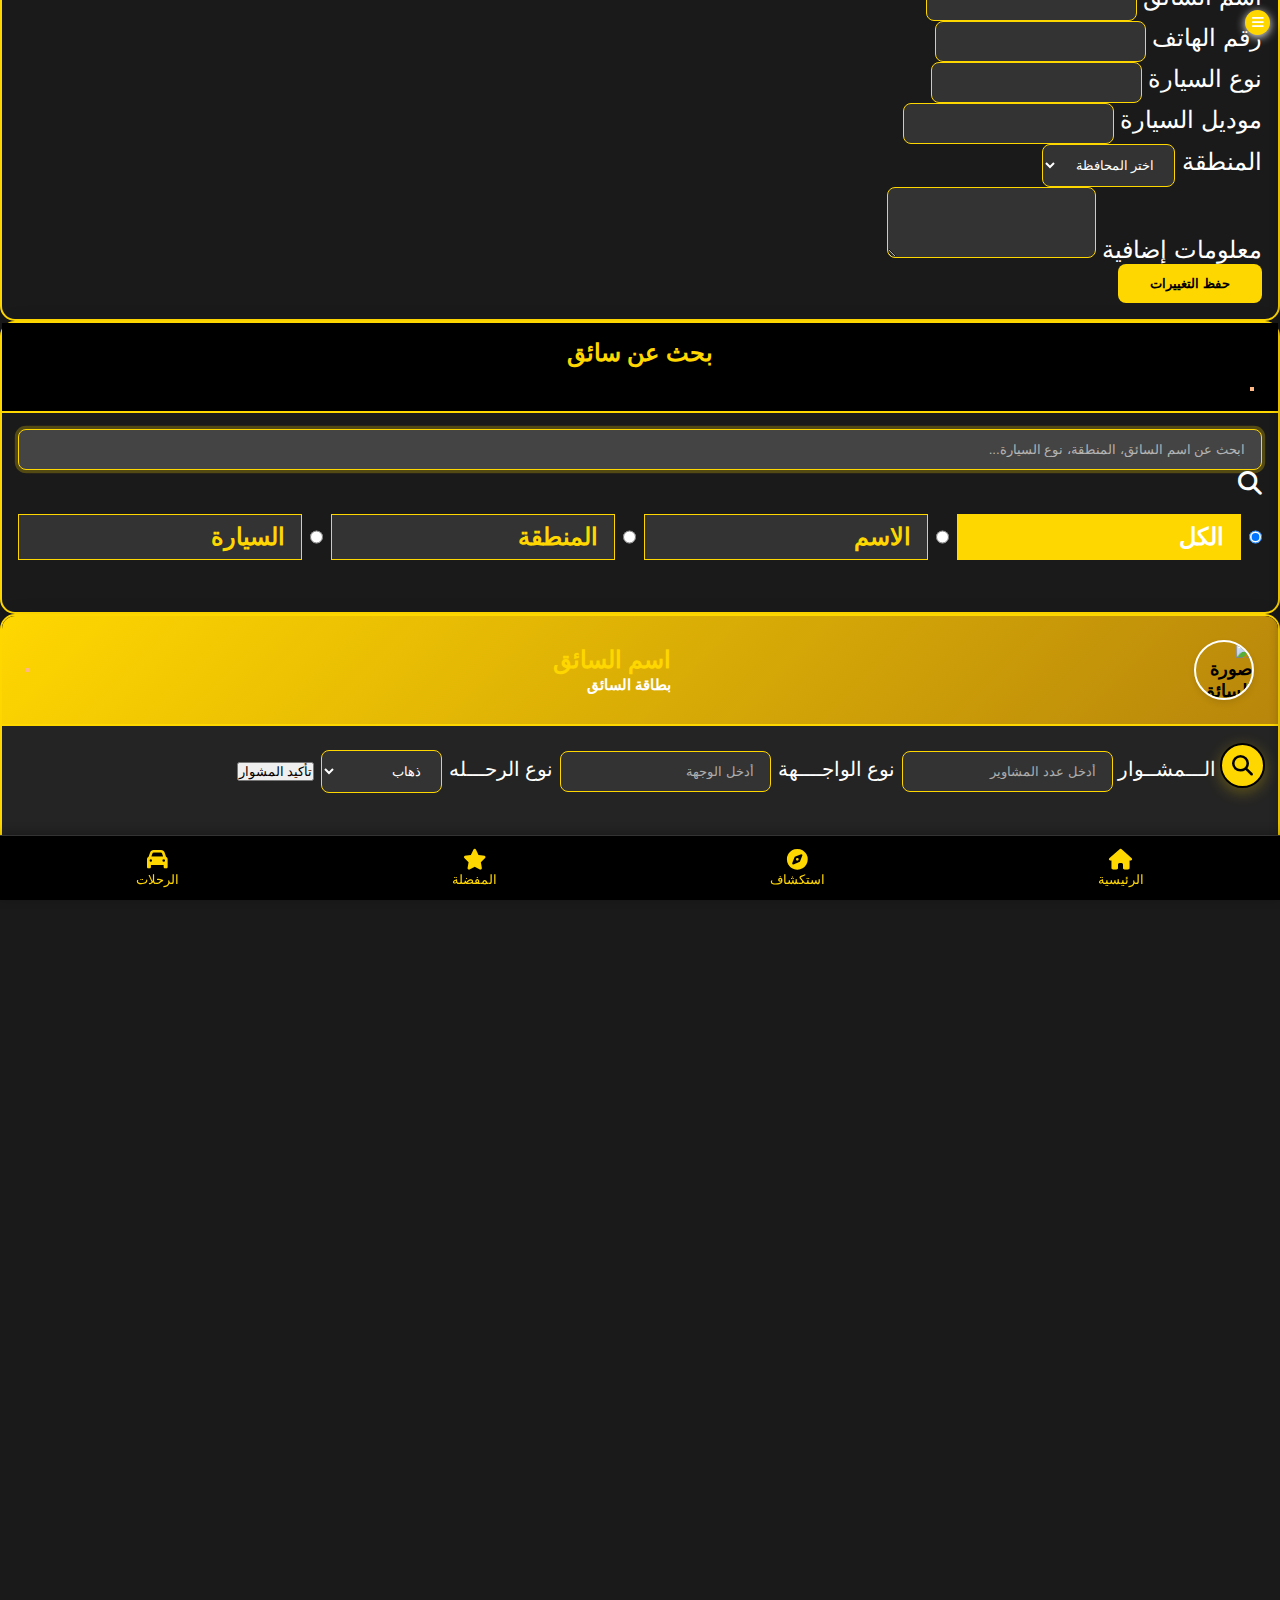
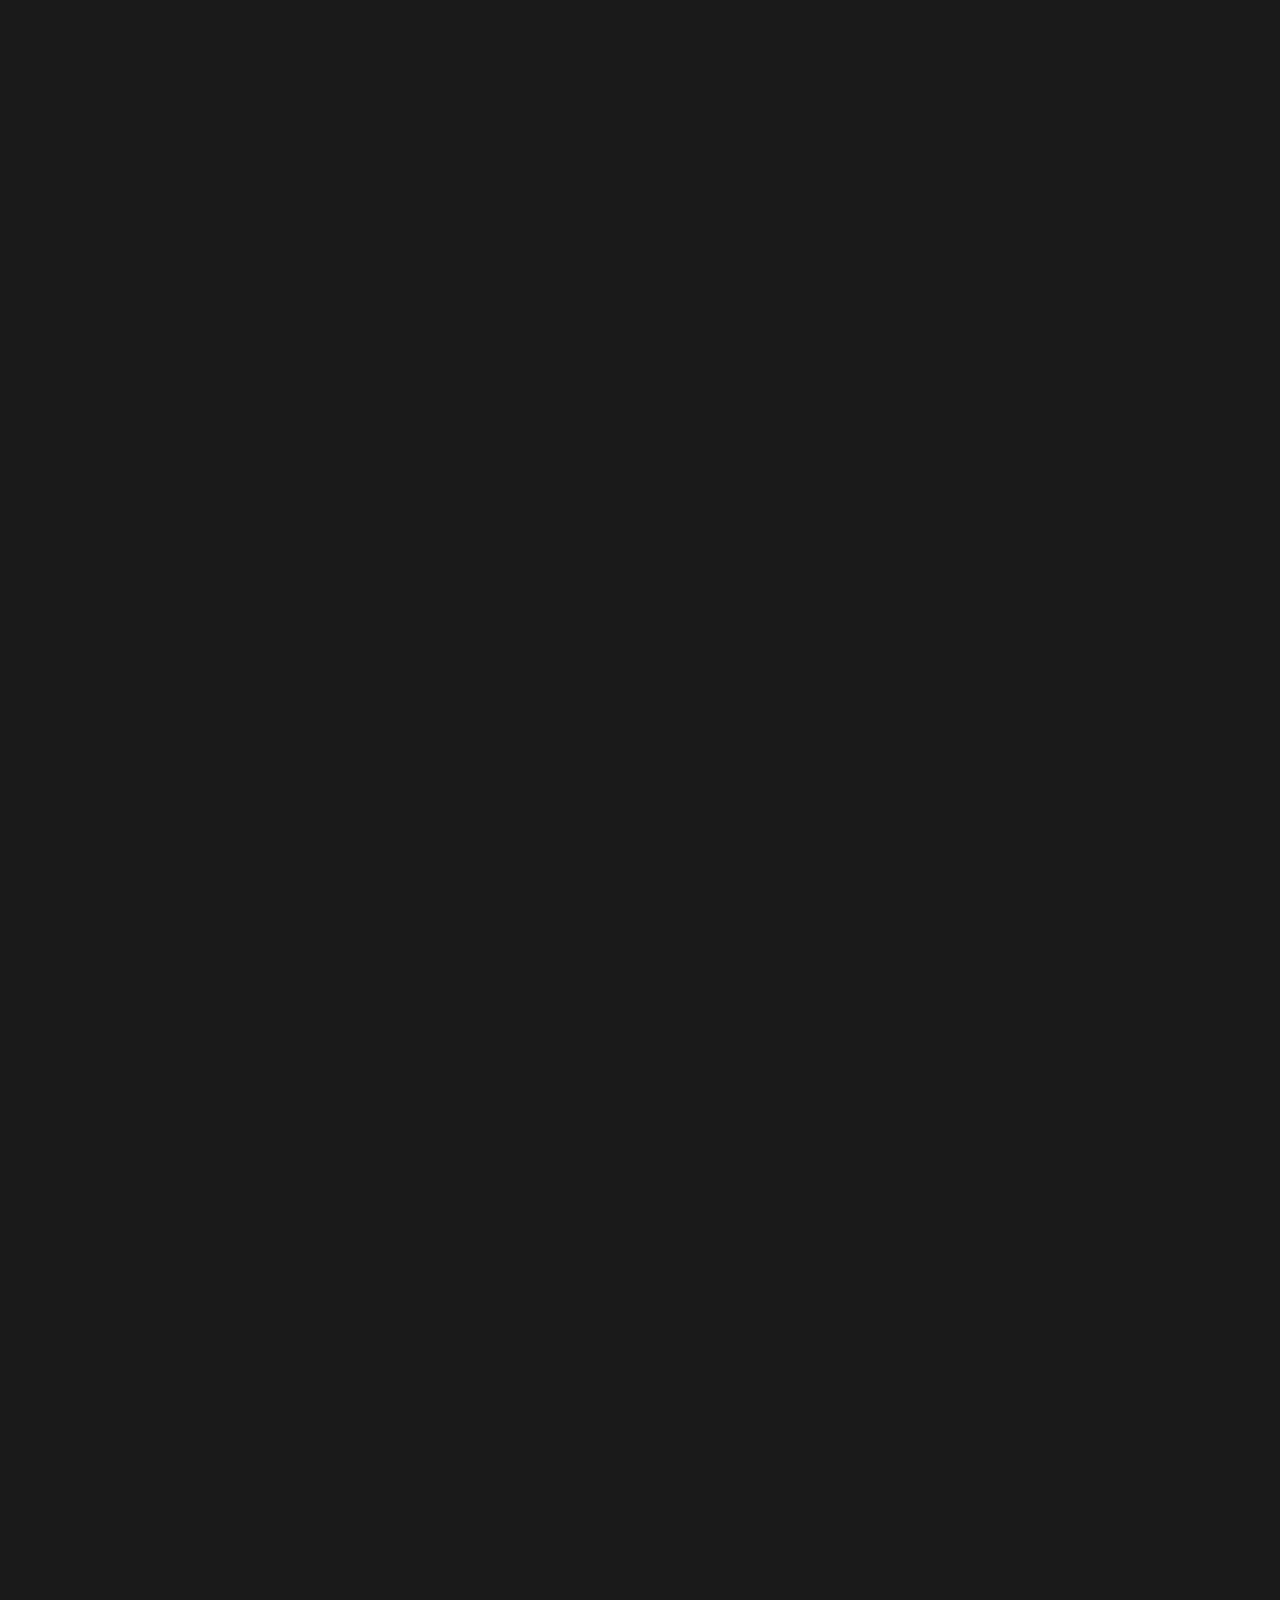
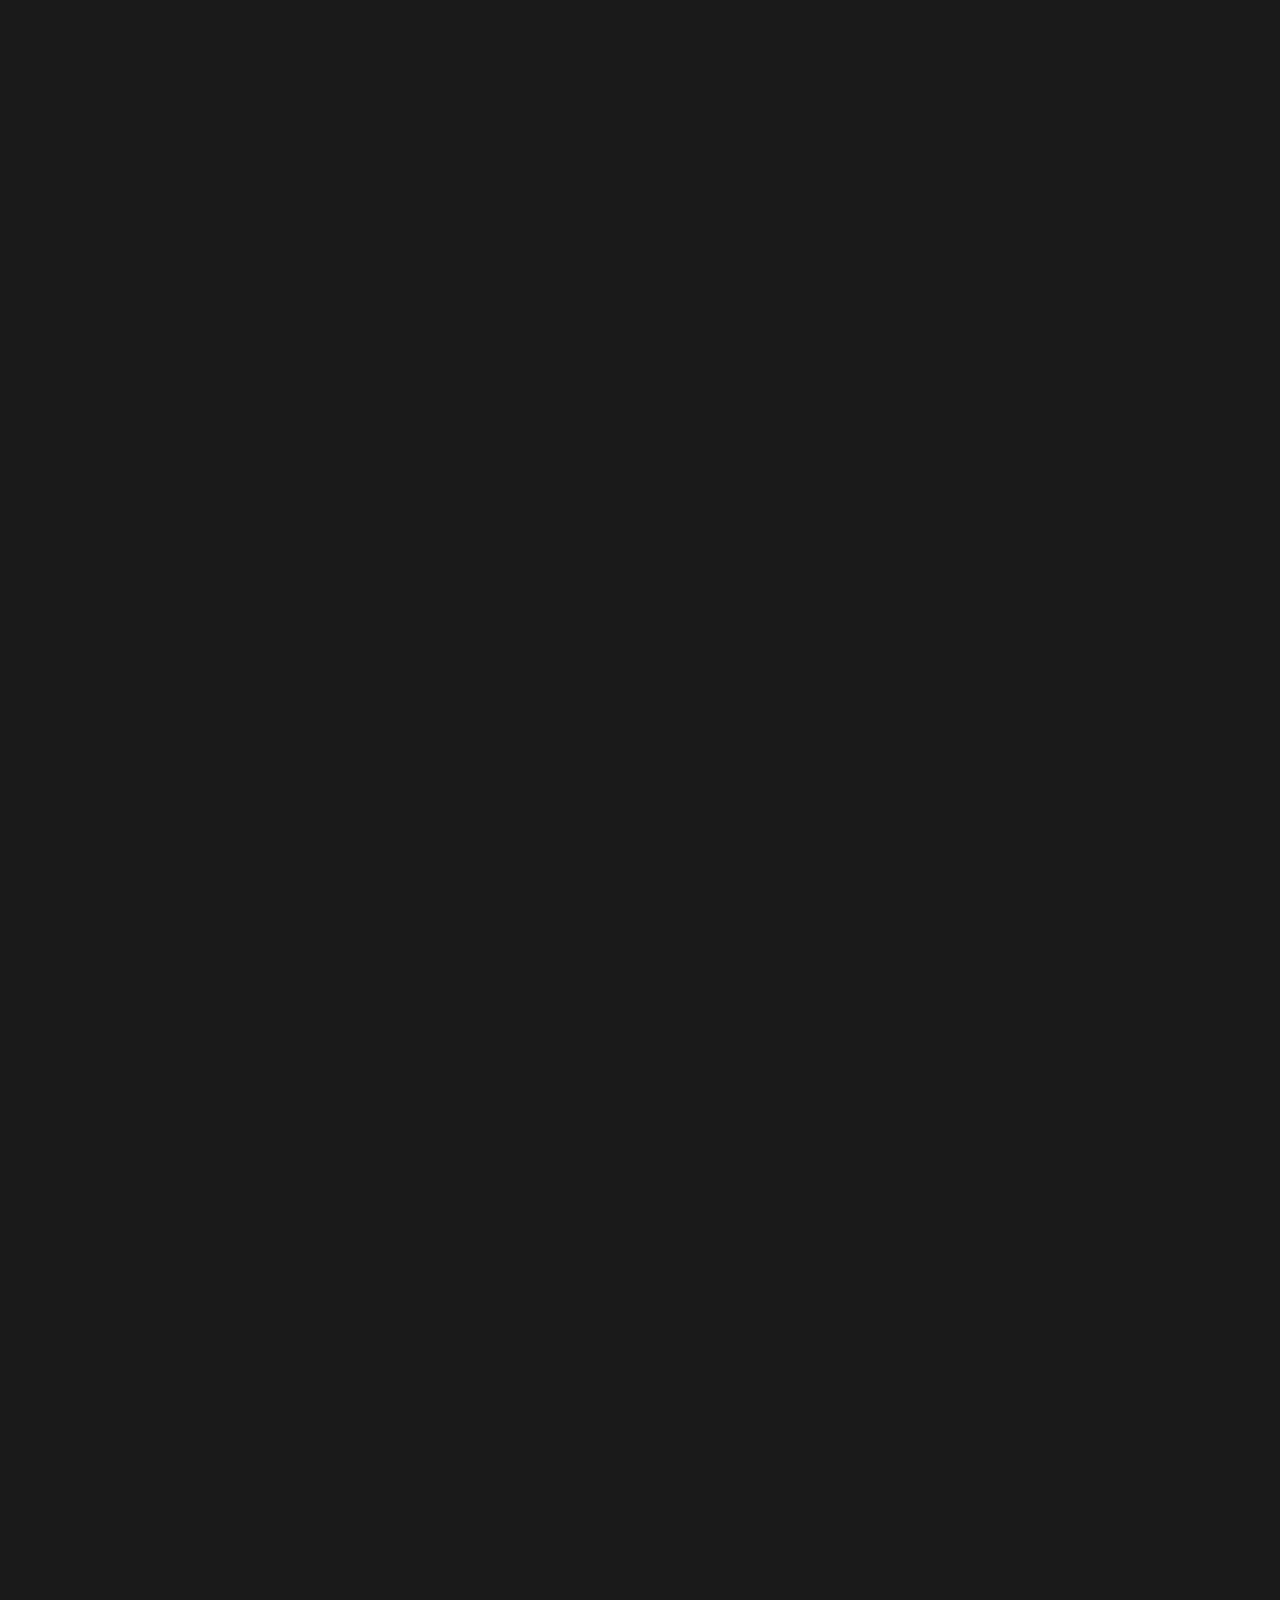
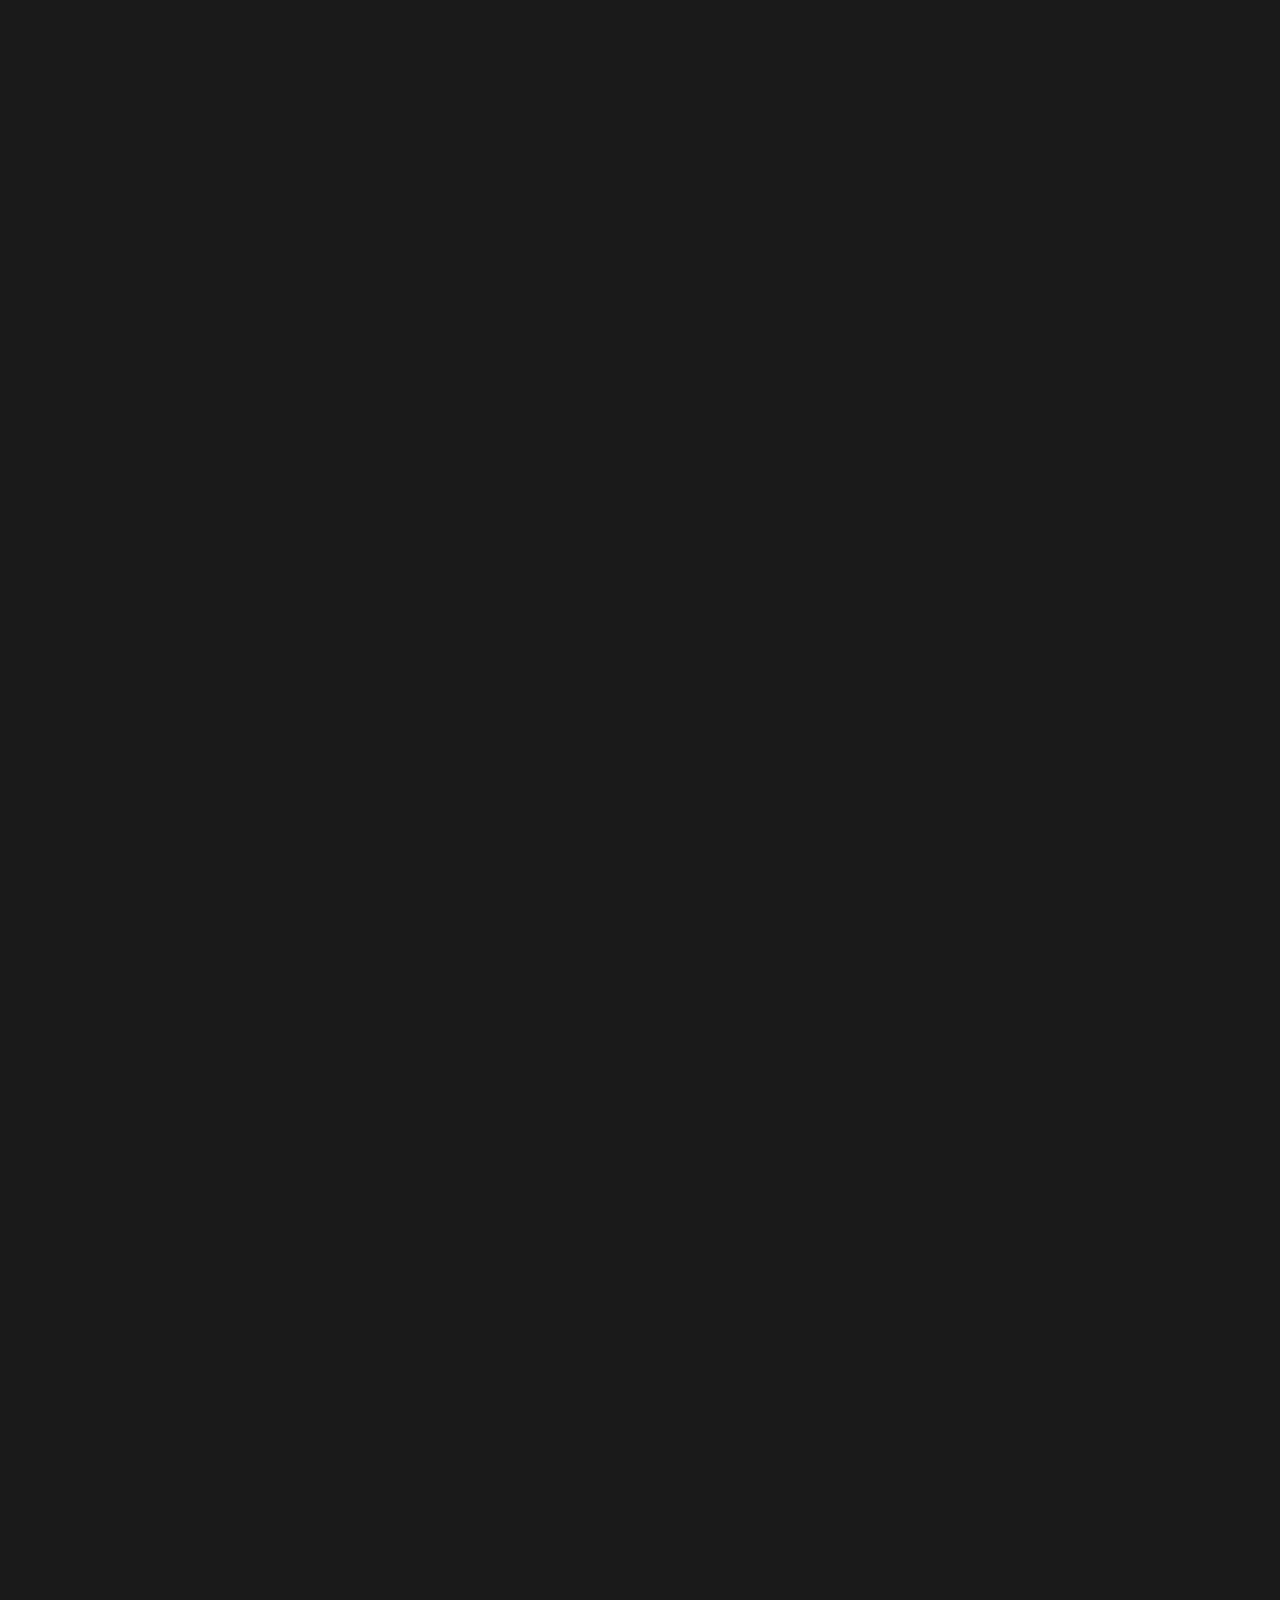
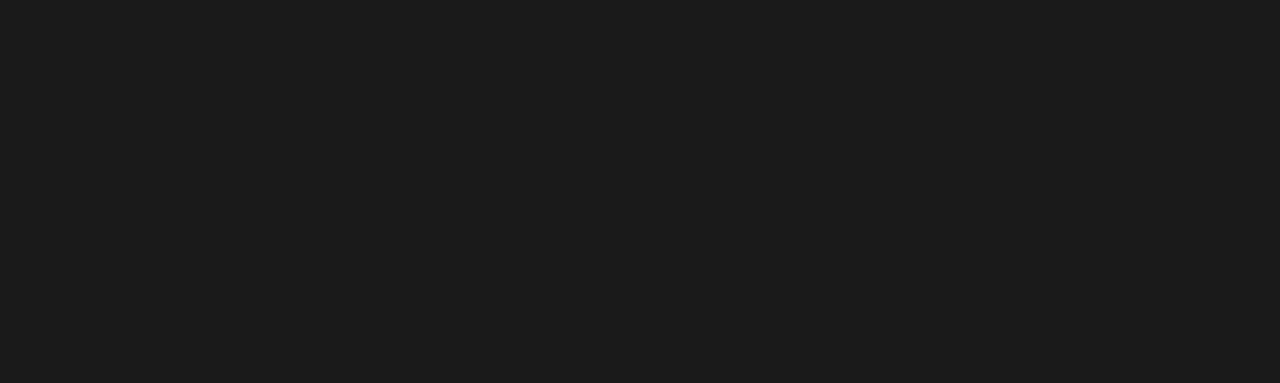
==== index.html @ 64acaef1 "Update index.html" ====
<!DOCTYPE html>
<html dir="rtl" lang="ar">

<head>
    <meta charset="UTF-8">
    <meta name="viewport" content="width=device-width, initial-scale=1.0, maximum-scale=1.0, user-scalable=no">
    <meta name="description" content="تطبيق تاكسي العراق - خدمة حجز سيارات الأجرة الأفضل في العراق">
    <meta name="keywords" content="تاكسي العراق, سيارات أجرة, حجز تاكسي, نقل, مواصلات">
    <meta name="author" content="تاكسي العراق">
    <meta name="theme-color" content="#FFD700">
    <meta name="mobile-web-app-capable" content="yes">
    <meta name="apple-mobile-web-app-capable" content="yes">
    <meta name="apple-mobile-web-app-status-bar-style" content="black-translucent">

    <title>تاكسي العراق - خدمة حجز السيارات الأولى في العراق</title>

    <!-- App Icons -->

    <!-- قبل إغلاق وسم head -->
    <link rel="stylesheet" href="https://unpkg.com/leaflet@1.9.4/dist/leaflet.css" />
    <script src="https://unpkg.com/leaflet@1.9.4/dist/leaflet.js"></script>
    <script src="https://unpkg.com/react@18/umd/react.production.min.js"></script>
    <script src="https://unpkg.com/react-dom@18/umd/react-dom.production.min.js"></script>
    <script src="https://unpkg.com/react-leaflet@4.2.1/dist/react-leaflet.min.js"></script>
    <link rel="icon" type="image/png"
        href="https://firebasestorage.googleapis.com/v0/b/messageemeapp.appspot.com/o/driver-images%2F7605a607-6cf8-4b32-aee1-fa7558c98452.png?alt=media&token=5cf9e67c-ba6e-4431-a6a0-79dede15b527">
    <link rel="apple-touch-icon" sizes="180x180"
        href="https://firebasestorage.googleapis.com/v0/b/messageemeapp.appspot.com/o/driver-images%2F7605a607-6cf8-4b32-aee1-fa7558c98452.png?alt=media&token=5cf9e67c-ba6e-4431-a6a0-79dede15b527">
    <link rel="apple-touch-startup-image"
        href="https://firebasestorage.googleapis.com/v0/b/messageemeapp.appspot.com/o/driver-images%2F7605a607-6cf8-4b32-aee1-fa7558c98452.png?alt=media&token=5cf9e67c-ba6e-4431-a6a0-79dede15b527">

    <!-- Web App Manifest -->
    <link rel="manifest" href="./manifest.json">

    <!-- External CSS Libraries -->
    <link rel="stylesheet" href="https://cdnjs.cloudflare.com/ajax/libs/bootstrap/5.3.2/css/bootstrap.rtl.min.css">
    <link rel="stylesheet" href="https://cdnjs.cloudflare.com/ajax/libs/font-awesome/6.4.0/css/all.min.css">
    <link rel="stylesheet" href="https://cdnjs.cloudflare.com/ajax/libs/animate.css/4.1.1/animate.min.css">
    <link rel="stylesheet" href="https://cdnjs.cloudflare.com/ajax/libs/leaflet/1.9.4/leaflet.css">

    <!-- App CSS -->
    <link rel="stylesheet" href="./style.css">

    <!-- Meta Tags -->
    <meta property="og:title" content="تاكسي العراق">
    <meta property="og:description" content="خدمة حجز سيارات الأجرة الأفضل في العراق">
    <meta property="og:image"
        content="https://firebasestorage.googleapis.com/v0/b/messageemeapp.appspot.com/o/driver-images%2F7605a607-6cf8-4b32-aee1-fa7558c98452.png?alt=media&token=5cf9e67c-ba6e-4431-a6a0-79dede15b527">
    <meta property="og:url" content="https://taxi-iraq.com">
    <meta name="twitter:card" content="summary_large_image">
    <meta name="twitter:title" content="تاكسي العراق">
    <meta name="twitter:description" content="خدمة حجز سيارات الأجرة الأفضل في العراق">
    <meta name="twitter:image"
        content="https://firebasestorage.googleapis.com/v0/b/messageemeapp.appspot.com/o/driver-images%2F7605a607-6cf8-4b32-aee1-fa7558c98452.png?alt=media&token=5cf9e67c-ba6e-4431-a6a0-79dede15b527">
</head>

<body>
    <!-- Content will be here -->

    <!-- External Libraries -->
    <script src="https://cdnjs.cloudflare.com/ajax/libs/bootstrap/5.3.2/js/bootstrap.bundle.min.js"></script>
    <script src="https://cdnjs.cloudflare.com/ajax/libs/leaflet/1.9.4/leaflet.js"></script>
    <script src="https://unpkg.com/babel-standalone/babel.min.js"></script>
    <script src="https://cdn.jsdelivr.net/npm/sweetalert2@11"></script>
    <script src="https://cdnjs.cloudflare.com/ajax/libs/qrcodejs/1.0.0/qrcode.min.js"></script>
    <script src="https://unpkg.com/react@18.2.0/umd/react.production.min.js"></script>
    <script src="https://unpkg.com/react-dom@18.2.0/umd/react-dom.production.min.js"></script>

    <!-- Firebase Scripts -->
    <script src="https://www.gstatic.com/firebasejs/8.10.0/firebase-app.js"></script>
    <script src="https://www.gstatic.com/firebasejs/8.10.0/firebase-database.js"></script>
    <script src="https://www.gstatic.com/firebasejs/8.10.0/firebase-storage.js"></script>
    <script src="https://www.gstatic.com/firebasejs/8.10.0/firebase-messaging.js"></script>


    <!-- App Scripts -->
    <script src="firebase-config.js"></script>
    <!-- قبل إغلاق body -->
    <script src="nearby-drivers-map.js"></script>



    <!-- Application CSS -->
    <style>
        /* نظام الألوان الأساسي */
        :root {
            --primary-color: #FFD700;
            /* اللون الذهبي الأساسي */
            --primary-dark: #B8860B;
            /* درجة داكنة من الذهبي */
            --primary-light: #FFF8DC;
            /* درجة فاتحة من الذهبي */

            --background-dark: #1a1a1a;
            /* خلفية داكنة */
            --background-light: #242424;
            /* خلفية فاتحة نسبياً */

            --text-primary: #FFFFFF;
            /* لون النص الأساسي */
            --text-secondary: #CCCCCC;
            /* لون النص الثانوي */

            --accent-success: #2ECC40;
            /* لون النجاح */
            --accent-error: #FF4136;
            /* لون الخطأ */
            --accent-warning: #FFB236;
            /* لون التحذير */

            /* المسافات والأحجام */
            --border-radius-sm: 8px;
            --border-radius-md: 12px;
            --border-radius-lg: 20px;
            --spacing-xs: 0.25rem;
            --spacing-sm: 0.5rem;
            --spacing-md: 1rem;
            --spacing-lg: 1.5rem;
        }

        /* تحسينات العنوان */
        .app-header {
            background: var(--background-dark);
            border-bottom: 2px solid var(--primary-color);
            padding: var(--spacing-md) 0;
            box-shadow: 0 2px 10px rgba(0, 0, 0, 0.3);
        }

        .app-logo {
            color: var(--primary-color);
            font-size: 1.5rem;
            font-weight: bold;
            text-decoration: none;
            display: flex;
            align-items: center;
            gap: var(--spacing-sm);
        }

        .app-logo i {
            font-size: 1.8rem;
        }

        /* تحسينات البطاقات */
        .driver-card {
            background: var(--background-light);
            border: 1px solid var(--primary-color);
            border-radius: var(--border-radius-lg);
            overflow: hidden;
            transition: transform 0.3s ease, box-shadow 0.3s ease;
        }

        .driver-card:hover {
            transform: translateY(-5px);
            box-shadow: 0 10px 20px rgba(255, 215, 0, 0.2);
        }

        .driver-info {
            padding: var(--spacing-lg);
        }

        .driver-name {
            color: var(--primary-color);
            font-size: 1.25rem;
            font-weight: bold;
            margin-bottom: var(--spacing-md);
        }

        /* تحسينات الأزرار */
        .action-btn {
            padding: var(--spacing-md) var(--spacing-lg);
            border-radius: var(--border-radius-md);
            font-weight: bold;
            transition: all 0.3s ease;
            border: none;
            cursor: pointer;
        }

        .action-btn.primary {
            background: var(--primary-color);
            color: var(--background-dark);
        }



        .action-btn.secondary {
            background: var(--background-dark);
            color: var(--primary-color);
            border: 2px solid var(--primary-color);
        }

        /* تحسينات الفلاتر */
        .location-chip {
            background: var(--background-light);
            color: var(--text-primary);
            border: 2px solid var(--primary-color);
            padding: var(--spacing-sm) var(--spacing-lg);
            border-radius: 25px;
            cursor: pointer;
            transition: all 0.3s ease;
        }

        .location-chip:hover,
        .location-chip.active {
            background: var(--primary-color);
            color: var(--background-dark);
        }

        /* تحسينات النوافذ المنبثقة */
        .modal-content {
            background: var(--background-dark);
            border: 2px solid var(--primary-color);
            border-radius: var(--border-radius-lg);
        }

        .modal-header {
            border-bottom: 1px solid var(--primary-color);
            padding: var(--spacing-lg);
        }

        .modal-title {
            color: var(--primary-color);
            font-weight: bold;
        }

        /* تحسينات النماذج */
        .form-control {
            background: var(--background-light);
            border: 1px solid var(--primary-color);
            color: var(--text-primary);
            border-radius: var(--border-radius-sm);
            padding: var(--spacing-md);
        }

        .form-control:focus {
            box-shadow: 0 0 0 2px var(--primary-color);
            border-color: var(--primary-color);
        }

        /* تحسينات الإشعارات */
        .notification-toast {
            background: var(--background-dark);
            border: 2px solid var(--primary-color);
            color: var(--text-primary);
            border-radius: var(--border-radius-md);
            padding: var(--spacing-md);
            box-shadow: 0 4px 15px rgba(0, 0, 0, 0.3);
        }

        /* تحسينات الحالة */
        .driver-status.status-active {
            color: var(--accent-success);
        }

        .driver-status.status-inactive {
            color: var(--accent-error);
        }

        /* تحسينات القوائم */
        .side-nav {
            background: var(--background-dark);
            border-left: 2px solid var(--primary-color);
        }

        .side-nav-item {
            color: var(--text-primary);
            padding: var(--spacing-md);
            transition: all 0.3s ease;
        }

        .side-nav-item:hover {
            background: var(--primary-color);
            color: var(--background-dark);
        }

        /* أنماط نافذة البحث الرئيسية */
        #searchModal .modal-content {
            background-color: #1a1a1a;
            border: 2px solid #FFD700;
            border-radius: 15px;
        }

        #searchModal .modal-header {
            border-bottom: 1px solid #FFD700;
            padding: 1rem 1.5rem;
        }

        #searchModal .modal-title {
            color: #FFD700;
            font-weight: bold;
        }

        /* أنماط حقل البحث */
        .search-input-wrapper {
            position: relative;
            margin-bottom: 1rem;
        }

        .search-input {
            background-color: #333;
            border: 2px solid #FFD700;
            color: #FFFFFF;
            padding: 0.8rem 1rem;
            border-radius: 10px;
            width: 100%;
        }

        .search-input:focus {
            outline: none;
            box-shadow: 0 0 0 2px rgba(255, 215, 0, 0.3);
        }

        .search-input::placeholder {
            color: #999;
        }

        /* أنماط خيارات البحث */
        .search-options {
            margin: 1rem 0;
        }

        .btn-group {
            width: 100%;
            gap: 0.5rem;
            display: flex;
        }

        /* تنسيق أزرار الخيارات */
        .btn-check+.btn-outline-primary {
            background-color: #333;
            color: #FFD700;
            border: 1px solid #FFD700;
            padding: 0.5rem 1rem;
            flex: 1;
            font-weight: bold;
        }

        .btn-check:checked+.btn-outline-primary {
            background-color: #FFD700;
            color: #000000;
            border-color: #FFD700;
        }

        /* تنسيق نتائج البحث */
        .search-results {
            max-height: 400px;
            overflow-y: auto;
            padding: 0.5rem;
        }

        .search-result-item {
            background-color: #000000;
            border: 1px solid #333;
            border-radius: 10px;
            padding: 1rem;
            margin-bottom: 0.8rem;
            transition: all 0.3s ease;
        }

        .search-result-item:hover {
            border-color: #FFD700;
            transform: translateY(-2px);
            box-shadow: 0 4px 12px rgba(255, 215, 0, 0.1);
        }

        /* تنسيق معلومات السائق في النتائج */
        .search-result-item .driver-info {
            display: flex;
            align-items: center;
            gap: 1rem;
        }

        .search-result-item .driver-image {
            width: 60px;
            height: 60px;
            border-radius: 50%;
            border: 2px solid #FFD700;
            object-fit: cover;
        }

        .search-result-item .driver-details {
            flex: 1;
        }

        .search-result-item .driver-name {
            color: #FFFFFF;
            font-size: 1.1rem;
            font-weight: bold;
            margin-bottom: 0.3rem;
        }

        .search-result-item .driver-meta {
            color: #CCCCCC;
            font-size: 0.9rem;
            margin-bottom: 0.2rem;
        }

        .search-result-item .driver-meta i {
            color: #FFD700;
            margin-left: 0.5rem;
        }

        /* تنسيق التمييز في نتائج البحث */
        .highlight {
            background-color: rgba(255, 215, 0, 0.3);
            padding: 0.1rem 0.3rem;
            border-radius: 3px;
            color: #FFD700;
        }

        /* تنسيق رسالة عدم وجود نتائج */
        .no-results {
            text-align: center;
            color: #FFFFFF;
            padding: 2rem;
            font-size: 1.1rem;
        }

        /* تنسيق شريط التمرير */
        .search-results::-webkit-scrollbar {
            width: 6px;
        }

        .search-results::-webkit-scrollbar-track {
            background: #333;
            border-radius: 3px;
        }

        .search-results::-webkit-scrollbar-thumb {
            background: #FFD700;
            border-radius: 3px;
        }

        /* حالة تحميل النتائج */
        .search-loading {
            text-align: center;
            padding: 2rem;
            color: #FFD700;
        }

        .search-loading .spinner-border {
            width: 3rem;
            height: 3rem;
        }

        /* Preserve original location chip styles */
        .location-chip {
            background-color: #000000 !important;
            border: 2px solid #FFD700 !important;
            color: #FFFFFF !important;
        }

        .location-chip:hover,
        .location-chip.active {
            background-color: #1a1a1a !important;
            color: #FFFFFF !important;
            border-color: #FFD700 !important;
        }

        .location-chip i {
            color: #FFD700 !important;
        }

        /* Preserve driver status styles */
        .driver-status {
            background: rgba(255, 255, 255, 0.8) !important;
        }

        .status-active {
            color: var(--success-color) !important;
        }

        .status-inactive {
            color: var(--accent-color) !important;
        }

        /* Additional preservation rules for specific components */
        .search-input,
        .form-control {
            color: #000000 !important;
        }

        .modal-header,
        .modal-footer {
            border-color: rgba(255, 215, 0, 0.2) !important;
        }

        /* Keep original colors for action buttons */
        .action-btn.primary {
            background: var(--primary-color) !important;
            color: var(--secondary-color) !important;
        }

        .action-btn.secondary {
            background: var(--secondary-color) !important;
            color: var(--primary-color) !important;
        }

        /* Registration Modal Styles */
        .modal-content {
            background-color: #1a1a1a !important;
            border: 2px solid #FFD700 !important;
            border-radius: 20px;
            box-shadow: 0 8px 30px rgba(0, 0, 0, 0.3);
        }

        .modal-header {
            background-color: #000000 !important;
            border-bottom: 2px solid #FFD700 !important;
            padding: 1.5rem;
        }

        .modal-title {
            color: #FFD700 !important;
            font-size: 1.5rem;
            font-weight: bold;
            text-align: center;
        }

        .btn-close {
            color: #FFD700 !important;
            opacity: 1 !important;
            filter: brightness(0) invert(1) sepia(1) saturate(10000%) hue-rotate(300deg);
        }

        .registration-section {
            background-color: #242424 !important;
            border: 1px solid #FFD700 !important;
            border-radius: 15px;
            padding: 20px;
            margin-bottom: 20px;
        }

        .section-title {
            color: #FFD700 !important;
            border-bottom: 2px solid #FFD700;
            padding-bottom: 10px;
            margin-bottom: 20px;
            font-weight: bold;
        }

        /* Form Controls */
        .form-label {
            color: #FFFFFF !important;
            font-weight: 500;
            margin-bottom: 0.5rem;
        }

        .form-control,
        .form-select {
            background-color: #333333 !important;
            border: 1px solid #FFD700 !important;
            color: #FFFFFF !important;
            border-radius: 10px;
        }

        .form-control:focus,
        .form-select:focus {
            background-color: #444444 !important;
            border-color: #FFD700 !important;
            box-shadow: 0 0 0 0.2rem rgba(255, 215, 0, 0.25) !important;
            color: #FFFFFF !important;
        }

        .form-control::placeholder {
            color: rgba(255, 255, 255, 0.6) !important;
        }

        /* Upload Containers */
        .user-photo-upload,
        .driver-photo-upload {
            width: 150px;
            height: 150px;
            border-radius: 50%;
            border: 2px dashed #FFD700 !important;
            background-color: #242424 !important;
            cursor: pointer;
            transition: all 0.3s ease;
        }

        .upload-placeholder {
            text-align: center;
            color: #FFD700 !important;
        }

        .upload-placeholder i {
            font-size: 2rem;
            margin-bottom: 10px;
            color: #FFD700 !important;
        }

        /* Terms Checkbox */
        .form-check-label {
            color: #FFFFFF !important;
        }

        .form-check-input {
            border-color: #FFD700 !important;
        }

        .form-check-input:checked {
            background-color: #FFD700 !important;
            border-color: #FFD700 !important;
        }

        /* Submit Button */
        .btn-primary {
            background-color: #FFD700 !important;
            border-color: #FFD700 !important;
            color: #000000 !important;
            font-weight: bold;
            padding: 0.75rem 2rem;
            border-radius: 10px;
            transition: all 0.3s ease;
        }

        .btn-primary:hover {
            background-color: #ccac00 !important;
            border-color: #ccac00 !important;
            transform: translateY(-2px);
            box-shadow: 0 5px 15px rgba(255, 215, 0, 0.3);
        }

        /* Account Type Cards */
        .account-type-card {
            background-color: #242424 !important;
            border: 2px solid #FFD700 !important;
            border-radius: 15px;
            padding: 20px;
            text-align: center;
            cursor: pointer;
            transition: all 0.3s ease;
        }

        .account-type-card:hover {
            transform: translateY(-5px);
            background-color: #333333 !important;
            box-shadow: 0 5px 15px rgba(255, 215, 0, 0.3);
        }

        .account-type-card h6 {
            color: #FFD700 !important;
            margin: 15px 0;
            font-weight: bold;
        }

        .account-type-card p {
            color: #FFFFFF !important;
        }

        .account-type-card .small {
            color: rgba(255, 255, 255, 0.8) !important;
        }

        .icon-container {
            width: 80px;
            height: 80px;
            margin: 0 auto;
            background-color: #FFD700 !important;
            border-radius: 50%;
            display: flex;
            align-items: center;
            justify-content: center;
        }

        .icon-container i {
            color: #000000 !important;
            font-size: 2rem;
        }

        /* Document Upload Sections */
        .document-upload {
            border: 2px dashed #FFD700 !important;
            background-color: #242424 !important;
            border-radius: 10px;
            padding: 20px;
            text-align: center;
            cursor: pointer;
            transition: all 0.3s ease;
        }

        .document-upload:hover {
            background-color: #333333 !important;
            border-color: #FFD700 !important;
        }

        /* Links */
        .modal-body a {
            color: #FFD700 !important;
            text-decoration: none;
        }

        .modal-body a:hover {
            color: #ccac00 !important;
            text-decoration: underline;
        }


        /* تحديثات الخريطة */
        :root {
            --map-height: 40vh;
            /* ارتفاع الخريطة */
            --map-min-height: 50px;
            /* الحد الأدنى لارتفاع الخريطة */
            --map-margin-top: 3rem;
            /* المسافة بين شريط التايتل والخريطة */
            --map-margin-bottom: 1rem;
            /* المسافة بين الخريطة والفلاتر */
            --map-border-radius: 20px;
            /* تقويس حواف الخريطة */
            --map-shadow: 0 10px 20px rgba(141, 16, 16, 0.1);
            /* ظل الخريطة */
            --filter-margin-top: 1rem;
            /* المسافة بين الفلاتر والخريطة */
            --filter-margin-bottom: 1rem;
            /* المسافة تحت الفلاتر */
            --filter-gap: 0.5rem;
            /* الفجوة بين عناصر الفلاتر */
            --header-margin-bottom: 2rem;
            /* المسافة بين شريط التايتل والخريطة */
        }



        #map {
            height: var(--map-height);
            /* ارتفاع الخريطة */
            min-height: var(--map-min-height);
            /* الحد الأدنى للارتفاع */
            width: 100%;
            /* عرض الخريطة */
            border-radius: var(--map-border-radius);
            /* تقويس الحواف */
            margin: var(--map-margin-top) auto var(--map-margin-bottom);
            /* المسافات حول الخريطة */
            box-shadow: var(--map-shadow);
            /* الظل */
            border: 1px solid var(--secondary-color);
            /* الحدود */
            z-index: 1;
            position: relative;
            background: linear-gradient(135deg, #0e7583, #80deea);
            /* تدرج الخلفية */
        }

        /* تحديث الخريطة */
        /* تحسين مظهر حاوية الخريطة */
        #map {
            height: var(--map-height);
            min-height: var(--map-min-height);

            width: 100%;
            border: 2px solid #FFD700;
            border-radius: 20px;
            overflow: hidden;
            box-shadow: 0 4px 20px rgba(0, 0, 0, 0.2);
            margin: 20px 0;
            position: relative;
            background: linear-gradient(135deg, #1a1a1a, #2a2a2a);
        }

        /* إضافة تأثير شبه شفاف قبل تحميل الخريطة */
        #map::before {
            content: '';
            position: absolute;
            top: 0;
            left: 0;
            right: 0;
            bottom: 0;
            background: rgba(0, 0, 0, 0.1);
            z-index: 1;
            pointer-events: none;
        }

        /* تحسين مظهر عناصر التحكم بالخريطة */
        .leaflet-control-container {
            font-family: 'Cairo', sans-serif;
        }

        /* تحسين أزرار التحكم بالتكبير/التصغير */
        .leaflet-bar {
            border: none !important;
            margin: 10px !important;
        }

        .leaflet-bar a {
            background: rgba(0, 0, 0, 0.8) !important;
            color: #FFD700 !important;
            border: 2px solid #FFD700 !important;
            width: 36px !important;
            height: 36px !important;
            line-height: 36px !important;
            transition: all 0.3s ease !important;
        }

        .leaflet-bar a:hover {
            background: rgba(255, 215, 0, 0.2) !important;
            color: #FFFFFF !important;
        }

        /* تحسين مظهر التحكم بالطبقات */
        .leaflet-control-layers {
            border: 2px solid #FFD700 !important;
            border-radius: 15px !important;
            background: rgba(0, 0, 0, 0.9) !important;
            padding: 15px !important;
            backdrop-filter: blur(5px);
        }

        .leaflet-control-layers label {
            margin: 8px 0 !important;
            color: #FFFFFF !important;
        }

        /* تحسين مظهر علامات الخريطة */
        .leaflet-marker-icon {
            transition: transform 0.3s ease;
        }

        .leaflet-marker-icon:hover {
            transform: scale(1.1);
        }

        /* تحسين النوافذ المنبثقة */
        .leaflet-popup-content-wrapper {
            background: rgba(0, 0, 0, 0.9) !important;
            color: #FFFFFF !important;
            border: 2px solid #FFD700;
            border-radius: 15px !important;
            backdrop-filter: blur(10px);
        }

        .leaflet-popup-tip {
            background: #FFD700 !important;
        }

        .leaflet-popup-close-button {
            color: #FFD700 !important;
            font-size: 20px !important;
            padding: 5px !important;
        }

        /* تحسين مقياس الخريطة */
        .leaflet-control-scale {
            background: rgba(0, 0, 0, 0.8) !important;
            padding: 5px 10px !important;
            border-radius: 10px !important;
            border: 1px solid #FFD700 !important;
            color: #FFFFFF !important;
        }

        /* تحسين مظهر التحميل */
        .map-loading {
            position: absolute;
            top: 50%;
            left: 50%;
            transform: translate(-50%, -50%);
            z-index: 1000;
            background: rgba(0, 0, 0, 0.8);
            padding: 20px;
            border-radius: 15px;
            border: 2px solid #FFD700;
            color: #FFFFFF;
            display: none;
        }

        /* تحسين حالة التحميل للطبقات */
        .leaflet-tile-loading {
            animation: tileLoadingPulse 1s infinite;
        }

        @keyframes tileLoadingPulse {
            0% {
                opacity: 0.6;
            }

            50% {
                opacity: 0.8;
            }

            100% {
                opacity: 0.6;
            }
        }

        /* تحسين مظهر الحدود بين الطبقات */
        .leaflet-tile-container img {
            border: 0.5px solid rgba(255, 215, 0, 0.1);
        }

        /* تحسين مظهر الخريطة عند التفاعل */
        #map.is-dragging {
            cursor: grabbing;
        }

        /* تحسين مظهر النص على الخريطة */
        .leaflet-tooltip {
            background: rgba(0, 0, 0, 0.8) !important;
            color: #FFFFFF !important;
            border: 1px solid #FFD700 !important;
            border-radius: 10px !important;
            padding: 8px 12px !important;
        }

        /* إضافة تأثيرات تفاعلية عند التحريك */
        @media (hover: hover) {
            #map:hover {
                box-shadow: 0 6px 25px rgba(255, 215, 0, 0.2);
            }
        }

        /* تحسين التجاوب مع الشاشات المختلفة */
        @media screen and (max-width: 768px) {
            #map {
                height: 40vh;
            }

            .leaflet-control-layers {
                max-width: 90vw;
            }
        }

        @media screen and (min-width: 1200px) {
            #map {
                height: 60vh;
            }
        }

        /* المسافة بين الخريطة والعناصر الأخرى */
        .container {
            display: flex;
            flex-direction: column;
            /* ترتيب العناصر عموديًا */
            gap: 2rem;
            /* مسافة بين العناصر */
            padding: 0rem;
            /* حشوة داخلية للحاوية */
        }

        .app-header {
            margin-bottom: 3rem;
            /* مسافة بين شريط التايتل والخريطة */
        }

        /* تحسين المسافة بين الخريطة والعناصر الأخرى */
        .container {
            display: flex;
            flex-direction: column;
            gap: 0rem;
            /* مسافة بين العناصر */
        }

        /* تحسين شريط التايتل */

        /* اللوجو واسم التطبيق */
        .app-logo {
            font-size: 1.2rem;
            font-weight: bold;
            color: var(--primary-color);
            text-decoration: none;
            display: flex;
            align-items: center;
        }

        .app-logo i {
            font-size: 1.5rem;
            margin-right: 0.5rem;
            color: var(--primary-color);
        }

        /* أيقونة البحث */
        .search-icon {
            color: var(--primary-color);
            font-size: 1.2rem;
            text-decoration: none;
            transition: color 0.3s ease;
        }

        .search-icon:hover {
            color: #ffc107;
        }

        /* الأدوات الأخرى */
        .tools {
            display: flex;
            gap: 1rem;
        }

        .tools .nav-link {
            color: #fff;
            font-size: 1.2rem;
            text-decoration: none;
            transition: color 0.3s ease;
        }

        .tools .nav-link:hover {
            color: var(--primary-color);
        }



        /* اللوجو واسم التطبيق */
        .app-logo {
            display: flex;
            align-items: center;
            font-size: 1.2rem;
            font-weight: bold;
            color: var(--primary-color);
            gap: 0.5rem;
            text-decoration: none;
        }

        .app-logo i {
            font-size: 1.5rem;
            color: var(--primary-color);
        }

        /* الأدوات الثلاثة */
        .tools {
            display: flex;
            gap: 1rem;
        }

        .tools .nav-link {
            color: #fff;
            font-size: 1.2rem;
            text-decoration: none;
            transition: color 0.3s ease;
        }

        .tools .nav-link i {
            font-size: 1.2rem;
        }

        /* تحسين التناسق على الشاشات الصغيرة */
        @media (max-width: 768px) {
            .app-header {
                height: 25px;
                padding: 0 0.5rem;
            }

            .app-logo {
                font-size: 1rem;
            }

            .app-logo i {
                font-size: 1.2rem;
            }

            .tools .nav-link i {
                font-size: 1rem;
            }
        }

        .account-type-card {
            background-color: #000000;
            border: 2px solid #FFD700;
            border-radius: 15px;
            padding: 2rem;
            text-align: center;
            cursor: pointer;
            transition: all 0.3s ease;
            position: relative;
            overflow: hidden;
        }

        .account-type-card:hover {
            transform: translateY(-5px);
            box-shadow: 0 10px 25px rgba(255, 215, 0, 0.2);
            background-color: #1a1a1a;
        }

        .account-type-card .icon-container {
            width: 100px;
            height: 100px;
            margin: 0 auto 20px;
            background: #FFD700;
            border-radius: 50%;
            display: flex;
            align-items: center;
            justify-content: center;
            transition: all 0.3s ease;
        }

        .account-type-card:hover .icon-container {
            transform: scale(1.1);
            box-shadow: 0 0 30px rgba(255, 215, 0, 0.3);
        }

        .account-type-card .icon-container i {
            font-size: 3rem;
            color: #000000;
        }

        .account-type-card h6 {
            color: #FFD700;
            font-size: 1.3rem;
            margin: 15px 0;
            font-weight: bold;
        }

        .account-type-card .small {
            color: #FFFFFF;
            font-size: 1rem;
            line-height: 1.5;
        }

        #profileModal .modal-content {
            background-color: #000000;
            border: 2px solid #FFD700;
            border-radius: 20px;
        }

        #profileModal .modal-header {
            border-bottom: 1px solid #FFD700;
            padding: 1.5rem;
        }

        #profileModal .modal-title {
            color: #FFD700;
            font-size: 1.5rem;
            font-weight: bold;
            text-align: center;
            width: 100%;
        }

        #profileModal .modal-body {
            padding: 2rem;
        }

        #profileModal .btn-close {
            color: #FFD700;
            opacity: 1;
            transition: all 0.3s ease;
        }

        #profileModal .btn-close:hover {
            transform: rotate(90deg);
        }

        /* تحسين التفاعلات لجعل الخريطة أكثر جاذبية */
        #map:hover {
            transform: scale(1.02);
            /* تكبير طفيف عند التمرير */
            box-shadow: 0 6px 25px rgba(192, 19, 19, 0.856);
            /* تحسين الظلال عند التمرير */
            transition: all 0.3s ease-in-out;
        }


        /* تحديث حاوية الفلاتر مع التثبيت */
        .location-filter {
            background-color: #1a1a1a;
            /* اللون الجديد */
            padding: 0;
            /* إزالة الحشوة */
            border-radius: 10px;
            /* تقليل التقويس */
            box-shadow: 0 1px 5px rgba(0, 0, 0, 0.1);
            /* تخفيف الظلال */
            margin: 0.3rem;
            /* مسافة صغيرة للخارج */
            position: sticky;
            top: 100px;
            /* تقليل المسافة من الأعلى */
            z-index: 1000;
            overflow: hidden;
            backdrop-filter: blur(3px);
            /* تقليل تأثير التمويه */
            -webkit-backdrop-filter: blur(3px);
            border-bottom: none;
            /* إزالة الحدود */
            transition: all 0.2s ease;
        }

        /* تحسين تنسيق الفلاتر */
        .location-chips {
            display: flex;
            flex-wrap: nowrap;
            gap: 0.5rem;
            /* تقليل الفجوة بين العناصر */
            overflow-x: 0auto;
            padding: 1.0rem 0;
            /* تقليل الحشوة الرأسية */
            -webkit-overflow-scrolling: touch;
            scrollbar-width: thin;
            white-space: 1nowrap;
            margin: 0auto;
            max-width: 100%;
        }

        /* تحسين أزرار الفلتر */
        .location-chip {
            padding: 0.8rem 1.5rem;
            border-radius: 25px;
            background-color: #000000 !important;
            border: 2px solid #FFD700 !important;
            font-size: 1rem;
            font-weight: 600;
            display: inline-flex;
            align-items: center;
            justify-content: center;
            gap: 0.8rem;
            cursor: pointer;
            transition: all 0.3s ease;
            flex-shrink: 0;
            color: #FFFFFF !important;
            box-shadow: 0 2px 5px rgba(255, 215, 0, 0.2);
            min-width: 100px;
            text-align: center;
            margin: 5px;
        }

        .location-chip * {
            background-color: transparent !important;
            color: #FFFFFF !important;
        }

        .location-chip i {
            color: #FFD700 !important;
            font-size: 1.1rem;
        }

        /* تحسين الأيقونات */
        .location-chip i {
            font-size: 0.8rem;
            /* تصغير حجم الأيقونة */
            color: var(--primary-color);
            transition: all 0.2s ease;
        }

        /* تحسين حالة التحويم والتنشيط */
        .location-chip:hover,
        .location-chip.active {
            background-color: #1a1a1a;
            /* اللون الجديد */
            color: #312f2f;
            transform: translateY(-1px);
            /* تخفيف الارتفاع عند التحويم */
            box-shadow: 0 2px 10px rgba(255, 215, 0, 0.2);
        }

        .location-chip:hover i,
        .location-chip.active i {
            color: #f5f0f0;
            transform: scale(1.1);
            /* تأثير تكبير بسيط */
        }

        /* تحسين شريط التمرير */
        .location-chips::-webkit-scrollbar {
            height: 0px;
            /* تقليل ارتفاع شريط التمرير */
        }

        .location-chips::-webkit-scrollbar-track {
            background-color: #1a1a1a;
            /* اللون الجديد */
            border-radius: 10px;
        }

        .location-chips::-webkit-scrollbar-thumb {
            background-color: #1a1a1a;
            /* اللون الجديد */
            border-radius: 10px;
            border: none;
        }

        .location-chips::-webkit-scrollbar-thumb:hover {
            background-color: #1a1a1a;
            /* اللون الجديد */
        }

        /* تحسين التجاوب مع شاشات الهواتف */
        @media (max-width: 768px) {
            .location-filter {
                padding: 0;
                /* إزالة الحشوة على الشاشات الصغيرة */
                top: 10px;
                /* تقليل المسافة من الأعلى */
            }

            .location-chip {
                padding: 0.3rem 0.5rem;
                /* تقليل الأزرار أكثر */
                font-size: 0.8rem;
                /* تصغير النص */
            }

            .location-chip i {
                font-size: 0.7rem;
                /* تصغير الأيقونات */
            }
        }




        /* تحسين التناسق العام */
        .container {
            max-width: 1400px;
            margin: 0 auto;
            padding: 0 2.5rem;
        }

        body {
            padding-top: 1%;
            /* للتعويض عن الناف بار الثابت */
        }

        /* إزالة الفراغات والحشوات من الصفحة بالكامل */
        * {
            margin: 0;
            padding: 0;
            box-sizing: border-box;
        }

        /* جعل الـ body يغطي كامل الشاشة بدون فراغات */
        html,
        body {
            margin: 0;
            padding: 0;
            width: 100%;
            height: 100%;
            overflow-x: hidden;
            background-color: #1a1a1a;
            /* اللون الجديد */
        }

        /* إزالة الفراغات من أي عنصر رئيسي */






        /* تحسين التنسيق ليكون متناسقًا */
        .navbar {
            height: 50px;
            /* تقليل ارتفاع الشريط */
            display: flex;
            align-items: center;
            justify-content: space-between;
            padding: 0 1rem;
        }

        .tools .nav-link {
            padding: 0.3rem 0.5rem;
            /* تقليل الحشوات داخل الروابط */
            font-size: 1rem;
        }




        .drivers-grid {
            gap: 1rem;
            /* قلل المسافة بين البطاقات */
        }

        .location-filter {
            margin: 0.5rem 0;
            /* تقليل المسافة الخارجية */
            padding: 0.0rem 0rem;
            /* تقليل الحشوة */
        }

        body {
            font-size: 1rem;
            /* تكبير النص الأساسي */
            font-family: 'Segoe UI', Tahoma, Geneva, Verdana, sans-serif;
            /* تأكد من تناسق الخط */
        }

        h1,
        h2,
        h3,
        h4,
        h5,
        h6 {
            font-size: 1.5rem;
            /* تكبير العناوين */
            font-weight: bold;
        }

        .navbar-nav .nav-link {
            font-size: 1rem;
            /* تكبير الروابط */
        }

        .driver-name {
            font-size: 1rem;
            /* تكبير اسم السائق */
        }

        .driver-stats .stat-value {
            font-size: 1rem;
            /* تكبير القيم الإحصائية */
        }

        .driver-stats .stat-label {
            font-size: 1rem;
            /* تكبير النصوص التوضيحية */
        }

        .toast-container .custom-toast {
            font-size: 1.2rem;
            /* تكبير رسائل الإشعارات */
        }

        @media (max-width:5000px) {
            .container {
                padding: 0.5rem;
            }


            .location-chip {
                font-size: 1rem;
                padding: 0.8rem;
            }
        }


        @media (min-width: 1024px) {
            body {
                font-size: 1.5rem;
                /* حجم أكبر للخطوط على الشاشات الكبيرة */
            }

            .drivers-grid {
                display: grid;
                grid-template-columns: 1fr;
                gap: 1rem;
            }

            @media (min-width: 768px) {
                .drivers-grid {
                    grid-template-columns: repeat(2, 1fr);
                }
            }


            .location-filter {
                padding: 0rem;
                /* حشوة أكبر قليلاً */
            }
        }

        /* إزالة الحشوات والهوامش عن العناصر الأساسية */
        html,
        body {
            margin: 0;
            padding: 0;
            width: 100%;
            height: 100%;
            overflow-x: hidden;
            background-color: #1a1a1a;
            /* اللون الجديد */
        }

        /* ضبط الحاوية الرئيسية لتغطي العرض بالكامل */
        .container {
            margin: 0;
            padding: 0;
            width: 100%;
            max-width: 100%;
        }

        /* إزالة الهوامش من البطاقات أو أي عنصر إضافي */



        /* تفاعل أفضل للهواتف */
        @media (max-width: 68px) {
            .container {
                padding: 0.5rem;
            }


            .location-chip {
                font-size: 1rem;
                padding: 0.8rem;
            }
        }


        /* للشاشات الكبيرة */
        .drivers-grid {
            display: grid;
            grid-template-columns: 1fr;
            gap: 1rem;
        }

        @media (min-width: 768px) {
            .drivers-grid {
                display: grid;
                grid-template-columns: 1fr;
                gap: 1rem;
            }

            @media (min-width: 768px) {
                .drivers-grid {
                    grid-template-columns: repeat(2, 1fr);
                }
            }

        }




        /* تحسين شريط التايتل */
        .app-header {
            background-color: #1a1a1a;
            /* اللون الجديد */
            height: 50px;
            /* تقليل الارتفاع */
            padding: 0 0rem;
            /* إزالة الحشوة العلوية والسفلية */
            display: flex;
            justify-content: space-between;
            /* توزيع العناصر */
            align-items: center;
            /* توسيط العناصر عموديًا */
            box-shadow: 0 2px 5px rgba(0, 0, 0, 0.2);
            z-index: 1000;
        }

        /* اللوجو والاسم */
        .app-logo {
            display: flex;
            align-items: center;
            font-size: 1.2rem;
            /* تصغير حجم النص */
            font-weight: bold;
            color: var(--primary-color);
            text-decoration: none;
            gap: 0.5rem;
            /* مسافة بين الأيقونة والنص */
        }

        .app-logo i {
            font-size: 1.5rem;
            /* حجم أيقونة اللوجو */
            color: var(--primary-color);
        }

        /* شريط الأدوات أو العناصر */
        .navbar-nav {
            display: flex;
            align-items: center;
            gap: 1rem;
            /* مسافة بين العناصر */
            margin: 0;
            list-style: none;
            padding: 0;
        }

        .navbar-nav .nav-link {
            color: #fff;
            font-size: 1rem;
            /* حجم النص */
            padding: 0.3rem 0.5rem;
            text-decoration: none;
            transition: color 0.3s ease;
        }

        .navbar-nav .nav-link:hover {
            color: var(--primary-color);
        }

        /* إخفاء أيقونة شريط الأدوات على الشاشة الكبيرة */
        .navbar-toggler {
            display: none;
        }

        /* تحسين التناسق على الشاشات الصغيرة */
        @media (max-width: 768px) {
            .app-header {
                height: 45px;
                /* تقليل إضافي للارتفاع */
            }

            .app-logo {
                font-size: 1rem;
            }

            .app-logo i {
                font-size: 1.2rem;
            }

            .navbar-toggler {
                display: block;
                /* إظهار زر القائمة فقط على الشاشات الصغيرة */
            }

            .navbar-nav {
                display: none;
                /* إخفاء شريط الأدوات واستبداله بالزر */
            }
        }



        /* تحسينات التجاوب */
        @media (max-width: 768px) {
            .container {
                padding: 0.5rem;
            }

            .location-chip {
                font-size: 1rem;
                padding: 0.8rem;
            }
        }


        @media (min-width: 1000px) {
            .location-filter {
                padding: 1.8rem;
            }

            .location-chip {
                padding: 1.4rem 3rem;
                font-size: 1.7rem;
            }

            .location-chip i {
                font-size: 2rem;
            }
        }

        /* إضافة تأثير التثبيت عند التمرير */
        .location-filter.sticky {
            background-color: #1a1a1a;
            /* اللون الجديد */
            box-shadow: 0 4px 25px rgba(0, 0, 0, 0.15);
        }

        .drivers-grid {
            display: grid;
            grid-template-columns: 1fr;
            gap: 1rem;
        }

        @media (min-width: 768px) {
            .drivers-grid {
                grid-template-columns: repeat(2, 1fr);
            }
        }

        img {
            width: 100%;
            height: auto;
            object-fit: cover;
        }

        .location-chip:hover {
            transform: scale(1.1);
            box-shadow: 0 4px 15px rgba(255, 215, 0, 0.4);
        }

        .location-chips {
            display: flex;
            overflow-x: auto;
            gap: 1rem;
            padding: 0.5rem;
        }




        .driver-card:hover {
            transform: translateY(-5px);
            box-shadow: 0 12px 40px rgba(250, 243, 243, 0.89);
        }

        body {
            color: #FFFFFF;
            /* تغيير لون النص إلى الأبيض */
        }

        .driver-image-container {
            position: relative;
            height: 240px;
            overflow: hidden;
        }

        .driver-image {
            width: 100%;
            height: 100%;
            object-fit: cover;
            transition: var(--transition);
        }


        .status-active {
            color: var(--success-color);
        }

        .status-inactive {
            color: var(--accent-color);
        }

        .driver-info {
            padding: 1.8rem;
        }

        .driver-name {
            font-size: 1.6rem;
            margin-bottom: 0.8rem;
            color: var(--secondary-color);
            font-weight: 600;
        }

        .driver-stats {
            display: grid;
            grid-template-columns: repeat(3, 1fr);
            gap: 1.2rem;
            margin: 1.2rem 0;
            text-align: center;
            border-top: 1px solid #eee;
            border-bottom: 1px solid #eee;
            padding: 1.2rem 0;
        }

        .stat-item {
            display: flex;
            flex-direction: column;
            align-items: center;
            gap: 0.4rem;
        }

        .stat-value {
            font-size: 1.2rem;
            font-weight: bold;
            color: var(--primary-color);
        }

        .stat-label {
            font-size: 0.9rem;
            color: #666;
        }

        .driver-actions {
            display: grid;
            grid-template-columns: 1fr 1fr;
            gap: 1rem;
            padding: 1.5rem;
        }

        .action-btn {
            padding: 1rem;
            border-radius: 12px;
            border: none;
            transition: var(--transition);
            display: flex;
            align-items: center;
            justify-content: center;
            gap: 0.7rem;
            font-weight: 500;
            font-size: 1rem;
            cursor: pointer;
        }

        .action-btn.primary {
            background: var(--primary-color);
            color: var(--secondary-color);
        }

        .action-btn.secondary {
            background: var(--secondary-color);
            color: var(--primary-color);
        }

        .action-btn:hover {
            transform: translateY(-2px);
            filter: brightness(1.1);
        }



        .loading-spinner {
            position: fixed;
            top: 0;
            left: 0;
            right: 0;
            bottom: 0;
            background: rgba(255, 255, 255, 0.9);
            display: none;
            align-items: center;
            justify-content: center;
            z-index: 2000;
            backdrop-filter: blur(5px);
        }

        .spinner {
            width: 50px;
            height: 50px;
            border: 4px solid var(--primary-color);
            border-top: 4px solid transparent;
            border-radius: 50%;
            animation: spin 1s linear infinite;
        }

        .toast-container {
            position: fixed;
            top: 30px;
            right: 30px;
            z-index: 1000;
        }

        .custom-toast {
            background: white;
            border-radius: 12px;
            box-shadow: 0 4px 15px rgba(0, 0, 0, 0.1);
            padding: 1rem;
            margin-bottom: 1rem;
            min-width: 300px;
            display: flex;
            align-items: center;
            gap: 1rem;
            animation: slideIn 0.3s ease;
        }

        @keyframes slideIn {
            from {
                transform: translateX(100%);
                opacity: 0;
            }

            to {
                transform: translateX(0);
                opacity: 1;
            }
        }

        @keyframes spin {
            0% {
                transform: rotate(0deg);
            }

            100% {
                transform: rotate(360deg);
            }
        }


        .modal-content {
            border-radius: 20px;
            border: none;
            box-shadow: var(--card-shadow);
        }

        .modal-header {
            border-bottom: 1px solid #eee;
            padding: 1.5rem;
        }

        .modal-body {
            padding: 1rem;
        }

        .form-label {
            font-weight: 500;
            color: var(--secondary-color);
        }

        .form-control {
            border-radius: 10px;
            padding: 0.8rem 1rem;
            border: 1px solid #dee2e6;
            transition: var(--transition);
        }

        .form-control:focus {
            border-color: var(--primary-color);
            box-shadow: 0 0 0 3px rgba(255, 215, 0, 0.2);
        }

        /* أنماط لأزرار الحذف والتعديل */
        .driver-card-actions {
            position: absolute;
            top: 10px;
            left: 10px;
            display: flex;
            gap: 10px;
            z-index: 10;
        }

        .action-icon {
            width: 35px;
            height: 35px;
            border-radius: 50%;
            border: none;
            display: flex;
            align-items: center;
            justify-content: center;
            cursor: pointer;
            transition: all 0.3s ease;
            backdrop-filter: blur(5px);
        }

        .delete-btn {
            background: rgba(255, 59, 48, 0.9);
            color: white;
        }

        .edit-btn {
            background: rgba(255, 215, 0, 0.9);
            color: black;
        }

        .action-icon:hover {
            transform: scale(1.1);
        }

        .delete-btn:hover {
            background: rgb(255, 59, 48);
        }

        .edit-btn:hover {
            background: rgb(255, 215, 0);
        }

        .search-wrapper {
            position: relative;
        }

        .search-input-wrapper {
            position: relative;
        }

        .search-input {
            padding-right: 40px;
            border-radius: 20px;
            border: 2px solid #eee;
            transition: all 0.3s ease;
        }

        .search-input:focus {
            border-color: var(--primary-color);
            box-shadow: 0 0 0 0.2rem rgba(255, 215, 0, 0.25);
        }

        .search-results {
            max-height: 400px;
            overflow-y: auto;
            padding: 10px 0;
        }

        .search-result-item {
            padding: 15px;
            margin-bottom: 10px;
            border-radius: 10px;
            background: #fff;
            box-shadow: 0 2px 5px rgba(0, 0, 0, 0.05);
            cursor: pointer;
            transition: all 0.3s ease;
        }

        .search-result-item:hover {
            transform: translateY(-2px);
            box-shadow: 0 4px 10px rgba(0, 0, 0, 0.1);
        }

        .search-result-item .driver-info {
            display: flex;
            align-items: center;
            gap: 15px;
        }

        .search-result-item .driver-image {
            width: 60px;
            height: 60px;
            border-radius: 50%;
            object-fit: cover;
            border: 2px solid var(--primary-color);
        }

        .search-result-item .driver-details {
            flex: 1;
        }

        .search-result-item .driver-name {
            font-size: 1.1rem;
            font-weight: 600;
            margin-bottom: 5px;
            color: var(--secondary-color);
        }

        .search-result-item .driver-meta {
            font-size: 0.9rem;
            color: #666;
        }

        .highlight {
            background: rgba(255, 215, 0, 0.3);
            padding: 0 3px;
            border-radius: 3px;
        }

        /* تنسيق شريط التمرير */
        .search-results::-webkit-scrollbar {
            width: 6px;
        }

        .search-results::-webkit-scrollbar-track {
            background: #f1f1f1;
            border-radius: 10px;
        }

        .search-results::-webkit-scrollbar-thumb {
            background: var(--primary-color);
            border-radius: 10px;
        }

        .no-results {
            text-align: center;
            padding: 20px;
            color: #666;
        }

        /* تحسينات للأزرار */
        .btn-outline-primary {
            border-color: var(--primary-color);
            color: var(--secondary-color);
        }

        .btn-outline-primary:hover,
        .btn-outline-primary:focus,
        .btn-check:checked+.btn-outline-primary {
            background-color: var(--primary-color);
            border-color: var(--primary-color);
            color: var(--secondary-color);
        }

        /* تحسين تصميم نافذة المحادثة */
        /* تصميم الرسائل */
        .message {
            display: flex;
            /* استخدام التصميم المرن */
            flex-direction: column;
            /* ترتيب الرسائل عموديًا */
            margin: 5px 0;
            /* المسافة بين الرسائل */
        }

        /* فقاعات الرسائل */
        .message-bubble {
            max-width: 75%;
            /* تحديد العرض الأقصى للفقاعة */
            padding: 12px 15px;
            /* مسافة داخلية */
            border-radius: 20px;
            /* تقويس الحواف */
            font-size: 15px;
            /* حجم النص */
            word-wrap: break-word;
            /* منع تداخل النص */
            box-shadow: 0 3px 10px rgba(0, 0, 0, 0.1);
            /* إضافة ظل خفيف */
            position: relative;
            /* تحديد الموضع */
            transition: transform 0.2s ease-in-out;
            /* تأثير التحويل */
        }

        .message-bubble:hover {
            transform: scale(1.02);
            /* تكبير الفقاعة عند التحويم */
        }

        /* الرسائل المرسلة */
        .message-bubble.sent {
            background: linear-gradient(135deg, #fffffe, #f8f8f7);
            /* خلفية ذهبية متدرجة */
            color: #333;
            /* لون النص */
            margin-left: auto;
            /* توجيه الفقاعة لليمين */
            text-align: right;
            /* محاذاة النص لليمين */
            border-bottom-right-radius: 5px;
            /* تعديل الحواف السفلية */
        }

        /* الرسائل المستلمة */
        .message-bubble.received {
            background: #fffcfc;
            /* خلفية رمادية غامقة */
            color: #FFD700;
            /* نص باللون الذهبي */
            margin-right: auto;
            /* توجيه الفقاعة لليسار */
            text-align: left;
            /* محاذاة النص لليسار */
            border-bottom-left-radius: 5px;
            /* تعديل الحواف السفلية */
        }

        /* تصميم وقت الرسائل */
        .timestamp {
            font-size: 11px;
            /* حجم الخط للوقت */
            margin-top: 3px;
            /* مسافة فوق الوقت */
            color: #aaa;
            /* لون رمادي للوقت */
            text-align: right;
            /* محاذاة لليمين */
        }

        /* تحسين نافذة المحادثة */
        .chat-window {
            border-radius: 15px;
            /* تقويس الحواف */
            overflow: hidden;
            /* إخفاء الزوائد */
            box-shadow: 0 8px 25px rgba(0, 0, 0, 0.2);
            /* ظل خفيف */
            border: 2px solid #ecebe4;
            /* إطار ذهبي */
            background-color: #1e1e1e;
            /* خلفية رمادية غامقة */
        }

        /* ترويسة نافذة المحادثة */
        .chat-header {
            background: linear-gradient(135deg, #FFD700, #B8860B);
            /* خلفية متدرجة ذهبية */
            color: #333;
            /* لون النص */
            font-size: 18px;
            /* حجم الخط */
            font-weight: bold;
            /* جعل النص عريض */
            padding: 1.2rem;
            /* مسافة داخلية */
            display: flex;
            /* استخدام التصميم المرن */
            align-items: center;
            /* محاذاة عمودية للعنصر */
            justify-content: space-between;
            /* توزيع العناصر أفقياً */
            border-bottom: 2px solid #FFD700;
            /* خط ذهبي سفلي */
        }

        /* تصميم صورة السائق */
        .chat-header img {
            width: 50px;
            /* عرض الصورة */
            height: 50px;
            /* ارتفاع الصورة */
            border-radius: 50%;
            /* جعل الصورة دائرية */
            border: 2px solid #fff;
            /* إطار أبيض للصورة */
            box-shadow: 0 3px 6px rgba(0, 0, 0, 0.1);
            /* ظل خفيف */
        }

        /* محتوى الرسائل */
        .chat-body {
            background: #2e2e2e;
            /* خلفية رمادية داكنة */
            height: 450px;
            /* ارتفاع نافذة الرسائل */
            overflow-y: auto;
            /* إضافة تمرير عمودي */
            padding: 1.5rem;
            /* مسافة داخلية */
            display: flex;
            /* استخدام التصميم المرن */
            flex-direction: column;
            /* ترتيب الرسائل عموديًا */
            gap: 0.5rem;
            /* مسافة بين الرسائل */
            color: white;
            /* لون النص */
        }

        /* شريط إدخال النص */
        .chat-footer {
            background-color: #333;
            /* خلفية رمادية غامقة */
            padding: 10px;
            /* مسافة داخلية */
            border-top: 2px solid #b39e28;
            /* خط علوي ذهبي */
            display: flex;
            /* استخدام التصميم المرن */
            gap: 10px;
            /* مسافة بين العناصر */
            align-items: center;
            /* توسيط العناصر عموديًا */
        }

        .chat-input {
            flex: 1;
            /* توسعة الحقل ليشغل المساحة */
            border-radius: 30px;
            /* تقويس الحواف */
            padding: 10px;
            /* مسافة داخلية */
            border: 1px solid #FFD700;
            /* إطار ذهبي */
            background: #fff;
            /* خلفية بيضاء */
            color: #333;
            /* لون النص */
            font-size: 1rem;
            /* حجم الخط */
        }

        .chat-input:focus {
            box-shadow: 0 0 5px rgba(255, 215, 0, 0.5);
            /* تأثير مضيء عند التركيز */
        }

        /* زر الإرسال */
        .send-btn {
            border-radius: 50%;
            /* شكل دائري */
            background: linear-gradient(135deg, #FFD700, #B8860B);
            /* خلفية متدرجة ذهبية */
            color: #333;
            /* لون النص */
            width: 45px;
            /* عرض الزر */
            height: 45px;
            /* ارتفاع الزر */
            display: flex;
            /* استخدام التصميم المرن */
            align-items: center;
            /* توسيط الأيقونة */
            justify-content: center;
            /* توسيط الأيقونة */
            font-size: 1.2rem;
            /* حجم الأيقونة */
            transition: transform 0.2s ease-in-out;
            /* تأثير التحريك */
        }

        .send-btn:hover {
            transform: scale(1.1);
            /* تكبير الزر عند التحويم */
        }

        /* تأثير التوجيه للرسائل */
        .message-bubble.sent::before {
            content: '';
            /* إضافة سهم */
            position: absolute;
            bottom: 0;
            right: -10px;
            border: 10px solid transparent;
            border-top-color: #B8860B;
            /* لون السهم مطابق للخلفية */
            border-bottom: 0;
        }

        .message-bubble.received::before {
            content: '';
            /* إضافة سهم */
            position: absolute;
            bottom: 0;
            left: -10px;
            border: 10px solid transparent;
            border-top-color: #3a3a3a;
            /* لون السهم مطابق للخلفية */
            border-bottom: 0;
        }

        .stat-item[onclick] {
            transition: transform 0.2s ease;
        }

        .stat-item[onclick]:hover {
            transform: scale(1.1);
        }

        .stat-item[onclick] .stat-value {
            position: relative;
        }

        .stat-item[onclick]:hover .fa-star {
            animation: starPulse 0.5s ease infinite;
        }

        @keyframes starPulse {
            0% {
                transform: scale(1);
            }

            50% {
                transform: scale(1.2);
            }

            100% {
                transform: scale(1);
            }
        }

        .account-type-card {
            border: 2px solid #eee;
            border-radius: 15px;
            padding: 20px;
            text-align: center;
            cursor: pointer;
            transition: all 0.3s ease;
        }

        .account-type-card:hover {
            border-color: var(--primary-color);
            transform: translateY(-5px);
            box-shadow: 0 5px 15px rgba(0, 0, 0, 0.1);
        }

        .icon-container {
            width: 80px;
            height: 80px;
            margin: 0 auto;
            background: #f8f9fa;
            border-radius: 50%;
            display: flex;
            align-items: center;
            justify-content: center;
        }

        .registration-section {
            background: #f8f9fa;
            border-radius: 10px;
            padding: 20px;
            margin-bottom: 20px;
        }

        .section-title {
            color: var(--primary-color);
            margin-bottom: 20px;
            padding-bottom: 10px;
            border-bottom: 2px solid var(--primary-color);
        }

        .driver-photo-upload {
            width: 150px;
            height: 150px;
            border-radius: 50%;
            border: 2px dashed #ddd;
            margin: 0 auto;
            cursor: pointer;
            overflow: hidden;
            position: relative;
            display: flex;
            align-items: center;
            justify-content: center;
            background: #f8f9fa;
        }

        .driver-photo-upload img {
            width: 100%;
            height: 100%;
            object-fit: cover;
            display: none;
        }

        .upload-placeholder {
            text-align: center;
            color: #666;
        }

        .upload-placeholder i {
            font-size: 2rem;
            margin-bottom: 10px;
            color: var(--primary-color);
        }

        .document-upload {
            border: 2px dashed #ddd;
            border-radius: 10px;
            padding: 20px;
            text-align: center;
            cursor: pointer;
            background: white;
            height: 150px;
            display: flex;
            align-items: center;
            justify-content: center;
            position: relative;
        }

        .document-upload img {
            position: absolute;
            top: 0;
            left: 0;
            width: 100%;
            height: 100%;
            object-fit: cover;
            display: none;
        }



        /* إضافة المزيد من التنسيقات للتحسينات البصرية */
        .modal-content {
            border: none;
            border-radius: 15px;
            box-shadow: 0 10px 30px rgba(0, 0, 0, 0.1);
        }

        .modal-header {
            border-bottom: 2px solid #f8f9fa;
            padding: 1.5rem;
        }

        .form-control,
        .form-select {
            padding: 0.75rem 1rem;
            border-radius: 8px;
            border: 2px solid #eee;
            transition: all 0.3s ease;
        }

        .form-control:focus,
        .form-select:focus {
            border-color: var(--primary-color);
            box-shadow: 0 0 0 0.2rem rgba(255, 215, 0, 0.25);
        }

        .btn-primary {
            background-color: var(--primary-color);
            border: none;
            padding: 0.75rem 2rem;
            border-radius: 8px;
            font-weight: 600;
            transition: all 0.3s ease;
        }

        .btn-primary:hover {
            transform: translateY(-2px);
            box-shadow: 0 5px 15px rgba(255, 215, 0, 0.3);
        }

        .document-upload:hover {
            border-color: var(--primary-color);
        }

        .upload-placeholder span {
            display: block;
            margin-top: 5px;
            font-size: 0.9rem;
        }

        /* تنسيق أزرار شريط الأدوات */
        .tools .nav-link {
            color: var(--primary-color);
            font-size: 1.2rem;
            padding: 0.5rem 1rem;
            border-radius: 8px;
            transition: all 0.3s ease;
            text-decoration: none;
            display: flex;
            align-items: center;
        }

        .tools .nav-link:hover {
            background: rgba(255, 215, 0, 0.1);
            transform: translateY(-2px);
        }

        /* تنسيق خاص لزر الحساب */


        .registration-details {
            margin-bottom: 30px;
        }

        .registration-details .lead {
            color: var(--primary-color);
            font-size: 1.4rem;
            font-weight: 600;
            margin-bottom: 15px;
        }

        .qr-code-section {
            background: #f8f9fa;
            padding: 20px;
            border-radius: var(--border-radius);
            margin: 20px 0;
        }

        .qr-code-image {
            width: 200px;
            height: 200px;
            margin: 15px auto;
            padding: 10px;
            background: white;
            border: 2px solid var(--primary-color);
            border-radius: var(--border-radius);
        }

        .download-qr-btn {
            background: var(--primary-color);
            color: var(--secondary-color);
            border: none;
            padding: 10px 20px;
            border-radius: 20px;
            cursor: pointer;
            font-weight: 500;
            display: inline-flex;
            align-items: center;
            gap: 8px;
            transition: all 0.3s ease;
        }

        .download-qr-btn:hover {
            transform: translateY(-2px);
            box-shadow: 0 4px 15px rgba(255, 215, 0, 0.3);
        }

        .note-section {
            margin-top: 20px;
            color: var(--text-secondary);
            font-size: 0.9rem;
        }

        @keyframes scaleIn {
            from {
                transform: scale(0);
                opacity: 0;
            }

            to {
                transform: scale(1);
                opacity: 1;
            }
        }

        .success-registration-popup {
            max-width: 500px;
            padding: 20px;
        }

        /* Navigation Styles */
        .side-nav {
            position: fixed;
            top: 0;
            right: -280px;
            /* يبدأ مخفياً */
            width: 280px;
            height: 100%;
            background: #fff;
            z-index: 1000;
            transition: 0.3s;
            box-shadow: -2px 0 5px rgba(0, 0, 0, 0.1);
            direction: rtl;
        }

        .side-nav.open {
            transform: translateX(0);
        }

        .side-nav-header {
            padding: 20px;
            background: var(--secondary-color);
            color: var(--primary-color);
            display: flex;
            align-items: center;
            justify-content: space-between;
        }

        .side-nav-title {
            color: var(--primary-color);
            font-size: 1.5rem;
            font-weight: bold;
        }

        .side-nav-close {
            background: none;
            border: none;
            color: var(--primary-color);
            font-size: 1.5rem;
            cursor: pointer;
            padding: 0.5rem;
            border-radius: 50%;
            transition: all 0.3s ease;
        }

        .side-nav-close:hover {
            background: rgba(255, 215, 0, 0.1);
        }

        .side-nav-items {
            padding: 1rem;
        }

        .side-nav-item {
            display: flex;
            align-items: center;
            padding: 1rem;
            color: var(--primary-color);
            text-decoration: none;
            border-radius: 10px;
            margin-bottom: 0.5rem;
            transition: all 0.3s ease;
        }

        .side-nav-item:hover {
            background: var(--primary-color);
            color: var(--secondary-color);
        }

        .side-nav-item i {
            margin-left: 1rem;
            font-size: 1.2rem;
        }

        .bottom-nav {
            position: fixed;
            bottom: 0;
            left: 0;
            right: 0;
            height: 65px;
            background: var(--secondary-color);
            display: flex;
            justify-content: space-around;
            align-items: center;
            z-index: 1040;
            box-shadow: 0 -2px 10px rgba(0, 0, 0, 0.1);
        }

        .bottom-nav-item {
            display: flex;
            flex-direction: column;
            align-items: center;
            color: var(--primary-color);
            text-decoration: none;
            padding: 0.5rem;
            transition: all 0.3s ease;
        }

        .bottom-nav-item i {
            font-size: 1.3rem;
            margin-bottom: 0.2rem;
        }

        .bottom-nav-item span {
            font-size: 0.8rem;
        }

        .bottom-nav-item:hover {
            color: #fff;
            transform: translateY(-2px);
        }

        .nav-toggle {
            position: fixed;
            top: 1rem;
            right: 1rem;
            z-index: 1060;
            background: var(--primary-color);
            color: var(--secondary-color);
            width: 45px;
            height: 45px;
            border: none;
            border-radius: 50%;
            display: flex;
            align-items: center;
            justify-content: center;
            cursor: pointer;
            box-shadow: 0 2px 10px rgba(0, 0, 0, 0.1);
            transition: all 0.3s ease;
        }

        .nav-toggle:hover {
            transform: scale(1.1);
            box-shadow: 0 4px 15px rgba(255, 215, 0, 0.3);
        }

        .nav-backdrop {
            position: fixed;
            top: 0;
            left: 0;
            right: 0;
            bottom: 0;
            background: rgba(0, 0, 0, 0.5);
            z-index: 1045;
            opacity: 0;
            visibility: hidden;
            transition: all 0.3s ease;
        }

        .nav-backdrop.show {
            opacity: 1;
            visibility: visible;
        }

        /* تعديلات التصميم المتجاوب */
        @media (max-width: 768px) {
            .side-nav {
                width: 100%;
            }

            .bottom-nav-item span {
                font-size: 0.7rem;
            }
        }

        /* تعديل الهوامش للمحتوى الرئيسي */
        .main-content {
            padding-bottom: 70px;
            /* لتجنب تداخل المحتوى مع شريط التنقل السفلي */
        }

        /* إضافة تأثيرات حركية */
        @keyframes slideIn {
            from {
                transform: translateX(100%);
            }

            to {
                transform: translateX(0);
            }
        }

        .side-nav.open {
            animation: slideIn 0.3s ease forwards;
        }

        /* شريط الأدوات الجانبي */
        /* شريط الأدوات الجانبي */
        :root {
            --side-nav-height-top: -0%;
            /* المسافة من الأعلى */
            --side-nav-height-bottom: 0%;
            /* المسافة من الأسفل */
            --side-nav-width: 200px;
            /* عرض الشريط الجانبي */
            --side-nav-border-radius: 40px;
            /* تقويس الحواف */
            --side-nav-bg-color: var(--secondary-color);
            /* لون خلفية الشريط */
            --side-nav-shadow: -2px 0 10px rgba(0, 0, 0, 0.2);
            /* ظل الشريط */
            --backdrop-bg-color: rgba(252, 252, 252, 0);
            /* لون خلفية التمويه */
        }

        /* الشريط الجانبي */
        .side-nav {
            position: fixed;
            top: var(--side-nav-height-top);
            /* المسافة من الأعلى */
            bottom: var(--side-nav-height-bottom);
            /* المسافة من الأسفل */
            right: 0;
            /* ظهور الشريط على اليمين */
            height: calc(100% - var(--side-nav-height-top) - var(--side-nav-height-bottom));
            /* ارتفاع ديناميكي */
            width: var(--side-nav-width);
            /* عرض الشريط */
            background: var(--side-nav-bg-color);
            /* لون الخلفية */
            transform: translateX(100%);
            /* إخفاء الشريط افتراضيًا */
            transition: transform 0.3s ease-in-out;
            /* تأثير عند الفتح والإغلاق */
            z-index: 9999;
            /* ضمان الظهور فوق جميع العناصر */
            box-shadow: var(--side-nav-shadow);
            /* الظل */
            border-radius: var(--side-nav-border-radius) 0 0 var(--side-nav-border-radius);
            /* تقويس الحواف اليمنى فقط */
        }

        /* عند الفتح */
        .side-nav.open {
            transform: translateX(0);
            /* عرض الشريط */
        }

        /* الخلفية الشفافة */
        .nav-backdrop {
            position: fixed;
            top: 0;
            left: 0;
            right: 0;
            bottom: 0;
            background: var(--backdrop-bg-color);
            /* خلفية سوداء شفافة */
            z-index: 9998;
            /* أقل قليلاً من الشريط الجانبي */
            opacity: 0;
            visibility: hidden;
            transition: all 0.3s ease;
        }

        /* عند تفعيل الخلفية */
        .nav-backdrop.open {
            opacity: 1;
            visibility: visible;
        }

        /* عند الفتح */
        .nav-backdrop.show {
            opacity: 1;
            visibility: visible;
        }

        /* الفلاتر */
        .location-filter {
            position: relative;
            z-index: 999;
            /* أقل من الخلفية والشريط الجانبي */
        }

        .nav-toggle {
            position: absolute;
            /* لجعل الموضع النسبي للشريط */
            top: 10px;
            /* المسافة من أعلى الشريط */
            right: 10px;
            /* المسافة من الجانب الأيمن */
            background-color: var(--primary-color);
            /* لون الخلفية */
            color: var(--secondary-color);
            /* لون النص */
            width: 25px;
            /* عرض الزر */
            height: 25px;
            /* ارتفاع الزر */
            border: none;
            /* إزالة الحدود */
            border-radius: 50%;
            /* جعل الزر دائريًا */
            display: flex;
            /* لتوسيط الأيقونة */
            align-items: center;
            /* لتوسيط الأيقونة عموديًا */
            justify-content: center;
            /* لتوسيط الأيقونة أفقيًا */
            box-shadow: 0 2px 10px rgb(243, 241, 241);
            /* إضافة ظل */
            cursor: pointer;
            /* لتغيير المؤشر عند التمرير */
            transition: transform 0.3s ease;
            /* تأثير الانتقال */
        }

        .nav-toggle:hover {
            transform: scale(1);
            /* تكبير الزر قليلاً عند التمرير */
            box-shadow: 0 4px 15px rgba(255, 215, 0, 0.3);
            /* تحسين الظل */
        }

        /* أنماط زر إضافة السائق */
        .add-driver-btn {
            display: flex;
            align-items: center;
            gap: 0.5rem;
            /* مسافة بين الأيقونة والنص */
            padding: 0.5rem 1rem;
            /* حشوة داخلية */
            background-color: var(--primary-color);
            /* لون الخلفية الأساسي */
            color: #fff;
            /* لون النص */
            border: none;
            /* إزالة الإطار */
            border-radius: 50px;
            /* تقويس الحواف */
            font-size: 1rem;
            /* حجم النص */
            cursor: pointer;
            /* مؤشر التفاعل */
            transition: all 0.3s ease-in-out;
            /* تأثير عند التحويم */
            text-align: left;
            width: 100%;
            /* ليظهر بعرض الزر الأصلي */
        }

        .add-driver-btn:hover {

            box-shadow: 0 4px 10px rgba(0, 0, 0, 0.2);
            /* إضافة ظل */
        }

        .add-driver-btn i {
            font-size: 1.2rem;
            /* حجم الأيقونة */
            transition: transform 0.3s ease;
            /* تأثير تكبير الأيقونة */
        }

        .add-driver-btn:hover i {
            transform: scale(1.1);
            /* تكبير الأيقونة عند التحويم */
        }

        .driver-status {
            position: absolute;
            top: 1rem;
            right: 1rem;
            padding: 0.5rem 1rem;
            border-radius: 20px;
            font-size: 0.9rem;
            font-weight: 500;
            background: rgba(255, 255, 255, 0.9);
            backdrop-filter: blur(4px);
            box-shadow: 0 2px 8px rgba(0, 0, 0, 0.1);
        }

        .driver-card {
            margin: 0;
            /* أزل الفراغات الخارجية */
            padding: 0rem;
            /* حشوة داخلية بسيطة */
            gap: 0.0rem;
            /* فراغ بسيط بين العناصر داخل البطاقة */
        }

        .driver-card {
            margin-bottom: 1rem;
        }

        .driver-card {
            margin: 0;
            padding: 0.0rem;
            /* حشوة بسيطة داخلية للبطاقة */
            box-sizing: border-box;
        }

        .driver-card {
            margin-bottom: 1rem;
        }

        .driver-card {
            margin-bottom: 1rem;
        }

        .driver-card {
            background-color: #000000;
            /* اللون الجديد */
            border-radius: 20px;
            overflow: hidden;
            box-shadow: var(--card-shadow);
            transition: var(--transition);
            position: relative;
            border: 1px solid rgb(228, 212, 212);
        }

        /* تنسيق النوافذ المنبثقة */
        .dark-popup {
            background-color: #1a1a1a !important;
            color: #FFFFFF !important;
            border: 2px solid #FFD700 !important;
        }

        .text-white {
            color: #FFFFFF !important;
        }

        .swal-button-custom {
            background-color: #FFD700 !important;
            color: #000000 !important;
            border: none !important;
            font-weight: bold !important;
        }

        .swal-button-custom:hover {
            background-color: #FFC800 !important;
            transform: translateY(-2px);
        }

        .swal-button-cancel-custom {
            background-color: #333333 !important;
            color: #FFFFFF !important;
            border: 1px solid #FFD700 !important;
        }

        .swal-button-cancel-custom:hover {
            background-color: #444444 !important;
            transform: translateY(-2px);
        }

        /* تنسيق Popup الخريطة */
        .custom-popup {
            background-color: #000000 !important;
            border: 2px solid #FFD700 !important;
            border-radius: 10px !important;
            color: #FFFFFF !important;
        }

        .custom-popup .leaflet-popup-content-wrapper {
            background-color: #000000 !important;
            color: #FFFFFF !important;
            border-radius: 10px !important;
        }

        .custom-popup .leaflet-popup-content {
            color: #FFFFFF !important;
            margin: 0 !important;
            padding: 10px !important;
        }

        .custom-popup .leaflet-popup-tip {
            background-color: #000000 !important;
            border: 2px solid #FFD700 !important;
        }

        .user-photo-upload {
            width: 150px;
            height: 150px;
            border-radius: 50%;
            border: 2px dashed #FFD700;
            margin: 0 auto;
            cursor: pointer;
            overflow: hidden;
            position: relative;
            display: flex;
            align-items: center;
            justify-content: center;
            background: #1a1a1a;
        }

        .user-photo-upload img {
            width: 100%;
            height: 100%;
            object-fit: cover;
            display: none;
        }

        .user-photo-upload .upload-placeholder {
            text-align: center;
            color: #FFD700;
        }

        .user-photo-upload .upload-placeholder i {
            font-size: 2rem;
            margin-bottom: 10px;
        }

        .registration-section {
            background: #1a1a1a;
            border-radius: 10px;
            padding: 20px;
            margin-bottom: 20px;
            border: 1px solid #FFD700;
        }

        .section-title {
            color: #FFD700;
            margin-bottom: 20px;
            padding-bottom: 10px;
            border-bottom: 2px solid #FFD700;
        }

        .form-control,
        .form-select {
            background-color: #333;
            border: 1px solid #FFD700;
            color: #fff;
        }

        .form-control:focus,
        .form-select:focus {
            background-color: #444;
            border-color: #FFD700;
            box-shadow: 0 0 0 0.2rem rgba(255, 215, 0, 0.25);
            color: #fff;
        }

        .form-check-label {
            color: #fff;
        }

        .form-check-input {
            border-color: #FFD700;
        }

        .form-check-input:checked {
            background-color: #FFD700;
            border-color: #FFD700;
        }

        .btn-primary {
            background-color: #FFD700;
            border-color: #FFD700;
            color: #000;
        }

        .btn-primary:hover {
            background-color: #ccac00;
            border-color: #ccac00;
            color: #000;
        }

        .modal-content {
            background-color: #1a1a1a;
            border: 2px solid #FFD700;
            border-radius: 15px;
        }

        .modal-header {
            border-bottom: 1px solid #FFD700;
            padding: 1.5rem;
        }

        .modal-title {
            color: #FFD700;
            font-weight: bold;
        }

        .btn-close {
            color: #FFD700;
        }

        .registration-section {
            background-color: #242424;
            border: 1px solid #FFD700;
            border-radius: 10px;
            padding: 20px;
            margin-bottom: 20px;
        }

        .section-title {
            color: #FFD700;
            border-bottom: 2px solid #FFD700;
            padding-bottom: 10px;
            margin-bottom: 20px;
        }

        .form-label {
            color: #FFFFFF;
        }

        .form-control,
        .form-select {
            background-color: #333;
            border: 1px solid #FFD700;
            color: #FFFFFF;
        }

        .form-control:focus,
        .form-select:focus {
            background-color: #444;
            border-color: #FFD700;
            box-shadow: 0 0 0 0.2rem rgba(255, 215, 0, 0.25);
            color: #FFFFFF;
        }

        .form-check-label {
            color: #FFFFFF;
        }

        .form-check-input {
            border-color: #FFD700;
        }

        .form-check-input:checked {
            background-color: #FFD700;
            border-color: #FFD700;
        }

        .btn-primary {
            background-color: #FFD700;
            border-color: #FFD700;
            color: #000000;
            font-weight: bold;
        }

        .btn-primary:hover {
            background-color: #ccac00;
            border-color: #ccac00;
            color: #000000;
            transform: translateY(-2px);
        }

        /* Account Type Cards */
        .account-type-card {
            background-color: #242424;
            border: 2px solid #FFD700;
            border-radius: 15px;
            padding: 20px;
            text-align: center;
            cursor: pointer;
            transition: all 0.3s ease;
        }

        .account-type-card:hover {
            transform: translateY(-5px);
            background-color: #333;
            box-shadow: 0 5px 15px rgba(255, 215, 0, 0.3);
        }

        .account-type-card h6 {
            color: #FFD700;
            margin: 15px 0;
        }

        .account-type-card p {
            color: #FFFFFF;
        }

        .icon-container {
            width: 80px;
            height: 80px;
            margin: 0 auto;
            background: #FFD700;
            border-radius: 50%;
            display: flex;
            align-items: center;
            justify-content: center;
        }

        .icon-container i {
            color: #000000;
        }

        /* Notification Styles */
        .notification-toast {
            position: fixed;
            top: 20px;
            right: 20px;
            background: #000000;
            border: 2px solid #FFD700;
            border-radius: 10px;
            padding: 15px;
            min-width: 300px;
            box-shadow: 0 4px 15px rgba(0, 0, 0, 0.2);
            z-index: 9999;
            color: #FFFFFF;
        }

        .notification-content {
            margin-right: 20px;
        }

        .notification-title {
            font-weight: bold;
            color: #FFD700;
            margin-bottom: 5px;
        }

        .notification-body {
            font-size: 0.9rem;
        }

        .notification-close {
            position: absolute;
            top: 5px;
            right: 5px;
            background: none;
            border: none;
            color: #FFD700;
            font-size: 1.2rem;
            cursor: pointer;
            padding: 0 5px;
        }

        .notification-close:hover {
            color: #FFF;
        }

        @keyframes fadeInRight {
            from {
                opacity: 0;
                transform: translateX(100%);
            }

            to {
                opacity: 1;
                transform: translateX(0);
            }
        }

        @keyframes fadeOutRight {
            from {
                opacity: 1;
                transform: translateX(0);
            }

            to {
                opacity: 0;
                transform: translateX(100%);
            }
        }

        .animate__animated {
            animation-duration: 0.5s;
            animation-fill-mode: both;
        }

        .animate__fadeInRight {
            animation-name: fadeInRight;
        }

        .animate__fadeOutRight {
            animation-name: fadeOutRight;
        }

        .required::after {
            content: ' *';
            color: red;
        }

        #locationPickerMap {
            border-radius: 8px;
            border: 2px solid #ddd;
        }

        #notification-test {
            max-width: 600px;
            margin: 20px auto;
            padding: 20px;
            background-color: #fff;
            border-radius: 8px;
            box-shadow: 0 2px 4px rgba(0, 0, 0, 0.1);
        }

        #notification-status {
            margin-top: 15px;
            padding: 10px;
            background-color: #f8f9fa;
            border-radius: 4px;
            max-height: 300px;
            overflow-y: auto;
        }

        .status-item {
            margin: 8px 0;
            padding: 8px;
            border-radius: 4px;
            background-color: #fff;
            border-right: 3px solid #007bff;
        }

        .status-item strong {
            color: #007bff;
        }

        .status-detail {
            display: block;
            margin-top: 4px;
            font-family: monospace;
            font-size: 12px;
            word-break: break-all;
            background-color: #f8f9fa;
            padding: 4px;
            border-radius: 2px;
        }

        .test-button {
            display: block;
            width: 100%;
            padding: 12px;
            background-color: #007bff;
            color: white;
            border: none;
            border-radius: 4px;
            cursor: pointer;
            font-size: 16px;
            transition: background-color 0.3s;
        }

        .test-button:hover {
            background-color: #0056b3;
        }

        .test-button:disabled {
            background-color: #ccc;
            cursor: not-allowed;
        }

        /* أنماط الإشعارات المحسنة */
        .notification-container {
            position: fixed;
            top: 20px;
            right: 20px;
            z-index: 9999;
            display: flex;
            flex-direction: column;
            gap: 10px;
            max-width: 400px;
            width: 100%;
        }

        .notification {
            background: #FFFFFF;
            border-radius: 15px;
            padding: 20px;
            box-shadow: 0 4px 20px rgba(0, 0, 0, 0.15);
            animation: slideIn 0.5s ease forwards;
            position: relative;
            overflow: hidden;
            display: flex;
            align-items: center;
            gap: 15px;
        }

        .notification.success {
            border-right: 5px solid #2ECC40;
        }

        .notification.error {
            border-right: 5px solid #FF4136;
        }

        .notification.warning {
            border-right: 5px solid #FFB236;
        }

        .notification.info {
            border-right: 5px solid #0074D9;
        }

        .notification-icon {
            font-size: 24px;
            min-width: 40px;
            height: 40px;
            display: flex;
            align-items: center;
            justify-content: center;
            border-radius: 50%;
        }

        .notification.success .notification-icon {
            color: #2ECC40;
            background: rgba(46, 204, 64, 0.1);
        }

        .notification.error .notification-icon {
            color: #FF4136;
            background: rgba(255, 65, 54, 0.1);
        }

        .notification.warning .notification-icon {
            color: #FFB236;
            background: rgba(255, 178, 54, 0.1);
        }

        .notification.info .notification-icon {
            color: #0074D9;
            background: rgba(0, 116, 217, 0.1);
        }

        .notification-content {
            flex: 1;
        }

        .notification-title {
            font-size: 18px;
            font-weight: bold;
            color: #000000;
            margin-bottom: 5px;
        }

        .notification-message {
            color: #666666;
            font-size: 14px;
        }

        .notification-close {
            position: absolute;
            top: 10px;
            right: 10px;
            background: none;
            border: none;
            color: #999999;
            cursor: pointer;
            font-size: 18px;
            padding: 5px;
            transition: color 0.3s ease;
        }

        .notification-close:hover {
            color: #000000;
        }

        .notification-progress {
            position: absolute;
            bottom: 0;
            left: 0;
            height: 3px;
            background: #E0E0E0;
            width: 100%;
        }

        .notification-progress::before {
            content: '';
            position: absolute;
            height: 100%;
            width: 100%;
            background: currentColor;
            animation: progress 3s linear forwards;
        }

        @keyframes slideIn {
            from {
                transform: translateX(100%);
                opacity: 0;
            }

            to {
                transform: translateX(0);
                opacity: 1;
            }
        }

        @keyframes slideOut {
            from {
                transform: translateX(0);
                opacity: 1;
            }

            to {
                transform: translateX(100%);
                opacity: 0;
            }
        }

        @keyframes progress {
            from {
                width: 100%;
            }

            to {
                width: 0%;
            }
        }

        /* تصميم نافذة طلب الإذن */
        .permission-dialog {
            position: fixed;
            top: 50%;
            left: 50%;
            transform: translate(-50%, -50%);
            background: #FFFFFF;
            border-radius: 20px;
            padding: 30px;
            max-width: 500px;
            width: 90%;
            box-shadow: 0 10px 40px rgba(0, 0, 0, 0.2);
            z-index: 9999;
            text-align: center;
        }

        .permission-dialog-icon {
            font-size: 48px;
            color: #FFD700;
            margin-bottom: 20px;
        }

        .permission-dialog-title {
            font-size: 24px;
            color: #000000;
            margin-bottom: 15px;
            font-weight: bold;
        }

        .permission-dialog-message {
            color: #666666;
            margin-bottom: 25px;
            line-height: 1.6;
        }

        .permission-dialog-buttons {
            display: flex;
            gap: 15px;
            justify-content: center;
        }

        .permission-button {
            padding: 12px 30px;
            border-radius: 10px;
            font-weight: bold;
            cursor: pointer;
            transition: all 0.3s ease;
            border: none;
        }

        .permission-button.allow {
            background: #FFD700;
            color: #000000;
        }

        .permission-button.deny {
            background: #F5F5F5;
            color: #666666;
        }

        .permission-button:hover {
            transform: translateY(-2px);
            box-shadow: 0 5px 15px rgba(0, 0, 0, 0.1);
        }

        .side-nav {
            position: fixed;
            top: var(--side-nav-height-top);
            bottom: var(--side-nav-height-bottom);
            right: 0;
            height: calc(100% - var(--side-nav-height-top) - var(--side-nav-height-bottom));
            width: var(--side-nav-width);
            background: rgba(51, 51, 51, 0.95);
            /* خلفية رمادية شبه شفافة */
            transform: translateX(100%);
            transition: transform 0.3s ease-in-out;
            z-index: 9999;
            box-shadow: var(--side-nav-shadow);
            border-radius: var(--side-nav-border-radius) 0 0 var(--side-nav-border-radius);
            backdrop-filter: blur(10px);
            -webkit-backdrop-filter: blur(10px);
        }

        .bottom-nav {
            position: fixed;
            bottom: 0;
            left: 0;
            right: 0;
            height: 65px;
            background: #000000;
            display: flex;
            justify-content: space-around;
            align-items: center;
            z-index: 1040;
            box-shadow: 0 -2px 10px rgba(0, 0, 0, 0.3);
            border-top: 1px solid #333333;
        }

        /* Card text colors */
        .driver-card {
            color: #FFFFFF;
        }

        .driver-name,
        .stat-value,
        .stat-label {
            color: #FFFFFF !important;
        }

        /* Status badge styling */
        .driver-status {
            padding: 5px 15px;
            border-radius: 20px;
            font-weight: bold;
        }

        .status-active {
            background: rgba(46, 204, 64, 0.2);
            color: #2ECC40 !important;
            border: 1px solid #2ECC40;
        }

        .status-inactive {
            background: rgba(255, 65, 54, 0.2);
            color: #FF4136 !important;
            border: 1px solid #FF4136;
        }

        /* Chat modal styling */
        .chat-window {
            background: #1a1a1a;
            border: 2px solid #FFD700;
        }

        .chat-header {
            background: linear-gradient(135deg, #FFD700, #B8860B);
            color: #000000;
        }

        .chat-body {
            background: #242424;
        }

        .message-bubble {
            max-width: 75%;
            padding: 12px;
            border-radius: 15px;
        }

        .message-bubble.sent {
            background: #FFD700;
            color: #000000;
            margin-left: auto;
        }

        .message-bubble.received {
            background: #333333;
            color: #FFFFFF;
            margin-right: auto;
        }

        .chat-footer {
            background: #1a1a1a;
            border-top: 2px solid #FFD700;
        }

        .chat-input {
            background: #333333;
            border: 1px solid #FFD700;
            color: #FFFFFF;
        }

        .send-btn {
            background: #FFD700;
            color: #000000;
        }

        .timestamp {
            color: #888888;
            font-size: 0.8em;
        }

        /* Card content colors */
        .driver-card .text-muted {
            color: #FFFFFF !important;
        }

        .driver-card .text-muted i {
            color: #FFFFFF !important;
        }

        .driver-card .driver-info p {
            color: #FFFFFF !important;
        }

        /* Keep original rating/trips/km colors */
        .stat-item .stat-value i.fa-star {
            color: #FFD700 !important;
        }

        .stat-item .stat-value i.fa-route,
        .stat-item:last-child .stat-value {
            color: #FFD700 !important;
        }

        .stat-item .stat-label {
            color: #FFFFFF !important;
        }

        /* Vehicle info text */
        .driver-card .mb-2 i.fa-car,
        .driver-card .mb-0 i.fa-map-marker-alt {
            color: #FFFFFF !important;
        }

        .driver-card .mb-2,
        .driver-card .mb-0 {
            color: #FFFFFF !important;
        }

        /* تحسين أزرار الإجراءات */
        .driver-card-actions {
            position: absolute;
            top: 10px;
            left: 10px;
            display: flex;
            gap: 8px;
            z-index: 10;
        }

        .action-icon {
            width: 35px;
            height: 35px;
            border-radius: 50%;
            border: none;
            display: flex;
            align-items: center;
            justify-content: center;
            cursor: pointer;
            transition: all 0.3s ease;
            backdrop-filter: blur(5px);
            color: white;
        }

        .delete-btn {
            background: rgba(255, 59, 48, 0.9);
        }

        .edit-btn {
            background: rgba(255, 215, 0, 0.9);
        }

        .track-btn {
            background: rgba(52, 199, 89, 0.9);
        }

        .stop-track-btn {
            background: rgba(142, 142, 147, 0.9);
        }

        .action-icon:hover {
            transform: scale(1.1);
            box-shadow: 0 2px 8px rgba(0, 0, 0, 0.2);
        }

        /* مؤشر التتبع */
        .tracking-indicator {
            position: absolute;
            top: 10px;
            right: 10px;
            background: rgba(0, 0, 0, 0.7);
            color: #FFD700;
            padding: 5px 8px;
            border-radius: 20px;
            font-size: 0.8rem;
            display: none;
        }

        .tracking-indicator.active {
            display: flex;
            align-items: center;
            gap: 5px;
            animation: pulse 2s infinite;
        }

        @keyframes pulse {
            0% {
                opacity: 1;
            }

            50% {
                opacity: 0.5;
            }

            100% {
                opacity: 1;
            }
        }

        /* تحسين حالة التتبع النشط */
        .driver-card[data-tracking="true"] .tracking-indicator {
            display: flex;
        }

        .driver-card[data-tracking="true"] {
            border: 2px solid #34C759;
        }




        /* أنماط زر تحديد الموقع */
        .user-location-btn {
            width: 40px;
            height: 40px;
            background: #FFD700;
            border: none;
            border-radius: 50%;
            box-shadow: 0 2px 5px rgba(0, 0, 0, 0.2);
            cursor: pointer;
            display: flex;
            align-items: center;
            justify-content: center;
            transition: all 0.3s ease;
            margin-bottom: 10px;
        }

        .user-location-btn:hover {
            transform: scale(1.1);
            background: #ffd900;
        }

        .user-location-btn i {
            color: #000;
            font-size: 1.2rem;
        }

        /* أنماط علامة موقع المستخدم */
        .user-marker-container {
            position: relative;
            width: 100%;
            height: 100%;
        }

        .user-marker-container i {
            position: absolute;
            top: 50%;
            left: 50%;
            transform: translate(-50%, -50%);
            color: #007bff;
            font-size: 2rem;
            z-index: 2;
        }




        /* تكملة أنماط علامة موقع المستخدم */
        .pulse {
            width: 40px;
            height: 40px;
            background: rgba(0, 123, 255, 0.2);
            border-radius: 50%;
            animation: pulse 2s infinite;
        }

        @keyframes pulse {
            0% {
                transform: translate(-50%, -50%) scale(1);
                opacity: 1;
            }

            100% {
                transform: translate(-50%, -50%) scale(2);
                opacity: 0;
            }
        }

        /* أنماط علامات المسار */
        .marker-icon {
            width: 40px;
            height: 40px;
            display: flex;
            align-items: center;
            justify-content: center;
            position: relative;
        }

        .marker-icon i {
            font-size: 2rem;
            filter: drop-shadow(2px 2px 2px rgba(0, 0, 0, 0.3));
        }

        .start-marker::after,
        .end-marker::after {
            content: '';
            position: absolute;
            bottom: -5px;
            left: 50%;
            transform: translateX(-50%);
            width: 10px;
            height: 10px;
            background: inherit;
            border-radius: 50%;
            box-shadow: 0 2px 4px rgba(0, 0, 0, 0.2);
        }

        /* أنماط المسار المتحرك */
        .animated-route {
            stroke-dasharray: 8, 12;
            animation: dash 1.5s linear infinite;
        }

        @keyframes dash {
            to {
                stroke-dashoffset: -20;
            }
        }

        /* تحسين النوافذ المنبثقة */
        .route-popup {
            padding: 10px;
            text-align: center;
            min-width: 200px;
        }

        .route-popup h6 {
            color: #FFD700;
            margin: 0 0 10px 0;
            font-size: 1.1rem;
            font-weight: bold;
        }

        .route-popup p {
            margin: 5px 0;
            display: flex;
            align-items: center;
            justify-content: center;
            gap: 8px;
        }

        .route-popup i {
            color: #FFD700;
        }

        /* معلومات المسار */
        .route-info-container {
            background: rgba(0, 0, 0, 0.8);
            border-radius: 10px;
            margin: 10px;
            padding: 15px;
            color: #fff;
            max-width: 300px;
            border: 2px solid #FFD700;
        }

        .route-info {
            display: flex;
            flex-direction: column;
            gap: 10px;
        }

        .route-info h6 {
            color: #FFD700;
            margin: 0 0 10px 0;
            padding-bottom: 8px;
            border-bottom: 1px solid rgba(255, 215, 0, 0.3);
            text-align: center;
        }

        .info-item {
            display: flex;
            align-items: center;
            gap: 10px;
        }

        .info-item i {
            color: #FFD700;
            width: 20px;
            text-align: center;
        }

        /* تحسين أزرار التحكم في الخريطة */
        .leaflet-control-layers {
            border: 2px solid #FFD700 !important;
            border-radius: 10px !important;
            background: rgba(0, 0, 0, 0.8) !important;
            padding: 10px !important;
        }

        .leaflet-control-layers-base label {
            color: #fff !important;
            margin: 5px 0 !important;
        }

        .leaflet-control-layers-base input[type="radio"] {
            accent-color: #FFD700;
        }

        .leaflet-control-zoom a {
            background: rgba(0, 0, 0, 0.8) !important;
            color: #FFD700 !important;
            border: 2px solid #FFD700 !important;
        }

        .leaflet-control-zoom a:hover {
            background: rgba(255, 215, 0, 0.2) !important;
        }

        /* تحسين علامة الموقع الحالي */
        .location-popup {
            text-align: center;
            padding: 10px;
        }

        .location-popup h6 {
            color: #FFD700;
            margin: 0 0 8px 0;
        }

        .location-popup p {
            margin: 0;
            font-family: monospace;
            font-size: 0.9rem;
        }

        .location-header {
            display: flex;
            align-items: center;
            gap: 10px;
            margin-bottom: 15px;
            padding-bottom: 10px;
            border-bottom: 1px solid rgba(255, 215, 0, 0.3);
        }

        .location-header i {
            color: #FFD700;
            font-size: 1.2rem;
        }

        .user-marker-container i {
            font-size: 24px;
            color: #FFD700;
            z-index: 2;
            filter: drop-shadow(0 2px 4px rgba(0, 0, 0, 0.3));
        }


        .leaflet-popup-tip {
            background: rgba(0, 0, 0, 0.8) !important;
            border: 1px solid #FFD700;
        }



        #map {
            height: 50vh;
            width: 100%;
            border: 2px solid #FFD700;
            border-radius: 20px;
            overflow: hidden;
            box-shadow: 0 4px 20px rgba(0, 0, 0, 0.2);
            margin: 20px 0;
            position: relative;
            background: linear-gradient(135deg, #1a1a1a, #2a2a2a);
        }

        #map:hover {
            box-shadow: 0 6px 20px rgba(255, 215, 0, 0.2);
        }

        /* تحسينات التجاوب */
        @media (max-width: 768px) {
            .route-info-container {
                max-width: calc(100% - 20px);
            }

            .user-location-btn {
                width: 35px;
                height: 35px;
            }

            .route-popup {
                min-width: 150px;
            }
        }

        /* أنماط علامة موقع المستخدم */
        .user-location-marker {
            position: relative;
            width: 100%;
            height: 100%;
        }

        .user-avatar {
            position: absolute;
            top: 50%;
            left: 50%;
            transform: translate(-50%, -50%);
            width: 40px;
            height: 40px;
            background: #FFD700;
            border-radius: 50%;
            display: flex;
            align-items: center;
            justify-content: center;
            z-index: 2;
            box-shadow: 0 2px 10px rgba(0, 0, 0, 0.3);
            animation: bounceIn 0.5s ease;
        }

        .user-avatar i {
            color: #000000;
            font-size: 20px;
        }

        .accuracy-circle {
            position: absolute;
            top: 50%;
            left: 50%;
            transform: translate(-50%, -50%);
            border-radius: 50%;
            background: rgba(255, 215, 0, 0.1);
            border: 2px solid rgba(255, 215, 0, 0.3);
            opacity: 0.5;
            animation: scaleIn 1s ease;
        }

        .pulse-circle {
            position: absolute;
            top: 50%;
            left: 50%;
            transform: translate(-50%, -50%);
            width: 50px;
            height: 50px;
            background: rgba(255, 215, 0, 0.2);
            border-radius: 50%;
            animation: pulse 2s infinite;
        }

        /* أنماط النافذة المنبثقة */
        .user-location-popup {
            min-width: 280px;
            padding: 15px;
            background: rgba(0, 0, 0, 0.8);
            border-radius: 10px;
            color: #FFFFFF;
        }

        .location-header {
            display: flex;
            align-items: center;
            gap: 10px;
            margin-bottom: 15px;
            padding-bottom: 10px;
            border-bottom: 1px solid rgba(255, 215, 0, 0.3);
        }

        .location-header i {
            color: #FFD700;
            font-size: 1.2rem;
        }

        .location-header h6 {
            margin: 0;
            color: #FFD700;
            font-size: 1.1rem;
            font-weight: bold;
        }

        .location-info {
            display: flex;
            flex-direction: column;
            gap: 10px;
        }

        .info-item {
            display: flex;
            align-items: flex-start;
            gap: 8px;
        }

        .info-item i {
            color: #FFD700;
            font-size: 1rem;
            margin-top: 4px;
        }

        .info-item span {
            font-size: 0.9rem;
            line-height: 1.4;
        }

        /* تأثيرات حركية */
        @keyframes bounceIn {
            0% {
                transform: translate(-50%, -50%) scale(0);
            }

            50% {
                transform: translate(-50%, -50%) scale(1.2);
            }

            100% {
                transform: translate(-50%, -50%) scale(1);
            }
        }

        @keyframes scaleIn {
            from {
                transform: translate(-50%, -50%) scale(0);
                opacity: 0;
            }

            to {
                transform: translate(-50%, -50%) scale(1);
                opacity: 0.5;
            }
        }

        @keyframes pulse {
            0% {
                transform: translate(-50%, -50%) scale(1);
                opacity: 1;
            }

            100% {
                transform: translate(-50%, -50%) scale(2);
                opacity: 0;
            }
        }

        /* حاوية الخريطة */
        #map {
            margin-top: 20px;
            /* مسافة من العناصر العلوية */
            height: 80vh;
            width: 100%;
            border: 2px solid #FFD700;
            border-radius: 20px;
            overflow: hidden;
            box-shadow: 0 4px 20px rgba(0, 0, 0, 0.2);
        }

        /* تحسين مظهر حاوية الخريطة مع إضافة المسافات */
        /* تحسين مظهر حاوية الخريطة مع إضافة المسافات */
        #map {
            height: 60vh;
            /* ارتفاع نسبي */
            width: 100%;
            border: 2px solid #FFD700;
            border-radius: 15px;
            overflow: hidden;
            box-shadow: 0 4px 20px rgba(0, 0, 0, 0.2);
            margin: 1px 10;
            /* إضافة مسافة 50px من الأعلى والأسفل */
            position: relative;
            background: linear-gradient(135deg, #1a1a1a, #2a2a2a);
        }

        /* تحسين المسافات للشاشات الصغيرة */
        @media screen and (max-width: 768px) {
            #map {
                margin: 40px 0;
                /* مسافة أقل للشاشات الصغيرة */
                height: 50vh;
            }
        }

        /* تحسين المسافات للشاشات الكبيرة */
        @media screen and (min-width: 1200px) {
            #map {
                margin: 70px 0;
                /* مسافة أكبر للشاشات الكبيرة */
                height: 60vh;
            }
        }

        /* تأكيد على عدم وجود مسافات جانبية */
        .map-container {
            padding-left: 0;
            padding-right: 0;
        }

        /* إضافة هذه الأنماط في نهاية الملف */
        .dark-popup {
            background-color: #1a1a1a !important;
            color: #FFFFFF !important;
            border: 2px solid #FFD700 !important;
        }

        #nearbyDriversMap {
            height: 70vh;
            width: 100%;
            border-radius: 10px;
            overflow: hidden;
            margin: 0;
            padding: 0;
        }

        .loading-map {
            height: 70vh;
            display: flex;
            flex-direction: column;
            align-items: center;
            justify-content: center;
            background-color: #1a1a1a;
            color: #FFD700;
        }

        .loading-map i {
            font-size: 2rem;
            margin-bottom: 1rem;
        }

        .leaflet-popup-content-wrapper {
            background-color: #1a1a1a !important;
            color: #FFFFFF !important;
            border: 1px solid #FFD700 !important;
        }

        .leaflet-popup-tip {
            background-color: #1a1a1a !important;
            border: 1px solid #FFD700 !important;
        }

        .custom-div-icon {
            background: none;
            border: none;
        }


        /* تحسين أنماط مؤشرات الخريطة */
.custom-div-icon {
    background: transparent;
    border: none;
}

.driver-marker {
    width: 50px;
    height: 50px;
    position: relative;
    transform: translate(-50%, -50%);
}

.driver-marker img {
    width: 40px;
    height: 40px;
    border-radius: 50%;
    border: 2px solid #FFD700;
    background: #000000;
    object-fit: cover;
    box-shadow: 0 2px 8px rgba(0, 0, 0, 0.3);
}

.driver-marker i {
    position: absolute;
    bottom: -5px;
    right: -5px;
    background: #FFD700;
    color: #000000;
    width: 20px;
    height: 20px;
    border-radius: 50%;
    display: flex;
    align-items: center;
    justify-content: center;
    font-size: 12px;
    border: 2px solid #000000;
    box-shadow: 0 2px 4px rgba(0, 0, 0, 0.2);
}

/* تحسين النافذة المنبثقة للمؤشر */
.leaflet-popup-content-wrapper {
    background: rgba(0, 0, 0, 0.9);
    color: #FFFFFF;
    border: 2px solid #FFD700;
    border-radius: 15px;
    padding: 0;
    overflow: hidden;
}

.leaflet-popup-content {
    margin: 0;
    min-width: 200px;
}

.leaflet-popup-tip {
    background: #FFD700;
}

.driver-popup {
    padding: 15px;
}

.driver-popup-header {
    text-align: center;
    margin-bottom: 15px;
    padding-bottom: 10px;
    border-bottom: 1px solid rgba(255, 215, 0, 0.3);
}

.driver-popup-header img {
    width: 60px;
    height: 60px;
    border-radius: 50%;
    border: 2px solid #FFD700;
    margin-bottom: 8px;
    object-fit: cover;
}

.driver-popup-header h4 {
    color: #FFD700;
    margin: 5px 0;
    font-size: 1.1rem;
}

.driver-popup-info {
    margin-bottom: 15px;
}

.driver-popup-info p {
    margin: 5px 0;
    display: flex;
    align-items: center;
    gap: 8px;
}

.driver-popup-info i {
    color: #FFD700;
    width: 20px;
    text-align: center;
}

.driver-popup-actions {
    display: grid;
    grid-template-columns: 1fr 1fr;
    gap: 8px;
}

.driver-popup-actions button {
    padding: 8px;
    border-radius: 8px;
    border: none;
    cursor: pointer;
    font-weight: bold;
    transition: all 0.3s ease;
}

.driver-popup-actions .chat-btn {
    background: #FFD700;
    color: #000000;
}

.driver-popup-actions .book-btn {
    background: transparent;
    border: 1px solid #FFD700;
    color: #FFD700;
}

.driver-popup-actions button:hover {
    transform: translateY(-2px);
    box-shadow: 0 2px 8px rgba(0, 0, 0, 0.2);
}

/* تحسين عرض صورة السائق */
.driver-marker img.error {
    /* استخدام صورة افتراضية عند فشل تحميل الصورة */
    content: url('https://firebasestorage.googleapis.com/v0/b/messageemeapp.appspot.com/o/driver-images%2F7605a607-6cf8-4b32-aee1-fa7558c98452.png?alt=media&token=5cf9e67c-ba6e-4431-a6a0-79dede15b527');
    background:
     #333333;
}

/* أنماط المؤشرات على الخريطة */
.custom-div-icon {
    background: none;
    border: none;
}

.driver-marker {
    position: relative;
    width: 60px;
    height: 60px;
    transform: translate(-50%, -50%);
}

.marker-pulse {
    position: absolute;
    width: 100%;
    height: 100%;
    border-radius: 50%;
    transform: scale(1);
    animation: pulse 2s infinite;
}

.driver-marker.active .marker-pulse {
    border: 3px solid #2ECC40;
}

.driver-marker.inactive .marker-pulse {
    border: 3px solid #FF4136;
}

@keyframes pulse {
    0% {
        transform: scale(1);
        opacity: 1;
    }
    100% {
        transform: scale(1.5);
        opacity: 0;
    }
}

.marker-container {
    position: relative;
    width: 44px;
    height: 44px;
    margin: 8px;
}

.marker-container img {
    width: 100%;
    height: 100%;
    border-radius: 50%;
    border: 2px solid #FFD700;
    background: #000000;
    object-fit: cover;
    box-shadow: 0 2px 8px rgba(0, 0, 0, 0.3);
}

.marker-status {
    position: absolute;
    bottom: -4px;
    right: -4px;
    width: 20px;
    height: 20px;
    border-radius: 50%;
    display: flex;
    align-items: center;
    justify-content: center;
    border: 2px solid #000000;
    font-size: 10px;
    color: #000000;
    box-shadow: 0 2px 4px rgba(0, 0, 0, 0.2);
}

.marker-hover {
    transform: scale(1.1);
}

/* النافذة المنبثقة */
.custom-popup {
    padding: 0;
    background: rgba(0, 0, 0, 0.95);
    border: 2px solid #FFD700;
    border-radius: 15px;
    overflow: hidden;
}

.driver-popup {
    color: #FFFFFF;
}

.driver-popup-header {
    text-align: center;
    padding: 15px;
    position: relative;
    background: linear-gradient(to bottom, rgba(255, 215, 0, 0.1), transparent);
}

.popup-status {
    position: absolute;
    top: 10px;
    right: 10px;
    padding: 4px 8px;
    border-radius: 12px;
    font-size: 0.8rem;
    font-weight: bold;
}

.popup-status.active {
    background: rgba(46, 204, 64, 0.2);
    color: #2ECC40;
    border: 1px solid #2ECC40;
}

.popup-status.inactive {
    background: rgba(255, 65, 54, 0.2);
    color: #FF4136;
    border: 1px solid #FF4136;
}

.driver-popup-header img {
    width: 80px;
    height: 80px;
    border-radius: 50%;
    border: 3px solid #FFD700;
    margin-bottom: 10px;
    object-fit: cover;
    box-shadow: 0 4px 15px rgba(0, 0, 0, 0.3);
}

.driver-popup-header h4 {
    color: #FFD700;
    margin: 8px 0;
    font-size: 1.2rem;
}

.driver-rating {
    color: #FFD700;
    font-size: 1.1rem;
}

.stars-container {
    display: flex;
    justify-content: center;
    gap: 4px;
}

.driver-popup-info {
    padding: 15px;
    background: rgba(255, 255, 255, 0.05);
}

.info-row {
    display: flex;
    align-items: center;
    gap: 10px;
    margin-bottom: 8px;
    color: #CCCCCC;
}

.info-row i {
    color: #FFD700;
    width: 20px;
    text-align: center;
}

.driver-popup-actions {
    display: grid;
    grid-template-columns: 1fr 1fr;
    gap: 10px;
    padding: 15px;
}

.driver-popup-actions button {
    padding: 8px;
    border-radius: 8px;
    border: none;
    cursor: pointer;
    font-weight: bold;
    display: flex;
    align-items: center;
    justify-content: center;
    gap: 8px;
    position: relative;
    overflow: hidden;
}

.chat-btn {
    background: #FFD700;
    color: #000000;
}

.book-btn {
    background: transparent;
    border: 1px solid #FFD700;
    color: #FFD700;
}

.book-btn:disabled {
    opacity: 0.5;
    cursor: not-allowed;
}

.booking-notice {
    text-align: center;
    color: #FF4136;
    font-size: 0.9rem;
    padding: 8px;
    background: rgba(255, 65, 54, 0.1);
    margin-top: 10px;
}

/* تأثير Ripple */
.ripple {
    position: relative;
    overflow: hidden;
}

.ripple-effect {
    position: absolute;
    border-radius: 50%;
    background: rgba(255, 255, 255, 0.4);
    transform: scale(0);
    animation: ripple 1s linear;
    pointer-events: none;
}

@keyframes ripple {
    to {
        transform: scale(4);
        opacity: 0;
    }
}

/* تحسينات للشاشات المحمولة */
@media (max-width: 768px) {
    .custom-popup {
        width: 90vw !important;
        max-width: 320px !important;
    }

    .driver-popup-header img {
        width: 60px;
        height: 60px;
    }

    .driver-popup-header h4 {
        font-size: 1.1rem;
    }

    .info-row {
        font-size: 0.9rem;
    }
}

/* أنماط البحث عن السائقين في الجوار */
.nearby-search-btn {
    width: 45px;
    height: 45px;
    background: #FFD700;
    border: 2px solid #000000;
    border-radius: 50%;
    color: #000;
    font-size: 1.3rem;
    cursor: pointer;
    box-shadow: 0 4px 15px rgba(255, 215, 0, 0.3);
    transition: all 0.3s cubic-bezier(0.4, 0, 0.2, 1);
    margin-bottom: 12px;
    position: absolute;
    bottom: 100px;
    right: 15px;
    z-index: 1000;
    display: flex;
    align-items: center;
    justify-content: center;
    backdrop-filter: blur(5px);
}

.nearby-search-btn:hover {
    transform: scale(1.1) rotate(15deg);
    background: #FFD700;
    box-shadow: 0 6px 20px rgba(255, 215, 0, 0.4);
}

.nearby-search-btn:active {
    transform: scale(0.95);
}

.radius-control {
    position: absolute;
    bottom: 155px;
    right: 15px;
    background: rgba(0, 0, 0, 0.9);
    padding: 15px;
    border-radius: 15px;
    border: 2px solid #FFD700;
    color: #FFFFFF;
    z-index: 1000;
    width: 250px;
    backdrop-filter: blur(10px);
    box-shadow: 0 4px 20px rgba(0, 0, 0, 0.3);
    transition: all 0.3s ease;
}

.radius-control label {
    display: block;
    margin-bottom: 8px;
    font-size: 1rem;
    font-weight: 500;
    color: #FFD700;
}

.radius-control input[type="range"] {
    width: 100%;
    height: 6px;
    background: #333;
    border-radius: 3px;
    outline: none;
    margin: 10px 0;
    -webkit-appearance: none;
}

.radius-control input[type="range"]::-webkit-slider-thumb {
    -webkit-appearance: none;
    width: 20px;
    height: 20px;
    background: #FFD700;
    border: 2px solid #000;
    border-radius: 50%;
    cursor: pointer;
    transition: all 0.3s ease;
}

.radius-control input[type="range"]::-webkit-slider-thumb:hover {
    transform: scale(1.2);
    box-shadow: 0 0 10px rgba(255, 215, 0, 0.5);
}

.nearby-results {
    position: absolute;
    top: 80px;
    right: 15px;
    width: 350px;
    max-height: 75vh;
    background: rgba(0, 0, 0, 0.95);
    border: 2px solid #FFD700;
    border-radius: 20px;
    z-index: 1000;
    overflow: hidden;
    box-shadow: 0 4px 25px rgba(0, 0, 0, 0.4);
    backdrop-filter: blur(10px);
    animation: slideIn 0.3s ease-out;
}

@keyframes slideIn {
    from {
        transform: translateX(100%);
        opacity: 0;
    }
    to {
        transform: translateX(0);
        opacity: 1;
    }
}

.nearby-results-header {
    padding: 20px;
    background: linear-gradient(to right, #000000, #1a1a1a);
    border-bottom: 2px solid #FFD700;
    display: flex;
    justify-content: space-between;
    align-items: center;
}

.nearby-results-header h3 {
    color: #FFD700;
    margin: 0;
    font-size: 1.3rem;
    font-weight: bold;
    text-shadow: 0 2px 4px rgba(0, 0, 0, 0.3);
}

.nearby-results-header button {
    background: none;
    border: none;
    color: #FFD700;
    font-size: 1.2rem;
    cursor: pointer;
    padding: 5px;
    transition: all 0.3s ease;
}

.nearby-results-header button:hover {
    transform: rotate(90deg);
    color: #FFFFFF;
}

.nearby-results-content {
    padding: 20px;
    max-height: calc(75vh - 80px);
    overflow-y: auto;
}

.nearby-results-content::-webkit-scrollbar {
    width: 6px;
}

.nearby-results-content::-webkit-scrollbar-track {
    background: rgba(255, 255, 255, 0.1);
    border-radius: 3px;
}

.nearby-results-content::-webkit-scrollbar-thumb {
    background: #FFD700;
    border-radius: 3px;
}

/* تحسين بطاقات السائقين */
.driver-card {
    background: rgba(26, 26, 26, 0.9);
    border: 1px solid #FFD700;
    border-radius: 15px;
    padding: 15px;
    margin-bottom: 15px;
    transition: all 0.3s ease;
    position: relative;
    overflow: hidden;
}

.driver-card:hover {
    transform: translateY(-5px);
    box-shadow: 0 5px 15px rgba(255, 215, 0, 0.2);
    border-color: #FFFFFF;
}

.driver-card::before {
    content: '';
    position: absolute;
    top: 0;
    left: 0;
    width: 100%;
    height: 100%;
    background: linear-gradient(45deg, transparent, rgba(255, 215, 0, 0.1), transparent);
    transform: translateX(-100%);
    transition: transform 0.6s ease;
}

.driver-card:hover::before {
    transform: translateX(100%);
}

.driver-info {
    display: flex;
    align-items: center;
    gap: 15px;
    margin-bottom: 15px;
}

.driver-avatar {
    width: 60px;
    height: 60px;
    border-radius: 50%;
    border: 2px solid #FFD700;
    object-fit: cover;
    transition: all 0.3s ease;
}

.driver-card:hover .driver-avatar {
    transform: scale(1.1);
    border-color: #FFFFFF;
}

.driver-details h4 {
    color: #FFD700;
    margin: 0 0 5px 0;
    font-size: 1.1rem;
    font-weight: bold;
}

.driver-meta {
    color: #CCCCCC;
    font-size: 0.9rem;
    line-height: 1.4;
}

.driver-meta i {
    color: #FFD700;
    margin-left: 5px;
    width: 20px;
    text-align: center;
}

.driver-actions {
    display: grid;
    grid-template-columns: 1fr 1fr;
    gap: 10px;
    margin-top: 15px;
}

.driver-btn {
    padding: 10px;
    border-radius: 10px;
    border: none;
    cursor: pointer;
    font-weight: bold;
    font-size: 0.9rem;
    transition: all 0.3s ease;
    display: flex;
    align-items: center;
    justify-content: center;
    gap: 8px;
}

.chat-btn {
    background: #FFD700;
    color: #000000;
}

.chat-btn:hover {
    background: #FFFFFF;
    transform: translateY(-2px);
}

.book-btn {
    background: transparent;
    border: 1px solid #FFD700;
    color: #FFD700;
}

.book-btn:hover {
    background: #FFD700;
    color: #000000;
    transform: translateY(-2px);
}

/* حالة عدم وجود نتائج */
.no-results {
    text-align: center;
    padding: 30px;
    color: #CCCCCC;
    font-size: 1.1rem;
}

/* تحسينات للشاشات المحمولة */
@media (max-width: 768px) {
    .nearby-results {
        width: calc(100% - 30px);
        top: 70px;
    }

    .radius-control {
        width: calc(100% - 30px);
        right: 15px;
    }
}

/* أنماط بطاقة السائق على الخريطة */
.leaflet-popup-content-wrapper {
    background: rgba(0, 0, 0, 0.95) !important;
    color: #FFFFFF !important;
    border: 2px solid #FFD700 !important;
    border-radius: 20px !important;
    backdrop-filter: blur(10px);
    box-shadow: 0 8px 32px rgba(0, 0, 0, 0.3);
    padding: 0 !important;
    overflow: hidden;
}

.leaflet-popup-tip {
    background: #FFD700 !important;
}

.driver-map-card {
    width: 300px;
    padding: 0;
    position: relative;
}

.driver-card-header {
    background: #000000;
    padding: 20px;
    text-align: center;
    border-bottom: 2px solid #FFD700;
    position: relative;
}

.driver-logo {
    width: 80px;
    height: 80px;
    border-radius: 15px;
    margin: 0 auto 15px;
    border: 2px solid #FFD700;
    overflow: hidden;
    box-shadow: 0 4px 15px rgba(255, 215, 0, 0.2);
}

.driver-logo img {
    width: 100%;
    height: 100%;
    object-fit: cover;
}

.close-button {
    position: absolute;
    top: 10px;
    right: 10px;
    background: none;
    border: none;
    color: #FFD700;
    font-size: 18px;
    cursor: pointer;
    padding: 5px;
    transition: all 0.3s ease;
}

.close-button:hover {
    transform: rotate(90deg);
    color: #FFFFFF;
}

.driver-name {
    color: #FFD700;
    font-size: 1.2rem;
    font-weight: bold;
    margin: 10px 0;
}

.driver-identity {
    color: #FFFFFF;
    font-size: 1rem;
    opacity: 0.8;
}

.driver-actions {
    padding: 15px;
    display: grid;
    grid-template-columns: 1fr 1fr;
    gap: 10px;
}

.action-button {
    padding: 12px;
    border-radius: 10px;
    border: none;
    cursor: pointer;
    font-weight: bold;
    display: flex;
    align-items: center;
    justify-content: center;
    gap: 8px;
    transition: all 0.3s ease;
}

.chat-button {
    background: #FFD700;
    color: #000000;
}

.chat-button:hover {
    background: #FFFFFF;
    transform: translateY(-2px);
    box-shadow: 0 4px 12px rgba(255, 255, 255, 0.2);
}

.book-button {
    background: transparent;
    border: 2px solid #FFD700;
    color: #FFD700;
}

.book-button:hover {
    background: #FFD700;
    color: #000000;
    transform: translateY(-2px);
}

.driver-info {
    padding: 15px;
    background: rgba(255, 255, 255, 0.05);
}

.info-row {
    display: flex;
    align-items: center;
    justify-content: space-between;
    margin-bottom: 10px;
    color: #FFFFFF;
}

.info-label {
    display: flex;
    align-items: center;
    gap: 8px;
}

.info-label i {
    color: #FFD700;
    width: 20px;
    text-align: center;
}

.info-value {
    color: #FFD700;
    font-weight: bold;
}

/* تأثيرات حركية */
@keyframes fadeIn {
    from { opacity: 0; transform: translateY(-10px); }
    to { opacity: 1; transform: translateY(0); }
}

.driver-map-card {
    animation: fadeIn 0.3s ease forwards;
}

/* تجاوب مع الشاشات الصغيرة */
@media (max-width: 768px) {
    .driver-map-card {
        width: 280px;
    }

    .driver-logo {
        width: 60px;
        height: 60px;
    }

    .driver-name {
        font-size: 1.1rem;
    }
}
    </style>
    </head>

    <body>
        <!-- Header -->
        <nav class="navbar navbar-expand-lg navbar-dark app-header fixed-top">

            <div class="container">
                <a class="app-logo navbar-brand" href="#">
                    <i class="fas fa-taxi"></i>
                    تاكسي العراق
                </a>
                <!-- زر فتح الشريط الجانبي -->
                <button class="nav-toggle" onclick="toggleSideNav()">
                    <i class="fas fa-bars"></i>
                </button>
                <nav class="navbar app-header fixed-top">
                    <div class="container d-flex justify-content-between align-items-center">
                        <!-- اللوجو واسم التطبيق مع أيقونة البحث -->
                        <div class="d-flex align-items-center app-title">
                            <a class="app-logo d-flex align-items-center" href="index.html">
                                <i class="fas fa-taxi me-2"></i>
                                <span>ataxiPash</span>
                            </a>
                            <!-- أيقونة البحث بجانب الاسم -->
                            <div class="side-nav" id="sideNav">
                                <div class="side-nav-header">
                                    <h2 class="side-nav-title">تاكسي العراق</h2>
                                    <button class="side-nav-close" onclick="toggleSideNav()">×</button>
                                </div>
                               
                                <div class="side-nav-items">
                                    <a href="/" class="side-nav-item"><i class="fas fa-home"></i> الرئيسية</a>
                                    <a href="/drivers" class="side-nav-item"><i class="fas fa-users"></i> السائقين</a>
                                    <!-- زر الإضافة تحت السائقين -->


                                    <button class="add-driver-btn side-nav-item" onclick="window.location.href='add-driver.html'">
                                        <i class="fas fa-user-plus"></i> إضافة سائق
                                    </button>
                                    <a href="trips.html" class="side-nav-item"><i class="fas fa-car"></i> الرحلات</a>
                                    <a href="map.html" class="side-nav-item"><i class="fas fa-map"></i> الخريطة</a>
                                    <a href="notifications.html" class="side-nav-item"><i class="fas fa-bell"></i>
                                        الإشعارات</a>
                                    <a href="messages.html" class="side-nav-item"><i class="fas fa-envelope"></i>
                                        الرسائل</a>
                                    <a href="settings.html" class="side-nav-item"><i class="fas fa-cog"></i> الإعدادات</a>
                                </div>
                            </div>

                            <!-- شريط الأدوات السفلي -->
                            <div class="bottom-nav">
                                <a href="/" class="bottom-nav-item">
                                    <i class="fas fa-home"></i>
                                    <span>الرئيسية</span>
                                </a>
                                <a href="/explore" class="bottom-nav-item">
                                    <i class="fas fa-compass"></i>
                                    <span>استكشاف</span>
                                </a>
                                <a href="/favorites" class="bottom-nav-item">
                                    <i class="fas fa-star"></i>
                                    <span>المفضلة</span>
                                </a>
                                <a href="/trips" class="bottom-nav-item">
                                    <i class="fas fa-car"></i>
                                    <span>الرحلات</span>
                                </a>
                            </div>



                            <!-- كود الـ Backdrop للشريط الجانبي -->
                            <div class="nav-backdrop" id="navBackdrop" onclick="toggleSideNav()"></div>
    </body>


    <!-- الأدوات الأخرى (التنبيهات، حسابي) -->
    <div class="tools d-flex align-items-center">
        <!-- Search Icon -->
        <a class="nav-link" href="#" data-bs-toggle="modal" data-bs-target="#searchModal">
            <i class="fas fa-search"></i>
        </a>

        <!-- Notifications Icon -->
        <a class="nav-link" href="#" data-bs-toggle="modal" data-bs-target="#notificationsModal">
            <i class="fas fa-bell"></i>
        </a>

        <!-- Profile/Account Icon - يفتح نافذة اختيار نوع الحساب -->
        <a class="nav-link user-profile-btn" href="#" data-bs-toggle="modal" data-bs-target="#profileModal">
            <i class="fas fa-user"></i>
            <span class="ms-1 d-none d-md-inline">تسجيل</span>
        </a>
    </div>

    </nav>

    </a>
    </div>
    </div>
    </nav>

    </a>
    </li>
    </ul>
    </div>
    </div>
    </nav>

    <!-- Main Content -->
    <div class="container">
        <!-- Map View -->
        <div id="map"></div>

        <!-- Location Filter -->
        <div class="location-filter">
            <div class="location-chips" id="locationFilter">
                <span class="location-chip active" data-location="all">
                    <i class="fas fa-globe"></i>
                    الكل
                </span>
                <span class="location-chip" data-location="بغداد">
                    <i class="fas fa-map-marker-alt"></i>
                    بغداد
                </span>
                <span class="location-chip" data-location="الكرخ">
                    <i class="fas fa-map-marker-alt"></i>
                    الكرخ
                </span>
                <span class="location-chip" data-location="الرصافة">
                    <i class="fas fa-map-marker-alt"></i>
                    الرصافة
                </span>
                <span class="location-chip" data-location="البصرة">
                    <i class="fas fa-map-marker-alt"></i>
                    البصرة
                </span>
                <span class="location-chip" data-location="نينوى">
                    <i class="fas fa-map-marker-alt"></i>
                    نينوى
                </span>
                <span class="location-chip" data-location="الموصل">
                    <i class="fas fa-map-marker-alt"></i>
                    الموصل
                </span>
                <span class="location-chip" data-location="النجف">
                    <i class="fas fa-map-marker-alt"></i>
                    النجف
                </span>
                <span class="location-chip" data-location="الكوفة">
                    <i class="fas fa-map-marker-alt"></i>
                    الكوفة
                </span>
                <span class="location-chip" data-location="كربلاء">
                    <i class="fas fa-map-marker-alt"></i>
                    كربلاء
                </span>
                <span class="location-chip" data-location="الحسينية">
                    <i class="fas fa-map-marker-alt"></i>
                    الحسينية
                </span>
                <span class="location-chip" data-location="أربيل">
                    <i class="fas fa-map-marker-alt"></i>
                    أربيل
                </span>
                <span class="location-chip" data-location="كركوك">
                    <i class="fas fa-map-marker-alt"></i>
                    كركوك
                </span>
                <span class="location-chip" data-location="الأنبار">
                    <i class="fas fa-map-marker-alt"></i>
                    الأنبار
                </span>
                <span class="location-chip" data-location="الرمادي">
                    <i class="fas fa-map-marker-alt"></i>
                    الرمادي
                </span>
                <span class="location-chip" data-location="الفلوجة">
                    <i class="fas fa-map-marker-alt"></i>
                    الفلوجة
                </span>
                <span class="location-chip" data-location="بابل">
                    <i class="fas fa-map-marker-alt"></i>
                    بابل
                </span>
                <span class="location-chip" data-location="الحلة">
                    <i class="fas fa-map-marker-alt"></i>
                    الحلة
                </span>
                <span class="location-chip" data-location="المسيب">
                    <i class="fas fa-map-marker-alt"></i>
                    المسيب
                </span>
                <span class="location-chip" data-location="الهاشمية">
                    <i class="fas fa-map-marker-alt"></i>
                    الهاشمية
                </span>
                <span class="location-chip" data-location="القاسم">
                    <i class="fas fa-map-marker-alt"></i>
                    القاسم
                </span>
                <span class="location-chip" data-location="ديالى">
                    <i class="fas fa-map-marker-alt"></i>
                    ديالى
                </span>
                <span class="location-chip" data-location="بعقوبة">
                    <i class="fas fa-map-marker-alt"></i>
                    بعقوبة
                </span>
                <span class="location-chip" data-location="ذي قار">
                    <i class="fas fa-map-marker-alt"></i>
                    ذي قار
                </span>
                <span class="location-chip" data-location="الناصرية">
                    <i class="fas fa-map-marker-alt"></i>
                    الناصرية
                </span>
                <span class="location-chip" data-location="السليمانية">
                    <i class="fas fa-map-marker-alt"></i>
                    السليمانية
                </span>
                <span class="location-chip" data-location="صلاح الدين">
                    <i class="fas fa-map-marker-alt"></i>
                    صلاح الدين
                </span>
                <span class="location-chip" data-location="تكريت">
                    <i class="fas fa-map-marker-alt"></i>
                    تكريت
                </span>
                <span class="location-chip" data-location="واسط">
                    <i class="fas fa-map-marker-alt"></i>
                    واسط
                </span>
                <span class="location-chip" data-location="الكوت">
                    <i class="fas fa-map-marker-alt"></i>
                    الكوت
                </span>
                <span class="location-chip" data-location="ميسان">
                    <i class="fas fa-map-marker-alt"></i>
                    ميسان
                </span>
                <span class="location-chip" data-location="العمارة">
                    <i class="fas fa-map-marker-alt"></i>
                    العمارة
                </span>
                <span class="location-chip" data-location="المثنى">
                    <i class="fas fa-map-marker-alt"></i>
                    المثنى
                </span>
                <span class="location-chip" data-location="السماوة">
                    <i class="fas fa-map-marker-alt"></i>
                    السماوة
                </span>
                <span class="location-chip" data-location="دهوك">
                    <i class="fas fa-map-marker-alt"></i>
                    دهوك
                </span>
                <span class="location-chip" data-location="القادسية">
                    <i class="fas fa-map-marker-alt"></i>
                    القادسية
                </span>
                <span class="location-chip" data-location="الديوانية">
                    <i class="fas fa-map-marker-alt"></i>
                    الديوانية
                </span>

            </div>

        </div>

        <!-- Drivers Grid -->
        <div class="drivers-grid" id="driversGrid"></div>
    </div>



    <!-- Add Driver Modal -->
    <div class="modal fade" id="addDriverModal" tabindex="-1">
        <div class="modal-dialog modal-lg">
            <div class="modal-content">
                <div class="modal-header">
                    <h5 class="modal-title">إضافة سائق جديد</h5>
                    <button type="button" class="btn-close" data-bs-dismiss="modal"></button>
                </div>
                <div class="modal-body">

                    <form id="addDriverForm" onsubmit="handleAddDriver(event)">
                        <div class="mb-4 text-center">
                            <div class="image-upload-container"
                                onclick="document.getElementById('driverImage').click()">
                                <input type="file" id="driverImage" accept="image/*" style="display: none"
                                    onchange="handleImagePreview(event)">
                                <img id="imagePreview" src="#" alt=""
                                    style="display: none; width: 100%; height: 100%; object-fit: cover;">
                                <div class="upload-placeholder">
                                    <i class="fas fa-camera fa-2x mb-2"></i>
                                    <p>انقر لإضافة صورة</p>
                                </div>
                            </div>
                        </div>
                        <div class="col-md-12">
                            <div class="location-capture-section">
                                <label class="form-label">موقع السائق</label>
                                <div class="d-flex gap-2 mb-2">
                                    <input type="text" class="form-control" id="driverLatitude" placeholder="خط العرض"
                                        readonly>
                                    <input type="text" class="form-control" id="driverLongitude" placeholder="خط الطول"
                                        readonly>
                                </div>
                                <button type="button" class="btn btn-primary w-100" onclick="captureCurrentLocation()">
                                    <i class="fas fa-location-arrow me-2"></i>
                                    تحديد الموقع الحالي
                                </button>
                            </div>
                        </div>


                        <div class="row g-3">
                            <div class="col-md-6">
                                <label class="form-label">اسم السائق</label>
                                <input type="text" class="form-control" id="driverName" required>
                            </div>
                            <div class="col-md-6">
                                <label class="form-label">رقم الهاتف</label>
                                <input type="tel" class="form-control" id="driverPhone" required>
                            </div>
                            <div class="col-md-6">
                                <label class="form-label">نوع السيارة</label>
                                <input type="text" class="form-control" id="carType" required>
                            </div>
                            <div class="col-md-6">
                                <label class="form-label">موديل السيارة</label>
                                <input type="number" class="form-control" id="carModel" required>
                            </div>
                            <div class="col-md-12">
                                <label class="form-label">المنطقة</label>
                                <select class="form-control" id="driverLocation" required>
                                    <option value="">اختر المحافظة</option>
                                    <option value="بغداد">بغداد</option>
                                    <option value="الكرخ">الكرخ</option>
                                    <option value="الرصافة">الرصافة</option>
                                    <option value="البصرة">البصرة</option>
                                    <option value="نينوى">نينوى</option>
                                    <option value="الموصل">الموصل</option>
                                    <option value="النجف">النجف</option>
                                    <option value="الكوفة">الكوفة</option>
                                    <option value="كربلاء">كربلاء</option>
                                    <option value="الحسينية">الحسينية</option>
                                    <option value="أربيل">أربيل</option>
                                    <option value="كركوك">كركوك</option>
                                    <option value="الأنبار">الأنبار</option>
                                    <option value="الرمادي">الرمادي</option>
                                    <option value="الفلوجة">الفلوجة</option>
                                    <option value="بابل">بابل</option>
                                    <option value="الحلة">الحلة</option>
                                    <option value="المسيب">المسيب</option>
                                    <option value="الهاشمية">الهاشمية</option>
                                    <option value="القاسم">القاسم</option>
                                    <option value="ديالى">ديالى</option>
                                    <option value="بعقوبة">بعقوبة</option>
                                    <option value="ذي قار">ذي قار</option>
                                    <option value="الناصرية">الناصرية</option>
                                    <option value="السليمانية">السليمانية</option>
                                    <option value="صلاح الدين">صلاح الدين</option>
                                    <option value="تكريت">تكريت</option>
                                    <option value="واسط">واسط</option>
                                    <option value="الكوت">الكوت</option>
                                    <option value="ميسان">ميسان</option>
                                    <option value="العمارة">العمارة</option>
                                    <option value="المثنى">المثنى</option>
                                    <option value="السماوة">السماوة</option>
                                    <option value="دهوك">دهوك</option>
                                    <option value="القادسية">القادسية</option>
                                    <option value="الديوانية">الديوانية</option>



                                </select>


                            </div>
                            <div class="col-12">
                                <label class="form-label">معلومات إضافية</label>
                                <textarea class="form-control" id="driverBio" rows="3"></textarea>
                            </div>
                        </div>

                        <div class="mt-4">
                            <button type="submit" class="btn btn-primary w-100">إضافة السائق</button>
                        </div>
                    </form>
                </div>
            </div>
        </div>
    </div>


    <!-- Toast Container -->
    <div class="toast-container" id="toastContainer"></div>

    <!-- Loading Spinner -->
    <div class="loading-spinner" id="loadingSpinner">
        <div class="spinner"></div>
    </div>
    <!-- نافذة تعديل بيانات السائق -->
    <div class="modal fade" id="editDriverModal" tabindex="-1">
        <div class="modal-dialog modal-lg">
            <div class="modal-content">
                <div class="modal-header">
                    <h5 class="modal-title">تعديل بيانات السائق</h5>
                    <button type="button" class="btn-close" data-bs-dismiss="modal"></button>
                </div>
                <div class="modal-body">
                    <form id="editDriverForm" onsubmit="handleEditDriver(event)">
                        <input type="hidden" id="editDriverId">

                        <div class="mb-4 text-center">
                            <div class="image-upload-container"
                                onclick="document.getElementById('editDriverImage').click()">
                                <input type="file" id="editDriverImage" accept="image/*" style="display: none"
                                    onchange="handleEditImagePreview(event)">
                                <img id="editImagePreview" src="#" alt=""
                                    style="display: none; width: 100%; height: 200px; object-fit: cover; border-radius: 10px;">
                                <div class="upload-placeholder">
                                    <i class="fas fa-camera fa-2x mb-2"></i>
                                    <p>انقر لتغيير الصورة</p>
                                </div>
                            </div>
                        </div>

                        <div class="row g-3">
                            <div class="col-md-6">
                                <label class="form-label">اسم السائق</label>
                                <input type="text" class="form-control" id="editDriverName" required>
                            </div>
                            <div class="col-md-6">
                                <label class="form-label">رقم الهاتف</label>
                                <input type="tel" class="form-control" id="editDriverPhone" required>
                            </div>
                            <div class="col-md-6">
                                <label class="form-label">نوع السيارة</label>
                                <input type="text" class="form-control" id="editCarType" required>
                            </div>
                            <div class="col-md-6">
                                <label class="form-label">موديل السيارة</label>
                                <input type="number" class="form-control" id="editCarModel" required>
                            </div>
                            <div class="col-md-12">
                                <label class="form-label">المنطقة</label>
                                <select class="form-control" id="editDriverLocation" required>
                                    <option value="">اختر المحافظة</option>
                                    <option value="بغداد">بغداد</option>
                                    <option value="الكرخ">الكرخ</option>
                                    <option value="الرصافة">الرصافة</option>
                                    <option value="البصرة">البصرة</option>
                                    <option value="نينوى">نينوى</option>
                                    <option value="الموصل">الموصل</option>
                                    <option value="النجف">النجف</option>
                                    <option value="الكوفة">الكوفة</option>
                                    <option value="كربلاء">كربلاء</option>
                                    <option value="الحسينية">الحسينية</option>
                                    <option value="أربيل">أربيل</option>
                                    <option value="كركوك">كركوك</option>
                                    <option value="الأنبار">الأنبار</option>
                                    <option value="الرمادي">الرمادي</option>
                                    <option value="الفلوجة">الفلوجة</option>
                                    <option value="بابل">بابل</option>
                                    <option value="الحلة">الحلة</option>
                                    <option value="المسيب">المسيب</option>
                                    <option value="الهاشمية">الهاشمية</option>
                                    <option value="القاسم">القاسم</option>
                                    <option value="ديالى">ديالى</option>
                                    <option value="بعقوبة">بعقوبة</option>
                                    <option value="ذي قار">ذي قار</option>
                                    <option value="الناصرية">الناصرية</option>
                                    <option value="السليمانية">السليمانية</option>
                                    <option value="صلاح الدين">صلاح الدين</option>
                                    <option value="تكريت">تكريت</option>
                                    <option value="واسط">واسط</option>
                                    <option value="الكوت">الكوت</option>
                                    <option value="ميسان">ميسان</option>
                                    <option value="العمارة">العمارة</option>
                                    <option value="المثنى">المثنى</option>
                                    <option value="السماوة">السماوة</option>
                                    <option value="دهوك">دهوك</option>
                                    <option value="القادسية">القادسية</option>
                                    <option value="الديوانية">الديوانية</option>
                                    <!-- إضافة باقي المدن -->
                                </select>
                            </div>
                            <div class="col-12">
                                <label class="form-label">معلومات إضافية</label>
                                <textarea class="form-control" id="editDriverBio" rows="3"></textarea>
                            </div>
                        </div>

                        <div class="mt-4">
                            <button type="submit" class="btn btn-primary w-100">حفظ التغييرات</button>
                        </div>
                    </form>
                </div>
            </div>
        </div>
    </div>

    <div id="notificationStatus" class="mt-2 small text-muted"></div>
    </div>

    <div class="modal fade" id="searchModal" tabindex="-1" aria-labelledby="searchModalLabel" aria-hidden="true">
        <div class="modal-dialog">
            <div class="modal-content">
                <div class="modal-header">
                    <h5 class="modal-title" id="searchModalLabel">بحث عن سائق</h5>
                    <button type="button" class="btn-close" data-bs-dismiss="modal" aria-label="Close"></button>
                </div>
                <div class="modal-body">
                    <div class="search-wrapper">
                        <!-- حقل البحث -->
                        <div class="search-input-wrapper mb-3">
                            <div class="input-group">
                                <input type="text" class="form-control search-input" id="navbarSearchInput"
                                    placeholder="ابحث عن اسم السائق، المنطقة، نوع السيارة..." autofocus>
                                <span class="input-group-text">
                                    <i class="fas fa-search"></i>
                                </span>
                            </div>
                        </div>

                        <!-- خيارات البحث -->
                        <div class="search-options mb-3">
                            <div class="btn-group w-100" role="group">
                                <input type="radio" class="btn-check" name="searchType" id="searchAll" checked>
                                <label class="btn btn-outline-primary" for="searchAll">الكل</label>

                                <input type="radio" class="btn-check" name="searchType" id="searchName">
                                <label class="btn btn-outline-primary" for="searchName">الاسم</label>

                                <input type="radio" class="btn-check" name="searchType" id="searchLocation">
                                <label class="btn btn-outline-primary" for="searchLocation">المنطقة</label>

                                <input type="radio" class="btn-check" name="searchType" id="searchCar">
                                <label class="btn btn-outline-primary" for="searchCar">السيارة</label>
                            </div>
                        </div>

                        <!-- نتائج البحث -->
                        <div id="searchResults" class="search-results"></div>
                    </div>
                </div>
            </div>
        </div>
    </div>
    <!-- نافذة المحادثة -->
    <div class="modal fade" id="chatModal" tabindex="-1" aria-labelledby="chatModalLabel" aria-hidden="true">
        <div class="modal-dialog modal-dialog-centered modal-lg">
            <div class="modal-content chat-window">
                <!-- رأس النافذة مع صورة واسم السائق -->
                <div class="modal-header chat-header">
                    <img id="driverImage" src="https://firebasestorage.googleapis.com/v0/b/messageemeapp.appspot.com/o/driver-images%2F7605a607-6cf8-4b32-aee1-fa7558c98452.png?alt=media&token=5cf9e67c-ba6e-4431-a6a0-79dede15b527" alt="صورة السائق" class="rounded-circle me-2"
                        style="width: 60px; height: 60px;">
                    <div>
                        <h5 class="modal-title" id="driverName">اسم السائق</h5>
                        <small id="driverCardInfo" style="color: #ffffff;">بطاقة السائق</small>
                    </div>
                    <button type="button" class="btn-close" data-bs-dismiss="modal" aria-label="إغلاق"></button>

                </div>
                <!-- اختيار المشوار -->
                <div class="modal-body chat-body">
                    <div id="tripSelection" class="mb-3">
                        <small id="driverCardInfo" style="color: #ffffff;"> عدد الـــمشــوار </small>
                        <input type="number" id="tripCount" class="form-control mb-2" placeholder="أدخل عدد المشاوير"
                            min="1">

                        <small id="driverCardInfo" style="color: #ffffff;"> نوع الواجــــهة</small>

                        <input type="text" id="tripDestination" class="form-control mb-2" placeholder="أدخل الوجهة">

                        <small id="driverCardInfo" style="color: #ffffff;"> نوع الرحـــله</small>
                        <select id="tripType" class="form-control mb-3">
                            <option value="ذهاب">ذهاب</option>
                            <option value="ذهاب وعودة">ذهاب وعودة</option>
                        </select>

                        <button class="btn btn-success w-100" onclick="confirmTrip()">تأكيد المشوار</button>
                    </div>
                    <!-- منطقة الرسائل -->
                    <div id="chatMessages" class="chat-messages d-none"></div>
                </div>
                <!-- شريط الإدخال -->
                <div class="modal-footer chat-footer d-none">
                    <div class="input-group">
                        <input type="text" id="chatInput" class="form-control chat-input"
                            placeholder="اكتب رسالتك هنا...">
                        <button class="btn btn-primary send-btn" onclick="sendMessage()">
                            <i class="fas fa-paper-plane"></i>
                        </button>
                    </div>
                </div>
            </div>
        </div>
    </div>

    <div class="modal fade" id="profileModal" tabindex="-1">
        <div class="modal-dialog modal-dialog-centered">
            <div class="modal-content">
                <div class="modal-header border-0 text-center">
                    <h5 class="modal-title w-100">اختر نوع الحساب</h5>
                    <button type="button" class="btn-close" data-bs-dismiss="modal"></button>
                </div>
                <div class="modal-body py-4">
                    <div class="row g-4">
                        <div class="col-6">
                            <div class="account-type-card" onclick="openDriverRegistration()">
                                <div class="icon-container mb-3">
                                    <i class="fas fa-taxi fa-3x"></i>
                                </div>
                                <h6>تسجيل كسائق</h6>
                                <p class="small text-muted"> إلى فريق السائقين </p>
                            </div>
                        </div>
                        <div class="col-6">
                            <div class="account-type-card" onclick="openUserRegistration()">
                                <div class="icon-container mb-3">
                                    <i class="fas fa-user fa-3x"></i>
                                </div>
                                <h6>تسجيل كمستخدم</h6>
                                <p class="small text-muted">احجز رحلاتك بسهولة</p>
                            </div>
                        </div>
                    </div>
                </div>
            </div>
        </div>
    </div>

    <!-- نافذة تسجيل السائق -->
    <div class="modal fade" id="driverRegistrationModal" tabindex="-1">
        <div class="modal-dialog modal-lg modal-dialog-scrollable">
            <div class="modal-content">
                <div class="modal-header">
                    <div class="text-center w-100">
                        <img src="https://firebasestorage.googleapis.com/v0/b/messageemeapp.appspot.com/o/driver-images%2F7605a607-6cf8-4b32-aee1-fa7558c98452.png?alt=media&token=5cf9e67c-ba6e-4431-a6a0-79dede15b527"
                            alt="شعار التطبيق" style="height: 60px;">
                        <h5 class="modal-title mt-2">تسجيل سائق جديد</h5>
                    </div>
                    <button type="button" class="btn-close" data-bs-dismiss="modal"></button>
                </div>
                <div class="modal-body">
                    <form id="driverRegistrationForm" class="needs-validation" novalidate>
                        <!-- المعلومات الشخصية -->
                        <div class="registration-section mb-4">
                            <h6 class="section-title">المعلومات الشخصية</h6>
                            <div class="row g-3">
                                <div class="col-12">
                                    <div class="text-center mb-3">
                                        <div class="driver-photo-upload"
                                            onclick="document.getElementById('driverPhoto').click()">
                                            <img id="driverPhotoPreview" src="#" alt="">
                                            <div class="upload-placeholder">
                                                <i class="fas fa-camera"></i>
                                                <span>صورة شخصية</span>
                                            </div>
                                        </div>
                                        <input type="file" id="driverPhoto" accept="image/*" style="display: none;"
                                            onchange="previewDriverPhoto(this)">
                                    </div>
                                </div>
                                <div class="col-md-12">
                                    <label class="form-label">الاسم الثلاثي</label>
                                    <input type="text" class="form-control" name="fullName" required>
                                </div>
                                <div class="col-md-6">
                                    <label class="form-label">العمر</label>
                                    <input type="number" class="form-control" name="age" min="18" required>
                                </div>
                                <div class="col-md-6">
                                    <label class="form-label">رقم الهاتف</label>
                                    <input type="tel" class="form-control" name="phone" required>
                                </div>
                            </div>
                        </div>

                        <!-- معلومات المركبة -->
                        <div class="registration-section mb-4">
                            <h6 class="section-title">معلومات المركبة</h6>
                            <div class="row g-3">
                                <div class="col-md-6">
                                    <label class="form-label">نوع المركبة</label>
                                    <select class="form-select" name="vehicleType" required>
                                        <option value="">اختر نوع المركبة</option>
                                        <option value="أجرة">أجرة</option>
                                        <option value="خصوصي">خصوصي</option>
                                        <option value="باص">باص</option>
                                        <option value="صالون">صالون</option>
                                        <option value="تحميل">تحميل</option>
                                    </select>
                                </div>
                                <div class="col-md-6">
                                    <label class="form-label">موديل المركبة</label>
                                    <input type="number" class="form-control" name="vehicleModel" min="1990" required>
                                </div>
                                <div class="col-md-6">
                                    <label class="form-label">رقم المركبة</label>
                                    <input type="text" class="form-control" name="vehicleNumber" required>
                                </div>
                                <div class="col-md-6">
                                    <label class="form-label">لون المركبة</label>
                                    <input type="text" class="form-control" name="vehicleColor" required>
                                </div>
                            </div>
                        </div>

                        <!-- المستمسكات -->
                        <div class="registration-section mb-4">
                            <h6 class="section-title">المستمسكات</h6>
                            <div class="row g-3">
                                <div class="col-md-6">
                                    <label class="form-label">صورة الهوية الوجه الأمامي</label>
                                    <div class="document-upload" onclick="document.getElementById('idFront').click()">
                                        <div class="upload-placeholder">
                                            <i class="fas fa-id-card"></i>
                                            <span>اضغط للرفع</span>
                                        </div>
                                        <img id="idFrontPreview" src="#" alt="">
                                    </div>
                                    <input type="file" id="idFront" accept="image/*" style="display: none;"
                                        onchange="previewDocument(this, 'idFrontPreview')" required>
                                </div>
                                <div class="col-md-6">
                                    <label class="form-label">صورة الهوية الوجه الخلفي</label>
                                    <div class="document-upload" onclick="document.getElementById('idBack').click()">
                                        <div class="upload-placeholder">
                                            <i class="fas fa-id-card"></i>
                                            <span>اضغط للرفع</span>
                                        </div>
                                        <img id="idBackPreview" src="#" alt="">
                                    </div>
                                    <input type="file" id="idBack" accept="image/*" style="display: none;"
                                        onchange="previewDocument(this, 'idBackPreview')" required>
                                </div>
                                <div class="col-md-6">
                                    <label class="form-label">إجازة السوق الوجه الأمامي</label>
                                    <div class="document-upload"
                                        onclick="document.getElementById('licenseFront').click()">
                                        <div class="upload-placeholder">
                                            <i class="fas fa-id-card"></i>
                                            <span>اضغط للرفع</span>
                                        </div>
                                        <img id="licenseFrontPreview" src="#" alt="">
                                    </div>
                                    <input type="file" id="licenseFront" accept="image/*" style="display: none;"
                                        onchange="previewDocument(this, 'licenseFrontPreview')" required>
                                </div>
                                <div class="col-md-6">
                                    <label class="form-label">إجازة السوق الوجه الخلفي</label>
                                    <div class="document-upload"
                                        onclick="document.getElementById('licenseBack').click()">
                                        <div class="upload-placeholder">
                                            <i class="fas fa-id-card"></i>
                                            <span>اضغط للرفع</span>
                                        </div>
                                        <img id="licenseBackPreview" src="#" alt="">
                                    </div>
                                    <input type="file" id="licenseBack" accept="image/*" style="display: none;"
                                        onchange="previewDocument(this, 'licenseBackPreview')" required>
                                </div>
                            </div>
                        </div>

                        <!-- معلومات السكن -->
                        <div class="registration-section mb-4">
                            <h6 class="section-title">معلومات السكن</h6>
                            <div class="row g-3">
                                <div class="col-md-6">
                                    <label class="form-label">المحافظة</label>
                                    <select class="form-select" name="province" onchange="loadAreas(this.value)"
                                        required>
                                        <option value="">اختر المحافظة</option>
                                        <!-- سيتم ملء الخيارات بواسطة JavaScript -->
                                    </select>
                                </div>
                                <div class="col-md-6">
                                    <label class="form-label">المنطقة</label>
                                    <select class="form-select" name="area" required>
                                        <option value="">اختر المنطقة</option>
                                        <!-- سيتم ملء الخيارات بواسطة JavaScript -->
                                    </select>
                                </div>
                                <div class="col-12">
                                    <label class="form-label">العنوان التفصيلي</label>
                                    <textarea class="form-control" name="address" rows="2" required></textarea>
                                </div>
                            </div>
                        </div>

                        <div class="text-center mt-4">
                            <button type="submit" class="btn btn-primary btn-lg px-5">
                                <i class="fas fa-user-plus me-2"></i>
                                تسجيل
                            </button>
                        </div>
                    </form>
                </div>
            </div>
        </div>
    </div>
    <select id="driverLocation" class="form-control" required>
    </select>
    <div id="locationOptions">
        <!-- other elements -->
    </div>
    <!-- نافذة تسجيل المستخدم -->
    <div class="modal fade" id="userRegistrationModal" tabindex="-1">
        <div class="modal-dialog modal-lg modal-dialog-scrollable">
            <div class="modal-content">
                <div class="modal-header">
                    <div class="text-center w-100">
                        <img src="https://firebasestorage.googleapis.com/v0/b/messageemeapp.appspot.com/o/driver-images%2F7605a607-6cf8-4b32-aee1-fa7558c98452.png?alt=media&token=5cf9e67c-ba6e-4431-a6a0-79dede15b527"
                            alt="شعار التطبيق" style="height: 60px;">
                        <h5 class="modal-title mt-2">تسجيل مستخدم جديد</h5>
                    </div>
                    <button type="button" class="btn-close" data-bs-dismiss="modal"></button>
                </div>
                <div class="modal-body">
                    <form id="userRegistrationForm" class="needs-validation" novalidate>
                        <!-- المعلومات الشخصية -->
                        <div class="registration-section mb-4">
                            <h6 class="section-title">المعلومات الشخصية</h6>
                            <div class="row g-3">
                                <div class="col-12">
                                    <div class="text-center mb-3">
                                        <div class="user-photo-upload"
                                            onclick="document.getElementById('userPhoto').click()">
                                            <img id="userPhotoPreview" src="#" alt="">
                                            <div class="upload-placeholder">
                                                <i class="fas fa-camera"></i>
                                                <span>صورة شخصية</span>
                                            </div>
                                        </div>
                                        <input type="file" id="userPhoto" accept="image/*" style="display: none;"
                                            onchange="previewUserPhoto(this)">
                                    </div>
                                </div>
                                <div class="col-md-12">
                                    <label class="form-label">الاسم الثلاثي</label>
                                    <input type="text" class="form-control" name="fullName" required>
                                </div>
                                <div class="col-md-6">
                                    <label class="form-label">البريد الإلكتروني</label>
                                    <input type="email" class="form-control" name="email" required>
                                </div>
                                <div class="col-md-6">
                                    <label class="form-label">رقم الهاتف</label>
                                    <input type="tel" class="form-control" name="phone" required>
                                </div>
                                <div class="col-md-6">
                                    <label class="form-label">كلمة المرور</label>
                                    <input type="password" class="form-control" name="password" required>
                                </div>
                                <div class="col-md-6">
                                    <label class="form-label">تأكيد كلمة المرور</label>
                                    <input type="password" class="form-control" name="confirmPassword" required>
                                </div>
                            </div>
                        </div>

                        <!-- معلومات السكن -->
                        <div class="registration-section mb-4">
                            <h6 class="section-title">معلومات السكن</h6>
                            <div class="row g-3">
                                <div class="col-md-6">
                                    <label class="form-label">المحافظة</label>
                                    <select class="form-select" name="province" onchange="loadAreas(this.value)"
                                        required>
                                        <option value="">اختر المحافظة</option>
                                        <!-- سيتم ملء الخيارات عبر JavaScript -->
                                    </select>
                                </div>
                                <div class="col-md-6">
                                    <label class="form-label">المنطقة</label>
                                    <select class="form-select" name="area" required>
                                        <option value="">اختر المنطقة</option>
                                        <!-- سيتم ملء الخيارات عبر JavaScript -->
                                    </select>
                                </div>
                                <div class="col-12">
                                    <label class="form-label">العنوان التفصيلي</label>
                                    <textarea class="form-control" name="address" rows="2" required></textarea>
                                </div>
                            </div>
                        </div>

                        <!-- الشروط والأحكام -->
                        <div class="form-check mb-3">
                            <input class="form-check-input" type="checkbox" name="terms" id="terms" required>
                            <label class="form-check-label" for="terms">
                                أوافق على <a href="#" data-bs-toggle="modal" data-bs-target="#termsModal">الشروط
                                    والأحكام</a>
                            </label>
                        </div>

                        <div class="text-center mt-4">
                            <button type="submit" class="btn btn-primary btn-lg px-5">
                                <i class="fas fa-user-plus me-2"></i>
                                تسجيل
                            </button>
                        </div>
                    </form>
                </div>
            </div>
        </div>
    </div>
 <!-- إضافة قبل نهاية div#map -->
 <button id="nearbySearchBtn" class="nearby-search-btn"
 title="البحث عن السائقين في الجوار">
 <i class="fas fa-search"></i>
</button>

<div class="radius-control" style="display: none;">
 <label>نطاق البحث: <span id="radiusValue">5</span> كم</label>
 <input type="range" id="radiusSlider" min="1" max="20" value="5">
</div>

<div id="nearbyResults" class="nearby-results" style="display: none;">
 <div class="nearby-results-header">
     <h3>السائقين في الجوار</h3>
     <button class="close-results">
         <i class="fas fa-times"></i>
     </button>
 </div>
 <div class="nearby-results-content"></div>
</div>


    <!-- Scripts -->
    <script src="https://cdnjs.cloudflare.com/ajax/libs/bootstrap/5.3.2/js/bootstrap.bundle.min.js"></script>
    <script src="https://cdnjs.cloudflare.com/ajax/libs/leaflet/1.9.4/leaflet.js"></script>
    <script src="https://www.gstatic.com/firebasejs/8.10.0/firebase-app.js"></script>
    <script src="https://www.gstatic.com/firebasejs/8.10.0/firebase-database.js"></script>
    <script src="https://www.gstatic.com/firebasejs/8.10.0/firebase-storage.js"></script>



    <script src="https://www.gstatic.com/firebasejs/8.10.0/firebase-messaging.js"></script>

    <script>


        const firebaseConfig = {
            apiKey: "AIzaSyDGpAHia_wEmrhnmYjrPf1n1TrAzwEMiAI",
            authDomain: "messageemeapp.firebaseapp.com",
            databaseURL: "https://messageemeapp-default-rtdb.firebaseio.com",
            projectId: "messageemeapp",
            storageBucket: "messageemeapp.appspot.com",
            messagingSenderId: "255034474844",
            appId: "1:255034474844:web:5e3b7a6bc4b2fb94cc4199"
        };

        // Initialize Firebase
        firebase.initializeApp(firebaseConfig);

        const database = firebase.database();
        const storage = firebase.storage();
        const messaging = firebase.messaging();

        // Request notification permission
        // Enhanced notification handling
        class NotificationHandler {
            constructor() {
                this.messaging = firebase.messaging();
                this.hasPermission = false;
            }

            async initialize() {
                try {
                    // محاولة تسجيل Service Worker
                    // يجب تحديث جميع المسارات لتتضمن /Al-Pasha/
                    // مثلاً في ملف firebase-messaging-sw.js
                    if ('serviceWorker' in navigator) {
                        navigator.serviceWorker.register('https://alqasimmall.github.io/taxialpasha/firebase-messaging-sw.js', {
                            scope: 'https://alqasimmall.github.io/taxialpasha/firebase-messaging-sw.js'
                        })
                    }

                    await this.checkNotificationSupport();
                    await this.requestPermission();
                    await this.setupMessaging();
                } catch (error) {
                    console.error('Notification initialization error:', error);
                    this.handlePermissionError(error);
                }
            }

            async checkNotificationSupport() {
                if (!('Notification' in window)) {
                    throw new Error('This browser does not support notifications');
                }
            }

            async requestPermission() {
                try {
                    const permission = await Notification.requestPermission();

                    if (permission === 'granted') {
                        this.hasPermission = true;
                        return true;
                    } else if (permission === 'denied') {
                        throw new Error('notification_blocked');
                    } else {
                        throw new Error('notification_dismissed');
                    }
                } catch (error) {
                    throw error;
                }
            }

            async setupMessaging() {
                if (!this.hasPermission) return;

                try {
                    // استخدام Service Worker المسجل
                    await this.messaging.getToken({
                        vapidKey: 'BI9cpoewcZa1ftyZ_bGjO0GYa4_cT0HNja4YFd6FwLwHg5c0gQ5iSj_MJZRhMxKdgJ0-d-_rEXcpSQ_cx7GqCSc',
                        serviceWorkerRegistration: this.swRegistration
                    });

                    // إعداد معالج الرسائل
                    this.messaging.onMessage((payload) => {
                        console.log('Received foreground message:', payload);
                        this.showNotification(payload);
                    });
                } catch (error) {
                    console.error('Error setting up messaging:', error);
                    throw error;
                }
            }

            async saveTokenToDatabase(token) {
                if (!userId) return;

                try {
                    await database.ref('tokens/' + userId).set({ token: token });
                } catch (error) {
                    console.error('Error saving token:', error);
                }
            }

            setupMessageHandler() {
                this.messaging.onMessage((payload) => {
                    this.showNotification(payload);
                });
            }

            showNotification(payload) {
                if (!this.hasPermission) return;

                try {
                    // Try using the Notification API
                    new Notification(payload.notification.title, {
                        body: payload.notification.body,
                        icon: payload.notification.icon || '/default-icon.png',
                        badge: '/badge-icon.png',
                        tag: payload.data?.notificationId || 'default',
                        data: payload.data
                    });
                } catch (error) {
                    // Fallback to custom toast notification
                    this.showCustomToast(payload.notification);
                }
            }

            showCustomToast(notification) {
                const toast = document.createElement('div');
                toast.className = 'notification-toast animate__animated animate__fadeInRight';
                toast.innerHTML = `
          <div class="notification-content">
              <h4>${notification.title}</h4>
              <p>${notification.body}</p>
          </div>
          <button onclick="this.parentElement.remove()" class="close-btn">&times;</button>
      `;
                document.body.appendChild(toast);

                setTimeout(() => {
                    toast.classList.replace('animate__fadeInRight', 'animate__fadeOutRight');
                    setTimeout(() => toast.remove(), 300);
                }, 5000);
            }

            handlePermissionError(error) {
                let message;

                switch (error.message) {
                    case 'notification_blocked':
                        message = 'التنبيهات محظورة. يرجى تفعيلها من إعدادات المتصفح';
                        this.showPermissionInstructions();
                        break;
                    case 'notification_dismissed':
                        message = 'لم يتم منح إذن التنبيهات. يمكنك تفعيلها لاحقاً من الإعدادات';
                        break;
                    default:
                        message = 'حدث خطأ في إعداد التنبيهات';
                }

                showToast(message, 'warning');
            }

            showPermissionInstructions() {
                Swal.fire({
                    title: 'تفعيل التنبيهات',
                    html: `
              <div class="permission-instructions">
                  <p>لتلقي التنبيهات، يرجى اتباع الخطوات التالية:</p>
                  <ol>
                      <li>انقر على أيقونة القفل في شريط العنوان</li>
                      <li>ابحث عن إعدادات "التنبيهات"</li>
                      <li>قم بتغيير الإعداد إلى "السماح"</li>
                  </ol>
              </div>
          `,
                    icon: 'info',
                    confirmButtonText: 'فهمت'
                });
            }
        }

        // Initialize notifications
        const notificationHandler = new NotificationHandler();
        notificationHandler.initialize().catch(console.error);


        // Initialize user ID
        let userId;
        if (!localStorage.getItem('userId')) {
            userId = generateUUID();
            localStorage.setItem('userId', userId);
        } else {
            userId = localStorage.getItem('userId');
        }

        // Generate unique user ID
        function generateUUID() {
            return 'xxxxxxxx-xxxx-4xxx-yxxx-xxxxxxxxxxxx'.replace(/[xy]/g, function (c) {
                const r = (Math.random() * 16) | 0,
                    v = c === 'x' ? r : (r & 0x3) | 0x8;
                return v.toString(16);
            });
        }

        // Other application-specific logic
        let map;
        let markers = [];
        let userMarker;
        let userLocation = null;
        let markerLayer;
        let isLoadingDrivers = false; // للتحكم في حالة تحميل البيانات
        let isViewingDriverLocation = false; // لتعطيل تحديث موقع المستخدم عند عرض موقع السائق
        let currentDriverId = null;
        let currentChatDriverId = null;

        // Example: Fetch drivers from database
        function fetchDrivers() {
            if (isLoadingDrivers) return;
            isLoadingDrivers = true;

            database.ref('drivers').once('value', (snapshot) => {
                const drivers = snapshot.val();
                console.log(drivers);
                isLoadingDrivers = false;
            });
        }

        fetchDrivers(); // Load drivers on page load



        let currentDriverImage = ''; // متغير لصورة السائق
        let currentDriverName = '';  // متغير لاسم السائق
        let currentDriverCard = '';  // متغير لبطاقة السائق

        function openChatWindow(driverId, driverImage, driverName, driverCard) {
            currentChatDriverId = driverId;
            currentDriverImage = driverImage;
            currentDriverName = driverName;
            currentDriverCard = driverCard;

            // تحديث بيانات السائق في النافذة
            document.getElementById('driverImage').src = driverImage;
            document.getElementById('driverName').innerText = driverName;
            document.getElementById('driverCardInfo').innerText = `بطاقة: ${driverCard}`;

            // إعادة ضبط النافذة: إظهار إدخال الرحلة وإخفاء الرسائل
            document.getElementById('tripSelection').classList.remove('d-none');
            document.querySelector('.chat-footer').classList.add('d-none');
            document.getElementById('chatMessages').classList.add('d-none');

            // إظهار النافذة
            const chatModal = new bootstrap.Modal(document.getElementById('chatModal'));
            chatModal.show();
        }

        function confirmTrip() {
            const tripCount = document.getElementById('tripCount').value;
            const tripDestination = document.getElementById('tripDestination').value;
            const tripType = document.getElementById('tripType').value;
            const tripDays = ["الأحد", "الإثنين", "الثلاثاء"];

            if (tripCount > 0 && tripDestination) {
                const tripData = {
                    tripCount: tripCount,
                    tripDestination: tripDestination,
                    tripType: tripType,
                    tripDays: tripDays,
                    timestamp: Date.now()
                };

                // إضافة بيانات الرحلة
                database.ref(`chats/${userId}/${currentChatDriverId}/trips`).push(tripData)
                    .then(() => {
                        // تحديث عدد الرحلات للسائق
                        return database.ref(`drivers/${currentChatDriverId}`).transaction((driver) => {
                            if (driver) {
                                driver.trips = (driver.trips || 0) + 1;
                            }
                            return driver;
                        });
                    })
                    .then(() => {
                        alert('تم تأكيد الرحلة بنجاح!');
                        document.getElementById('tripSelection').classList.add('d-none');
                        document.querySelector('.chat-footer').classList.remove('d-none');
                        document.getElementById('chatMessages').classList.remove('d-none');
                        loadMessages();
                        loadDrivers(); // تحديث بطاقة السائق
                    })
                    .catch((error) => {
                        console.error("Error saving trip:", error);
                    });
            } else {
                alert('يرجى إدخال جميع البيانات بشكل صحيح.');
            }
        }

        function addRating(driverId) {
            database.ref(`drivers/${driverId}`).transaction((driver) => {
                if (driver) {
                    // زيادة التقييم تدريجياً
                    const currentRating = driver.rating || 5;
                    const tripsCount = driver.trips || 0;

                    // معادلة لحساب التقييم الجديد
                    // كلما زاد عدد الرحلات، زاد التقييم بشكل أبطأ
                    const newRating = Math.min(5, currentRating + (0.1 / Math.sqrt(tripsCount + 1)));

                    driver.rating = parseFloat(newRating.toFixed(1));
                }
                return driver;
            }).then(() => {
                showToast('تم إضافة التقييم بنجاح');
                loadDrivers(); // تحديث بطاقة السائق
            }).catch((error) => {
                console.error('Error updating rating:', error);
                showToast('حدث خطأ في تحديث التقييم', 'error');
            });
        }

        function loadTrips() {
            const tripsContainer = document.getElementById('tripsList');
            tripsContainer.innerHTML = ''; // مسح الرحلات السابقة

            database.ref(`chats/${userId}/${currentChatDriverId}/trips`).on('child_added', (snapshot) => {
                const trip = snapshot.val();
                const tripDiv = document.createElement('div');
                tripDiv.className = 'trip-details';
                tripDiv.innerHTML = `
            <p>عدد المشاوير: ${trip.tripCount}</p>
            <p>الوجهة: ${trip.tripDestination}</p>
            <p>نوع الرحلة: ${trip.tripType}</p>
            <p>الأيام: ${trip.tripDays.join(', ')}</p>
            <p>التاريخ: ${new Date(trip.timestamp).toLocaleString()}</p>
        `;
                tripsContainer.appendChild(tripDiv);
            });
        }



        function sendMessage() {
            const messageInput = document.getElementById('chatInput');
            const messageText = messageInput.value.trim();

            if (messageText) {
                database.ref(`chats/${userId}/${currentChatDriverId}/messages`).push({
                    sender: userId,
                    text: messageText,
                    timestamp: Date.now()
                });
                messageInput.value = ''; // تفريغ حقل الإدخال
            }
        }


        function loadMessages() {
            const chatBox = document.getElementById('chatMessages');
            chatBox.innerHTML = '';

            database.ref(`chats/${userId}/${currentChatDriverId}/messages`).on('child_added', (snapshot) => {
                const message = snapshot.val();
                const messageDiv = document.createElement('div');
                messageDiv.className = 'message';
                messageDiv.innerHTML = `
            <div class="message-bubble ${message.sender === userId ? 'sent' : 'received'}">
                <p>${message.text}</p>
                <span class="timestamp">${new Date(message.timestamp).toLocaleTimeString()}</span>
            </div>
        `;
                chatBox.appendChild(messageDiv);
                chatBox.scrollTop = chatBox.scrollHeight;
            });
        }


        // استدعاء نافذة المحادثة مع تحديث اسم وصورة السائق
        // استدعاء نافذة المحادثة مع تحديث اسم وصورة السائق
        function openChatWindow(driverId) {
            console.log('Opening chat for driver:', driverId); // للتأكد من وصول معرف السائق
            currentChatDriverId = driverId;
            showLoading();

            database.ref(`drivers/${driverId}`).once('value')
                .then(snapshot => {
                    const driverData = snapshot.val();
                    console.log('Driver Data:', driverData); // للتأكد من البيانات المستلمة

                    if (driverData) {
                        // الوصول المباشر إلى الصورة من البيانات الرئيسية
                        const imageUrl = driverData.imageUrl || 'https://firebasestorage.googleapis.com/v0/b/messageemeapp.appspot.com/o/driver-images%2F7605a607-6cf8-4b32-aee1-fa7558c98452.png?alt=media&token=5cf9e67c-ba6e-4431-a6a0-79dede15b527';
                        // الوصول إلى الاسم من coordinates
                        const name = driverData?.name || 'اسم غير متوفر';
                        // معلومات السيارة من البيانات الرئيسية
                        const carInfo = `${driverData.carType || ''} - ${driverData.carModel || ''}`;

                        // تحديث واجهة المستخدم
                        const chatModal = document.getElementById('chatModal');
                        if (chatModal) {
                            const driverImageElement = chatModal.querySelector('#driverImage');
                            const driverNameElement = chatModal.querySelector('#driverName');
                            const driverCardInfoElement = chatModal.querySelector('#driverCardInfo');

                            if (driverImageElement) {
                                driverImageElement.src = imageUrl;
                                console.log('Setting image URL:', imageUrl); // للتأكد من الرابط
                            }
                            if (driverNameElement) driverNameElement.textContent = name;
                            if (driverCardInfoElement) driverCardInfoElement.textContent = carInfo;

                            // إعادة تعيين حالة المحادثة
                            const tripSelection = chatModal.querySelector('#tripSelection');
                            const chatFooter = chatModal.querySelector('.chat-footer');
                            const chatMessages = chatModal.querySelector('#chatMessages');

                            if (tripSelection) tripSelection.classList.remove('d-none');
                            if (chatFooter) chatFooter.classList.add('d-none');
                            if (chatMessages) {
                                chatMessages.classList.add('d-none');
                                chatMessages.innerHTML = '';
                            }

                            // إظهار النافذة المنبثقة
                            const modalInstance = new bootstrap.Modal(chatModal);
                            modalInstance.show();
                        }
                    } else {
                        showToast('لم يتم العثور على بيانات السائق', 'error');
                    }
                })
                .catch(error => {
                    console.error('Error fetching driver data:', error);
                    showToast('حدث خطأ في تحميل بيانات السائق', 'error');
                })
                .finally(() => {
                    hideLoading();
                });
        }

        function createDriverCard(driver, driverId) {
            return `
        <div class="driver-card">
            <div class="driver-image-container">
                <img src="${driver.imageUrl || 'https://firebasestorage.googleapis.com/v0/b/messageemeapp.appspot.com/o/driver-images%2F7605a607-6cf8-4b32-aee1-fa7558c98452.png?alt=media&token=5cf9e67c-ba6e-4431-a6a0-79dede15b527'}" class="driver-image">
            </div>
            <div class="driver-info">
                <h3 class="driver-name">${driver.name || 'اسم غير متوفر'}</h3>
                <button class="btn btn-primary" onclick="openChatWindow('${driverId}')">فتح المحادثة</button>
            </div>
        </div>
    `;
        }




        function viewDriverLocation(driverId) {
            isViewingDriverLocation = true; // تعطيل تحديث موقع المستخدم

            database.ref(`drivers/${driverId}`).once('value', (snapshot) => {
                const driver = snapshot.val();
                if (driver && driver.coordinates) {
                    const { lat, lng } = driver.coordinates;

                    // تعيين موقع الخريطة إلى موقع السائق
                    map.setView([lat, lng], 15);

                    // إضافة علامة موقع السائق
                    const driverMarker = L.marker([lat, lng], {
                        icon: L.divIcon({
                            html: `<i class="fas fa-taxi" style="color: #FFD700;"></i>`,
                            className: 'driver-marker',
                            iconSize: [30, 30],
                        }),
                    }).addTo(markerLayer);

                    driverMarker.bindPopup(`
                <div style="text-align: center;">
                    <h6>${driver.name}</h6>
                    <p>${driver.carType} - ${driver.carModel}</p>
                    <button class="action-btn secondary" onclick="openChatWindow('${key}')">
    <i class="fas fa-comment"></i> مراسلة
</button>


                </div>
            `).openPopup();

                    scrollToMap();
                } else {
                    showToast('لم يتم إضافة موقع للسائق', 'error');
                }
            });

            // إعادة تفعيل تحديث موقع المستخدم بعد فترة
            setTimeout(() => {
                isViewingDriverLocation = false;
            }, 30000); // 30 ثانية
        }
        function viewDriverLocation(driverId) {
            database.ref(`drivers/${driverId}`).once('value', (snapshot) => {
                const driver = snapshot.val();
                if (driver && driver.coordinates) {
                    const { lat, lng } = driver.coordinates;
                    map.flyTo([lat, lng], 15, {
                        animate: true,
                        duration: 1.5
                    });

                    markerLayer.clearLayers();

                    const driverMarker = L.marker([lat, lng], {
                        icon: L.divIcon({
                            html: `
                        <div style="position: relative; text-align: center;">
                            <img src="${driver.imageUrl || 'https://firebasestorage.googleapis.com/v0/b/messageemeapp.appspot.com/o/driver-images%2F7605a607-6cf8-4b32-aee1-fa7558c98452.png?alt=media&token=5cf9e67c-ba6e-4431-a6a0-79dede15b527'}" 
                                 alt="صورة السائق" 
                                 style="width: 50px; height: 50px; border: 3px solid #FFD700; 
                                 border-radius: 50%; box-shadow: 0 4px 10px rgba(0,0,0,0.3);">
                            <i class="fas fa-taxi" 
                               style="position: absolute; bottom: -5px; right: 50%; transform: translateX(50%); 
                               color: #FFD700; font-size: 1.5rem;"></i>
                        </div>
                    `,
                            className: 'driver-marker',
                            iconSize: [60, 60],
                        }),
                    }).addTo(markerLayer);

                    const popupContent = `
                <div style="text-align: center; font-family: 'Segoe UI', sans-serif; min-width: 200px; background: #000000; border-radius: 10px; padding: 15px; box-shadow: 0 4px 15px rgba(0,0,0,0.3);">
                    <div class="driver-popup-header" style="margin-bottom: 10px;">
                        <img src="${driver.imageUrl || 'https://firebasestorage.googleapis.com/v0/b/messageemeapp.appspot.com/o/driver-images%2F7605a607-6cf8-4b32-aee1-fa7558c98452.png?alt=media&token=5cf9e67c-ba6e-4431-a6a0-79dede15b527'}" 
                             alt="صورة السائق" 
                             style="width: 80px; height: 80px; border-radius: 50%; border: 3px solid #FFD700; 
                             margin-bottom: 10px; box-shadow: 0 4px 10px rgba(0,0,0,0.2);">
                        <h5 style="color: #FFFFFF; font-weight: bold; margin: 8px 0;">${driver.name}</h5>
                    </div>
                    
                    <div class="driver-popup-stats" style="display: grid; grid-template-columns: repeat(2, 1fr); gap: 8px; margin-bottom: 15px;">
                        <div style="text-align: center;">
                            <div style="font-weight: bold; color: #FFD700;">
                                <i class="fas fa-star"></i> ${driver.rating ? driver.rating.toFixed(1) : '5.0'}
                            </div>
                            <div style="font-size: 0.8rem; color: #FFFFFF;">التقييم</div>
                        </div>
                        <div style="text-align: center;">
                            <div style="font-weight: bold; color: #FFD700;">
                                <i class="fas fa-route"></i> ${driver.trips || 0}
                            </div>
                            <div style="font-size: 0.8rem; color: #FFFFFF;">الرحلات</div>
                        </div>
                    </div>
                    
                    <div class="driver-popup-info" style="margin-bottom: 15px; text-align: right; color: #FFFFFF;">
                        <p style="margin: 5px 0;">
                            <i class="fas fa-car" style="color: #FFD700; margin-left: 5px;"></i>
                            ${driver.carType} - ${driver.carModel}
                        </p>
                        <p style="margin: 5px 0;">
                            <i class="fas fa-map-marker-alt" style="color: #FFD700; margin-left: 5px;"></i>
                            ${driver.location}
                        </p>
                        <p style="margin: 5px 0;">
                            <i class="fas fa-phone" style="color: #FFD700; margin-left: 5px;"></i>
                            ${driver.phone}
                        </p>
                    </div>
            
                    <div class="driver-popup-actions" style="display: grid; grid-template-columns: 1fr; gap: 8px;">
                        <button onclick="openChatWindow('${driverId}')" 
                                style="background: #FFD700; color: #333; border: none; padding: 8px 15px; 
                                border-radius: 20px; cursor: pointer; font-weight: bold; 
                                display: flex; align-items: center; justify-content: center; gap: 5px;
                                transition: all 0.3s ease;">
                            <i class="fas fa-comment"></i>
                            مراسلة السائق
                        </button>
                    </div>
                </div>
            `;


                    driverMarker.bindPopup(popupContent, {
                        maxWidth: 300,
                        className: 'custom-popup'
                    }).openPopup();

                    scrollToMap();

                    Swal.fire({
                        title: '🚖 تم تحديد موقع السائق!',
                        html: `
                    <p style="font-size: 1rem; color: #555;">
                        السائق <b>${driver.name}</b> بانتظارك.
                    </p>
                    <p style="color: #666;">هل ترغب بمراسلته الآن؟</p>
                `,
                        icon: 'success',
                        showCancelButton: true,
                        confirmButtonColor: '#FFD700',
                        cancelButtonColor: '#6c757d',
                        confirmButtonText: '📨 نعم، مراسلة السائق',
                        cancelButtonText: '❌ إغلاق',
                    }).then((result) => {
                        if (result.isConfirmed) {
                            openChatWindow(driverId);
                        }
                    });
                } else {
                    showToast('لم يتم العثور على موقع السائق.', 'error');
                }
            });
        }


        // تحسين دالة initMap لدعم تبديل الطبقات
        function initMap() {
            const defaultLocation = [33.3152, 44.3661]; // بغداد

            map = L.map('map', {
                center: defaultLocation,
                zoom: 8,
                zoomControl: false


            });

            // تعريف طبقات الخريطة المختلفة
            const layers = {
                // خريطة الشوارع الأساسية
                street: L.tileLayer('https://{s}.tile.openstreetmap.org/{z}/{x}/{y}.png', {
                    attribution: '© OpenStreetMap contributors',
                    maxZoom: 19
                }),

                // خريطة القمر الصناعي من ESRI
                satellite: L.tileLayer('https://server.arcgisonline.com/ArcGIS/rest/services/World_Imagery/MapServer/tile/{z}/{y}/{x}', {
                    attribution: '© Esri',
                    maxZoom: 19
                }),

                // خريطة التضاريس من ESRI
                terrain: L.tileLayer('https://server.arcgisonline.com/ArcGIS/rest/services/World_Topo_Map/MapServer/tile/{z}/{y}/{x}', {
                    attribution: '© Esri',
                    maxZoom: 19
                }),

                // خريطة OpenTopoMap للتضاريس (بديل)
                topoMap: L.tileLayer('https://{s}.tile.opentopomap.org/{z}/{x}/{y}.png', {
                    attribution: '© OpenTopoMap',
                    maxZoom: 17
                }),

                // خريطة ليلية من CartoDB
                dark: L.tileLayer('https://{s}.basemaps.cartocdn.com/dark_all/{z}/{x}/{y}{r}.png', {
                    attribution: '© CartoDB',
                    maxZoom: 19
                }),

                // خريطة Thunderforest Outdoors (تتطلب API key)
                outdoors: L.tileLayer('https://{s}.tile.thunderforest.com/outdoors/{z}/{x}/{y}.png?apikey=YOUR_API_KEY', {
                    attribution: '© Thunderforest',
                    maxZoom: 19
                })
            };

            // إضافة الطبقة الافتراضية
            layers.street.addTo(map);

            // إضافة زر التحكم بالطبقات مع خيارات متعددة
            L.control.layers({
                "خريطة الشوارع": layers.street,
                "قمر صناعي": layers.satellite,
                "تضاريس": layers.terrain,
                "خريطة طبوغرافية": layers.topoMap,
                "خريطة ليلية": layers.dark
            }, null, {
                position: 'topleft',
                collapsed: true,
                sortLayers: false
            }).addTo(map);

            // إضافة زر موقع المستخدم مع تصميم محسن
            const locationButton = L.control({ position: 'bottomright' });
            locationButton.onAdd = function () {
                const btn = L.DomUtil.create('button', 'user-location-btn');
                btn.innerHTML = '<i class="fas fa-location-arrow"></i>';
                btn.title = 'تحديد موقعك الحالي';
                btn.onclick = function () {
                    getCurrentLocation();
                };
                return btn;
            };
            locationButton.addTo(map);

            // إضافة زر التكبير/التصغير
            L.control.zoom({
                position: 'bottomright',
                zoomInTitle: 'تكبير',
                zoomOutTitle: 'تصغير'
            }).addTo(map);

            // إضافة مقياس الخريطة
            L.control.scale({
                position: 'bottomleft',
                metric: true,
                imperial: false,
                maxWidth: 200
            }).addTo(map);

            // إضافة طبقات الخريطة
            markerLayer = L.layerGroup().addTo(map);
            routeLayer = L.layerGroup().addTo(map);

            // إضافة مستمع لتغيير الطبقة
            map.on('baselayerchange', function (e) {
                console.log('تم تغيير نوع الخريطة إلى:', e.name);
                // يمكنك إضافة أي منطق إضافي هنا عند تغيير نوع الخريطة
            });
        }

        // دالة تحديد موقع المستخدم محسنة
        async function getCurrentLocation() {
            if (!navigator.geolocation) {
                showToast('خدمة تحديد الموقع غير متوفرة في متصفحك', 'error');
                return;
            }

            try {
                showLoading();
                const position = await new Promise((resolve, reject) => {
                    navigator.geolocation.getCurrentPosition(resolve, reject, {
                        enableHighAccuracy: true,
                        timeout: 10000,
                        maximumAge: 0
                    });
                });

                const { latitude: userLat, longitude: userLng } = position.coords;

                // الحصول على العنوان التقريبي باستخدام Nominatim
                const addressResponse = await fetch(
                    `https://nominatim.openstreetmap.org/reverse?lat=${userLat}&lon=${userLng}&format=json&accept-language=ar`
                );
                const addressData = await addressResponse.json();

                // إنشاء أيقونة محسنة للموقع
                const userIcon = L.divIcon({
                    html: `
                <div class="user-marker-container">
                    <i class="fas fa-user-circle"></i>
                    <div class="pulse"></div>
                </div>
            `,
                    className: 'user-marker',
                    iconSize: [40, 40]
                });

                // إنشاء محتوى النافذة المنبثقة المحسن
                const popupContent = `
            <div class="location-popup">
                <div class="location-header">
                    <i class="fas fa-map-marker-alt"></i>
                    <h6>موقعك الحالي</h6>
                </div>
                <div class="location-details">
                    <div class="location-address">
                        <i class="fas fa-map"></i>
                        <span>${addressData.display_name || 'العنوان غير متوفر'}</span>
                    </div>
                    <div class="location-accuracy">
                        <i class="fas fa-crosshairs"></i>
                        <span>دقة تحديد الموقع: ${Math.round(position.coords.accuracy)} متر</span>
                    </div>
                </div>
            </div>
        `;

                // تحديث أو إنشاء علامة الموقع
                if (userMarker) {
                    userMarker.setLatLng([userLat, userLng]);
                    userMarker.setPopupContent(popupContent);
                } else {
                    userMarker = L.marker([userLat, userLng], {
                        icon: userIcon,
                        zIndexOffset: 1000
                    })
                        .bindPopup(popupContent)
                        .addTo(map);
                }

                // تحريك الخريطة بتأثير حركي
                map.flyTo([userLat, userLng], 16, {
                    duration: 1.5,
                    easeLinearity: 0.25
                });

                hideLoading();
                showToast('تم تحديد موقعك بنجاح', 'success');

                // تحديث الإحداثيات في النموذج إذا كان موجوداً
                const latInput = document.getElementById('driverLatitude');
                const lngInput = document.getElementById('driverLongitude');
                if (latInput && lngInput) {
                    latInput.value = userLat;
                    lngInput.value = userLng;
                }

                return { lat: userLat, lng: userLng };
            } catch (error) {
                hideLoading();
                handleLocationError(error);
                return null;
            }
        }

        // دالة رسم المسار محدثة لاستخدام OSRM
        async function drawRoute(fromLocation, toLocation) {
            try {
                routeLayer.clearLayers();

                const start = `${fromLocation.lng},${fromLocation.lat}`;
                const end = `${toLocation.lng},${toLocation.lat}`;

                const response = await fetch(
                    `https://router.project-osrm.org/route/v1/driving/${start};${end}?overview=full&geometries=geojson`
                );

                const data = await response.json();

                if (data.code === 'Ok' && data.routes && data.routes[0]) {
                    const route = data.routes[0];
                    const coordinates = route.geometry.coordinates.map(coord => [coord[1], coord[0]]);

                    // رسم المسار مع تأثيرات حركية
                    const routeLine = L.polyline(coordinates, {
                        color: '#FFD700',
                        weight: 5,
                        opacity: 0.8,
                        lineCap: 'round',
                        lineJoin: 'round',
                        className: 'animated-route'
                    }).addTo(routeLayer);

                    // إضافة علامات البداية والنهاية مع تصميم محسن
                    const markers = {
                        start: {
                            latlng: [fromLocation.lat, fromLocation.lng],
                            icon: createMarkerIcon('start'),
                            popup: createPopupContent('نقطة الانطلاق', route.duration, 0)
                        },
                        end: {
                            latlng: [toLocation.lat, toLocation.lng],
                            icon: createMarkerIcon('end'),
                            popup: createPopupContent('نقطة الوصول', route.duration, route.distance)
                        }
                    };

                    // إضافة العلامات للخريطة
                    Object.values(markers).forEach(marker => {
                        L.marker(marker.latlng, { icon: marker.icon })
                            .bindPopup(marker.popup)
                            .addTo(routeLayer);
                    });

                    // تحريك الخريطة لإظهار المسار كاملاً
                    map.fitBounds(routeLine.getBounds(), {
                        padding: [50, 50],
                        animate: true,
                        duration: 1
                    });

                    // إضافة معلومات الرحلة
                    addRouteInfo({
                        distance: route.distance,
                        duration: route.duration,
                        startLocation: fromLocation,
                        endLocation: toLocation
                    });

                    return {
                        distance: route.distance,
                        duration: route.duration,
                        coordinates: coordinates
                    };
                }

                throw new Error('لم يتم العثور على مسار');
            } catch (error) {
                console.error('Error drawing route:', error);
                showToast('حدث خطأ في رسم المسار', 'error');
                return null;
            }
        }

        // دالة إنشاء أيقونة العلامة
        function createMarkerIcon(type) {
            const colors = {
                start: '#28a745',
                end: '#dc3545'
            };

            const icons = {
                start: 'map-marker-alt',
                end: 'flag-checkered'
            };

            return L.divIcon({
                html: `
            <div class="marker-icon ${type}-marker">
                <i class="fas fa-${icons[type]}" style="color: ${colors[type]}"></i>
            </div>
        `,
                className: '',
                iconSize: [40, 40],
                iconAnchor: [20, 40]
            });
        }

        // دالة إنشاء محتوى النافذة المنبثقة
        function createPopupContent(title, duration, distance) {
            return `
        <div class="route-popup">
            <h6>${title}</h6>
            <p><i class="fas fa-clock"></i> ${formatDuration(duration)}</p>
            ${distance ? `<p><i class="fas fa-road"></i> ${formatDistance(distance)}</p>` : ''}
        </div>
    `;
        }

        // دالة إضافة معلومات المسار
        function addRouteInfo(info) {
            const container = document.createElement('div');
            container.className = 'route-info-container';
            container.innerHTML = `
        <div class="route-info">
            <h6>معلومات الرحلة</h6>
            <div class="info-item">
                <i class="fas fa-road"></i>
                <span>المسافة: ${formatDistance(info.distance)}</span>
            </div>
            <div class="info-item">
                <i class="fas fa-clock"></i>
                <span>الوقت المتوقع: ${formatDuration(info.duration)}</span>
            </div>
            <div class="info-item">
                <i class="fas fa-money-bill-wave"></i>
                <span>التكلفة التقريبية: ${calculateFare(info.distance)} د.ع</span>
            </div>
        </div>
    `;

            // إضافة المعلومات للخريطة
            const control = L.control({ position: 'bottomleft' });
            control.onAdd = () => container;
            control.addTo(map);




        }

        // دوال مساعدة لتنسيق المسافة والوقت
        function formatDistance(meters) {
            return meters >= 1000
                ? `${(meters / 1000).toFixed(1)} كم`
                : `${Math.round(meters)} متر`;
        }

        function formatDuration(seconds) {
            const hours = Math.floor(seconds / 3600);
            const minutes = Math.floor((seconds % 3600) / 60);

            if (hours > 0) {
                return `${hours} ساعة ${minutes} دقيقة`;
            }
            return `${minutes} دقيقة`;
        }

        // دالة حساب التكلفة التقريبية
        function calculateFare(distance) {
            const baseRate = 5000; // السعر الأساسي
            const ratePerKm = 1000; // السعر لكل كيلومتر
            const distanceInKm = distance / 1000;

            return Math.round(baseRate + (distanceInKm * ratePerKm)).toLocaleString();
        }

        // دالة معالجة أخطاء تحديد الموقع
        function handleLocationError(error) {
            let message = 'حدث خطأ في تحديد الموقع';

            switch (error.code) {
                case error.PERMISSION_DENIED:
                    message = 'تم رفض الوصول إلى خدمة تحديد الموقع';
                    break;
                case error.POSITION_UNAVAILABLE:
                    message = 'معلومات الموقع غير متوفرة';
                    break;
                case error.TIMEOUT:
                    message = 'انتهت مهلة طلب تحديد الموقع';
                    break;
            }

            showToast(message, 'error');
        }
        function updateUserLocation(position) {
            const newLocation = {
                lat: position.coords.latitude,
                lng: position.coords.longitude,
            };

            // تحقق إذا تغير الموقع بما يكفي لتحديث الخريطة
            if (!userLocation || Math.abs(newLocation.lat - userLocation.lat) > 0.0001 || Math.abs(newLocation.lng - userLocation.lng) > 0.0001) {
                userLocation = newLocation;

                // تحديث علامة المستخدم فقط إذا تغير الموقع
                const userIcon = L.divIcon({
                    html: '<i class="fas fa-user-circle fa-5x" style="color: #007bff;"></i>',
                    className: 'user-marker',
                    iconSize: [30, 30],
                });

                if (!userMarker) {
                    userMarker = L.marker([userLocation.lat, userLocation.lng], { icon: userIcon })
                        .bindPopup('موقعك الحالي')
                        .addTo(map);
                } else {
                    userMarker.setLatLng([userLocation.lat, userLocation.lng]);
                }

                // تحديث الخريطة مرة واحدة فقط
                map.setView([userLocation.lat, userLocation.lng], 13);

                // تحميل السائقين إذا كان الموقع جديدًا
                loadDrivers();
            }
        }

        async function updateUserLocation(position) {
            try {
                const newLocation = {
                    lat: position.coords.latitude,
                    lng: position.coords.longitude,
                    accuracy: position.coords.accuracy
                };

                // تحقق من التغير الكبير في الموقع
                const hasSignificantChange = !userLocation ||
                    Math.abs(newLocation.lat - userLocation.lat) > 0.0001 ||
                    Math.abs(newLocation.lng - userLocation.lng) > 0.0001;

                if (hasSignificantChange) {
                    userLocation = newLocation;

                    // تحديث أيقونة المستخدم مع تأثيرات حركية
                    const userIcon = L.divIcon({
                        html: `
                        <div class="user-location-marker">
                            <div class="user-avatar">
                                <i class="fas fa-user"></i>
                            </div>
                            <div class="accuracy-circle" style="width: ${newLocation.accuracy}px; height: ${newLocation.accuracy}px;"></div>
                            <div class="pulse-circle"></div>
                        </div>
                    `,
                        className: 'user-location-icon',
                        iconSize: [40, 40],
                        iconAnchor: [20, 20]
                    });

                    // محاولة الحصول على العنوان التقريبي
                    let addressInfo = 'جاري تحديد العنوان...';
                    try {
                        const response = await fetch(
                            `https://nominatim.openstreetmap.org/reverse?lat=${newLocation.lat}&lon=${newLocation.lng}&format=json&accept-language=ar`
                        );
                        const data = await response.json();
                        addressInfo = data.display_name || 'العنوان غير متوفر';
                    } catch (error) {
                        console.error('Error fetching address:', error);
                        addressInfo = 'تعذر تحديد العنوان';
                    }

                    // إنشاء محتوى النافذة المنبثقة
                    const popupContent = `
                    <div class="user-location-popup">
                        <div class="location-header">
                            <i class="fas fa-location-arrow"></i>
                            <h6>موقعك الحالي</h6>
                        </div>
                        <div class="location-info">
                            <div class="info-item">
                                <i class="fas fa-map-marker-alt"></i>
                                <span>${addressInfo}</span>
                            </div>
                            <div class="info-item">
                                <i class="fas fa-compass"></i>
                                <span>دقة التحديد: ${Math.round(newLocation.accuracy)} متر</span>
                            </div>
                            <div class="info-item">
                                <i class="fas fa-clock"></i>
                                <span>آخر تحديث: ${new Date().toLocaleTimeString('ar-IQ')}</span>
                            </div>
                        </div>
                    </div>
                `;

                    // تحديث أو إنشاء علامة الموقع
                    if (!userMarker) {
                        userMarker = L.marker([userLocation.lat, userLocation.lng], {
                            icon: userIcon,
                            zIndexOffset: 1000
                        })
                            .bindPopup(popupContent)
                            .addTo(map);
                    } else {
                        userMarker.setIcon(userIcon);
                        userMarker.setLatLng([userLocation.lat, userLocation.lng]);
                        userMarker.getPopup().setContent(popupContent);
                    }

                    // تحريك الخريطة بتأثير سلس
                    map.flyTo([userLocation.lat, userLocation.lng], 16, {
                        duration: 1.5,
                        easeLinearity: 0.25
                    });

                    // تحديث قائمة السائقين
                    await loadDrivers();

                    // عرض إشعار نجاح التحديث
                    showToast('تم تحديث موقعك بنجاح', 'success');
                }
            } catch (error) {
                console.error('Error updating location:', error);
                showToast('حدث خطأ في تحديث الموقع', 'error');
            }
        }
        function calculateDistance(userLocation, driverLocation) {
            // التحقق من وجود الإحداثيات
            if (!userLocation || !driverLocation || !userLocation.lat || !userLocation.lng || !driverLocation.lat || !driverLocation.lng) {
                return null;
            }

            const R = 6371; // نصف قطر الأرض بالكيلومترات
            const dLat = toRad(driverLocation.lat - userLocation.lat);
            const dLon = toRad(driverLocation.lng - userLocation.lng);
            const lat1 = toRad(userLocation.lat);
            const lat2 = toRad(driverLocation.lat);

            const a = Math.sin(dLat / 2) * Math.sin(dLat / 2) +
                Math.sin(dLon / 2) * Math.sin(dLon / 2) * Math.cos(lat1) * Math.cos(lat2);
            const c = 2 * Math.atan2(Math.sqrt(a), Math.sqrt(1 - a));
            const distance = R * c;

            return Math.round(distance * 10) / 10; // تقريب إلى أقرب 0.1 كم
        }

        function toRad(degrees) {
            return degrees * Math.PI / 180;
        }

        // قاموس يحتوي على إحداثيات المحافظات والمناطق العراقية
        const locationCoordinates = {
            "بغداد": { lat: 33.3152, lng: 44.3661 },
            "الكرخ": { lat: 33.3024, lng: 44.3937 },
            "الرصافة": { lat: 33.3319, lng: 44.4445 },
            "البصرة": { lat: 30.5085, lng: 47.7804 },
            "نينوى": { lat: 36.3359, lng: 43.1194 },
            "الموصل": { lat: 36.3359, lng: 43.1194 },
            "النجف": { lat: 31.9892, lng: 44.3405 },
            "الكوفة": { lat: 32.0343, lng: 44.4019 },
            "كربلاء": { lat: 32.6101, lng: 44.0241 },
            "الحسينية": { lat: 32.6239, lng: 44.0179 },
            "أربيل": { lat: 36.1901, lng: 44.0091 },
            "كركوك": { lat: 35.4681, lng: 44.3923 },
            "الأنبار": { lat: 33.3784, lng: 43.1441 },
            "الرمادي": { lat: 33.4250, lng: 43.3001 },
            "الفلوجة": { lat: 33.3538, lng: 43.7789 },
            "بابل": { lat: 32.4680, lng: 44.4491 },
            "الحلة": { lat: 32.4689, lng: 44.4217 },
            "المسيب": { lat: 32.8471, lng: 44.2907 },
            "الهاشمية": { lat: 32.2482, lng: 44.6027 },
            "القاسم": { lat: 32.2973, lng: 44.5907 },
            "ديالى": { lat: 33.7752, lng: 44.6451 },
            "بعقوبة": { lat: 33.7474, lng: 44.6537 },
            "ذي قار": { lat: 31.0529, lng: 46.2590 },
            "الناصرية": { lat: 31.0529, lng: 46.2590 },
            "السليمانية": { lat: 35.5556, lng: 45.4350 },
            "صلاح الدين": { lat: 34.6108, lng: 43.6782 },
            "تكريت": { lat: 34.6707, lng: 43.6789 },
            "واسط": { lat: 32.5141, lng: 45.8206 },
            "الكوت": { lat: 32.5141, lng: 45.8206 },
            "ميسان": { lat: 31.8389, lng: 47.1451 },
            "العمارة": { lat: 31.8389, lng: 47.1451 },
            "المثنى": { lat: 31.3289, lng: 45.2792 },
            "السماوة": { lat: 31.3199, lng: 45.2847 },
            "دهوك": { lat: 36.8695, lng: 42.9505 },
            "القادسية": { lat: 31.9889, lng: 44.9252 },
            "الديوانية": { lat: 31.9889, lng: 44.9252 }
        };

        function getCoordinatesForLocation(location) {
            // تحقق من وجود الموقع في القاموس
            if (locationCoordinates[location]) {
                return locationCoordinates[location];
            }

            // إذا لم يتم العثور على الموقع، نرجع إحداثيات بغداد كقيمة افتراضية
            console.warn(`لم يتم العثور على إحداثيات لـ ${location}، سيتم استخدام إحداثيات بغداد`);
            return locationCoordinates["بغداد"];
        }

        // مثال على الاستخدام في دالة إضافة السائق
        async function handleAddDriver(event) {
            event.preventDefault();
            showLoading();

            try {
                const imageFile = document.getElementById('driverImage').files[0];
                if (!imageFile) {
                    throw new Error('الرجاء اختيار صورة للسائق');
                }

                // الحصول على الإحداثيات مباشرة من حقول الإدخال
                const latitude = parseFloat(document.getElementById('driverLatitude').value);
                const longitude = parseFloat(document.getElementById('driverLongitude').value);

                // التحقق من وجود الإحداثيات
                if (!latitude || !longitude) {
                    throw new Error('يرجى تحديد موقع السائق أولاً');
                }

                const imageRef = storage.ref(`drivers/${Date.now()}_${imageFile.name}`);
                const uploadTask = await imageRef.put(imageFile);
                const imageUrl = await uploadTask.ref.getDownloadURL();

                const driverData = {
                    name: document.getElementById('driverName').value,
                    phone: document.getElementById('driverPhone').value,
                    carType: document.getElementById('carType').value,
                    carModel: document.getElementById('carModel').value,
                    location: document.getElementById('driverLocation').value, // المحافظة فقط
                    coordinates: {
                        lat: latitude,
                        lng: longitude
                    },
                    bio: document.getElementById('driverBio').value,
                    imageUrl: imageUrl,
                    rating: 5,
                    trips: 0,
                    active: true,
                    createdAt: firebase.database.ServerValue.TIMESTAMP
                };

                await database.ref('drivers').push(driverData);

                // إغلاق النافذة المنبثقة بعد النجاح
                const modal = bootstrap.Modal.getInstance(document.getElementById('addDriverModal'));
                modal.hide();

                document.getElementById('addDriverForm').reset();
                showToast('تم إضافة السائق بنجاح');
                loadDrivers();
            } catch (error) {
                console.error('Error adding driver:', error);
                showToast(error.message, 'error');
            } finally {
                hideLoading();
            }
        }

        function handleLocationError(error) {
            // التعامل مع خطأ في الموقع الجغرافي
            console.error('خطأ في تحديد الموقع:', error);
            showToast('تعذر الوصول إلى موقعك الحالي. الرجاء التحقق من إعدادات الموقع.', 'error');
        }


        function createDriverCard(driver, key) {
            // تحسين حساب المسافة مع التحقق من صحة الإحداثيات
            const distance = (() => {
                if (!userLocation || !driver.coordinates ||
                    !userLocation.lat || !userLocation.lng ||
                    !driver.coordinates.lat || !driver.coordinates.lng) {
                    return null;
                }

                const R = 6371; // نصف قطر الأرض بالكيلومترات
                const dLat = toRad(driver.coordinates.lat - userLocation.lat);
                const dLon = toRad(driver.coordinates.lng - userLocation.lng);
                const lat1 = toRad(userLocation.lat);
                const lat2 = toRad(driver.coordinates.lat);

                const a = Math.sin(dLat / 2) * Math.sin(dLat / 2) +
                    Math.sin(dLon / 2) * Math.sin(dLon / 2) * Math.cos(lat1) * Math.cos(lat2);
                const c = 2 * Math.atan2(Math.sqrt(a), Math.sqrt(1 - a));
                return Math.round(R * c * 10) / 10; // تقريب إلى أقرب 0.1 كم
            })();

            // تنسيق عرض المسافة
            const distanceDisplay = distance !== null ?
                `${distance.toFixed(1)} كم` :
                'غير متوفر';

            return `
        <div class="driver-card animate__animated animate__fadeIn" style="background-color: #000000; color: #FFFFFF; border-radius: 20px; box-shadow: 0 4px 10px rgba(0, 0, 0, 0.5); overflow: hidden;">
            <div class="driver-image-container" style="position: relative;">
                <img src="${driver.imageUrl}" alt="${driver.name}" class="driver-image" style="width: 100%; height: 200px; object-fit: cover; border-bottom: 3px solid #FFD700;">
                <div class="driver-status ${driver.active ? 'status-active' : 'status-inactive'}" 
                     onclick="toggleDriverStatus('${key}', ${driver.active})"
                     style="position: absolute; top: 10px; right: 10px; padding: 5px 10px; border-radius: 20px; background: rgba(255, 255, 255, 0.8); font-weight: bold; color: ${driver.active ? '#2ECC40' : '#FF4136'};">
                    ${driver.active ? 'متاح' : 'مشغول'}
                </div>
            </div>
            <div class="driver-info" style="padding: 15px;">
                <h5 class="driver-name" style="font-size: 1.2rem; font-weight: bold; margin-bottom: 10px; color: #FFD700;">${driver.name}</h5>
                <div class="driver-stats" style="display: flex; justify-content: space-between; margin-bottom: 15px;">
                    <div class="stat-item" style="text-align: center;">
                        <div class="stat-value" style="font-weight: bold; color: #FFD700;">
                            <i class="fas fa-star"></i> ${driver.rating.toFixed(1)}
                        </div>
                        <div class="stat-label" style="font-size: 0.8rem; color: #FFFFFF;">التقييم</div>
                    </div>
                    <div class="stat-item" style="text-align: center;">
                        <div class="stat-value" style="font-weight: bold; color: #FFFFFF;">
                            <i class="fas fa-route"></i> ${driver.trips}
                        </div>
                        <div class="stat-label" style="font-size: 0.8rem; color: #FFFFFF;">الرحلات</div>
                    </div>
                    <div class="stat-item" style="text-align: center;">
                        <div class="stat-value" style="font-weight: bold; color: #FFFFFF;">
                            ${distanceDisplay}
                        </div>
                        <div class="stat-label" style="font-size: 0.8rem; color: #FFFFFF;">المسافة</div>
                    </div>
                </div>
                <div class="text-muted" style="color: #FFFFFF; margin-bottom: 15px;">
                    <p class="mb-2">
                        <i class="fas fa-car me-2" style="color: #FFD700;"></i>
                        ${driver.carType} ${driver.carModel}
                    </p>
                    <p class="mb-0">
                        <i class="fas fa-map-marker-alt me-2" style="color: #FFD700;"></i>
                        ${driver.location}
                    </p>
                </div>
            </div>
            <div class="driver-actions" style="display: flex; justify-content: space-between; padding: 10px;">
                <button class="action-btn primary" onclick="bookDriver('${key}')" 
                        style="background: #FFD700; color: #333; padding: 10px 20px; border-radius: 20px; border: none; cursor: pointer; font-weight: bold; transition: all 0.3s;">
                    <i class="fas fa-taxi"></i> حجز
                </button>
                <button class="action-btn secondary" onclick="openChatWindow('${key}')" 
                        style="background: #333; color: #FFD700; padding: 10px 20px; border-radius: 20px; border: 1px solid #FFD700; cursor: pointer; font-weight: bold; transition: all 0.3s;">
                    <i class="fas fa-comment"></i> مراسلة
                </button>
            </div>
        </div>
    `;
        }

        // دالة مساعدة لتحويل الدرجات إلى راديان
        function toRad(degrees) {
            return degrees * Math.PI / 180;
        }

        function bookDriver(driverId) {
            showLoading();
            database.ref(`drivers/${driverId}`).once('value', (snapshot) => {
                const driver = snapshot.val();
                if (driver && driver.active) {
                    setTimeout(() => {
                        hideLoading();
                        database.ref(`drivers/${driverId}`).update({
                            active: false // تعيين الحالة إلى "مشغول"
                        }).then(() => {
                            showToast(`تم إرسال طلب الحجز إلى ${driver.name}`);
                            window.location.href = `tel:${driver.phone}`;
                            loadDrivers(); // تحديث حالة السائقين في الواجهة
                        });
                    }, 1500);
                } else {
                    hideLoading();
                    showToast('السائق غير متاح حالياً', 'error');
                }
            });
        }









        function scrollToMap() {
            const mapElement = document.getElementById('map');
            if (mapElement) {
                mapElement.scrollIntoView({ behavior: 'smooth', block: 'start' });
            }
        }




        function updateRequiredTrips(driverId, count) {
            const tripCount = parseInt(count, 10);
            if (isNaN(tripCount) || tripCount < 0) {
                showToast('الرجاء إدخال عدد صحيح للمشاوير', 'error');
                return;
            }

            database.ref(`drivers/${driverId}`).update({
                requiredTrips: tripCount
            }).then(() => {
                showToast('تم تحديث عدد المشاوير بنجاح');
            }).catch((error) => {
                console.error('Error updating required trips:', error);
                showToast('حدث خطأ أثناء تحديث عدد المشاوير', 'error');
            });
        }


        function setTripCount(driverId) {
            const modal = new bootstrap.Modal(document.getElementById('tripCountModal'));
            modal.show();

            document.getElementById('tripCountForm').onsubmit = async (event) => {
                event.preventDefault();
                const tripCount = document.getElementById('tripCount').value;

                try {
                    await database.ref(`drivers/${driverId}`).update({
                        tripsRequired: parseInt(tripCount)
                    });
                    showToast('تم تحديث عدد المشاوير بنجاح');
                    modal.hide();
                } catch (error) {
                    console.error('Error updating trip count:', error);
                    showToast('حدث خطأ أثناء تحديث عدد المشاوير', 'error');
                }
            };
        }
        // تحسين دالة حساب المسافة
        function calculateDistance(point1, point2) {
            if (!point1 || !point2 || !point1.lat || !point1.lng || !point2.lat || !point2.lng) {
                return null;
            }

            // تحويل الإحداثيات إلى راديان
            const lat1 = toRadians(point1.lat);
            const lon1 = toRadians(point1.lng);
            const lat2 = toRadians(point2.lat);
            const lon2 = toRadians(point2.lng);

            // صيغة هافرساين لحساب المسافة
            const R = 6371; // نصف قطر الأرض بالكيلومترات
            const dLat = lat2 - lat1;
            const dLon = lon2 - lon1;

            const a = Math.sin(dLat / 2) * Math.sin(dLat / 2) +
                Math.cos(lat1) * Math.cos(lat2) *
                Math.sin(dLon / 2) * Math.sin(dLon / 2);

            const c = 2 * Math.atan2(Math.sqrt(a), Math.sqrt(1 - a));
            const distance = R * c;

            return distance;
        }

        // تحويل الدرجات إلى راديان
        function toRadians(degrees) {
            return degrees * (Math.PI / 180);
        }

        // تنسيق عرض المسافة
        function formatDistance(distance) {
            if (distance === null) return 'غير متوفر';
            if (distance < 1) {
                return `${Math.round(distance * 1000)} متر`;
            }
            return `${distance.toFixed(1)} كم`;
        }

        // تحديث دالة إنشاء بطاقة السائق مع المسافة المحسنة
        function createDriverCard(driver, key) {
            let distanceDisplay = 'غير متوفر';
            let distanceValue = null;

            if (userLocation && driver.coordinates) {
                distanceValue = calculateDistance(userLocation, driver.coordinates);
                distanceDisplay = formatDistance(distanceValue);
            }

            // ترتيب السائقين حسب المسافة
            const distanceClass = distanceValue !== null ?
                (distanceValue < 1 ? 'distance-near' :
                    distanceValue < 5 ? 'distance-medium' : 'distance-far') : '';

            return `
        <div class="driver-card ${distanceClass}" data-driver-id="${key}" data-distance="${distanceValue || 999999}">
            <div class="driver-image-container">
                <img src="${driver.imageUrl || 'https://firebasestorage.googleapis.com/v0/b/messageemeapp.appspot.com/o/driver-images%2F7605a607-6cf8-4b32-aee1-fa7558c98452.png?alt=media&token=5cf9e67c-ba6e-4431-a6a0-79dede15b527'}" alt="${driver.name}" class="driver-image">
                <div class="driver-status ${driver.active ? 'status-active' : 'status-inactive'}">
                    ${driver.active ? 'متاح' : 'مشغول'}
                </div>
                <div class="distance-badge ${distanceClass}">
                    <i class="fas fa-map-marker-alt"></i>
                    ${distanceDisplay}
                </div>
            </div>
            <div class="driver-info">
                <h5 class="driver-name">${driver.name}</h5>
                <div class="driver-stats">
                    <div class="stat-item">
                        <div class="stat-value">
                            <i class="fas fa-star"></i>
                            ${driver.rating ? driver.rating.toFixed(1) : '5.0'}
                        </div>
                        <div class="stat-label">التقييم</div>
                    </div>
                    <div class="stat-item">
                        <div class="stat-value">
                            <i class="fas fa-route"></i>
                            ${driver.trips || 0}
                        </div>
                        <div class="stat-label">الرحلات</div>
                    </div>
                    <div class="stat-item">
                        <div class="stat-value">
                            ${distanceDisplay}
                        </div>
                        <div class="stat-label">المسافة</div>
                    </div>
                </div>
                <div class="text-muted">
                    <p class="mb-2">
                        <i class="fas fa-car me-2"></i>
                        ${driver.carType} ${driver.carModel}
                    </p>
                    <p class="mb-0">
                        <i class="fas fa-map-marker-alt me-2"></i>
                        ${driver.location}
                    </p>
                </div>
            </div>
            <div class="driver-actions">
                <button class="action-btn primary" onclick="viewDriverLocation('${key}')">
                    <i class="fas fa-map-marker-alt"></i>
                    عرض الموقع
                </button>
                <button class="action-btn secondary" onclick="openChatWindow('${key}')">
                    <i class="fas fa-comment"></i>
                    مراسلة
                </button>
            </div>
        </div>
    `;
        }

        // تحديث دالة تحميل السائقين مع فرز حسب المسافة
        function loadDrivers(location = 'all') {
            if (isLoadingDrivers) return;
            isLoadingDrivers = true;
            showLoading();

            const driversRef = database.ref('drivers');
            driversRef.once('value')
                .then((snapshot) => {
                    const driversGrid = document.getElementById('driversGrid');
                    driversGrid.innerHTML = '';
                    markerLayer.clearLayers();

                    const driversArray = [];
                    snapshot.forEach((childSnapshot) => {
                        const driver = childSnapshot.val();
                        const key = childSnapshot.key;

                        if (location === 'all' || driver.location === location) {
                            const distance = userLocation && driver.coordinates ?
                                calculateDistance(userLocation, driver.coordinates) : 999999;

                            driversArray.push({
                                ...driver,
                                id: key,
                                distance: distance
                            });
                        }
                    });

                    // فرز السائقين حسب المسافة
                    driversArray.sort((a, b) => a.distance - b.distance);

                    // عرض السائقين
                    driversArray.forEach(driver => {
                        driversGrid.innerHTML += createDriverCard(driver, driver.id);
                        addDriverMarker(driver, driver.id);
                    });
                })
                .catch((error) => {
                    console.error('Error loading drivers:', error);
                    showToast('حدث خطأ في تحميل بيانات السائقين', 'error');
                })
                .finally(() => {
                    hideLoading();
                    isLoadingDrivers = false;
                });
        }

        // إضافة أنماط CSS للمسافات
        const styleSheet = document.createElement('style');
        styleSheet.textContent = `
    .distance-badge {
        position: absolute;
        top: 10px;
        left: 10px;
        padding: 5px 10px;
        border-radius: 15px;
        font-size: 0.8rem;
        font-weight: bold;
        display: flex;
        align-items: center;
        gap: 5px;
        backdrop-filter: blur(5px);
    }

    .distance-near .distance-badge {
        background-color: rgba(46, 204, 64, 0.9);
        color: white;
    }

    .distance-medium .distance-badge {
        background-color: rgba(255, 215, 0, 0.9);
        color: black;
    }

    .distance-far .distance-badge {
        background-color: rgba(255, 59, 48, 0.9);
        color: white;
    }
`;
        document.head.appendChild(styleSheet);

        function toRad(degrees) {
            return degrees * Math.PI / 180;
        }

        function loadDrivers(location = 'all') {
            if (isLoadingDrivers) return;
            isLoadingDrivers = true;

            showLoading();
            const driversRef = database.ref('drivers');

            driversRef.once('value')
                .then((snapshot) => {
                    const driversGrid = document.getElementById('driversGrid');
                    driversGrid.innerHTML = '';
                    markerLayer.clearLayers();

                    snapshot.forEach((childSnapshot) => {
                        const driver = childSnapshot.val();
                        if (location === 'all' || driver.location === location) {
                            driversGrid.innerHTML += createDriverCard(driver, childSnapshot.key);

                            if (driver.coordinates) {
                                const { lat, lng } = driver.coordinates;

                                // إنشاء العلامة بمعلومات السائق
                                const driverMarker = L.marker([lat, lng], {
                                    icon: L.divIcon({
                                        html: `<img src="${driver.imageUrl}" 
                                              alt="صورة السائق" 
                                              style="width: 35px; height: 35px; border-radius: 50%; border: 2px solid #FFD700;">`,
                                        className: 'driver-marker',
                                        iconSize: [40, 40],
                                    }),
                                }).addTo(markerLayer);

                                // تحديث النافذة المنبثقة
                                driverMarker.bindPopup(`
                            <div style="text-align: center;">
                                <div style="margin-bottom: 10px;">
                                    <img src="${driver.imageUrl || 'https://firebasestorage.googleapis.com/v0/b/messageemeapp.appspot.com/o/driver-images%2F7605a607-6cf8-4b32-aee1-fa7558c98452.png?alt=media&token=5cf9e67c-ba6e-4431-a6a0-79dede15b527'}" 
                                         alt="صورة السائق" 
                                         style="width: 70px; height: 70px; border-radius: 50%; border: 3px solid #FFD700; margin-bottom: 10px;">
                                    <h6 style="margin: 5px 0; font-weight: bold;">${driver.name}</h6>
                                </div>
                                
                                <div style="display: grid; grid-template-columns: repeat(2, 1fr); gap: 10px; margin-bottom: 10px;">
                                    <div>
                                        <i class="fas fa-star" style="color: #FFD700;"></i>
                                        ${driver.rating ? driver.rating.toFixed(1) : '5.0'}
                                    </div>
                                    <div>
                                        <i class="fas fa-route"></i>
                                        ${driver.trips || 0}
                                    </div>
                                </div>

                                <div style="margin-bottom: 10px;">
                                    <p style="margin: 5px 0;">🚗 ${driver.carType} - ${driver.carModel}</p>
                                    <p style="margin: 5px 0;">📍 ${driver.location}</p>
                                </div>

                                <button onclick="openChatWindow('${childSnapshot.key}')" 
                                        style="background: #FFD700; color: #333; border: none; 
                                               padding: 8px 15px; border-radius: 20px; width: 100%;
                                               cursor: pointer; display: flex; align-items: center; 
                                               justify-content: center; gap: 5px; font-weight: bold;">
                                    <i class="fas fa-comment"></i>
                                    مراسلة السائق
                                </button>
                            </div>
                        `, {
                                    maxWidth: 250
                                });
                            }
                        }
                    });

                    hideLoading();
                })
                .catch((error) => {
                    console.error('Error loading drivers:', error);
                    showToast('حدث خطأ في تحميل بيانات السائقين', 'error');
                })
                .finally(() => {
                    isLoadingDrivers = false;
                });
        }

        // تحديث دالة إنشاء بطاقة السائق
        // دالة إنشاء بطاقة السائق المحدثة
        function createDriverCard(driver, key) {
            const distance = userLocation && driver.coordinates ?
                calculateDistance(userLocation, driver.coordinates) : null;

            return `
        <div class="driver-card animate__animated animate__fadeIn" data-driver-id="${key}">
            <!-- قسم أزرار الإجراءات العلوية -->
            <div class="driver-card-actions">
              
            </div>

            <!-- صورة السائق والحالة -->
            <div class="driver-image-container">
                <img src="${driver.imageUrl}" alt="${driver.name}" class="driver-image">
                <div class="driver-status ${driver.active ? 'status-active' : 'status-inactive'}">
                    ${driver.active ? 'متاح' : 'مشغول'}
                </div>
                <!-- مؤشر التتبع -->
                <div class="tracking-indicator" id="tracking-${key}">
                    <i class="fas fa-satellite-dish fa-pulse"></i>
                </div>
            </div>

            <!-- معلومات السائق -->
            <div class="driver-info">
                <h5 class="driver-name">${driver.name}</h5>
                <div class="driver-stats">
                    <div class="stat-item" onclick="addRating('${key}')" style="cursor: pointer">
                        <div class="stat-value">
                            <i class="fas fa-star" style="color: #FFD700;"></i>
                            ${driver.rating ? driver.rating.toFixed(1) : '5.0'}
                        </div>
                        <div class="stat-label">اضغط للتقييم</div>
                    </div>
                    <div class="stat-item">
                        <div class="stat-value">
                            <i class="fas fa-route"></i>
                            ${driver.trips || 0}
                        </div>
                        <div class="stat-label">عدد الرحلات</div>
                    </div>
                    <div class="stat-item">
                        <div class="stat-value">
                            ${distance ? distance.toFixed(1) : '--'}
                        </div>
                        <div class="stat-label">كم</div>
                    </div>
                </div>
                
                <div class="text-muted">
                    <p class="mb-2">
                        <i class="fas fa-car me-2"></i>
                        ${driver.carType} ${driver.carModel}
                    </p>
                    <p class="mb-0">
                        <i class="fas fa-map-marker-alt me-2"></i>
                        ${driver.location}
                    </p>
                </div>
            </div>

            <!-- أزرار الإجراءات السفلية -->
            <div class="driver-actions">
                <button class="action-btn primary" onclick="viewDriverLocation('${key}')">
                    <i class="fas fa-map-marker-alt"></i>
                    عرض الموقع
                </button>
                <button class="action-btn secondary" onclick="openChatWindow('${key}')">
                    <i class="fas fa-comment"></i> 
                    مراسلة
                </button>
            </div>
        </div>
    `;
        }
        function startDriverLocationTracking(driverId) {
            // ... الكود السابق ...

            // تحديث حالة التتبع في البطاقة
            const driverCard = document.querySelector(`[data-driver-id="${driverId}"]`);
            if (driverCard) {
                driverCard.setAttribute('data-tracking', 'true');
                const indicator = driverCard.querySelector('.tracking-indicator');
                if (indicator) {
                    indicator.classList.add('active');
                }
            }

            showToast('تم تفعيل تتبع الموقع بنجاح', 'success');
        }

        function stopDriverLocationTracking() {
            // ... الكود السابق ...

            // إزالة حالة التتبع من جميع البطاقات
            document.querySelectorAll('.driver-card').forEach(card => {
                card.setAttribute('data-tracking', 'false');
                const indicator = card.querySelector('.tracking-indicator');
                if (indicator) {
                    indicator.classList.remove('active');
                }
            });
        }



        // دالة تأكيد الحذف مع نافذة تأكيد محسنة
        function confirmDeleteDriver(driverId) {
            // استخدام نافذة تأكيد محسنة
            Swal.fire({
                title: 'تأكيد الحذف',
                text: 'هل أنت متأكد من حذف هذا السائق؟',
                icon: 'warning',
                showCancelButton: true,
                confirmButtonColor: '#d33',
                cancelButtonColor: '#3085d6',
                confirmButtonText: 'نعم، احذف',
                cancelButtonText: 'إلغاء'
            }).then((result) => {
                if (result.isConfirmed) {
                    deleteDriver(driverId); // استدعاء دالة الحذف إذا وافق المستخدم
                }
            });
        }

        // دالة حذف السائق
        async function deleteDriver(driverId) {
            try {
                // عرض مؤشر التحميل
                showLoading();

                // الوصول إلى مرجع بيانات السائق
                const driverRef = database.ref(`drivers/${driverId}`);
                const snapshot = await driverRef.once('value');
                const driverData = snapshot.val();

                if (!driverData) {
                    // إذا لم يتم العثور على بيانات السائق
                    showToast('لم يتم العثور على السائق', 'error');
                    return;
                }

                // حذف الصورة من التخزين إذا كانت موجودة
                if (driverData.imageUrl) {
                    try {
                        const imageRef = storage.refFromURL(driverData.imageUrl);
                        await imageRef.delete();
                    } catch (error) {
                        console.error('Error deleting image:', error);
                        showToast('حدث خطأ أثناء حذف صورة السائق', 'error');
                    }
                }

                // حذف بيانات السائق من قاعدة البيانات
                await driverRef.remove();

                // إزالة بطاقة السائق من الواجهة
                const card = document.querySelector(`[data-driver-id="${driverId}"]`);
                if (card) {
                    // إضافة تأثير حذف قبل الإزالة
                    card.classList.add('animate__fadeOut');
                    setTimeout(() => card.remove(), 300);
                }

                // عرض رسالة نجاح
                showToast('تم حذف السائق بنجاح', 'success');
            } catch (error) {
                console.error('Error deleting driver:', error);
                showToast('حدث خطأ أثناء حذف السائق', 'error');
            } finally {
                // إخفاء مؤشر التحميل
                hideLoading();
            }
        }


        // دالة إظهار نافذة التعديل
        function showEditDriverModal(driverId) {
            database.ref(`drivers/${driverId}`).once('value')
                .then(snapshot => {
                    const driver = snapshot.val();
                    if (driver) {
                        document.getElementById('editDriverId').value = driverId;
                        document.getElementById('editDriverName').value = driver.name;
                        document.getElementById('editDriverPhone').value = driver.phone;
                        document.getElementById('editCarType').value = driver.carType;
                        document.getElementById('editCarModel').value = driver.carModel;
                        document.getElementById('editDriverLocation').value = driver.location;

                        if (driver.imageUrl) {
                            document.getElementById('editImagePreview').src = driver.imageUrl;
                            document.getElementById('editImagePreview').style.display = 'block';
                        }

                        const editModal = new bootstrap.Modal(document.getElementById('editDriverModal'));
                        editModal.show();
                    }
                })
                .catch(error => {
                    console.error('Error fetching driver data:', error);
                    showToast('حدث خطأ في تحميل بيانات السائق', 'error');
                });
        }

        // دالة معالجة تعديل البيانات
        async function handleEditDriver(event) {
            event.preventDefault();
            showLoading();

            try {
                const driverId = document.getElementById('editDriverId').value;
                const imageFile = document.getElementById('editDriverImage').files[0];
                let updates = {
                    name: document.getElementById('editDriverName').value,
                    phone: document.getElementById('editDriverPhone').value,
                    carType: document.getElementById('editCarType').value,
                    carModel: document.getElementById('editCarModel').value,
                    location: document.getElementById('editDriverLocation').value
                };

                if (imageFile) {
                    const imageRef = storage.ref(`drivers/${Date.now()}_${imageFile.name}`);
                    const uploadTask = await imageRef.put(imageFile);
                    updates.imageUrl = await uploadTask.ref.getDownloadURL();
                }

                await database.ref(`drivers/${driverId}`).update(updates);

                const modal = bootstrap.Modal.getInstance(document.getElementById('editDriverModal'));
                modal.hide();

                showToast('تم تحديث بيانات السائق بنجاح');
                loadDrivers();
            } catch (error) {
                console.error('Error updating driver:', error);
                showToast('حدث خطأ أثناء تحديث البيانات', 'error');
            } finally {
                hideLoading();
            }
        }

        // دوال إضافية للحذف والتعديل
        function confirmDeleteDriver(driverId) {
            Swal.fire({
                title: 'تأكيد الحذف',
                text: 'هل أنت متأكد من حذف هذا السائق؟',
                icon: 'warning',
                showCancelButton: true,
                confirmButtonColor: '#d33',
                cancelButtonColor: '#3085d6',
                confirmButtonText: 'نعم، احذف',
                cancelButtonText: 'إلغاء'
            }).then((result) => {
                if (result.isConfirmed) {
                    deleteDriver(driverId);
                }
            });
        }

        async function deleteDriver(driverId) {
            try {
                showLoading();

                // حذف بيانات السائق من قاعدة البيانات
                const driverRef = database.ref(`drivers/${driverId}`);
                const driverSnapshot = await driverRef.once('value');
                const driverData = driverSnapshot.val();

                if (driverData && driverData.imageUrl) {
                    // حذف الصورة من التخزين
                    const imageRef = storage.refFromURL(driverData.imageUrl);
                    await imageRef.delete();
                }

                // حذف البيانات
                await driverRef.remove();

                // حذف البطاقة من الواجهة مع تأثير حركي
                const driverCard = document.querySelector(`[data-driver-id="${driverId}"]`);
                if (driverCard) {
                    driverCard.classList.add('animate__fadeOut');
                    setTimeout(() => driverCard.remove(), 300);
                }

                showToast('تم حذف السائق بنجاح');
            } catch (error) {
                console.error('Error deleting driver:', error);
                showToast('حدث خطأ أثناء حذف السائق', 'error');
            } finally {
                hideLoading();
            }
        }


        function showEditDriverModal(driverId) {
            database.ref(`drivers/${driverId}`).once('value')
                .then(snapshot => {
                    const driver = snapshot.val();
                    if (driver) {
                        // ملء النموذج ببيانات السائق الحالية
                        document.getElementById('editDriverId').value = driverId;
                        document.getElementById('editDriverName').value = driver.name;
                        document.getElementById('editDriverPhone').value = driver.phone;
                        document.getElementById('editCarType').value = driver.carType;
                        document.getElementById('editCarModel').value = driver.carModel;
                        document.getElementById('editDriverLocation').value = driver.location;
                        document.getElementById('editDriverBio').value = driver.bio || '';

                        if (driver.imageUrl) {
                            document.getElementById('editImagePreview').src = driver.imageUrl;
                            document.getElementById('editImagePreview').style.display = 'block';
                            document.querySelector('#editDriverModal .upload-placeholder').style.display = 'none';
                        }

                        // عرض النافذة المنبثقة
                        const editModal = new bootstrap.Modal(document.getElementById('editDriverModal'));
                        editModal.show();
                    }
                })
                .catch(error => {
                    console.error('Error fetching driver data:', error);
                    showToast('حدث خطأ في تحميل بيانات السائق', 'error');
                });
        }

        async function handleEditDriver(event) {
            event.preventDefault();
            showLoading();

            const driverId = document.getElementById('editDriverId').value;
            const imageFile = document.getElementById('editDriverImage').files[0];

            try {
                let imageUrl;
                if (imageFile) {
                    const imageRef = storage.ref(`drivers/${Date.now()}_${imageFile.name}`);
                    const uploadTask = await imageRef.put(imageFile);
                    imageUrl = await uploadTask.ref.getDownloadURL();
                }

                const updates = {
                    name: document.getElementById('editDriverName').value,
                    phone: document.getElementById('editDriverPhone').value,
                    carType: document.getElementById('editCarType').value,
                    carModel: document.getElementById('editCarModel').value,
                    location: document.getElementById('editDriverLocation').value,
                    bio: document.getElementById('editDriverBio').value
                };

                if (imageUrl) {
                    updates.imageUrl = imageUrl;
                }

                await database.ref(`drivers/${driverId}`).update(updates);

                // إغلاق النافذة المنبثقة
                const modal = bootstrap.Modal.getInstance(document.getElementById('editDriverModal'));
                modal.hide();

                showToast('تم تحديث بيانات السائق بنجاح');
                loadDrivers(); // تحديث عرض السائقين
            } catch (error) {
                console.error('Error updating driver:', error);
                showToast('حدث خطأ أثناء تحديث البيانات', 'error');
            } finally {
                hideLoading();
            }
        }

        function handleEditImagePreview(event) {
            const file = event.target.files[0];
            if (file) {
                const reader = new FileReader();
                reader.onload = function (e) {
                    const preview = document.getElementById('editImagePreview');
                    const placeholder = document.querySelector('#editDriverModal .upload-placeholder');
                    preview.src = e.target.result;
                    preview.style.display = 'block';
                    placeholder.style.display = 'none';
                }
                reader.readAsDataURL(file);
            }
        }


        function handleImagePreview(event) {
            const file = event.target.files[0];
            if (file) {
                const reader = new FileReader();
                reader.onload = function (e) {
                    const preview = document.getElementById('imagePreview');
                    const placeholder = document.querySelector('.upload-placeholder');
                    preview.src = e.target.result;
                    preview.style.display = 'block';
                    placeholder.style.display = 'none';
                }
                reader.readAsDataURL(file);
            }
        }
        async function handleAddDriver(event) {
            event.preventDefault();
            showLoading();

            try {
                const imageFile = document.getElementById('driverImage').files[0];
                if (!imageFile) {
                    throw new Error('الرجاء اختيار صورة للسائق');
                }

                // الحصول على الإحداثيات مباشرة من حقول الإدخال
                const latitude = parseFloat(document.getElementById('driverLatitude').value);
                const longitude = parseFloat(document.getElementById('driverLongitude').value);

                // التحقق من وجود الإحداثيات
                if (!latitude || !longitude) {
                    throw new Error('يرجى تحديد موقع السائق أولاً');
                }

                const imageRef = storage.ref(`drivers/${Date.now()}_${imageFile.name}`);
                const uploadTask = await imageRef.put(imageFile);
                const imageUrl = await uploadTask.ref.getDownloadURL();

                const driverData = {
                    name: document.getElementById('driverName').value,
                    phone: document.getElementById('driverPhone').value,
                    carType: document.getElementById('carType').value,
                    carModel: document.getElementById('carModel').value,
                    location: document.getElementById('driverLocation').value, // المحافظة فقط
                    coordinates: {
                        lat: latitude,
                        lng: longitude
                    },
                    bio: document.getElementById('driverBio').value,
                    imageUrl: imageUrl,
                    rating: 5,
                    trips: 0,
                    active: true,
                    createdAt: firebase.database.ServerValue.TIMESTAMP
                };

                await database.ref('drivers').push(driverData);

                // إغلاق النافذة المنبثقة بعد النجاح
                const modal = bootstrap.Modal.getInstance(document.getElementById('addDriverModal'));
                modal.hide();

                document.getElementById('addDriverForm').reset();
                showToast('تم إضافة السائق بنجاح');
                loadDrivers();
            } catch (error) {
                console.error('Error adding driver:', error);
                showToast(error.message, 'error');
            } finally {
                hideLoading();
            }
        }

        function bookDriver(driverId) {
            showLoading();
            database.ref(`drivers/${driverId}`).once('value', (snapshot) => {
                const driver = snapshot.val();
                if (driver && driver.active) {
                    setTimeout(() => {
                        hideLoading();
                        database.ref(`drivers/${driverId}`).update({
                            active: false // تعيين الحالة إلى "مشغول"
                        }).then(() => {
                            showToast(`تم إرسال طلب الحجز إلى ${driver.name}`);
                            window.location.href = `tel:${driver.phone}`;
                            loadDrivers(); // تحديث حالة السائقين في الواجهة
                        });
                    }, 1500);
                } else {
                    hideLoading();
                    showToast('السائق غير متاح حالياً', 'error');
                }
            });
        }


        function messageDriver(driverId) {
            database.ref(`drivers/${driverId}`).once('value', (snapshot) => {
                const driver = snapshot.val();
                if (driver) {
                    const phoneNumber = driver.phone.replace(/[^0-9]/g, '');
                    window.open(`https://wa.me/${phoneNumber}`, '_blank');
                }
            });
        }

        function showToast(message, type = 'success') {
            const toast = document.createElement('div');
            toast.className = `custom-toast animate__animated animate__fadeInRight`;
            toast.innerHTML = `
                <i class="fas ${type === 'success' ? 'fa-check-circle text-success' : 'fa-exclamation-circle text-danger'} me-2"></i>
                <div>${message}</div>
            `;

            document.getElementById('toastContainer').appendChild(toast);

            setTimeout(() => {
                toast.classList.replace('animate__fadeInRight', 'animate__fadeOutRight');
                setTimeout(() => toast.remove(), 300);
            }, 3000);
        }
        function messageDriver(driverId) {
            database.ref(`drivers/${driverId}`).once('value', (snapshot) => {
                const driver = snapshot.val();

                if (driver) {
                    // تحديد السائق الحالي للدردشة
                    currentChatDriverId = driverId;

                    // فتح نافذة الدردشة
                    const chatModal = new bootstrap.Modal(document.getElementById('chatModal'));
                    document.getElementById('chatMessages').innerHTML = ''; // تفريغ الرسائل السابقة
                    loadMessages(); // تحميل الرسائل السابقة بين المستخدم والسائق
                    chatModal.show();
                } else {
                    showToast('عذراً، لا يمكن العثور على معلومات السائق.', 'error');
                }
            });
        }

        // دالة مساعدة للتحقق من صلاحيات الموقع
        function checkLocationPermission() {
            if (navigator.permissions) {
                navigator.permissions.query({ name: 'geolocation' })
                    .then(permission => {
                        if (permission.state === 'denied') {
                            showToast('يرجى تفعيل خدمة الموقع للحصول على أفضل تجربة.', 'error');
                        }
                    });
            }
        }

        // تحديث دالة updateUserLocation لتخزين الموقع الأخير
        function updateUserLocation(position) {
            userLocation = {
                lat: position.coords.latitude,
                lng: position.coords.longitude
            };

            if (!userMarker) {
                const userIcon = L.divIcon({
                    html: '<i class="fas fa-user-circle fa-2x" style="color: #007bff;"></i>',
                    className: 'user-marker',
                    iconSize: [30, 30]
                });

                userMarker = L.marker([userLocation.lat, userLocation.lng], { icon: userIcon })
                    .bindPopup('موقعك الحالي')
                    .addTo(map);
            } else {
                userMarker.setLatLng([userLocation.lat, userLocation.lng]);
            }

            // تحديث مركز الخريطة
            map.setView([userLocation.lat, userLocation.lng], map.getZoom());
        }

        function showLoading() {
            document.getElementById('loadingSpinner').style.display = 'flex';
        }

        function hideLoading() {
            document.getElementById('loadingSpinner').style.display = 'none';
        }

        function showAddDriverModal() {
            const modal = new bootstrap.Modal(document.getElementById('addDriverModal'));
            modal.show();
        }
        window.addEventListener('scroll', function () {
            const filter = document.querySelector('.location-filter');
            if (window.scrollY > 100) {
                filter.classList.add('sticky');
            } else {
                filter.classList.remove('sticky');
            }
        });


        // دالة البحث الرئيسية
        function searchDrivers(searchTerm, searchType = 'all') {
            const resultsContainer = document.getElementById('searchResults');
            resultsContainer.innerHTML = '<div class="text-center"><div class="spinner-border text-primary" role="status"></div></div>';

            if (!searchTerm.trim()) {
                resultsContainer.innerHTML = '';
                return;
            }

            const driversRef = database.ref('drivers');
            driversRef.once('value')
                .then((snapshot) => {
                    const results = [];
                    snapshot.forEach((childSnapshot) => {
                        const driver = childSnapshot.val();
                        const driverId = childSnapshot.key;

                        const searchLower = searchTerm.toLowerCase();
                        let match = false;

                        switch (searchType) {
                            case 'name':
                                match = driver.name.toLowerCase().includes(searchLower);
                                break;
                            case 'location':
                                match = driver.location.toLowerCase().includes(searchLower);
                                break;
                            case 'car':
                                match = driver.carType.toLowerCase().includes(searchLower) ||
                                    driver.carModel.toString().includes(searchLower);
                                break;
                            default:
                                match = driver.name.toLowerCase().includes(searchLower) ||
                                    driver.location.toLowerCase().includes(searchLower) ||
                                    driver.carType.toLowerCase().includes(searchLower) ||
                                    driver.carModel.toString().includes(searchLower);
                        }

                        if (match) {
                            results.push({ ...driver, id: driverId });
                        }
                    });

                    displaySearchResults(results, searchTerm);
                })
                .catch((error) => {
                    console.error("Error searching:", error);
                    resultsContainer.innerHTML = '<div class="no-results">حدث خطأ في البحث</div>';
                });
        }

        // دالة عرض نتائج البحث
        function displaySearchResults(results, searchTerm) {
            const resultsContainer = document.getElementById('searchResults');

            if (results.length === 0) {
                resultsContainer.innerHTML = '<div class="no-results">لا توجد نتائج للبحث</div>';
                return;
            }

            resultsContainer.innerHTML = results.map(driver => `
        <div class="search-result-item" onclick="handleDriverSelect('${driver.id}')">
            <div class="driver-info">
                <img src="${driver.imageUrl}" alt="${driver.name}" class="driver-image">
                <div class="driver-details">
                    <div class="driver-name">${highlightText(driver.name, searchTerm)}</div>
                    <div class="driver-meta">
                        <i class="fas fa-map-marker-alt"></i> 
                        ${highlightText(driver.location, searchTerm)}
                    </div>
                    <div class="driver-meta">
                        <i class="fas fa-car"></i> 
                        ${highlightText(driver.carType, searchTerm)} ${highlightText(driver.carModel.toString(), searchTerm)}
                    </div>
                </div>
                <div class="driver-status ${driver.active ? 'text-success' : 'text-danger'}">
                    <i class="fas fa-circle"></i>
                </div>
            </div>
        </div>
    `).join('');
        }

        // دالة تمييز نص البحث
        function highlightText(text, searchTerm) {
            if (!searchTerm) return text;
            const regex = new RegExp(`(${searchTerm})`, 'gi');
            return text.replace(regex, '<span class="highlight">$1</span>');
        }

        // دالة معالجة اختيار السائق
        function handleDriverSelect(driverId) {
            viewDriverLocation(driverId);
            const modal = bootstrap.Modal.getInstance(document.getElementById('searchModal'));
            modal.hide();
        }

        // إعداد مستمعي الأحداث
        document.addEventListener('DOMContentLoaded', () => {
            const searchInput = document.getElementById('navbarSearchInput');
            const searchTypeInputs = document.querySelectorAll('input[name="searchType"]');
            let searchTimeout;

            // مستمع حدث البحث
            searchInput.addEventListener('input', (e) => {
                clearTimeout(searchTimeout);
                searchTimeout = setTimeout(() => {
                    const searchType = document.querySelector('input[name="searchType"]:checked').id.replace('search', '').toLowerCase();
                    searchDrivers(e.target.value, searchType);
                }, 300);
            });

            // مستمع حدث تغيير نوع البحث
            searchTypeInputs.forEach(input => {
                input.addEventListener('change', () => {
                    if (searchInput.value) {
                        const searchType = input.id.replace('search', '').toLowerCase();
                        searchDrivers(searchInput.value, searchType);
                    }
                });
            });

            // تنظيف البحث عند إغلاق النافذة المنبثقة
            document.getElementById('searchModal').addEventListener('hidden.bs.modal', () => {
                searchInput.value = '';
                document.getElementById('searchResults').innerHTML = '';
                document.getElementById('searchAll').checked = true;
            });
        });



        function filterDrivers(searchTerm) {
            const driverCards = document.querySelectorAll('.driver-card');
            searchTerm = searchTerm.toLowerCase();

            driverCards.forEach(card => {
                const driverName = card.querySelector('.driver-name').textContent.toLowerCase();
                const driverLocation = card.querySelector('.text-muted').textContent.toLowerCase();

                if (driverName.includes(searchTerm) || driverLocation.includes(searchTerm)) {
                    card.style.display = 'block';
                } else {
                    card.style.display = 'none';
                }
            });
        }

        document.addEventListener('DOMContentLoaded', () => {
            // Initialize map if not already initialized
            if (!window.mapInitialized) {
                window.mapInitialized = true;
                initMap();
            }

            // Add click handlers for location chips
            const locationChips = document.querySelectorAll('.location-chip');
            locationChips.forEach((chip) => {
                chip.addEventListener('click', () => {
                    locationChips.forEach((c) => c.classList.remove('active'));
                    chip.classList.add('active');
                    const location = chip.dataset.location;
                    loadDrivers(location);
                });
            });

            // Set initial active state for 'all' chip
            const allChip = document.querySelector('.location-chip[data-location="all"]');
            if (allChip) {
                allChip.classList.add('active');
            }

            // Load all drivers immediately
            loadDrivers('all');

            // Also load drivers when Firebase is ready
            firebase.database().ref().once('value')
                .then(() => {
                    loadDrivers('all');
                })
                .catch(error => {
                    console.error('Error initializing Firebase:', error);
                });
        });

        const locationChips = document.querySelectorAll('.location-chip');
        locationChips.forEach((chip) => {
            chip.addEventListener('click', () => {
                locationChips.forEach((c) => c.classList.remove('active'));
                chip.classList.add('active');
                const location = chip.dataset.location;
                loadDrivers(location);
            });
        });

        loadDrivers(); // استدعاء التحميل الأولي للسائقين.


        // قائمة المحافظات والمناطق
        const iraqProvinces = {
            "بغداد": ["الكرخ", "الرصافة", "الأعظمية", "الكاظمية", "المنصور"],
            "البصرة": ["البصرة الجديدة", "الزبير", "أبو الخصيب", "القرنة"],
            "نينوى": ["الموصل", "تلعفر", "الحمدانية", "سنجار"],
            "أربيل": ["عنكاوا", "شقلاوة", "خبات", "سوران"],
            "النجف": ["الكوفة", "المناذرة", "المشخاب"],
            "كربلاء": ["الحسينية", "الهندية", "عين التمر"],
            "كركوك": ["دبس", "الحويجة", "داقوق"],
            "الأنبار": ["الرمادي", "الفلوجة", "هيت", "حديثة"],
            // يمكن إضافة المزيد من المحافظات والمناطق
        };

        // دالة تهيئة النماذج
        function initializeForms() {
            // ملء قائمة المحافظات
            const provinceSelect = document.querySelector('select[name="province"]');
            if (provinceSelect) {
                Object.keys(iraqProvinces).forEach(province => {
                    const option = document.createElement('option');
                    option.value = province;
                    option.textContent = province;
                    provinceSelect.appendChild(option);
                });
            }

            // إضافة مستمعي الأحداث للنماذج
            const driverRegistrationForm = document.getElementById('driverRegistrationForm');
            if (driverRegistrationForm) {
                driverRegistrationForm.addEventListener('submit', handleDriverRegistration);
            }
        }

        // دالة تحميل المناطق بناءً على المحافظة المختارة
        function loadAreas(province) {
            const areaSelect = document.querySelector('select[name="area"]');
            areaSelect.innerHTML = '<option value="">اختر المنطقة</option>';

            if (iraqProvinces[province]) {
                iraqProvinces[province].forEach(area => {
                    const option = document.createElement('option');
                    option.value = area;
                    option.textContent = area;
                    areaSelect.appendChild(option);
                });
            }
        }

        // دالة معاينة الصورة الشخصية
        function previewDriverPhoto(input) {
            const preview = document.getElementById('driverPhotoPreview');
            const placeholder = input.parentElement.querySelector('.upload-placeholder');

            if (input.files && input.files[0]) {
                const reader = new FileReader();
                reader.onload = function (e) {
                    preview.src = e.target.result;
                    preview.style.display = 'block';
                    placeholder.style.display = 'none';
                };
                reader.readAsDataURL(input.files[0]);
            }
        }

        // دالة معاينة المستندات
        function previewDocument(input, previewId) {
            const preview = document.getElementById(previewId);
            const placeholder = input.parentElement.querySelector('.upload-placeholder');

            if (input.files && input.files[0]) {
                const reader = new FileReader();
                reader.onload = function (e) {
                    preview.src = e.target.result;
                    preview.style.display = 'block';
                    placeholder.style.display = 'none';
                };
                reader.readAsDataURL(input.files[0]);
            }
        }

        // دالة التحقق من صحة المستندات
        function validateDocuments() {
            const requiredDocuments = ['idFront', 'idBack', 'licenseFront', 'licenseBack'];
            const missingDocs = [];

            for (const docId of requiredDocuments) {
                const input = document.getElementById(docId);
                if (!input || !input.files || !input.files[0]) {
                    missingDocs.push(docId);
                }
            }

            if (missingDocs.length > 0) {
                throw new Error(`يرجى رفع المستندات التالية: ${missingDocs.join(', ')}`);
            }

            return true;
        }

        // دالة معالجة تسجيل السائق
        // دالة معالجة تسجيل السائق المحسنة
        async function handleDriverRegistration(event) {
            event.preventDefault();
            showLoading();

            try {
                const formData = new FormData(event.target);
                const fullName = formData.get('fullName')?.trim();

                // التحقق من الاسم
                if (!fullName) {
                    throw new Error('يرجى إدخال الاسم الكامل');
                }

                // التحقق من طول الاسم
                if (fullName.length < 2 || fullName.length > 50) {
                    throw new Error('يجب أن يكون الاسم بين 2 و 50 حرف');
                }

                // التحقق من رقم الهاتف
                const phone = formData.get('phone')?.trim();
                if (!phone || phone.length < 10) {
                    throw new Error('يرجى إدخال رقم هاتف صحيح');
                }

                // التحقق من العمر
                const age = parseInt(formData.get('age'));
                if (!age || age < 18 || age > 70) {
                    throw new Error('يجب أن يكون العمر بين 18 و 70 سنة');
                }

                // إنشاء معرف فريد للسائق
                const driverId = `DR${Date.now()}`;

                // إعداد بيانات السائق
                const driverData = {
                    id: driverId,
                    fullName: fullName,
                    age: age,
                    phone: phone,
                    vehicleType: formData.get('vehicleType')?.trim(),
                    vehicleModel: formData.get('vehicleModel')?.trim(),
                    vehicleNumber: formData.get('vehicleNumber')?.trim(),
                    vehicleColor: formData.get('vehicleColor')?.trim(),
                    province: formData.get('province')?.trim(),
                    area: formData.get('area')?.trim(),
                    address: formData.get('address')?.trim(),
                    status: 'pending',
                    createdAt: firebase.database.ServerValue.TIMESTAMP,
                    lastUpdated: firebase.database.ServerValue.TIMESTAMP
                };

                // التحقق من الصورة الشخصية
                const photoFile = document.getElementById('driverPhoto').files[0];
                if (!photoFile) {
                    throw new Error('يرجى اختيار صورة شخصية');
                }

                // التحقق من نوع الملف
                const validImageTypes = ['image/jpeg', 'image/png', 'image/jpg'];
                if (!validImageTypes.includes(photoFile.type)) {
                    throw new Error('يرجى اختيار صورة بصيغة JPG أو PNG');
                }

                // رفع الصورة الشخصية مع إظهار نسبة التقدم
                try {
                    driverData.photoUrl = await uploadFile(photoFile, 'driver-photos');
                } catch (uploadError) {
                    throw new Error('فشل في رفع الصورة الشخصية: ' + uploadError.message);
                }

                // رفع المستندات
                const documents = {};
                const requiredDocuments = {
                    idFront: 'هوية-امامي',
                    idBack: 'هوية-خلفي',
                    licenseFront: 'اجازة-امامي',
                    licenseBack: 'اجازة-خلفي'
                };

                for (const [inputId, docName] of Object.entries(requiredDocuments)) {
                    const file = document.getElementById(inputId).files[0];
                    if (!file) {
                        throw new Error(`يرجى رفع ${docName}`);
                    }
                    if (!validImageTypes.includes(file.type)) {
                        throw new Error(`يرجى رفع ${docName} بصيغة JPG أو PNG`);
                    }
                    try {
                        documents[docName] = await uploadFile(file, 'driver-documents');
                    } catch (uploadError) {
                        throw new Error(`فشل في رفع ${docName}: ${uploadError.message}`);
                    }
                }
                driverData.documents = documents;

                // إنشاء الباركود باستخدام رقم الطلب فقط
                let qrCodeUrl;
                try {
                    qrCodeUrl = generateDriverQR({ id: driverId });
                    await validateQRCode(qrCodeUrl);
                    driverData.qrCode = qrCodeUrl;
                } catch (qrError) {
                    console.error('QR Code error:', qrError);
                    // نستمر في العملية حتى لو فشل إنشاء الباركود
                    driverData.qrCode = null;
                }

                // حفظ البيانات في Firebase
                try {
                    await database.ref('Drivers').child(driverId).set(driverData);
                } catch (dbError) {
                    console.error('Firebase error:', dbError);
                    throw new Error('حدث خطأ أثناء حفظ البيانات، يرجى المحاولة مرة أخرى');
                }

                // عرض رسالة النجاح
                await showSuccessModal(driverData, qrCodeUrl);

                // إغلاق النافذة وإعادة تعيين النموذج
                const modal = bootstrap.Modal.getInstance(document.getElementById('driverRegistrationModal'));
                if (modal) {
                    modal.hide();
                    event.target.reset();
                    resetPreviews();
                }

            } catch (error) {
                console.error('Registration error:', error);
                Swal.fire({
                    title: 'خطأ!',
                    text: error.message || 'حدث خطأ أثناء التسجيل، يرجى المحاولة مرة أخرى',
                    icon: 'error',
                    confirmButtonText: 'حسناً',
                    confirmButtonColor: '#d33'
                });
            } finally {
                hideLoading();
            }
        }

        // دالة مساعدة لإظهار نسبة التقدم أثناء رفع الملفات
        function showUploadProgress(progress) {
            const progressBar = document.querySelector('.upload-progress');
            if (progressBar) {
                progressBar.style.width = `${progress}%`;
                progressBar.textContent = `${Math.round(progress)}%`;
            }
        }
        async function uploadFile(file, folder) {
            if (!file) {
                throw new Error('لم يتم اختيار ملف');
            }

            // التحقق من حجم الملف (الحد الأقصى 5 ميجابايت)
            const maxSize = 5 * 1024 * 1024; // 5MB
            if (file.size > maxSize) {
                throw new Error('حجم الملف كبير جداً، يجب أن لا يتجاوز 5 ميجابايت');
            }

            try {
                // إنشاء اسم ملف آمن
                const safeFileName = Date.now() + '_' + file.name.replace(/[^a-zA-Z0-9._-]/g, '_');
                const fileRef = storage.ref(`${folder}/${safeFileName}`);

                // رفع الملف مع إظهار نسبة التقدم
                const uploadTask = fileRef.put(file);

                return new Promise((resolve, reject) => {
                    uploadTask.on('state_changed',
                        (snapshot) => {
                            const progress = (snapshot.bytesTransferred / snapshot.totalBytes) * 100;
                            console.log('Upload progress:', progress);
                        },
                        (error) => {
                            console.error('Upload error:', error);
                            reject(new Error('فشل في رفع الملف، يرجى المحاولة مرة أخرى'));
                        },
                        async () => {
                            try {
                                const downloadURL = await uploadTask.snapshot.ref.getDownloadURL();
                                resolve(downloadURL);
                            } catch (error) {
                                reject(new Error('فشل في الحصول على رابط الملف'));
                            }
                        }
                    );
                });
            } catch (error) {
                console.error('Error in uploadFile:', error);
                throw new Error('فشل في رفع الملف، يرجى المحاولة مرة أخرى');
            }
        }

        // دالة إعادة تعيين معاينات الصور
        function resetPreviews() {
            const previews = document.querySelectorAll('img[id$="Preview"]');
            const placeholders = document.querySelectorAll('.upload-placeholder');

            previews.forEach(preview => {
                preview.src = '#';
                preview.style.display = 'none';
            });

            placeholders.forEach(placeholder => {
                placeholder.style.display = 'flex';
            });
        }

        // دوال فتح نوافذ التسجيل
        function openDriverRegistration() {
            const profileModal = bootstrap.Modal.getInstance(document.getElementById('profileModal'));
            profileModal.hide();

            const driverModal = new bootstrap.Modal(document.getElementById('driverRegistrationModal'));
            driverModal.show();
        }

        function openUserRegistration() {
            // يمكن إضافة نافذة تسجيل المستخدم هنا
            showToast('سيتم إضافة تسجيل المستخدمين قريباً');
        }

        // تهيئة عند تحميل الصفحة
        document.addEventListener('DOMContentLoaded', initializeForms);

        function generateDriverQR(driverData) {
            try {
                // استخدام رقم الطلب فقط لإنشاء الباركود
                const requestId = driverData.id; // مثال: DR1734725935436

                const qrContainer = document.createElement('div');
                new QRCode(qrContainer, {
                    text: requestId, // استخدام رقم الطلب فقط
                    width: 128,
                    height: 128,
                    colorDark: "#000000",
                    colorLight: "#ffffff",
                    correctLevel: QRCode.CorrectLevel.L, // مستوى تصحيح منخفض لأن البيانات بسيطة
                    quietZone: 10,
                    quietZoneColor: "#ffffff"
                });

                const qrImage = qrContainer.querySelector('img');
                if (!qrImage || !qrImage.src) {
                    throw new Error('فشل في إنشاء صورة QR');
                }

                return qrImage.src;
            } catch (error) {
                console.error('خطأ في إنشاء QR code:', error);
                throw new Error('فشل في إنشاء رمز QR');
            }
        }

        // تحديث دالة عرض نافذة النجاح
        function showSuccessModal(driverData, qrCodeUrl) {
            Swal.fire({
                title: '<strong>تم تقديم طلبك بنجاح!</strong>',
                html: `
            <div class="success-registration-modal">
                <div class="success-icon">
                    <i class="fas fa-check-circle"></i>
                </div>
                <div class="registration-details">
                    <p class="lead">شكراً لك، ${driverData.fullName}</p>
                    <p>تم استلام طلبك وسيتم مراجعته من قبل فريقنا.</p>
                    <p>رقم الطلب: <strong>${driverData.id}</strong></p>
                </div>
                <div class="qr-code-section">
                    <p>الباركود الخاص بطلبك:</p>
                    <img src="${qrCodeUrl}" alt="رمز QR" class="qr-code-image">
                    <button class="download-qr-btn" onclick="downloadQRCode('${qrCodeUrl}', '${driverData.id}')">
                        <i class="fas fa-download"></i>
                        تحميل الباركود
                    </button>
                </div>
                <div class="note-section">
                    <p>* يرجى الاحتفاظ برقم الطلب والباركود للمراجعة</p>
                    <p>* يمكنك استخدام هذا الباركود لتتبع حالة طلبك</p>
                </div>
            </div>
        `,
                icon: 'success',
                confirmButtonText: 'تم',
                confirmButtonColor: '#FFD700',
                allowOutsideClick: false,
                customClass: {
                    popup: 'success-registration-popup'
                }
            });
        }

        // دالة للتحقق من صحة الباركود
        function validateQRCode(qrCodeUrl) {
            return new Promise((resolve, reject) => {
                const img = new Image();
                img.onload = () => resolve(true);
                img.onerror = () => reject(new Error('فشل في إنشاء الباركود'));
                img.src = qrCodeUrl;
            });
        }


        // دالة تحميل الباركود كصورة
        function downloadQRCode(dataUrl, driverId) {
            const link = document.createElement('a');
            link.download = `driver-qr-${driverId}.png`;
            link.href = dataUrl;
            document.body.appendChild(link);
            link.click();
            document.body.removeChild(link);
        }

        // دالة عرض نافذة النجاح
        function showSuccessModal(driverData, qrCodeUrl) {
            Swal.fire({
                title: '<strong>تم تقديم طلبك بنجاح!</strong>',
                html: `
            <div class="success-registration-modal">
                <div class="success-icon">
                    <i class="fas fa-check-circle"></i>
                </div>
                <div class="registration-details">
                    <p class="lead">شكراً لك، ${driverData.fullName}</p>
                    <p>تم استلام طلبك وسيتم مراجعته من قبل فريقنا.</p>
                    <p>رقم الطلب: <strong>${driverData.id}</strong></p>
                </div>
                <div class="qr-code-section">
                    <p>الباركود الخاص بك:</p>
                    <img src="${qrCodeUrl}" alt="رمز QR" class="qr-code-image">
                    <button class="download-qr-btn" onclick="downloadQRCode('${qrCodeUrl}', '${driverData.id}')">
                        <i class="fas fa-download"></i>
                        تحميل الباركود
                    </button>
                </div>
                <div class="note-section">
                    <p>* يرجى الاحتفاظ برقم الطلب والباركود للمراجعة</p>
                </div>
            </div>
        `,
                icon: 'success',
                confirmButtonText: 'تم',
                confirmButtonColor: '#FFD700',
                allowOutsideClick: false,
                customClass: {
                    popup: 'success-registration-popup'
                }
            });
        }

        function generateDriverQR(driverData) {
            // استخدام مكتبة QRCode.js بشكل صحيح
            const qrContainer = document.createElement('div');
            new QRCode(qrContainer, {
                text: JSON.stringify({
                    id: driverData.id,
                    name: driverData.fullName,
                    phone: driverData.phone
                }),
                width: 256,
                height: 256
            });
            return qrContainer.firstChild.toDataURL();
        }
        function submitDriverRegistration() {
            const form = document.getElementById('driverRegistrationForm');

            // التحقق من صحة البيانات أولاً
            if (!validateForm(form)) {
                return;
            }

            // معالجة التسجيل
            processRegistration(new FormData(form));
        }

        async function processRegistration(formData) {
            try {
                // معالجة البيانات على مراحل
                const basicInfo = await saveBasicInfo(formData);
                const documents = await saveDocuments(formData);

                await finalizeRegistration(basicInfo, documents);

                showSuccessMessage();
            } catch (error) {
                showErrorMessage(error);
            }
        }
        function optimizeImage(file) {
            return new Promise((resolve) => {
                const reader = new FileReader();
                reader.onload = (e) => {
                    const img = new Image();
                    img.onload = () => {
                        const canvas = document.createElement('canvas');
                        // تقليل حجم الصورة
                        const MAX_WIDTH = 800;
                        const MAX_HEIGHT = 600;
                        let width = img.width;
                        let height = img.height;

                        if (width > height) {
                            if (width > MAX_WIDTH) {
                                height *= MAX_WIDTH / width;
                                width = MAX_WIDTH;
                            }
                        } else {
                            if (height > MAX_HEIGHT) {
                                width *= MAX_HEIGHT / height;
                                height = MAX_HEIGHT;
                            }
                        }

                        canvas.width = width;
                        canvas.height = height;
                        const ctx = canvas.getContext('2d');
                        ctx.drawImage(img, 0, 0, width, height);

                        canvas.toBlob((blob) => {
                            resolve(blob);
                        }, 'image/jpeg', 0.7);
                    };
                    img.src = e.target.result;
                };
                reader.readAsDataURL(file);
            });
        }



        function displayAllDrivers() {
            const drivers = getAllDrivers(); // قم باستدعاء البيانات
            const grid = document.getElementById('driversGrid');
            grid.innerHTML = ''; // تنظيف الشبكة
            drivers.forEach(driver => {
                const card = createDriverCard(driver); // قم بإنشاء البطاقة
                grid.appendChild(card);
            });
        }
        document.addEventListener('DOMContentLoaded', function () {
            // التأكد من تحميل Firebase
            if (typeof firebase !== 'undefined') {
                // تهيئة Firebase
                firebase.initializeApp(firebaseConfig);

                // بدء تحميل البيانات
                loadDrivers();

                // تهيئة الخريطة
                if (!window.mapInitialized) {
                    window.mapInitialized = true;
                    initMap();
                }
            } else {
                console.error('Firebase not loaded');
            }
        });




        document.addEventListener('DOMContentLoaded', function () {
            displayAllDrivers(); // استدعاء الدالة التي تعرض جميع السائقين
            document.querySelector('.location-chip[data-location="all"]').classList.add('active'); // تفعيل فلتر "الكل"
        });
        function displayAllDrivers() {
            const drivers = getAllDrivers(); // استدعاء البيانات
            const grid = document.getElementById('driversGrid');
            grid.innerHTML = ''; // تنظيف المحتوى
            drivers.forEach(driver => {
                const card = createDriverCard(driver); // إنشاء بطاقة لكل سائق
                grid.appendChild(card);
            });
        }
        document.querySelectorAll('.location-chip').forEach(chip => {
            chip.addEventListener('click', function () {
                document.querySelectorAll('.location-chip').forEach(c => c.classList.remove('active'));
                this.classList.add('active');
                const location = this.getAttribute('data-location');
                if (location === 'all') {
                    displayAllDrivers(); // عرض كل السائقين
                } else {
                    filterDrivers(location); // تصفية السائقين بناءً على الموقع
                }
            });
        });

        function toggleSideNav() {
            const sideNav = document.getElementById('sideNav');
            const navBackdrop = document.getElementById('navBackdrop');
            const body = document.body;

            // Toggle الشريط الجانبي
            sideNav.classList.toggle('open');
            navBackdrop.classList.toggle('show');
            body.classList.toggle('side-nav-open'); // إضافة/إزالة تعطيل التمرير
        }
        function openUserRegistration() {
            const profileModal = bootstrap.Modal.getInstance(document.getElementById('profileModal'));
            profileModal.hide();

            const userModal = new bootstrap.Modal(document.getElementById('userRegistrationModal'));
            userModal.show();
        }

        // دالة معاينة الصورة الشخصية
        function previewUserPhoto(input) {
            const preview = document.getElementById('userPhotoPreview');
            const placeholder = input.parentElement.querySelector('.upload-placeholder');

            if (input.files && input.files[0]) {
                const reader = new FileReader();
                reader.onload = function (e) {
                    preview.src = e.target.result;
                    preview.style.display = 'block';
                    placeholder.style.display = 'none';
                }
                reader.readAsDataURL(input.files[0]);
            }
        }

        // دالة معالجة تسجيل المستخدم
        async function handleUserRegistration(event) {
            event.preventDefault();
            showLoading();

            try {
                const formData = new FormData(event.target);

                // التحقق من تطابق كلمات المرور
                if (formData.get('password') !== formData.get('confirmPassword')) {
                    throw new Error('كلمات المرور غير متطابقة');
                }

                // التحقق من الموافقة على الشروط والأحكام
                if (!formData.get('terms')) {
                    throw new Error('يجب الموافقة على الشروط والأحكام');
                }

                // إنشاء معرف فريد للمستخدم
                const userId = `USER${Date.now()}`;

                // رفع الصورة الشخصية
                let photoUrl = null;
                const photoFile = document.getElementById('userPhoto').files[0];
                if (photoFile) {
                    const imageRef = storage.ref(`users/${userId}/${Date.now()}_${photoFile.name}`);
                    const uploadTask = await imageRef.put(photoFile);
                    photoUrl = await uploadTask.ref.getDownloadURL();
                }

                // إعداد بيانات المستخدم
                const userData = {
                    id: userId,
                    fullName: formData.get('fullName'),
                    email: formData.get('email'),
                    phone: formData.get('phone'),
                    province: formData.get('province'),
                    area: formData.get('area'),
                    address: formData.get('address'),
                    photoUrl: photoUrl,
                    createdAt: firebase.database.ServerValue.TIMESTAMP
                };

                // حفظ البيانات في Firebase
                await database.ref('users').child(userId).set(userData);

                // إغلاق النافذة وإظهار رسالة النجاح
                const modal = bootstrap.Modal.getInstance(document.getElementById('userRegistrationModal'));
                modal.hide();

                Swal.fire({
                    title: 'تم التسجيل بنجاح!',
                    text: 'مرحباً بك في تطبيق تاكسي العراق',
                    icon: 'success',
                    confirmButtonColor: '#FFD700',
                    confirmButtonText: 'تم'
                });

            } catch (error) {
                console.error('Registration error:', error);
                Swal.fire({
                    title: 'خطأ!',
                    text: error.message || 'حدث خطأ أثناء التسجيل',
                    icon: 'error',
                    confirmButtonColor: '#d33',
                    confirmButtonText: 'حسناً'
                });
            } finally {
                hideLoading();
            }
        }

        // إضافة مستمع الحدث لنموذج التسجيل
        document.addEventListener('DOMContentLoaded', function () {
            const userRegistrationForm = document.getElementById('userRegistrationForm');
            if (userRegistrationForm) {
                userRegistrationForm.addEventListener('submit', handleUserRegistration);
            }
        });
        //اعدادات التنبيه بن السائق في الجوار

        class LocationNotificationSystem {
            constructor() {
                this.database = firebase.database();
                this.NOTIFICATION_DISTANCE = 500; // المسافة بالأمتار التي عندها يتم إرسال الإشعار
                this.notificationSent = new Set(); // لتجنب تكرار الإشعارات
                this.activeWatches = new Map(); // لتتبع مراقبة المواقع النشطة
            }

            // حساب المسافة بين نقطتين
            calculateDistance(lat1, lon1, lat2, lon2) {
                const R = 6371e3; // نصف قطر الأرض بالأمتار
                const φ1 = lat1 * Math.PI / 180;
                const φ2 = lat2 * Math.PI / 180;
                const Δφ = (lat2 - lat1) * Math.PI / 180;
                const Δλ = (lon2 - lon1) * Math.PI / 180;

                const a = Math.sin(Δφ / 2) * Math.sin(Δφ / 2) +
                    Math.cos(φ1) * Math.cos(φ2) *
                    Math.sin(Δλ / 2) * Math.sin(Δλ / 2);
                const c = 2 * Math.atan2(Math.sqrt(a), Math.sqrt(1 - a));

                return R * c;
            }

            // تحديث موقع السائق
            async updateDriverLocation(driverId, latitude, longitude) {
                try {
                    const locationUpdate = {
                        latitude,
                        longitude,
                        timestamp: firebase.database.ServerValue.TIMESTAMP
                    };

                    // تحديث موقع السائق في قاعدة البيانات
                    await this.database.ref(`drivers/${driverId}/location`).set(locationUpdate);

                    // تحديث موقع السائق على الخريطة إذا كان موجوداً
                    if (window.map && window.markerLayer) {
                        const driverMarker = window.markerLayer.getLayers().find(
                            layer => layer.options.driverId === driverId
                        );

                        if (driverMarker) {
                            driverMarker.setLatLng([latitude, longitude]);
                        }
                    }

                    // التحقق من الرحلات النشطة
                    this.checkActiveTrips(driverId, { latitude, longitude });
                } catch (error) {
                    console.error('Error updating driver location:', error);
                    showToast('حدث خطأ في تحديث الموقع', 'error');
                }
            }

            // التحقق من الرحلات النشطة
            async checkActiveTrips(driverId, driverLocation) {
                try {
                    const tripsRef = this.database.ref('trips');
                    const activeTrips = await tripsRef
                        .orderByChild('driverId')
                        .equalTo(driverId)
                        .once('value');

                    activeTrips.forEach(snapshot => {
                        const trip = snapshot.val();
                        if (trip.status === 'active' && trip.pickupLocation) {
                            const distance = this.calculateDistance(
                                driverLocation.latitude,
                                driverLocation.longitude,
                                trip.pickupLocation.latitude,
                                trip.pickupLocation.longitude
                            );

                            if (distance <= this.NOTIFICATION_DISTANCE && !this.notificationSent.has(trip.id)) {
                                this.sendArrivalNotification(trip.userId, trip.id, driverId);
                                this.notificationSent.add(trip.id);
                            }
                        }
                    });
                } catch (error) {
                    console.error('Error checking active trips:', error);
                }
            }

            // إرسال إشعار الوصول
            async sendArrivalNotification(userId, tripId, driverId) {
                try {
                    // الحصول على معلومات السائق
                    const driverSnapshot = await this.database.ref(`drivers/${driverId}`).once('value');
                    const driver = driverSnapshot.val();

                    // الحصول على token المستخدم
                    const userTokenSnapshot = await this.database.ref(`users/${userId}/notificationToken`).once('value');
                    const userToken = userTokenSnapshot.val();

                    if (userToken) {
                        const notification = {
                            title: "السائق في انتظارك!",
                            body: `${driver.name} وصل إلى موقعك وهو في انتظارك الآن.`,
                            icon: driver.imageUrl || '/default-driver-icon.png'
                        };

                        // تحديث حالة الرحلة
                        await this.database.ref(`trips/${tripId}`).update({
                            driverArrived: true,
                            arrivalTime: firebase.database.ServerValue.TIMESTAMP
                        });

                        // إظهار الإشعار في واجهة المستخدم
                        this.showInAppNotification(notification);

                        // إرسال إشعار عبر FCM إذا كان متاحاً
                        if (firebase.messaging && userToken) {
                            try {
                                const message = {
                                    token: userToken,
                                    notification: notification,
                                    data: {
                                        tripId: tripId,
                                        driverId: driverId,
                                        type: 'driver_arrival'
                                    }
                                };

                                await firebase.messaging().send(message);
                            } catch (fcmError) {
                                console.error('Error sending FCM notification:', fcmError);
                            }
                        }

                        // محاولة إرسال إشعار محلي
                        if ('Notification' in window && Notification.permission === 'granted') {
                            new Notification(notification.title, {
                                body: notification.body,
                                icon: notification.icon
                            });
                        }
                    }
                } catch (error) {
                    console.error('Error sending arrival notification:', error);
                }
            }

            // إظهار إشعار في واجهة المستخدم
            showInAppNotification(notification) {
                const toast = document.createElement('div');
                toast.className = 'notification-toast animate__animated animate__fadeInRight';
                toast.innerHTML = `
        <div class="notification-content">
            <div class="notification-title">${notification.title}</div>
            <div class="notification-body">${notification.body}</div>
        </div>
        <button class="notification-close" onclick="this.parentElement.remove()">×</button>
    `;

                document.body.appendChild(toast);

                // تشغيل صوت الإشعار
                const audio = new Audio('/https://github.com/AlQasimMall/taxialpasha/blob/main/%D8%A7%D9%84%D9%87%D8%A7%D8%AA%D9%81-%D8%A7%D9%84%D8%AB%D8%A7%D8%A8%D8%AA.mp3');
                audio.play().catch(error => console.log('Could not play notification sound:', error));

                // إزالة الإشعار بعد 5 ثواني
                setTimeout(() => {
                    toast.classList.replace('animate__fadeInRight', 'animate__fadeOutRight');
                    setTimeout(() => toast.remove(), 300);
                }, 5000);
            }

            // بدء تتبع موقع السائق
            startDriverLocationUpdates(driverId) {
                if (!navigator.geolocation) {
                    showToast('خدمة تحديد الموقع غير متوفرة في متصفحك', 'error');
                    return null;
                }

                const watchId = navigator.geolocation.watchPosition(
                    (position) => {
                        this.updateDriverLocation(
                            driverId,
                            position.coords.latitude,
                            position.coords.longitude
                        );
                    },
                    (error) => {
                        console.error('Geolocation error:', error);
                        showToast('حدث خطأ في تحديد موقعك', 'error');
                    },
                    {
                        enableHighAccuracy: true,
                        timeout: 10000,
                        maximumAge: 0
                    }
                );

                this.activeWatches.set(driverId, watchId);
                return watchId;
            }

            // إيقاف تتبع موقع السائق
            stopDriverLocationUpdates(driverId) {
                const watchId = this.activeWatches.get(driverId);
                if (watchId) {
                    navigator.geolocation.clearWatch(watchId);
                    this.activeWatches.delete(driverId);
                }
            }
        }

        // إنشاء نسخة عامة من نظام الإشعارات
        const locationNotificationSystem = new LocationNotificationSystem();

        // نظام الإشعارات المحسن
        // نظام الإشعارات المحسن
        class NotificationSystem {
            constructor() {
                this.container = this.createContainer();
                this.notifications = new Set();
                this.initialize();
            }

            // تهيئة نظام الإشعارات
            initialize() {
                this.checkNotificationSupport()
                    .then(() => this.requestPermission())
                    .catch(error => {
                        console.error('Notification initialization error:', error);
                    });
            }

            // إنشاء حاوية الإشعارات
            createContainer() {
                const container = document.createElement('div');
                container.className = 'notification-container';
                document.body.appendChild(container);
                return container;
            }

            // التحقق من دعم الإشعارات
            async checkNotificationSupport() {
                if (!('Notification' in window)) {
                    throw new Error('المتصفح لا يدعم الإشعارات');
                }
            }

            // طلب إذن الإشعارات
            async requestPermission() {
                if (Notification.permission === 'default') {
                    this.showPermissionDialog();
                } else if (Notification.permission === 'granted') {
                    this.show('مرحباً بك!', 'تم تفعيل الإشعارات بنجاح', 'success');
                }
            }

            // عرض نافذة طلب الإذن
            showPermissionDialog() {
                const dialog = document.createElement('div');
                dialog.className = 'permission-dialog';
                dialog.innerHTML = `
            <div class="permission-dialog-icon">
                <i class="fas fa-bell"></i>
            </div>
            <h3 class="permission-dialog-title">تفعيل الإشعارات</h3>
            <p class="permission-dialog-message">
                نود إرسال إشعارات لإبقائك على اطلاع بآخر التحديثات والعروض.
                هل تود تفعيل الإشعارات؟
            </p>
            <div class="permission-dialog-buttons">
                <button class="permission-button allow">نعم، تفعيل الإشعارات</button>
                <button class="permission-button deny">لا، شكراً</button>
            </div>
        `;

                document.body.appendChild(dialog);

                dialog.querySelector('.allow').addEventListener('click', async () => {
                    const permission = await Notification.requestPermission();
                    if (permission === 'granted') {
                        this.show('تم!', 'تم تفعيل الإشعارات بنجاح', 'success');
                    }
                    dialog.remove();
                });

                dialog.querySelector('.deny').addEventListener('click', () => {
                    dialog.remove();
                    this.show('تم الإلغاء', 'يمكنك تفعيل الإشعارات لاحقاً من الإعدادات', 'info');
                });
            }

            // عرض إشعار
            show(title, message, type = 'info', duration = 3000) {
                const notification = document.createElement('div');
                notification.className = `notification ${type}`;
                notification.innerHTML = `
            <div class="notification-icon">
                ${this.getIconForType(type)}
            </div>
            <div class="notification-content">
                <div class="notification-title">${title}</div>
                <div class="notification-message">${message}</div>
            </div>
            <button class="notification-close">&times;</button>
            <div class="notification-progress"></div>
        `;

                const closeBtn = notification.querySelector('.notification-close');
                closeBtn.addEventListener('click', () => this.close(notification));

                this.container.appendChild(notification);
                this.notifications.add(notification);

                setTimeout(() => this.close(notification), duration);

                return notification;
            }

            // إغلاق إشعار
            close(notification) {
                if (!this.notifications.has(notification)) return;

                notification.style.animation = 'slideOut 0.5s ease forwards';

                setTimeout(() => {
                    notification.remove();
                    this.notifications.delete(notification);
                }, 500);
            }

            // الحصول على أيقونة الإشعار حسب النوع
            getIconForType(type) {
                const icons = {
                    success: '<i class="fas fa-check-circle"></i>',
                    error: '<i class="fas fa-times-circle"></i>',
                    warning: '<i class="fas fa-exclamation-circle"></i>',
                    info: '<i class="fas fa-info-circle"></i>'
                };
                return icons[type] || icons.info;
            }
        }

        // إنشاء نسخة عامة من نظام الإشعارات
        const notificationSystem = new NotificationSystem();

        // دالة مختصرة لعرض الإشعارات
        function showNotification(title, message, type = 'info') {
            notificationSystem.show(title, message, type);
        }

        // مثال على الاستخدام عند تحميل الصفحة
        document.addEventListener('DOMContentLoaded', () => {
            // إشعار ترحيبي
            setTimeout(() => {
                showNotification(
                    'مرحباً بك في تاكسي العراق!',
                    'نحن سعداء بانضمامك إلينا',
                    'info'
                );
            }, 1000);

            // التحقق من حالة الاتصال
            if (navigator.onLine) {
                showNotification(
                    'متصل بالإنترنت',
                    'يمكنك الآن استخدام جميع خدمات التطبيق',
                    'success'
                );
            } else {
                showNotification(
                    'غير متصل',
                    'يرجى التحقق من اتصال الإنترنت',
                    'error'
                );
            }
        });

        // مراقبة حالة الاتصال
        window.addEventListener('online', () => {
            showNotification(
                'تم استعادة الاتصال',
                'يمكنك الآن استخدام جميع خدمات التطبيق',
                'success'
            );
        });

        window.addEventListener('offline', () => {
            showNotification(
                'انقطع الاتصال',
                'يرجى التحقق من اتصال الإنترنت',
                'error'
            );
        });
        // إضافة هذا الكود في ملف app.js
        class NotificationTester {
            constructor() {
                this.messaging = firebase.messaging();
                this.initialized = false;
            }

            async testNotifications() {
                try {
                    // التحقق من دعم الإشعارات
                    if (!('Notification' in window)) {
                        throw new Error('المتصفح لا يدعم الإشعارات');
                    }

                    // طلب الإذن
                    const permission = await Notification.requestPermission();
                    console.log('حالة إذن الإشعارات:', permission);

                    if (permission !== 'granted') {
                        throw new Error('لم يتم منح إذن الإشعارات');
                    }

                    // الحصول على التوكن
                    const token = await this.messaging.getToken({
                        vapidKey: 'BI9cpoewcZa1ftyZ_bGjO0GYa4_cT0HNja4YFd6FwLwHg5c0gQ5iSj_MJZRhMxKdgJ0-d-_rEXcpSQ_cx7GqCSc'
                    });

                    console.log('تم الحصول على التوكن:', token);

                    // حفظ التوكن في قاعدة البيانات
                    await this.saveTokenToDatabase(token);

                    // إرسال إشعار تجريبي
                    this.showTestNotification();

                    return {
                        success: true,
                        token: token,
                        message: 'تم إعداد الإشعارات بنجاح'
                    };

                } catch (error) {
                    console.error('خطأ في اختبار الإشعارات:', error);
                    return {
                        success: false,
                        error: error.message
                    };
                }
            }

            async saveTokenToDatabase(token) {
                try {
                    const userId = localStorage.getItem('userId') || 'anonymous';
                    await firebase.database().ref(`fcm_tokens/${userId}`).set({
                        token: token,
                        lastUpdated: firebase.database.ServerValue.TIMESTAMP,
                        device: {
                            userAgent: navigator.userAgent,
                            platform: navigator.platform
                        }
                    });
                    console.log('تم حفظ التوكن في قاعدة البيانات');
                } catch (error) {
                    console.error('خطأ في حفظ التوكن:', error);
                }
            }

            showTestNotification() {
                const notification = new Notification('اختبار الإشعارات', {
                    body: 'هذا إشعار تجريبي للتأكد من عمل النظام',
                    icon: '/pngwing.com.png',
                    badge: '/pngwing.com.png'
                });

                notification.onclick = () => {
                    console.log('تم النقر على الإشعار التجريبي');
                    window.focus();
                    notification.close();
                };
            }
        }



        // إضافة في نهاية الملف
        function showNearbyDriversMap() {
            // إغلاق القائمة الجانبية
            toggleSideNav();

            // عرض نافذة منبثقة تحتوي على الخريطة
            Swal.fire({
                title: 'السائقين في الجوار',
                html: '<div id="nearbyDriversMap"></div>',
                width: '90%',
                padding: '0',
                background: '#1a1a1a',
                showConfirmButton: false,
                showCloseButton: true,
                customClass: {
                    popup: 'dark-popup',
                    title: 'text-white',
                    htmlContainer: 'p-0'
                },
                didOpen: () => {
                    // تهيئة الخريطة
                    const mapContainer = document.getElementById('nearbyDriversMap');
                    const root = ReactDOM.createRoot(mapContainer);
                    root.render(React.createElement(NearbyDriversMap));
                }
            });
        }

        // تحديث دالة إنشاء مؤشر السائق
function createDriverMarker(driver) {
    // حساب حالة السائق ولون المؤشر
    const isActive = driver.active;
    const statusColor = isActive ? '#2ECC40' : '#FF4136';
    
    // إنشاء أيقونة مخصصة مع تأثيرات متحركة
    const icon = L.divIcon({
        className: 'custom-div-icon',
        html: `
            <div class="driver-marker ${isActive ? 'active' : 'inactive'}">
                <div class="marker-pulse" style="border-color: ${statusColor}"></div>
                <div class="marker-container">
                    <img src="${driver.imageUrl || 'https://firebasestorage.googleapis.com/v0/b/messageemeapp.appspot.com/o/driver-images%2F7605a607-6cf8-4b32-aee1-fa7558c98452.png?alt=media&token=5cf9e67c-ba6e-4431-a6a0-79dede15b527'}" 
                         alt="${driver.name}"
                         onerror="this.classList.add('error')">
                    <div class="marker-status" style="background-color: ${statusColor}">
                        <i class="fas fa-taxi"></i>
                    </div>
                </div>
            </div>
        `,
        iconSize: [60, 60],
        iconAnchor: [30, 30]
    });

    // إنشاء المؤشر مع معلومات إضافية
    const marker = L.marker([driver.coordinates.lat, driver.coordinates.lng], {
        icon: icon,
        title: driver.name,
        riseOnHover: true,
        zIndexOffset: isActive ? 1000 : 0
    });

    // إضافة النافذة المنبثقة المحسنة
    marker.bindPopup(`
        <div class="driver-popup">
            <div class="driver-popup-header">
                <div class="popup-status ${isActive ? 'active' : 'inactive'}">
                    ${isActive ? 'متاح الآن' : 'مشغول'}
                </div>
                <img src="${driver.imageUrl || 'https://firebasestorage.googleapis.com/v0/b/messageemeapp.appspot.com/o/driver-images%2F7605a607-6cf8-4b32-aee1-fa7558c98452.png?alt=media&token=5cf9e67c-ba6e-4431-a6a0-79dede15b527'}" 
                     alt="${driver.name}"
                     onerror="this.src='https://firebasestorage.googleapis.com/v0/b/messageemeapp.appspot.com/o/driver-images%2F7605a607-6cf8-4b32-aee1-fa7558c98452.png?alt=media&token=5cf9e67c-ba6e-4431-a6a0-79dede15b527'">
                <h4>${driver.name}</h4>
                <div class="driver-rating">
                    ${generateRatingStars(driver.rating || 5.0)}
                </div>
            </div>
            <div class="driver-popup-info">
                <div class="info-row">
                    <i class="fas fa-car"></i>
                    <span>${driver.carType} - ${driver.carModel}</span>
                </div>
                <div class="info-row">
                    <i class="fas fa-route"></i>
                    <span>${driver.distance?.toFixed(1) || '0.0'} كم</span>
                </div>
                <div class="info-row">
                    <i class="fas fa-clock"></i>
                    <span>${calculateArrivalTime(driver.distance)} دقيقة للوصول</span>
                </div>
            </div>
            <div class="driver-popup-actions">
                <button onclick="openChatWindow('${driver.id}')" class="chat-btn ripple">
                    <i class="fas fa-comment"></i>
                    <span>مراسلة</span>
                </button>
                <button onclick="bookDriver('${driver.id}')" class="book-btn ripple" 
                        ${!isActive ? 'disabled' : ''}>
                    <i class="fas fa-taxi"></i>
                    <span>حجز</span>
                </button>
            </div>
            ${!isActive ? '<div class="booking-notice">السائق مشغول حالياً</div>' : ''}
        </div>
    `, {
        className: `custom-popup ${isActive ? 'active' : 'inactive'}`,
        minWidth: 280,
        maxWidth: 320,
        autoClose: false,
        closeButton: true
    });

    // إضافة مستمعي الأحداث للتفاعل
    marker.on('mouseover', function() {
        this.getElement().classList.add('marker-hover');
    });

    marker.on('mouseout', function() {
        this.getElement().classList.remove('marker-hover');
    });

    return marker;
}

// دالة مساعدة لإنشاء نجوم التقييم
function generateRatingStars(rating) {
    const fullStars = Math.floor(rating);
    const hasHalfStar = rating % 1 >= 0.5;
    let starsHtml = '';

    for (let i = 0; i < 5; i++) {
        if (i < fullStars) {
            starsHtml += '<i class="fas fa-star"></i>';
        } else if (i === fullStars && hasHalfStar) {
            starsHtml += '<i class="fas fa-star-half-alt"></i>';
        } else {
            starsHtml += '<i class="far fa-star"></i>';
        }
    }

    return `<div class="stars-container">${starsHtml}</div>`;
}

// دالة لحساب وقت الوصول التقريبي
function calculateArrivalTime(distance) {
    // افتراض متوسط سرعة 40 كم/ساعة
    if (!distance) return '--';
    const timeInMinutes = Math.ceil((distance * 60) / 40);
    return timeInMinutes;
}

// تحسين معالج أخطاء الصور
document.addEventListener('error', function(e) {
    if (e.target.tagName.toLowerCase() === 'img') {
        const defaultImage = 'https://firebasestorage.googleapis.com/v0/b/messageemeapp.appspot.com/o/driver-images%2F7605a607-6cf8-4b32-aee1-fa7558c98452.png?alt=media&token=5cf9e67c-ba6e-4431-a6a0-79dede15b527';
        if (e.target.src !== defaultImage) {
            e.target.src = defaultImage;
            e.target.classList.add('error');
            console.warn(`Failed to load image for driver, using default avatar`);
        }
    }
}, true);

// إضافة تأثير Ripple للأزرار
document.addEventListener('click', function(e) {
    const rippleButton = e.target.closest('.ripple');
    if (rippleButton && !rippleButton.disabled) {
        const rect = rippleButton.getBoundingClientRect();
        const ripple = document.createElement('div');
        ripple.className = 'ripple-effect';
        ripple.style.left = `${e.clientX - rect.left}px`;
        ripple.style.top = `${e.clientY - rect.top}px`;
        rippleButton.appendChild(ripple);
        setTimeout(() => ripple.remove(), 1000);
    }
});
        function captureCurrentLocation() {
            // إنشاء وعد لمعالجة تحديد الموقع
            return new Promise((resolve, reject) => {
                if (!navigator.geolocation) {
                    Swal.fire({
                        icon: 'error',
                        title: 'خطأ!',
                        text: 'متصفحك لا يدعم تحديد الموقع'
                    });
                    reject('Geolocation not supported');
                    return;
                }

                // عرض مؤشر التحميل
                const loadingAlert = Swal.fire({
                    title: 'جاري تحديد موقعك...',
                    text: 'يرجى الانتظار',
                    allowOutsideClick: false,
                    allowEscapeKey: false,
                    showConfirmButton: false,
                    didOpen: () => {
                        Swal.showLoading();
                    }
                });

                navigator.geolocation.getCurrentPosition(
                    (position) => {
                        // إغلاق مؤشر التحميل فوراً
                        loadingAlert.close();

                        // تحديث حقول الإحداثيات
                        document.getElementById('driverLatitude').value = position.coords.latitude;
                        document.getElementById('driverLongitude').value = position.coords.longitude;

                        // عرض رسالة النجاح لفترة قصيرة
                        Swal.fire({
                            icon: 'success',
                            title: 'تم!',
                            text: 'تم تحديد موقعك بنجاح',
                            timer: 1500,
                            showConfirmButton: false
                        });

                        resolve(position);
                    },
                    (error) => {
                        // إغلاق مؤشر التحميل
                        loadingAlert.close();

                        let errorMessage = 'حدث خطأ في تحديد الموقع';
                        switch (error.code) {
                            case error.PERMISSION_DENIED:
                                errorMessage = 'تم رفض الوصول إلى الموقع. يرجى السماح للتطبيق باستخدام خدمة الموقع';
                                break;
                            case error.POSITION_UNAVAILABLE:
                                errorMessage = 'معلومات الموقع غير متوفرة';
                                break;
                            case error.TIMEOUT:
                                errorMessage = 'انتهت مهلة طلب الموقع';
                                break;
                        }

                        Swal.fire({
                            icon: 'error',
                            title: 'خطأ!',
                            text: errorMessage
                        });

                        reject(error);
                    },
                    {
                        enableHighAccuracy: true,
                        timeout: 10000,
                        maximumAge: 0
                    }
                );
            });
        }


        // تشغيل الاختبار عند تحميل الصفحة
        document.addEventListener('DOMContentLoaded', addTestButton);
        // إضافة متغير عالمي لتخزين معرف المراقبة
        let locationWatchId = null;

        // دالة بدء تتبع موقع السائق
        function startDriverLocationTracking(driverId) {
            if (!navigator.geolocation) {
                showToast('متصفحك لا يدعم خدمة تحديد الموقع', 'error');
                return;
            }

            // إيقاف أي تتبع سابق إذا كان موجوداً
            if (locationWatchId) {
                stopDriverLocationTracking();
            }

            // بدء مراقبة الموقع
            locationWatchId = navigator.geolocation.watchPosition(
                (position) => {
                    updateDriverLocation(driverId, position);
                },
                (error) => {
                    handleLocationError(error);
                },
                {
                    enableHighAccuracy: true,
                    timeout: 10000,
                    maximumAge: 0
                }
            );

            // تخزين معرف السائق في localStorage
            localStorage.setItem('activeDriverId', driverId);

            showToast('تم تفعيل تتبع الموقع بنجاح', 'success');
        }

        // دالة إيقاف تتبع موقع السائق
        function stopDriverLocationTracking() {
            if (locationWatchId) {
                navigator.geolocation.clearWatch(locationWatchId);
                locationWatchId = null;
                localStorage.removeItem('activeDriverId');
                showToast('تم إيقاف تتبع الموقع', 'info');
            }
        }

        // دالة تحديث موقع السائق
        async function updateDriverLocation(driverId, position) {
            try {
                const locationUpdate = {
                    coordinates: {
                        lat: position.coords.latitude,
                        lng: position.coords.longitude
                    },
                    lastUpdated: firebase.database.ServerValue.TIMESTAMP
                };

                // تحديث الموقع في قاعدة البيانات
                await database.ref(`drivers/${driverId}`).update(locationUpdate);

                // تحديث موقع السائق على الخريطة
                updateDriverMarkerOnMap(driverId, locationUpdate.coordinates);
            } catch (error) {
                console.error('Error updating driver location:', error);
                showToast('حدث خطأ في تحديث الموقع', 'error');
            }
        }

        // دالة تحديث موقع السائق على الخريطة
        function updateDriverMarkerOnMap(driverId, coordinates) {
            if (!map || !markerLayer) return;

            // البحث عن علامة السائق الحالية
            let driverMarker = markerLayer.getLayers().find(
                layer => layer.options.driverId === driverId
            );

            if (driverMarker) {
                // تحديث موقع العلامة الحالية
                driverMarker.setLatLng([coordinates.lat, coordinates.lng]);
            } else {
                // إنشاء علامة جديدة للسائق
                database.ref(`drivers/${driverId}`).once('value')
                    .then(snapshot => {
                        const driver = snapshot.val();
                        if (driver) {
                            driverMarker = L.marker([coordinates.lat, coordinates.lng], {
                                icon: L.divIcon({
                                    html: `
                                <div style="position: relative; text-align: center;">
                                    <img src="${driver.imageUrl || 'https://firebasestorage.googleapis.com/v0/b/messageemeapp.appspot.com/o/driver-images%2F7605a607-6cf8-4b32-aee1-fa7558c98452.png?alt=media&token=5cf9e67c-ba6e-4431-a6a0-79dede15b527'}" 
                                         alt="صورة السائق" 
                                         style="width: 35px; height: 35px; border-radius: 50%; border: 2px solid #FFD700;">
                                    <i class="fas fa-taxi" 
                                       style="position: absolute; bottom: -5px; right: 50%; transform: translateX(50%); 
                                       color: #FFD700; font-size: 1.2rem;"></i>
                                </div>
                            `,
                                    className: 'driver-marker',
                                    iconSize: [40, 40]
                                }),
                                driverId: driverId
                            }).addTo(markerLayer);

                            // إضافة النافذة المنبثقة
                            driverMarker.bindPopup(`
                        <div style="text-align: center;">
                            <h6>${driver.name}</h6>
                            <p>${driver.carType} - ${driver.carModel}</p>
                            <button class="btn btn-sm btn-primary" onclick="openChatWindow('${driverId}')">
                                <i class="fas fa-comment"></i> مراسلة
                            </button>
                        </div>
                    `);
                        }
                    });
            }
        }

        // تعديل دالة handleAddDriver لتفعيل التتبع المباشر
        async function handleAddDriver(event) {
            event.preventDefault();
            showLoading();

            try {
                const imageFile = document.getElementById('driverImage').files[0];
                if (!imageFile) {
                    throw new Error('الرجاء اختيار صورة للسائق');
                }

                const latitude = parseFloat(document.getElementById('driverLatitude').value);
                const longitude = parseFloat(document.getElementById('driverLongitude').value);

                if (!latitude || !longitude) {
                    throw new Error('يرجى تحديد موقع السائق أولاً');
                }

                const imageRef = storage.ref(`drivers/${Date.now()}_${imageFile.name}`);
                const uploadTask = await imageRef.put(imageFile);
                const imageUrl = await uploadTask.ref.getDownloadURL();

                const driverData = {
                    name: document.getElementById('driverName').value,
                    phone: document.getElementById('driverPhone').value,
                    carType: document.getElementById('carType').value,
                    carModel: document.getElementById('carModel').value,
                    location: document.getElementById('driverLocation').value,
                    coordinates: {
                        lat: latitude,
                        lng: longitude
                    },
                    bio: document.getElementById('driverBio').value,
                    imageUrl: imageUrl,
                    rating: 5,
                    trips: 0,
                    active: true,
                    createdAt: firebase.database.ServerValue.TIMESTAMP
                };

                // إضافة السائق إلى قاعدة البيانات
                const newDriverRef = await database.ref('drivers').push(driverData);
                const driverId = newDriverRef.key;

                // تفعيل تتبع الموقع المباشر
                startDriverLocationTracking(driverId);

                // إغلاق النافذة المنبثقة
                const modal = bootstrap.Modal.getInstance(document.getElementById('addDriverModal'));
                modal.hide();

                document.getElementById('addDriverForm').reset();
                showToast('تم إضافة السائق وتفعيل تتبع الموقع بنجاح');
                loadDrivers();
            } catch (error) {
                console.error('Error adding driver:', error);
                showToast(error.message, 'error');
            } finally {
                hideLoading();
            }
        }

        // إضافة استعادة حالة التتبع عند تحميل الصفحة
        document.addEventListener('DOMContentLoaded', () => {
            const activeDriverId = localStorage.getItem('activeDriverId');
            if (activeDriverId) {
                startDriverLocationTracking(activeDriverId);
            }
        });

    </script>
    </main>
    <!-- ربط ملف الجافا سكريبت -->
    <!-- قبل إغلاق body -->
    <script src="nearby-drivers.js"></script>


</body>

</html>

1234567890-
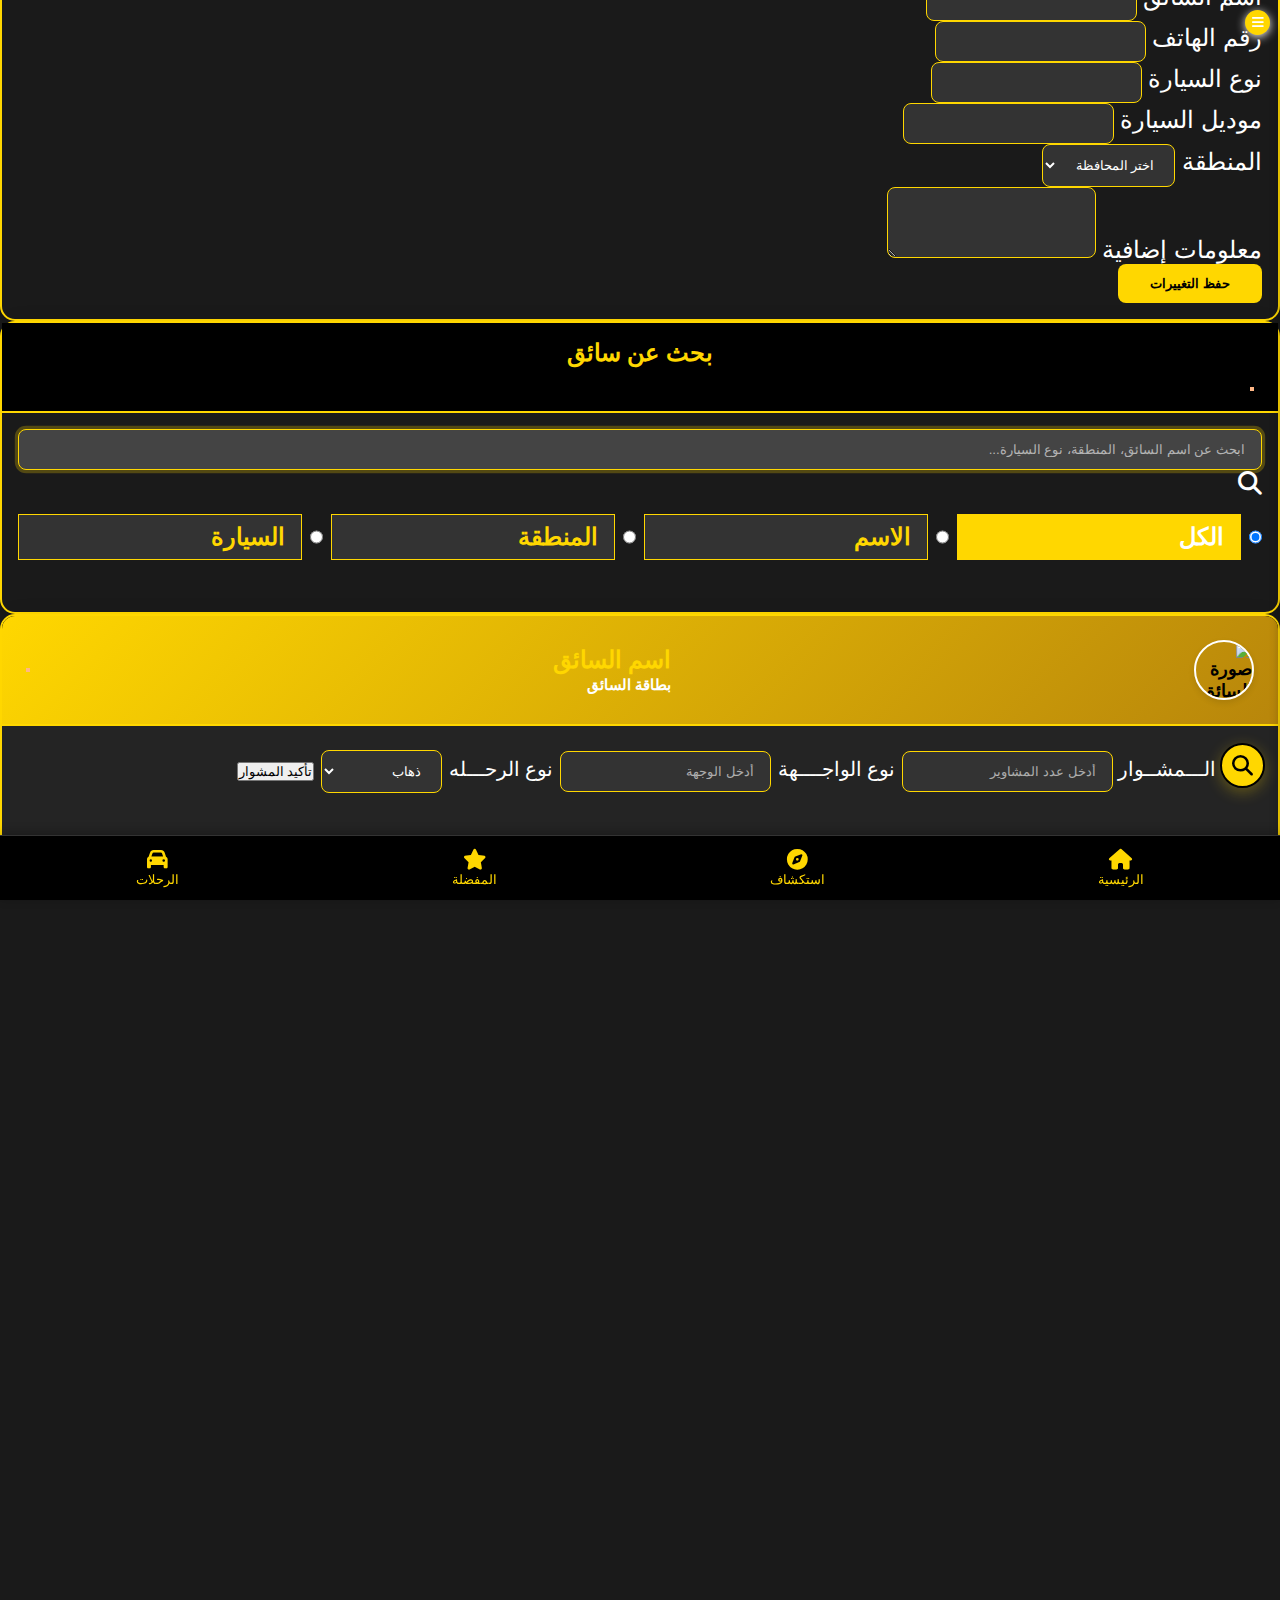
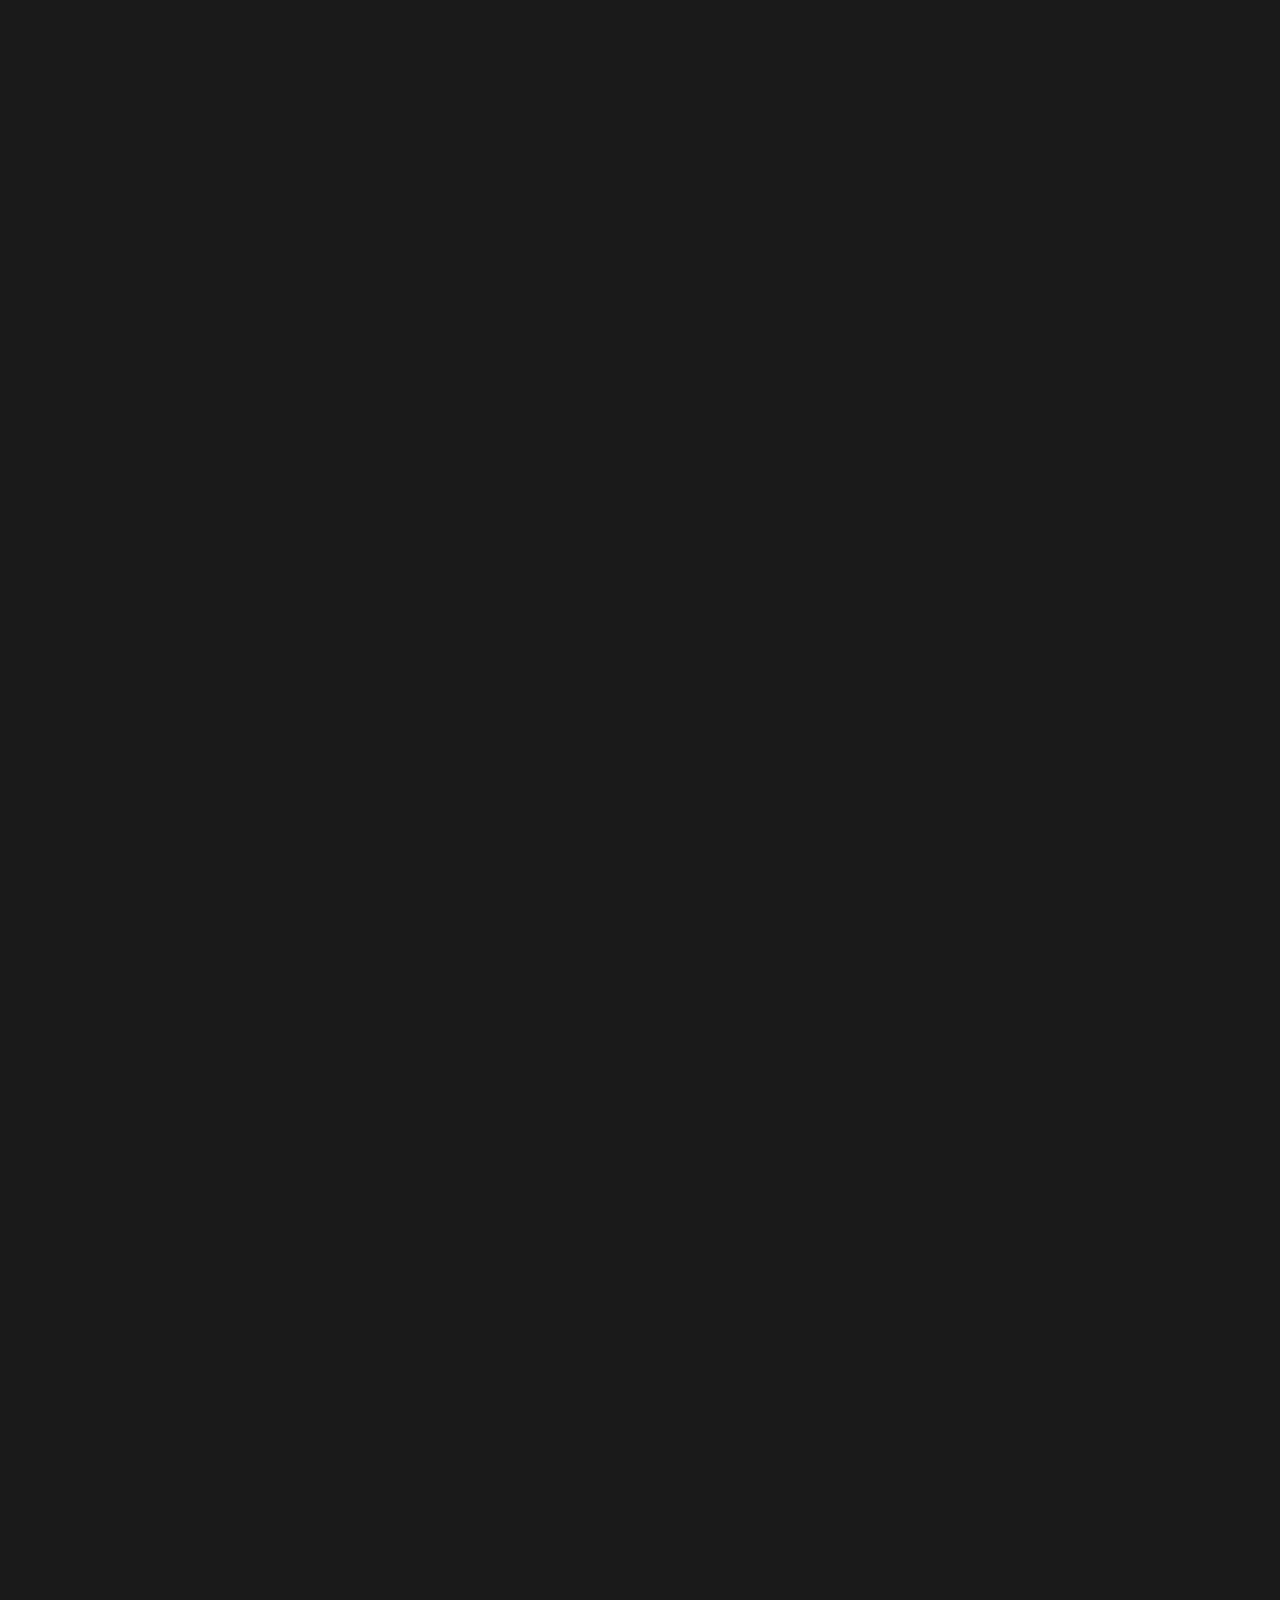
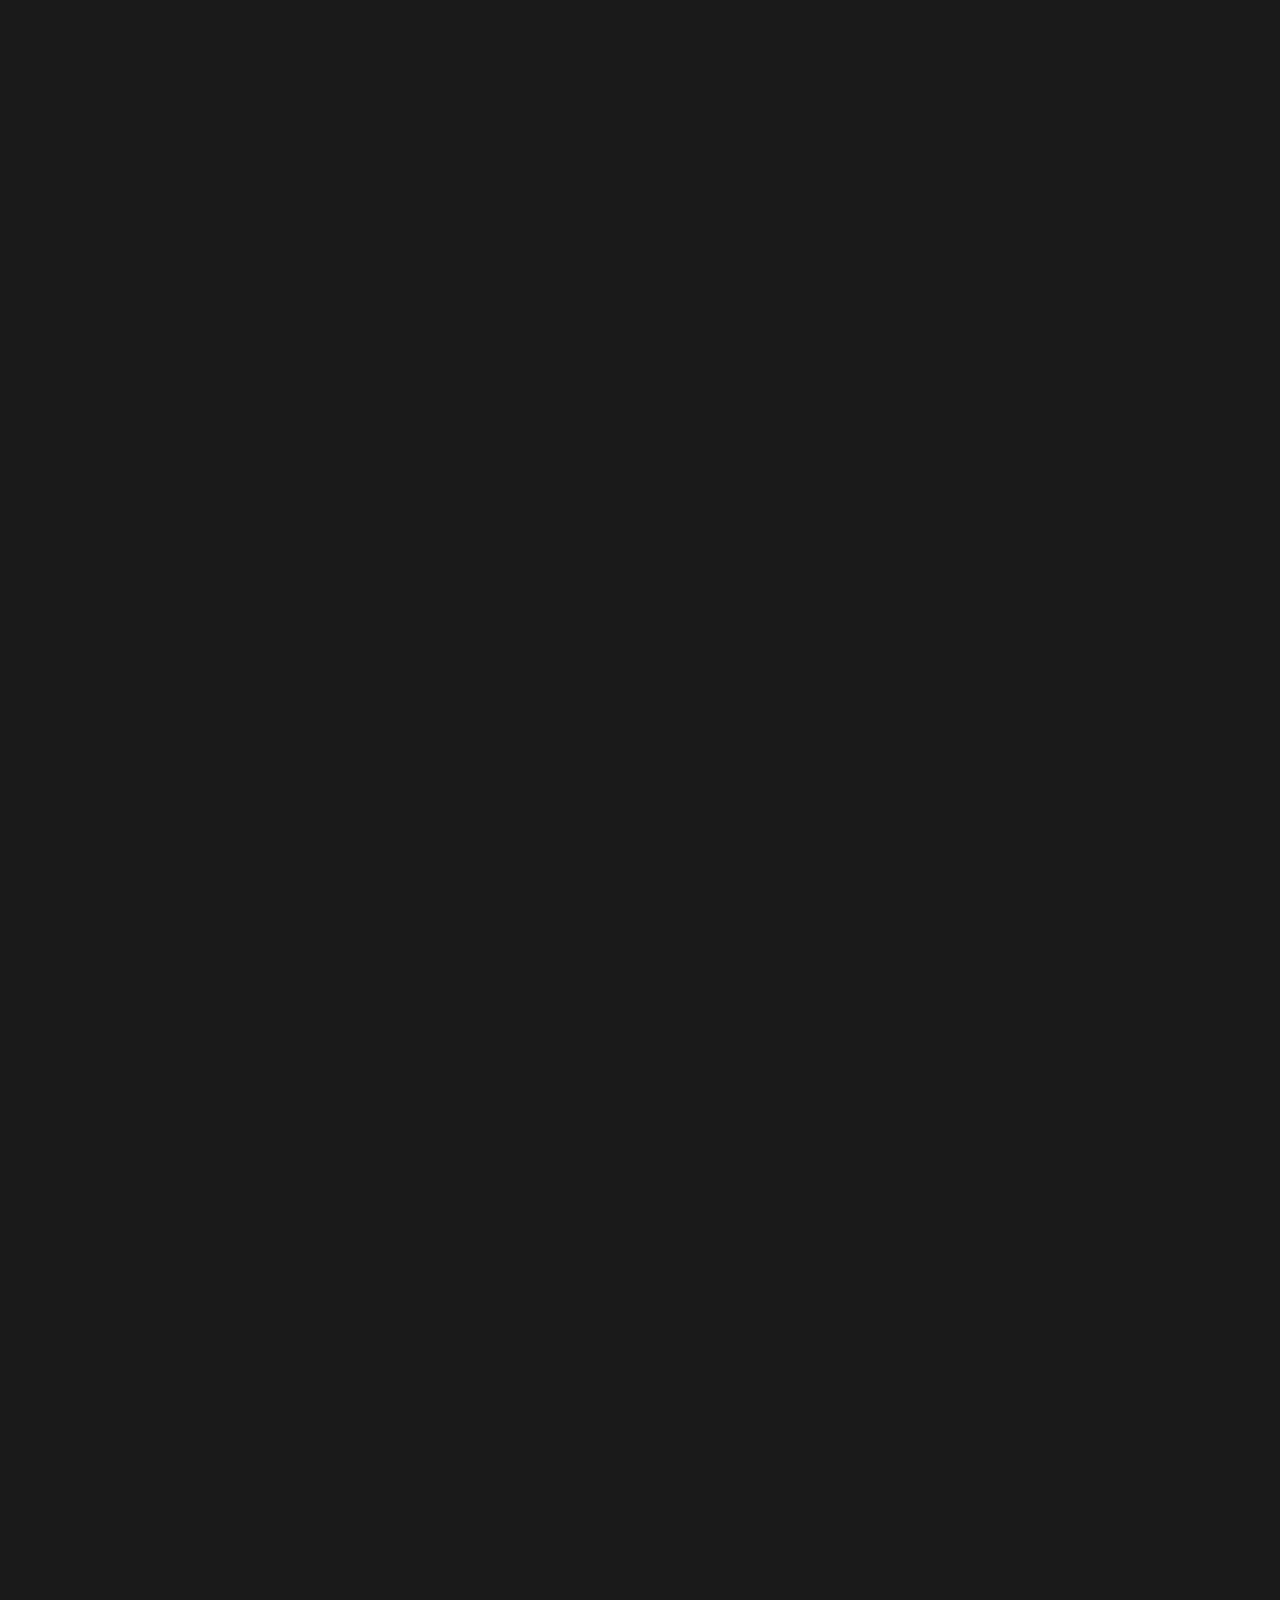
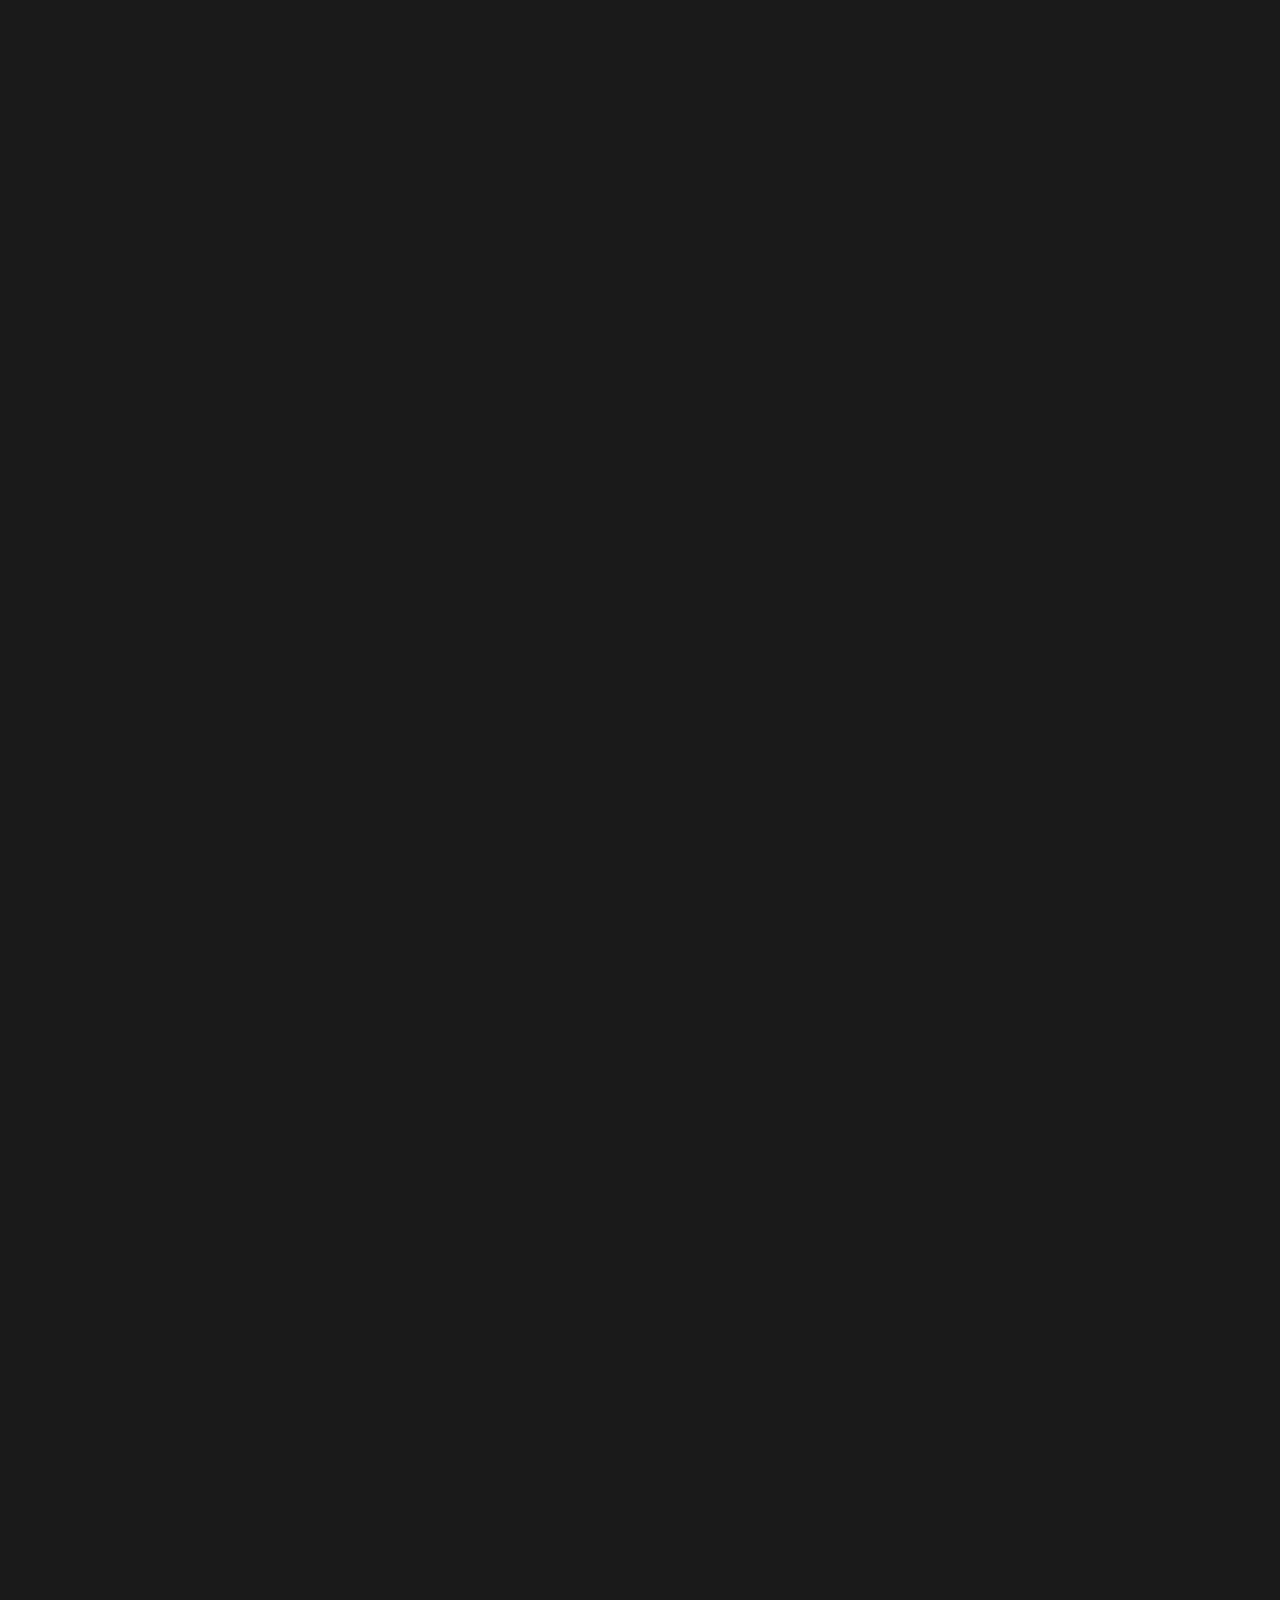
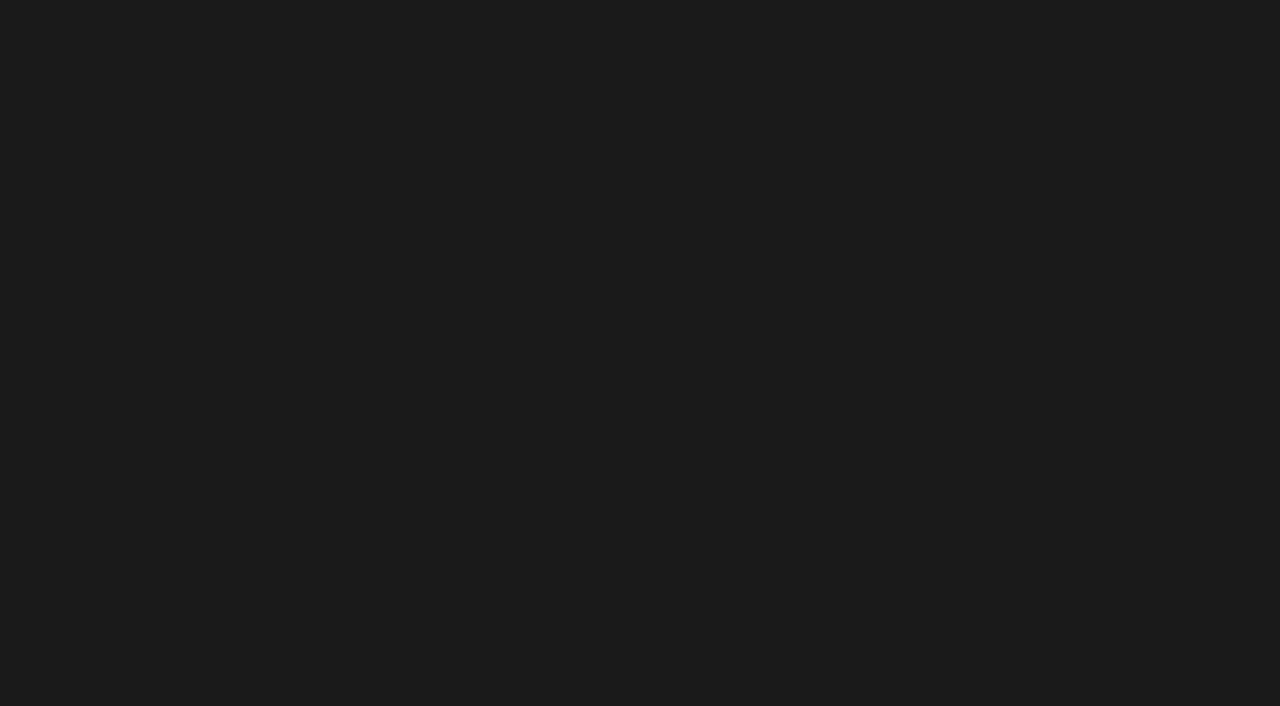
==== commit c9d17048: "Add files via upload" ====
--- a/index.html
+++ b/index.html
@@ -74,6 +74,14 @@
 
 
     <!-- App Scripts -->
+    
+    <!-- إضافة المزيد من الأصوات -->
+<audio id="notificationSound" src="notification-sound.mp3" preload="auto"></audio>
+<audio id="messageSound" src="message-sound.mp3" preload="auto"></audio>
+
+<!-- إضافة الملفات الجديدة -->
+<script type="module" src="user-auth-notifications.js"></script>
+<script type="module" src="notifications-manager.js"></script>
     <script src="firebase-config.js"></script>
     <!-- قبل إغلاق body -->
     <script src="nearby-drivers-map.js"></script>
@@ -5226,7 +5234,7 @@
         width: 280px;
     }
 
-    .driver-logo {
+     .driver-logo {
         width: 60px;
         height: 60px;
     }
@@ -5235,10 +5243,474 @@
         font-size: 1.1rem;
     }
 }
+/* أنماط البحث عن السائقين في الجوار */
+.nearby-search-btn {
+    width: 45px;
+    height: 45px;
+    background: #FFD700;
+    border: 2px solid #000000;
+    border-radius: 50%;
+    color: #000;
+    font-size: 1.3rem;
+    cursor: pointer;
+    box-shadow: 0 4px 15px rgba(255, 215, 0, 0.3);
+    transition: all 0.3s cubic-bezier(0.4, 0, 0.2, 1);
+    margin-bottom: 12px;
+    display: flex;
+    align-items: center;
+    justify-content: center;
+    backdrop-filter: blur(5px);
+}
+
+.nearby-search-btn:hover {
+    transform: scale(1.1) rotate(15deg);
+    background: #FFD700;
+    box-shadow: 0 6px 20px rgba(255, 215, 0, 0.4);
+}
+
+.radius-control {
+    background: rgba(0, 0, 0, 0.9);
+    padding: 15px;
+    border-radius: 15px;
+    border: 2px solid #FFD700;
+    color: #FFFFFF;
+    width: 250px;
+    backdrop-filter: blur(10px);
+    box-shadow: 0 4px 20px rgba(0, 0, 0, 0.3);
+    transition: all 0.3s ease;
+}
+
+.radius-control label {
+    display: block;
+    margin-bottom: 8px;
+    font-size: 1rem;
+    font-weight: 500;
+    color: #FFD700;
+}
+
+.radius-control input[type="range"] {
+    width: 100%;
+    height: 6px;
+    background: #333;
+    border-radius: 3px;
+    outline: none;
+    margin: 10px 0;
+    -webkit-appearance: none;
+}
+
+.radius-control input[type="range"]::-webkit-slider-thumb {
+    -webkit-appearance: none;
+    width: 20px;
+    height: 20px;
+    background: #FFD700;
+    border: 2px solid #000;
+    border-radius: 50%;
+    cursor: pointer;
+    transition: all 0.3s ease;
+}
+
+.radius-control input[type="range"]::-webkit-slider-thumb:hover {
+    transform: scale(1.2);
+    box-shadow: 0 0 10px rgba(255, 215, 0, 0.5);
+}
+
+/* أنماط علامات السائقين */
+.driver-marker {
+    position: relative;
+    width: 40px;
+    height: 40px;
+    transform: translate(-50%, -50%);
+}
+
+.marker-container {
+    position: relative;
+    width: 40px;
+    height: 40px;
+}
+
+.marker-container img {
+    width: 100%;
+    height: 100%;
+    border-radius: 50%;
+    border: 2px solid #FFD700;
+    object-fit: cover;
+    background: #000000;
+    box-shadow: 0 2px 8px rgba(0, 0, 0, 0.3);
+}
+
+
+/* أنماط أيقونات المستخدم */
+.user-profile-btn {
+    position: relative;
+    display: flex;
+    align-items: center;
+    gap: 8px;
+    padding: 4px;
+    border-radius: 20px;
+    transition: all 0.3s ease;
+}
+
+.user-profile-btn img {
+    width: 32px;
+    height: 32px;
+    border-radius: 50%;
+    border: 2px solid #FFD700;
+    object-fit: cover;
+    transition: all 0.3s ease;
+}
+
+.user-profile-btn:hover img {
+    transform: scale(1.1);
+    box-shadow: 0 0 10px rgba(255, 215, 0, 0.3);
+}
+
+/* أنماط معلومات المستخدم في القائمة الجانبية */
+.side-nav-user-info {
+    padding: 20px;
+    border-bottom: 1px solid rgba(255, 215, 0, 0.2);
+    margin-bottom: 20px;
+}
+
+.user-info-header {
+    display: flex;
+    align-items: center;
+    gap: 15px;
+}
+
+.user-info-header img {
+    width: 64px;
+    height: 64px;
+    border-radius: 50%;
+    border: 3px solid #FFD700;
+    object-fit: cover;
+}
+
+.user-details {
+    flex: 1;
+}
+
+.user-details h6 {
+    color: #FFD700;
+    margin: 0;
+    font-size: 1.1rem;
+    font-weight: bold;
+}
+
+.user-details span {
+    color: #FFFFFF;
+    font-size: 0.9rem;
+    opacity: 0.8;
+}
+
+/* أنماط العدادات والشارات */
+.notification-badge {
+    position: absolute;
+    top: -5px;
+    right: -5px;
+    background: #FF4136;
+    color: white;
+    border-radius: 50%;
+    width: 20px;
+    height: 20px;
+    display: flex;
+    align-items: center;
+    justify-content: center;
+    font-size: 12px;
+    font-weight: bold;
+    border: 2px solid #1a1a1a;
+    animation: pulse 2s infinite;
+}
+
+.has-badge[data-count]:after {
+    position: absolute;
+    right: -10px;
+    top: -10px;
+    content: attr(data-count);
+    font-size: 12px;
+    padding: 3px;
+    border-radius: 50%;
+    line-height: 1em;
+    color: white;
+    background: rgba(255,0,0,0.85);
+    text-align: center;
+    min-width: 20px;
+    height: 20px;
+    font-weight: bold;
+    border: 2px solid #1a1a1a;
+    font-family: sans-serif;
+    animation: badge-pulse 2s infinite;
+}
+
+@keyframes badge-pulse {
+    0% {
+        transform: scale(1);
+        opacity: 1;
+    }
+    50% {
+        transform: scale(1.2);
+        opacity: 0.8;
+    }
+    100% {
+        transform: scale(1);
+        opacity: 1;
+    }
+}
+
+/* تحسينات التفاعل */
+.side-nav-item {
+    position: relative;
+    transition: all 0.3s ease;
+}
+
+.side-nav-item:hover {
+    background: rgba(255, 215, 0, 0.1);
+}
+
+.side-nav-item.has-notification:before {
+    content: '';
+    position: absolute;
+    right: 15px;
+    top: 50%;
+    transform: translateY(-50%);
+    width: 8px;
+    height: 8px;
+    background: #FF4136;
+    border-radius: 50%;
+    animation: notification-pulse 2s infinite;
+}
+
+@keyframes notification-pulse {
+    0% {
+        transform: translateY(-50%) scale(1);
+        opacity: 1;
+    }
+    50% {
+        transform: translateY(-50%) scale(1.5);
+        opacity: 0.5;
+    }
+    100% {
+        transform: translateY(-50%) scale(1);
+        opacity: 1;
+    }
+}
+
+/* أنماط الشارات */
+.notification-badge,
+.message-badge {
+    font-size: 0.7rem;
+    padding: 0.25rem 0.5rem;
+    background-color: #FFD700 !important;
+    color: #000000;
+    border: 2px solid #000000;
+    animation: pulse 1s infinite;
+}
+
+@keyframes pulse {
+    0% { transform: translate(-50%, -50%) scale(1); }
+    50% { transform: translate(-50%, -50%) scale(1.2); }
+    100% { transform: translate(-50%, -50%) scale(1); }
+}
+
+/* أنماط صورة المستخدم في الشريط العلوي */
+.user-profile-btn img {
+    width: 35px;
+    height: 35px;
+    border-radius: 50%;
+    border: 2px solid #FFD700;
+    object-fit: cover;
+    transition: transform 0.3s ease;
+}
+
+.user-profile-btn img:hover {
+    transform: scale(1.1);
+}
+
+/* أنماط قائمة الإشعارات والرسائل */
+.notifications-list,
+.messages-list {
+    padding: 0;
+}
+
+.notification-item,
+.message-item {
+    display: flex;
+    align-items: center;
+    padding: 1rem;
+    border-bottom: 1px solid rgba(255, 215, 0, 0.1);
+    transition: background-color 0.3s ease;
+}
+
+.notification-item:hover,
+.message-item:hover {
+    background-color: rgba(255, 215, 0, 0.05);
+}
+
+.notification-item img,
+.message-item img {
+    width: 50px;
+    height: 50px;
+    border-radius: 50%;
+    margin-left: 1rem;
+    border: 2px solid #FFD700;
+    object-fit: cover;
+}
+
+.notification-content,
+.message-content {
+    flex: 1;
+}
+
+.notification-title,
+.message-sender {
+    font-weight: bold;
+    color: #FFD700;
+    margin-bottom: 0.3rem;
+}
+
+.notification-text,
+.message-text {
+    color: #FFFFFF;
+    font-size: 0.9rem;
+}
+
+.notification-time,
+.message-time {
+    font-size: 0.8rem;
+    color: #999999;
+}
+
+/* أنماط معلومات المستخدم في الشريط الجانبي */
+.side-nav-user-info {
+    padding: 1.5rem;
+    text-align: center;
+    border-bottom: 1px solid rgba(255, 215, 0, 0.2);
+}
+
+.side-nav-user-info img {
+    width: 80px;
+    height: 80px;
+    border-radius: 50%;
+    border: 3px solid #FFD700;
+    margin-bottom: 1rem;
+    object-fit: cover;
+}
+
+.side-nav-user-info h6 {
+    color: #FFD700;
+    margin-bottom: 0.3rem;
+}
+
+.side-nav-user-info .user-type {
+    color: #FFFFFF;
+    font-size: 0.9rem;
+    opacity: 0.8;
+}
+
+/* أنماط النوافذ المنبثقة */
+.modal-content {
+    background-color: #1a1a1a;
+    border: 2px solid #FFD700;
+}
+
+.modal-header {
+    border-bottom: 1px solid rgba(255, 215, 0, 0.2);
+}
+
+.modal-title {
+    color: #FFD700;
+}
+
+/* أنماط زر تسجيل الخروج */
+.logout-btn {
+    width: 100%;
+    padding: 0.8rem;
+    background: transparent;
+    border: 2px solid #FFD700;
+    color: #FFD700;
+    border-radius: 10px;
+    margin-top: 1rem;
+    transition: all 0.3s ease;
+}
+
+.logout-btn:hover {
+    background: #FFD700;
+    color: #000000;
+}
+
+/* أنماط الإشعارات غير المقروءة */
+.unread {
+    background-color: rgba(255, 215, 0, 0.1);
+}
+
+.unread::before {
+    content: '';
+    display: block;
+    width: 8px;
+    height: 8px;
+    background-color: #FFD700;
+    border-radius: 50%;
+    position: absolute;
+    right: 10px;
+    top: 50%;
+    transform: translateY(-50%);
+}
     </style>
     </head>
 
     <body>
+    
+      <body>
+    <!-- تحديث شريط الأدوات في الأعلى -->
+<div class="tools">
+    <a class="nav-link position-relative" href="#" data-bs-toggle="modal" data-bs-target="#searchModal">
+        <i class="fas fa-search"></i>
+    </a>
+
+    <a class="nav-link position-relative" href="#" data-bs-toggle="modal" data-bs-target="#notificationsModal">
+        <i class="fas fa-bell"></i>
+        <span class="notification-badge position-absolute top-0 start-100 translate-middle badge rounded-pill bg-danger" 
+              style="display: none;">0</span>
+    </a>
+
+    
+
+    <!-- زر الحساب الشخصي -->
+    <a class="nav-link user-profile-btn" href="#" data-bs-toggle="modal" data-bs-target="#profileModal">
+        <i class="fas fa-user"></i>
+        <span class="ms-1 d-none d-md-inline">تسجيل</span>
+    </a>
+</div>
+
+<!-- إضافة نوافذ الإشعارات والرسائل -->
+<!-- نافذة الإشعارات -->
+<div class="modal fade" id="notificationsModal" tabindex="-1">
+    <div class="modal-dialog modal-dialog-scrollable">
+        <div class="modal-content">
+            <div class="modal-header">
+                <h5 class="modal-title">الإشعارات</h5>
+                <button type="button" class="btn-close" data-bs-dismiss="modal"></button>
+            </div>
+            <div class="modal-body">
+                <div class="notifications-list"></div>
+            </div>
+        </div>
+    </div>
+</div>
+
+<!-- نافذة الرسائل -->
+<div class="modal fade" id="messagesModal" tabindex="-1">
+    <div class="modal-dialog modal-dialog-scrollable">
+        <div class="modal-content">
+            <div class="modal-header">
+                <h5 class="modal-title">الرسائل</h5>
+                <button type="button" class="btn-close" data-bs-dismiss="modal"></button>
+            </div>
+            <div class="modal-body">
+                <div class="messages-list"></div>
+            </div>
+        </div>
+    </div>
+</div>
         <!-- Header -->
         <nav class="navbar navbar-expand-lg navbar-dark app-header fixed-top">
 
@@ -5255,7 +5727,7 @@
                     <div class="container d-flex justify-content-between align-items-center">
                         <!-- اللوجو واسم التطبيق مع أيقونة البحث -->
                         <div class="d-flex align-items-center app-title">
-                            <a class="app-logo d-flex align-items-center" href="index.html">
+                            <a class="app-logo d-flex align-items-center" href="map.html">
                                 <i class="fas fa-taxi me-2"></i>
                                 <span>ataxiPash</span>
                             </a>
@@ -5323,6 +5795,11 @@
         <a class="nav-link" href="#" data-bs-toggle="modal" data-bs-target="#notificationsModal">
             <i class="fas fa-bell"></i>
         </a>
+        <a class="nav-link position-relative" href="#" data-bs-toggle="modal" data-bs-target="#messagesModal">
+        <i class="fas fa-envelope"></i>
+        <span class="message-badge position-absolute top-0 start-100 translate-middle badge rounded-pill bg-danger" 
+              style="display: none;">0</span>
+    </a>
 
         <!-- Profile/Account Icon - يفتح نافذة اختيار نوع الحساب -->
         <a class="nav-link user-profile-btn" href="#" data-bs-toggle="modal" data-bs-target="#profileModal">
@@ -10328,6 +10805,201 @@
                 startDriverLocationTracking(activeDriverId);
             }
         });
+        
+        // نظام إدارة الإشعارات
+class NotificationsManager {
+    constructor() {
+        this.database = firebase.database();
+        this.messageCounter = 0;
+        this.notificationCounter = 0;
+        this.notificationSound = new Audio('notification-sound.mp3');
+        this.messageSound = new Audio('message-sound.mp3');
+        this.initialize();
+    }
+
+    initialize() {
+        // تهيئة العناصر عند تحميل الصفحة
+        document.addEventListener('DOMContentLoaded', () => {
+            this.setupNotificationButtons();
+            this.setupNotificationListeners();
+        });
+    }
+
+    setupNotificationButtons() {
+        // إعداد زر الإشعارات
+        const notificationsBtn = document.querySelector('[data-bs-target="#notificationsModal"]');
+        if (notificationsBtn) {
+            notificationsBtn.innerHTML = `
+                <i class="fas fa-bell"></i>
+                <span class="notification-badge position-absolute top-0 start-100 translate-middle badge rounded-pill bg-danger" style="display: none;">0</span>
+            `;
+        }
+
+        // إعداد زر الرسائل
+        const messagesBtn = document.querySelector('[data-bs-target="#messagesModal"]');
+        if (messagesBtn) {
+            messagesBtn.innerHTML = `
+                <i class="fas fa-envelope"></i>
+                <span class="message-badge position-absolute top-0 start-100 translate-middle badge rounded-pill bg-danger" style="display: none;">0</span>
+            `;
+        }
+    }
+
+    setupNotificationListeners() {
+        // الحصول على معرف السائق من التخزين المحلي
+        const driverId = localStorage.getItem('currentDriverId');
+        if (!driverId) return;
+
+        // مراقبة الرسائل الجديدة
+        this.database.ref(`chats/${driverId}/messages`).on('child_added', (snapshot) => {
+            const message = snapshot.val();
+            if (message && !message.read) {
+                this.messageCounter++;
+                this.updateMessageBadge();
+                this.showMessageNotification(message);
+                this.messageSound.play().catch(e => console.log('Audio play failed:', e));
+            }
+        });
+
+        // مراقبة الإشعارات الجديدة
+        this.database.ref(`drivers/${driverId}/notifications`).on('child_added', (snapshot) => {
+            const notification = snapshot.val();
+            if (notification && !notification.read) {
+                this.notificationCounter++;
+                this.updateNotificationBadge();
+                this.showNotification(notification);
+                this.notificationSound.play().catch(e => console.log('Audio play failed:', e));
+            }
+        });
+    }
+
+    updateMessageBadge() {
+        const badge = document.querySelector('.message-badge');
+        if (badge) {
+            badge.textContent = this.messageCounter;
+            badge.style.display = this.messageCounter > 0 ? 'block' : 'none';
+        }
+    }
+
+    updateNotificationBadge() {
+        const badge = document.querySelector('.notification-badge');
+        if (badge) {
+            badge.textContent = this.notificationCounter;
+            badge.style.display = this.notificationCounter > 0 ? 'block' : 'none';
+        }
+    }
+
+    showMessageNotification(message) {
+        const toast = document.createElement('div');
+        toast.className = 'notification-toast animate__animated animate__fadeInRight';
+        toast.innerHTML = `
+            <div class="notification-content">
+                <div class="notification-title">رسالة جديدة</div>
+                <div class="notification-body">
+                    <strong>${message.senderName}</strong>: ${message.text}
+                </div>
+            </div>
+            <button class="notification-close" onclick="this.parentElement.remove()">&times;</button>
+        `;
+
+        document.body.appendChild(toast);
+        setTimeout(() => {
+            toast.classList.replace('animate__fadeInRight', 'animate__fadeOutRight');
+            setTimeout(() => toast.remove(), 300);
+        }, 5000);
+    }
+
+    showNotification(notification) {
+        const toast = document.createElement('div');
+        toast.className = 'notification-toast animate__animated animate__fadeInRight';
+        toast.innerHTML = `
+            <div class="notification-content">
+                <div class="notification-title">${notification.title}</div>
+                <div class="notification-body">${notification.body}</div>
+            </div>
+            <button class="notification-close" onclick="this.parentElement.remove()">&times;</button>
+        `;
+
+        document.body.appendChild(toast);
+        setTimeout(() => {
+            toast.classList.replace('animate__fadeInRight', 'animate__fadeOutRight');
+            setTimeout(() => toast.remove(), 300);
+        }, 5000);
+    }
+
+    async markMessagesAsRead(driverId) {
+        try {
+            const messagesRef = this.database.ref(`chats/${driverId}/messages`);
+            const snapshot = await messagesRef.once('value');
+            const updates = {};
+
+            snapshot.forEach(child => {
+                if (!child.val().read) {
+                    updates[`${child.key}/read`] = true;
+                }
+            });
+
+            await messagesRef.update(updates);
+            this.messageCounter = 0;
+            this.updateMessageBadge();
+        } catch (error) {
+            console.error('Error marking messages as read:', error);
+        }
+    }
+
+    async markNotificationsAsRead(driverId) {
+        try {
+            const notificationsRef = this.database.ref(`drivers/${driverId}/notifications`);
+            const snapshot = await notificationsRef.once('value');
+            const updates = {};
+
+            snapshot.forEach(child => {
+                if (!child.val().read) {
+                    updates[`${child.key}/read`] = true;
+                }
+            });
+
+            await notificationsRef.update(updates);
+            this.notificationCounter = 0;
+            this.updateNotificationBadge();
+        } catch (error) {
+            console.error('Error marking notifications as read:', error);
+        }
+    }
+
+    // إضافة رسالة جديدة
+    async addMessage(driverId, message) {
+        try {
+            const newMessageRef = this.database.ref(`chats/${driverId}/messages`).push();
+            await newMessageRef.set({
+                ...message,
+                timestamp: firebase.database.ServerValue.TIMESTAMP,
+                read: false
+            });
+        } catch (error) {
+            console.error('Error adding message:', error);
+            throw error;
+        }
+    }
+
+    // إضافة إشعار جديد
+    async addNotification(driverId, notification) {
+        try {
+            const newNotificationRef = this.database.ref(`drivers/${driverId}/notifications`).push();
+            await newNotificationRef.set({
+                ...notification,
+                timestamp: firebase.database.ServerValue.TIMESTAMP,
+                read: false
+            });
+        } catch (error) {
+            console.error('Error adding notification:', error);
+            throw error;
+        }
+    }
+}
+
+// إنشاء نسخة من مدير الإشعارات
+const notificationsManager = new NotificationsManager();
 
     </script>
     </main>
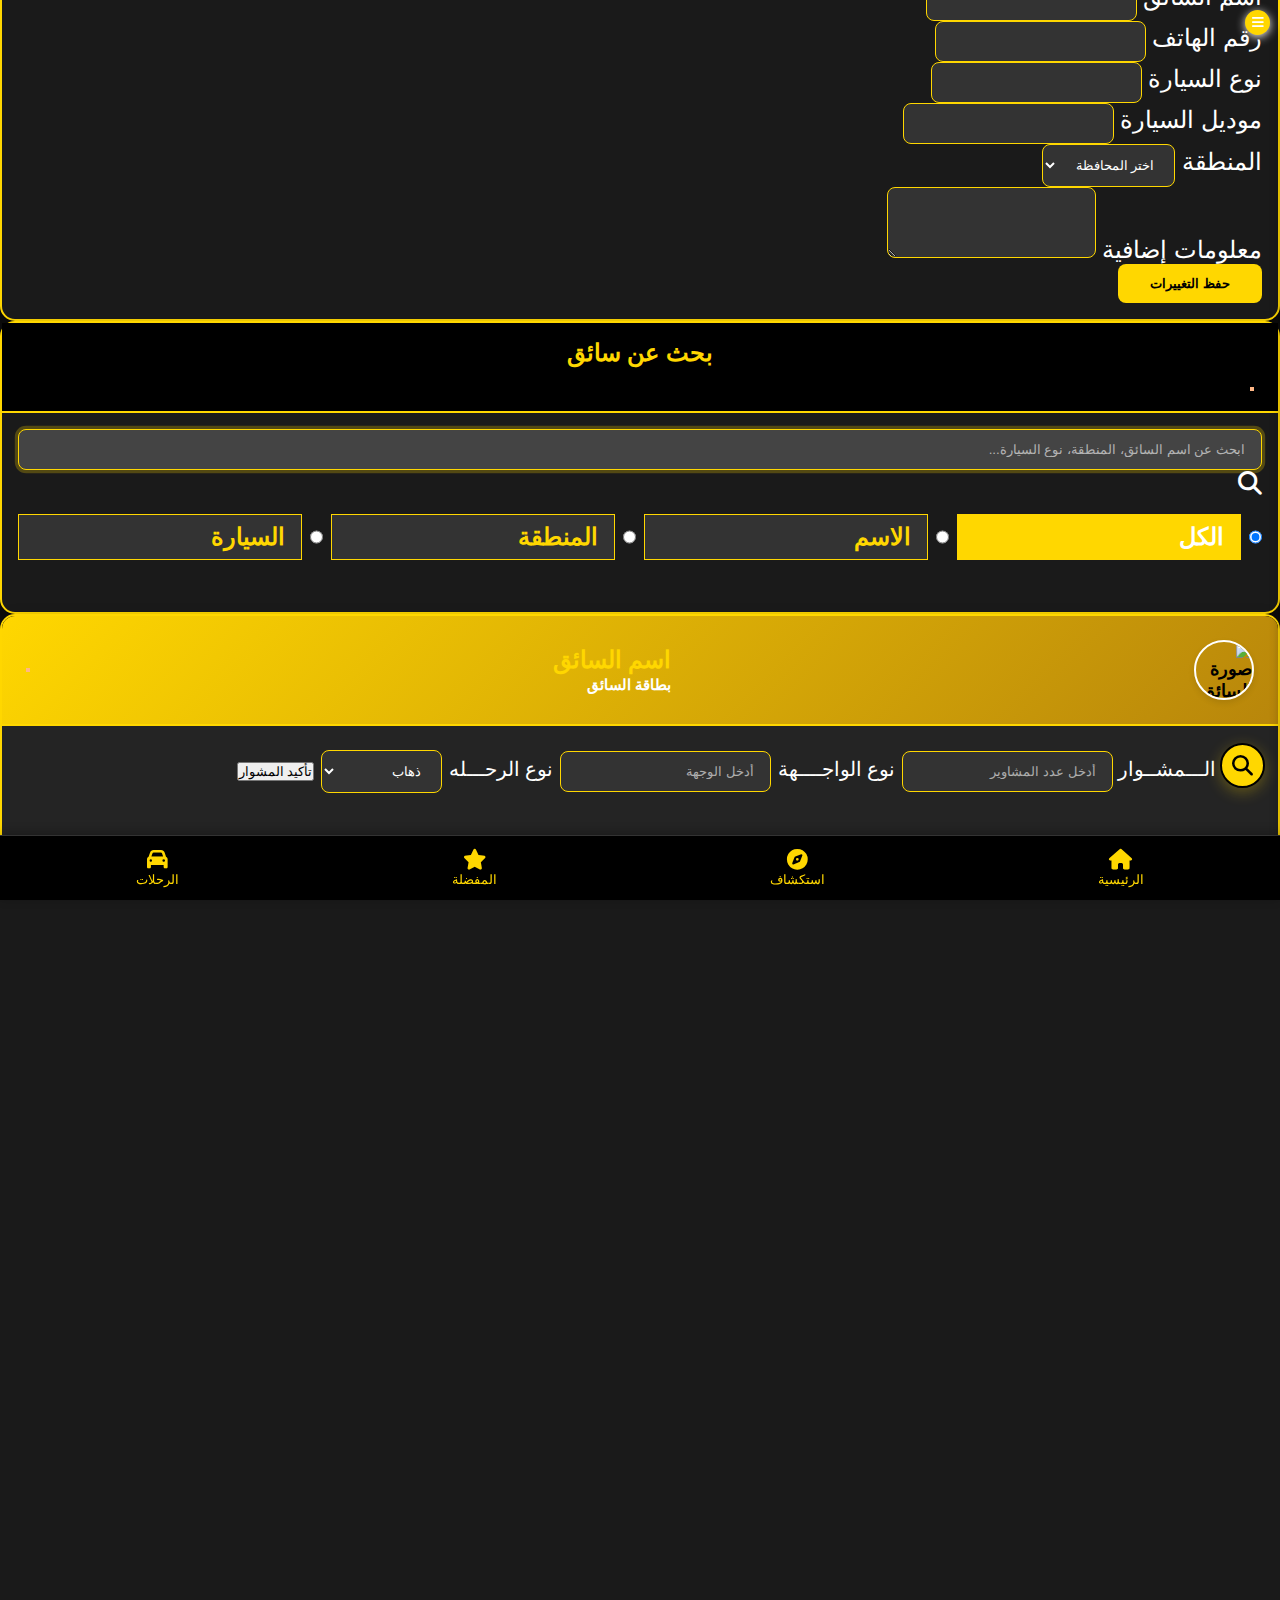
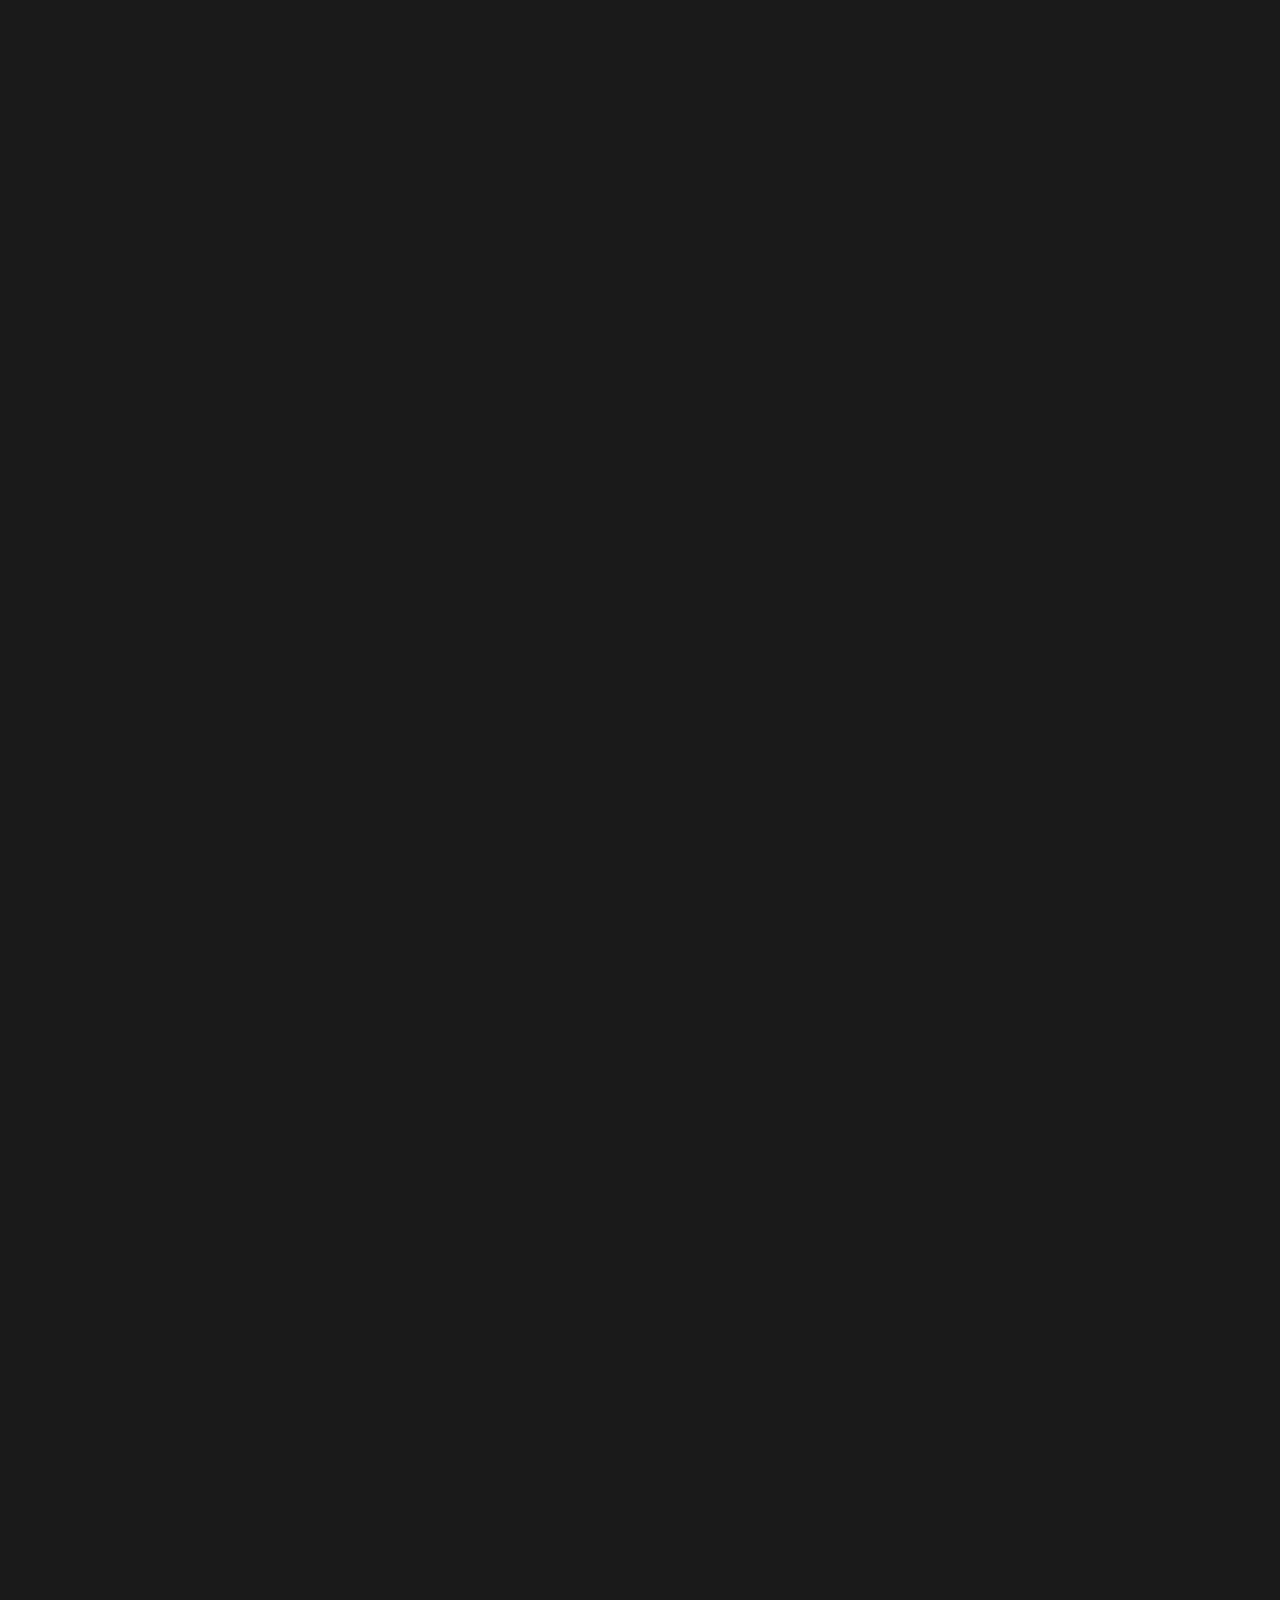
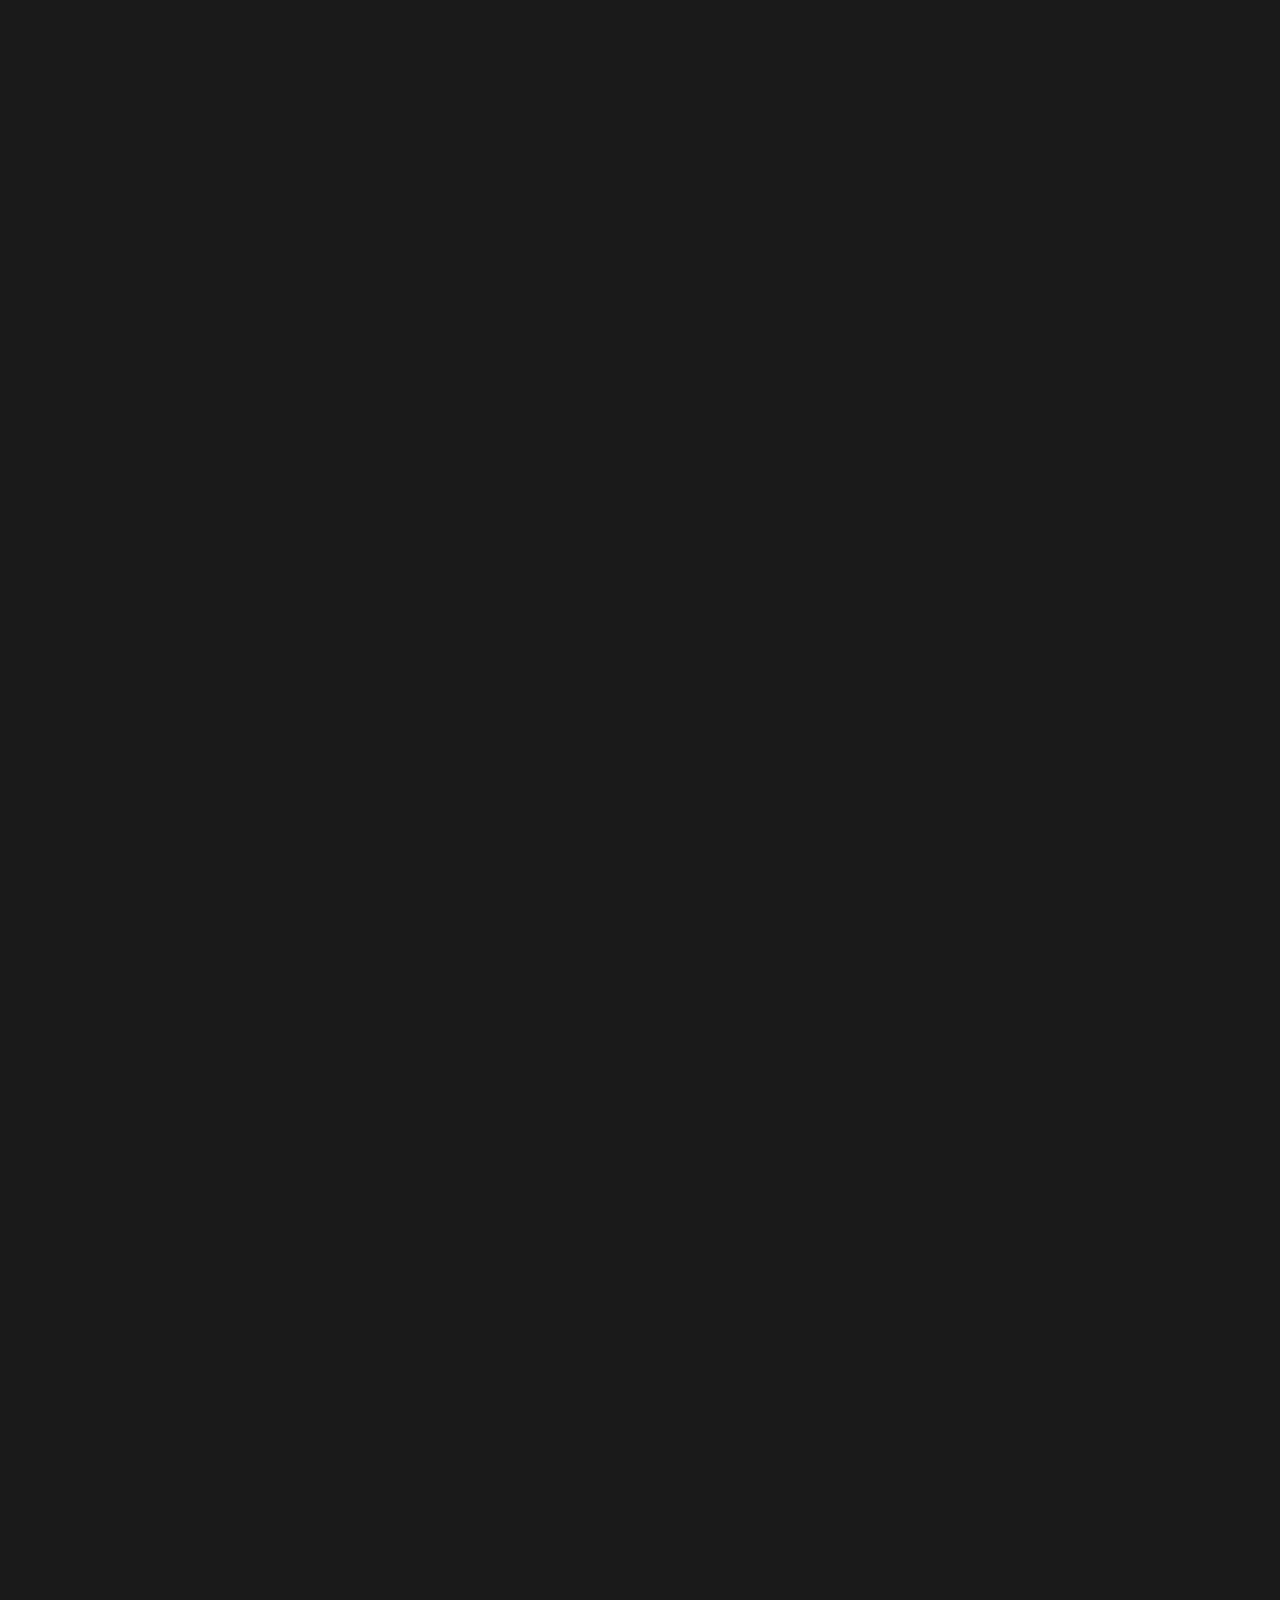
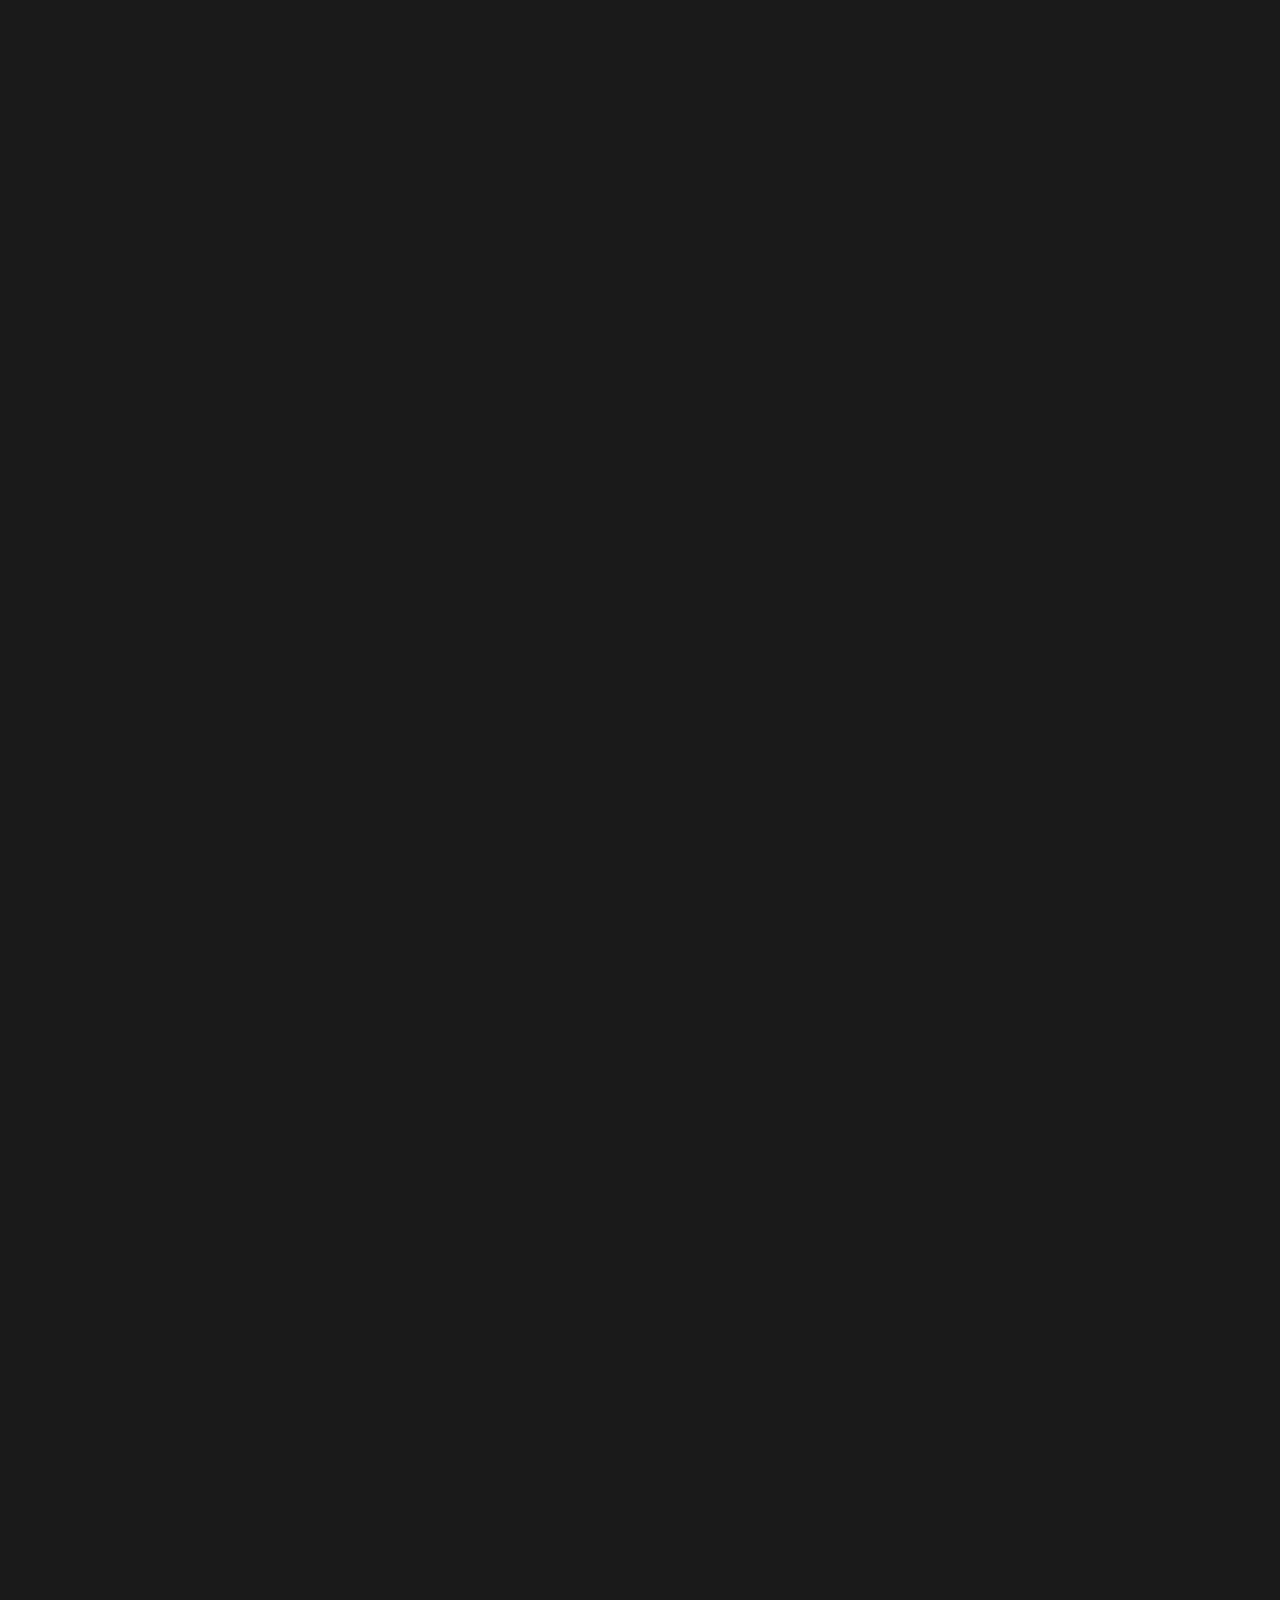
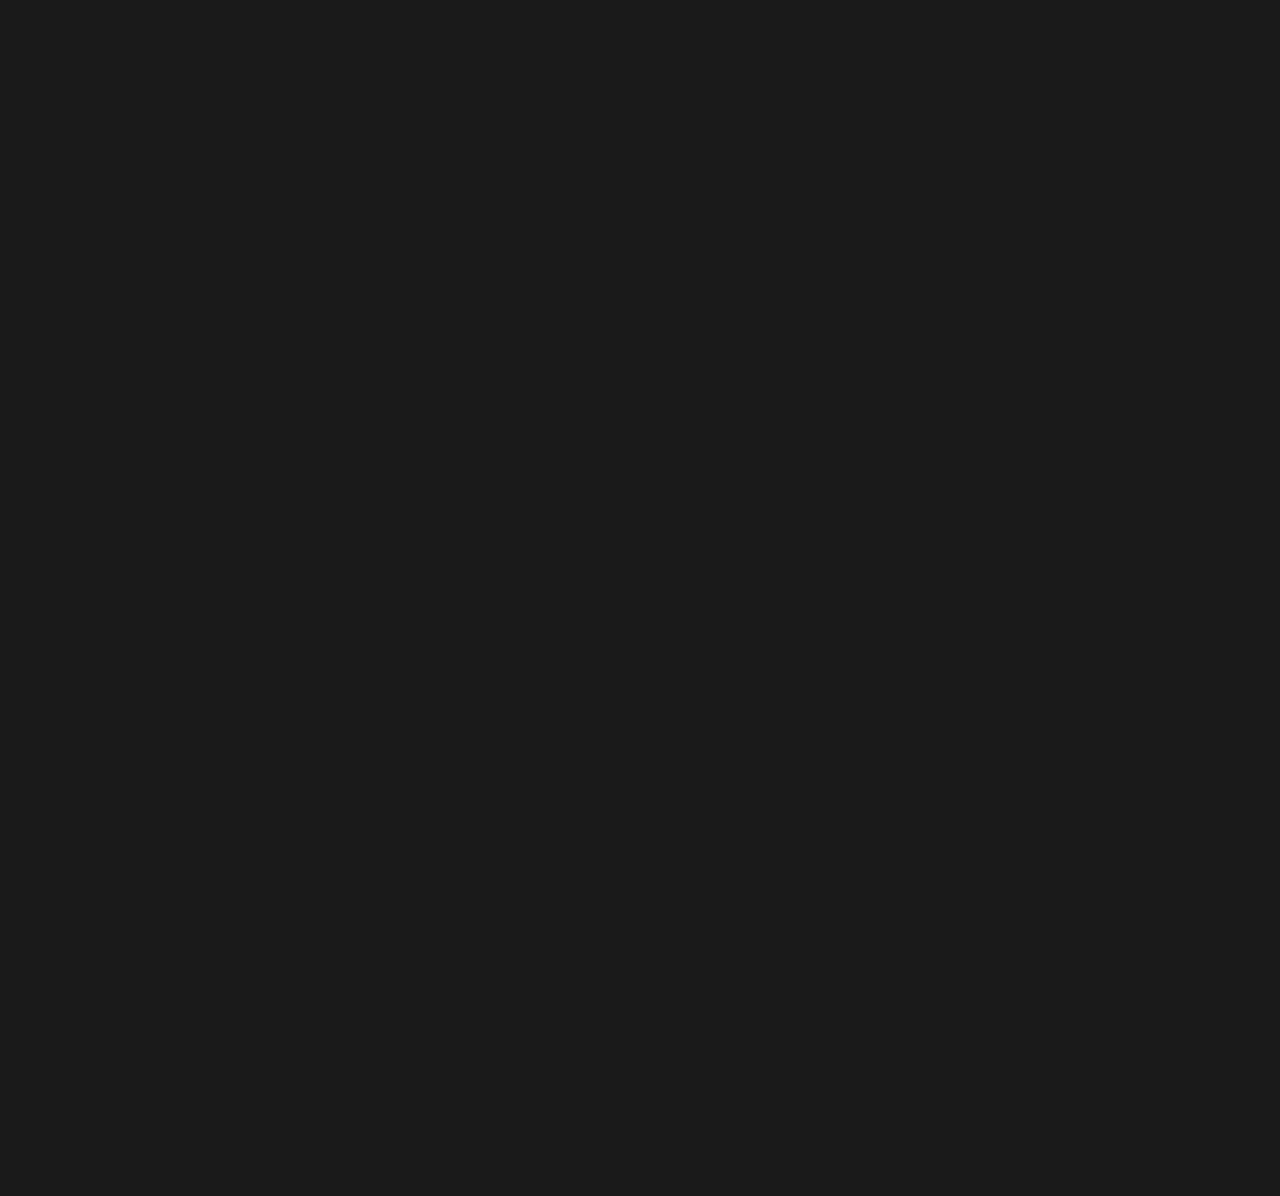
==== commit f4e5d154: "Update index.html" ====
--- a/index.html
+++ b/index.html
@@ -74,14 +74,14 @@
 
 
     <!-- App Scripts -->
-    
+
     <!-- إضافة المزيد من الأصوات -->
-<audio id="notificationSound" src="notification-sound.mp3" preload="auto"></audio>
-<audio id="messageSound" src="message-sound.mp3" preload="auto"></audio>
-
-<!-- إضافة الملفات الجديدة -->
-<script type="module" src="user-auth-notifications.js"></script>
-<script type="module" src="notifications-manager.js"></script>
+    <audio id="notificationSound" src="notification-sound.mp3" preload="auto"></audio>
+    <audio id="messageSound" src="message-sound.mp3" preload="auto"></audio>
+
+    <!-- إضافة الملفات الجديدة -->
+    <script type="module" src="user-auth-notifications.js"></script>
+    <script type="module" src="notifications-manager.js"></script>
     <script src="firebase-config.js"></script>
     <!-- قبل إغلاق body -->
     <script src="nearby-drivers-map.js"></script>
@@ -4372,2459 +4372,2652 @@
 
 
         /* تحسين أنماط مؤشرات الخريطة */
-.custom-div-icon {
-    background: transparent;
-    border: none;
-}
-
-.driver-marker {
-    width: 50px;
-    height: 50px;
-    position: relative;
-    transform: translate(-50%, -50%);
-}
-
-.driver-marker img {
-    width: 40px;
-    height: 40px;
-    border-radius: 50%;
-    border: 2px solid #FFD700;
-    background: #000000;
-    object-fit: cover;
-    box-shadow: 0 2px 8px rgba(0, 0, 0, 0.3);
-}
-
-.driver-marker i {
-    position: absolute;
-    bottom: -5px;
-    right: -5px;
-    background: #FFD700;
-    color: #000000;
-    width: 20px;
-    height: 20px;
-    border-radius: 50%;
-    display: flex;
-    align-items: center;
-    justify-content: center;
-    font-size: 12px;
-    border: 2px solid #000000;
-    box-shadow: 0 2px 4px rgba(0, 0, 0, 0.2);
-}
-
-/* تحسين النافذة المنبثقة للمؤشر */
-.leaflet-popup-content-wrapper {
-    background: rgba(0, 0, 0, 0.9);
-    color: #FFFFFF;
-    border: 2px solid #FFD700;
-    border-radius: 15px;
-    padding: 0;
-    overflow: hidden;
-}
-
-.leaflet-popup-content {
-    margin: 0;
-    min-width: 200px;
-}
-
-.leaflet-popup-tip {
-    background: #FFD700;
-}
-
-.driver-popup {
-    padding: 15px;
-}
-
-.driver-popup-header {
-    text-align: center;
-    margin-bottom: 15px;
-    padding-bottom: 10px;
-    border-bottom: 1px solid rgba(255, 215, 0, 0.3);
-}
-
-.driver-popup-header img {
-    width: 60px;
-    height: 60px;
-    border-radius: 50%;
-    border: 2px solid #FFD700;
-    margin-bottom: 8px;
-    object-fit: cover;
-}
-
-.driver-popup-header h4 {
-    color: #FFD700;
-    margin: 5px 0;
-    font-size: 1.1rem;
-}
-
-.driver-popup-info {
-    margin-bottom: 15px;
-}
-
-.driver-popup-info p {
-    margin: 5px 0;
-    display: flex;
-    align-items: center;
-    gap: 8px;
-}
-
-.driver-popup-info i {
-    color: #FFD700;
-    width: 20px;
-    text-align: center;
-}
-
-.driver-popup-actions {
-    display: grid;
-    grid-template-columns: 1fr 1fr;
-    gap: 8px;
-}
-
-.driver-popup-actions button {
-    padding: 8px;
-    border-radius: 8px;
-    border: none;
-    cursor: pointer;
-    font-weight: bold;
-    transition: all 0.3s ease;
-}
-
-.driver-popup-actions .chat-btn {
-    background: #FFD700;
-    color: #000000;
-}
-
-.driver-popup-actions .book-btn {
-    background: transparent;
-    border: 1px solid #FFD700;
-    color: #FFD700;
-}
-
-.driver-popup-actions button:hover {
-    transform: translateY(-2px);
-    box-shadow: 0 2px 8px rgba(0, 0, 0, 0.2);
-}
-
-/* تحسين عرض صورة السائق */
-.driver-marker img.error {
-    /* استخدام صورة افتراضية عند فشل تحميل الصورة */
-    content: url('https://firebasestorage.googleapis.com/v0/b/messageemeapp.appspot.com/o/driver-images%2F7605a607-6cf8-4b32-aee1-fa7558c98452.png?alt=media&token=5cf9e67c-ba6e-4431-a6a0-79dede15b527');
-    background:
-     #333333;
-}
-
-/* أنماط المؤشرات على الخريطة */
-.custom-div-icon {
-    background: none;
-    border: none;
-}
-
-.driver-marker {
-    position: relative;
-    width: 60px;
-    height: 60px;
-    transform: translate(-50%, -50%);
-}
-
-.marker-pulse {
-    position: absolute;
-    width: 100%;
-    height: 100%;
-    border-radius: 50%;
-    transform: scale(1);
-    animation: pulse 2s infinite;
-}
-
-.driver-marker.active .marker-pulse {
-    border: 3px solid #2ECC40;
-}
-
-.driver-marker.inactive .marker-pulse {
-    border: 3px solid #FF4136;
-}
-
-@keyframes pulse {
-    0% {
-        transform: scale(1);
-        opacity: 1;
-    }
-    100% {
-        transform: scale(1.5);
-        opacity: 0;
-    }
-}
-
-.marker-container {
-    position: relative;
-    width: 44px;
-    height: 44px;
-    margin: 8px;
-}
-
-.marker-container img {
-    width: 100%;
-    height: 100%;
-    border-radius: 50%;
-    border: 2px solid #FFD700;
-    background: #000000;
-    object-fit: cover;
-    box-shadow: 0 2px 8px rgba(0, 0, 0, 0.3);
-}
-
-.marker-status {
-    position: absolute;
-    bottom: -4px;
-    right: -4px;
-    width: 20px;
-    height: 20px;
-    border-radius: 50%;
-    display: flex;
-    align-items: center;
-    justify-content: center;
-    border: 2px solid #000000;
-    font-size: 10px;
-    color: #000000;
-    box-shadow: 0 2px 4px rgba(0, 0, 0, 0.2);
-}
-
-.marker-hover {
-    transform: scale(1.1);
-}
-
-/* النافذة المنبثقة */
-.custom-popup {
-    padding: 0;
-    background: rgba(0, 0, 0, 0.95);
-    border: 2px solid #FFD700;
-    border-radius: 15px;
-    overflow: hidden;
-}
-
-.driver-popup {
-    color: #FFFFFF;
-}
-
-.driver-popup-header {
-    text-align: center;
-    padding: 15px;
-    position: relative;
-    background: linear-gradient(to bottom, rgba(255, 215, 0, 0.1), transparent);
-}
-
-.popup-status {
-    position: absolute;
-    top: 10px;
-    right: 10px;
-    padding: 4px 8px;
-    border-radius: 12px;
-    font-size: 0.8rem;
-    font-weight: bold;
-}
-
-.popup-status.active {
-    background: rgba(46, 204, 64, 0.2);
-    color: #2ECC40;
-    border: 1px solid #2ECC40;
-}
-
-.popup-status.inactive {
-    background: rgba(255, 65, 54, 0.2);
-    color: #FF4136;
-    border: 1px solid #FF4136;
-}
-
-.driver-popup-header img {
-    width: 80px;
-    height: 80px;
-    border-radius: 50%;
-    border: 3px solid #FFD700;
-    margin-bottom: 10px;
-    object-fit: cover;
-    box-shadow: 0 4px 15px rgba(0, 0, 0, 0.3);
-}
-
-.driver-popup-header h4 {
-    color: #FFD700;
-    margin: 8px 0;
-    font-size: 1.2rem;
-}
-
-.driver-rating {
-    color: #FFD700;
-    font-size: 1.1rem;
-}
-
-.stars-container {
-    display: flex;
-    justify-content: center;
-    gap: 4px;
-}
-
-.driver-popup-info {
-    padding: 15px;
-    background: rgba(255, 255, 255, 0.05);
-}
-
-.info-row {
-    display: flex;
-    align-items: center;
-    gap: 10px;
-    margin-bottom: 8px;
-    color: #CCCCCC;
-}
-
-.info-row i {
-    color: #FFD700;
-    width: 20px;
-    text-align: center;
-}
-
-.driver-popup-actions {
-    display: grid;
-    grid-template-columns: 1fr 1fr;
-    gap: 10px;
-    padding: 15px;
-}
-
-.driver-popup-actions button {
-    padding: 8px;
-    border-radius: 8px;
-    border: none;
-    cursor: pointer;
-    font-weight: bold;
-    display: flex;
-    align-items: center;
-    justify-content: center;
-    gap: 8px;
-    position: relative;
-    overflow: hidden;
-}
-
-.chat-btn {
-    background: #FFD700;
-    color: #000000;
-}
-
-.book-btn {
-    background: transparent;
-    border: 1px solid #FFD700;
-    color: #FFD700;
-}
-
-.book-btn:disabled {
-    opacity: 0.5;
-    cursor: not-allowed;
-}
-
-.booking-notice {
-    text-align: center;
-    color: #FF4136;
-    font-size: 0.9rem;
-    padding: 8px;
-    background: rgba(255, 65, 54, 0.1);
-    margin-top: 10px;
-}
-
-/* تأثير Ripple */
-.ripple {
-    position: relative;
-    overflow: hidden;
-}
-
-.ripple-effect {
-    position: absolute;
-    border-radius: 50%;
-    background: rgba(255, 255, 255, 0.4);
-    transform: scale(0);
-    animation: ripple 1s linear;
-    pointer-events: none;
-}
-
-@keyframes ripple {
-    to {
-        transform: scale(4);
-        opacity: 0;
-    }
-}
-
-/* تحسينات للشاشات المحمولة */
-@media (max-width: 768px) {
-    .custom-popup {
-        width: 90vw !important;
-        max-width: 320px !important;
-    }
-
-    .driver-popup-header img {
-        width: 60px;
-        height: 60px;
-    }
-
-    .driver-popup-header h4 {
-        font-size: 1.1rem;
-    }
-
-    .info-row {
-        font-size: 0.9rem;
-    }
-}
-
-/* أنماط البحث عن السائقين في الجوار */
-.nearby-search-btn {
-    width: 45px;
-    height: 45px;
-    background: #FFD700;
-    border: 2px solid #000000;
-    border-radius: 50%;
-    color: #000;
-    font-size: 1.3rem;
-    cursor: pointer;
-    box-shadow: 0 4px 15px rgba(255, 215, 0, 0.3);
-    transition: all 0.3s cubic-bezier(0.4, 0, 0.2, 1);
-    margin-bottom: 12px;
-    position: absolute;
-    bottom: 100px;
-    right: 15px;
-    z-index: 1000;
-    display: flex;
-    align-items: center;
-    justify-content: center;
-    backdrop-filter: blur(5px);
-}
-
-.nearby-search-btn:hover {
-    transform: scale(1.1) rotate(15deg);
-    background: #FFD700;
-    box-shadow: 0 6px 20px rgba(255, 215, 0, 0.4);
-}
-
-.nearby-search-btn:active {
-    transform: scale(0.95);
-}
-
-.radius-control {
-    position: absolute;
-    bottom: 155px;
-    right: 15px;
-    background: rgba(0, 0, 0, 0.9);
-    padding: 15px;
-    border-radius: 15px;
-    border: 2px solid #FFD700;
-    color: #FFFFFF;
-    z-index: 1000;
-    width: 250px;
-    backdrop-filter: blur(10px);
-    box-shadow: 0 4px 20px rgba(0, 0, 0, 0.3);
-    transition: all 0.3s ease;
-}
-
-.radius-control label {
-    display: block;
-    margin-bottom: 8px;
-    font-size: 1rem;
-    font-weight: 500;
-    color: #FFD700;
-}
-
-.radius-control input[type="range"] {
-    width: 100%;
-    height: 6px;
-    background: #333;
-    border-radius: 3px;
-    outline: none;
-    margin: 10px 0;
-    -webkit-appearance: none;
-}
-
-.radius-control input[type="range"]::-webkit-slider-thumb {
-    -webkit-appearance: none;
-    width: 20px;
-    height: 20px;
-    background: #FFD700;
-    border: 2px solid #000;
-    border-radius: 50%;
-    cursor: pointer;
-    transition: all 0.3s ease;
-}
-
-.radius-control input[type="range"]::-webkit-slider-thumb:hover {
-    transform: scale(1.2);
-    box-shadow: 0 0 10px rgba(255, 215, 0, 0.5);
-}
-
-.nearby-results {
-    position: absolute;
-    top: 80px;
-    right: 15px;
-    width: 350px;
-    max-height: 75vh;
-    background: rgba(0, 0, 0, 0.95);
-    border: 2px solid #FFD700;
-    border-radius: 20px;
-    z-index: 1000;
-    overflow: hidden;
-    box-shadow: 0 4px 25px rgba(0, 0, 0, 0.4);
-    backdrop-filter: blur(10px);
-    animation: slideIn 0.3s ease-out;
-}
-
-@keyframes slideIn {
-    from {
-        transform: translateX(100%);
-        opacity: 0;
-    }
-    to {
-        transform: translateX(0);
-        opacity: 1;
-    }
-}
-
-.nearby-results-header {
-    padding: 20px;
-    background: linear-gradient(to right, #000000, #1a1a1a);
-    border-bottom: 2px solid #FFD700;
-    display: flex;
-    justify-content: space-between;
-    align-items: center;
-}
-
-.nearby-results-header h3 {
-    color: #FFD700;
-    margin: 0;
-    font-size: 1.3rem;
-    font-weight: bold;
-    text-shadow: 0 2px 4px rgba(0, 0, 0, 0.3);
-}
-
-.nearby-results-header button {
-    background: none;
-    border: none;
-    color: #FFD700;
-    font-size: 1.2rem;
-    cursor: pointer;
-    padding: 5px;
-    transition: all 0.3s ease;
-}
-
-.nearby-results-header button:hover {
-    transform: rotate(90deg);
-    color: #FFFFFF;
-}
-
-.nearby-results-content {
-    padding: 20px;
-    max-height: calc(75vh - 80px);
-    overflow-y: auto;
-}
-
-.nearby-results-content::-webkit-scrollbar {
-    width: 6px;
-}
-
-.nearby-results-content::-webkit-scrollbar-track {
-    background: rgba(255, 255, 255, 0.1);
-    border-radius: 3px;
-}
-
-.nearby-results-content::-webkit-scrollbar-thumb {
-    background: #FFD700;
-    border-radius: 3px;
-}
-
-/* تحسين بطاقات السائقين */
-.driver-card {
-    background: rgba(26, 26, 26, 0.9);
-    border: 1px solid #FFD700;
-    border-radius: 15px;
-    padding: 15px;
-    margin-bottom: 15px;
-    transition: all 0.3s ease;
-    position: relative;
-    overflow: hidden;
-}
-
-.driver-card:hover {
-    transform: translateY(-5px);
-    box-shadow: 0 5px 15px rgba(255, 215, 0, 0.2);
-    border-color: #FFFFFF;
-}
-
-.driver-card::before {
-    content: '';
-    position: absolute;
-    top: 0;
-    left: 0;
-    width: 100%;
-    height: 100%;
-    background: linear-gradient(45deg, transparent, rgba(255, 215, 0, 0.1), transparent);
-    transform: translateX(-100%);
-    transition: transform 0.6s ease;
-}
-
-.driver-card:hover::before {
-    transform: translateX(100%);
-}
-
-.driver-info {
-    display: flex;
-    align-items: center;
-    gap: 15px;
-    margin-bottom: 15px;
-}
-
-.driver-avatar {
-    width: 60px;
-    height: 60px;
-    border-radius: 50%;
-    border: 2px solid #FFD700;
-    object-fit: cover;
-    transition: all 0.3s ease;
-}
-
-.driver-card:hover .driver-avatar {
-    transform: scale(1.1);
-    border-color: #FFFFFF;
-}
-
-.driver-details h4 {
-    color: #FFD700;
-    margin: 0 0 5px 0;
-    font-size: 1.1rem;
-    font-weight: bold;
-}
-
-.driver-meta {
-    color: #CCCCCC;
-    font-size: 0.9rem;
-    line-height: 1.4;
-}
-
-.driver-meta i {
-    color: #FFD700;
-    margin-left: 5px;
-    width: 20px;
-    text-align: center;
-}
-
-.driver-actions {
-    display: grid;
-    grid-template-columns: 1fr 1fr;
-    gap: 10px;
-    margin-top: 15px;
-}
-
-.driver-btn {
-    padding: 10px;
-    border-radius: 10px;
-    border: none;
-    cursor: pointer;
-    font-weight: bold;
-    font-size: 0.9rem;
-    transition: all 0.3s ease;
-    display: flex;
-    align-items: center;
-    justify-content: center;
-    gap: 8px;
-}
-
-.chat-btn {
-    background: #FFD700;
-    color: #000000;
-}
-
-.chat-btn:hover {
-    background: #FFFFFF;
-    transform: translateY(-2px);
-}
-
-.book-btn {
-    background: transparent;
-    border: 1px solid #FFD700;
-    color: #FFD700;
-}
-
-.book-btn:hover {
-    background: #FFD700;
-    color: #000000;
-    transform: translateY(-2px);
-}
-
-/* حالة عدم وجود نتائج */
-.no-results {
-    text-align: center;
-    padding: 30px;
-    color: #CCCCCC;
-    font-size: 1.1rem;
-}
-
-/* تحسينات للشاشات المحمولة */
-@media (max-width: 768px) {
-    .nearby-results {
-        width: calc(100% - 30px);
-        top: 70px;
-    }
-
-    .radius-control {
-        width: calc(100% - 30px);
-        right: 15px;
-    }
-}
-
-/* أنماط بطاقة السائق على الخريطة */
-.leaflet-popup-content-wrapper {
-    background: rgba(0, 0, 0, 0.95) !important;
-    color: #FFFFFF !important;
-    border: 2px solid #FFD700 !important;
-    border-radius: 20px !important;
-    backdrop-filter: blur(10px);
-    box-shadow: 0 8px 32px rgba(0, 0, 0, 0.3);
-    padding: 0 !important;
-    overflow: hidden;
-}
-
-.leaflet-popup-tip {
-    background: #FFD700 !important;
-}
-
-.driver-map-card {
-    width: 300px;
-    padding: 0;
-    position: relative;
-}
-
-.driver-card-header {
-    background: #000000;
-    padding: 20px;
-    text-align: center;
-    border-bottom: 2px solid #FFD700;
-    position: relative;
-}
-
-.driver-logo {
-    width: 80px;
-    height: 80px;
-    border-radius: 15px;
-    margin: 0 auto 15px;
-    border: 2px solid #FFD700;
-    overflow: hidden;
-    box-shadow: 0 4px 15px rgba(255, 215, 0, 0.2);
-}
-
-.driver-logo img {
-    width: 100%;
-    height: 100%;
-    object-fit: cover;
-}
-
-.close-button {
-    position: absolute;
-    top: 10px;
-    right: 10px;
-    background: none;
-    border: none;
-    color: #FFD700;
-    font-size: 18px;
-    cursor: pointer;
-    padding: 5px;
-    transition: all 0.3s ease;
-}
-
-.close-button:hover {
-    transform: rotate(90deg);
-    color: #FFFFFF;
-}
-
-.driver-name {
-    color: #FFD700;
-    font-size: 1.2rem;
-    font-weight: bold;
-    margin: 10px 0;
-}
-
-.driver-identity {
-    color: #FFFFFF;
-    font-size: 1rem;
-    opacity: 0.8;
-}
-
-.driver-actions {
-    padding: 15px;
-    display: grid;
-    grid-template-columns: 1fr 1fr;
-    gap: 10px;
-}
-
-.action-button {
-    padding: 12px;
-    border-radius: 10px;
-    border: none;
-    cursor: pointer;
-    font-weight: bold;
-    display: flex;
-    align-items: center;
-    justify-content: center;
-    gap: 8px;
-    transition: all 0.3s ease;
-}
-
-.chat-button {
-    background: #FFD700;
-    color: #000000;
-}
-
-.chat-button:hover {
-    background: #FFFFFF;
-    transform: translateY(-2px);
-    box-shadow: 0 4px 12px rgba(255, 255, 255, 0.2);
-}
-
-.book-button {
-    background: transparent;
-    border: 2px solid #FFD700;
-    color: #FFD700;
-}
-
-.book-button:hover {
-    background: #FFD700;
-    color: #000000;
-    transform: translateY(-2px);
-}
-
-.driver-info {
-    padding: 15px;
-    background: rgba(255, 255, 255, 0.05);
-}
-
-.info-row {
-    display: flex;
-    align-items: center;
-    justify-content: space-between;
-    margin-bottom: 10px;
-    color: #FFFFFF;
-}
-
-.info-label {
-    display: flex;
-    align-items: center;
-    gap: 8px;
-}
-
-.info-label i {
-    color: #FFD700;
-    width: 20px;
-    text-align: center;
-}
-
-.info-value {
-    color: #FFD700;
-    font-weight: bold;
-}
-
-/* تأثيرات حركية */
-@keyframes fadeIn {
-    from { opacity: 0; transform: translateY(-10px); }
-    to { opacity: 1; transform: translateY(0); }
-}
-
-.driver-map-card {
-    animation: fadeIn 0.3s ease forwards;
-}
-
-/* تجاوب مع الشاشات الصغيرة */
-@media (max-width: 768px) {
-    .driver-map-card {
-        width: 280px;
-    }
-
-     .driver-logo {
-        width: 60px;
-        height: 60px;
-    }
-
-    .driver-name {
-        font-size: 1.1rem;
-    }
-}
-/* أنماط البحث عن السائقين في الجوار */
-.nearby-search-btn {
-    width: 45px;
-    height: 45px;
-    background: #FFD700;
-    border: 2px solid #000000;
-    border-radius: 50%;
-    color: #000;
-    font-size: 1.3rem;
-    cursor: pointer;
-    box-shadow: 0 4px 15px rgba(255, 215, 0, 0.3);
-    transition: all 0.3s cubic-bezier(0.4, 0, 0.2, 1);
-    margin-bottom: 12px;
-    display: flex;
-    align-items: center;
-    justify-content: center;
-    backdrop-filter: blur(5px);
-}
-
-.nearby-search-btn:hover {
-    transform: scale(1.1) rotate(15deg);
-    background: #FFD700;
-    box-shadow: 0 6px 20px rgba(255, 215, 0, 0.4);
-}
-
-.radius-control {
-    background: rgba(0, 0, 0, 0.9);
-    padding: 15px;
-    border-radius: 15px;
-    border: 2px solid #FFD700;
-    color: #FFFFFF;
-    width: 250px;
-    backdrop-filter: blur(10px);
-    box-shadow: 0 4px 20px rgba(0, 0, 0, 0.3);
-    transition: all 0.3s ease;
-}
-
-.radius-control label {
-    display: block;
-    margin-bottom: 8px;
-    font-size: 1rem;
-    font-weight: 500;
-    color: #FFD700;
-}
-
-.radius-control input[type="range"] {
-    width: 100%;
-    height: 6px;
-    background: #333;
-    border-radius: 3px;
-    outline: none;
-    margin: 10px 0;
-    -webkit-appearance: none;
-}
-
-.radius-control input[type="range"]::-webkit-slider-thumb {
-    -webkit-appearance: none;
-    width: 20px;
-    height: 20px;
-    background: #FFD700;
-    border: 2px solid #000;
-    border-radius: 50%;
-    cursor: pointer;
-    transition: all 0.3s ease;
-}
-
-.radius-control input[type="range"]::-webkit-slider-thumb:hover {
-    transform: scale(1.2);
-    box-shadow: 0 0 10px rgba(255, 215, 0, 0.5);
-}
-
-/* أنماط علامات السائقين */
-.driver-marker {
-    position: relative;
-    width: 40px;
-    height: 40px;
-    transform: translate(-50%, -50%);
-}
-
-.marker-container {
-    position: relative;
-    width: 40px;
-    height: 40px;
-}
-
-.marker-container img {
-    width: 100%;
-    height: 100%;
-    border-radius: 50%;
-    border: 2px solid #FFD700;
-    object-fit: cover;
-    background: #000000;
-    box-shadow: 0 2px 8px rgba(0, 0, 0, 0.3);
-}
-
-
-/* أنماط أيقونات المستخدم */
-.user-profile-btn {
-    position: relative;
-    display: flex;
-    align-items: center;
-    gap: 8px;
-    padding: 4px;
-    border-radius: 20px;
-    transition: all 0.3s ease;
-}
-
-.user-profile-btn img {
-    width: 32px;
-    height: 32px;
-    border-radius: 50%;
-    border: 2px solid #FFD700;
-    object-fit: cover;
-    transition: all 0.3s ease;
-}
-
-.user-profile-btn:hover img {
-    transform: scale(1.1);
-    box-shadow: 0 0 10px rgba(255, 215, 0, 0.3);
-}
-
-/* أنماط معلومات المستخدم في القائمة الجانبية */
-.side-nav-user-info {
-    padding: 20px;
-    border-bottom: 1px solid rgba(255, 215, 0, 0.2);
-    margin-bottom: 20px;
-}
-
-.user-info-header {
-    display: flex;
-    align-items: center;
-    gap: 15px;
-}
-
-.user-info-header img {
-    width: 64px;
-    height: 64px;
-    border-radius: 50%;
-    border: 3px solid #FFD700;
-    object-fit: cover;
-}
-
-.user-details {
-    flex: 1;
-}
-
-.user-details h6 {
-    color: #FFD700;
-    margin: 0;
-    font-size: 1.1rem;
-    font-weight: bold;
-}
-
-.user-details span {
-    color: #FFFFFF;
-    font-size: 0.9rem;
-    opacity: 0.8;
-}
-
-/* أنماط العدادات والشارات */
-.notification-badge {
-    position: absolute;
-    top: -5px;
-    right: -5px;
-    background: #FF4136;
-    color: white;
-    border-radius: 50%;
-    width: 20px;
-    height: 20px;
-    display: flex;
-    align-items: center;
-    justify-content: center;
-    font-size: 12px;
-    font-weight: bold;
-    border: 2px solid #1a1a1a;
-    animation: pulse 2s infinite;
-}
-
-.has-badge[data-count]:after {
-    position: absolute;
-    right: -10px;
-    top: -10px;
-    content: attr(data-count);
-    font-size: 12px;
-    padding: 3px;
-    border-radius: 50%;
-    line-height: 1em;
-    color: white;
-    background: rgba(255,0,0,0.85);
-    text-align: center;
-    min-width: 20px;
-    height: 20px;
-    font-weight: bold;
-    border: 2px solid #1a1a1a;
-    font-family: sans-serif;
-    animation: badge-pulse 2s infinite;
-}
-
-@keyframes badge-pulse {
-    0% {
-        transform: scale(1);
-        opacity: 1;
-    }
-    50% {
-        transform: scale(1.2);
-        opacity: 0.8;
-    }
-    100% {
-        transform: scale(1);
-        opacity: 1;
-    }
-}
-
-/* تحسينات التفاعل */
-.side-nav-item {
-    position: relative;
-    transition: all 0.3s ease;
-}
-
-.side-nav-item:hover {
-    background: rgba(255, 215, 0, 0.1);
-}
-
-.side-nav-item.has-notification:before {
-    content: '';
-    position: absolute;
-    right: 15px;
-    top: 50%;
-    transform: translateY(-50%);
-    width: 8px;
-    height: 8px;
-    background: #FF4136;
-    border-radius: 50%;
-    animation: notification-pulse 2s infinite;
-}
-
-@keyframes notification-pulse {
-    0% {
-        transform: translateY(-50%) scale(1);
-        opacity: 1;
-    }
-    50% {
-        transform: translateY(-50%) scale(1.5);
-        opacity: 0.5;
-    }
-    100% {
-        transform: translateY(-50%) scale(1);
-        opacity: 1;
-    }
-}
-
-/* أنماط الشارات */
-.notification-badge,
-.message-badge {
-    font-size: 0.7rem;
-    padding: 0.25rem 0.5rem;
-    background-color: #FFD700 !important;
-    color: #000000;
-    border: 2px solid #000000;
-    animation: pulse 1s infinite;
-}
-
-@keyframes pulse {
-    0% { transform: translate(-50%, -50%) scale(1); }
-    50% { transform: translate(-50%, -50%) scale(1.2); }
-    100% { transform: translate(-50%, -50%) scale(1); }
-}
-
-/* أنماط صورة المستخدم في الشريط العلوي */
-.user-profile-btn img {
-    width: 35px;
-    height: 35px;
-    border-radius: 50%;
-    border: 2px solid #FFD700;
-    object-fit: cover;
-    transition: transform 0.3s ease;
-}
-
-.user-profile-btn img:hover {
-    transform: scale(1.1);
-}
-
-/* أنماط قائمة الإشعارات والرسائل */
-.notifications-list,
-.messages-list {
-    padding: 0;
-}
-
-.notification-item,
-.message-item {
-    display: flex;
-    align-items: center;
-    padding: 1rem;
-    border-bottom: 1px solid rgba(255, 215, 0, 0.1);
-    transition: background-color 0.3s ease;
-}
-
-.notification-item:hover,
-.message-item:hover {
-    background-color: rgba(255, 215, 0, 0.05);
-}
-
-.notification-item img,
-.message-item img {
-    width: 50px;
-    height: 50px;
-    border-radius: 50%;
-    margin-left: 1rem;
-    border: 2px solid #FFD700;
-    object-fit: cover;
-}
-
-.notification-content,
-.message-content {
-    flex: 1;
-}
-
-.notification-title,
-.message-sender {
-    font-weight: bold;
-    color: #FFD700;
-    margin-bottom: 0.3rem;
-}
-
-.notification-text,
-.message-text {
-    color: #FFFFFF;
-    font-size: 0.9rem;
-}
-
-.notification-time,
-.message-time {
-    font-size: 0.8rem;
-    color: #999999;
-}
-
-/* أنماط معلومات المستخدم في الشريط الجانبي */
-.side-nav-user-info {
-    padding: 1.5rem;
-    text-align: center;
-    border-bottom: 1px solid rgba(255, 215, 0, 0.2);
-}
-
-.side-nav-user-info img {
-    width: 80px;
-    height: 80px;
-    border-radius: 50%;
-    border: 3px solid #FFD700;
-    margin-bottom: 1rem;
-    object-fit: cover;
-}
-
-.side-nav-user-info h6 {
-    color: #FFD700;
-    margin-bottom: 0.3rem;
-}
-
-.side-nav-user-info .user-type {
-    color: #FFFFFF;
-    font-size: 0.9rem;
-    opacity: 0.8;
-}
-
-/* أنماط النوافذ المنبثقة */
-.modal-content {
-    background-color: #1a1a1a;
-    border: 2px solid #FFD700;
-}
-
-.modal-header {
-    border-bottom: 1px solid rgba(255, 215, 0, 0.2);
-}
-
-.modal-title {
-    color: #FFD700;
-}
-
-/* أنماط زر تسجيل الخروج */
-.logout-btn {
-    width: 100%;
-    padding: 0.8rem;
-    background: transparent;
-    border: 2px solid #FFD700;
-    color: #FFD700;
-    border-radius: 10px;
-    margin-top: 1rem;
-    transition: all 0.3s ease;
-}
-
-.logout-btn:hover {
-    background: #FFD700;
-    color: #000000;
-}
-
-/* أنماط الإشعارات غير المقروءة */
-.unread {
-    background-color: rgba(255, 215, 0, 0.1);
-}
-
-.unread::before {
-    content: '';
-    display: block;
-    width: 8px;
-    height: 8px;
-    background-color: #FFD700;
-    border-radius: 50%;
-    position: absolute;
-    right: 10px;
-    top: 50%;
-    transform: translateY(-50%);
-}
+        .custom-div-icon {
+            background: transparent;
+            border: none;
+        }
+
+        .driver-marker {
+            width: 50px;
+            height: 50px;
+            position: relative;
+            transform: translate(-50%, -50%);
+        }
+
+        .driver-marker img {
+            width: 40px;
+            height: 40px;
+            border-radius: 50%;
+            border: 2px solid #FFD700;
+            background: #000000;
+            object-fit: cover;
+            box-shadow: 0 2px 8px rgba(0, 0, 0, 0.3);
+        }
+
+        .driver-marker i {
+            position: absolute;
+            bottom: -5px;
+            right: -5px;
+            background: #FFD700;
+            color: #000000;
+            width: 20px;
+            height: 20px;
+            border-radius: 50%;
+            display: flex;
+            align-items: center;
+            justify-content: center;
+            font-size: 12px;
+            border: 2px solid #000000;
+            box-shadow: 0 2px 4px rgba(0, 0, 0, 0.2);
+        }
+
+        /* تحسين النافذة المنبثقة للمؤشر */
+        .leaflet-popup-content-wrapper {
+            background: rgba(0, 0, 0, 0.9);
+            color: #FFFFFF;
+            border: 2px solid #FFD700;
+            border-radius: 15px;
+            padding: 0;
+            overflow: hidden;
+        }
+
+        .leaflet-popup-content {
+            margin: 0;
+            min-width: 200px;
+        }
+
+        .leaflet-popup-tip {
+            background: #FFD700;
+        }
+
+        .driver-popup {
+            padding: 15px;
+        }
+
+        .driver-popup-header {
+            text-align: center;
+            margin-bottom: 15px;
+            padding-bottom: 10px;
+            border-bottom: 1px solid rgba(255, 215, 0, 0.3);
+        }
+
+        .driver-popup-header img {
+            width: 60px;
+            height: 60px;
+            border-radius: 50%;
+            border: 2px solid #FFD700;
+            margin-bottom: 8px;
+            object-fit: cover;
+        }
+
+        .driver-popup-header h4 {
+            color: #FFD700;
+            margin: 5px 0;
+            font-size: 1.1rem;
+        }
+
+        .driver-popup-info {
+            margin-bottom: 15px;
+        }
+
+        .driver-popup-info p {
+            margin: 5px 0;
+            display: flex;
+            align-items: center;
+            gap: 8px;
+        }
+
+        .driver-popup-info i {
+            color: #FFD700;
+            width: 20px;
+            text-align: center;
+        }
+
+        .driver-popup-actions {
+            display: grid;
+            grid-template-columns: 1fr 1fr;
+            gap: 8px;
+        }
+
+        .driver-popup-actions button {
+            padding: 8px;
+            border-radius: 8px;
+            border: none;
+            cursor: pointer;
+            font-weight: bold;
+            transition: all 0.3s ease;
+        }
+
+        .driver-popup-actions .chat-btn {
+            background: #FFD700;
+            color: #000000;
+        }
+
+        .driver-popup-actions .book-btn {
+            background: transparent;
+            border: 1px solid #FFD700;
+            color: #FFD700;
+        }
+
+        .driver-popup-actions button:hover {
+            transform: translateY(-2px);
+            box-shadow: 0 2px 8px rgba(0, 0, 0, 0.2);
+        }
+
+        /* تحسين عرض صورة السائق */
+        .driver-marker img.error {
+            /* استخدام صورة افتراضية عند فشل تحميل الصورة */
+            content: url('https://firebasestorage.googleapis.com/v0/b/messageemeapp.appspot.com/o/driver-images%2F7605a607-6cf8-4b32-aee1-fa7558c98452.png?alt=media&token=5cf9e67c-ba6e-4431-a6a0-79dede15b527');
+            background:
+                #333333;
+        }
+
+        /* أنماط المؤشرات على الخريطة */
+        .custom-div-icon {
+            background: none;
+            border: none;
+        }
+
+        .driver-marker {
+            position: relative;
+            width: 60px;
+            height: 60px;
+            transform: translate(-50%, -50%);
+        }
+
+        .marker-pulse {
+            position: absolute;
+            width: 100%;
+            height: 100%;
+            border-radius: 50%;
+            transform: scale(1);
+            animation: pulse 2s infinite;
+        }
+
+        .driver-marker.active .marker-pulse {
+            border: 3px solid #2ECC40;
+        }
+
+        .driver-marker.inactive .marker-pulse {
+            border: 3px solid #FF4136;
+        }
+
+        @keyframes pulse {
+            0% {
+                transform: scale(1);
+                opacity: 1;
+            }
+
+            100% {
+                transform: scale(1.5);
+                opacity: 0;
+            }
+        }
+
+        .marker-container {
+            position: relative;
+            width: 44px;
+            height: 44px;
+            margin: 8px;
+        }
+
+        .marker-container img {
+            width: 100%;
+            height: 100%;
+            border-radius: 50%;
+            border: 2px solid #FFD700;
+            background: #000000;
+            object-fit: cover;
+            box-shadow: 0 2px 8px rgba(0, 0, 0, 0.3);
+        }
+
+        .marker-status {
+            position: absolute;
+            bottom: -4px;
+            right: -4px;
+            width: 20px;
+            height: 20px;
+            border-radius: 50%;
+            display: flex;
+            align-items: center;
+            justify-content: center;
+            border: 2px solid #000000;
+            font-size: 10px;
+            color: #000000;
+            box-shadow: 0 2px 4px rgba(0, 0, 0, 0.2);
+        }
+
+        .marker-hover {
+            transform: scale(1.1);
+        }
+
+        /* النافذة المنبثقة */
+        .custom-popup {
+            padding: 0;
+            background: rgba(0, 0, 0, 0.95);
+            border: 2px solid #FFD700;
+            border-radius: 15px;
+            overflow: hidden;
+        }
+
+        .driver-popup {
+            color: #FFFFFF;
+        }
+
+        .driver-popup-header {
+            text-align: center;
+            padding: 15px;
+            position: relative;
+            background: linear-gradient(to bottom, rgba(255, 215, 0, 0.1), transparent);
+        }
+
+        .popup-status {
+            position: absolute;
+            top: 10px;
+            right: 10px;
+            padding: 4px 8px;
+            border-radius: 12px;
+            font-size: 0.8rem;
+            font-weight: bold;
+        }
+
+        .popup-status.active {
+            background: rgba(46, 204, 64, 0.2);
+            color: #2ECC40;
+            border: 1px solid #2ECC40;
+        }
+
+        .popup-status.inactive {
+            background: rgba(255, 65, 54, 0.2);
+            color: #FF4136;
+            border: 1px solid #FF4136;
+        }
+
+        .driver-popup-header img {
+            width: 80px;
+            height: 80px;
+            border-radius: 50%;
+            border: 3px solid #FFD700;
+            margin-bottom: 10px;
+            object-fit: cover;
+            box-shadow: 0 4px 15px rgba(0, 0, 0, 0.3);
+        }
+
+        .driver-popup-header h4 {
+            color: #FFD700;
+            margin: 8px 0;
+            font-size: 1.2rem;
+        }
+
+        .driver-rating {
+            color: #FFD700;
+            font-size: 1.1rem;
+        }
+
+        .stars-container {
+            display: flex;
+            justify-content: center;
+            gap: 4px;
+        }
+
+        .driver-popup-info {
+            padding: 15px;
+            background: rgba(255, 255, 255, 0.05);
+        }
+
+        .info-row {
+            display: flex;
+            align-items: center;
+            gap: 10px;
+            margin-bottom: 8px;
+            color: #CCCCCC;
+        }
+
+        .info-row i {
+            color: #FFD700;
+            width: 20px;
+            text-align: center;
+        }
+
+        .driver-popup-actions {
+            display: grid;
+            grid-template-columns: 1fr 1fr;
+            gap: 10px;
+            padding: 15px;
+        }
+
+        .driver-popup-actions button {
+            padding: 8px;
+            border-radius: 8px;
+            border: none;
+            cursor: pointer;
+            font-weight: bold;
+            display: flex;
+            align-items: center;
+            justify-content: center;
+            gap: 8px;
+            position: relative;
+            overflow: hidden;
+        }
+
+        .chat-btn {
+            background: #FFD700;
+            color: #000000;
+        }
+
+        .book-btn {
+            background: transparent;
+            border: 1px solid #FFD700;
+            color: #FFD700;
+        }
+
+        .book-btn:disabled {
+            opacity: 0.5;
+            cursor: not-allowed;
+        }
+
+        .booking-notice {
+            text-align: center;
+            color: #FF4136;
+            font-size: 0.9rem;
+            padding: 8px;
+            background: rgba(255, 65, 54, 0.1);
+            margin-top: 10px;
+        }
+
+        /* تأثير Ripple */
+        .ripple {
+            position: relative;
+            overflow: hidden;
+        }
+
+        .ripple-effect {
+            position: absolute;
+            border-radius: 50%;
+            background: rgba(255, 255, 255, 0.4);
+            transform: scale(0);
+            animation: ripple 1s linear;
+            pointer-events: none;
+        }
+
+        @keyframes ripple {
+            to {
+                transform: scale(4);
+                opacity: 0;
+            }
+        }
+
+        /* تحسينات للشاشات المحمولة */
+        @media (max-width: 768px) {
+            .custom-popup {
+                width: 90vw !important;
+                max-width: 320px !important;
+            }
+
+            .driver-popup-header img {
+                width: 60px;
+                height: 60px;
+            }
+
+            .driver-popup-header h4 {
+                font-size: 1.1rem;
+            }
+
+            .info-row {
+                font-size: 0.9rem;
+            }
+        }
+
+        /* أنماط البحث عن السائقين في الجوار */
+        .nearby-search-btn {
+            width: 45px;
+            height: 45px;
+            background: #FFD700;
+            border: 2px solid #000000;
+            border-radius: 50%;
+            color: #000;
+            font-size: 1.3rem;
+            cursor: pointer;
+            box-shadow: 0 4px 15px rgba(255, 215, 0, 0.3);
+            transition: all 0.3s cubic-bezier(0.4, 0, 0.2, 1);
+            margin-bottom: 12px;
+            position: absolute;
+            bottom: 100px;
+            right: 15px;
+            z-index: 1000;
+            display: flex;
+            align-items: center;
+            justify-content: center;
+            backdrop-filter: blur(5px);
+        }
+
+        .nearby-search-btn:hover {
+            transform: scale(1.1) rotate(15deg);
+            background: #FFD700;
+            box-shadow: 0 6px 20px rgba(255, 215, 0, 0.4);
+        }
+
+        .nearby-search-btn:active {
+            transform: scale(0.95);
+        }
+
+        .radius-control {
+            position: absolute;
+            bottom: 155px;
+            right: 15px;
+            background: rgba(0, 0, 0, 0.9);
+            padding: 15px;
+            border-radius: 15px;
+            border: 2px solid #FFD700;
+            color: #FFFFFF;
+            z-index: 1000;
+            width: 250px;
+            backdrop-filter: blur(10px);
+            box-shadow: 0 4px 20px rgba(0, 0, 0, 0.3);
+            transition: all 0.3s ease;
+        }
+
+        .radius-control label {
+            display: block;
+            margin-bottom: 8px;
+            font-size: 1rem;
+            font-weight: 500;
+            color: #FFD700;
+        }
+
+        .radius-control input[type="range"] {
+            width: 100%;
+            height: 6px;
+            background: #333;
+            border-radius: 3px;
+            outline: none;
+            margin: 10px 0;
+            appearance: none;
+            appearance: none;
+            -webkit-appearance: none;
+        }
+
+        .radius-control input[type="range"]::-webkit-slider-thumb {
+            -webkit-appearance: none;
+            width: 20px;
+            height: 20px;
+            background: #FFD700;
+            border: 2px solid #000;
+            border-radius: 50%;
+            cursor: pointer;
+            transition: all 0.3s ease;
+        }
+
+        .radius-control input[type="range"]::-webkit-slider-thumb:hover {
+            transform: scale(1.2);
+            box-shadow: 0 0 10px rgba(255, 215, 0, 0.5);
+        }
+
+        .nearby-results {
+            position: absolute;
+            top: 80px;
+            right: 15px;
+            width: 350px;
+            max-height: 75vh;
+            background: rgba(0, 0, 0, 0.95);
+            border: 2px solid #FFD700;
+            border-radius: 20px;
+            z-index: 1000;
+            overflow: hidden;
+            box-shadow: 0 4px 25px rgba(0, 0, 0, 0.4);
+            backdrop-filter: blur(10px);
+            animation: slideIn 0.3s ease-out;
+        }
+
+        @keyframes slideIn {
+            from {
+                transform: translateX(100%);
+                opacity: 0;
+            }
+
+            to {
+                transform: translateX(0);
+                opacity: 1;
+            }
+        }
+
+        .nearby-results-header {
+            padding: 20px;
+            background: linear-gradient(to right, #000000, #1a1a1a);
+            border-bottom: 2px solid #FFD700;
+            display: flex;
+            justify-content: space-between;
+            align-items: center;
+        }
+
+        .nearby-results-header h3 {
+            color: #FFD700;
+            margin: 0;
+            font-size: 1.3rem;
+            font-weight: bold;
+            text-shadow: 0 2px 4px rgba(0, 0, 0, 0.3);
+        }
+
+        .nearby-results-header button {
+            background: none;
+            border: none;
+            color: #FFD700;
+            font-size: 1.2rem;
+            cursor: pointer;
+            padding: 5px;
+            transition: all 0.3s ease;
+        }
+
+        .nearby-results-header button:hover {
+            transform: rotate(90deg);
+            color: #FFFFFF;
+        }
+
+        .nearby-results-content {
+            padding: 20px;
+            max-height: calc(75vh - 80px);
+            overflow-y: auto;
+        }
+
+        .nearby-results-content::-webkit-scrollbar {
+            width: 6px;
+        }
+
+        .nearby-results-content::-webkit-scrollbar-track {
+            background: rgba(255, 255, 255, 0.1);
+            border-radius: 3px;
+        }
+
+        .nearby-results-content::-webkit-scrollbar-thumb {
+            background: #FFD700;
+            border-radius: 3px;
+        }
+
+        /* تحسين بطاقات السائقين */
+        .driver-card {
+            background: rgba(26, 26, 26, 0.9);
+            border: 1px solid #FFD700;
+            border-radius: 15px;
+            padding: 15px;
+            margin-bottom: 15px;
+            transition: all 0.3s ease;
+            position: relative;
+            overflow: hidden;
+        }
+
+        .driver-card:hover {
+            transform: translateY(-5px);
+            box-shadow: 0 5px 15px rgba(255, 215, 0, 0.2);
+            border-color: #FFFFFF;
+        }
+
+        .driver-card::before {
+            content: '';
+            position: absolute;
+            top: 0;
+            left: 0;
+            width: 100%;
+            height: 100%;
+            background: linear-gradient(45deg, transparent, rgba(255, 215, 0, 0.1), transparent);
+            transform: translateX(-100%);
+            transition: transform 0.6s ease;
+        }
+
+        .driver-card:hover::before {
+            transform: translateX(100%);
+        }
+
+        .driver-info {
+            display: flex;
+            align-items: center;
+            gap: 15px;
+            margin-bottom: 15px;
+        }
+
+        .driver-avatar {
+            width: 60px;
+            height: 60px;
+            border-radius: 50%;
+            border: 2px solid #FFD700;
+            object-fit: cover;
+            transition: all 0.3s ease;
+        }
+
+        .driver-card:hover .driver-avatar {
+            transform: scale(1.1);
+            border-color: #FFFFFF;
+        }
+
+        .driver-details h4 {
+            color: #FFD700;
+            margin: 0 0 5px 0;
+            font-size: 1.1rem;
+            font-weight: bold;
+        }
+
+        .driver-meta {
+            color: #CCCCCC;
+            font-size: 0.9rem;
+            line-height: 1.4;
+        }
+
+        .driver-meta i {
+            color: #FFD700;
+            margin-left: 5px;
+            width: 20px;
+            text-align: center;
+        }
+
+        .driver-actions {
+            display: grid;
+            grid-template-columns: 1fr 1fr;
+            gap: 10px;
+            margin-top: 15px;
+        }
+
+        .driver-btn {
+            padding: 10px;
+            border-radius: 10px;
+            border: none;
+            cursor: pointer;
+            font-weight: bold;
+            font-size: 0.9rem;
+            transition: all 0.3s ease;
+            display: flex;
+            align-items: center;
+            justify-content: center;
+            gap: 8px;
+        }
+
+        .chat-btn {
+            background: #FFD700;
+            color: #000000;
+        }
+
+        .chat-btn:hover {
+            background: #FFFFFF;
+            transform: translateY(-2px);
+        }
+
+        .book-btn {
+            background: transparent;
+            border: 1px solid #FFD700;
+            color: #FFD700;
+        }
+
+        .book-btn:hover {
+            background: #FFD700;
+            color: #000000;
+            transform: translateY(-2px);
+        }
+
+        /* حالة عدم وجود نتائج */
+        .no-results {
+            text-align: center;
+            padding: 30px;
+            color: #CCCCCC;
+            font-size: 1.1rem;
+        }
+
+        /* تحسينات للشاشات المحمولة */
+        @media (max-width: 768px) {
+            .nearby-results {
+                width: calc(100% - 30px);
+                top: 70px;
+            }
+
+            .radius-control {
+                width: calc(100% - 30px);
+                right: 15px;
+            }
+        }
+
+        /* أنماط بطاقة السائق على الخريطة */
+        .leaflet-popup-content-wrapper {
+            background: rgba(0, 0, 0, 0.95) !important;
+            color: #FFFFFF !important;
+            border: 2px solid #FFD700 !important;
+            border-radius: 20px !important;
+            backdrop-filter: blur(10px);
+            box-shadow: 0 8px 32px rgba(0, 0, 0, 0.3);
+            padding: 0 !important;
+            overflow: hidden;
+        }
+
+        .leaflet-popup-tip {
+            background: #FFD700 !important;
+        }
+
+        .driver-map-card {
+            width: 300px;
+            padding: 0;
+            position: relative;
+        }
+
+        .driver-card-header {
+            background: #000000;
+            padding: 20px;
+            text-align: center;
+            border-bottom: 2px solid #FFD700;
+            position: relative;
+        }
+
+        .driver-logo {
+            width: 80px;
+            height: 80px;
+            border-radius: 15px;
+            margin: 0 auto 15px;
+            border: 2px solid #FFD700;
+            overflow: hidden;
+            box-shadow: 0 4px 15px rgba(255, 215, 0, 0.2);
+        }
+
+        .driver-logo img {
+            width: 100%;
+            height: 100%;
+            object-fit: cover;
+        }
+
+        .close-button {
+            position: absolute;
+            top: 10px;
+            right: 10px;
+            background: none;
+            border: none;
+            color: #FFD700;
+            font-size: 18px;
+            cursor: pointer;
+            padding: 5px;
+            transition: all 0.3s ease;
+        }
+
+        .close-button:hover {
+            transform: rotate(90deg);
+            color: #FFFFFF;
+        }
+
+        .driver-name {
+            color: #FFD700;
+            font-size: 1.2rem;
+            font-weight: bold;
+            margin: 10px 0;
+        }
+
+        .driver-identity {
+            color: #FFFFFF;
+            font-size: 1rem;
+            opacity: 0.8;
+        }
+
+        .driver-actions {
+            padding: 15px;
+            display: grid;
+            grid-template-columns: 1fr 1fr;
+            gap: 10px;
+        }
+
+        .action-button {
+            padding: 12px;
+            border-radius: 10px;
+            border: none;
+            cursor: pointer;
+            font-weight: bold;
+            display: flex;
+            align-items: center;
+            justify-content: center;
+            gap: 8px;
+            transition: all 0.3s ease;
+        }
+
+        .chat-button {
+            background: #FFD700;
+            color: #000000;
+        }
+
+        .chat-button:hover {
+            background: #FFFFFF;
+            transform: translateY(-2px);
+            box-shadow: 0 4px 12px rgba(255, 255, 255, 0.2);
+        }
+
+        .book-button {
+            background: transparent;
+            border: 2px solid #FFD700;
+            color: #FFD700;
+        }
+
+        .book-button:hover {
+            background: #FFD700;
+            color: #000000;
+            transform: translateY(-2px);
+        }
+
+        .driver-info {
+            padding: 15px;
+            background: rgba(255, 255, 255, 0.05);
+        }
+
+        .info-row {
+            display: flex;
+            align-items: center;
+            justify-content: space-between;
+            margin-bottom: 10px;
+            color: #FFFFFF;
+        }
+
+        .info-label {
+            display: flex;
+            align-items: center;
+            gap: 8px;
+        }
+
+        .info-label i {
+            color: #FFD700;
+            width: 20px;
+            text-align: center;
+        }
+
+        .info-value {
+            color: #FFD700;
+            font-weight: bold;
+        }
+
+        /* تأثيرات حركية */
+        @keyframes fadeIn {
+            from {
+                opacity: 0;
+                transform: translateY(-10px);
+            }
+
+            to {
+                opacity: 1;
+                transform: translateY(0);
+            }
+        }
+
+        .driver-map-card {
+            animation: fadeIn 0.3s ease forwards;
+        }
+
+        /* تجاوب مع الشاشات الصغيرة */
+        @media (max-width: 768px) {
+            .driver-map-card {
+                width: 280px;
+            }
+
+            .driver-logo {
+                width: 60px;
+                height: 60px;
+            }
+
+            .driver-name {
+                font-size: 1.1rem;
+            }
+        }
+
+        /* أنماط البحث عن السائقين في الجوار */
+        .nearby-search-btn {
+            width: 45px;
+            height: 45px;
+            background: #FFD700;
+            border: 2px solid #000000;
+            border-radius: 50%;
+            color: #000;
+            font-size: 1.3rem;
+            cursor: pointer;
+            box-shadow: 0 4px 15px rgba(255, 215, 0, 0.3);
+            transition: all 0.3s cubic-bezier(0.4, 0, 0.2, 1);
+            margin-bottom: 12px;
+            display: flex;
+            align-items: center;
+            justify-content: center;
+            backdrop-filter: blur(5px);
+        }
+
+        .nearby-search-btn:hover {
+            transform: scale(1.1) rotate(15deg);
+            background: #FFD700;
+            box-shadow: 0 6px 20px rgba(255, 215, 0, 0.4);
+        }
+
+        .radius-control {
+            background: rgba(0, 0, 0, 0.9);
+            padding: 15px;
+            border-radius: 15px;
+            border: 2px solid #FFD700;
+            color: #FFFFFF;
+            width: 250px;
+            backdrop-filter: blur(10px);
+            box-shadow: 0 4px 20px rgba(0, 0, 0, 0.3);
+            transition: all 0.3s ease;
+        }
+
+        .radius-control label {
+            display: block;
+            margin-bottom: 8px;
+            font-size: 1rem;
+            font-weight: 500;
+            color: #FFD700;
+        }
+
+        .radius-control input[type="range"] {
+            width: 100%;
+            height: 6px;
+            background: #333;
+            border-radius: 3px;
+            outline: none;
+            margin: 10px 0;
+           
+        }
+
+        .radius-control input[type="range"]::-webkit-slider-thumb {
+            -webkit-appearance: none;
+            width: 20px;
+            height: 20px;
+            background: #FFD700;
+            border: 2px solid #000;
+            border-radius: 50%;
+            cursor: pointer;
+            transition: all 0.3s ease;
+        }
+
+        .radius-control input[type="range"]::-webkit-slider-thumb:hover {
+            transform: scale(1.2);
+            box-shadow: 0 0 10px rgba(255, 215, 0, 0.5);
+        }
+
+        /* أنماط علامات السائقين */
+        .driver-marker {
+            position: relative;
+            width: 40px;
+            height: 40px;
+            transform: translate(-50%, -50%);
+        }
+
+        .marker-container {
+            position: relative;
+            width: 40px;
+            height: 40px;
+        }
+
+        .marker-container img {
+            width: 100%;
+            height: 100%;
+            border-radius: 50%;
+            border: 2px solid #FFD700;
+            object-fit: cover;
+            background: #000000;
+            box-shadow: 0 2px 8px rgba(0, 0, 0, 0.3);
+        }
+
+
+        /* أنماط أيقونات المستخدم */
+        .user-profile-btn {
+            position: relative;
+            display: flex;
+            align-items: center;
+            gap: 8px;
+            padding: 4px;
+            border-radius: 20px;
+            transition: all 0.3s ease;
+        }
+
+        .user-profile-btn img {
+            width: 32px;
+            height: 32px;
+            border-radius: 50%;
+            border: 2px solid #FFD700;
+            object-fit: cover;
+            transition: all 0.3s ease;
+        }
+
+        .user-profile-btn:hover img {
+            transform: scale(1.1);
+            box-shadow: 0 0 10px rgba(255, 215, 0, 0.3);
+        }
+
+
+
+        /* أنماط معلومات المستخدم في القائمة الجانبية */
+        .side-nav-user-info {
+            padding: 20px;
+            border-bottom: 1px solid rgba(255, 215, 0, 0.2);
+            margin-bottom: 20px;
+        }
+
+        .user-info-header {
+            display: flex;
+            align-items: center;
+            gap: 15px;
+        }
+
+        .user-info-header img {
+            width: 64px;
+            height: 64px;
+            border-radius: 50%;
+            border: 3px solid #FFD700;
+            object-fit: cover;
+        }
+
+        .user-details {
+            flex: 1;
+        }
+
+        .user-details h6 {
+            color: #FFD700;
+            margin: 0;
+            font-size: 1.1rem;
+            font-weight: bold;
+        }
+
+        .user-details span {
+            color: #FFFFFF;
+            font-size: 0.9rem;
+            opacity: 0.8;
+        }
+
+        /* أنماط العدادات والشارات */
+        .notification-badge {
+            position: absolute;
+            top: -5px;
+            right: -5px;
+            background: #FF4136;
+            color: white;
+            border-radius: 50%;
+            width: 20px;
+            height: 20px;
+            display: flex;
+            align-items: center;
+            justify-content: center;
+            font-size: 12px;
+            font-weight: bold;
+            border: 2px solid #1a1a1a;
+            animation: pulse 2s infinite;
+        }
+
+        .has-badge[data-count]:after {
+            position: absolute;
+            right: -10px;
+            top: -10px;
+            content: attr(data-count);
+            font-size: 12px;
+            padding: 3px;
+            border-radius: 50%;
+            line-height: 1em;
+            color: white;
+            background: rgba(255, 0, 0, 0.85);
+            text-align: center;
+            min-width: 20px;
+            height: 20px;
+            font-weight: bold;
+            border: 2px solid #1a1a1a;
+            font-family: sans-serif;
+            animation: badge-pulse 2s infinite;
+        }
+
+        @keyframes badge-pulse {
+            0% {
+                transform: scale(1);
+                opacity: 1;
+            }
+
+            50% {
+                transform: scale(1.2);
+                opacity: 0.8;
+            }
+
+            100% {
+                transform: scale(1);
+                opacity: 1;
+            }
+        }
+
+        /* تحسينات التفاعل */
+        .side-nav-item {
+            position: relative;
+            transition: all 0.3s ease;
+        }
+
+        .side-nav-item:hover {
+            background: rgba(255, 215, 0, 0.1);
+        }
+
+        .side-nav-item.has-notification:before {
+            content: '';
+            position: absolute;
+            right: 15px;
+            top: 50%;
+            transform: translateY(-50%);
+            width: 8px;
+            height: 8px;
+            background: #FF4136;
+            border-radius: 50%;
+            animation: notification-pulse 2s infinite;
+        }
+
+        @keyframes notification-pulse {
+            0% {
+                transform: translateY(-50%) scale(1);
+                opacity: 1;
+            }
+
+            50% {
+                transform: translateY(-50%) scale(1.5);
+                opacity: 0.5;
+            }
+
+            100% {
+                transform: translateY(-50%) scale(1);
+                opacity: 1;
+            }
+        }
+
+        /* أنماط الشارات */
+        .notification-badge,
+        .message-badge {
+            font-size: 0.7rem;
+            padding: 0.25rem 0.5rem;
+            background-color: #FFD700 !important;
+            color: #000000;
+            border: 2px solid #000000;
+            animation: pulse 1s infinite;
+        }
+
+        @keyframes pulse {
+            0% {
+                transform: translate(-50%, -50%) scale(1);
+            }
+
+            50% {
+                transform: translate(-50%, -50%) scale(1.2);
+            }
+
+            100% {
+                transform: translate(-50%, -50%) scale(1);
+            }
+        }
+
+        /* أنماط صورة المستخدم في الشريط العلوي */
+        .user-profile-btn img {
+            width: 35px;
+            height: 35px;
+            border-radius: 50%;
+            border: 2px solid #FFD700;
+            object-fit: cover;
+            transition: transform 0.3s ease;
+        }
+
+        .user-profile-btn img:hover {
+            transform: scale(1.1);
+        }
+
+        /* أنماط قائمة الإشعارات والرسائل */
+        .notifications-list,
+        .messages-list {
+            padding: 0;
+        }
+
+        .notification-item,
+        .message-item {
+            display: flex;
+            align-items: center;
+            padding: 1rem;
+            border-bottom: 1px solid rgba(255, 215, 0, 0.1);
+            transition: background-color 0.3s ease;
+        }
+
+        .notification-item:hover,
+        .message-item:hover {
+            background-color: rgba(255, 215, 0, 0.05);
+        }
+
+        .notification-item img,
+        .message-item img {
+            width: 50px;
+            height: 50px;
+            border-radius: 50%;
+            margin-left: 1rem;
+            border: 2px solid #FFD700;
+            object-fit: cover;
+        }
+
+        .notification-content,
+        .message-content {
+            flex: 1;
+        }
+
+        .notification-title,
+        .message-sender {
+            font-weight: bold;
+            color: #FFD700;
+            margin-bottom: 0.3rem;
+        }
+
+        .notification-text,
+        .message-text {
+            color: #FFFFFF;
+            font-size: 0.9rem;
+        }
+
+        .notification-time,
+        .message-time {
+            font-size: 0.8rem;
+            color: #999999;
+        }
+
+        /* أنماط معلومات المستخدم في الشريط الجانبي */
+        .side-nav-user-info {
+            padding: 1.5rem;
+            text-align: center;
+            border-bottom: 1px solid rgba(255, 215, 0, 0.2);
+        }
+
+        .side-nav-user-info img {
+            width: 80px;
+            height: 80px;
+            border-radius: 50%;
+            border: 3px solid #FFD700;
+            margin-bottom: 1rem;
+            object-fit: cover;
+        }
+
+        .side-nav-user-info h6 {
+            color: #FFD700;
+            margin-bottom: 0.3rem;
+        }
+
+        .side-nav-user-info .user-type {
+            color: #FFFFFF;
+            font-size: 0.9rem;
+            opacity: 0.8;
+        }
+
+        /* أنماط النوافذ المنبثقة */
+        .modal-content {
+            background-color: #1a1a1a;
+            border: 2px solid #FFD700;
+        }
+
+        .modal-header {
+            border-bottom: 1px solid rgba(255, 215, 0, 0.2);
+        }
+
+        .modal-title {
+            color: #FFD700;
+        }
+
+        /* أنماط زر تسجيل الخروج */
+        .logout-btn {
+            width: 100%;
+            padding: 0.8rem;
+            background: transparent;
+            border: 2px solid #FFD700;
+            color: #FFD700;
+            border-radius: 10px;
+            margin-top: 1rem;
+            transition: all 0.3s ease;
+        }
+
+        .logout-btn:hover {
+            background: #FFD700;
+            color: #000000;
+        }
+
+        /* أنماط الإشعارات غير المقروءة */
+        .unread {
+            background-color: rgba(255, 215, 0, 0.1);
+        }
+
+        .unread::before {
+            content: '';
+            display: block;
+            width: 8px;
+            height: 8px;
+            background-color: #FFD700;
+            border-radius: 50%;
+            position: absolute;
+            right: 10px;
+            top: 50%;
+            transform: translateY(-50%);
+        }
+
+
+        /* أنماط الملف الشخصي في الشريط الجانبي */
+        .side-nav-user-info {
+            padding: 20px;
+            border-bottom: 1px solid rgba(255, 215, 0, 0.2);
+            text-align: center;
+        }
+
+        .side-nav-user-info img {
+            width: 80px;
+            height: 80px;
+            border-radius: 50%;
+            border: 3px solid #FFD700;
+            margin-bottom: 10px;
+            object-fit: cover;
+        }
+
+        .side-nav-user-info h6 {
+            color: #FFD700;
+            margin: 0;
+            font-size: 1.1rem;
+        }
+
+        .side-nav-user-info .user-type {
+            color: #FFFFFF;
+            font-size: 0.9rem;
+            opacity: 0.8;
+            display: block;
+            margin-top: 5px;
+        }
+
+        /* أنماط زر الملف الشخصي في الشريط العلوي */
+        .user-profile-btn {
+            display: flex;
+            align-items: center;
+            gap: 8px;
+            padding: 4px;
+            border-radius: 20px;
+            transition: all 0.3s ease;
+        }
+
+        .user-profile-btn img {
+            width: 32px;
+            height: 32px;
+            border-radius: 50%;
+            border: 2px solid #FFD700;
+            object-fit: cover;
+        }
+
+        /* تحسينات النوافذ المنبثقة */
+        .modal {
+            background: rgba(0, 0, 0, 0.5);
+        }
+
+        .modal-content {
+            border: none;
+            border-radius: 15px;
+            box-shadow: 0 5px 15px rgba(0, 0, 0, 0.3);
+        }
+
+        /* تحسينات زر الملف الشخصي */
+        .user-profile-btn {
+            position: relative;
+            border: none;
+            background: transparent;
+            padding: 5px 10px;
+            border-radius: 20px;
+            transition: all 0.3s ease;
+        }
+
+        .user-profile-btn:hover {
+            background: rgba(255, 215, 0, 0.1);
+        }
+
+        .user-profile-btn img {
+            width: 35px;
+            height: 35px;
+            border-radius: 50%;
+            border: 2px solid #FFD700;
+            object-fit: cover;
+        }
+
+        /* تحسينات القائمة المنسدلة */
+        .dropdown-menu {
+            background-color: #1a1a1a;
+            border: 1px solid #FFD700;
+            border-radius: 10px;
+            margin-top: 10px;
+        }
+
+        .dropdown-item {
+            color: #FFFFFF;
+            padding: 8px 20px;
+            transition: all 0.3s ease;
+        }
+
+        .dropdown-item:hover {
+            background-color: #FFD700;
+            color: #000000;
+        }
+
+        .dropdown-divider {
+            border-color: rgba(255, 215, 0, 0.2);
+        }
     </style>
     </head>
 
     <body>
-    
-      <body>
-    <!-- تحديث شريط الأدوات في الأعلى -->
-<div class="tools">
-    <a class="nav-link position-relative" href="#" data-bs-toggle="modal" data-bs-target="#searchModal">
-        <i class="fas fa-search"></i>
-    </a>
-
-    <a class="nav-link position-relative" href="#" data-bs-toggle="modal" data-bs-target="#notificationsModal">
-        <i class="fas fa-bell"></i>
-        <span class="notification-badge position-absolute top-0 start-100 translate-middle badge rounded-pill bg-danger" 
-              style="display: none;">0</span>
-    </a>
-
-    
-
-    <!-- زر الحساب الشخصي -->
-    <a class="nav-link user-profile-btn" href="#" data-bs-toggle="modal" data-bs-target="#profileModal">
-        <i class="fas fa-user"></i>
-        <span class="ms-1 d-none d-md-inline">تسجيل</span>
-    </a>
-</div>
-
-<!-- إضافة نوافذ الإشعارات والرسائل -->
-<!-- نافذة الإشعارات -->
-<div class="modal fade" id="notificationsModal" tabindex="-1">
-    <div class="modal-dialog modal-dialog-scrollable">
-        <div class="modal-content">
-            <div class="modal-header">
-                <h5 class="modal-title">الإشعارات</h5>
-                <button type="button" class="btn-close" data-bs-dismiss="modal"></button>
+
+        <body>
+            <!-- تحديث شريط الأدوات في الأعلى -->
+            <div class="tools">
+                <a class="nav-link position-relative" href="#" data-bs-toggle="modal" data-bs-target="#searchModal">
+                    <i class="fas fa-search"></i>
+                </a>
+
+                <a class="nav-link position-relative" href="#" data-bs-toggle="modal"
+                    data-bs-target="#notificationsModal">
+                    <i class="fas fa-bell"></i>
+                    <span
+                        class="notification-badge position-absolute top-0 start-100 translate-middle badge rounded-pill bg-danger"
+                        style="display: none;">0</span>
+                </a>
+
+
+
+                <!-- زر الحساب الشخصي -->
+                <a class="nav-link user-profile-btn" href="#" data-bs-toggle="modal" data-bs-target="#profileModal">
+                    <i class="fas fa-user"></i>
+                    <span class="ms-1 d-none d-md-inline">تسجيل</span>
+                </a>
             </div>
-            <div class="modal-body">
-                <div class="notifications-list"></div>
+
+            <!-- إضافة نوافذ الإشعارات والرسائل -->
+            <!-- نافذة الإشعارات -->
+            <div class="modal fade" id="notificationsModal" tabindex="-1">
+                <div class="modal-dialog modal-dialog-scrollable">
+                    <div class="modal-content">
+                        <div class="modal-header">
+                            <h5 class="modal-title">الإشعارات</h5>
+                            <button type="button" class="btn-close" data-bs-dismiss="modal"></button>
+                        </div>
+                        <div class="modal-body">
+                            <div class="notifications-list"></div>
+                        </div>
+                    </div>
+                </div>
             </div>
+
+            <!-- نافذة الرسائل -->
+            <div class="modal fade" id="messagesModal" tabindex="-1">
+                <div class="modal-dialog modal-dialog-scrollable">
+                    <div class="modal-content">
+                        <div class="modal-header">
+                            <h5 class="modal-title">الرسائل</h5>
+                            <button type="button" class="btn-close" data-bs-dismiss="modal"></button>
+                        </div>
+                        <div class="modal-body">
+                            <div class="messages-list"></div>
+                        </div>
+                    </div>
+                </div>
+            </div>
+            <!-- Header -->
+            <nav class="navbar navbar-expand-lg navbar-dark app-header fixed-top">
+
+                <div class="container">
+                    <a class="app-logo navbar-brand" href="#">
+                        <i class="fas fa-taxi"></i>
+                        تاكسي العراق
+                    </a>
+                    <!-- زر فتح الشريط الجانبي -->
+                    <button class="nav-toggle" onclick="toggleSideNav()">
+                        <i class="fas fa-bars"></i>
+                    </button>
+                    <nav class="navbar app-header fixed-top">
+                        <div class="container d-flex justify-content-between align-items-center">
+                            <!-- اللوجو واسم التطبيق مع أيقونة البحث -->
+                            <div class="d-flex align-items-center app-title">
+                                <a class="app-logo d-flex align-items-center" href="map.html">
+                                    <i class="fas fa-taxi me-2"></i>
+                                    <span>ataxiPash</span>
+                                </a>
+                                <!-- أيقونة البحث بجانب الاسم -->
+                                <div class="side-nav" id="sideNav">
+                                    <div class="side-nav-header">
+                                        <h2 class="side-nav-title">تاكسي العراق</h2>
+                                        <button class="side-nav-close" onclick="toggleSideNav()">×</button>
+                                    </div>
+
+                                    <div class="side-nav-items">
+                                        <a href="/" class="side-nav-item"><i class="fas fa-home"></i> الرئيسية</a>
+                                        <a href="/drivers" class="side-nav-item"><i class="fas fa-users"></i>
+                                            السائقين</a>
+                                        <!-- زر الإضافة تحت السائقين -->
+
+
+                                        <button class="add-driver-btn side-nav-item"
+                                            onclick="window.location.href='add-driver.html'">
+                                            <i class="fas fa-user-plus"></i> إضافة سائق
+                                        </button>
+                                        <a href="trips.html" class="side-nav-item"><i class="fas fa-car"></i>
+                                            الرحلات</a>
+                                        <a href="map.html" class="side-nav-item"><i class="fas fa-map"></i> الخريطة</a>
+                                        <a href="notifications.html" class="side-nav-item"><i class="fas fa-bell"></i>
+                                            الإشعارات</a>
+                                        <a href="messages.html" class="side-nav-item"><i class="fas fa-envelope"></i>
+                                            الرسائل</a>
+                                        <a href="settings.html" class="side-nav-item"><i class="fas fa-cog"></i>
+                                            الإعدادات</a>
+                                    </div>
+
+                                    <!-- إضافة زر تسجيل الخروج في الشريط الجانبي -->
+                                    <div class="side-nav-footer">
+                                        <button onclick="handleLogout()" class="logout-btn">
+                                            <i class="fas fa-sign-out-alt"></i>
+                                            تسجيل الخروج
+                                        </button>
+                                    </div>
+                                </div>
+
+                                <!-- شريط الأدوات السفلي -->
+                                <div class="bottom-nav">
+                                    <a href="/" class="bottom-nav-item">
+                                        <i class="fas fa-home"></i>
+                                        <span>الرئيسية</span>
+                                    </a>
+                                    <a href="/explore" class="bottom-nav-item">
+                                        <i class="fas fa-compass"></i>
+                                        <span>استكشاف</span>
+                                    </a>
+                                    <a href="/favorites" class="bottom-nav-item">
+                                        <i class="fas fa-star"></i>
+                                        <span>المفضلة</span>
+                                    </a>
+                                    <a href="/trips" class="bottom-nav-item">
+                                        <i class="fas fa-car"></i>
+                                        <span>الرحلات</span>
+                                    </a>
+                                </div>
+
+
+
+                                <!-- كود الـ Backdrop للشريط الجانبي -->
+                                <div class="nav-backdrop" id="navBackdrop" onclick="toggleSideNav()"></div>
+        </body>
+
+
+        <!-- الأدوات الأخرى (التنبيهات، حسابي) -->
+        <div class="tools d-flex align-items-center">
+            <!-- Search Icon -->
+            <a class="nav-link" href="#" data-bs-toggle="modal" data-bs-target="#searchModal">
+                <i class="fas fa-search"></i>
+            </a>
+
+            <!-- Notifications Icon -->
+            <a class="nav-link" href="#" data-bs-toggle="modal" data-bs-target="#notificationsModal">
+                <i class="fas fa-bell"></i>
+            </a>
+            <a class="nav-link position-relative" href="#" data-bs-toggle="modal" data-bs-target="#messagesModal">
+                <i class="fas fa-envelope"></i>
+                <span
+                    class="message-badge position-absolute top-0 start-100 translate-middle badge rounded-pill bg-danger"
+                    style="display: none;">0</span>
+            </a>
+
+            <!-- Profile/Account Icon - يفتح نافذة اختيار نوع الحساب -->
+            <a class="nav-link user-profile-btn" href="#" data-bs-toggle="modal" data-bs-target="#profileModal">
+                <i class="fas fa-user"></i>
+                <span class="ms-1 d-none d-md-inline">تسجيل</span>
+            </a>
         </div>
-    </div>
-</div>
-
-<!-- نافذة الرسائل -->
-<div class="modal fade" id="messagesModal" tabindex="-1">
-    <div class="modal-dialog modal-dialog-scrollable">
-        <div class="modal-content">
-            <div class="modal-header">
-                <h5 class="modal-title">الرسائل</h5>
-                <button type="button" class="btn-close" data-bs-dismiss="modal"></button>
+
+        </nav>
+
+        </a>
+        </div>
+        </div>
+        </nav>
+
+        </a>
+        </li>
+        </ul>
+        </div>
+        </div>
+        </nav>
+
+        <!-- Main Content -->
+        <div class="container">
+            <!-- Map View -->
+            <div id="map"></div>
+
+            <!-- Location Filter -->
+            <div class="location-filter">
+                <div class="location-chips" id="locationFilter">
+                    <span class="location-chip active" data-location="all">
+                        <i class="fas fa-globe"></i>
+                        الكل
+                    </span>
+                    <span class="location-chip" data-location="بغداد">
+                        <i class="fas fa-map-marker-alt"></i>
+                        بغداد
+                    </span>
+                    <span class="location-chip" data-location="الكرخ">
+                        <i class="fas fa-map-marker-alt"></i>
+                        الكرخ
+                    </span>
+                    <span class="location-chip" data-location="الرصافة">
+                        <i class="fas fa-map-marker-alt"></i>
+                        الرصافة
+                    </span>
+                    <span class="location-chip" data-location="البصرة">
+                        <i class="fas fa-map-marker-alt"></i>
+                        البصرة
+                    </span>
+                    <span class="location-chip" data-location="نينوى">
+                        <i class="fas fa-map-marker-alt"></i>
+                        نينوى
+                    </span>
+                    <span class="location-chip" data-location="الموصل">
+                        <i class="fas fa-map-marker-alt"></i>
+                        الموصل
+                    </span>
+                    <span class="location-chip" data-location="النجف">
+                        <i class="fas fa-map-marker-alt"></i>
+                        النجف
+                    </span>
+                    <span class="location-chip" data-location="الكوفة">
+                        <i class="fas fa-map-marker-alt"></i>
+                        الكوفة
+                    </span>
+                    <span class="location-chip" data-location="كربلاء">
+                        <i class="fas fa-map-marker-alt"></i>
+                        كربلاء
+                    </span>
+                    <span class="location-chip" data-location="الحسينية">
+                        <i class="fas fa-map-marker-alt"></i>
+                        الحسينية
+                    </span>
+                    <span class="location-chip" data-location="أربيل">
+                        <i class="fas fa-map-marker-alt"></i>
+                        أربيل
+                    </span>
+                    <span class="location-chip" data-location="كركوك">
+                        <i class="fas fa-map-marker-alt"></i>
+                        كركوك
+                    </span>
+                    <span class="location-chip" data-location="الأنبار">
+                        <i class="fas fa-map-marker-alt"></i>
+                        الأنبار
+                    </span>
+                    <span class="location-chip" data-location="الرمادي">
+                        <i class="fas fa-map-marker-alt"></i>
+                        الرمادي
+                    </span>
+                    <span class="location-chip" data-location="الفلوجة">
+                        <i class="fas fa-map-marker-alt"></i>
+                        الفلوجة
+                    </span>
+                    <span class="location-chip" data-location="بابل">
+                        <i class="fas fa-map-marker-alt"></i>
+                        بابل
+                    </span>
+                    <span class="location-chip" data-location="الحلة">
+                        <i class="fas fa-map-marker-alt"></i>
+                        الحلة
+                    </span>
+                    <span class="location-chip" data-location="المسيب">
+                        <i class="fas fa-map-marker-alt"></i>
+                        المسيب
+                    </span>
+                    <span class="location-chip" data-location="الهاشمية">
+                        <i class="fas fa-map-marker-alt"></i>
+                        الهاشمية
+                    </span>
+                    <span class="location-chip" data-location="القاسم">
+                        <i class="fas fa-map-marker-alt"></i>
+                        القاسم
+                    </span>
+                    <span class="location-chip" data-location="ديالى">
+                        <i class="fas fa-map-marker-alt"></i>
+                        ديالى
+                    </span>
+                    <span class="location-chip" data-location="بعقوبة">
+                        <i class="fas fa-map-marker-alt"></i>
+                        بعقوبة
+                    </span>
+                    <span class="location-chip" data-location="ذي قار">
+                        <i class="fas fa-map-marker-alt"></i>
+                        ذي قار
+                    </span>
+                    <span class="location-chip" data-location="الناصرية">
+                        <i class="fas fa-map-marker-alt"></i>
+                        الناصرية
+                    </span>
+                    <span class="location-chip" data-location="السليمانية">
+                        <i class="fas fa-map-marker-alt"></i>
+                        السليمانية
+                    </span>
+                    <span class="location-chip" data-location="صلاح الدين">
+                        <i class="fas fa-map-marker-alt"></i>
+                        صلاح الدين
+                    </span>
+                    <span class="location-chip" data-location="تكريت">
+                        <i class="fas fa-map-marker-alt"></i>
+                        تكريت
+                    </span>
+                    <span class="location-chip" data-location="واسط">
+                        <i class="fas fa-map-marker-alt"></i>
+                        واسط
+                    </span>
+                    <span class="location-chip" data-location="الكوت">
+                        <i class="fas fa-map-marker-alt"></i>
+                        الكوت
+                    </span>
+                    <span class="location-chip" data-location="ميسان">
+                        <i class="fas fa-map-marker-alt"></i>
+                        ميسان
+                    </span>
+                    <span class="location-chip" data-location="العمارة">
+                        <i class="fas fa-map-marker-alt"></i>
+                        العمارة
+                    </span>
+                    <span class="location-chip" data-location="المثنى">
+                        <i class="fas fa-map-marker-alt"></i>
+                        المثنى
+                    </span>
+                    <span class="location-chip" data-location="السماوة">
+                        <i class="fas fa-map-marker-alt"></i>
+                        السماوة
+                    </span>
+                    <span class="location-chip" data-location="دهوك">
+                        <i class="fas fa-map-marker-alt"></i>
+                        دهوك
+                    </span>
+                    <span class="location-chip" data-location="القادسية">
+                        <i class="fas fa-map-marker-alt"></i>
+                        القادسية
+                    </span>
+                    <span class="location-chip" data-location="الديوانية">
+                        <i class="fas fa-map-marker-alt"></i>
+                        الديوانية
+                    </span>
+
+                </div>
+
             </div>
-            <div class="modal-body">
-                <div class="messages-list"></div>
-            </div>
+
+            <!-- Drivers Grid -->
+            <div class="drivers-grid" id="driversGrid"></div>
         </div>
-    </div>
-</div>
-        <!-- Header -->
-        <nav class="navbar navbar-expand-lg navbar-dark app-header fixed-top">
-
-            <div class="container">
-                <a class="app-logo navbar-brand" href="#">
-                    <i class="fas fa-taxi"></i>
-                    تاكسي العراق
-                </a>
-                <!-- زر فتح الشريط الجانبي -->
-                <button class="nav-toggle" onclick="toggleSideNav()">
-                    <i class="fas fa-bars"></i>
-                </button>
-                <nav class="navbar app-header fixed-top">
-                    <div class="container d-flex justify-content-between align-items-center">
-                        <!-- اللوجو واسم التطبيق مع أيقونة البحث -->
-                        <div class="d-flex align-items-center app-title">
-                            <a class="app-logo d-flex align-items-center" href="map.html">
-                                <i class="fas fa-taxi me-2"></i>
-                                <span>ataxiPash</span>
-                            </a>
-                            <!-- أيقونة البحث بجانب الاسم -->
-                            <div class="side-nav" id="sideNav">
-                                <div class="side-nav-header">
-                                    <h2 class="side-nav-title">تاكسي العراق</h2>
-                                    <button class="side-nav-close" onclick="toggleSideNav()">×</button>
-                                </div>
-                               
-                                <div class="side-nav-items">
-                                    <a href="/" class="side-nav-item"><i class="fas fa-home"></i> الرئيسية</a>
-                                    <a href="/drivers" class="side-nav-item"><i class="fas fa-users"></i> السائقين</a>
-                                    <!-- زر الإضافة تحت السائقين -->
-
-
-                                    <button class="add-driver-btn side-nav-item" onclick="window.location.href='add-driver.html'">
-                                        <i class="fas fa-user-plus"></i> إضافة سائق
-                                    </button>
-                                    <a href="trips.html" class="side-nav-item"><i class="fas fa-car"></i> الرحلات</a>
-                                    <a href="map.html" class="side-nav-item"><i class="fas fa-map"></i> الخريطة</a>
-                                    <a href="notifications.html" class="side-nav-item"><i class="fas fa-bell"></i>
-                                        الإشعارات</a>
-                                    <a href="messages.html" class="side-nav-item"><i class="fas fa-envelope"></i>
-                                        الرسائل</a>
-                                    <a href="settings.html" class="side-nav-item"><i class="fas fa-cog"></i> الإعدادات</a>
+
+
+
+        <!-- Add Driver زر اضافة السائقين من قبل الادمنModal -->
+        <div class="modal fade" id="addDriverModal" tabindex="-1">
+            <div class="modal-dialog modal-lg">
+                <div class="modal-content">
+                    <div class="modal-header">
+                        <h5 class="modal-title">إضافة سائق جديد</h5>
+                        <button type="button" class="btn-close" data-bs-dismiss="modal"></button>
+                    </div>
+                    <div class="modal-body">
+
+                        <form id="addDriverForm" onsubmit="handleAddDriver(event)">
+                            <div class="mb-4 text-center">
+                                <div class="image-upload-container"
+                                    onclick="document.getElementById('driverImage').click()">
+                                    <input type="file" id="driverImage" accept="image/*" style="display: none"
+                                        onchange="handleImagePreview(event)">
+                                    <img id="imagePreview" src="#" alt=""
+                                        style="display: none; width: 100%; height: 100%; object-fit: cover;">
+                                    <div class="upload-placeholder">
+                                        <i class="fas fa-camera fa-2x mb-2"></i>
+                                        <p>انقر لإضافة صورة</p>
+                                    </div>
                                 </div>
                             </div>
-
-                            <!-- شريط الأدوات السفلي -->
-                            <div class="bottom-nav">
-                                <a href="/" class="bottom-nav-item">
-                                    <i class="fas fa-home"></i>
-                                    <span>الرئيسية</span>
-                                </a>
-                                <a href="/explore" class="bottom-nav-item">
-                                    <i class="fas fa-compass"></i>
-                                    <span>استكشاف</span>
-                                </a>
-                                <a href="/favorites" class="bottom-nav-item">
-                                    <i class="fas fa-star"></i>
-                                    <span>المفضلة</span>
-                                </a>
-                                <a href="/trips" class="bottom-nav-item">
-                                    <i class="fas fa-car"></i>
-                                    <span>الرحلات</span>
-                                </a>
-                            </div>
-
-
-
-                            <!-- كود الـ Backdrop للشريط الجانبي -->
-                            <div class="nav-backdrop" id="navBackdrop" onclick="toggleSideNav()"></div>
-    </body>
-
-
-    <!-- الأدوات الأخرى (التنبيهات، حسابي) -->
-    <div class="tools d-flex align-items-center">
-        <!-- Search Icon -->
-        <a class="nav-link" href="#" data-bs-toggle="modal" data-bs-target="#searchModal">
-            <i class="fas fa-search"></i>
-        </a>
-
-        <!-- Notifications Icon -->
-        <a class="nav-link" href="#" data-bs-toggle="modal" data-bs-target="#notificationsModal">
-            <i class="fas fa-bell"></i>
-        </a>
-        <a class="nav-link position-relative" href="#" data-bs-toggle="modal" data-bs-target="#messagesModal">
-        <i class="fas fa-envelope"></i>
-        <span class="message-badge position-absolute top-0 start-100 translate-middle badge rounded-pill bg-danger" 
-              style="display: none;">0</span>
-    </a>
-
-        <!-- Profile/Account Icon - يفتح نافذة اختيار نوع الحساب -->
-        <a class="nav-link user-profile-btn" href="#" data-bs-toggle="modal" data-bs-target="#profileModal">
-            <i class="fas fa-user"></i>
-            <span class="ms-1 d-none d-md-inline">تسجيل</span>
-        </a>
-    </div>
-
-    </nav>
-
-    </a>
-    </div>
-    </div>
-    </nav>
-
-    </a>
-    </li>
-    </ul>
-    </div>
-    </div>
-    </nav>
-
-    <!-- Main Content -->
-    <div class="container">
-        <!-- Map View -->
-        <div id="map"></div>
-
-        <!-- Location Filter -->
-        <div class="location-filter">
-            <div class="location-chips" id="locationFilter">
-                <span class="location-chip active" data-location="all">
-                    <i class="fas fa-globe"></i>
-                    الكل
-                </span>
-                <span class="location-chip" data-location="بغداد">
-                    <i class="fas fa-map-marker-alt"></i>
-                    بغداد
-                </span>
-                <span class="location-chip" data-location="الكرخ">
-                    <i class="fas fa-map-marker-alt"></i>
-                    الكرخ
-                </span>
-                <span class="location-chip" data-location="الرصافة">
-                    <i class="fas fa-map-marker-alt"></i>
-                    الرصافة
-                </span>
-                <span class="location-chip" data-location="البصرة">
-                    <i class="fas fa-map-marker-alt"></i>
-                    البصرة
-                </span>
-                <span class="location-chip" data-location="نينوى">
-                    <i class="fas fa-map-marker-alt"></i>
-                    نينوى
-                </span>
-                <span class="location-chip" data-location="الموصل">
-                    <i class="fas fa-map-marker-alt"></i>
-                    الموصل
-                </span>
-                <span class="location-chip" data-location="النجف">
-                    <i class="fas fa-map-marker-alt"></i>
-                    النجف
-                </span>
-                <span class="location-chip" data-location="الكوفة">
-                    <i class="fas fa-map-marker-alt"></i>
-                    الكوفة
-                </span>
-                <span class="location-chip" data-location="كربلاء">
-                    <i class="fas fa-map-marker-alt"></i>
-                    كربلاء
-                </span>
-                <span class="location-chip" data-location="الحسينية">
-                    <i class="fas fa-map-marker-alt"></i>
-                    الحسينية
-                </span>
-                <span class="location-chip" data-location="أربيل">
-                    <i class="fas fa-map-marker-alt"></i>
-                    أربيل
-                </span>
-                <span class="location-chip" data-location="كركوك">
-                    <i class="fas fa-map-marker-alt"></i>
-                    كركوك
-                </span>
-                <span class="location-chip" data-location="الأنبار">
-                    <i class="fas fa-map-marker-alt"></i>
-                    الأنبار
-                </span>
-                <span class="location-chip" data-location="الرمادي">
-                    <i class="fas fa-map-marker-alt"></i>
-                    الرمادي
-                </span>
-                <span class="location-chip" data-location="الفلوجة">
-                    <i class="fas fa-map-marker-alt"></i>
-                    الفلوجة
-                </span>
-                <span class="location-chip" data-location="بابل">
-                    <i class="fas fa-map-marker-alt"></i>
-                    بابل
-                </span>
-                <span class="location-chip" data-location="الحلة">
-                    <i class="fas fa-map-marker-alt"></i>
-                    الحلة
-                </span>
-                <span class="location-chip" data-location="المسيب">
-                    <i class="fas fa-map-marker-alt"></i>
-                    المسيب
-                </span>
-                <span class="location-chip" data-location="الهاشمية">
-                    <i class="fas fa-map-marker-alt"></i>
-                    الهاشمية
-                </span>
-                <span class="location-chip" data-location="القاسم">
-                    <i class="fas fa-map-marker-alt"></i>
-                    القاسم
-                </span>
-                <span class="location-chip" data-location="ديالى">
-                    <i class="fas fa-map-marker-alt"></i>
-                    ديالى
-                </span>
-                <span class="location-chip" data-location="بعقوبة">
-                    <i class="fas fa-map-marker-alt"></i>
-                    بعقوبة
-                </span>
-                <span class="location-chip" data-location="ذي قار">
-                    <i class="fas fa-map-marker-alt"></i>
-                    ذي قار
-                </span>
-                <span class="location-chip" data-location="الناصرية">
-                    <i class="fas fa-map-marker-alt"></i>
-                    الناصرية
-                </span>
-                <span class="location-chip" data-location="السليمانية">
-                    <i class="fas fa-map-marker-alt"></i>
-                    السليمانية
-                </span>
-                <span class="location-chip" data-location="صلاح الدين">
-                    <i class="fas fa-map-marker-alt"></i>
-                    صلاح الدين
-                </span>
-                <span class="location-chip" data-location="تكريت">
-                    <i class="fas fa-map-marker-alt"></i>
-                    تكريت
-                </span>
-                <span class="location-chip" data-location="واسط">
-                    <i class="fas fa-map-marker-alt"></i>
-                    واسط
-                </span>
-                <span class="location-chip" data-location="الكوت">
-                    <i class="fas fa-map-marker-alt"></i>
-                    الكوت
-                </span>
-                <span class="location-chip" data-location="ميسان">
-                    <i class="fas fa-map-marker-alt"></i>
-                    ميسان
-                </span>
-                <span class="location-chip" data-location="العمارة">
-                    <i class="fas fa-map-marker-alt"></i>
-                    العمارة
-                </span>
-                <span class="location-chip" data-location="المثنى">
-                    <i class="fas fa-map-marker-alt"></i>
-                    المثنى
-                </span>
-                <span class="location-chip" data-location="السماوة">
-                    <i class="fas fa-map-marker-alt"></i>
-                    السماوة
-                </span>
-                <span class="location-chip" data-location="دهوك">
-                    <i class="fas fa-map-marker-alt"></i>
-                    دهوك
-                </span>
-                <span class="location-chip" data-location="القادسية">
-                    <i class="fas fa-map-marker-alt"></i>
-                    القادسية
-                </span>
-                <span class="location-chip" data-location="الديوانية">
-                    <i class="fas fa-map-marker-alt"></i>
-                    الديوانية
-                </span>
-
-            </div>
-
-        </div>
-
-        <!-- Drivers Grid -->
-        <div class="drivers-grid" id="driversGrid"></div>
-    </div>
-
-
-
-    <!-- Add Driver Modal -->
-    <div class="modal fade" id="addDriverModal" tabindex="-1">
-        <div class="modal-dialog modal-lg">
-            <div class="modal-content">
-                <div class="modal-header">
-                    <h5 class="modal-title">إضافة سائق جديد</h5>
-                    <button type="button" class="btn-close" data-bs-dismiss="modal"></button>
-                </div>
-                <div class="modal-body">
-
-                    <form id="addDriverForm" onsubmit="handleAddDriver(event)">
-                        <div class="mb-4 text-center">
-                            <div class="image-upload-container"
-                                onclick="document.getElementById('driverImage').click()">
-                                <input type="file" id="driverImage" accept="image/*" style="display: none"
-                                    onchange="handleImagePreview(event)">
-                                <img id="imagePreview" src="#" alt=""
-                                    style="display: none; width: 100%; height: 100%; object-fit: cover;">
-                                <div class="upload-placeholder">
-                                    <i class="fas fa-camera fa-2x mb-2"></i>
-                                    <p>انقر لإضافة صورة</p>
+                            <div class="col-md-12">
+                                <div class="location-capture-section">
+                                    <label class="form-label">موقع السائق</label>
+                                    <div class="d-flex gap-2 mb-2">
+                                        <input type="text" class="form-control" id="driverLatitude"
+                                            placeholder="خط العرض" readonly>
+                                        <input type="text" class="form-control" id="driverLongitude"
+                                            placeholder="خط الطول" readonly>
+                                    </div>
+                                    <button type="button" class="btn btn-primary w-100"
+                                        onclick="captureCurrentLocation()">
+                                        <i class="fas fa-location-arrow me-2"></i>
+                                        تحديد الموقع الحالي
+                                    </button>
                                 </div>
                             </div>
-                        </div>
-                        <div class="col-md-12">
-                            <div class="location-capture-section">
-                                <label class="form-label">موقع السائق</label>
-                                <div class="d-flex gap-2 mb-2">
-                                    <input type="text" class="form-control" id="driverLatitude" placeholder="خط العرض"
-                                        readonly>
-                                    <input type="text" class="form-control" id="driverLongitude" placeholder="خط الطول"
-                                        readonly>
+
+
+                            <div class="row g-3">
+                                <div class="col-md-6">
+                                    <label class="form-label">اسم السائق</label>
+                                    <input type="text" class="form-control" id="driverName" required>
                                 </div>
-                                <button type="button" class="btn btn-primary w-100" onclick="captureCurrentLocation()">
-                                    <i class="fas fa-location-arrow me-2"></i>
-                                    تحديد الموقع الحالي
-                                </button>
-                            </div>
-                        </div>
-
-
-                        <div class="row g-3">
-                            <div class="col-md-6">
-                                <label class="form-label">اسم السائق</label>
-                                <input type="text" class="form-control" id="driverName" required>
-                            </div>
-                            <div class="col-md-6">
-                                <label class="form-label">رقم الهاتف</label>
-                                <input type="tel" class="form-control" id="driverPhone" required>
-                            </div>
-                            <div class="col-md-6">
-                                <label class="form-label">نوع السيارة</label>
-                                <input type="text" class="form-control" id="carType" required>
-                            </div>
-                            <div class="col-md-6">
-                                <label class="form-label">موديل السيارة</label>
-                                <input type="number" class="form-control" id="carModel" required>
-                            </div>
-                            <div class="col-md-12">
-                                <label class="form-label">المنطقة</label>
-                                <select class="form-control" id="driverLocation" required>
-                                    <option value="">اختر المحافظة</option>
-                                    <option value="بغداد">بغداد</option>
-                                    <option value="الكرخ">الكرخ</option>
-                                    <option value="الرصافة">الرصافة</option>
-                                    <option value="البصرة">البصرة</option>
-                                    <option value="نينوى">نينوى</option>
-                                    <option value="الموصل">الموصل</option>
-                                    <option value="النجف">النجف</option>
-                                    <option value="الكوفة">الكوفة</option>
-                                    <option value="كربلاء">كربلاء</option>
-                                    <option value="الحسينية">الحسينية</option>
-                                    <option value="أربيل">أربيل</option>
-                                    <option value="كركوك">كركوك</option>
-                                    <option value="الأنبار">الأنبار</option>
-                                    <option value="الرمادي">الرمادي</option>
-                                    <option value="الفلوجة">الفلوجة</option>
-                                    <option value="بابل">بابل</option>
-                                    <option value="الحلة">الحلة</option>
-                                    <option value="المسيب">المسيب</option>
-                                    <option value="الهاشمية">الهاشمية</option>
-                                    <option value="القاسم">القاسم</option>
-                                    <option value="ديالى">ديالى</option>
-                                    <option value="بعقوبة">بعقوبة</option>
-                                    <option value="ذي قار">ذي قار</option>
-                                    <option value="الناصرية">الناصرية</option>
-                                    <option value="السليمانية">السليمانية</option>
-                                    <option value="صلاح الدين">صلاح الدين</option>
-                                    <option value="تكريت">تكريت</option>
-                                    <option value="واسط">واسط</option>
-                                    <option value="الكوت">الكوت</option>
-                                    <option value="ميسان">ميسان</option>
-                                    <option value="العمارة">العمارة</option>
-                                    <option value="المثنى">المثنى</option>
-                                    <option value="السماوة">السماوة</option>
-                                    <option value="دهوك">دهوك</option>
-                                    <option value="القادسية">القادسية</option>
-                                    <option value="الديوانية">الديوانية</option>
-
-
-
-                                </select>
-
-
-                            </div>
-                            <div class="col-12">
-                                <label class="form-label">معلومات إضافية</label>
-                                <textarea class="form-control" id="driverBio" rows="3"></textarea>
-                            </div>
-                        </div>
-
-                        <div class="mt-4">
-                            <button type="submit" class="btn btn-primary w-100">إضافة السائق</button>
-                        </div>
-                    </form>
-                </div>
-            </div>
-        </div>
-    </div>
-
-
-    <!-- Toast Container -->
-    <div class="toast-container" id="toastContainer"></div>
-
-    <!-- Loading Spinner -->
-    <div class="loading-spinner" id="loadingSpinner">
-        <div class="spinner"></div>
-    </div>
-    <!-- نافذة تعديل بيانات السائق -->
-    <div class="modal fade" id="editDriverModal" tabindex="-1">
-        <div class="modal-dialog modal-lg">
-            <div class="modal-content">
-                <div class="modal-header">
-                    <h5 class="modal-title">تعديل بيانات السائق</h5>
-                    <button type="button" class="btn-close" data-bs-dismiss="modal"></button>
-                </div>
-                <div class="modal-body">
-                    <form id="editDriverForm" onsubmit="handleEditDriver(event)">
-                        <input type="hidden" id="editDriverId">
-
-                        <div class="mb-4 text-center">
-                            <div class="image-upload-container"
-                                onclick="document.getElementById('editDriverImage').click()">
-                                <input type="file" id="editDriverImage" accept="image/*" style="display: none"
-                                    onchange="handleEditImagePreview(event)">
-                                <img id="editImagePreview" src="#" alt=""
-                                    style="display: none; width: 100%; height: 200px; object-fit: cover; border-radius: 10px;">
-                                <div class="upload-placeholder">
-                                    <i class="fas fa-camera fa-2x mb-2"></i>
-                                    <p>انقر لتغيير الصورة</p>
+                                <div class="col-md-6">
+                                    <label class="form-label">رقم الهاتف</label>
+                                    <input type="tel" class="form-control" id="driverPhone" required>
+                                </div>
+                                <div class="col-md-6">
+                                    <label class="form-label">نوع السيارة</label>
+                                    <input type="text" class="form-control" id="carType" required>
+                                </div>
+                                <div class="col-md-6">
+                                    <label class="form-label">موديل السيارة</label>
+                                    <input type="number" class="form-control" id="carModel" required>
+                                </div>
+                                <div class="col-md-12">
+                                    <label class="form-label">المنطقة</label>
+                                    <select class="form-control" id="driverLocation" required>
+                                        <option value="">اختر المحافظة</option>
+                                        <option value="بغداد">بغداد</option>
+                                        <option value="الكرخ">الكرخ</option>
+                                        <option value="الرصافة">الرصافة</option>
+                                        <option value="البصرة">البصرة</option>
+                                        <option value="نينوى">نينوى</option>
+                                        <option value="الموصل">الموصل</option>
+                                        <option value="النجف">النجف</option>
+                                        <option value="الكوفة">الكوفة</option>
+                                        <option value="كربلاء">كربلاء</option>
+                                        <option value="الحسينية">الحسينية</option>
+                                        <option value="أربيل">أربيل</option>
+                                        <option value="كركوك">كركوك</option>
+                                        <option value="الأنبار">الأنبار</option>
+                                        <option value="الرمادي">الرمادي</option>
+                                        <option value="الفلوجة">الفلوجة</option>
+                                        <option value="بابل">بابل</option>
+                                        <option value="الحلة">الحلة</option>
+                                        <option value="المسيب">المسيب</option>
+                                        <option value="الهاشمية">الهاشمية</option>
+                                        <option value="القاسم">القاسم</option>
+                                        <option value="ديالى">ديالى</option>
+                                        <option value="بعقوبة">بعقوبة</option>
+                                        <option value="ذي قار">ذي قار</option>
+                                        <option value="الناصرية">الناصرية</option>
+                                        <option value="السليمانية">السليمانية</option>
+                                        <option value="صلاح الدين">صلاح الدين</option>
+                                        <option value="تكريت">تكريت</option>
+                                        <option value="واسط">واسط</option>
+                                        <option value="الكوت">الكوت</option>
+                                        <option value="ميسان">ميسان</option>
+                                        <option value="العمارة">العمارة</option>
+                                        <option value="المثنى">المثنى</option>
+                                        <option value="السماوة">السماوة</option>
+                                        <option value="دهوك">دهوك</option>
+                                        <option value="القادسية">القادسية</option>
+                                        <option value="الديوانية">الديوانية</option>
+
+
+
+                                    </select>
+
+
+                                </div>
+                                <div class="col-12">
+                                    <label class="form-label">معلومات إضافية</label>
+                                    <textarea class="form-control" id="driverBio" rows="3"></textarea>
                                 </div>
                             </div>
-                        </div>
-
-                        <div class="row g-3">
-                            <div class="col-md-6">
-                                <label class="form-label">اسم السائق</label>
-                                <input type="text" class="form-control" id="editDriverName" required>
+
+                            <div class="mt-4">
+                                <button type="submit" class="btn btn-primary w-100">إضافة السائق</button>
                             </div>
-                            <div class="col-md-6">
-                                <label class="form-label">رقم الهاتف</label>
-                                <input type="tel" class="form-control" id="editDriverPhone" required>
-                            </div>
-                            <div class="col-md-6">
-                                <label class="form-label">نوع السيارة</label>
-                                <input type="text" class="form-control" id="editCarType" required>
-                            </div>
-                            <div class="col-md-6">
-                                <label class="form-label">موديل السيارة</label>
-                                <input type="number" class="form-control" id="editCarModel" required>
-                            </div>
-                            <div class="col-md-12">
-                                <label class="form-label">المنطقة</label>
-                                <select class="form-control" id="editDriverLocation" required>
-                                    <option value="">اختر المحافظة</option>
-                                    <option value="بغداد">بغداد</option>
-                                    <option value="الكرخ">الكرخ</option>
-                                    <option value="الرصافة">الرصافة</option>
-                                    <option value="البصرة">البصرة</option>
-                                    <option value="نينوى">نينوى</option>
-                                    <option value="الموصل">الموصل</option>
-                                    <option value="النجف">النجف</option>
-                                    <option value="الكوفة">الكوفة</option>
-                                    <option value="كربلاء">كربلاء</option>
-                                    <option value="الحسينية">الحسينية</option>
-                                    <option value="أربيل">أربيل</option>
-                                    <option value="كركوك">كركوك</option>
-                                    <option value="الأنبار">الأنبار</option>
-                                    <option value="الرمادي">الرمادي</option>
-                                    <option value="الفلوجة">الفلوجة</option>
-                                    <option value="بابل">بابل</option>
-                                    <option value="الحلة">الحلة</option>
-                                    <option value="المسيب">المسيب</option>
-                                    <option value="الهاشمية">الهاشمية</option>
-                                    <option value="القاسم">القاسم</option>
-                                    <option value="ديالى">ديالى</option>
-                                    <option value="بعقوبة">بعقوبة</option>
-                                    <option value="ذي قار">ذي قار</option>
-                                    <option value="الناصرية">الناصرية</option>
-                                    <option value="السليمانية">السليمانية</option>
-                                    <option value="صلاح الدين">صلاح الدين</option>
-                                    <option value="تكريت">تكريت</option>
-                                    <option value="واسط">واسط</option>
-                                    <option value="الكوت">الكوت</option>
-                                    <option value="ميسان">ميسان</option>
-                                    <option value="العمارة">العمارة</option>
-                                    <option value="المثنى">المثنى</option>
-                                    <option value="السماوة">السماوة</option>
-                                    <option value="دهوك">دهوك</option>
-                                    <option value="القادسية">القادسية</option>
-                                    <option value="الديوانية">الديوانية</option>
-                                    <!-- إضافة باقي المدن -->
-                                </select>
-                            </div>
-                            <div class="col-12">
-                                <label class="form-label">معلومات إضافية</label>
-                                <textarea class="form-control" id="editDriverBio" rows="3"></textarea>
-                            </div>
-                        </div>
-
-                        <div class="mt-4">
-                            <button type="submit" class="btn btn-primary w-100">حفظ التغييرات</button>
-                        </div>
-                    </form>
-                </div>
-            </div>
-        </div>
-    </div>
-
-    <div id="notificationStatus" class="mt-2 small text-muted"></div>
-    </div>
-
-    <div class="modal fade" id="searchModal" tabindex="-1" aria-labelledby="searchModalLabel" aria-hidden="true">
-        <div class="modal-dialog">
-            <div class="modal-content">
-                <div class="modal-header">
-                    <h5 class="modal-title" id="searchModalLabel">بحث عن سائق</h5>
-                    <button type="button" class="btn-close" data-bs-dismiss="modal" aria-label="Close"></button>
-                </div>
-                <div class="modal-body">
-                    <div class="search-wrapper">
-                        <!-- حقل البحث -->
-                        <div class="search-input-wrapper mb-3">
-                            <div class="input-group">
-                                <input type="text" class="form-control search-input" id="navbarSearchInput"
-                                    placeholder="ابحث عن اسم السائق، المنطقة، نوع السيارة..." autofocus>
-                                <span class="input-group-text">
-                                    <i class="fas fa-search"></i>
-                                </span>
-                            </div>
-                        </div>
-
-                        <!-- خيارات البحث -->
-                        <div class="search-options mb-3">
-                            <div class="btn-group w-100" role="group">
-                                <input type="radio" class="btn-check" name="searchType" id="searchAll" checked>
-                                <label class="btn btn-outline-primary" for="searchAll">الكل</label>
-
-                                <input type="radio" class="btn-check" name="searchType" id="searchName">
-                                <label class="btn btn-outline-primary" for="searchName">الاسم</label>
-
-                                <input type="radio" class="btn-check" name="searchType" id="searchLocation">
-                                <label class="btn btn-outline-primary" for="searchLocation">المنطقة</label>
-
-                                <input type="radio" class="btn-check" name="searchType" id="searchCar">
-                                <label class="btn btn-outline-primary" for="searchCar">السيارة</label>
-                            </div>
-                        </div>
-
-                        <!-- نتائج البحث -->
-                        <div id="searchResults" class="search-results"></div>
+                        </form>
                     </div>
                 </div>
             </div>
         </div>
-    </div>
-    <!-- نافذة المحادثة -->
-    <div class="modal fade" id="chatModal" tabindex="-1" aria-labelledby="chatModalLabel" aria-hidden="true">
-        <div class="modal-dialog modal-dialog-centered modal-lg">
-            <div class="modal-content chat-window">
-                <!-- رأس النافذة مع صورة واسم السائق -->
-                <div class="modal-header chat-header">
-                    <img id="driverImage" src="https://firebasestorage.googleapis.com/v0/b/messageemeapp.appspot.com/o/driver-images%2F7605a607-6cf8-4b32-aee1-fa7558c98452.png?alt=media&token=5cf9e67c-ba6e-4431-a6a0-79dede15b527" alt="صورة السائق" class="rounded-circle me-2"
-                        style="width: 60px; height: 60px;">
-                    <div>
-                        <h5 class="modal-title" id="driverName">اسم السائق</h5>
-                        <small id="driverCardInfo" style="color: #ffffff;">بطاقة السائق</small>
+
+
+        <!-- Toast Container -->
+        <div class="toast-container" id="toastContainer"></div>
+
+        <!-- Loading Spinner -->
+        <div class="loading-spinner" id="loadingSpinner">
+            <div class="spinner"></div>
+        </div>
+        <!-- نافذة تعديل بيانات السائق -->
+        <div class="modal fade" id="editDriverModal" tabindex="-1">
+            <div class="modal-dialog modal-lg">
+                <div class="modal-content">
+                    <div class="modal-header">
+                        <h5 class="modal-title">تعديل بيانات السائق</h5>
+                        <button type="button" class="btn-close" data-bs-dismiss="modal"></button>
                     </div>
-                    <button type="button" class="btn-close" data-bs-dismiss="modal" aria-label="إغلاق"></button>
-
-                </div>
-                <!-- اختيار المشوار -->
-                <div class="modal-body chat-body">
-                    <div id="tripSelection" class="mb-3">
-                        <small id="driverCardInfo" style="color: #ffffff;"> عدد الـــمشــوار </small>
-                        <input type="number" id="tripCount" class="form-control mb-2" placeholder="أدخل عدد المشاوير"
-                            min="1">
-
-                        <small id="driverCardInfo" style="color: #ffffff;"> نوع الواجــــهة</small>
-
-                        <input type="text" id="tripDestination" class="form-control mb-2" placeholder="أدخل الوجهة">
-
-                        <small id="driverCardInfo" style="color: #ffffff;"> نوع الرحـــله</small>
-                        <select id="tripType" class="form-control mb-3">
-                            <option value="ذهاب">ذهاب</option>
-                            <option value="ذهاب وعودة">ذهاب وعودة</option>
-                        </select>
-
-                        <button class="btn btn-success w-100" onclick="confirmTrip()">تأكيد المشوار</button>
-                    </div>
-                    <!-- منطقة الرسائل -->
-                    <div id="chatMessages" class="chat-messages d-none"></div>
-                </div>
-                <!-- شريط الإدخال -->
-                <div class="modal-footer chat-footer d-none">
-                    <div class="input-group">
-                        <input type="text" id="chatInput" class="form-control chat-input"
-                            placeholder="اكتب رسالتك هنا...">
-                        <button class="btn btn-primary send-btn" onclick="sendMessage()">
-                            <i class="fas fa-paper-plane"></i>
-                        </button>
+                    <div class="modal-body">
+                        <form id="editDriverForm" onsubmit="handleEditDriver(event)">
+                            <input type="hidden" id="editDriverId">
+
+                            <div class="mb-4 text-center">
+                                <div class="image-upload-container"
+                                    onclick="document.getElementById('editDriverImage').click()">
+                                    <input type="file" id="editDriverImage" accept="image/*" style="display: none"
+                                        onchange="handleEditImagePreview(event)">
+                                    <img id="editImagePreview" src="#" alt=""
+                                        style="display: none; width: 100%; height: 200px; object-fit: cover; border-radius: 10px;">
+                                    <div class="upload-placeholder">
+                                        <i class="fas fa-camera fa-2x mb-2"></i>
+                                        <p>انقر لتغيير الصورة</p>
+                                    </div>
+                                </div>
+                            </div>
+
+                            <div class="row g-3">
+                                <div class="col-md-6">
+                                    <label class="form-label">اسم السائق</label>
+                                    <input type="text" class="form-control" id="editDriverName" required>
+                                </div>
+                                <div class="col-md-6">
+                                    <label class="form-label">رقم الهاتف</label>
+                                    <input type="tel" class="form-control" id="editDriverPhone" required>
+                                </div>
+                                <div class="col-md-6">
+                                    <label class="form-label">نوع السيارة</label>
+                                    <input type="text" class="form-control" id="editCarType" required>
+                                </div>
+                                <div class="col-md-6">
+                                    <label class="form-label">موديل السيارة</label>
+                                    <input type="number" class="form-control" id="editCarModel" required>
+                                </div>
+                                <div class="col-md-12">
+                                    <label class="form-label">المنطقة</label>
+                                    <select class="form-control" id="editDriverLocation" required>
+                                        <option value="">اختر المحافظة</option>
+                                        <option value="بغداد">بغداد</option>
+                                        <option value="الكرخ">الكرخ</option>
+                                        <option value="الرصافة">الرصافة</option>
+                                        <option value="البصرة">البصرة</option>
+                                        <option value="نينوى">نينوى</option>
+                                        <option value="الموصل">الموصل</option>
+                                        <option value="النجف">النجف</option>
+                                        <option value="الكوفة">الكوفة</option>
+                                        <option value="كربلاء">كربلاء</option>
+                                        <option value="الحسينية">الحسينية</option>
+                                        <option value="أربيل">أربيل</option>
+                                        <option value="كركوك">كركوك</option>
+                                        <option value="الأنبار">الأنبار</option>
+                                        <option value="الرمادي">الرمادي</option>
+                                        <option value="الفلوجة">الفلوجة</option>
+                                        <option value="بابل">بابل</option>
+                                        <option value="الحلة">الحلة</option>
+                                        <option value="المسيب">المسيب</option>
+                                        <option value="الهاشمية">الهاشمية</option>
+                                        <option value="القاسم">القاسم</option>
+                                        <option value="ديالى">ديالى</option>
+                                        <option value="بعقوبة">بعقوبة</option>
+                                        <option value="ذي قار">ذي قار</option>
+                                        <option value="الناصرية">الناصرية</option>
+                                        <option value="السليمانية">السليمانية</option>
+                                        <option value="صلاح الدين">صلاح الدين</option>
+                                        <option value="تكريت">تكريت</option>
+                                        <option value="واسط">واسط</option>
+                                        <option value="الكوت">الكوت</option>
+                                        <option value="ميسان">ميسان</option>
+                                        <option value="العمارة">العمارة</option>
+                                        <option value="المثنى">المثنى</option>
+                                        <option value="السماوة">السماوة</option>
+                                        <option value="دهوك">دهوك</option>
+                                        <option value="القادسية">القادسية</option>
+                                        <option value="الديوانية">الديوانية</option>
+                                        <!-- إضافة باقي المدن -->
+                                    </select>
+                                </div>
+                                <div class="col-12">
+                                    <label class="form-label">معلومات إضافية</label>
+                                    <textarea class="form-control" id="editDriverBio" rows="3"></textarea>
+                                </div>
+                            </div>
+
+                            <div class="mt-4">
+                                <button type="submit" class="btn btn-primary w-100">حفظ التغييرات</button>
+                            </div>
+                        </form>
                     </div>
                 </div>
             </div>
         </div>
-    </div>
-
-    <div class="modal fade" id="profileModal" tabindex="-1">
-        <div class="modal-dialog modal-dialog-centered">
-            <div class="modal-content">
-                <div class="modal-header border-0 text-center">
-                    <h5 class="modal-title w-100">اختر نوع الحساب</h5>
-                    <button type="button" class="btn-close" data-bs-dismiss="modal"></button>
+
+        <div id="notificationStatus" class="mt-2 small text-muted"></div>
+        </div>
+
+        <div class="modal fade" id="searchModal" tabindex="-1" aria-labelledby="searchModalLabel" aria-hidden="true">
+            <div class="modal-dialog">
+                <div class="modal-content">
+                    <div class="modal-header">
+                        <h5 class="modal-title" id="searchModalLabel">بحث عن سائق</h5>
+                        <button type="button" class="btn-close" data-bs-dismiss="modal" aria-label="Close"></button>
+                    </div>
+                    <div class="modal-body">
+                        <div class="search-wrapper">
+                            <!-- حقل البحث -->
+                            <div class="search-input-wrapper mb-3">
+                                <div class="input-group">
+                                    <input type="text" class="form-control search-input" id="navbarSearchInput"
+                                        placeholder="ابحث عن اسم السائق، المنطقة، نوع السيارة..." autofocus>
+                                    <span class="input-group-text">
+                                        <i class="fas fa-search"></i>
+                                    </span>
+                                </div>
+                            </div>
+
+                            <!-- خيارات البحث -->
+                            <div class="search-options mb-3">
+                                <div class="btn-group w-100" role="group">
+                                    <input type="radio" class="btn-check" name="searchType" id="searchAll" checked>
+                                    <label class="btn btn-outline-primary" for="searchAll">الكل</label>
+
+                                    <input type="radio" class="btn-check" name="searchType" id="searchName">
+                                    <label class="btn btn-outline-primary" for="searchName">الاسم</label>
+
+                                    <input type="radio" class="btn-check" name="searchType" id="searchLocation">
+                                    <label class="btn btn-outline-primary" for="searchLocation">المنطقة</label>
+
+                                    <input type="radio" class="btn-check" name="searchType" id="searchCar">
+                                    <label class="btn btn-outline-primary" for="searchCar">السيارة</label>
+                                </div>
+                            </div>
+
+                            <!-- نتائج البحث -->
+                            <div id="searchResults" class="search-results"></div>
+                        </div>
+                    </div>
                 </div>
-                <div class="modal-body py-4">
-                    <div class="row g-4">
-                        <div class="col-6">
-                            <div class="account-type-card" onclick="openDriverRegistration()">
-                                <div class="icon-container mb-3">
-                                    <i class="fas fa-taxi fa-3x"></i>
+            </div>
+        </div>
+        <!-- نافذة المحادثة -->
+        <div class="modal fade" id="chatModal" tabindex="-1" aria-labelledby="chatModalLabel" aria-hidden="true">
+            <div class="modal-dialog modal-dialog-centered modal-lg">
+                <div class="modal-content chat-window">
+                    <!-- رأس النافذة مع صورة واسم السائق -->
+                    <div class="modal-header chat-header">
+                        <img id="driverImage"
+                            src="https://firebasestorage.googleapis.com/v0/b/messageemeapp.appspot.com/o/driver-images%2F7605a607-6cf8-4b32-aee1-fa7558c98452.png?alt=media&token=5cf9e67c-ba6e-4431-a6a0-79dede15b527"
+                            alt="صورة السائق" class="rounded-circle me-2" style="width: 60px; height: 60px;">
+                        <div>
+                            <h5 class="modal-title" id="driverName">اسم السائق</h5>
+                            <small id="driverCardInfo" style="color: #ffffff;">بطاقة السائق</small>
+                        </div>
+                        <button type="button" class="btn-close" data-bs-dismiss="modal" aria-label="إغلاق"></button>
+
+                    </div>
+                    <!-- اختيار المشوار -->
+                    <div class="modal-body chat-body">
+                        <div id="tripSelection" class="mb-3">
+                            <small id="driverCardInfo" style="color: #ffffff;"> عدد الـــمشــوار </small>
+                            <input type="number" id="tripCount" class="form-control mb-2"
+                                placeholder="أدخل عدد المشاوير" min="1">
+
+                            <small id="driverCardInfo" style="color: #ffffff;"> نوع الواجــــهة</small>
+
+                            <input type="text" id="tripDestination" class="form-control mb-2" placeholder="أدخل الوجهة">
+
+                            <small id="driverCardInfo" style="color: #ffffff;"> نوع الرحـــله</small>
+                            <select id="tripType" class="form-control mb-3">
+                                <option value="ذهاب">ذهاب</option>
+                                <option value="ذهاب وعودة">ذهاب وعودة</option>
+                            </select>
+
+                            <button class="btn btn-success w-100" onclick="confirmTrip()">تأكيد المشوار</button>
+                        </div>
+                        <!-- منطقة الرسائل -->
+                        <div id="chatMessages" class="chat-messages d-none"></div>
+                    </div>
+                    <!-- شريط الإدخال -->
+                    <div class="modal-footer chat-footer d-none">
+                        <div class="input-group">
+                            <input type="text" id="chatInput" class="form-control chat-input"
+                                placeholder="اكتب رسالتك هنا...">
+                            <button class="btn btn-primary send-btn" onclick="sendMessage()">
+                                <i class="fas fa-paper-plane"></i>
+                            </button>
+                        </div>
+                    </div>
+                </div>
+            </div>
+        </div>
+        <!-- تعديل نافذة اختيار نوع الحساب -->
+        <div class="modal fade" id="profileModal" tabindex="-1">
+            <div class="modal-dialog modal-dialog-centered">
+                <div class="modal-content">
+                    <div class="modal-header border-0 text-center">
+                        <h5 class="modal-title w-100">اختر العملية</h5>
+                        <button type="button" class="btn-close" data-bs-dismiss="modal"></button>
+                    </div>
+                    <div class="modal-body py-4">
+                        <div class="row g-4">
+                            <!-- زر تسجيل الدخول -->
+                            <div class="col-12 mb-3">
+                                <div class="account-type-card" onclick="openLoginModal()">
+                                    <div class="icon-container mb-3">
+                                        <i class="fas fa-sign-in-alt fa-3x"></i>
+                                    </div>
+                                    <h6>تسجيل الدخول</h6>
+                                    <p class="small text-muted">لديك حساب بالفعل؟ سجل دخولك</p>
                                 </div>
-                                <h6>تسجيل كسائق</h6>
-                                <p class="small text-muted"> إلى فريق السائقين </p>
                             </div>
-                        </div>
-                        <div class="col-6">
-                            <div class="account-type-card" onclick="openUserRegistration()">
-                                <div class="icon-container mb-3">
-                                    <i class="fas fa-user fa-3x"></i>
+                            <!-- زر انشاء حساب -->
+                            <div class="col-12">
+                                <div class="account-type-card" onclick="openUserRegistration()">
+                                    <div class="icon-container mb-3">
+                                        <i class="fas fa-user fa-3x"></i>
+                                    </div>
+                                    <h6>انشاء حساب</h6>
+                                    <p class="small text-muted">احجز رحلاتك بسهولة</p>
                                 </div>
-                                <h6>تسجيل كمستخدم</h6>
-                                <p class="small text-muted">احجز رحلاتك بسهولة</p>
+                            </div>
+                            <!-- زر إضافة سائق -->
+                            <div class="col-12">
+                                <div class="account-type-card" onclick="showAddDriverModal()">
+                                    <div class="icon-container mb-3">
+                                        <i class="fas fa-user-plus fa-3x"></i>
+                                    </div>
+                                    <h6>إضافة سائق</h6>
+                                    <p class="small text-muted">أضف سائق جديد إلى النظام</p>
+                                </div>
                             </div>
                         </div>
                     </div>
                 </div>
             </div>
         </div>
+
+<!-- نافذة تسجيل الدخول -->
+<div class="modal fade" id="loginModal" tabindex="-1">
+    <div class="modal-dialog modal-dialog-centered">
+        <div class="modal-content">
+            <div class="modal-header">
+                <h5 class="modal-title">تسجيل الدخول</h5>
+                <button type="button" class="btn-close" data-bs-dismiss="modal"></button>
+            </div>
+            <div class="modal-body">
+                <form id="loginForm" onsubmit="handleLogin(event)">
+                    <div class="mb-3">
+                        <label class="form-label">البريد الإلكتروني</label>
+                        <input type="email" class="form-control" name="email" required>
+                    </div>
+                    <div class="mb-3">
+                        <label class="form-label">كلمة المرور</label>
+                        <input type="password" class="form-control" name="password" required>
+                    </div>
+                    <div class="text-center">
+                        <button type="submit" class="btn btn-primary w-100">
+                            <i class="fas fa-sign-in-alt me-2"></i>
+                            تسجيل الدخول
+                        </button>
+                    </div>
+                </form>
+            </div>
+        </div>
     </div>
-
-    <!-- نافذة تسجيل السائق -->
-    <div class="modal fade" id="driverRegistrationModal" tabindex="-1">
-        <div class="modal-dialog modal-lg modal-dialog-scrollable">
-            <div class="modal-content">
-                <div class="modal-header">
-                    <div class="text-center w-100">
-                        <img src="https://firebasestorage.googleapis.com/v0/b/messageemeapp.appspot.com/o/driver-images%2F7605a607-6cf8-4b32-aee1-fa7558c98452.png?alt=media&token=5cf9e67c-ba6e-4431-a6a0-79dede15b527"
-                            alt="شعار التطبيق" style="height: 60px;">
-                        <h5 class="modal-title mt-2">تسجيل سائق جديد</h5>
+</div>
+
+        <!-- نافذة تسجيل السائق -->
+        <div class="modal fade" id="driverRegistrationModal" tabindex="-1">
+            <div class="modal-dialog modal-lg modal-dialog-scrollable">
+                <div class="modal-content">
+                    <div class="modal-header">
+                        <div class="text-center w-100">
+                            <img src="https://firebasestorage.googleapis.com/v0/b/messageemeapp.appspot.com/o/driver-images%2F7605a607-6cf8-4b32-aee1-fa7558c98452.png?alt=media&token=5cf9e67c-ba6e-4431-a6a0-79dede15b527"
+                                alt="شعار التطبيق" style="height: 60px;">
+                            <h5 class="modal-title mt-2">تسجيل سائق جديد</h5>
+                        </div>
+                        <button type="button" class="btn-close" data-bs-dismiss="modal"></button>
                     </div>
-                    <button type="button" class="btn-close" data-bs-dismiss="modal"></button>
-                </div>
-                <div class="modal-body">
-                    <form id="driverRegistrationForm" class="needs-validation" novalidate>
-                        <!-- المعلومات الشخصية -->
-                        <div class="registration-section mb-4">
-                            <h6 class="section-title">المعلومات الشخصية</h6>
-                            <div class="row g-3">
-                                <div class="col-12">
-                                    <div class="text-center mb-3">
-                                        <div class="driver-photo-upload"
-                                            onclick="document.getElementById('driverPhoto').click()">
-                                            <img id="driverPhotoPreview" src="#" alt="">
-                                            <div class="upload-placeholder">
-                                                <i class="fas fa-camera"></i>
-                                                <span>صورة شخصية</span>
+                    <div class="modal-body">
+                        <form id="driverRegistrationForm" class="needs-validation" novalidate>
+                            <!-- المعلومات الشخصية -->
+                            <div class="registration-section mb-4">
+                                <h6 class="section-title">المعلومات الشخصية</h6>
+                                <div class="row g-3">
+                                    <div class="col-12">
+                                        <div class="text-center mb-3">
+                                            <div class="driver-photo-upload"
+                                                onclick="document.getElementById('driverPhoto').click()">
+                                                <img id="driverPhotoPreview" src="#" alt="">
+                                                <div class="upload-placeholder">
+                                                    <i class="fas fa-camera"></i>
+                                                    <span>صورة شخصية</span>
+                                                </div>
                                             </div>
+                                            <input type="file" id="driverPhoto" accept="image/*" style="display: none;"
+                                                onchange="previewDriverPhoto(this)">
                                         </div>
-                                        <input type="file" id="driverPhoto" accept="image/*" style="display: none;"
-                                            onchange="previewDriverPhoto(this)">
+                                    </div>
+                                    <div class="col-md-12">
+                                        <label class="form-label">الاسم الثلاثي</label>
+                                        <input type="text" class="form-control" name="fullName" required>
+                                    </div>
+                                    <div class="col-md-6">
+                                        <label class="form-label">العمر</label>
+                                        <input type="number" class="form-control" name="age" min="18" required>
+                                    </div>
+                                    <div class="col-md-6">
+                                        <label class="form-label">رقم الهاتف</label>
+                                        <input type="tel" class="form-control" name="phone" required>
                                     </div>
                                 </div>
-                                <div class="col-md-12">
-                                    <label class="form-label">الاسم الثلاثي</label>
-                                    <input type="text" class="form-control" name="fullName" required>
-                                </div>
-                                <div class="col-md-6">
-                                    <label class="form-label">العمر</label>
-                                    <input type="number" class="form-control" name="age" min="18" required>
-                                </div>
-                                <div class="col-md-6">
-                                    <label class="form-label">رقم الهاتف</label>
-                                    <input type="tel" class="form-control" name="phone" required>
+                            </div>
+
+                            <!-- معلومات المركبة -->
+                            <div class="registration-section mb-4">
+                                <h6 class="section-title">معلومات المركبة</h6>
+                                <div class="row g-3">
+                                    <div class="col-md-6">
+                                        <label class="form-label">نوع المركبة</label>
+                                        <select class="form-select" name="vehicleType" required>
+                                            <option value="">اختر نوع المركبة</option>
+                                            <option value="أجرة">أجرة</option>
+                                            <option value="خصوصي">خصوصي</option>
+                                            <option value="باص">باص</option>
+                                            <option value="صالون">صالون</option>
+                                            <option value="تحميل">تحميل</option>
+                                        </select>
+                                    </div>
+                                    <div class="col-md-6">
+                                        <label class="form-label">موديل المركبة</label>
+                                        <input type="number" class="form-control" name="vehicleModel" min="1990"
+                                            required>
+                                    </div>
+                                    <div class="col-md-6">
+                                        <label class="form-label">رقم المركبة</label>
+                                        <input type="text" class="form-control" name="vehicleNumber" required>
+                                    </div>
+                                    <div class="col-md-6">
+                                        <label class="form-label">لون المركبة</label>
+                                        <input type="text" class="form-control" name="vehicleColor" required>
+                                    </div>
                                 </div>
                             </div>
-                        </div>
-
-                        <!-- معلومات المركبة -->
-                        <div class="registration-section mb-4">
-                            <h6 class="section-title">معلومات المركبة</h6>
-                            <div class="row g-3">
-                                <div class="col-md-6">
-                                    <label class="form-label">نوع المركبة</label>
-                                    <select class="form-select" name="vehicleType" required>
-                                        <option value="">اختر نوع المركبة</option>
-                                        <option value="أجرة">أجرة</option>
-                                        <option value="خصوصي">خصوصي</option>
-                                        <option value="باص">باص</option>
-                                        <option value="صالون">صالون</option>
-                                        <option value="تحميل">تحميل</option>
-                                    </select>
-                                </div>
-                                <div class="col-md-6">
-                                    <label class="form-label">موديل المركبة</label>
-                                    <input type="number" class="form-control" name="vehicleModel" min="1990" required>
-                                </div>
-                                <div class="col-md-6">
-                                    <label class="form-label">رقم المركبة</label>
-                                    <input type="text" class="form-control" name="vehicleNumber" required>
-                                </div>
-                                <div class="col-md-6">
-                                    <label class="form-label">لون المركبة</label>
-                                    <input type="text" class="form-control" name="vehicleColor" required>
+
+                            <!-- المستمسكات -->
+                            <div class="registration-section mb-4">
+                                <h6 class="section-title">المستمسكات</h6>
+                                <div class="row g-3">
+                                    <div class="col-md-6">
+                                        <label class="form-label">صورة الهوية الوجه الأمامي</label>
+                                        <div class="document-upload"
+                                            onclick="document.getElementById('idFront').click()">
+                                            <div class="upload-placeholder">
+                                                <i class="fas fa-id-card"></i>
+                                                <span>اضغط للرفع</span>
+                                            </div>
+                                            <img id="idFrontPreview" src="#" alt="">
+                                        </div>
+                                        <input type="file" id="idFront" accept="image/*" style="display: none;"
+                                            onchange="previewDocument(this, 'idFrontPreview')" required>
+                                    </div>
+                                    <div class="col-md-6">
+                                        <label class="form-label">صورة الهوية الوجه الخلفي</label>
+                                        <div class="document-upload"
+                                            onclick="document.getElementById('idBack').click()">
+                                            <div class="upload-placeholder">
+                                                <i class="fas fa-id-card"></i>
+                                                <span>اضغط للرفع</span>
+                                            </div>
+                                            <img id="idBackPreview" src="#" alt="">
+                                        </div>
+                                        <input type="file" id="idBack" accept="image/*" style="display: none;"
+                                            onchange="previewDocument(this, 'idBackPreview')" required>
+                                    </div>
+                                    <div class="col-md-6">
+                                        <label class="form-label">إجازة السوق الوجه الأمامي</label>
+                                        <div class="document-upload"
+                                            onclick="document.getElementById('licenseFront').click()">
+                                            <div class="upload-placeholder">
+                                                <i class="fas fa-id-card"></i>
+                                                <span>اضغط للرفع</span>
+                                            </div>
+                                            <img id="licenseFrontPreview" src="#" alt="">
+                                        </div>
+                                        <input type="file" id="licenseFront" accept="image/*" style="display: none;"
+                                            onchange="previewDocument(this, 'licenseFrontPreview')" required>
+                                    </div>
+                                    <div class="col-md-6">
+                                        <label class="form-label">إجازة السوق الوجه الخلفي</label>
+                                        <div class="document-upload"
+                                            onclick="document.getElementById('licenseBack').click()">
+                                            <div class="upload-placeholder">
+                                                <i class="fas fa-id-card"></i>
+                                                <span>اضغط للرفع</span>
+                                            </div>
+                                            <img id="licenseBackPreview" src="#" alt="">
+                                        </div>
+                                        <input type="file" id="licenseBack" accept="image/*" style="display: none;"
+                                            onchange="previewDocument(this, 'licenseBackPreview')" required>
+                                    </div>
                                 </div>
                             </div>
-                        </div>
-
-                        <!-- المستمسكات -->
-                        <div class="registration-section mb-4">
-                            <h6 class="section-title">المستمسكات</h6>
-                            <div class="row g-3">
-                                <div class="col-md-6">
-                                    <label class="form-label">صورة الهوية الوجه الأمامي</label>
-                                    <div class="document-upload" onclick="document.getElementById('idFront').click()">
-                                        <div class="upload-placeholder">
-                                            <i class="fas fa-id-card"></i>
-                                            <span>اضغط للرفع</span>
-                                        </div>
-                                        <img id="idFrontPreview" src="#" alt="">
+
+                            <!-- معلومات السكن -->
+                            <div class="registration-section mb-4">
+                                <h6 class="section-title">معلومات السكن</h6>
+                                <div class="row g-3">
+                                    <div class="col-md-6">
+                                        <label class="form-label">المحافظة</label>
+                                        <select class="form-select" name="province" onchange="loadAreas(this.value)"
+                                            required>
+                                            <option value="">اختر المحافظة</option>
+                                            <!-- سيتم ملء الخيارات بواسطة JavaScript -->
+                                        </select>
                                     </div>
-                                    <input type="file" id="idFront" accept="image/*" style="display: none;"
-                                        onchange="previewDocument(this, 'idFrontPreview')" required>
-                                </div>
-                                <div class="col-md-6">
-                                    <label class="form-label">صورة الهوية الوجه الخلفي</label>
-                                    <div class="document-upload" onclick="document.getElementById('idBack').click()">
-                                        <div class="upload-placeholder">
-                                            <i class="fas fa-id-card"></i>
-                                            <span>اضغط للرفع</span>
-                                        </div>
-                                        <img id="idBackPreview" src="#" alt="">
+                                    <div class="col-md-6">
+                                        <label class="form-label">المنطقة</label>
+                                        <select class="form-select" name="area" required>
+                                            <option value="">اختر المنطقة</option>
+                                            <!-- سيتم ملء الخيارات بواسطة JavaScript -->
+                                        </select>
                                     </div>
-                                    <input type="file" id="idBack" accept="image/*" style="display: none;"
-                                        onchange="previewDocument(this, 'idBackPreview')" required>
-                                </div>
-                                <div class="col-md-6">
-                                    <label class="form-label">إجازة السوق الوجه الأمامي</label>
-                                    <div class="document-upload"
-                                        onclick="document.getElementById('licenseFront').click()">
-                                        <div class="upload-placeholder">
-                                            <i class="fas fa-id-card"></i>
-                                            <span>اضغط للرفع</span>
-                                        </div>
-                                        <img id="licenseFrontPreview" src="#" alt="">
+                                    <div class="col-12">
+                                        <label class="form-label">العنوان التفصيلي</label>
+                                        <textarea class="form-control" name="address" rows="2" required></textarea>
                                     </div>
-                                    <input type="file" id="licenseFront" accept="image/*" style="display: none;"
-                                        onchange="previewDocument(this, 'licenseFrontPreview')" required>
-                                </div>
-                                <div class="col-md-6">
-                                    <label class="form-label">إجازة السوق الوجه الخلفي</label>
-                                    <div class="document-upload"
-                                        onclick="document.getElementById('licenseBack').click()">
-                                        <div class="upload-placeholder">
-                                            <i class="fas fa-id-card"></i>
-                                            <span>اضغط للرفع</span>
-                                        </div>
-                                        <img id="licenseBackPreview" src="#" alt="">
-                                    </div>
-                                    <input type="file" id="licenseBack" accept="image/*" style="display: none;"
-                                        onchange="previewDocument(this, 'licenseBackPreview')" required>
                                 </div>
                             </div>
-                        </div>
-
-                        <!-- معلومات السكن -->
-                        <div class="registration-section mb-4">
-                            <h6 class="section-title">معلومات السكن</h6>
-                            <div class="row g-3">
-                                <div class="col-md-6">
-                                    <label class="form-label">المحافظة</label>
-                                    <select class="form-select" name="province" onchange="loadAreas(this.value)"
-                                        required>
-                                        <option value="">اختر المحافظة</option>
-                                        <!-- سيتم ملء الخيارات بواسطة JavaScript -->
-                                    </select>
-                                </div>
-                                <div class="col-md-6">
-                                    <label class="form-label">المنطقة</label>
-                                    <select class="form-select" name="area" required>
-                                        <option value="">اختر المنطقة</option>
-                                        <!-- سيتم ملء الخيارات بواسطة JavaScript -->
-                                    </select>
-                                </div>
-                                <div class="col-12">
-                                    <label class="form-label">العنوان التفصيلي</label>
-                                    <textarea class="form-control" name="address" rows="2" required></textarea>
-                                </div>
+
+                            <div class="text-center mt-4">
+                                <button type="submit" class="btn btn-primary btn-lg px-5">
+                                    <i class="fas fa-user-plus me-2"></i>
+                                    تسجيل
+                                </button>
                             </div>
-                        </div>
-
-                        <div class="text-center mt-4">
-                            <button type="submit" class="btn btn-primary btn-lg px-5">
-                                <i class="fas fa-user-plus me-2"></i>
-                                تسجيل
-                            </button>
-                        </div>
-                    </form>
+                        </form>
+                    </div>
                 </div>
             </div>
         </div>
-    </div>
-    <select id="driverLocation" class="form-control" required>
-    </select>
-    <div id="locationOptions">
-        <!-- other elements -->
-    </div>
-    <!-- نافذة تسجيل المستخدم -->
-    <div class="modal fade" id="userRegistrationModal" tabindex="-1">
-        <div class="modal-dialog modal-lg modal-dialog-scrollable">
-            <div class="modal-content">
-                <div class="modal-header">
-                    <div class="text-center w-100">
-                        <img src="https://firebasestorage.googleapis.com/v0/b/messageemeapp.appspot.com/o/driver-images%2F7605a607-6cf8-4b32-aee1-fa7558c98452.png?alt=media&token=5cf9e67c-ba6e-4431-a6a0-79dede15b527"
-                            alt="شعار التطبيق" style="height: 60px;">
-                        <h5 class="modal-title mt-2">تسجيل مستخدم جديد</h5>
+        <select id="driverLocation" class="form-control" required>
+        </select>
+        <div id="locationOptions">
+            <!-- other elements -->
+        </div>
+        <!-- نافذة تسجيل المستخدم -->
+        <div class="modal fade" id="userRegistrationModal" tabindex="-1">
+            <div class="modal-dialog modal-lg modal-dialog-scrollable">
+                <div class="modal-content">
+                    <div class="modal-header">
+                        <div class="text-center w-100">
+                            <img src="https://firebasestorage.googleapis.com/v0/b/messageemeapp.appspot.com/o/driver-images%2F7605a607-6cf8-4b32-aee1-fa7558c98452.png?alt=media&token=5cf9e67c-ba6e-4431-a6a0-79dede15b527"
+                                alt="شعار التطبيق" style="height: 60px;">
+                            <h5 class="modal-title mt-2">تسجيل مستخدم جديد</h5>
+                        </div>
+                        <button type="button" class="btn-close" data-bs-dismiss="modal"></button>
                     </div>
-                    <button type="button" class="btn-close" data-bs-dismiss="modal"></button>
-                </div>
-                <div class="modal-body">
-                    <form id="userRegistrationForm" class="needs-validation" novalidate>
-                        <!-- المعلومات الشخصية -->
-                        <div class="registration-section mb-4">
-                            <h6 class="section-title">المعلومات الشخصية</h6>
-                            <div class="row g-3">
-                                <div class="col-12">
-                                    <div class="text-center mb-3">
-                                        <div class="user-photo-upload"
-                                            onclick="document.getElementById('userPhoto').click()">
-                                            <img id="userPhotoPreview" src="#" alt="">
-                                            <div class="upload-placeholder">
-                                                <i class="fas fa-camera"></i>
-                                                <span>صورة شخصية</span>
+                    <div class="modal-body">
+                        <form id="userRegistrationForm" class="needs-validation" novalidate>
+                            <!-- المعلومات الشخصية -->
+                            <div class="registration-section mb-4">
+                                <h6 class="section-title">المعلومات الشخصية</h6>
+                                <div class="row g-3">
+                                    <div class="col-12">
+                                        <div class="text-center mb-3">
+                                            <div class="user-photo-upload"
+                                                onclick="document.getElementById('userPhoto').click()">
+                                                <img id="userPhotoPreview" src="#" alt="">
+                                                <div class="upload-placeholder">
+                                                    <i class="fas fa-camera"></i>
+                                                    <span>صورة شخصية</span>
+                                                </div>
                                             </div>
+                                            <input type="file" id="userPhoto" accept="image/*" style="display: none;"
+                                                onchange="previewUserPhoto(this)">
                                         </div>
-                                        <input type="file" id="userPhoto" accept="image/*" style="display: none;"
-                                            onchange="previewUserPhoto(this)">
+                                    </div>
+                                    <div class="col-md-12">
+                                        <label class="form-label">الاسم الثلاثي</label>
+                                        <input type="text" class="form-control" name="fullName" required>
+                                    </div>
+                                    <div class="col-md-6">
+                                        <label class="form-label">البريد الإلكتروني</label>
+                                        <input type="email" class="form-control" name="email" required>
+                                    </div>
+                                    <div class="col-md-6">
+                                        <label class="form-label">رقم الهاتف</label>
+                                        <input type="tel" class="form-control" name="phone" required>
+                                    </div>
+                                    <div class="col-md-6">
+                                        <label class="form-label">كلمة المرور</label>
+                                        <input type="password" class="form-control" name="password" required>
+                                    </div>
+                                    <div class="col-md-6">
+                                        <label class="form-label">تأكيد كلمة المرور</label>
+                                        <input type="password" class="form-control" name="confirmPassword" required>
                                     </div>
                                 </div>
-                                <div class="col-md-12">
-                                    <label class="form-label">الاسم الثلاثي</label>
-                                    <input type="text" class="form-control" name="fullName" required>
-                                </div>
-                                <div class="col-md-6">
-                                    <label class="form-label">البريد الإلكتروني</label>
-                                    <input type="email" class="form-control" name="email" required>
-                                </div>
-                                <div class="col-md-6">
-                                    <label class="form-label">رقم الهاتف</label>
-                                    <input type="tel" class="form-control" name="phone" required>
-                                </div>
-                                <div class="col-md-6">
-                                    <label class="form-label">كلمة المرور</label>
-                                    <input type="password" class="form-control" name="password" required>
-                                </div>
-                                <div class="col-md-6">
-                                    <label class="form-label">تأكيد كلمة المرور</label>
-                                    <input type="password" class="form-control" name="confirmPassword" required>
+                            </div>
+
+                            <!-- معلومات السكن -->
+                            <div class="registration-section mb-4">
+                                <h6 class="section-title">معلومات السكن</h6>
+                                <div class="row g-3">
+                                    <div class="col-md-6">
+                                        <label class="form-label">المحافظة</label>
+                                        <select class="form-select" name="province" onchange="loadAreas(this.value)"
+                                            required>
+                                            <option value="">اختر المحافظة</option>
+                                            <!-- سيتم ملء الخيارات عبر JavaScript -->
+                                        </select>
+                                    </div>
+                                    <div class="col-md-6">
+                                        <label class="form-label">المنطقة</label>
+                                        <select class="form-select" name="area" required>
+                                            <option value="">اختر المنطقة</option>
+                                            <!-- سيتم ملء الخيارات عبر JavaScript -->
+                                        </select>
+                                    </div>
+                                    <div class="col-12">
+                                        <label class="form-label">العنوان التفصيلي</label>
+                                        <textarea class="form-control" name="address" rows="2" required></textarea>
+                                    </div>
                                 </div>
                             </div>
-                        </div>
-
-                        <!-- معلومات السكن -->
-                        <div class="registration-section mb-4">
-                            <h6 class="section-title">معلومات السكن</h6>
-                            <div class="row g-3">
-                                <div class="col-md-6">
-                                    <label class="form-label">المحافظة</label>
-                                    <select class="form-select" name="province" onchange="loadAreas(this.value)"
-                                        required>
-                                        <option value="">اختر المحافظة</option>
-                                        <!-- سيتم ملء الخيارات عبر JavaScript -->
-                                    </select>
-                                </div>
-                                <div class="col-md-6">
-                                    <label class="form-label">المنطقة</label>
-                                    <select class="form-select" name="area" required>
-                                        <option value="">اختر المنطقة</option>
-                                        <!-- سيتم ملء الخيارات عبر JavaScript -->
-                                    </select>
-                                </div>
-                                <div class="col-12">
-                                    <label class="form-label">العنوان التفصيلي</label>
-                                    <textarea class="form-control" name="address" rows="2" required></textarea>
-                                </div>
+
+                            <!-- الشروط والأحكام -->
+                            <div class="form-check mb-3">
+                                <input class="form-check-input" type="checkbox" name="terms" id="terms" required>
+                                <label class="form-check-label" for="terms">
+                                    أوافق على <a href="#" data-bs-toggle="modal" data-bs-target="#termsModal">الشروط
+                                        والأحكام</a>
+                                </label>
                             </div>
-                        </div>
-
-                        <!-- الشروط والأحكام -->
-                        <div class="form-check mb-3">
-                            <input class="form-check-input" type="checkbox" name="terms" id="terms" required>
-                            <label class="form-check-label" for="terms">
-                                أوافق على <a href="#" data-bs-toggle="modal" data-bs-target="#termsModal">الشروط
-                                    والأحكام</a>
-                            </label>
-                        </div>
-
-                        <div class="text-center mt-4">
-                            <button type="submit" class="btn btn-primary btn-lg px-5">
-                                <i class="fas fa-user-plus me-2"></i>
-                                تسجيل
-                            </button>
-                        </div>
-                    </form>
+
+                            <div class="text-center mt-4">
+                                <button type="submit" class="btn btn-primary btn-lg px-5">
+                                    <i class="fas fa-user-plus me-2"></i>
+                                    تسجيل
+                                </button>
+                            </div>
+                        </form>
+                    </div>
                 </div>
             </div>
         </div>
-    </div>
- <!-- إضافة قبل نهاية div#map -->
- <button id="nearbySearchBtn" class="nearby-search-btn"
- title="البحث عن السائقين في الجوار">
- <i class="fas fa-search"></i>
-</button>
-
-<div class="radius-control" style="display: none;">
- <label>نطاق البحث: <span id="radiusValue">5</span> كم</label>
- <input type="range" id="radiusSlider" min="1" max="20" value="5">
-</div>
-
-<div id="nearbyResults" class="nearby-results" style="display: none;">
- <div class="nearby-results-header">
-     <h3>السائقين في الجوار</h3>
-     <button class="close-results">
-         <i class="fas fa-times"></i>
-     </button>
- </div>
- <div class="nearby-results-content"></div>
-</div>
-
-
-    <!-- Scripts -->
-    <script src="https://cdnjs.cloudflare.com/ajax/libs/bootstrap/5.3.2/js/bootstrap.bundle.min.js"></script>
-    <script src="https://cdnjs.cloudflare.com/ajax/libs/leaflet/1.9.4/leaflet.js"></script>
-    <script src="https://www.gstatic.com/firebasejs/8.10.0/firebase-app.js"></script>
-    <script src="https://www.gstatic.com/firebasejs/8.10.0/firebase-database.js"></script>
-    <script src="https://www.gstatic.com/firebasejs/8.10.0/firebase-storage.js"></script>
-
-
-
-    <script src="https://www.gstatic.com/firebasejs/8.10.0/firebase-messaging.js"></script>
-
-    <script>
-
-
-        const firebaseConfig = {
-            apiKey: "AIzaSyDGpAHia_wEmrhnmYjrPf1n1TrAzwEMiAI",
-            authDomain: "messageemeapp.firebaseapp.com",
-            databaseURL: "https://messageemeapp-default-rtdb.firebaseio.com",
-            projectId: "messageemeapp",
-            storageBucket: "messageemeapp.appspot.com",
-            messagingSenderId: "255034474844",
-            appId: "1:255034474844:web:5e3b7a6bc4b2fb94cc4199"
-        };
-
-        // Initialize Firebase
-        firebase.initializeApp(firebaseConfig);
-
-        const database = firebase.database();
-        const storage = firebase.storage();
-        const messaging = firebase.messaging();
-
-        // Request notification permission
-        // Enhanced notification handling
-        class NotificationHandler {
-            constructor() {
-                this.messaging = firebase.messaging();
-                this.hasPermission = false;
-            }
-
-            async initialize() {
-                try {
-                    // محاولة تسجيل Service Worker
-                    // يجب تحديث جميع المسارات لتتضمن /Al-Pasha/
-                    // مثلاً في ملف firebase-messaging-sw.js
-                    if ('serviceWorker' in navigator) {
-                        navigator.serviceWorker.register('https://alqasimmall.github.io/taxialpasha/firebase-messaging-sw.js', {
-                            scope: 'https://alqasimmall.github.io/taxialpasha/firebase-messaging-sw.js'
-                        })
+        <!-- إضافة قبل نهاية div#map -->
+        <button id="nearbySearchBtn" class="nearby-search-btn" title="البحث عن السائقين في الجوار">
+            <i class="fas fa-search"></i>
+        </button>
+
+        <div class="radius-control" style="display: none;">
+            <label>نطاق البحث: <span id="radiusValue">5</span> كم</label>
+            <input type="range" id="radiusSlider" min="1" max="20" value="5">
+        </div>
+
+        <div id="nearbyResults" class="nearby-results" style="display: none;">
+            <div class="nearby-results-header">
+                <h3>السائقين في الجوار</h3>
+                <button class="close-results">
+                    <i class="fas fa-times"></i>
+                </button>
+            </div>
+            <div class="nearby-results-content"></div>
+        </div>
+
+
+        <!-- Scripts -->
+        <script src="https://cdnjs.cloudflare.com/ajax/libs/bootstrap/5.3.2/js/bootstrap.bundle.min.js"></script>
+        <script src="https://cdnjs.cloudflare.com/ajax/libs/leaflet/1.9.4/leaflet.js"></script>
+        <script src="https://www.gstatic.com/firebasejs/8.10.0/firebase-app.js"></script>
+        <script src="https://www.gstatic.com/firebasejs/8.10.0/firebase-database.js"></script>
+        <script src="https://www.gstatic.com/firebasejs/8.10.0/firebase-storage.js"></script>
+        <script src="https://www.gstatic.com/firebasejs/8.10.0/firebase-auth.js"></script>
+
+
+
+        <script src="https://www.gstatic.com/firebasejs/8.10.0/firebase-messaging.js"></script>
+
+        <script>
+
+
+            const firebaseConfig = {
+                apiKey: "AIzaSyDGpAHia_wEmrhnmYjrPf1n1TrAzwEMiAI",
+                authDomain: "messageemeapp.firebaseapp.com",
+                databaseURL: "https://messageemeapp-default-rtdb.firebaseio.com",
+                projectId: "messageemeapp",
+                storageBucket: "messageemeapp.appspot.com",
+                messagingSenderId: "255034474844",
+                appId: "1:255034474844:web:5e3b7a6bc4b2fb94cc4199"
+            };
+
+            // Initialize Firebase
+            firebase.initializeApp(firebaseConfig);
+
+            const database = firebase.database();
+            const storage = firebase.storage();
+            const messaging = firebase.messaging();
+
+            // Request notification permission
+            // Enhanced notification handling
+            class NotificationHandler {
+                constructor() {
+                    this.messaging = firebase.messaging();
+                    this.hasPermission = false;
+                }
+
+                async initialize() {
+                    try {
+                        // محاولة تسجيل Service Worker
+                        // يجب تحديث جميع المسارات لتتضمن /Al-Pasha/
+                        // مثلاً في ملف firebase-messaging-sw.js
+                        if ('serviceWorker' in navigator) {
+                            navigator.serviceWorker.register('https://alqasimmall.github.io/taxialpasha/firebase-messaging-sw.js', {
+                                scope: 'https://alqasimmall.github.io/taxialpasha/firebase-messaging-sw.js'
+                            })
+                        }
+
+                        await this.checkNotificationSupport();
+                        await this.requestPermission();
+                        await this.setupMessaging();
+                    } catch (error) {
+                        console.error('Notification initialization error:', error);
+                        this.handlePermissionError(error);
                     }
-
-                    await this.checkNotificationSupport();
-                    await this.requestPermission();
-                    await this.setupMessaging();
-                } catch (error) {
-                    console.error('Notification initialization error:', error);
-                    this.handlePermissionError(error);
-                }
-            }
-
-            async checkNotificationSupport() {
-                if (!('Notification' in window)) {
-                    throw new Error('This browser does not support notifications');
-                }
-            }
-
-            async requestPermission() {
-                try {
-                    const permission = await Notification.requestPermission();
-
-                    if (permission === 'granted') {
-                        this.hasPermission = true;
-                        return true;
-                    } else if (permission === 'denied') {
-                        throw new Error('notification_blocked');
-                    } else {
-                        throw new Error('notification_dismissed');
+                }
+
+                async checkNotificationSupport() {
+                    if (!('Notification' in window)) {
+                        throw new Error('This browser does not support notifications');
                     }
-                } catch (error) {
-                    throw error;
-                }
-            }
-
-            async setupMessaging() {
-                if (!this.hasPermission) return;
-
-                try {
-                    // استخدام Service Worker المسجل
-                    await this.messaging.getToken({
-                        vapidKey: 'BI9cpoewcZa1ftyZ_bGjO0GYa4_cT0HNja4YFd6FwLwHg5c0gQ5iSj_MJZRhMxKdgJ0-d-_rEXcpSQ_cx7GqCSc',
-                        serviceWorkerRegistration: this.swRegistration
-                    });
-
-                    // إعداد معالج الرسائل
+                }
+
+                async requestPermission() {
+                    try {
+                        const permission = await Notification.requestPermission();
+
+                        if (permission === 'granted') {
+                            this.hasPermission = true;
+                            return true;
+                        } else if (permission === 'denied') {
+                            throw new Error('notification_blocked');
+                        } else {
+                            throw new Error('notification_dismissed');
+                        }
+                    } catch (error) {
+                        throw error;
+                    }
+                }
+
+                async setupMessaging() {
+                    if (!this.hasPermission) return;
+
+                    try {
+                        // استخدام Service Worker المسجل
+                        await this.messaging.getToken({
+                            vapidKey: 'BI9cpoewcZa1ftyZ_bGjO0GYa4_cT0HNja4YFd6FwLwHg5c0gQ5iSj_MJZRhMxKdgJ0-d-_rEXcpSQ_cx7GqCSc',
+                            serviceWorkerRegistration: this.swRegistration
+                        });
+
+                        // إعداد معالج الرسائل
+                        this.messaging.onMessage((payload) => {
+                            console.log('Received foreground message:', payload);
+                            this.showNotification(payload);
+                        });
+                    } catch (error) {
+                        console.error('Error setting up messaging:', error);
+                        throw error;
+                    }
+                }
+
+                async saveTokenToDatabase(token) {
+                    if (!userId) return;
+
+                    try {
+                        await database.ref('tokens/' + userId).set({ token: token });
+                    } catch (error) {
+                        console.error('Error saving token:', error);
+                    }
+                }
+
+                setupMessageHandler() {
                     this.messaging.onMessage((payload) => {
-                        console.log('Received foreground message:', payload);
                         this.showNotification(payload);
                     });
-                } catch (error) {
-                    console.error('Error setting up messaging:', error);
-                    throw error;
-                }
-            }
-
-            async saveTokenToDatabase(token) {
-                if (!userId) return;
-
-                try {
-                    await database.ref('tokens/' + userId).set({ token: token });
-                } catch (error) {
-                    console.error('Error saving token:', error);
-                }
-            }
-
-            setupMessageHandler() {
-                this.messaging.onMessage((payload) => {
-                    this.showNotification(payload);
-                });
-            }
-
-            showNotification(payload) {
-                if (!this.hasPermission) return;
-
-                try {
-                    // Try using the Notification API
-                    new Notification(payload.notification.title, {
-                        body: payload.notification.body,
-                        icon: payload.notification.icon || '/default-icon.png',
-                        badge: '/badge-icon.png',
-                        tag: payload.data?.notificationId || 'default',
-                        data: payload.data
-                    });
-                } catch (error) {
-                    // Fallback to custom toast notification
-                    this.showCustomToast(payload.notification);
-                }
-            }
-
-            showCustomToast(notification) {
-                const toast = document.createElement('div');
-                toast.className = 'notification-toast animate__animated animate__fadeInRight';
-                toast.innerHTML = `
+                }
+
+                showNotification(payload) {
+                    if (!this.hasPermission) return;
+
+                    try {
+                        // Try using the Notification API
+                        new Notification(payload.notification.title, {
+                            body: payload.notification.body,
+                            icon: payload.notification.icon || '/default-icon.png',
+                            badge: '/badge-icon.png',
+                            tag: payload.data?.notificationId || 'default',
+                            data: payload.data
+                        });
+                    } catch (error) {
+                        // Fallback to custom toast notification
+                        this.showCustomToast(payload.notification);
+                    }
+                }
+
+                showCustomToast(notification) {
+                    const toast = document.createElement('div');
+                    toast.className = 'notification-toast animate__animated animate__fadeInRight';
+                    toast.innerHTML = `
           <div class="notification-content">
               <h4>${notification.title}</h4>
               <p>${notification.body}</p>
           </div>
           <button onclick="this.parentElement.remove()" class="close-btn">&times;</button>
       `;
-                document.body.appendChild(toast);
-
-                setTimeout(() => {
-                    toast.classList.replace('animate__fadeInRight', 'animate__fadeOutRight');
-                    setTimeout(() => toast.remove(), 300);
-                }, 5000);
-            }
-
-            handlePermissionError(error) {
-                let message;
-
-                switch (error.message) {
-                    case 'notification_blocked':
-                        message = 'التنبيهات محظورة. يرجى تفعيلها من إعدادات المتصفح';
-                        this.showPermissionInstructions();
-                        break;
-                    case 'notification_dismissed':
-                        message = 'لم يتم منح إذن التنبيهات. يمكنك تفعيلها لاحقاً من الإعدادات';
-                        break;
-                    default:
-                        message = 'حدث خطأ في إعداد التنبيهات';
-                }
-
-                showToast(message, 'warning');
-            }
-
-            showPermissionInstructions() {
-                Swal.fire({
-                    title: 'تفعيل التنبيهات',
-                    html: `
+                    document.body.appendChild(toast);
+
+                    setTimeout(() => {
+                        toast.classList.replace('animate__fadeInRight', 'animate__fadeOutRight');
+                        setTimeout(() => toast.remove(), 300);
+                    }, 5000);
+                }
+
+                handlePermissionError(error) {
+                    let message;
+
+                    switch (error.message) {
+                        case 'notification_blocked':
+                            message = 'التنبيهات محظورة. يرجى تفعيلها من إعدادات المتصفح';
+                            this.showPermissionInstructions();
+                            break;
+                        case 'notification_dismissed':
+                            message = 'لم يتم منح إذن التنبيهات. يمكنك تفعيلها لاحقاً من الإعدادات';
+                            break;
+                        default:
+                            message = 'حدث خطأ في إعداد التنبيهات';
+                    }
+
+                    showToast(message, 'warning');
+                }
+
+                showPermissionInstructions() {
+                    Swal.fire({
+                        title: 'تفعيل التنبيهات',
+                        html: `
               <div class="permission-instructions">
                   <p>لتلقي التنبيهات، يرجى اتباع الخطوات التالية:</p>
                   <ol>
@@ -6834,273 +7027,273 @@
                   </ol>
               </div>
           `,
-                    icon: 'info',
-                    confirmButtonText: 'فهمت'
+                        icon: 'info',
+                        confirmButtonText: 'فهمت'
+                    });
+                }
+            }
+
+            // Initialize notifications
+            const notificationHandler = new NotificationHandler();
+            notificationHandler.initialize().catch(console.error);
+
+
+            // Initialize user ID
+            let userId;
+            if (!localStorage.getItem('userId')) {
+                userId = generateUUID();
+                localStorage.setItem('userId', userId);
+            } else {
+                userId = localStorage.getItem('userId');
+            }
+
+            // Generate unique user ID
+            function generateUUID() {
+                return 'xxxxxxxx-xxxx-4xxx-yxxx-xxxxxxxxxxxx'.replace(/[xy]/g, function (c) {
+                    const r = (Math.random() * 16) | 0,
+                        v = c === 'x' ? r : (r & 0x3) | 0x8;
+                    return v.toString(16);
                 });
             }
-        }
-
-        // Initialize notifications
-        const notificationHandler = new NotificationHandler();
-        notificationHandler.initialize().catch(console.error);
-
-
-        // Initialize user ID
-        let userId;
-        if (!localStorage.getItem('userId')) {
-            userId = generateUUID();
-            localStorage.setItem('userId', userId);
-        } else {
-            userId = localStorage.getItem('userId');
-        }
-
-        // Generate unique user ID
-        function generateUUID() {
-            return 'xxxxxxxx-xxxx-4xxx-yxxx-xxxxxxxxxxxx'.replace(/[xy]/g, function (c) {
-                const r = (Math.random() * 16) | 0,
-                    v = c === 'x' ? r : (r & 0x3) | 0x8;
-                return v.toString(16);
-            });
-        }
-
-        // Other application-specific logic
-        let map;
-        let markers = [];
-        let userMarker;
-        let userLocation = null;
-        let markerLayer;
-        let isLoadingDrivers = false; // للتحكم في حالة تحميل البيانات
-        let isViewingDriverLocation = false; // لتعطيل تحديث موقع المستخدم عند عرض موقع السائق
-        let currentDriverId = null;
-        let currentChatDriverId = null;
-
-        // Example: Fetch drivers from database
-        function fetchDrivers() {
-            if (isLoadingDrivers) return;
-            isLoadingDrivers = true;
-
-            database.ref('drivers').once('value', (snapshot) => {
-                const drivers = snapshot.val();
-                console.log(drivers);
-                isLoadingDrivers = false;
-            });
-        }
-
-        fetchDrivers(); // Load drivers on page load
-
-
-
-        let currentDriverImage = ''; // متغير لصورة السائق
-        let currentDriverName = '';  // متغير لاسم السائق
-        let currentDriverCard = '';  // متغير لبطاقة السائق
-
-        function openChatWindow(driverId, driverImage, driverName, driverCard) {
-            currentChatDriverId = driverId;
-            currentDriverImage = driverImage;
-            currentDriverName = driverName;
-            currentDriverCard = driverCard;
-
-            // تحديث بيانات السائق في النافذة
-            document.getElementById('driverImage').src = driverImage;
-            document.getElementById('driverName').innerText = driverName;
-            document.getElementById('driverCardInfo').innerText = `بطاقة: ${driverCard}`;
-
-            // إعادة ضبط النافذة: إظهار إدخال الرحلة وإخفاء الرسائل
-            document.getElementById('tripSelection').classList.remove('d-none');
-            document.querySelector('.chat-footer').classList.add('d-none');
-            document.getElementById('chatMessages').classList.add('d-none');
-
-            // إظهار النافذة
-            const chatModal = new bootstrap.Modal(document.getElementById('chatModal'));
-            chatModal.show();
-        }
-
-        function confirmTrip() {
-            const tripCount = document.getElementById('tripCount').value;
-            const tripDestination = document.getElementById('tripDestination').value;
-            const tripType = document.getElementById('tripType').value;
-            const tripDays = ["الأحد", "الإثنين", "الثلاثاء"];
-
-            if (tripCount > 0 && tripDestination) {
-                const tripData = {
-                    tripCount: tripCount,
-                    tripDestination: tripDestination,
-                    tripType: tripType,
-                    tripDays: tripDays,
-                    timestamp: Date.now()
-                };
-
-                // إضافة بيانات الرحلة
-                database.ref(`chats/${userId}/${currentChatDriverId}/trips`).push(tripData)
-                    .then(() => {
-                        // تحديث عدد الرحلات للسائق
-                        return database.ref(`drivers/${currentChatDriverId}`).transaction((driver) => {
-                            if (driver) {
-                                driver.trips = (driver.trips || 0) + 1;
-                            }
-                            return driver;
+
+            // Other application-specific logic
+            let map;
+            let markers = [];
+            let userMarker;
+            let userLocation = null;
+            let markerLayer;
+            let isLoadingDrivers = false; // للتحكم في حالة تحميل البيانات
+            let isViewingDriverLocation = false; // لتعطيل تحديث موقع المستخدم عند عرض موقع السائق
+            let currentDriverId = null;
+            let currentChatDriverId = null;
+
+            // Example: Fetch drivers from database
+            function fetchDrivers() {
+                if (isLoadingDrivers) return;
+                isLoadingDrivers = true;
+
+                database.ref('drivers').once('value', (snapshot) => {
+                    const drivers = snapshot.val();
+                    console.log(drivers);
+                    isLoadingDrivers = false;
+                });
+            }
+
+            fetchDrivers(); // Load drivers on page load
+
+
+
+            let currentDriverImage = ''; // متغير لصورة السائق
+            let currentDriverName = '';  // متغير لاسم السائق
+            let currentDriverCard = '';  // متغير لبطاقة السائق
+
+            function openChatWindow(driverId, driverImage, driverName, driverCard) {
+                currentChatDriverId = driverId;
+                currentDriverImage = driverImage;
+                currentDriverName = driverName;
+                currentDriverCard = driverCard;
+
+                // تحديث بيانات السائق في النافذة
+                document.getElementById('driverImage').src = driverImage;
+                document.getElementById('driverName').innerText = driverName;
+                document.getElementById('driverCardInfo').innerText = `بطاقة: ${driverCard}`;
+
+                // إعادة ضبط النافذة: إظهار إدخال الرحلة وإخفاء الرسائل
+                document.getElementById('tripSelection').classList.remove('d-none');
+                document.querySelector('.chat-footer').classList.add('d-none');
+                document.getElementById('chatMessages').classList.add('d-none');
+
+                // إظهار النافذة
+                const chatModal = new bootstrap.Modal(document.getElementById('chatModal'));
+                chatModal.show();
+            }
+
+            function confirmTrip() {
+                const tripCount = document.getElementById('tripCount').value;
+                const tripDestination = document.getElementById('tripDestination').value;
+                const tripType = document.getElementById('tripType').value;
+                const tripDays = ["الأحد", "الإثنين", "الثلاثاء"];
+
+                if (tripCount > 0 && tripDestination) {
+                    const tripData = {
+                        tripCount: tripCount,
+                        tripDestination: tripDestination,
+                        tripType: tripType,
+                        tripDays: tripDays,
+                        timestamp: Date.now()
+                    };
+
+                    // إضافة بيانات الرحلة
+                    database.ref(`chats/${userId}/${currentChatDriverId}/trips`).push(tripData)
+                        .then(() => {
+                            // تحديث عدد الرحلات للسائق
+                            return database.ref(`drivers/${currentChatDriverId}`).transaction((driver) => {
+                                if (driver) {
+                                    driver.trips = (driver.trips || 0) + 1;
+                                }
+                                return driver;
+                            });
+                        })
+                        .then(() => {
+                            alert('تم تأكيد الرحلة بنجاح!');
+                            document.getElementById('tripSelection').classList.add('d-none');
+                            document.querySelector('.chat-footer').classList.remove('d-none');
+                            document.getElementById('chatMessages').classList.remove('d-none');
+                            loadMessages();
+                            loadDrivers(); // تحديث بطاقة السائق
+                        })
+                        .catch((error) => {
+                            console.error("Error saving trip:", error);
                         });
-                    })
-                    .then(() => {
-                        alert('تم تأكيد الرحلة بنجاح!');
-                        document.getElementById('tripSelection').classList.add('d-none');
-                        document.querySelector('.chat-footer').classList.remove('d-none');
-                        document.getElementById('chatMessages').classList.remove('d-none');
-                        loadMessages();
-                        loadDrivers(); // تحديث بطاقة السائق
-                    })
-                    .catch((error) => {
-                        console.error("Error saving trip:", error);
-                    });
-            } else {
-                alert('يرجى إدخال جميع البيانات بشكل صحيح.');
-            }
-        }
-
-        function addRating(driverId) {
-            database.ref(`drivers/${driverId}`).transaction((driver) => {
-                if (driver) {
-                    // زيادة التقييم تدريجياً
-                    const currentRating = driver.rating || 5;
-                    const tripsCount = driver.trips || 0;
-
-                    // معادلة لحساب التقييم الجديد
-                    // كلما زاد عدد الرحلات، زاد التقييم بشكل أبطأ
-                    const newRating = Math.min(5, currentRating + (0.1 / Math.sqrt(tripsCount + 1)));
-
-                    driver.rating = parseFloat(newRating.toFixed(1));
-                }
-                return driver;
-            }).then(() => {
-                showToast('تم إضافة التقييم بنجاح');
-                loadDrivers(); // تحديث بطاقة السائق
-            }).catch((error) => {
-                console.error('Error updating rating:', error);
-                showToast('حدث خطأ في تحديث التقييم', 'error');
-            });
-        }
-
-        function loadTrips() {
-            const tripsContainer = document.getElementById('tripsList');
-            tripsContainer.innerHTML = ''; // مسح الرحلات السابقة
-
-            database.ref(`chats/${userId}/${currentChatDriverId}/trips`).on('child_added', (snapshot) => {
-                const trip = snapshot.val();
-                const tripDiv = document.createElement('div');
-                tripDiv.className = 'trip-details';
-                tripDiv.innerHTML = `
+                } else {
+                    alert('يرجى إدخال جميع البيانات بشكل صحيح.');
+                }
+            }
+
+            function addRating(driverId) {
+                database.ref(`drivers/${driverId}`).transaction((driver) => {
+                    if (driver) {
+                        // زيادة التقييم تدريجياً
+                        const currentRating = driver.rating || 5;
+                        const tripsCount = driver.trips || 0;
+
+                        // معادلة لحساب التقييم الجديد
+                        // كلما زاد عدد الرحلات، زاد التقييم بشكل أبطأ
+                        const newRating = Math.min(5, currentRating + (0.1 / Math.sqrt(tripsCount + 1)));
+
+                        driver.rating = parseFloat(newRating.toFixed(1));
+                    }
+                    return driver;
+                }).then(() => {
+                    showToast('تم إضافة التقييم بنجاح');
+                    loadDrivers(); // تحديث بطاقة السائق
+                }).catch((error) => {
+                    console.error('Error updating rating:', error);
+                    showToast('حدث خطأ في تحديث التقييم', 'error');
+                });
+            }
+
+            function loadTrips() {
+                const tripsContainer = document.getElementById('tripsList');
+                tripsContainer.innerHTML = ''; // مسح الرحلات السابقة
+
+                database.ref(`chats/${userId}/${currentChatDriverId}/trips`).on('child_added', (snapshot) => {
+                    const trip = snapshot.val();
+                    const tripDiv = document.createElement('div');
+                    tripDiv.className = 'trip-details';
+                    tripDiv.innerHTML = `
             <p>عدد المشاوير: ${trip.tripCount}</p>
             <p>الوجهة: ${trip.tripDestination}</p>
             <p>نوع الرحلة: ${trip.tripType}</p>
             <p>الأيام: ${trip.tripDays.join(', ')}</p>
             <p>التاريخ: ${new Date(trip.timestamp).toLocaleString()}</p>
         `;
-                tripsContainer.appendChild(tripDiv);
-            });
-        }
-
-
-
-        function sendMessage() {
-            const messageInput = document.getElementById('chatInput');
-            const messageText = messageInput.value.trim();
-
-            if (messageText) {
-                database.ref(`chats/${userId}/${currentChatDriverId}/messages`).push({
-                    sender: userId,
-                    text: messageText,
-                    timestamp: Date.now()
+                    tripsContainer.appendChild(tripDiv);
                 });
-                messageInput.value = ''; // تفريغ حقل الإدخال
-            }
-        }
-
-
-        function loadMessages() {
-            const chatBox = document.getElementById('chatMessages');
-            chatBox.innerHTML = '';
-
-            database.ref(`chats/${userId}/${currentChatDriverId}/messages`).on('child_added', (snapshot) => {
-                const message = snapshot.val();
-                const messageDiv = document.createElement('div');
-                messageDiv.className = 'message';
-                messageDiv.innerHTML = `
+            }
+
+
+
+            function sendMessage() {
+                const messageInput = document.getElementById('chatInput');
+                const messageText = messageInput.value.trim();
+
+                if (messageText) {
+                    database.ref(`chats/${userId}/${currentChatDriverId}/messages`).push({
+                        sender: userId,
+                        text: messageText,
+                        timestamp: Date.now()
+                    });
+                    messageInput.value = ''; // تفريغ حقل الإدخال
+                }
+            }
+
+
+            function loadMessages() {
+                const chatBox = document.getElementById('chatMessages');
+                chatBox.innerHTML = '';
+
+                database.ref(`chats/${userId}/${currentChatDriverId}/messages`).on('child_added', (snapshot) => {
+                    const message = snapshot.val();
+                    const messageDiv = document.createElement('div');
+                    messageDiv.className = 'message';
+                    messageDiv.innerHTML = `
             <div class="message-bubble ${message.sender === userId ? 'sent' : 'received'}">
                 <p>${message.text}</p>
                 <span class="timestamp">${new Date(message.timestamp).toLocaleTimeString()}</span>
             </div>
         `;
-                chatBox.appendChild(messageDiv);
-                chatBox.scrollTop = chatBox.scrollHeight;
-            });
-        }
-
-
-        // استدعاء نافذة المحادثة مع تحديث اسم وصورة السائق
-        // استدعاء نافذة المحادثة مع تحديث اسم وصورة السائق
-        function openChatWindow(driverId) {
-            console.log('Opening chat for driver:', driverId); // للتأكد من وصول معرف السائق
-            currentChatDriverId = driverId;
-            showLoading();
-
-            database.ref(`drivers/${driverId}`).once('value')
-                .then(snapshot => {
-                    const driverData = snapshot.val();
-                    console.log('Driver Data:', driverData); // للتأكد من البيانات المستلمة
-
-                    if (driverData) {
-                        // الوصول المباشر إلى الصورة من البيانات الرئيسية
-                        const imageUrl = driverData.imageUrl || 'https://firebasestorage.googleapis.com/v0/b/messageemeapp.appspot.com/o/driver-images%2F7605a607-6cf8-4b32-aee1-fa7558c98452.png?alt=media&token=5cf9e67c-ba6e-4431-a6a0-79dede15b527';
-                        // الوصول إلى الاسم من coordinates
-                        const name = driverData?.name || 'اسم غير متوفر';
-                        // معلومات السيارة من البيانات الرئيسية
-                        const carInfo = `${driverData.carType || ''} - ${driverData.carModel || ''}`;
-
-                        // تحديث واجهة المستخدم
-                        const chatModal = document.getElementById('chatModal');
-                        if (chatModal) {
-                            const driverImageElement = chatModal.querySelector('#driverImage');
-                            const driverNameElement = chatModal.querySelector('#driverName');
-                            const driverCardInfoElement = chatModal.querySelector('#driverCardInfo');
-
-                            if (driverImageElement) {
-                                driverImageElement.src = imageUrl;
-                                console.log('Setting image URL:', imageUrl); // للتأكد من الرابط
+                    chatBox.appendChild(messageDiv);
+                    chatBox.scrollTop = chatBox.scrollHeight;
+                });
+            }
+
+
+            // استدعاء نافذة المحادثة مع تحديث اسم وصورة السائق
+            // استدعاء نافذة المحادثة مع تحديث اسم وصورة السائق
+            function openChatWindow(driverId) {
+                console.log('Opening chat for driver:', driverId); // للتأكد من وصول معرف السائق
+                currentChatDriverId = driverId;
+                showLoading();
+
+                database.ref(`drivers/${driverId}`).once('value')
+                    .then(snapshot => {
+                        const driverData = snapshot.val();
+                        console.log('Driver Data:', driverData); // للتأكد من البيانات المستلمة
+
+                        if (driverData) {
+                            // الوصول المباشر إلى الصورة من البيانات الرئيسية
+                            const imageUrl = driverData.imageUrl || 'https://firebasestorage.googleapis.com/v0/b/messageemeapp.appspot.com/o/driver-images%2F7605a607-6cf8-4b32-aee1-fa7558c98452.png?alt=media&token=5cf9e67c-ba6e-4431-a6a0-79dede15b527';
+                            // الوصول إلى الاسم من coordinates
+                            const name = driverData?.name || 'اسم غير متوفر';
+                            // معلومات السيارة من البيانات الرئيسية
+                            const carInfo = `${driverData.carType || ''} - ${driverData.carModel || ''}`;
+
+                            // تحديث واجهة المستخدم
+                            const chatModal = document.getElementById('chatModal');
+                            if (chatModal) {
+                                const driverImageElement = chatModal.querySelector('#driverImage');
+                                const driverNameElement = chatModal.querySelector('#driverName');
+                                const driverCardInfoElement = chatModal.querySelector('#driverCardInfo');
+
+                                if (driverImageElement) {
+                                    driverImageElement.src = imageUrl;
+                                    console.log('Setting image URL:', imageUrl); // للتأكد من الرابط
+                                }
+                                if (driverNameElement) driverNameElement.textContent = name;
+                                if (driverCardInfoElement) driverCardInfoElement.textContent = carInfo;
+
+                                // إعادة تعيين حالة المحادثة
+                                const tripSelection = chatModal.querySelector('#tripSelection');
+                                const chatFooter = chatModal.querySelector('.chat-footer');
+                                const chatMessages = chatModal.querySelector('#chatMessages');
+
+                                if (tripSelection) tripSelection.classList.remove('d-none');
+                                if (chatFooter) chatFooter.classList.add('d-none');
+                                if (chatMessages) {
+                                    chatMessages.classList.add('d-none');
+                                    chatMessages.innerHTML = '';
+                                }
+
+                                // إظهار النافذة المنبثقة
+                                const modalInstance = new bootstrap.Modal(chatModal);
+                                modalInstance.show();
                             }
-                            if (driverNameElement) driverNameElement.textContent = name;
-                            if (driverCardInfoElement) driverCardInfoElement.textContent = carInfo;
-
-                            // إعادة تعيين حالة المحادثة
-                            const tripSelection = chatModal.querySelector('#tripSelection');
-                            const chatFooter = chatModal.querySelector('.chat-footer');
-                            const chatMessages = chatModal.querySelector('#chatMessages');
-
-                            if (tripSelection) tripSelection.classList.remove('d-none');
-                            if (chatFooter) chatFooter.classList.add('d-none');
-                            if (chatMessages) {
-                                chatMessages.classList.add('d-none');
-                                chatMessages.innerHTML = '';
-                            }
-
-                            // إظهار النافذة المنبثقة
-                            const modalInstance = new bootstrap.Modal(chatModal);
-                            modalInstance.show();
+                        } else {
+                            showToast('لم يتم العثور على بيانات السائق', 'error');
                         }
-                    } else {
-                        showToast('لم يتم العثور على بيانات السائق', 'error');
-                    }
-                })
-                .catch(error => {
-                    console.error('Error fetching driver data:', error);
-                    showToast('حدث خطأ في تحميل بيانات السائق', 'error');
-                })
-                .finally(() => {
-                    hideLoading();
-                });
-        }
-
-        function createDriverCard(driver, driverId) {
-            return `
+                    })
+                    .catch(error => {
+                        console.error('Error fetching driver data:', error);
+                        showToast('حدث خطأ في تحميل بيانات السائق', 'error');
+                    })
+                    .finally(() => {
+                        hideLoading();
+                    });
+            }
+
+            function createDriverCard(driver, driverId) {
+                return `
         <div class="driver-card">
             <div class="driver-image-container">
                 <img src="${driver.imageUrl || 'https://firebasestorage.googleapis.com/v0/b/messageemeapp.appspot.com/o/driver-images%2F7605a607-6cf8-4b32-aee1-fa7558c98452.png?alt=media&token=5cf9e67c-ba6e-4431-a6a0-79dede15b527'}" class="driver-image">
@@ -7111,32 +7304,32 @@
             </div>
         </div>
     `;
-        }
-
-
-
-
-        function viewDriverLocation(driverId) {
-            isViewingDriverLocation = true; // تعطيل تحديث موقع المستخدم
-
-            database.ref(`drivers/${driverId}`).once('value', (snapshot) => {
-                const driver = snapshot.val();
-                if (driver && driver.coordinates) {
-                    const { lat, lng } = driver.coordinates;
-
-                    // تعيين موقع الخريطة إلى موقع السائق
-                    map.setView([lat, lng], 15);
-
-                    // إضافة علامة موقع السائق
-                    const driverMarker = L.marker([lat, lng], {
-                        icon: L.divIcon({
-                            html: `<i class="fas fa-taxi" style="color: #FFD700;"></i>`,
-                            className: 'driver-marker',
-                            iconSize: [30, 30],
-                        }),
-                    }).addTo(markerLayer);
-
-                    driverMarker.bindPopup(`
+            }
+
+
+
+
+            function viewDriverLocation(driverId) {
+                isViewingDriverLocation = true; // تعطيل تحديث موقع المستخدم
+
+                database.ref(`drivers/${driverId}`).once('value', (snapshot) => {
+                    const driver = snapshot.val();
+                    if (driver && driver.coordinates) {
+                        const { lat, lng } = driver.coordinates;
+
+                        // تعيين موقع الخريطة إلى موقع السائق
+                        map.setView([lat, lng], 15);
+
+                        // إضافة علامة موقع السائق
+                        const driverMarker = L.marker([lat, lng], {
+                            icon: L.divIcon({
+                                html: `<i class="fas fa-taxi" style="color: #FFD700;"></i>`,
+                                className: 'driver-marker',
+                                iconSize: [30, 30],
+                            }),
+                        }).addTo(markerLayer);
+
+                        driverMarker.bindPopup(`
                 <div style="text-align: center;">
                     <h6>${driver.name}</h6>
                     <p>${driver.carType} - ${driver.carModel}</p>
@@ -7148,32 +7341,32 @@
                 </div>
             `).openPopup();
 
-                    scrollToMap();
-                } else {
-                    showToast('لم يتم إضافة موقع للسائق', 'error');
-                }
-            });
-
-            // إعادة تفعيل تحديث موقع المستخدم بعد فترة
-            setTimeout(() => {
-                isViewingDriverLocation = false;
-            }, 30000); // 30 ثانية
-        }
-        function viewDriverLocation(driverId) {
-            database.ref(`drivers/${driverId}`).once('value', (snapshot) => {
-                const driver = snapshot.val();
-                if (driver && driver.coordinates) {
-                    const { lat, lng } = driver.coordinates;
-                    map.flyTo([lat, lng], 15, {
-                        animate: true,
-                        duration: 1.5
-                    });
-
-                    markerLayer.clearLayers();
-
-                    const driverMarker = L.marker([lat, lng], {
-                        icon: L.divIcon({
-                            html: `
+                        scrollToMap();
+                    } else {
+                        showToast('لم يتم إضافة موقع للسائق', 'error');
+                    }
+                });
+
+                // إعادة تفعيل تحديث موقع المستخدم بعد فترة
+                setTimeout(() => {
+                    isViewingDriverLocation = false;
+                }, 30000); // 30 ثانية
+            }
+            function viewDriverLocation(driverId) {
+                database.ref(`drivers/${driverId}`).once('value', (snapshot) => {
+                    const driver = snapshot.val();
+                    if (driver && driver.coordinates) {
+                        const { lat, lng } = driver.coordinates;
+                        map.flyTo([lat, lng], 15, {
+                            animate: true,
+                            duration: 1.5
+                        });
+
+                        markerLayer.clearLayers();
+
+                        const driverMarker = L.marker([lat, lng], {
+                            icon: L.divIcon({
+                                html: `
                         <div style="position: relative; text-align: center;">
                             <img src="${driver.imageUrl || 'https://firebasestorage.googleapis.com/v0/b/messageemeapp.appspot.com/o/driver-images%2F7605a607-6cf8-4b32-aee1-fa7558c98452.png?alt=media&token=5cf9e67c-ba6e-4431-a6a0-79dede15b527'}" 
                                  alt="صورة السائق" 
@@ -7184,12 +7377,12 @@
                                color: #FFD700; font-size: 1.5rem;"></i>
                         </div>
                     `,
-                            className: 'driver-marker',
-                            iconSize: [60, 60],
-                        }),
-                    }).addTo(markerLayer);
-
-                    const popupContent = `
+                                className: 'driver-marker',
+                                iconSize: [60, 60],
+                            }),
+                        }).addTo(markerLayer);
+
+                        const popupContent = `
                 <div style="text-align: center; font-family: 'Segoe UI', sans-serif; min-width: 200px; background: #000000; border-radius: 10px; padding: 15px; box-shadow: 0 4px 15px rgba(0,0,0,0.3);">
                     <div class="driver-popup-header" style="margin-bottom: 10px;">
                         <img src="${driver.imageUrl || 'https://firebasestorage.googleapis.com/v0/b/messageemeapp.appspot.com/o/driver-images%2F7605a607-6cf8-4b32-aee1-fa7558c98452.png?alt=media&token=5cf9e67c-ba6e-4431-a6a0-79dede15b527'}" 
@@ -7243,184 +7436,184 @@
             `;
 
 
-                    driverMarker.bindPopup(popupContent, {
-                        maxWidth: 300,
-                        className: 'custom-popup'
-                    }).openPopup();
-
-                    scrollToMap();
-
-                    Swal.fire({
-                        title: '🚖 تم تحديد موقع السائق!',
-                        html: `
+                        driverMarker.bindPopup(popupContent, {
+                            maxWidth: 300,
+                            className: 'custom-popup'
+                        }).openPopup();
+
+                        scrollToMap();
+
+                        Swal.fire({
+                            title: '🚖 تم تحديد موقع السائق!',
+                            html: `
                     <p style="font-size: 1rem; color: #555;">
                         السائق <b>${driver.name}</b> بانتظارك.
                     </p>
                     <p style="color: #666;">هل ترغب بمراسلته الآن؟</p>
                 `,
-                        icon: 'success',
-                        showCancelButton: true,
-                        confirmButtonColor: '#FFD700',
-                        cancelButtonColor: '#6c757d',
-                        confirmButtonText: '📨 نعم، مراسلة السائق',
-                        cancelButtonText: '❌ إغلاق',
-                    }).then((result) => {
-                        if (result.isConfirmed) {
-                            openChatWindow(driverId);
-                        }
+                            icon: 'success',
+                            showCancelButton: true,
+                            confirmButtonColor: '#FFD700',
+                            cancelButtonColor: '#6c757d',
+                            confirmButtonText: '📨 نعم، مراسلة السائق',
+                            cancelButtonText: '❌ إغلاق',
+                        }).then((result) => {
+                            if (result.isConfirmed) {
+                                openChatWindow(driverId);
+                            }
+                        });
+                    } else {
+                        showToast('لم يتم العثور على موقع السائق.', 'error');
+                    }
+                });
+            }
+
+
+            // تحسين دالة initMap لدعم تبديل الطبقات
+            function initMap() {
+                const defaultLocation = [33.3152, 44.3661]; // بغداد
+
+                map = L.map('map', {
+                    center: defaultLocation,
+                    zoom: 8,
+                    zoomControl: false
+
+
+                });
+
+                // تعريف طبقات الخريطة المختلفة
+                const layers = {
+                    // خريطة الشوارع الأساسية
+                    street: L.tileLayer('https://{s}.tile.openstreetmap.org/{z}/{x}/{y}.png', {
+                        attribution: '© OpenStreetMap contributors',
+                        maxZoom: 19
+                    }),
+
+                    // خريطة القمر الصناعي من ESRI
+                    satellite: L.tileLayer('https://server.arcgisonline.com/ArcGIS/rest/services/World_Imagery/MapServer/tile/{z}/{y}/{x}', {
+                        attribution: '© Esri',
+                        maxZoom: 19
+                    }),
+
+                    // خريطة التضاريس من ESRI
+                    terrain: L.tileLayer('https://server.arcgisonline.com/ArcGIS/rest/services/World_Topo_Map/MapServer/tile/{z}/{y}/{x}', {
+                        attribution: '© Esri',
+                        maxZoom: 19
+                    }),
+
+                    // خريطة OpenTopoMap للتضاريس (بديل)
+                    topoMap: L.tileLayer('https://{s}.tile.opentopomap.org/{z}/{x}/{y}.png', {
+                        attribution: '© OpenTopoMap',
+                        maxZoom: 17
+                    }),
+
+                    // خريطة ليلية من CartoDB
+                    dark: L.tileLayer('https://{s}.basemaps.cartocdn.com/dark_all/{z}/{x}/{y}{r}.png', {
+                        attribution: '© CartoDB',
+                        maxZoom: 19
+                    }),
+
+                    // خريطة Thunderforest Outdoors (تتطلب API key)
+                    outdoors: L.tileLayer('https://{s}.tile.thunderforest.com/outdoors/{z}/{x}/{y}.png?apikey=YOUR_API_KEY', {
+                        attribution: '© Thunderforest',
+                        maxZoom: 19
+                    })
+                };
+
+                // إضافة الطبقة الافتراضية
+                layers.street.addTo(map);
+
+                // إضافة زر التحكم بالطبقات مع خيارات متعددة
+                L.control.layers({
+                    "خريطة الشوارع": layers.street,
+                    "قمر صناعي": layers.satellite,
+                    "تضاريس": layers.terrain,
+                    "خريطة طبوغرافية": layers.topoMap,
+                    "خريطة ليلية": layers.dark
+                }, null, {
+                    position: 'topleft',
+                    collapsed: true,
+                    sortLayers: false
+                }).addTo(map);
+
+                // إضافة زر موقع المستخدم مع تصميم محسن
+                const locationButton = L.control({ position: 'bottomright' });
+                locationButton.onAdd = function () {
+                    const btn = L.DomUtil.create('button', 'user-location-btn');
+                    btn.innerHTML = '<i class="fas fa-location-arrow"></i>';
+                    btn.title = 'تحديد موقعك الحالي';
+                    btn.onclick = function () {
+                        getCurrentLocation();
+                    };
+                    return btn;
+                };
+                locationButton.addTo(map);
+
+                // إضافة زر التكبير/التصغير
+                L.control.zoom({
+                    position: 'bottomright',
+                    zoomInTitle: 'تكبير',
+                    zoomOutTitle: 'تصغير'
+                }).addTo(map);
+
+                // إضافة مقياس الخريطة
+                L.control.scale({
+                    position: 'bottomleft',
+                    metric: true,
+                    imperial: false,
+                    maxWidth: 200
+                }).addTo(map);
+
+                // إضافة طبقات الخريطة
+                markerLayer = L.layerGroup().addTo(map);
+                routeLayer = L.layerGroup().addTo(map);
+
+                // إضافة مستمع لتغيير الطبقة
+                map.on('baselayerchange', function (e) {
+                    console.log('تم تغيير نوع الخريطة إلى:', e.name);
+                    // يمكنك إضافة أي منطق إضافي هنا عند تغيير نوع الخريطة
+                });
+            }
+
+            // دالة تحديد موقع المستخدم محسنة
+            async function getCurrentLocation() {
+                if (!navigator.geolocation) {
+                    showToast('خدمة تحديد الموقع غير متوفرة في متصفحك', 'error');
+                    return;
+                }
+
+                try {
+                    showLoading();
+                    const position = await new Promise((resolve, reject) => {
+                        navigator.geolocation.getCurrentPosition(resolve, reject, {
+                            enableHighAccuracy: true,
+                            timeout: 10000,
+                            maximumAge: 0
+                        });
                     });
-                } else {
-                    showToast('لم يتم العثور على موقع السائق.', 'error');
-                }
-            });
-        }
-
-
-        // تحسين دالة initMap لدعم تبديل الطبقات
-        function initMap() {
-            const defaultLocation = [33.3152, 44.3661]; // بغداد
-
-            map = L.map('map', {
-                center: defaultLocation,
-                zoom: 8,
-                zoomControl: false
-
-
-            });
-
-            // تعريف طبقات الخريطة المختلفة
-            const layers = {
-                // خريطة الشوارع الأساسية
-                street: L.tileLayer('https://{s}.tile.openstreetmap.org/{z}/{x}/{y}.png', {
-                    attribution: '© OpenStreetMap contributors',
-                    maxZoom: 19
-                }),
-
-                // خريطة القمر الصناعي من ESRI
-                satellite: L.tileLayer('https://server.arcgisonline.com/ArcGIS/rest/services/World_Imagery/MapServer/tile/{z}/{y}/{x}', {
-                    attribution: '© Esri',
-                    maxZoom: 19
-                }),
-
-                // خريطة التضاريس من ESRI
-                terrain: L.tileLayer('https://server.arcgisonline.com/ArcGIS/rest/services/World_Topo_Map/MapServer/tile/{z}/{y}/{x}', {
-                    attribution: '© Esri',
-                    maxZoom: 19
-                }),
-
-                // خريطة OpenTopoMap للتضاريس (بديل)
-                topoMap: L.tileLayer('https://{s}.tile.opentopomap.org/{z}/{x}/{y}.png', {
-                    attribution: '© OpenTopoMap',
-                    maxZoom: 17
-                }),
-
-                // خريطة ليلية من CartoDB
-                dark: L.tileLayer('https://{s}.basemaps.cartocdn.com/dark_all/{z}/{x}/{y}{r}.png', {
-                    attribution: '© CartoDB',
-                    maxZoom: 19
-                }),
-
-                // خريطة Thunderforest Outdoors (تتطلب API key)
-                outdoors: L.tileLayer('https://{s}.tile.thunderforest.com/outdoors/{z}/{x}/{y}.png?apikey=YOUR_API_KEY', {
-                    attribution: '© Thunderforest',
-                    maxZoom: 19
-                })
-            };
-
-            // إضافة الطبقة الافتراضية
-            layers.street.addTo(map);
-
-            // إضافة زر التحكم بالطبقات مع خيارات متعددة
-            L.control.layers({
-                "خريطة الشوارع": layers.street,
-                "قمر صناعي": layers.satellite,
-                "تضاريس": layers.terrain,
-                "خريطة طبوغرافية": layers.topoMap,
-                "خريطة ليلية": layers.dark
-            }, null, {
-                position: 'topleft',
-                collapsed: true,
-                sortLayers: false
-            }).addTo(map);
-
-            // إضافة زر موقع المستخدم مع تصميم محسن
-            const locationButton = L.control({ position: 'bottomright' });
-            locationButton.onAdd = function () {
-                const btn = L.DomUtil.create('button', 'user-location-btn');
-                btn.innerHTML = '<i class="fas fa-location-arrow"></i>';
-                btn.title = 'تحديد موقعك الحالي';
-                btn.onclick = function () {
-                    getCurrentLocation();
-                };
-                return btn;
-            };
-            locationButton.addTo(map);
-
-            // إضافة زر التكبير/التصغير
-            L.control.zoom({
-                position: 'bottomright',
-                zoomInTitle: 'تكبير',
-                zoomOutTitle: 'تصغير'
-            }).addTo(map);
-
-            // إضافة مقياس الخريطة
-            L.control.scale({
-                position: 'bottomleft',
-                metric: true,
-                imperial: false,
-                maxWidth: 200
-            }).addTo(map);
-
-            // إضافة طبقات الخريطة
-            markerLayer = L.layerGroup().addTo(map);
-            routeLayer = L.layerGroup().addTo(map);
-
-            // إضافة مستمع لتغيير الطبقة
-            map.on('baselayerchange', function (e) {
-                console.log('تم تغيير نوع الخريطة إلى:', e.name);
-                // يمكنك إضافة أي منطق إضافي هنا عند تغيير نوع الخريطة
-            });
-        }
-
-        // دالة تحديد موقع المستخدم محسنة
-        async function getCurrentLocation() {
-            if (!navigator.geolocation) {
-                showToast('خدمة تحديد الموقع غير متوفرة في متصفحك', 'error');
-                return;
-            }
-
-            try {
-                showLoading();
-                const position = await new Promise((resolve, reject) => {
-                    navigator.geolocation.getCurrentPosition(resolve, reject, {
-                        enableHighAccuracy: true,
-                        timeout: 10000,
-                        maximumAge: 0
-                    });
-                });
-
-                const { latitude: userLat, longitude: userLng } = position.coords;
-
-                // الحصول على العنوان التقريبي باستخدام Nominatim
-                const addressResponse = await fetch(
-                    `https://nominatim.openstreetmap.org/reverse?lat=${userLat}&lon=${userLng}&format=json&accept-language=ar`
-                );
-                const addressData = await addressResponse.json();
-
-                // إنشاء أيقونة محسنة للموقع
-                const userIcon = L.divIcon({
-                    html: `
+
+                    const { latitude: userLat, longitude: userLng } = position.coords;
+
+                    // الحصول على العنوان التقريبي باستخدام Nominatim
+                    const addressResponse = await fetch(
+                        `https://nominatim.openstreetmap.org/reverse?lat=${userLat}&lon=${userLng}&format=json&accept-language=ar`
+                    );
+                    const addressData = await addressResponse.json();
+
+                    // إنشاء أيقونة محسنة للموقع
+                    const userIcon = L.divIcon({
+                        html: `
                 <div class="user-marker-container">
                     <i class="fas fa-user-circle"></i>
                     <div class="pulse"></div>
                 </div>
             `,
-                    className: 'user-marker',
-                    iconSize: [40, 40]
-                });
-
-                // إنشاء محتوى النافذة المنبثقة المحسن
-                const popupContent = `
+                        className: 'user-marker',
+                        iconSize: [40, 40]
+                    });
+
+                    // إنشاء محتوى النافذة المنبثقة المحسن
+                    const popupContent = `
             <div class="location-popup">
                 <div class="location-header">
                     <i class="fas fa-map-marker-alt"></i>
@@ -7439,163 +7632,163 @@
             </div>
         `;
 
-                // تحديث أو إنشاء علامة الموقع
-                if (userMarker) {
-                    userMarker.setLatLng([userLat, userLng]);
-                    userMarker.setPopupContent(popupContent);
-                } else {
-                    userMarker = L.marker([userLat, userLng], {
-                        icon: userIcon,
-                        zIndexOffset: 1000
-                    })
-                        .bindPopup(popupContent)
-                        .addTo(map);
-                }
-
-                // تحريك الخريطة بتأثير حركي
-                map.flyTo([userLat, userLng], 16, {
-                    duration: 1.5,
-                    easeLinearity: 0.25
-                });
-
-                hideLoading();
-                showToast('تم تحديد موقعك بنجاح', 'success');
-
-                // تحديث الإحداثيات في النموذج إذا كان موجوداً
-                const latInput = document.getElementById('driverLatitude');
-                const lngInput = document.getElementById('driverLongitude');
-                if (latInput && lngInput) {
-                    latInput.value = userLat;
-                    lngInput.value = userLng;
-                }
-
-                return { lat: userLat, lng: userLng };
-            } catch (error) {
-                hideLoading();
-                handleLocationError(error);
-                return null;
-            }
-        }
-
-        // دالة رسم المسار محدثة لاستخدام OSRM
-        async function drawRoute(fromLocation, toLocation) {
-            try {
-                routeLayer.clearLayers();
-
-                const start = `${fromLocation.lng},${fromLocation.lat}`;
-                const end = `${toLocation.lng},${toLocation.lat}`;
-
-                const response = await fetch(
-                    `https://router.project-osrm.org/route/v1/driving/${start};${end}?overview=full&geometries=geojson`
-                );
-
-                const data = await response.json();
-
-                if (data.code === 'Ok' && data.routes && data.routes[0]) {
-                    const route = data.routes[0];
-                    const coordinates = route.geometry.coordinates.map(coord => [coord[1], coord[0]]);
-
-                    // رسم المسار مع تأثيرات حركية
-                    const routeLine = L.polyline(coordinates, {
-                        color: '#FFD700',
-                        weight: 5,
-                        opacity: 0.8,
-                        lineCap: 'round',
-                        lineJoin: 'round',
-                        className: 'animated-route'
-                    }).addTo(routeLayer);
-
-                    // إضافة علامات البداية والنهاية مع تصميم محسن
-                    const markers = {
-                        start: {
-                            latlng: [fromLocation.lat, fromLocation.lng],
-                            icon: createMarkerIcon('start'),
-                            popup: createPopupContent('نقطة الانطلاق', route.duration, 0)
-                        },
-                        end: {
-                            latlng: [toLocation.lat, toLocation.lng],
-                            icon: createMarkerIcon('end'),
-                            popup: createPopupContent('نقطة الوصول', route.duration, route.distance)
-                        }
-                    };
-
-                    // إضافة العلامات للخريطة
-                    Object.values(markers).forEach(marker => {
-                        L.marker(marker.latlng, { icon: marker.icon })
-                            .bindPopup(marker.popup)
-                            .addTo(routeLayer);
+                    // تحديث أو إنشاء علامة الموقع
+                    if (userMarker) {
+                        userMarker.setLatLng([userLat, userLng]);
+                        userMarker.setPopupContent(popupContent);
+                    } else {
+                        userMarker = L.marker([userLat, userLng], {
+                            icon: userIcon,
+                            zIndexOffset: 1000
+                        })
+                            .bindPopup(popupContent)
+                            .addTo(map);
+                    }
+
+                    // تحريك الخريطة بتأثير حركي
+                    map.flyTo([userLat, userLng], 16, {
+                        duration: 1.5,
+                        easeLinearity: 0.25
                     });
 
-                    // تحريك الخريطة لإظهار المسار كاملاً
-                    map.fitBounds(routeLine.getBounds(), {
-                        padding: [50, 50],
-                        animate: true,
-                        duration: 1
-                    });
-
-                    // إضافة معلومات الرحلة
-                    addRouteInfo({
-                        distance: route.distance,
-                        duration: route.duration,
-                        startLocation: fromLocation,
-                        endLocation: toLocation
-                    });
-
-                    return {
-                        distance: route.distance,
-                        duration: route.duration,
-                        coordinates: coordinates
-                    };
-                }
-
-                throw new Error('لم يتم العثور على مسار');
-            } catch (error) {
-                console.error('Error drawing route:', error);
-                showToast('حدث خطأ في رسم المسار', 'error');
-                return null;
-            }
-        }
-
-        // دالة إنشاء أيقونة العلامة
-        function createMarkerIcon(type) {
-            const colors = {
-                start: '#28a745',
-                end: '#dc3545'
-            };
-
-            const icons = {
-                start: 'map-marker-alt',
-                end: 'flag-checkered'
-            };
-
-            return L.divIcon({
-                html: `
+                    hideLoading();
+                    showToast('تم تحديد موقعك بنجاح', 'success');
+
+                    // تحديث الإحداثيات في النموذج إذا كان موجوداً
+                    const latInput = document.getElementById('driverLatitude');
+                    const lngInput = document.getElementById('driverLongitude');
+                    if (latInput && lngInput) {
+                        latInput.value = userLat;
+                        lngInput.value = userLng;
+                    }
+
+                    return { lat: userLat, lng: userLng };
+                } catch (error) {
+                    hideLoading();
+                    handleLocationError(error);
+                    return null;
+                }
+            }
+
+            // دالة رسم المسار محدثة لاستخدام OSRM
+            async function drawRoute(fromLocation, toLocation) {
+                try {
+                    routeLayer.clearLayers();
+
+                    const start = `${fromLocation.lng},${fromLocation.lat}`;
+                    const end = `${toLocation.lng},${toLocation.lat}`;
+
+                    const response = await fetch(
+                        `https://router.project-osrm.org/route/v1/driving/${start};${end}?overview=full&geometries=geojson`
+                    );
+
+                    const data = await response.json();
+
+                    if (data.code === 'Ok' && data.routes && data.routes[0]) {
+                        const route = data.routes[0];
+                        const coordinates = route.geometry.coordinates.map(coord => [coord[1], coord[0]]);
+
+                        // رسم المسار مع تأثيرات حركية
+                        const routeLine = L.polyline(coordinates, {
+                            color: '#FFD700',
+                            weight: 5,
+                            opacity: 0.8,
+                            lineCap: 'round',
+                            lineJoin: 'round',
+                            className: 'animated-route'
+                        }).addTo(routeLayer);
+
+                        // إضافة علامات البداية والنهاية مع تصميم محسن
+                        const markers = {
+                            start: {
+                                latlng: [fromLocation.lat, fromLocation.lng],
+                                icon: createMarkerIcon('start'),
+                                popup: createPopupContent('نقطة الانطلاق', route.duration, 0)
+                            },
+                            end: {
+                                latlng: [toLocation.lat, toLocation.lng],
+                                icon: createMarkerIcon('end'),
+                                popup: createPopupContent('نقطة الوصول', route.duration, route.distance)
+                            }
+                        };
+
+                        // إضافة العلامات للخريطة
+                        Object.values(markers).forEach(marker => {
+                            L.marker(marker.latlng, { icon: marker.icon })
+                                .bindPopup(marker.popup)
+                                .addTo(routeLayer);
+                        });
+
+                        // تحريك الخريطة لإظهار المسار كاملاً
+                        map.fitBounds(routeLine.getBounds(), {
+                            padding: [50, 50],
+                            animate: true,
+                            duration: 1
+                        });
+
+                        // إضافة معلومات الرحلة
+                        addRouteInfo({
+                            distance: route.distance,
+                            duration: route.duration,
+                            startLocation: fromLocation,
+                            endLocation: toLocation
+                        });
+
+                        return {
+                            distance: route.distance,
+                            duration: route.duration,
+                            coordinates: coordinates
+                        };
+                    }
+
+                    throw new Error('لم يتم العثور على مسار');
+                } catch (error) {
+                    console.error('Error drawing route:', error);
+                    showToast('حدث خطأ في رسم المسار', 'error');
+                    return null;
+                }
+            }
+
+            // دالة إنشاء أيقونة العلامة
+            function createMarkerIcon(type) {
+                const colors = {
+                    start: '#28a745',
+                    end: '#dc3545'
+                };
+
+                const icons = {
+                    start: 'map-marker-alt',
+                    end: 'flag-checkered'
+                };
+
+                return L.divIcon({
+                    html: `
             <div class="marker-icon ${type}-marker">
                 <i class="fas fa-${icons[type]}" style="color: ${colors[type]}"></i>
             </div>
         `,
-                className: '',
-                iconSize: [40, 40],
-                iconAnchor: [20, 40]
-            });
-        }
-
-        // دالة إنشاء محتوى النافذة المنبثقة
-        function createPopupContent(title, duration, distance) {
-            return `
+                    className: '',
+                    iconSize: [40, 40],
+                    iconAnchor: [20, 40]
+                });
+            }
+
+            // دالة إنشاء محتوى النافذة المنبثقة
+            function createPopupContent(title, duration, distance) {
+                return `
         <div class="route-popup">
             <h6>${title}</h6>
             <p><i class="fas fa-clock"></i> ${formatDuration(duration)}</p>
             ${distance ? `<p><i class="fas fa-road"></i> ${formatDistance(distance)}</p>` : ''}
         </div>
     `;
-        }
-
-        // دالة إضافة معلومات المسار
-        function addRouteInfo(info) {
-            const container = document.createElement('div');
-            container.className = 'route-info-container';
-            container.innerHTML = `
+            }
+
+            // دالة إضافة معلومات المسار
+            function addRouteInfo(info) {
+                const container = document.createElement('div');
+                container.className = 'route-info-container';
+                container.innerHTML = `
         <div class="route-info">
             <h6>معلومات الرحلة</h6>
             <div class="info-item">
@@ -7613,112 +7806,112 @@
         </div>
     `;
 
-            // إضافة المعلومات للخريطة
-            const control = L.control({ position: 'bottomleft' });
-            control.onAdd = () => container;
-            control.addTo(map);
-
-
-
-
-        }
-
-        // دوال مساعدة لتنسيق المسافة والوقت
-        function formatDistance(meters) {
-            return meters >= 1000
-                ? `${(meters / 1000).toFixed(1)} كم`
-                : `${Math.round(meters)} متر`;
-        }
-
-        function formatDuration(seconds) {
-            const hours = Math.floor(seconds / 3600);
-            const minutes = Math.floor((seconds % 3600) / 60);
-
-            if (hours > 0) {
-                return `${hours} ساعة ${minutes} دقيقة`;
-            }
-            return `${minutes} دقيقة`;
-        }
-
-        // دالة حساب التكلفة التقريبية
-        function calculateFare(distance) {
-            const baseRate = 5000; // السعر الأساسي
-            const ratePerKm = 1000; // السعر لكل كيلومتر
-            const distanceInKm = distance / 1000;
-
-            return Math.round(baseRate + (distanceInKm * ratePerKm)).toLocaleString();
-        }
-
-        // دالة معالجة أخطاء تحديد الموقع
-        function handleLocationError(error) {
-            let message = 'حدث خطأ في تحديد الموقع';
-
-            switch (error.code) {
-                case error.PERMISSION_DENIED:
-                    message = 'تم رفض الوصول إلى خدمة تحديد الموقع';
-                    break;
-                case error.POSITION_UNAVAILABLE:
-                    message = 'معلومات الموقع غير متوفرة';
-                    break;
-                case error.TIMEOUT:
-                    message = 'انتهت مهلة طلب تحديد الموقع';
-                    break;
-            }
-
-            showToast(message, 'error');
-        }
-        function updateUserLocation(position) {
-            const newLocation = {
-                lat: position.coords.latitude,
-                lng: position.coords.longitude,
-            };
-
-            // تحقق إذا تغير الموقع بما يكفي لتحديث الخريطة
-            if (!userLocation || Math.abs(newLocation.lat - userLocation.lat) > 0.0001 || Math.abs(newLocation.lng - userLocation.lng) > 0.0001) {
-                userLocation = newLocation;
-
-                // تحديث علامة المستخدم فقط إذا تغير الموقع
-                const userIcon = L.divIcon({
-                    html: '<i class="fas fa-user-circle fa-5x" style="color: #007bff;"></i>',
-                    className: 'user-marker',
-                    iconSize: [30, 30],
-                });
-
-                if (!userMarker) {
-                    userMarker = L.marker([userLocation.lat, userLocation.lng], { icon: userIcon })
-                        .bindPopup('موقعك الحالي')
-                        .addTo(map);
-                } else {
-                    userMarker.setLatLng([userLocation.lat, userLocation.lng]);
-                }
-
-                // تحديث الخريطة مرة واحدة فقط
-                map.setView([userLocation.lat, userLocation.lng], 13);
-
-                // تحميل السائقين إذا كان الموقع جديدًا
-                loadDrivers();
-            }
-        }
-
-        async function updateUserLocation(position) {
-            try {
+                // إضافة المعلومات للخريطة
+                const control = L.control({ position: 'bottomleft' });
+                control.onAdd = () => container;
+                control.addTo(map);
+
+
+
+
+            }
+
+            // دوال مساعدة لتنسيق المسافة والوقت
+            function formatDistance(meters) {
+                return meters >= 1000
+                    ? `${(meters / 1000).toFixed(1)} كم`
+                    : `${Math.round(meters)} متر`;
+            }
+
+            function formatDuration(seconds) {
+                const hours = Math.floor(seconds / 3600);
+                const minutes = Math.floor((seconds % 3600) / 60);
+
+                if (hours > 0) {
+                    return `${hours} ساعة ${minutes} دقيقة`;
+                }
+                return `${minutes} دقيقة`;
+            }
+
+            // دالة حساب التكلفة التقريبية
+            function calculateFare(distance) {
+                const baseRate = 5000; // السعر الأساسي
+                const ratePerKm = 1000; // السعر لكل كيلومتر
+                const distanceInKm = distance / 1000;
+
+                return Math.round(baseRate + (distanceInKm * ratePerKm)).toLocaleString();
+            }
+
+            // دالة معالجة أخطاء تحديد الموقع
+            function handleLocationError(error) {
+                let message = 'حدث خطأ في تحديد الموقع';
+
+                switch (error.code) {
+                    case error.PERMISSION_DENIED:
+                        message = 'تم رفض الوصول إلى خدمة تحديد الموقع';
+                        break;
+                    case error.POSITION_UNAVAILABLE:
+                        message = 'معلومات الموقع غير متوفرة';
+                        break;
+                    case error.TIMEOUT:
+                        message = 'انتهت مهلة طلب تحديد الموقع';
+                        break;
+                }
+
+                showToast(message, 'error');
+            }
+            function updateUserLocation(position) {
                 const newLocation = {
                     lat: position.coords.latitude,
                     lng: position.coords.longitude,
-                    accuracy: position.coords.accuracy
                 };
 
-                // تحقق من التغير الكبير في الموقع
-                const hasSignificantChange = !userLocation ||
-                    Math.abs(newLocation.lat - userLocation.lat) > 0.0001 ||
-                    Math.abs(newLocation.lng - userLocation.lng) > 0.0001;
-
-                if (hasSignificantChange) {
+                // تحقق إذا تغير الموقع بما يكفي لتحديث الخريطة
+                if (!userLocation || Math.abs(newLocation.lat - userLocation.lat) > 0.0001 || Math.abs(newLocation.lng - userLocation.lng) > 0.0001) {
                     userLocation = newLocation;
 
-                    // تحديث أيقونة المستخدم مع تأثيرات حركية
+                    // تحديث علامة المستخدم فقط إذا تغير الموقع
                     const userIcon = L.divIcon({
-                        html: `
+                        html: '<i class="fas fa-user-circle fa-5x" style="color: #007bff;"></i>',
+                        className: 'user-marker',
+                        iconSize: [30, 30],
+                    });
+
+                    if (!userMarker) {
+                        userMarker = L.marker([userLocation.lat, userLocation.lng], { icon: userIcon })
+                            .bindPopup('موقعك الحالي')
+                            .addTo(map);
+                    } else {
+                        userMarker.setLatLng([userLocation.lat, userLocation.lng]);
+                    }
+
+                    // تحديث الخريطة مرة واحدة فقط
+                    map.setView([userLocation.lat, userLocation.lng], 13);
+
+                    // تحميل السائقين إذا كان الموقع جديدًا
+                    loadDrivers();
+                }
+            }
+
+            async function updateUserLocation(position) {
+                try {
+                    const newLocation = {
+                        lat: position.coords.latitude,
+                        lng: position.coords.longitude,
+                        accuracy: position.coords.accuracy
+                    };
+
+                    // تحقق من التغير الكبير في الموقع
+                    const hasSignificantChange = !userLocation ||
+                        Math.abs(newLocation.lat - userLocation.lat) > 0.0001 ||
+                        Math.abs(newLocation.lng - userLocation.lng) > 0.0001;
+
+                    if (hasSignificantChange) {
+                        userLocation = newLocation;
+
+                        // تحديث أيقونة المستخدم مع تأثيرات حركية
+                        const userIcon = L.divIcon({
+                            html: `
                         <div class="user-location-marker">
                             <div class="user-avatar">
                                 <i class="fas fa-user"></i>
@@ -7727,26 +7920,26 @@
                             <div class="pulse-circle"></div>
                         </div>
                     `,
-                        className: 'user-location-icon',
-                        iconSize: [40, 40],
-                        iconAnchor: [20, 20]
-                    });
-
-                    // محاولة الحصول على العنوان التقريبي
-                    let addressInfo = 'جاري تحديد العنوان...';
-                    try {
-                        const response = await fetch(
-                            `https://nominatim.openstreetmap.org/reverse?lat=${newLocation.lat}&lon=${newLocation.lng}&format=json&accept-language=ar`
-                        );
-                        const data = await response.json();
-                        addressInfo = data.display_name || 'العنوان غير متوفر';
-                    } catch (error) {
-                        console.error('Error fetching address:', error);
-                        addressInfo = 'تعذر تحديد العنوان';
-                    }
-
-                    // إنشاء محتوى النافذة المنبثقة
-                    const popupContent = `
+                            className: 'user-location-icon',
+                            iconSize: [40, 40],
+                            iconAnchor: [20, 20]
+                        });
+
+                        // محاولة الحصول على العنوان التقريبي
+                        let addressInfo = 'جاري تحديد العنوان...';
+                        try {
+                            const response = await fetch(
+                                `https://nominatim.openstreetmap.org/reverse?lat=${newLocation.lat}&lon=${newLocation.lng}&format=json&accept-language=ar`
+                            );
+                            const data = await response.json();
+                            addressInfo = data.display_name || 'العنوان غير متوفر';
+                        } catch (error) {
+                            console.error('Error fetching address:', error);
+                            addressInfo = 'تعذر تحديد العنوان';
+                        }
+
+                        // إنشاء محتوى النافذة المنبثقة
+                        const popupContent = `
                     <div class="user-location-popup">
                         <div class="location-header">
                             <i class="fas fa-location-arrow"></i>
@@ -7769,205 +7962,205 @@
                     </div>
                 `;
 
-                    // تحديث أو إنشاء علامة الموقع
-                    if (!userMarker) {
-                        userMarker = L.marker([userLocation.lat, userLocation.lng], {
-                            icon: userIcon,
-                            zIndexOffset: 1000
-                        })
-                            .bindPopup(popupContent)
-                            .addTo(map);
-                    } else {
-                        userMarker.setIcon(userIcon);
-                        userMarker.setLatLng([userLocation.lat, userLocation.lng]);
-                        userMarker.getPopup().setContent(popupContent);
+                        // تحديث أو إنشاء علامة الموقع
+                        if (!userMarker) {
+                            userMarker = L.marker([userLocation.lat, userLocation.lng], {
+                                icon: userIcon,
+                                zIndexOffset: 1000
+                            })
+                                .bindPopup(popupContent)
+                                .addTo(map);
+                        } else {
+                            userMarker.setIcon(userIcon);
+                            userMarker.setLatLng([userLocation.lat, userLocation.lng]);
+                            userMarker.getPopup().setContent(popupContent);
+                        }
+
+                        // تحريك الخريطة بتأثير سلس
+                        map.flyTo([userLocation.lat, userLocation.lng], 16, {
+                            duration: 1.5,
+                            easeLinearity: 0.25
+                        });
+
+                        // تحديث قائمة السائقين
+                        await loadDrivers();
+
+                        // عرض إشعار نجاح التحديث
+                        showToast('تم تحديث موقعك بنجاح', 'success');
                     }
-
-                    // تحريك الخريطة بتأثير سلس
-                    map.flyTo([userLocation.lat, userLocation.lng], 16, {
-                        duration: 1.5,
-                        easeLinearity: 0.25
-                    });
-
-                    // تحديث قائمة السائقين
-                    await loadDrivers();
-
-                    // عرض إشعار نجاح التحديث
-                    showToast('تم تحديث موقعك بنجاح', 'success');
-                }
-            } catch (error) {
-                console.error('Error updating location:', error);
-                showToast('حدث خطأ في تحديث الموقع', 'error');
-            }
-        }
-        function calculateDistance(userLocation, driverLocation) {
-            // التحقق من وجود الإحداثيات
-            if (!userLocation || !driverLocation || !userLocation.lat || !userLocation.lng || !driverLocation.lat || !driverLocation.lng) {
-                return null;
-            }
-
-            const R = 6371; // نصف قطر الأرض بالكيلومترات
-            const dLat = toRad(driverLocation.lat - userLocation.lat);
-            const dLon = toRad(driverLocation.lng - userLocation.lng);
-            const lat1 = toRad(userLocation.lat);
-            const lat2 = toRad(driverLocation.lat);
-
-            const a = Math.sin(dLat / 2) * Math.sin(dLat / 2) +
-                Math.sin(dLon / 2) * Math.sin(dLon / 2) * Math.cos(lat1) * Math.cos(lat2);
-            const c = 2 * Math.atan2(Math.sqrt(a), Math.sqrt(1 - a));
-            const distance = R * c;
-
-            return Math.round(distance * 10) / 10; // تقريب إلى أقرب 0.1 كم
-        }
-
-        function toRad(degrees) {
-            return degrees * Math.PI / 180;
-        }
-
-        // قاموس يحتوي على إحداثيات المحافظات والمناطق العراقية
-        const locationCoordinates = {
-            "بغداد": { lat: 33.3152, lng: 44.3661 },
-            "الكرخ": { lat: 33.3024, lng: 44.3937 },
-            "الرصافة": { lat: 33.3319, lng: 44.4445 },
-            "البصرة": { lat: 30.5085, lng: 47.7804 },
-            "نينوى": { lat: 36.3359, lng: 43.1194 },
-            "الموصل": { lat: 36.3359, lng: 43.1194 },
-            "النجف": { lat: 31.9892, lng: 44.3405 },
-            "الكوفة": { lat: 32.0343, lng: 44.4019 },
-            "كربلاء": { lat: 32.6101, lng: 44.0241 },
-            "الحسينية": { lat: 32.6239, lng: 44.0179 },
-            "أربيل": { lat: 36.1901, lng: 44.0091 },
-            "كركوك": { lat: 35.4681, lng: 44.3923 },
-            "الأنبار": { lat: 33.3784, lng: 43.1441 },
-            "الرمادي": { lat: 33.4250, lng: 43.3001 },
-            "الفلوجة": { lat: 33.3538, lng: 43.7789 },
-            "بابل": { lat: 32.4680, lng: 44.4491 },
-            "الحلة": { lat: 32.4689, lng: 44.4217 },
-            "المسيب": { lat: 32.8471, lng: 44.2907 },
-            "الهاشمية": { lat: 32.2482, lng: 44.6027 },
-            "القاسم": { lat: 32.2973, lng: 44.5907 },
-            "ديالى": { lat: 33.7752, lng: 44.6451 },
-            "بعقوبة": { lat: 33.7474, lng: 44.6537 },
-            "ذي قار": { lat: 31.0529, lng: 46.2590 },
-            "الناصرية": { lat: 31.0529, lng: 46.2590 },
-            "السليمانية": { lat: 35.5556, lng: 45.4350 },
-            "صلاح الدين": { lat: 34.6108, lng: 43.6782 },
-            "تكريت": { lat: 34.6707, lng: 43.6789 },
-            "واسط": { lat: 32.5141, lng: 45.8206 },
-            "الكوت": { lat: 32.5141, lng: 45.8206 },
-            "ميسان": { lat: 31.8389, lng: 47.1451 },
-            "العمارة": { lat: 31.8389, lng: 47.1451 },
-            "المثنى": { lat: 31.3289, lng: 45.2792 },
-            "السماوة": { lat: 31.3199, lng: 45.2847 },
-            "دهوك": { lat: 36.8695, lng: 42.9505 },
-            "القادسية": { lat: 31.9889, lng: 44.9252 },
-            "الديوانية": { lat: 31.9889, lng: 44.9252 }
-        };
-
-        function getCoordinatesForLocation(location) {
-            // تحقق من وجود الموقع في القاموس
-            if (locationCoordinates[location]) {
-                return locationCoordinates[location];
-            }
-
-            // إذا لم يتم العثور على الموقع، نرجع إحداثيات بغداد كقيمة افتراضية
-            console.warn(`لم يتم العثور على إحداثيات لـ ${location}، سيتم استخدام إحداثيات بغداد`);
-            return locationCoordinates["بغداد"];
-        }
-
-        // مثال على الاستخدام في دالة إضافة السائق
-        async function handleAddDriver(event) {
-            event.preventDefault();
-            showLoading();
-
-            try {
-                const imageFile = document.getElementById('driverImage').files[0];
-                if (!imageFile) {
-                    throw new Error('الرجاء اختيار صورة للسائق');
-                }
-
-                // الحصول على الإحداثيات مباشرة من حقول الإدخال
-                const latitude = parseFloat(document.getElementById('driverLatitude').value);
-                const longitude = parseFloat(document.getElementById('driverLongitude').value);
-
+                } catch (error) {
+                    console.error('Error updating location:', error);
+                    showToast('حدث خطأ في تحديث الموقع', 'error');
+                }
+            }
+            function calculateDistance(userLocation, driverLocation) {
                 // التحقق من وجود الإحداثيات
-                if (!latitude || !longitude) {
-                    throw new Error('يرجى تحديد موقع السائق أولاً');
-                }
-
-                const imageRef = storage.ref(`drivers/${Date.now()}_${imageFile.name}`);
-                const uploadTask = await imageRef.put(imageFile);
-                const imageUrl = await uploadTask.ref.getDownloadURL();
-
-                const driverData = {
-                    name: document.getElementById('driverName').value,
-                    phone: document.getElementById('driverPhone').value,
-                    carType: document.getElementById('carType').value,
-                    carModel: document.getElementById('carModel').value,
-                    location: document.getElementById('driverLocation').value, // المحافظة فقط
-                    coordinates: {
-                        lat: latitude,
-                        lng: longitude
-                    },
-                    bio: document.getElementById('driverBio').value,
-                    imageUrl: imageUrl,
-                    rating: 5,
-                    trips: 0,
-                    active: true,
-                    createdAt: firebase.database.ServerValue.TIMESTAMP
-                };
-
-                await database.ref('drivers').push(driverData);
-
-                // إغلاق النافذة المنبثقة بعد النجاح
-                const modal = bootstrap.Modal.getInstance(document.getElementById('addDriverModal'));
-                modal.hide();
-
-                document.getElementById('addDriverForm').reset();
-                showToast('تم إضافة السائق بنجاح');
-                loadDrivers();
-            } catch (error) {
-                console.error('Error adding driver:', error);
-                showToast(error.message, 'error');
-            } finally {
-                hideLoading();
-            }
-        }
-
-        function handleLocationError(error) {
-            // التعامل مع خطأ في الموقع الجغرافي
-            console.error('خطأ في تحديد الموقع:', error);
-            showToast('تعذر الوصول إلى موقعك الحالي. الرجاء التحقق من إعدادات الموقع.', 'error');
-        }
-
-
-        function createDriverCard(driver, key) {
-            // تحسين حساب المسافة مع التحقق من صحة الإحداثيات
-            const distance = (() => {
-                if (!userLocation || !driver.coordinates ||
-                    !userLocation.lat || !userLocation.lng ||
-                    !driver.coordinates.lat || !driver.coordinates.lng) {
+                if (!userLocation || !driverLocation || !userLocation.lat || !userLocation.lng || !driverLocation.lat || !driverLocation.lng) {
                     return null;
                 }
 
                 const R = 6371; // نصف قطر الأرض بالكيلومترات
-                const dLat = toRad(driver.coordinates.lat - userLocation.lat);
-                const dLon = toRad(driver.coordinates.lng - userLocation.lng);
+                const dLat = toRad(driverLocation.lat - userLocation.lat);
+                const dLon = toRad(driverLocation.lng - userLocation.lng);
                 const lat1 = toRad(userLocation.lat);
-                const lat2 = toRad(driver.coordinates.lat);
+                const lat2 = toRad(driverLocation.lat);
 
                 const a = Math.sin(dLat / 2) * Math.sin(dLat / 2) +
                     Math.sin(dLon / 2) * Math.sin(dLon / 2) * Math.cos(lat1) * Math.cos(lat2);
                 const c = 2 * Math.atan2(Math.sqrt(a), Math.sqrt(1 - a));
-                return Math.round(R * c * 10) / 10; // تقريب إلى أقرب 0.1 كم
-            })();
-
-            // تنسيق عرض المسافة
-            const distanceDisplay = distance !== null ?
-                `${distance.toFixed(1)} كم` :
-                'غير متوفر';
-
-            return `
+                const distance = R * c;
+
+                return Math.round(distance * 10) / 10; // تقريب إلى أقرب 0.1 كم
+            }
+
+            function toRad(degrees) {
+                return degrees * Math.PI / 180;
+            }
+
+            // قاموس يحتوي على إحداثيات المحافظات والمناطق العراقية
+            const locationCoordinates = {
+                "بغداد": { lat: 33.3152, lng: 44.3661 },
+                "الكرخ": { lat: 33.3024, lng: 44.3937 },
+                "الرصافة": { lat: 33.3319, lng: 44.4445 },
+                "البصرة": { lat: 30.5085, lng: 47.7804 },
+                "نينوى": { lat: 36.3359, lng: 43.1194 },
+                "الموصل": { lat: 36.3359, lng: 43.1194 },
+                "النجف": { lat: 31.9892, lng: 44.3405 },
+                "الكوفة": { lat: 32.0343, lng: 44.4019 },
+                "كربلاء": { lat: 32.6101, lng: 44.0241 },
+                "الحسينية": { lat: 32.6239, lng: 44.0179 },
+                "أربيل": { lat: 36.1901, lng: 44.0091 },
+                "كركوك": { lat: 35.4681, lng: 44.3923 },
+                "الأنبار": { lat: 33.3784, lng: 43.1441 },
+                "الرمادي": { lat: 33.4250, lng: 43.3001 },
+                "الفلوجة": { lat: 33.3538, lng: 43.7789 },
+                "بابل": { lat: 32.4680, lng: 44.4491 },
+                "الحلة": { lat: 32.4689, lng: 44.4217 },
+                "المسيب": { lat: 32.8471, lng: 44.2907 },
+                "الهاشمية": { lat: 32.2482, lng: 44.6027 },
+                "القاسم": { lat: 32.2973, lng: 44.5907 },
+                "ديالى": { lat: 33.7752, lng: 44.6451 },
+                "بعقوبة": { lat: 33.7474, lng: 44.6537 },
+                "ذي قار": { lat: 31.0529, lng: 46.2590 },
+                "الناصرية": { lat: 31.0529, lng: 46.2590 },
+                "السليمانية": { lat: 35.5556, lng: 45.4350 },
+                "صلاح الدين": { lat: 34.6108, lng: 43.6782 },
+                "تكريت": { lat: 34.6707, lng: 43.6789 },
+                "واسط": { lat: 32.5141, lng: 45.8206 },
+                "الكوت": { lat: 32.5141, lng: 45.8206 },
+                "ميسان": { lat: 31.8389, lng: 47.1451 },
+                "العمارة": { lat: 31.8389, lng: 47.1451 },
+                "المثنى": { lat: 31.3289, lng: 45.2792 },
+                "السماوة": { lat: 31.3199, lng: 45.2847 },
+                "دهوك": { lat: 36.8695, lng: 42.9505 },
+                "القادسية": { lat: 31.9889, lng: 44.9252 },
+                "الديوانية": { lat: 31.9889, lng: 44.9252 }
+            };
+
+            function getCoordinatesForLocation(location) {
+                // تحقق من وجود الموقع في القاموس
+                if (locationCoordinates[location]) {
+                    return locationCoordinates[location];
+                }
+
+                // إذا لم يتم العثور على الموقع، نرجع إحداثيات بغداد كقيمة افتراضية
+                console.warn(`لم يتم العثور على إحداثيات لـ ${location}، سيتم استخدام إحداثيات بغداد`);
+                return locationCoordinates["بغداد"];
+            }
+
+            // مثال على الاستخدام في دالة إضافة السائق
+            async function handleAddDriver(event) {
+                event.preventDefault();
+                showLoading();
+
+                try {
+                    const imageFile = document.getElementById('driverImage').files[0];
+                    if (!imageFile) {
+                        throw new Error('الرجاء اختيار صورة للسائق');
+                    }
+
+                    // الحصول على الإحداثيات مباشرة من حقول الإدخال
+                    const latitude = parseFloat(document.getElementById('driverLatitude').value);
+                    const longitude = parseFloat(document.getElementById('driverLongitude').value);
+
+                    // التحقق من وجود الإحداثيات
+                    if (!latitude || !longitude) {
+                        throw new Error('يرجى تحديد موقع السائق أولاً');
+                    }
+
+                    const imageRef = storage.ref(`drivers/${Date.now()}_${imageFile.name}`);
+                    const uploadTask = await imageRef.put(imageFile);
+                    const imageUrl = await uploadTask.ref.getDownloadURL();
+
+                    const driverData = {
+                        name: document.getElementById('driverName').value,
+                        phone: document.getElementById('driverPhone').value,
+                        carType: document.getElementById('carType').value,
+                        carModel: document.getElementById('carModel').value,
+                        location: document.getElementById('driverLocation').value, // المحافظة فقط
+                        coordinates: {
+                            lat: latitude,
+                            lng: longitude
+                        },
+                        bio: document.getElementById('driverBio').value,
+                        imageUrl: imageUrl,
+                        rating: 5,
+                        trips: 0,
+                        active: true,
+                        createdAt: firebase.database.ServerValue.TIMESTAMP
+                    };
+
+                    await database.ref('drivers').push(driverData);
+
+                    // إغلاق النافذة المنبثقة بعد النجاح
+                    const modal = bootstrap.Modal.getInstance(document.getElementById('addDriverModal'));
+                    modal.hide();
+
+                    document.getElementById('addDriverForm').reset();
+                    showToast('تم إضافة السائق بنجاح');
+                    loadDrivers();
+                } catch (error) {
+                    console.error('Error adding driver:', error);
+                    showToast(error.message, 'error');
+                } finally {
+                    hideLoading();
+                }
+            }
+
+            function handleLocationError(error) {
+                // التعامل مع خطأ في الموقع الجغرافي
+                console.error('خطأ في تحديد الموقع:', error);
+                showToast('تعذر الوصول إلى موقعك الحالي. الرجاء التحقق من إعدادات الموقع.', 'error');
+            }
+
+
+            function createDriverCard(driver, key) {
+                // تحسين حساب المسافة مع التحقق من صحة الإحداثيات
+                const distance = (() => {
+                    if (!userLocation || !driver.coordinates ||
+                        !userLocation.lat || !userLocation.lng ||
+                        !driver.coordinates.lat || !driver.coordinates.lng) {
+                        return null;
+                    }
+
+                    const R = 6371; // نصف قطر الأرض بالكيلومترات
+                    const dLat = toRad(driver.coordinates.lat - userLocation.lat);
+                    const dLon = toRad(driver.coordinates.lng - userLocation.lng);
+                    const lat1 = toRad(userLocation.lat);
+                    const lat2 = toRad(driver.coordinates.lat);
+
+                    const a = Math.sin(dLat / 2) * Math.sin(dLat / 2) +
+                        Math.sin(dLon / 2) * Math.sin(dLon / 2) * Math.cos(lat1) * Math.cos(lat2);
+                    const c = 2 * Math.atan2(Math.sqrt(a), Math.sqrt(1 - a));
+                    return Math.round(R * c * 10) / 10; // تقريب إلى أقرب 0.1 كم
+                })();
+
+                // تنسيق عرض المسافة
+                const distanceDisplay = distance !== null ?
+                    `${distance.toFixed(1)} كم` :
+                    'غير متوفر';
+
+                return `
         <div class="driver-card animate__animated animate__fadeIn" style="background-color: #000000; color: #FFFFFF; border-radius: 20px; box-shadow: 0 4px 10px rgba(0, 0, 0, 0.5); overflow: hidden;">
             <div class="driver-image-container" style="position: relative;">
                 <img src="${driver.imageUrl}" alt="${driver.name}" class="driver-image" style="width: 100%; height: 200px; object-fit: cover; border-bottom: 3px solid #FFD700;">
@@ -8022,148 +8215,148 @@
             </div>
         </div>
     `;
-        }
-
-        // دالة مساعدة لتحويل الدرجات إلى راديان
-        function toRad(degrees) {
-            return degrees * Math.PI / 180;
-        }
-
-        function bookDriver(driverId) {
-            showLoading();
-            database.ref(`drivers/${driverId}`).once('value', (snapshot) => {
-                const driver = snapshot.val();
-                if (driver && driver.active) {
-                    setTimeout(() => {
+            }
+
+            // دالة مساعدة لتحويل الدرجات إلى راديان
+            function toRad(degrees) {
+                return degrees * Math.PI / 180;
+            }
+
+            function bookDriver(driverId) {
+                showLoading();
+                database.ref(`drivers/${driverId}`).once('value', (snapshot) => {
+                    const driver = snapshot.val();
+                    if (driver && driver.active) {
+                        setTimeout(() => {
+                            hideLoading();
+                            database.ref(`drivers/${driverId}`).update({
+                                active: false // تعيين الحالة إلى "مشغول"
+                            }).then(() => {
+                                showToast(`تم إرسال طلب الحجز إلى ${driver.name}`);
+                                window.location.href = `tel:${driver.phone}`;
+                                loadDrivers(); // تحديث حالة السائقين في الواجهة
+                            });
+                        }, 1500);
+                    } else {
                         hideLoading();
-                        database.ref(`drivers/${driverId}`).update({
-                            active: false // تعيين الحالة إلى "مشغول"
-                        }).then(() => {
-                            showToast(`تم إرسال طلب الحجز إلى ${driver.name}`);
-                            window.location.href = `tel:${driver.phone}`;
-                            loadDrivers(); // تحديث حالة السائقين في الواجهة
+                        showToast('السائق غير متاح حالياً', 'error');
+                    }
+                });
+            }
+
+
+
+
+
+
+
+
+
+            function scrollToMap() {
+                const mapElement = document.getElementById('map');
+                if (mapElement) {
+                    mapElement.scrollIntoView({ behavior: 'smooth', block: 'start' });
+                }
+            }
+
+
+
+
+            function updateRequiredTrips(driverId, count) {
+                const tripCount = parseInt(count, 10);
+                if (isNaN(tripCount) || tripCount < 0) {
+                    showToast('الرجاء إدخال عدد صحيح للمشاوير', 'error');
+                    return;
+                }
+
+                database.ref(`drivers/${driverId}`).update({
+                    requiredTrips: tripCount
+                }).then(() => {
+                    showToast('تم تحديث عدد المشاوير بنجاح');
+                }).catch((error) => {
+                    console.error('Error updating required trips:', error);
+                    showToast('حدث خطأ أثناء تحديث عدد المشاوير', 'error');
+                });
+            }
+
+
+            function setTripCount(driverId) {
+                const modal = new bootstrap.Modal(document.getElementById('tripCountModal'));
+                modal.show();
+
+                document.getElementById('tripCountForm').onsubmit = async (event) => {
+                    event.preventDefault();
+                    const tripCount = document.getElementById('tripCount').value;
+
+                    try {
+                        await database.ref(`drivers/${driverId}`).update({
+                            tripsRequired: parseInt(tripCount)
                         });
-                    }, 1500);
-                } else {
-                    hideLoading();
-                    showToast('السائق غير متاح حالياً', 'error');
-                }
-            });
-        }
-
-
-
-
-
-
-
-
-
-        function scrollToMap() {
-            const mapElement = document.getElementById('map');
-            if (mapElement) {
-                mapElement.scrollIntoView({ behavior: 'smooth', block: 'start' });
-            }
-        }
-
-
-
-
-        function updateRequiredTrips(driverId, count) {
-            const tripCount = parseInt(count, 10);
-            if (isNaN(tripCount) || tripCount < 0) {
-                showToast('الرجاء إدخال عدد صحيح للمشاوير', 'error');
-                return;
-            }
-
-            database.ref(`drivers/${driverId}`).update({
-                requiredTrips: tripCount
-            }).then(() => {
-                showToast('تم تحديث عدد المشاوير بنجاح');
-            }).catch((error) => {
-                console.error('Error updating required trips:', error);
-                showToast('حدث خطأ أثناء تحديث عدد المشاوير', 'error');
-            });
-        }
-
-
-        function setTripCount(driverId) {
-            const modal = new bootstrap.Modal(document.getElementById('tripCountModal'));
-            modal.show();
-
-            document.getElementById('tripCountForm').onsubmit = async (event) => {
-                event.preventDefault();
-                const tripCount = document.getElementById('tripCount').value;
-
-                try {
-                    await database.ref(`drivers/${driverId}`).update({
-                        tripsRequired: parseInt(tripCount)
-                    });
-                    showToast('تم تحديث عدد المشاوير بنجاح');
-                    modal.hide();
-                } catch (error) {
-                    console.error('Error updating trip count:', error);
-                    showToast('حدث خطأ أثناء تحديث عدد المشاوير', 'error');
-                }
-            };
-        }
-        // تحسين دالة حساب المسافة
-        function calculateDistance(point1, point2) {
-            if (!point1 || !point2 || !point1.lat || !point1.lng || !point2.lat || !point2.lng) {
-                return null;
-            }
-
-            // تحويل الإحداثيات إلى راديان
-            const lat1 = toRadians(point1.lat);
-            const lon1 = toRadians(point1.lng);
-            const lat2 = toRadians(point2.lat);
-            const lon2 = toRadians(point2.lng);
-
-            // صيغة هافرساين لحساب المسافة
-            const R = 6371; // نصف قطر الأرض بالكيلومترات
-            const dLat = lat2 - lat1;
-            const dLon = lon2 - lon1;
-
-            const a = Math.sin(dLat / 2) * Math.sin(dLat / 2) +
-                Math.cos(lat1) * Math.cos(lat2) *
-                Math.sin(dLon / 2) * Math.sin(dLon / 2);
-
-            const c = 2 * Math.atan2(Math.sqrt(a), Math.sqrt(1 - a));
-            const distance = R * c;
-
-            return distance;
-        }
-
-        // تحويل الدرجات إلى راديان
-        function toRadians(degrees) {
-            return degrees * (Math.PI / 180);
-        }
-
-        // تنسيق عرض المسافة
-        function formatDistance(distance) {
-            if (distance === null) return 'غير متوفر';
-            if (distance < 1) {
-                return `${Math.round(distance * 1000)} متر`;
-            }
-            return `${distance.toFixed(1)} كم`;
-        }
-
-        // تحديث دالة إنشاء بطاقة السائق مع المسافة المحسنة
-        function createDriverCard(driver, key) {
-            let distanceDisplay = 'غير متوفر';
-            let distanceValue = null;
-
-            if (userLocation && driver.coordinates) {
-                distanceValue = calculateDistance(userLocation, driver.coordinates);
-                distanceDisplay = formatDistance(distanceValue);
-            }
-
-            // ترتيب السائقين حسب المسافة
-            const distanceClass = distanceValue !== null ?
-                (distanceValue < 1 ? 'distance-near' :
-                    distanceValue < 5 ? 'distance-medium' : 'distance-far') : '';
-
-            return `
+                        showToast('تم تحديث عدد المشاوير بنجاح');
+                        modal.hide();
+                    } catch (error) {
+                        console.error('Error updating trip count:', error);
+                        showToast('حدث خطأ أثناء تحديث عدد المشاوير', 'error');
+                    }
+                };
+            }
+            // تحسين دالة حساب المسافة
+            function calculateDistance(point1, point2) {
+                if (!point1 || !point2 || !point1.lat || !point1.lng || !point2.lat || !point2.lng) {
+                    return null;
+                }
+
+                // تحويل الإحداثيات إلى راديان
+                const lat1 = toRadians(point1.lat);
+                const lon1 = toRadians(point1.lng);
+                const lat2 = toRadians(point2.lat);
+                const lon2 = toRadians(point2.lng);
+
+                // صيغة هافرساين لحساب المسافة
+                const R = 6371; // نصف قطر الأرض بالكيلومترات
+                const dLat = lat2 - lat1;
+                const dLon = lon2 - lon1;
+
+                const a = Math.sin(dLat / 2) * Math.sin(dLat / 2) +
+                    Math.cos(lat1) * Math.cos(lat2) *
+                    Math.sin(dLon / 2) * Math.sin(dLon / 2);
+
+                const c = 2 * Math.atan2(Math.sqrt(a), Math.sqrt(1 - a));
+                const distance = R * c;
+
+                return distance;
+            }
+
+            // تحويل الدرجات إلى راديان
+            function toRadians(degrees) {
+                return degrees * (Math.PI / 180);
+            }
+
+            // تنسيق عرض المسافة
+            function formatDistance(distance) {
+                if (distance === null) return 'غير متوفر';
+                if (distance < 1) {
+                    return `${Math.round(distance * 1000)} متر`;
+                }
+                return `${distance.toFixed(1)} كم`;
+            }
+
+            // تحديث دالة إنشاء بطاقة السائق مع المسافة المحسنة
+            function createDriverCard(driver, key) {
+                let distanceDisplay = 'غير متوفر';
+                let distanceValue = null;
+
+                if (userLocation && driver.coordinates) {
+                    distanceValue = calculateDistance(userLocation, driver.coordinates);
+                    distanceDisplay = formatDistance(distanceValue);
+                }
+
+                // ترتيب السائقين حسب المسافة
+                const distanceClass = distanceValue !== null ?
+                    (distanceValue < 1 ? 'distance-near' :
+                        distanceValue < 5 ? 'distance-medium' : 'distance-far') : '';
+
+                return `
         <div class="driver-card ${distanceClass}" data-driver-id="${key}" data-distance="${distanceValue || 999999}">
             <div class="driver-image-container">
                 <img src="${driver.imageUrl || 'https://firebasestorage.googleapis.com/v0/b/messageemeapp.appspot.com/o/driver-images%2F7605a607-6cf8-4b32-aee1-fa7558c98452.png?alt=media&token=5cf9e67c-ba6e-4431-a6a0-79dede15b527'}" alt="${driver.name}" class="driver-image">
@@ -8222,60 +8415,60 @@
             </div>
         </div>
     `;
-        }
-
-        // تحديث دالة تحميل السائقين مع فرز حسب المسافة
-        function loadDrivers(location = 'all') {
-            if (isLoadingDrivers) return;
-            isLoadingDrivers = true;
-            showLoading();
-
-            const driversRef = database.ref('drivers');
-            driversRef.once('value')
-                .then((snapshot) => {
-                    const driversGrid = document.getElementById('driversGrid');
-                    driversGrid.innerHTML = '';
-                    markerLayer.clearLayers();
-
-                    const driversArray = [];
-                    snapshot.forEach((childSnapshot) => {
-                        const driver = childSnapshot.val();
-                        const key = childSnapshot.key;
-
-                        if (location === 'all' || driver.location === location) {
-                            const distance = userLocation && driver.coordinates ?
-                                calculateDistance(userLocation, driver.coordinates) : 999999;
-
-                            driversArray.push({
-                                ...driver,
-                                id: key,
-                                distance: distance
-                            });
-                        }
+            }
+
+            // تحديث دالة تحميل السائقين مع فرز حسب المسافة
+            function loadDrivers(location = 'all') {
+                if (isLoadingDrivers) return;
+                isLoadingDrivers = true;
+                showLoading();
+
+                const driversRef = database.ref('drivers');
+                driversRef.once('value')
+                    .then((snapshot) => {
+                        const driversGrid = document.getElementById('driversGrid');
+                        driversGrid.innerHTML = '';
+                        markerLayer.clearLayers();
+
+                        const driversArray = [];
+                        snapshot.forEach((childSnapshot) => {
+                            const driver = childSnapshot.val();
+                            const key = childSnapshot.key;
+
+                            if (location === 'all' || driver.location === location) {
+                                const distance = userLocation && driver.coordinates ?
+                                    calculateDistance(userLocation, driver.coordinates) : 999999;
+
+                                driversArray.push({
+                                    ...driver,
+                                    id: key,
+                                    distance: distance
+                                });
+                            }
+                        });
+
+                        // فرز السائقين حسب المسافة
+                        driversArray.sort((a, b) => a.distance - b.distance);
+
+                        // عرض السائقين
+                        driversArray.forEach(driver => {
+                            driversGrid.innerHTML += createDriverCard(driver, driver.id);
+                            addDriverMarker(driver, driver.id);
+                        });
+                    })
+                    .catch((error) => {
+                        console.error('Error loading drivers:', error);
+                        showToast('حدث خطأ في تحميل بيانات السائقين', 'error');
+                    })
+                    .finally(() => {
+                        hideLoading();
+                        isLoadingDrivers = false;
                     });
-
-                    // فرز السائقين حسب المسافة
-                    driversArray.sort((a, b) => a.distance - b.distance);
-
-                    // عرض السائقين
-                    driversArray.forEach(driver => {
-                        driversGrid.innerHTML += createDriverCard(driver, driver.id);
-                        addDriverMarker(driver, driver.id);
-                    });
-                })
-                .catch((error) => {
-                    console.error('Error loading drivers:', error);
-                    showToast('حدث خطأ في تحميل بيانات السائقين', 'error');
-                })
-                .finally(() => {
-                    hideLoading();
-                    isLoadingDrivers = false;
-                });
-        }
-
-        // إضافة أنماط CSS للمسافات
-        const styleSheet = document.createElement('style');
-        styleSheet.textContent = `
+            }
+
+            // إضافة أنماط CSS للمسافات
+            const styleSheet = document.createElement('style');
+            styleSheet.textContent = `
     .distance-badge {
         position: absolute;
         top: 10px;
@@ -8305,46 +8498,46 @@
         color: white;
     }
 `;
-        document.head.appendChild(styleSheet);
-
-        function toRad(degrees) {
-            return degrees * Math.PI / 180;
-        }
-
-        function loadDrivers(location = 'all') {
-            if (isLoadingDrivers) return;
-            isLoadingDrivers = true;
-
-            showLoading();
-            const driversRef = database.ref('drivers');
-
-            driversRef.once('value')
-                .then((snapshot) => {
-                    const driversGrid = document.getElementById('driversGrid');
-                    driversGrid.innerHTML = '';
-                    markerLayer.clearLayers();
-
-                    snapshot.forEach((childSnapshot) => {
-                        const driver = childSnapshot.val();
-                        if (location === 'all' || driver.location === location) {
-                            driversGrid.innerHTML += createDriverCard(driver, childSnapshot.key);
-
-                            if (driver.coordinates) {
-                                const { lat, lng } = driver.coordinates;
-
-                                // إنشاء العلامة بمعلومات السائق
-                                const driverMarker = L.marker([lat, lng], {
-                                    icon: L.divIcon({
-                                        html: `<img src="${driver.imageUrl}" 
+            document.head.appendChild(styleSheet);
+
+            function toRad(degrees) {
+                return degrees * Math.PI / 180;
+            }
+
+            function loadDrivers(location = 'all') {
+                if (isLoadingDrivers) return;
+                isLoadingDrivers = true;
+
+                showLoading();
+                const driversRef = database.ref('drivers');
+
+                driversRef.once('value')
+                    .then((snapshot) => {
+                        const driversGrid = document.getElementById('driversGrid');
+                        driversGrid.innerHTML = '';
+                        markerLayer.clearLayers();
+
+                        snapshot.forEach((childSnapshot) => {
+                            const driver = childSnapshot.val();
+                            if (location === 'all' || driver.location === location) {
+                                driversGrid.innerHTML += createDriverCard(driver, childSnapshot.key);
+
+                                if (driver.coordinates) {
+                                    const { lat, lng } = driver.coordinates;
+
+                                    // إنشاء العلامة بمعلومات السائق
+                                    const driverMarker = L.marker([lat, lng], {
+                                        icon: L.divIcon({
+                                            html: `<img src="${driver.imageUrl}" 
                                               alt="صورة السائق" 
                                               style="width: 35px; height: 35px; border-radius: 50%; border: 2px solid #FFD700;">`,
-                                        className: 'driver-marker',
-                                        iconSize: [40, 40],
-                                    }),
-                                }).addTo(markerLayer);
-
-                                // تحديث النافذة المنبثقة
-                                driverMarker.bindPopup(`
+                                            className: 'driver-marker',
+                                            iconSize: [40, 40],
+                                        }),
+                                    }).addTo(markerLayer);
+
+                                    // تحديث النافذة المنبثقة
+                                    driverMarker.bindPopup(`
                             <div style="text-align: center;">
                                 <div style="margin-bottom: 10px;">
                                     <img src="${driver.imageUrl || 'https://firebasestorage.googleapis.com/v0/b/messageemeapp.appspot.com/o/driver-images%2F7605a607-6cf8-4b32-aee1-fa7558c98452.png?alt=media&token=5cf9e67c-ba6e-4431-a6a0-79dede15b527'}" 
@@ -8379,30 +8572,30 @@
                                 </button>
                             </div>
                         `, {
-                                    maxWidth: 250
-                                });
+                                        maxWidth: 250
+                                    });
+                                }
                             }
-                        }
+                        });
+
+                        hideLoading();
+                    })
+                    .catch((error) => {
+                        console.error('Error loading drivers:', error);
+                        showToast('حدث خطأ في تحميل بيانات السائقين', 'error');
+                    })
+                    .finally(() => {
+                        isLoadingDrivers = false;
                     });
-
-                    hideLoading();
-                })
-                .catch((error) => {
-                    console.error('Error loading drivers:', error);
-                    showToast('حدث خطأ في تحميل بيانات السائقين', 'error');
-                })
-                .finally(() => {
-                    isLoadingDrivers = false;
-                });
-        }
-
-        // تحديث دالة إنشاء بطاقة السائق
-        // دالة إنشاء بطاقة السائق المحدثة
-        function createDriverCard(driver, key) {
-            const distance = userLocation && driver.coordinates ?
-                calculateDistance(userLocation, driver.coordinates) : null;
-
-            return `
+            }
+
+            // تحديث دالة إنشاء بطاقة السائق
+            // دالة إنشاء بطاقة السائق المحدثة
+            function createDriverCard(driver, key) {
+                const distance = userLocation && driver.coordinates ?
+                    calculateDistance(userLocation, driver.coordinates) : null;
+
+                return `
         <div class="driver-card animate__animated animate__fadeIn" data-driver-id="${key}">
             <!-- قسم أزرار الإجراءات العلوية -->
             <div class="driver-card-actions">
@@ -8472,577 +8665,671 @@
             </div>
         </div>
     `;
-        }
-        function startDriverLocationTracking(driverId) {
-            // ... الكود السابق ...
-
-            // تحديث حالة التتبع في البطاقة
-            const driverCard = document.querySelector(`[data-driver-id="${driverId}"]`);
-            if (driverCard) {
-                driverCard.setAttribute('data-tracking', 'true');
-  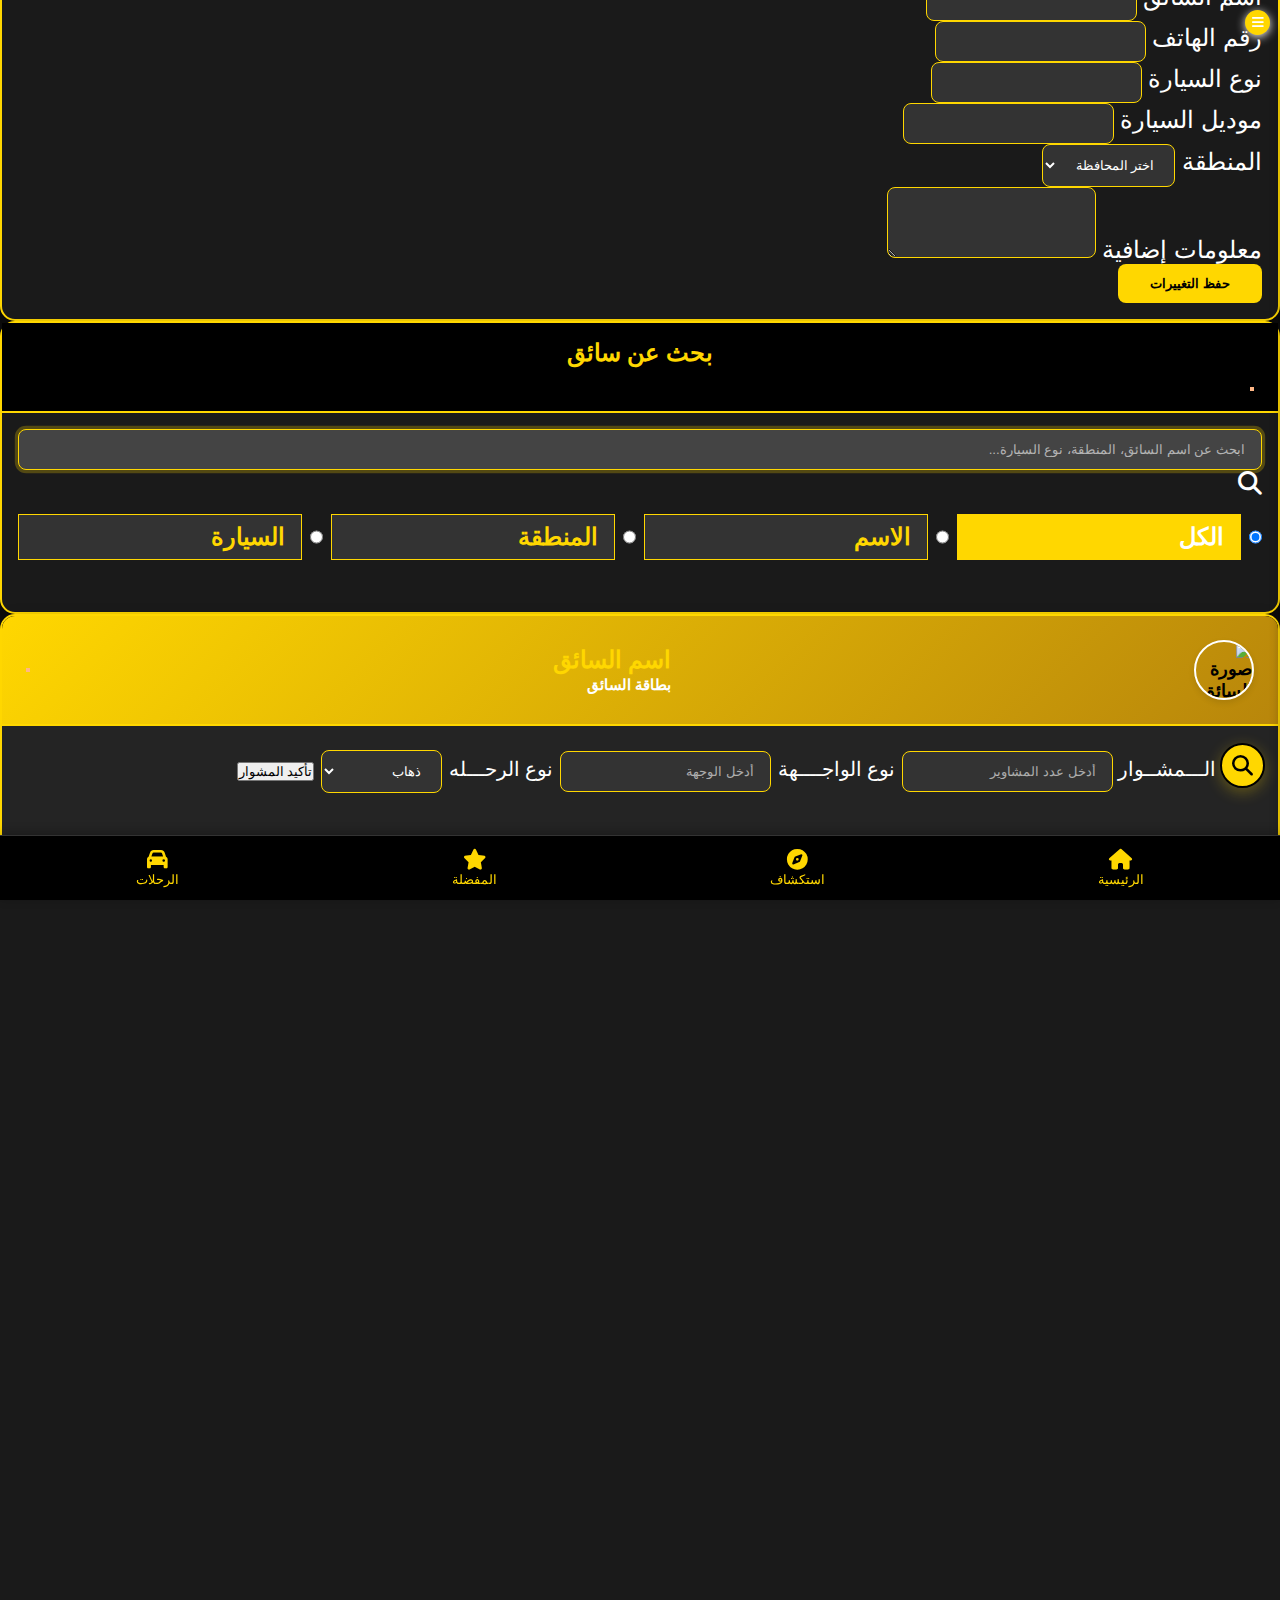
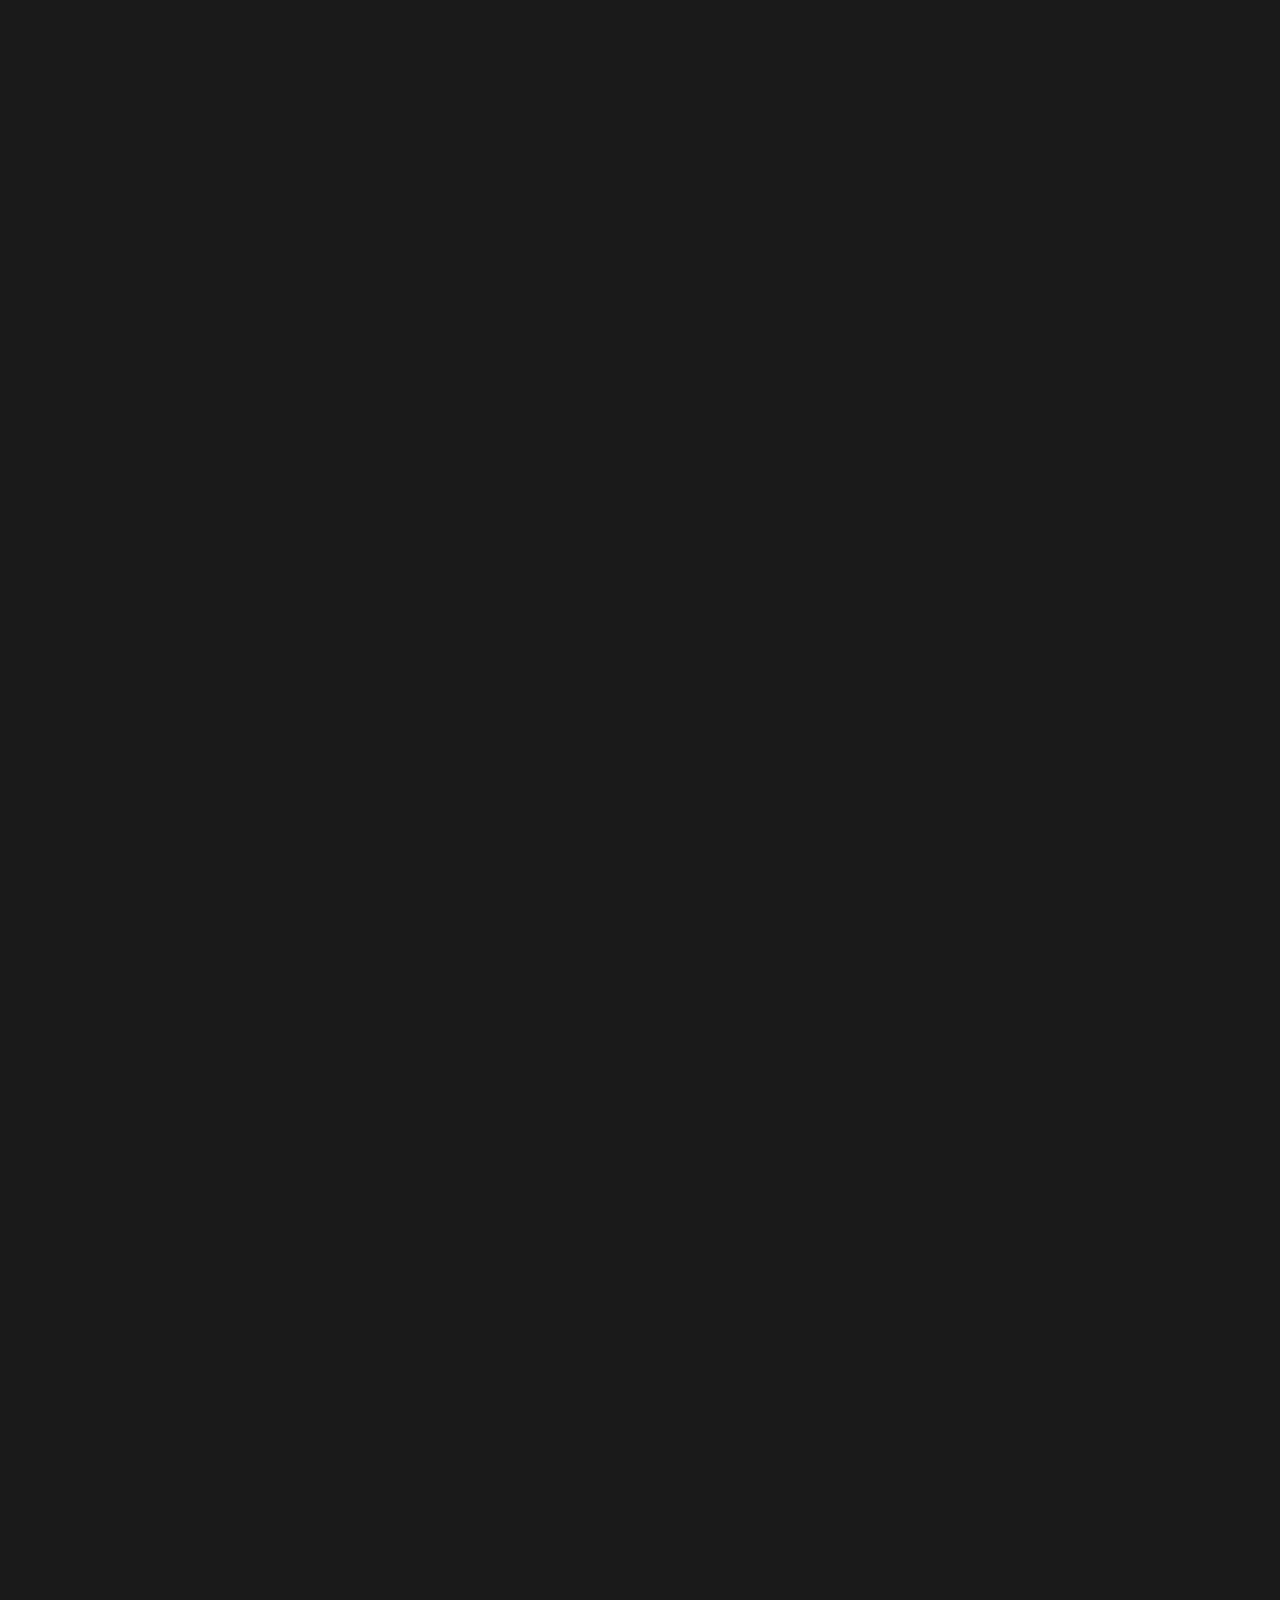
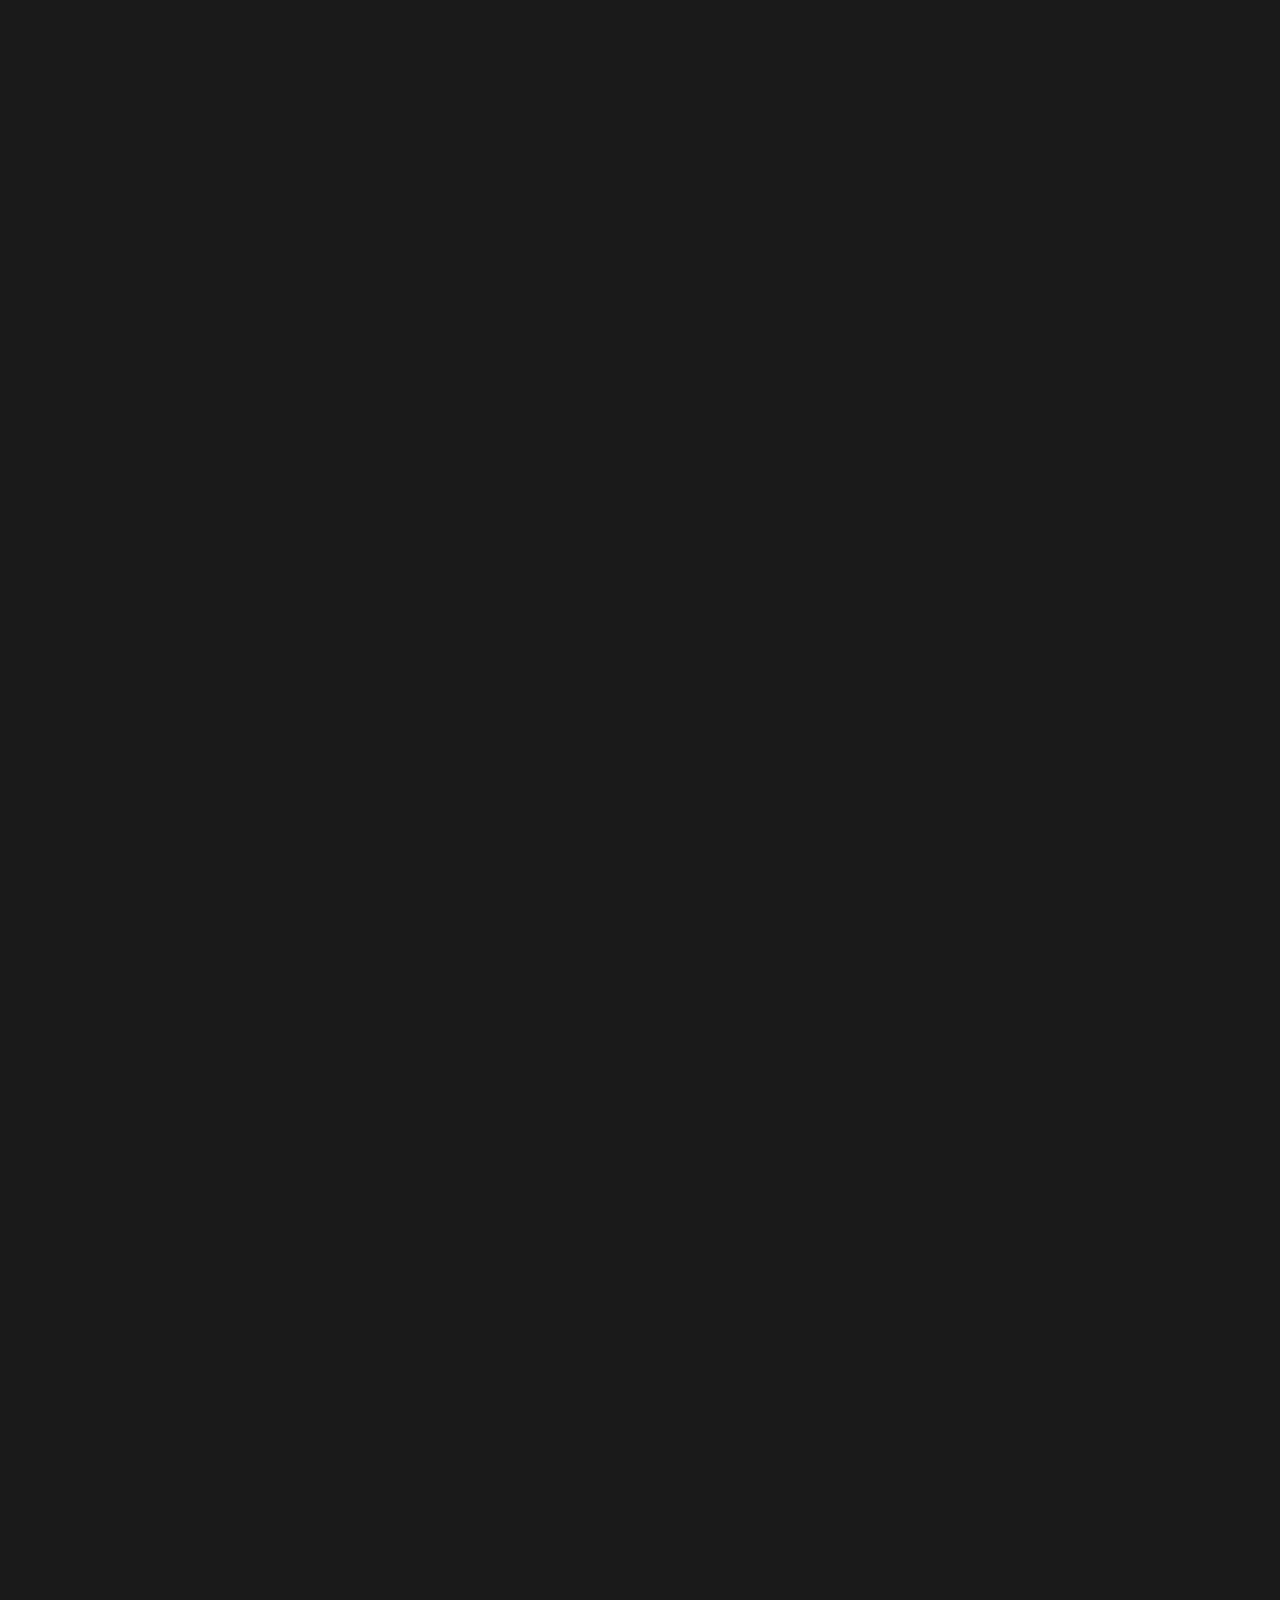
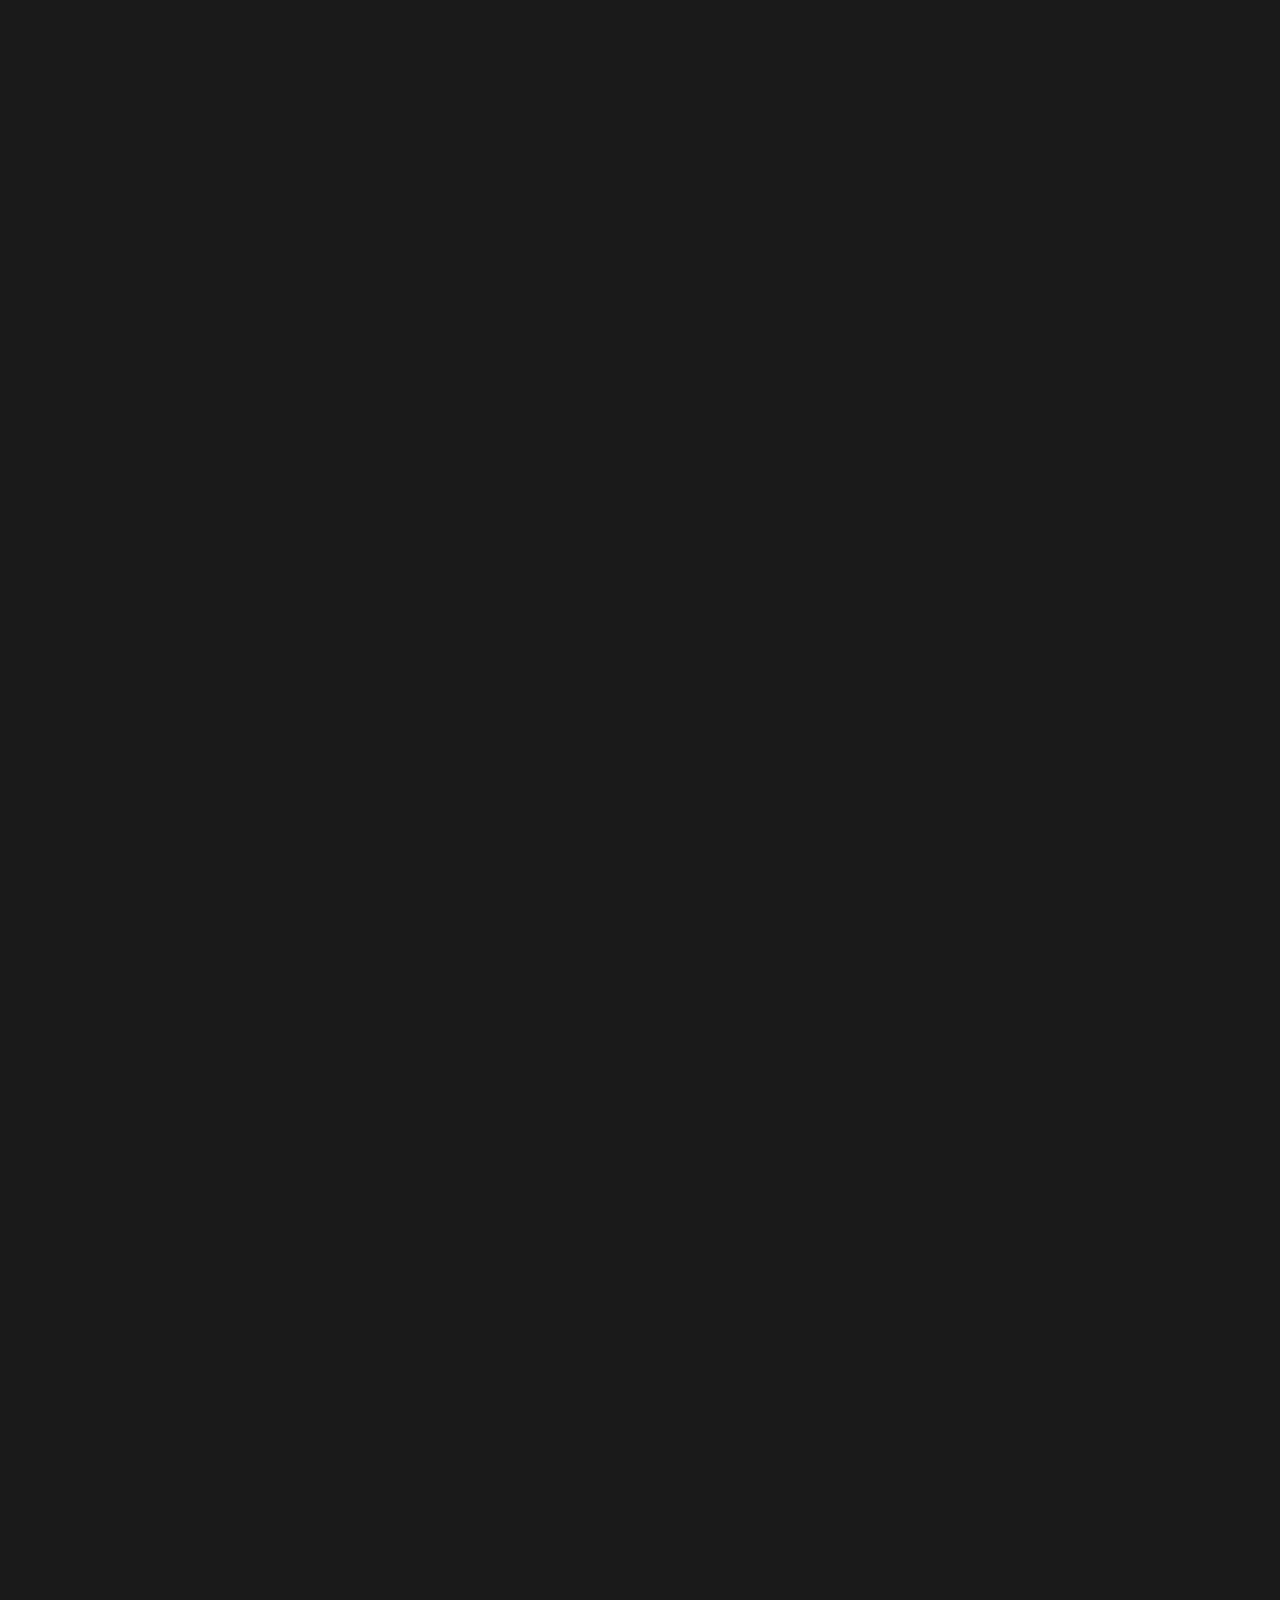
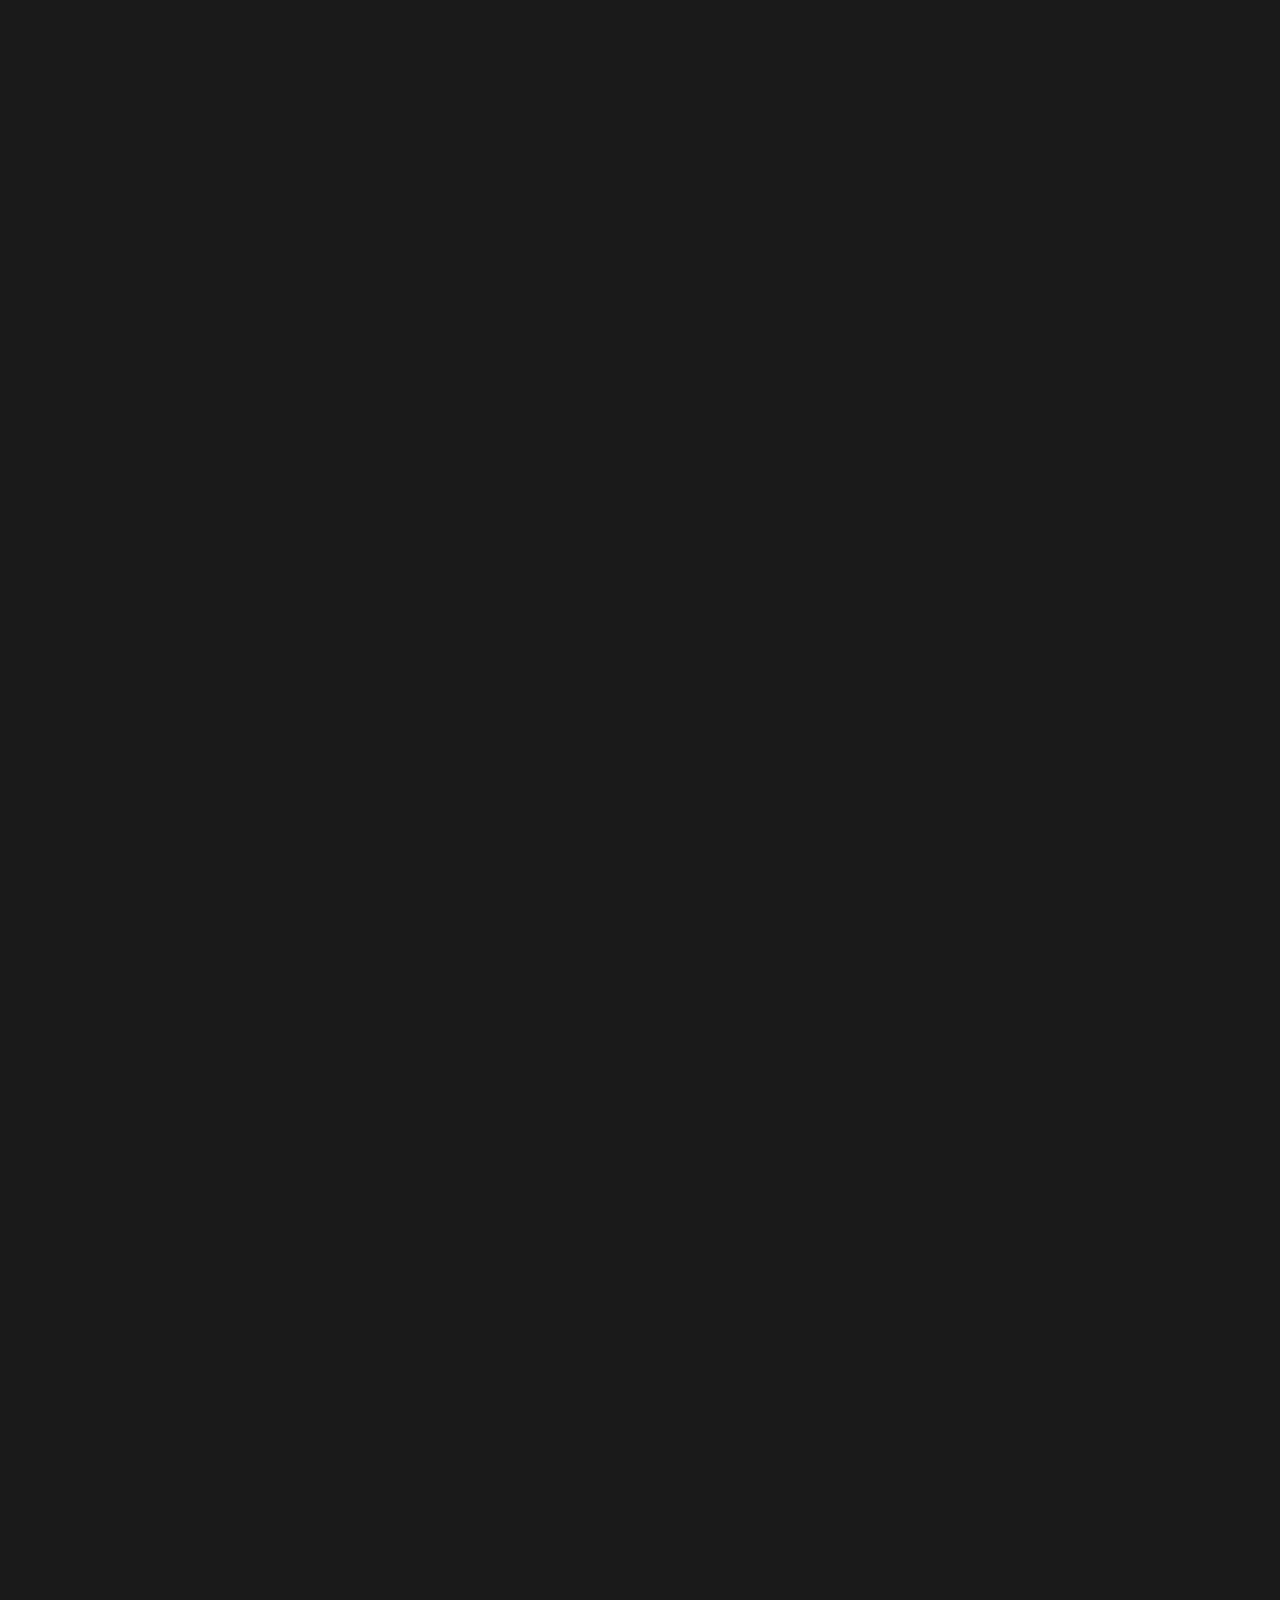
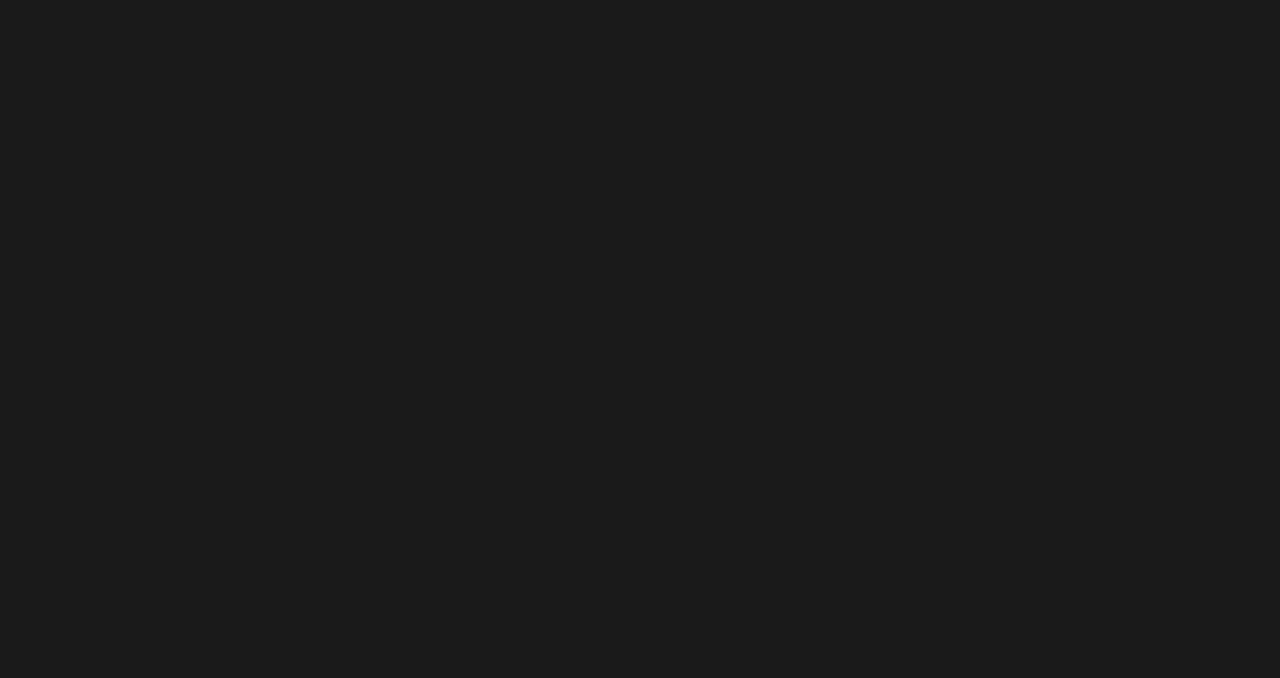
==== commit 1443d5d0: "Update index.html" ====
--- a/index.html
+++ b/index.html
@@ -148,14 +148,49 @@
             font-size: 1.8rem;
         }
 
-        /* تحسينات البطاقات */
         .driver-card {
-            background: var(--background-light);
-            border: 1px solid var(--primary-color);
-            border-radius: var(--border-radius-lg);
-            overflow: hidden;
-            transition: transform 0.3s ease, box-shadow 0.3s ease;
-        }
+        position: relative;
+        transition: all 0.3s ease;
+        overflow: hidden;
+    }
+
+    .status-banner {
+        position: absolute;
+        top: 20px;
+        right: -35px;
+        transform: rotate(45deg);
+        padding: 5px 40px;
+        color: white;
+        font-weight: bold;
+        z-index: 2;
+        box-shadow: 0 2px 5px rgba(0,0,0,0.2);
+    }
+
+    .status-banner.pending {
+        background-color: #ffd700;
+        color: #000;
+    }
+
+    .status-banner.not-approved {
+        background-color: #dc3545;
+    }
+
+    .status-banner.approved {
+        background-color: #28a745;
+    }
+
+    .driver-card.not-approved .driver-image-container {
+        filter: grayscale(100%);
+    }
+
+    .driver-card.pending .driver-image-container {
+        filter: grayscale(30%);
+    }
+
+    .driver-actions button:disabled {
+        background-color: #6c757d !important;
+        cursor: not-allowed;
+    }
 
         .driver-card:hover {
             transform: translateY(-5px);
@@ -253,6 +288,9 @@
             padding: var(--spacing-md);
             box-shadow: 0 4px 15px rgba(0, 0, 0, 0.3);
         }
+
+
+        
 
         /* تحسينات الحالة */
         .driver-status.status-active {
@@ -982,6 +1020,48 @@
             text-decoration: none;
             transition: color 0.3s ease;
         }
+
+
+        .driver-card.pending {
+        position: relative;
+        opacity: 0.8;
+        filter: grayscale(30%);
+    }
+
+    .driver-card.not-approved {
+        opacity: 0.7;
+        filter: grayscale(100%);
+    }
+
+    .driver-status-banner {
+        position: absolute;
+        top: 20px;
+        right: -30px;
+        transform: rotate(45deg);
+        padding: 5px 40px;
+        color: white;
+        font-weight: bold;
+        z-index: 2;
+    }
+
+    .driver-status-banner.pending {
+        background-color: #ffd700;
+        color: #000;
+    }
+
+    .driver-status-banner.not-approved {
+        background-color: #dc3545;
+    }
+
+    .driver-info.frozen {
+        pointer-events: none;
+    }
+
+    .driver-card .driver-actions button:disabled {
+        background-color: #6c757d;
+        cursor: not-allowed;
+    }
+
 
         .search-icon:hover {
             color: #ffc107;
@@ -5785,6 +5865,51 @@
         .dropdown-divider {
             border-color: rgba(255, 215, 0, 0.2);
         }
+
+
+        .document-upload {
+    border: 2px dashed #FFD700;
+    border-radius: 10px;
+    padding: 20px;
+    text-align: center;
+    cursor: pointer;
+    background: #1a1a1a;
+    height: 150px;
+    display: flex;
+    align-items: center;
+    justify-content: center;
+    position: relative;
+    transition: all 0.3s ease;
+}
+
+.document-upload:hover {
+    border-color: #FFF;
+    background: #242424;
+}
+
+.document-upload img {
+    width: 100%;
+    height: 100%;
+    object-fit: cover;
+    position: absolute;
+    top: 0;
+    left: 0;
+    border-radius: 8px;
+}
+
+.upload-placeholder {
+    color: #FFD700;
+}
+
+.upload-placeholder i {
+    font-size: 2rem;
+    margin-bottom: 10px;
+}
+
+.upload-placeholder p {
+    margin: 0;
+    font-size: 0.9rem;
+}
     </style>
     </head>
 
@@ -6175,6 +6300,97 @@
                                     </button>
                                 </div>
                             </div>
+                            <div class="registration-section mb-4">
+                                <h6 class="section-title">المستمسكات الرسمية</h6>
+                                
+                                <!-- هوية الأحوال المدنية -->
+                                <div class="row g-3 mb-4">
+                                    <div class="col-12">
+                                        <label class="form-label">هوية الأحوال المدنية</label>
+                                    </div>
+                                    <div class="col-md-6">
+                                        <div class="document-upload" onclick="document.getElementById('idCardFront').click()">
+                                            <input type="file" id="idCardFront" accept="image/*" style="display: none;" 
+                                                   onchange="previewDocument(this, 'idCardFrontPreview')" required>
+                                            <img id="idCardFrontPreview" src="#" alt="" style="display: none;">
+                                            <div class="upload-placeholder">
+                                                <i class="fas fa-id-card"></i>
+                                                <p>صورة الهوية (الأمامية)</p>
+                                            </div>
+                                        </div>
+                                    </div>
+                                    <div class="col-md-6">
+                                        <div class="document-upload" onclick="document.getElementById('idCardBack').click()">
+                                            <input type="file" id="idCardBack" accept="image/*" style="display: none;" 
+                                                   onchange="previewDocument(this, 'idCardBackPreview')" required>
+                                            <img id="idCardBackPreview" src="#" alt="" style="display: none;">
+                                            <div class="upload-placeholder">
+                                                <i class="fas fa-id-card"></i>
+                                                <p>صورة الهوية (الخلفية)</p>
+                                            </div>
+                                        </div>
+                                    </div>
+                                </div>
+                            
+                                <!-- بطاقة السكن -->
+                                <div class="row g-3 mb-4">
+                                    <div class="col-12">
+                                        <label class="form-label">بطاقة السكن</label>
+                                    </div>
+                                    <div class="col-md-6">
+                                        <div class="document-upload" onclick="document.getElementById('residenceFront').click()">
+                                            <input type="file" id="residenceFront" accept="image/*" style="display: none;" 
+                                                   onchange="previewDocument(this, 'residenceFrontPreview')" required>
+                                            <img id="residenceFrontPreview" src="#" alt="" style="display: none;">
+                                            <div class="upload-placeholder">
+                                                <i class="fas fa-home"></i>
+                                                <p>بطاقة السكن (الأمامية)</p>
+                                            </div>
+                                        </div>
+                                    </div>
+                                    <div class="col-md-6">
+                                        <div class="document-upload" onclick="document.getElementById('residenceBack').click()">
+                                            <input type="file" id="residenceBack" accept="image/*" style="display: none;" 
+                                                   onchange="previewDocument(this, 'residenceBackPreview')" required>
+                                            <img id="residenceBackPreview" src="#" alt="" style="display: none;">
+                                            <div class="upload-placeholder">
+                                                <i class="fas fa-home"></i>
+                                                <p>بطاقة السكن (الخلفية)</p>
+                                            </div>
+                                        </div>
+                                    </div>
+                                </div>
+                            
+                                <!-- إجازة السوق -->
+                                <div class="row g-3">
+                                    <div class="col-12">
+                                        <label class="form-label">إجازة السوق</label>
+                                    </div>
+                                    <div class="col-md-6">
+                                        <div class="document-upload" onclick="document.getElementById('licenseFront').click()">
+                                            <input type="file" id="licenseFront" accept="image/*" style="display: none;" 
+                                                   onchange="previewDocument(this, 'licenseFrontPreview')" required>
+                                            <img id="licenseFrontPreview" src="#" alt="" style="display: none;">
+                                            <div class="upload-placeholder">
+                                                <i class="fas fa-id-card"></i>
+                                                <p>إجازة السوق (الأمامية)</p>
+                                            </div>
+                                        </div>
+                                    </div>
+                                    <div class="col-md-6">
+                                        <div class="document-upload" onclick="document.getElementById('licenseBack').click()">
+                                            <input type="file" id="licenseBack" accept="image/*" style="display: none;" 
+                                                   onchange="previewDocument(this, 'licenseBackPreview')" required>
+                                            <img id="licenseBackPreview" src="#" alt="" style="display: none;">
+                                            <div class="upload-placeholder">
+                                                <i class="fas fa-id-card"></i>
+                                                <p>إجازة السوق (الخلفية)</p>
+                                            </div>
+                                        </div>
+                                    </div>
+                                </div>
+                            </div>
+                            
 
 
                             <div class="row g-3">
@@ -6828,7 +7044,6 @@
             <label>نطاق البحث: <span id="radiusValue">5</span> كم</label>
             <input type="range" id="radiusSlider" min="1" max="20" value="5">
         </div>
-
         <div id="nearbyResults" class="nearby-results" style="display: none;">
             <div class="nearby-results-header">
                 <h3>السائقين في الجوار</h3>
@@ -6838,6 +7053,39 @@
             </div>
             <div class="nearby-results-content"></div>
         </div>
+
+        <script>
+            function createDriverCard(driver, key) {
+                // التحقق من حالة الموافقة والنشاط
+                const isApproved = driver.approved === true;
+                const isPending = driver.approvalStatus === 'pending';
+                const isActive = driver.active && isApproved;
+
+                // تحديد نص وألوان الحالة
+                const statusText = !isApproved ? (isPending ? 'قيد المراجعة' : 'غير مفعل') : 
+                                  (isActive ? 'متاح' : 'مشغول');
+                const statusColor = !isApproved ? '#FFD700' : (isActive ? '#2ECC40' : '#FF4136');
+
+                // تحديد حالة التعتيم للبطاقة
+                const cardOpacity = isApproved ? '1' : '0.7';
+
+                return `
+                    <div class="driver-card ${isApproved ? 'approved' : (isPending ? 'pending' : 'not-approved')}" data-driver-id="${key}" style="opacity: ${cardOpacity}">
+                        <div class="driver-image-container">
+                            <img src="${driver.imageUrl || 'https://firebasestorage.googleapis.com/v0/b/messageemeapp.appspot.com/o/driver-images%2F7605a607-6cf8-4b32-aee1-fa7558c98452.png?alt=media&token=5cf9e67c-ba6e-4431-a6a0-79dede15b527'}" class="driver-image">
+                        </div>
+                        <div class="driver-info">
+                            <h3 class="driver-name">${driver.name || 'اسم غير متوفر'}</h3>
+                            <p class="driver-status" style="color: ${statusColor};">${statusText}</p>
+                        </div>
+                        <div class="driver-actions">
+                            <button class="btn btn-primary" onclick="openChatWindow('${key}')" ${!isApproved ? 'disabled' : ''}>مراسلة السائق</button>
+                            <button class="btn btn-secondary" onclick="bookDriver('${key}')" ${!isApproved ? 'disabled' : ''}>حجز</button>
+                        </div>
+                    </div>
+                `;
+            }
+        </script>
 
 
         <!-- Scripts -->
@@ -7306,89 +7554,67 @@
     `;
             }
 
-
-
-
             function viewDriverLocation(driverId) {
-                isViewingDriverLocation = true; // تعطيل تحديث موقع المستخدم
-
-                database.ref(`drivers/${driverId}`).once('value', (snapshot) => {
-                    const driver = snapshot.val();
-                    if (driver && driver.coordinates) {
-                        const { lat, lng } = driver.coordinates;
-
-                        // تعيين موقع الخريطة إلى موقع السائق
-                        map.setView([lat, lng], 15);
-
-                        // إضافة علامة موقع السائق
-                        const driverMarker = L.marker([lat, lng], {
-                            icon: L.divIcon({
-                                html: `<i class="fas fa-taxi" style="color: #FFD700;"></i>`,
-                                className: 'driver-marker',
-                                iconSize: [30, 30],
-                            }),
-                        }).addTo(markerLayer);
-
-                        driverMarker.bindPopup(`
-                <div style="text-align: center;">
-                    <h6>${driver.name}</h6>
-                    <p>${driver.carType} - ${driver.carModel}</p>
-                    <button class="action-btn secondary" onclick="openChatWindow('${key}')">
-    <i class="fas fa-comment"></i> مراسلة
-</button>
-
-
-                </div>
-            `).openPopup();
-
-                        scrollToMap();
-                    } else {
-                        showToast('لم يتم إضافة موقع للسائق', 'error');
-                    }
-                });
-
-                // إعادة تفعيل تحديث موقع المستخدم بعد فترة
-                setTimeout(() => {
-                    isViewingDriverLocation = false;
-                }, 30000); // 30 ثانية
-            }
-            function viewDriverLocation(driverId) {
-                database.ref(`drivers/${driverId}`).once('value', (snapshot) => {
-                    const driver = snapshot.val();
-                    if (driver && driver.coordinates) {
-                        const { lat, lng } = driver.coordinates;
-                        map.flyTo([lat, lng], 15, {
-                            animate: true,
-                            duration: 1.5
-                        });
-
-                        markerLayer.clearLayers();
-
-                        const driverMarker = L.marker([lat, lng], {
-                            icon: L.divIcon({
-                                html: `
-                        <div style="position: relative; text-align: center;">
+    database.ref(`drivers/${driverId}`).once('value', (snapshot) => {
+        const driver = snapshot.val();
+        if (driver && driver.coordinates) {
+            // التحقق من حالة الموافقة
+            const isApproved = driver.approved === true;
+            const isPending = driver.approvalStatus === 'pending';
+            const { lat, lng } = driver.coordinates;
+
+            map.flyTo([lat, lng], 15, {
+                animate: true,
+                duration: 1.5
+            });
+
+            markerLayer.clearLayers();
+
+            // تعديل مظهر العلامة حسب حالة الموافقة
+            const driverMarker = L.marker([lat, lng], {
+                icon: L.divIcon({
+                    html: `
+                        <div style="position: relative; text-align: center;" class="${isApproved ? 'approved' : (isPending ? 'pending' : 'not-approved')}">
                             <img src="${driver.imageUrl || 'https://firebasestorage.googleapis.com/v0/b/messageemeapp.appspot.com/o/driver-images%2F7605a607-6cf8-4b32-aee1-fa7558c98452.png?alt=media&token=5cf9e67c-ba6e-4431-a6a0-79dede15b527'}" 
                                  alt="صورة السائق" 
                                  style="width: 50px; height: 50px; border: 3px solid #FFD700; 
-                                 border-radius: 50%; box-shadow: 0 4px 10px rgba(0,0,0,0.3);">
+                                 border-radius: 50%; box-shadow: 0 4px 10px rgba(0,0,0,0.3);
+                                 filter: ${!isApproved ? 'grayscale(100%)' : 'none'};
+                                 opacity: ${!isApproved ? '0.7' : '1'};">
                             <i class="fas fa-taxi" 
                                style="position: absolute; bottom: -5px; right: 50%; transform: translateX(50%); 
-                               color: #FFD700; font-size: 1.5rem;"></i>
+                               color: ${isApproved ? '#FFD700' : '#999'}; font-size: 1.5rem;"></i>
+                            ${!isApproved ? `
+                            <div class="status-badge" style="position: absolute; top: -10px; right: -10px; 
+                                 background: ${isPending ? '#FFD700' : '#dc3545'}; color: ${isPending ? '#000' : '#fff'};
+                                 padding: 3px 8px; border-radius: 10px; font-size: 0.7rem; font-weight: bold;">
+                                ${isPending ? 'قيد المراجعة' : 'غير مفعل'}
+                            </div>` : ''}
                         </div>
                     `,
-                                className: 'driver-marker',
-                                iconSize: [60, 60],
-                            }),
-                        }).addTo(markerLayer);
-
-                        const popupContent = `
-                <div style="text-align: center; font-family: 'Segoe UI', sans-serif; min-width: 200px; background: #000000; border-radius: 10px; padding: 15px; box-shadow: 0 4px 15px rgba(0,0,0,0.3);">
+                    className: 'driver-marker',
+                    iconSize: [60, 60],
+                }),
+            }).addTo(markerLayer);
+
+            // تحديث محتوى النافذة المنبثقة
+            const popupContent = `
+                <div style="text-align: center; font-family: 'Segoe UI', sans-serif; min-width: 200px; 
+                     background: #000000; border-radius: 10px; padding: 15px; box-shadow: 0 4px 15px rgba(0,0,0,0.3);">
+                    ${!isApproved ? `
+                    <div class="status-banner" style="background: ${isPending ? '#FFD700' : '#dc3545'}; 
+                         color: ${isPending ? '#000' : '#fff'}; padding: 5px; margin: -15px -15px 15px -15px; 
+                         border-radius: 10px 10px 0 0; font-weight: bold;">
+                        ${isPending ? 'هذا السائق قيد المراجعة' : 'هذا السائق غير مفعل حالياً'}
+                    </div>
+                    ` : ''}
+                    
                     <div class="driver-popup-header" style="margin-bottom: 10px;">
                         <img src="${driver.imageUrl || 'https://firebasestorage.googleapis.com/v0/b/messageemeapp.appspot.com/o/driver-images%2F7605a607-6cf8-4b32-aee1-fa7558c98452.png?alt=media&token=5cf9e67c-ba6e-4431-a6a0-79dede15b527'}" 
                              alt="صورة السائق" 
                              style="width: 80px; height: 80px; border-radius: 50%; border: 3px solid #FFD700; 
-                             margin-bottom: 10px; box-shadow: 0 4px 10px rgba(0,0,0,0.2);">
+                             margin-bottom: 10px; box-shadow: 0 4px 10px rgba(0,0,0,0.2);
+                             filter: ${!isApproved ? 'grayscale(100%)' : 'none'};">
                         <h5 style="color: #FFFFFF; font-weight: bold; margin: 8px 0;">${driver.name}</h5>
                     </div>
                     
@@ -7425,49 +7651,64 @@
                     <div class="driver-popup-actions" style="display: grid; grid-template-columns: 1fr; gap: 8px;">
                         <button onclick="openChatWindow('${driverId}')" 
                                 style="background: #FFD700; color: #333; border: none; padding: 8px 15px; 
-                                border-radius: 20px; cursor: pointer; font-weight: bold; 
-                                display: flex; align-items: center; justify-content: center; gap: 5px;
-                                transition: all 0.3s ease;">
+                                border-radius: 20px; cursor: ${isApproved ? 'pointer' : 'not-allowed'}; 
+                                font-weight: bold; display: flex; align-items: center; justify-content: center; 
+                                gap: 5px; transition: all 0.3s ease; opacity: ${isApproved ? '1' : '0.5'};"
+                                ${!isApproved ? 'disabled' : ''}>
                             <i class="fas fa-comment"></i>
-                            مراسلة السائق
+                            ${isApproved ? 'مراسلة السائق' : 'غير متاح حالياً'}
                         </button>
                     </div>
                 </div>
             `;
 
-
-                        driverMarker.bindPopup(popupContent, {
-                            maxWidth: 300,
-                            className: 'custom-popup'
-                        }).openPopup();
-
-                        scrollToMap();
-
-                        Swal.fire({
-                            title: '🚖 تم تحديد موقع السائق!',
-                            html: `
-                    <p style="font-size: 1rem; color: #555;">
-                        السائق <b>${driver.name}</b> بانتظارك.
-                    </p>
-                    <p style="color: #666;">هل ترغب بمراسلته الآن؟</p>
-                `,
-                            icon: 'success',
-                            showCancelButton: true,
-                            confirmButtonColor: '#FFD700',
-                            cancelButtonColor: '#6c757d',
-                            confirmButtonText: '📨 نعم، مراسلة السائق',
-                            cancelButtonText: '❌ إغلاق',
-                        }).then((result) => {
-                            if (result.isConfirmed) {
-                                openChatWindow(driverId);
-                            }
-                        });
-                    } else {
-                        showToast('لم يتم العثور على موقع السائق.', 'error');
+            driverMarker.bindPopup(popupContent, {
+                maxWidth: 300,
+                className: 'custom-popup'
+            }).openPopup();
+
+            scrollToMap();
+
+            // تعديل رسالة التأكيد حسب حالة الموافقة
+            if (isApproved) {
+                Swal.fire({
+                    title: '🚖 تم تحديد موقع السائق!',
+                    html: `
+                        <p style="font-size: 1rem; color: #555;">
+                            السائق <b>${driver.name}</b> بانتظارك.
+                        </p>
+                        <p style="color: #666;">هل ترغب بمراسلته الآن؟</p>
+                    `,
+                    icon: 'success',
+                    showCancelButton: true,
+                    confirmButtonColor: '#FFD700',
+                    cancelButtonColor: '#6c757d',
+                    confirmButtonText: '📨 نعم، مراسلة السائق',
+                    cancelButtonText: '❌ إغلاق',
+                }).then((result) => {
+                    if (result.isConfirmed) {
+                        openChatWindow(driverId);
                     }
                 });
-            }
-
+            } else {
+                Swal.fire({
+                    title: 'تنبيه!',
+                    html: `
+                        <p style="font-size: 1rem; color: #555;">
+                            السائق <b>${driver.name}</b> ${isPending ? 'قيد المراجعة' : 'غير مفعل حالياً'}.
+                        </p>
+                        <p style="color: #666;">لا يمكن التواصل مع السائق حتى يتم تفعيل حسابه.</p>
+                    `,
+                    icon: 'warning',
+                    confirmButtonColor: '#6c757d',
+                    confirmButtonText: 'حسناً'
+                });
+            }
+        } else {
+            showToast('لم يتم العثور على موقع السائق.', 'error');
+        }
+    });
+}
 
             // تحسين دالة initMap لدعم تبديل الطبقات
             function initMap() {
@@ -8068,64 +8309,157 @@
                 return locationCoordinates["بغداد"];
             }
 
-            // مثال على الاستخدام في دالة إضافة السائق
             async function handleAddDriver(event) {
-                event.preventDefault();
-                showLoading();
-
-                try {
-                    const imageFile = document.getElementById('driverImage').files[0];
-                    if (!imageFile) {
-                        throw new Error('الرجاء اختيار صورة للسائق');
-                    }
-
-                    // الحصول على الإحداثيات مباشرة من حقول الإدخال
-                    const latitude = parseFloat(document.getElementById('driverLatitude').value);
-                    const longitude = parseFloat(document.getElementById('driverLongitude').value);
-
-                    // التحقق من وجود الإحداثيات
-                    if (!latitude || !longitude) {
-                        throw new Error('يرجى تحديد موقع السائق أولاً');
-                    }
-
-                    const imageRef = storage.ref(`drivers/${Date.now()}_${imageFile.name}`);
-                    const uploadTask = await imageRef.put(imageFile);
-                    const imageUrl = await uploadTask.ref.getDownloadURL();
-
-                    const driverData = {
-                        name: document.getElementById('driverName').value,
-                        phone: document.getElementById('driverPhone').value,
-                        carType: document.getElementById('carType').value,
-                        carModel: document.getElementById('carModel').value,
-                        location: document.getElementById('driverLocation').value, // المحافظة فقط
-                        coordinates: {
-                            lat: latitude,
-                            lng: longitude
-                        },
-                        bio: document.getElementById('driverBio').value,
-                        imageUrl: imageUrl,
-                        rating: 5,
-                        trips: 0,
-                        active: true,
-                        createdAt: firebase.database.ServerValue.TIMESTAMP
-                    };
-
-                    await database.ref('drivers').push(driverData);
-
-                    // إغلاق النافذة المنبثقة بعد النجاح
-                    const modal = bootstrap.Modal.getInstance(document.getElementById('addDriverModal'));
-                    modal.hide();
-
-                    document.getElementById('addDriverForm').reset();
-                    showToast('تم إضافة السائق بنجاح');
-                    loadDrivers();
-                } catch (error) {
-                    console.error('Error adding driver:', error);
-                    showToast(error.message, 'error');
-                } finally {
-                    hideLoading();
+    event.preventDefault();
+    showLoading();
+
+    try {
+        // التحقق من تحميل جميع المستندات المطلوبة
+        const requiredFiles = {
+            'idCardFront': 'صورة الهوية الأمامية',
+            'idCardBack': 'صورة الهوية الخلفية',
+            'residenceFront': 'صورة بطاقة السكن الأمامية',
+            'residenceBack': 'صورة بطاقة السكن الخلفية',
+            'licenseFront': 'صورة إجازة السوق الأمامية',
+            'licenseBack': 'صورة إجازة السوق الخلفية',
+            'driverImage': 'الصورة الشخصية'
+        };
+
+        const uploadedFiles = {};
+        for (const [fileId, description] of Object.entries(requiredFiles)) {
+            const fileInput = document.getElementById(fileId);
+            if (!fileInput.files || !fileInput.files[0]) {
+                throw new Error(`الرجاء تحميل ${description}`);
+            }
+            uploadedFiles[fileId] = fileInput.files[0];
+        }
+
+        // الحصول على الإحداثيات
+        const latitude = parseFloat(document.getElementById('driverLatitude').value);
+        const longitude = parseFloat(document.getElementById('driverLongitude').value);
+
+        if (!latitude || !longitude) {
+            throw new Error('يرجى تحديد موقع السائق أولاً');
+        }
+
+        // رفع جميع الملفات إلى Firebase Storage
+        const uploadPromises = {};
+        for (const [fileId, file] of Object.entries(uploadedFiles)) {
+            const fileRef = storage.ref(`drivers/documents/${Date.now()}_${fileId}_${file.name}`);
+            uploadPromises[fileId] = fileRef.put(file).then(snapshot => snapshot.ref.getDownloadURL());
+        }
+
+        const uploadedUrls = await Promise.all(Object.values(uploadPromises));
+        const documentUrls = {};
+        Object.keys(uploadPromises).forEach((key, index) => {
+            documentUrls[key] = uploadedUrls[index];
+        });
+
+        // تجهيز بيانات السائق
+        const driverData = {
+            name: document.getElementById('driverName').value,
+            phone: document.getElementById('driverPhone').value,
+            carType: document.getElementById('carType').value,
+            carModel: document.getElementById('carModel').value,
+            location: document.getElementById('driverLocation').value,
+            coordinates: {
+                lat: latitude,
+                lng: longitude
+            },
+            bio: document.getElementById('driverBio').value,
+            imageUrl: documentUrls.driverImage,
+            documents: {
+                idCard: {
+                    front: documentUrls.idCardFront,
+                    back: documentUrls.idCardBack
+                },
+                residenceCard: {
+                    front: documentUrls.residenceFront,
+                    back: documentUrls.residenceBack
+                },
+                driverLicense: {
+                    front: documentUrls.licenseFront,
+                    back: documentUrls.licenseBack
                 }
-            }
+            },
+            rating: 5,
+            trips: 0,
+            approved: false,
+            approvalStatus: 'pending',
+            active: false,
+            registrationDate: firebase.database.ServerValue.TIMESTAMP,
+            lastUpdate: firebase.database.ServerValue.TIMESTAMP
+        };
+
+        // إضافة السائق إلى قاعدة البيانات
+        const newDriverRef = await database.ref('drivers').push(driverData);
+
+        // إغلاق النافذة المنبثقة
+        const modal = bootstrap.Modal.getInstance(document.getElementById('addDriverModal'));
+        modal.hide();
+
+        // إعادة تعيين النموذج
+        document.getElementById('addDriverForm').reset();
+        
+        // إعادة تعيين معاينات الصور
+        resetImagePreviews();
+
+        // عرض رسالة نجاح
+        Swal.fire({
+            title: 'تم تقديم الطلب بنجاح!',
+            html: `
+                <div class="success-message">
+                    <p>تم إرسال طلبك للمراجعة</p>
+                    <p>رقم الطلب: ${newDriverRef.key}</p>
+                    <small>سيتم مراجعة طلبك وتفعيل حسابك قريباً</small>
+                </div>
+            `,
+            icon: 'success',
+            confirmButtonText: 'حسناً',
+            confirmButtonColor: '#FFD700'
+        });
+
+        // تحديث قائمة السائقين
+        loadDrivers();
+
+    } catch (error) {
+        console.error('Error adding driver:', error);
+        showToast(error.message, 'error');
+    } finally {
+        hideLoading();
+    }
+}
+
+// دالة معاينة المستندات
+function previewDocument(input, previewId) {
+    const preview = document.getElementById(previewId);
+    const placeholder = input.parentElement.querySelector('.upload-placeholder');
+
+    if (input.files && input.files[0]) {
+        const reader = new FileReader();
+        reader.onload = function (e) {
+            preview.src = e.target.result;
+            preview.style.display = 'block';
+            placeholder.style.display = 'none';
+        };
+        reader.readAsDataURL(input.files[0]);
+    }
+}
+
+// دالة إعادة تعيين معاينات الصور
+function resetImagePreviews() {
+    const previews = document.querySelectorAll('img[id$="Preview"]');
+    const placeholders = document.querySelectorAll('.upload-placeholder');
+
+    previews.forEach(preview => {
+        preview.src = '#';
+        preview.style.display = 'none';
+    });
+
+    placeholders.forEach(placeholder => {
+        placeholder.style.display = 'flex';
+    });
+}
 
             function handleLocationError(error) {
                 // التعامل مع خطأ في الموقع الجغرافي
@@ -8133,89 +8467,124 @@
                 showToast('تعذر الوصول إلى موقعك الحالي. الرجاء التحقق من إعدادات الموقع.', 'error');
             }
 
-
-            function createDriverCard(driver, key) {
-                // تحسين حساب المسافة مع التحقق من صحة الإحداثيات
-                const distance = (() => {
-                    if (!userLocation || !driver.coordinates ||
-                        !userLocation.lat || !userLocation.lng ||
-                        !driver.coordinates.lat || !driver.coordinates.lng) {
-                        return null;
-                    }
-
-                    const R = 6371; // نصف قطر الأرض بالكيلومترات
-                    const dLat = toRad(driver.coordinates.lat - userLocation.lat);
-                    const dLon = toRad(driver.coordinates.lng - userLocation.lng);
-                    const lat1 = toRad(userLocation.lat);
-                    const lat2 = toRad(driver.coordinates.lat);
-
-                    const a = Math.sin(dLat / 2) * Math.sin(dLat / 2) +
-                        Math.sin(dLon / 2) * Math.sin(dLon / 2) * Math.cos(lat1) * Math.cos(lat2);
-                    const c = 2 * Math.atan2(Math.sqrt(a), Math.sqrt(1 - a));
-                    return Math.round(R * c * 10) / 10; // تقريب إلى أقرب 0.1 كم
-                })();
-
-                // تنسيق عرض المسافة
-                const distanceDisplay = distance !== null ?
-                    `${distance.toFixed(1)} كم` :
-                    'غير متوفر';
-
-                return `
-        <div class="driver-card animate__animated animate__fadeIn" style="background-color: #000000; color: #FFFFFF; border-radius: 20px; box-shadow: 0 4px 10px rgba(0, 0, 0, 0.5); overflow: hidden;">
-            <div class="driver-image-container" style="position: relative;">
-                <img src="${driver.imageUrl}" alt="${driver.name}" class="driver-image" style="width: 100%; height: 200px; object-fit: cover; border-bottom: 3px solid #FFD700;">
-                <div class="driver-status ${driver.active ? 'status-active' : 'status-inactive'}" 
-                     onclick="toggleDriverStatus('${key}', ${driver.active})"
-                     style="position: absolute; top: 10px; right: 10px; padding: 5px 10px; border-radius: 20px; background: rgba(255, 255, 255, 0.8); font-weight: bold; color: ${driver.active ? '#2ECC40' : '#FF4136'};">
-                    ${driver.active ? 'متاح' : 'مشغول'}
+            
+
+
+            // تحديث دالة createDriverCard لتشمل حالة الموافقة
+function createDriverMarkerPopup(driver, driverId) {
+    // التحقق من حالة الموافقة
+    const isApproved = driver.approved === true;
+    const isPending = driver.approvalStatus === 'pending';
+    const statusText = isApproved ? 'مفعل' : (isPending ? 'قيد المراجعة' : 'غير مفعل');
+    const statusColor = isApproved ? '#2ECC40' : (isPending ? '#FFD700' : '#FF4136');
+
+    return `
+        <div class="driver-popup ${isApproved ? 'approved' : (isPending ? 'pending' : 'not-approved')}">
+            <div class="driver-popup-header">
+                <div class="popup-status" style="background-color: ${statusColor}; color: ${isApproved ? '#fff' : '#000'}">
+                    ${statusText}
+                </div>
+                <img src="${driver.imageUrl || 'default-driver.png'}" 
+                     alt="${driver.name}"
+                     style="filter: ${!isApproved ? 'grayscale(100%)' : 'none'}; 
+                            opacity: ${!isApproved ? '0.7' : '1'}">
+                <h4>${driver.name}</h4>
+                <div class="driver-rating">
+                    <i class="fas fa-star"></i> ${driver.rating ? driver.rating.toFixed(1) : '5.0'}
                 </div>
             </div>
-            <div class="driver-info" style="padding: 15px;">
-                <h5 class="driver-name" style="font-size: 1.2rem; font-weight: bold; margin-bottom: 10px; color: #FFD700;">${driver.name}</h5>
-                <div class="driver-stats" style="display: flex; justify-content: space-between; margin-bottom: 15px;">
-                    <div class="stat-item" style="text-align: center;">
-                        <div class="stat-value" style="font-weight: bold; color: #FFD700;">
-                            <i class="fas fa-star"></i> ${driver.rating.toFixed(1)}
+            
+            <div class="driver-popup-info">
+                <p><i class="fas fa-car"></i> ${driver.carType} ${driver.carModel}</p>
+                <p><i class="fas fa-map-marker-alt"></i> ${driver.location}</p>
+                <p><i class="fas fa-phone"></i> ${driver.phone}</p>
+            </div>
+
+            <div class="driver-popup-actions">
+                <button onclick="openChatWindow('${driverId}')" 
+                        class="chat-btn ripple"
+                        ${!isApproved ? 'disabled' : ''}>
+                    <i class="fas fa-comment"></i>
+                    مراسلة
+                </button>
+                <button onclick="bookDriver('${driverId}')"
+                        class="book-btn ripple"
+                        ${!isApproved ? 'disabled' : ''}>
+                    <i class="fas fa-taxi"></i>
+                    حجز
+                </button>
+            </div>
+
+            ${!isApproved ? `
+                <div class="approval-notice">
+                    ${isPending ? 
+                        'هذا السائق قيد المراجعة. سيتم تفعيل الحساب قريباً.' : 
+                        'هذا الحساب غير مفعل. يرجى انتظار الموافقة.'}
+                </div>
+            ` : ''}
+        </div>
+    `;
+}
+
+
+           // دالة تحديث عرض بطاقة السائق
+function createDriverCard(driver, key) {
+    // التحقق من حالة الموافقة
+    const isApproved = driver.approved === true;
+    const isPending = driver.approvalStatus === 'pending';
+    
+    // تحديد الحالة وتصميم البطاقة
+    const cardStatus = isApproved ? 'approved' : (isPending ? 'pending' : 'not-approved');
+    const statusText = isApproved ? 'مفعل' : (isPending ? 'قيد المراجعة' : 'غير مفعل');
+    const cardOpacity = isApproved ? '1' : '0.7';
+
+    return `
+        <div class="driver-card ${cardStatus}" data-driver-id="${key}" style="opacity: ${cardOpacity}">
+            <!-- شريط الحالة -->
+            <div class="status-banner ${cardStatus}">
+                ${statusText}
+            </div>
+
+            <!-- صورة السائق -->
+            <div class="driver-image-container">
+                <img src="${driver.imageUrl || 'default-avatar.png'}" alt="${driver.name}" class="driver-image">
+            </div>
+
+            <!-- معلومات السائق -->
+            <div class="driver-info">
+                <h5 class="driver-name">${driver.name}</h5>
+                <div class="driver-stats">
+                    <div class="stat-item">
+                        <div class="stat-value">
+                            <i class="fas fa-star"></i> ${driver.rating ? driver.rating.toFixed(1) : '5.0'}
                         </div>
-                        <div class="stat-label" style="font-size: 0.8rem; color: #FFFFFF;">التقييم</div>
+                        <div class="stat-label">التقييم</div>
                     </div>
-                    <div class="stat-item" style="text-align: center;">
-                        <div class="stat-value" style="font-weight: bold; color: #FFFFFF;">
-                            <i class="fas fa-route"></i> ${driver.trips}
+                    <div class="stat-item">
+                        <div class="stat-value">
+                            <i class="fas fa-route"></i> ${driver.trips || 0}
                         </div>
-                        <div class="stat-label" style="font-size: 0.8rem; color: #FFFFFF;">الرحلات</div>
-                    </div>
-                    <div class="stat-item" style="text-align: center;">
-                        <div class="stat-value" style="font-weight: bold; color: #FFFFFF;">
-                            ${distanceDisplay}
-                        </div>
-                        <div class="stat-label" style="font-size: 0.8rem; color: #FFFFFF;">المسافة</div>
+                        <div class="stat-label">الرحلات</div>
                     </div>
                 </div>
-                <div class="text-muted" style="color: #FFFFFF; margin-bottom: 15px;">
-                    <p class="mb-2">
-                        <i class="fas fa-car me-2" style="color: #FFD700;"></i>
-                        ${driver.carType} ${driver.carModel}
-                    </p>
-                    <p class="mb-0">
-                        <i class="fas fa-map-marker-alt me-2" style="color: #FFD700;"></i>
-                        ${driver.location}
-                    </p>
+                <div class="driver-details">
+                    <p><i class="fas fa-car"></i> ${driver.carType} - ${driver.carModel}</p>
+                    <p><i class="fas fa-map-marker-alt"></i> ${driver.location}</p>
                 </div>
-            </div>
-            <div class="driver-actions" style="display: flex; justify-content: space-between; padding: 10px;">
-                <button class="action-btn primary" onclick="bookDriver('${key}')" 
-                        style="background: #FFD700; color: #333; padding: 10px 20px; border-radius: 20px; border: none; cursor: pointer; font-weight: bold; transition: all 0.3s;">
-                    <i class="fas fa-taxi"></i> حجز
-                </button>
-                <button class="action-btn secondary" onclick="openChatWindow('${key}')" 
-                        style="background: #333; color: #FFD700; padding: 10px 20px; border-radius: 20px; border: 1px solid #FFD700; cursor: pointer; font-weight: bold; transition: all 0.3s;">
-                    <i class="fas fa-comment"></i> مراسلة
-                </button>
+
+                <!-- أزرار التفاعل -->
+                <div class="driver-actions" ${!isApproved ? 'style="pointer-events: none; opacity: 0.7;"' : ''}>
+                    <button class="action-btn primary" onclick="viewDriverLocation('${key}')" ${!isApproved ? 'disabled' : ''}>
+                        <i class="fas fa-map-marker-alt"></i> الموقع
+                    </button>
+                    <button class="action-btn secondary" onclick="openChatWindow('${key}')" ${!isApproved ? 'disabled' : ''}>
+                        <i class="fas fa-comment"></i> مراسلة
+                    </button>
+                </div>
             </div>
         </div>
     `;
-            }
+}
 
             // دالة مساعدة لتحويل الدرجات إلى راديان
             function toRad(degrees) {
@@ -8417,89 +8786,93 @@
     `;
             }
 
-            // تحديث دالة تحميل السائقين مع فرز حسب المسافة
-            function loadDrivers(location = 'all') {
-                if (isLoadingDrivers) return;
-                isLoadingDrivers = true;
-                showLoading();
-
-                const driversRef = database.ref('drivers');
-                driversRef.once('value')
-                    .then((snapshot) => {
-                        const driversGrid = document.getElementById('driversGrid');
-                        driversGrid.innerHTML = '';
-                        markerLayer.clearLayers();
-
-                        const driversArray = [];
-                        snapshot.forEach((childSnapshot) => {
-                            const driver = childSnapshot.val();
-                            const key = childSnapshot.key;
-
-                            if (location === 'all' || driver.location === location) {
-                                const distance = userLocation && driver.coordinates ?
-                                    calculateDistance(userLocation, driver.coordinates) : 999999;
-
-                                driversArray.push({
-                                    ...driver,
-                                    id: key,
-                                    distance: distance
-                                });
-                            }
-                        });
-
-                        // فرز السائقين حسب المسافة
-                        driversArray.sort((a, b) => a.distance - b.distance);
-
-                        // عرض السائقين
-                        driversArray.forEach(driver => {
-                            driversGrid.innerHTML += createDriverCard(driver, driver.id);
-                            addDriverMarker(driver, driver.id);
-                        });
-                    })
-                    .catch((error) => {
-                        console.error('Error loading drivers:', error);
-                        showToast('حدث خطأ في تحميل بيانات السائقين', 'error');
-                    })
-                    .finally(() => {
-                        hideLoading();
-                        isLoadingDrivers = false;
-                    });
-            }
-
-            // إضافة أنماط CSS للمسافات
-            const styleSheet = document.createElement('style');
-            styleSheet.textContent = `
-    .distance-badge {
-        position: absolute;
-        top: 10px;
-        left: 10px;
-        padding: 5px 10px;
-        border-radius: 15px;
-        font-size: 0.8rem;
-        font-weight: bold;
-        display: flex;
-        align-items: center;
-        gap: 5px;
-        backdrop-filter: blur(5px);
+           
+// تحديث دالة تحميل السائقين
+function loadDrivers(location = 'all') {
+    if (isLoadingDrivers) return;
+    isLoadingDrivers = true;
+    showLoading();
+
+    database.ref('drivers').once('value')
+        .then((snapshot) => {
+            const driversGrid = document.getElementById('driversGrid');
+            driversGrid.innerHTML = '';
+            markerLayer.clearLayers();
+
+            snapshot.forEach((childSnapshot) => {
+                const driver = childSnapshot.val();
+                const driverId = childSnapshot.key;
+
+                if (location === 'all' || driver.location === location) {
+                    // إضافة بطاقة السائق
+                    const driverCard = createDriverCard(driver, driverId);
+                    driversGrid.appendChild(driverCard);
+
+                    // إضافة علامة السائق على الخريطة
+                    if (driver.coordinates) {
+                        const { lat, lng } = driver.coordinates;
+                        const marker = createDriverMarker(driver, driverId, [lat, lng]);
+                        marker.bindPopup(createDriverMarkerPopup(driver, driverId));
+                        marker.addTo(markerLayer);
+                    }
+                }
+            });
+        })
+        .catch((error) => {
+            console.error('Error loading drivers:', error);
+            showToast('حدث خطأ في تحميل بيانات السائقين', 'error');
+        })
+        .finally(() => {
+            hideLoading();
+            isLoadingDrivers = false;
+        });
+}
+
+
+
+// تحديث CSS للعناصر المقيدة
+const style = document.createElement('style');
+style.textContent = `
+    .driver-card.not-approved {
+        opacity: 0.7;
+        filter: grayscale(100%);
     }
 
-    .distance-near .distance-badge {
-        background-color: rgba(46, 204, 64, 0.9);
-        color: white;
+    .driver-card.pending {
+        opacity: 0.85;
+        filter: grayscale(30%);
     }
 
-    .distance-medium .distance-badge {
-        background-color: rgba(255, 215, 0, 0.9);
-        color: black;
+    .driver-card.not-approved .driver-actions button,
+    .driver-card.pending .driver-actions button {
+        pointer-events: none;
+        opacity: 0.5;
+        cursor: not-allowed;
     }
 
-    .distance-far .distance-badge {
-        background-color: rgba(255, 59, 48, 0.9);
-        color: white;
+    .approval-notice {
+        background: rgba(255, 0, 0, 0.1);
+        color: #FF4136;
+        padding: 10px;
+        margin-top: 10px;
+        border-radius: 5px;
+        text-align: center;
+        font-size: 0.9rem;
+    }
+
+    .driver-popup.not-approved img,
+    .driver-popup.pending img {
+        filter: grayscale(100%);
+        opacity: 0.7;
+    }
+
+    .driver-popup.not-approved button,
+    .driver-popup.pending button {
+        opacity: 0.5;
+        cursor: not-allowed;
     }
 `;
-            document.head.appendChild(styleSheet);
-
+document.head.appendChild(style);
             function toRad(degrees) {
                 return degrees * Math.PI / 180;
             }
@@ -8566,7 +8939,8 @@
                                         style="background: #FFD700; color: #333; border: none; 
                                                padding: 8px 15px; border-radius: 20px; width: 100%;
                                                cursor: pointer; display: flex; align-items: center; 
-                                               justify-content: center; gap: 5px; font-weight: bold;">
+                                               justify-content: center; gap: 5px; font-weight: bold;"
+                                        ${!driver.approved ? 'disabled' : ''}>
                                     <i class="fas fa-comment"></i>
                                     مراسلة السائق
                                 </button>
@@ -8589,83 +8963,111 @@
                     });
             }
 
-            // تحديث دالة إنشاء بطاقة السائق
-            // دالة إنشاء بطاقة السائق المحدثة
             function createDriverCard(driver, key) {
-                const distance = userLocation && driver.coordinates ?
-                    calculateDistance(userLocation, driver.coordinates) : null;
-
-                return `
-        <div class="driver-card animate__animated animate__fadeIn" data-driver-id="${key}">
-            <!-- قسم أزرار الإجراءات العلوية -->
-            <div class="driver-card-actions">
-              
+    // التحقق من حالة الموافقة والنشاط
+    const isApproved = driver.approved === true;
+    const isPending = driver.approvalStatus === 'pending';
+    const isActive = driver.active && isApproved;
+
+    // تحديد نص وألوان الحالة
+    const statusText = !isApproved ? (isPending ? 'قيد المراجعة' : 'غير مفعل') : 
+                      (isActive ? 'متاح' : 'مشغول');
+    const statusColor = !isApproved ? '#FFD700' : 
+                       (isActive ? '#2ECC40' : '#FF4136');
+
+    // تحديد حالة التعتيم للبطاقة
+    const cardOpacity = isApproved ? '1' : '0.7';
+
+    return `
+        <div class="driver-card animate__animated animate__fadeIn" 
+             style="background-color: #000000; color: #FFFFFF; border-radius: 20px; 
+                    box-shadow: 0 4px 10px rgba(0, 0, 0, 0.5); overflow: hidden; 
+                    opacity: ${cardOpacity}; position: relative;">
+            
+            ${!isApproved ? `
+                <div style="position: absolute; top: 20px; right: -35px; transform: rotate(45deg);
+                           background: ${isPending ? '#FFD700' : '#dc3545'}; color: ${isPending ? '#000' : '#fff'};
+                           padding: 5px 40px; z-index: 10; font-weight: bold;">
+                    ${statusText}
+                </div>
+            ` : ''}
+
+            <div class="driver-image-container" style="position: relative;">
+                <img src="${driver.imageUrl}" alt="${driver.name}" 
+                     class="driver-image" style="width: 100%; height: 200px; object-fit: cover; 
+                     border-bottom: 3px solid #FFD700; ${!isApproved ? 'filter: grayscale(50%);' : ''}">
+                
+                ${isApproved ? `
+                    <div class="driver-status ${isActive ? 'status-active' : 'status-inactive'}" 
+                         onclick="toggleDriverStatus('${key}', ${isActive})"
+                         style="position: absolute; top: 10px; right: 10px; padding: 5px 10px; 
+                                border-radius: 20px; background: rgba(255, 255, 255, 0.8); 
+                                font-weight: bold; color: ${statusColor};">
+                        ${isActive ? 'متاح' : 'مشغول'}
+                    </div>
+                ` : ''}
             </div>
 
-            <!-- صورة السائق والحالة -->
-            <div class="driver-image-container">
-                <img src="${driver.imageUrl}" alt="${driver.name}" class="driver-image">
-                <div class="driver-status ${driver.active ? 'status-active' : 'status-inactive'}">
-                    ${driver.active ? 'متاح' : 'مشغول'}
-                </div>
-                <!-- مؤشر التتبع -->
-                <div class="tracking-indicator" id="tracking-${key}">
-                    <i class="fas fa-satellite-dish fa-pulse"></i>
-                </div>
-            </div>
-
-            <!-- معلومات السائق -->
-            <div class="driver-info">
-                <h5 class="driver-name">${driver.name}</h5>
-                <div class="driver-stats">
-                    <div class="stat-item" onclick="addRating('${key}')" style="cursor: pointer">
-                        <div class="stat-value">
-                            <i class="fas fa-star" style="color: #FFD700;"></i>
-                            ${driver.rating ? driver.rating.toFixed(1) : '5.0'}
+            <div class="driver-info" style="padding: 15px;">
+                <h5 class="driver-name" style="font-size: 1.2rem; font-weight: bold; 
+                                             margin-bottom: 10px; color: #FFD700;">
+                    ${driver.name}
+                </h5>
+                
+                <div class="driver-stats" style="display: flex; justify-content: space-between; 
+                                               margin-bottom: 15px;">
+                    <div class="stat-item" style="text-align: center;">
+                        <div class="stat-value" style="font-weight: bold; color: #FFD700;">
+                            <i class="fas fa-star"></i> ${driver.rating ? driver.rating.toFixed(1) : '5.0'}
                         </div>
-                        <div class="stat-label">اضغط للتقييم</div>
+                        <div class="stat-label" style="font-size: 0.8rem; color: #FFFFFF;">التقييم</div>
                     </div>
-                    <div class="stat-item">
-                        <div class="stat-value">
-                            <i class="fas fa-route"></i>
-                            ${driver.trips || 0}
+                    <div class="stat-item" style="text-align: center;">
+                        <div class="stat-value" style="font-weight: bold; color: #FFFFFF;">
+                            <i class="fas fa-route"></i> ${driver.trips || 0}
                         </div>
-                        <div class="stat-label">عدد الرحلات</div>
+                        <div class="stat-label" style="font-size: 0.8rem; color: #FFFFFF;">الرحلات</div>
                     </div>
-                    <div class="stat-item">
-                        <div class="stat-value">
-                            ${distance ? distance.toFixed(1) : '--'}
+                    <div class="stat-item" style="text-align: center;">
+                        <div class="stat-value" style="font-weight: bold; color: #FFFFFF;">
+                            ${driver.distance ? `${driver.distance.toFixed(1)} كم` : '--'}
                         </div>
-                        <div class="stat-label">كم</div>
+                        <div class="stat-label" style="font-size: 0.8rem; color: #FFFFFF;">المسافة</div>
                     </div>
                 </div>
-                
-                <div class="text-muted">
+
+                <div class="text-muted" style="color: #FFFFFF; margin-bottom: 15px;">
                     <p class="mb-2">
-                        <i class="fas fa-car me-2"></i>
+                        <i class="fas fa-car me-2" style="color: #FFD700;"></i>
                         ${driver.carType} ${driver.carModel}
                     </p>
                     <p class="mb-0">
-                        <i class="fas fa-map-marker-alt me-2"></i>
+                        <i class="fas fa-map-marker-alt me-2" style="color: #FFD700;"></i>
                         ${driver.location}
                     </p>
                 </div>
             </div>
 
-            <!-- أزرار الإجراءات السفلية -->
-            <div class="driver-actions">
+            <div class="driver-actions" style="display: flex; justify-content: space-between; 
+                                             padding: 10px; ${!isApproved ? 'pointer-events: none; opacity: 0.7;' : ''}">
+  <div class="driver-actions">
                 <button class="action-btn primary" onclick="viewDriverLocation('${key}')">
                     <i class="fas fa-map-marker-alt"></i>
                     عرض الموقع
                 </button>
-                <button class="action-btn secondary" onclick="openChatWindow('${key}')">
-                    <i class="fas fa-comment"></i> 
-                    مراسلة
+                <button class="action-btn secondary" 
+                        onclick="openChatWindow('${key}')" 
+                        style="background: #333; color: #FFD700; padding: 10px 20px; 
+                               border-radius: 20px; border: 1px solid #FFD700; 
+                               cursor: pointer; font-weight: bold; transition: all 0.3s;"
+                        ${!isApproved ? 'disabled' : ''}>
+                    <i class="fas fa-comment"></i> مراسلة
                 </button>
             </div>
         </div>
     `;
-            }
+}
+
             function startDriverLocationTracking(driverId) {
                 // ... الكود السابق ...
 
@@ -8990,64 +9392,7 @@
                     reader.readAsDataURL(file);
                 }
             }
-            async function handleAddDriver(event) {
-                event.preventDefault();
-                showLoading();
-
-                try {
-                    const imageFile = document.getElementById('driverImage').files[0];
-                    if (!imageFile) {
-                        throw new Error('الرجاء اختيار صورة للسائق');
-                    }
-
-                    // الحصول على الإحداثيات مباشرة من حقول الإدخال
-                    const latitude = parseFloat(document.getElementById('driverLatitude').value);
-                    const longitude = parseFloat(document.getElementById('driverLongitude').value);
-
-                    // التحقق من وجود الإحداثيات
-                    if (!latitude || !longitude) {
-                        throw new Error('يرجى تحديد موقع السائق أولاً');
-                    }
-
-                    const imageRef = storage.ref(`drivers/${Date.now()}_${imageFile.name}`);
-                    const uploadTask = await imageRef.put(imageFile);
-                    const imageUrl = await uploadTask.ref.getDownloadURL();
-
-                    const driverData = {
-                        name: document.getElementById('driverName').value,
-                        phone: document.getElementById('driverPhone').value,
-                        carType: document.getElementById('carType').value,
-                        carModel: document.getElementById('carModel').value,
-                        location: document.getElementById('driverLocation').value, // المحافظة فقط
-                        coordinates: {
-                            lat: latitude,
-                            lng: longitude
-                        },
-                        bio: document.getElementById('driverBio').value,
-                        imageUrl: imageUrl,
-                        rating: 5,
-                        trips: 0,
-                        active: true,
-                        createdAt: firebase.database.ServerValue.TIMESTAMP
-                    };
-
-                    await database.ref('drivers').push(driverData);
-
-                    // إغلاق النافذة المنبثقة بعد النجاح
-                    const modal = bootstrap.Modal.getInstance(document.getElementById('addDriverModal'));
-                    modal.hide();
-
-                    document.getElementById('addDriverForm').reset();
-                    showToast('تم إضافة السائق بنجاح');
-                    loadDrivers();
-                } catch (error) {
-                    console.error('Error adding driver:', error);
-                    showToast(error.message, 'error');
-                } finally {
-                    hideLoading();
-                }
-            }
-
+          
             function bookDriver(driverId) {
                 showLoading();
                 database.ref(`drivers/${driverId}`).once('value', (snapshot) => {
@@ -9201,72 +9546,6 @@
     }, 150);
 }
 
-// دالة معالجة إضافة سائق
-async function handleAddDriver(event) {
-    event.preventDefault();
-    showLoading();
-
-    try {
-        const formData = new FormData(event.target);
-        const imageFile = document.getElementById('driverImage').files[0];
-        
-        if (!imageFile) {
-            throw new Error('الرجاء اختيار صورة للسائق');
-        }
-
-        // الحصول على الإحداثيات
-        const latitude = parseFloat(document.getElementById('driverLatitude').value);
-        const longitude = parseFloat(document.getElementById('driverLongitude').value);
-
-        if (!latitude || !longitude) {
-            throw new Error('يرجى تحديد موقع السائق أولاً');
-        }
-
-        // رفع الصورة إلى Firebase Storage
-        const imageRef = storage.ref(`drivers/${Date.now()}_${imageFile.name}`);
-        const uploadTask = await imageRef.put(imageFile);
-        const imageUrl = await uploadTask.ref.getDownloadURL();
-
-        // تجهيز بيانات السائق
-        const driverData = {
-            name: formData.get('driverName'),
-            phone: formData.get('driverPhone'),
-            carType: formData.get('carType'),
-            carModel: formData.get('carModel'),
-            location: formData.get('driverLocation'),
-            coordinates: {
-                lat: latitude,
-                lng: longitude
-            },
-            bio: formData.get('driverBio'),
-            imageUrl: imageUrl,
-            rating: 5,
-            trips: 0,
-            active: true,
-            createdAt: firebase.database.ServerValue.TIMESTAMP
-        };
-
-        // حفظ البيانات في Firebase Database
-        await database.ref('drivers').push(driverData);
-
-        // إغلاق النافذة المنبثقة وإعادة تعيين النموذج
-        const modal = bootstrap.Modal.getInstance(document.getElementById('addDriverModal'));
-        modal.hide();
-        event.target.reset();
-
-        // عرض رسالة نجاح
-        showToast('تم إضافة السائق بنجاح');
-        
-        // تحديث قائمة السائقين
-        loadDrivers();
-
-    } catch (error) {
-        console.error('Error adding driver:', error);
-        showToast(error.message, 'error');
-    } finally {
-        hideLoading();
-    }
-}
 
             // دالة البحث الرئيسية
             function searchDrivers(searchTerm, searchType = 'all') {
@@ -9657,200 +9936,7 @@
                 });
             });
 
-            // دالة معالجة تسجيل السائق
-            // دالة معالجة تسجيل السائق المحسنة
-            async function handleDriverRegistration(event) {
-                event.preventDefault();
-                showLoading();
-
-                try {
-                    const formData = new FormData(event.target);
-                    const fullName = formData.get('fullName')?.trim();
-
-                    // التحقق من الاسم
-                    if (!fullName) {
-                        throw new Error('يرجى إدخال الاسم الكامل');
-                    }
-
-                    // التحقق من طول الاسم
-                    if (fullName.length < 2 || fullName.length > 50) {
-                        throw new Error('يجب أن يكون الاسم بين 2 و 50 حرف');
-                    }
-
-                    // التحقق من رقم الهاتف
-                    const phone = formData.get('phone')?.trim();
-                    if (!phone || phone.length < 10) {
-                        throw new Error('يرجى إدخال رقم هاتف صحيح');
-                    }
-
-                    // التحقق من العمر
-                    const age = parseInt(formData.get('age'));
-                    if (!age || age < 18 || age > 70) {
-                        throw new Error('يجب أن يكون العمر بين 18 و 70 سنة');
-                    }
-
-                    // إنشاء معرف فريد للسائق
-                    const driverId = `DR${Date.now()}`;
-
-                    // إعداد بيانات السائق
-                    const driverData = {
-                        id: driverId,
-                        fullName: fullName,
-                        age: age,
-                        phone: phone,
-                        vehicleType: formData.get('vehicleType')?.trim(),
-                        vehicleModel: formData.get('vehicleModel')?.trim(),
-                        vehicleNumber: formData.get('vehicleNumber')?.trim(),
-                        vehicleColor: formData.get('vehicleColor')?.trim(),
-                        province: formData.get('province')?.trim(),
-                        area: formData.get('area')?.trim(),
-                        address: formData.get('address')?.trim(),
-                        status: 'pending',
-                        createdAt: firebase.database.ServerValue.TIMESTAMP,
-                        lastUpdated: firebase.database.ServerValue.TIMESTAMP
-                    };
-
-                    // التحقق من الصورة الشخصية
-                    const photoFile = document.getElementById('driverPhoto').files[0];
-                    if (!photoFile) {
-                        throw new Error('يرجى اختيار صورة شخصية');
-                    }
-
-                    // التحقق من نوع الملف
-                    const validImageTypes = ['image/jpeg', 'image/png', 'image/jpg'];
-                    if (!validImageTypes.includes(photoFile.type)) {
-                        throw new Error('يرجى اختيار صورة بصيغة JPG أو PNG');
-                    }
-
-                    // رفع الصورة الشخصية مع إظهار نسبة التقدم
-                    try {
-                        driverData.photoUrl = await uploadFile(photoFile, 'driver-photos');
-                    } catch (uploadError) {
-                        throw new Error('فشل في رفع الصورة الشخصية: ' + uploadError.message);
-                    }
-
-                    // رفع المستندات
-                    const documents = {};
-                    const requiredDocuments = {
-                        idFront: 'هوية-امامي',
-                        idBack: 'هوية-خلفي',
-                        licenseFront: 'اجازة-امامي',
-                        licenseBack: 'اجازة-خلفي'
-                    };
-
-                    for (const [inputId, docName] of Object.entries(requiredDocuments)) {
-                        const file = document.getElementById(inputId).files[0];
-                        if (!file) {
-                            throw new Error(`يرجى رفع ${docName}`);
-                        }
-                        if (!validImageTypes.includes(file.type)) {
-                            throw new Error(`يرجى رفع ${docName} بصيغة JPG أو PNG`);
-                        }
-                        try {
-                            documents[docName] = await uploadFile(file, 'driver-documents');
-                        } catch (uploadError) {
-                            throw new Error(`فشل في رفع ${docName}: ${uploadError.message}`);
-                        }
-                    }
-                    driverData.documents = documents;
-
-                    // إنشاء الباركود باستخدام رقم الطلب فقط
-                    let qrCodeUrl;
-                    try {
-                        qrCodeUrl = generateDriverQR({ id: driverId });
-                        await validateQRCode(qrCodeUrl);
-                        driverData.qrCode = qrCodeUrl;
-                    } catch (qrError) {
-                        console.error('QR Code error:', qrError);
-                        // نستمر في العملية حتى لو فشل إنشاء الباركود
-                        driverData.qrCode = null;
-                    }
-
-                    // حفظ البيانات في Firebase
-                    try {
-                        await database.ref('Drivers').child(driverId).set(driverData);
-                    } catch (dbError) {
-                        console.error('Firebase error:', dbError);
-                        throw new Error('حدث خطأ أثناء حفظ البيانات، يرجى المحاولة مرة أخرى');
-                    }
-
-                    // عرض رسالة النجاح
-                    await showSuccessModal(driverData, qrCodeUrl);
-
-                    // إغلاق النافذة وإعادة تعيين النموذج
-                    const modal = bootstrap.Modal.getInstance(document.getElementById('driverRegistrationModal'));
-                    if (modal) {
-                        modal.hide();
-                        event.target.reset();
-                        resetPreviews();
-                    }
-
-                } catch (error) {
-                    console.error('Registration error:', error);
-                    Swal.fire({
-                        title: 'خطأ!',
-                        text: error.message || 'حدث خطأ أثناء التسجيل، يرجى المحاولة مرة أخرى',
-                        icon: 'error',
-                        confirmButtonText: 'حسناً',
-                        confirmButtonColor: '#d33'
-                    });
-                } finally {
-                    hideLoading();
-                }
-            }
-
-            // دالة مساعدة لإظهار نسبة التقدم أثناء رفع الملفات
-            function showUploadProgress(progress) {
-                const progressBar = document.querySelector('.upload-progress');
-                if (progressBar) {
-                    progressBar.style.width = `${progress}%`;
-                    progressBar.textContent = `${Math.round(progress)}%`;
-                }
-            }
-            async function uploadFile(file, folder) {
-                if (!file) {
-                    throw new Error('لم يتم اختيار ملف');
-                }
-
-                // التحقق من حجم الملف (الحد الأقصى 5 ميجابايت)
-                const maxSize = 5 * 1024 * 1024; // 5MB
-                if (file.size > maxSize) {
-                    throw new Error('حجم الملف كبير جداً، يجب أن لا يتجاوز 5 ميجابايت');
-                }
-
-                try {
-                    // إنشاء اسم ملف آمن
-                    const safeFileName = Date.now() + '_' + file.name.replace(/[^a-zA-Z0-9._-]/g, '_');
-                    const fileRef = storage.ref(`${folder}/${safeFileName}`);
-
-                    // رفع الملف مع إظهار نسبة التقدم
-                    const uploadTask = fileRef.put(file);
-
-                    return new Promise((resolve, reject) => {
-                        uploadTask.on('state_changed',
-                            (snapshot) => {
-                                const progress = (snapshot.bytesTransferred / snapshot.totalBytes) * 100;
-                                console.log('Upload progress:', progress);
-                            },
-                            (error) => {
-                                console.error('Upload error:', error);
-                                reject(new Error('فشل في رفع الملف، يرجى المحاولة مرة أخرى'));
-                            },
-                            async () => {
-                                try {
-                                    const downloadURL = await uploadTask.snapshot.ref.getDownloadURL();
-                                    resolve(downloadURL);
-                                } catch (error) {
-                                    reject(new Error('فشل في الحصول على رابط الملف'));
-                                }
-                            }
-                        );
-                    });
-                } catch (error) {
-                    console.error('Error in uploadFile:', error);
-                    throw new Error('فشل في رفع الملف، يرجى المحاولة مرة أخرى');
-                }
-            }
+         
 
             // دالة إعادة تعيين معاينات الصور
             function resetPreviews() {
@@ -11118,299 +11204,6 @@
                 }
             }
 
-            // تعديل دالة handleAddDriver لتفعيل التتبع المباشر
-            async function handleAddDriver(event) {
-                event.preventDefault();
-                showLoading();
-
-                try {
-                    const imageFile = document.getElementById('driverImage').files[0];
-                    if (!imageFile) {
-                        throw new Error('الرجاء اختيار صورة للسائق');
-                    }
-
-                    const latitude = parseFloat(document.getElementById('driverLatitude').value);
-                    const longitude = parseFloat(document.getElementById('driverLongitude').value);
-
-                    if (!latitude || !longitude) {
-                        throw new Error('يرجى تحديد موقع السائق أولاً');
-                    }
-
-                    const imageRef = storage.ref(`drivers/${Date.now()}_${imageFile.name}`);
-                    const uploadTask = await imageRef.put(imageFile);
-                    const imageUrl = await uploadTask.ref.getDownloadURL();
-
-                    const driverData = {
-                        name: document.getElementById('driverName').value,
-                        phone: document.getElementById('driverPhone').value,
-                        carType: document.getElementById('carType').value,
-                        carModel: document.getElementById('carModel').value,
-                        location: document.getElementById('driverLocation').value,
-                        coordinates: {
-                            lat: latitude,
-                            lng: longitude
-                        },
-                        bio: document.getElementById('driverBio').value,
-                        imageUrl: imageUrl,
-                        rating: 5,
-                        trips: 0,
-                        active: true,
-                        createdAt: firebase.database.ServerValue.TIMESTAMP
-                    };
-
-                    // إضافة السائق إلى قاعدة البيانات
-                    const newDriverRef = await database.ref('drivers').push(driverData);
-                    const driverId = newDriverRef.key;
-
-                    // تفعيل تتبع الموقع المباشر
-                    startDriverLocationTracking(driverId);
-
-                    // إغلاق النافذة المنبثقة
-                    const modal = bootstrap.Modal.getInstance(document.getElementById('addDriverModal'));
-                    modal.hide();
-
-                    document.getElementById('addDriverForm').reset();
-                    showToast('تم إضافة السائق وتفعيل تتبع الموقع بنجاح');
-                    loadDrivers();
-                } catch (error) {
-                    console.error('Error adding driver:', error);
-                    showToast(error.message, 'error');
-                } finally {
-                    hideLoading();
-                }
-            }
-
-            // إضافة استعادة حالة التتبع عند تحميل الصفحة
-            document.addEventListener('DOMContentLoaded', () => {
-                const activeDriverId = localStorage.getItem('activeDriverId');
-                if (activeDriverId) {
-                    startDriverLocationTracking(activeDriverId);
-                }
-            });
-
-            // نظام إدارة الإشعارات
-            class NotificationsManager {
-                constructor() {
-                    this.database = firebase.database();
-                    this.messageCounter = 0;
-                    this.notificationCounter = 0;
-                    this.notificationSound = new Audio('notification-sound.mp3');
-                    this.messageSound = new Audio('message-sound.mp3');
-                    this.initialize();
-                }
-
-                initialize() {
-                    // تهيئة العناصر عند تحميل الصفحة
-                    document.addEventListener('DOMContentLoaded', () => {
-                        this.setupNotificationButtons();
-                        this.setupNotificationListeners();
-                    });
-                }
-
-                setupNotificationButtons() {
-                    // إعداد زر الإشعارات
-                    const notificationsBtn = document.querySelector('[data-bs-target="#notificationsModal"]');
-                    if (notificationsBtn) {
-                        notificationsBtn.innerHTML = `
-                <i class="fas fa-bell"></i>
-                <span class="notification-badge position-absolute top-0 start-100 translate-middle badge rounded-pill bg-danger" style="display: none;">0</span>
-            `;
-                    }
-
-                    // إعداد زر الرسائل
-                    const messagesBtn = document.querySelector('[data-bs-target="#messagesModal"]');
-                    if (messagesBtn) {
-                        messagesBtn.innerHTML = `
-                <i class="fas fa-envelope"></i>
-                <span class="message-badge position-absolute top-0 start-100 translate-middle badge rounded-pill bg-danger" style="display: none;">0</span>
-            `;
-                    }
-                }
-
-                setupNotificationListeners() {
-                    // الحصول على معرف السائق من التخزين المحلي
-                    const driverId = localStorage.getItem('currentDriverId');
-                    if (!driverId) return;
-
-                    // مراقبة الرسائل الجديدة
-                    this.database.ref(`chats/${driverId}/messages`).on('child_added', (snapshot) => {
-                        const message = snapshot.val();
-                        if (message && !message.read) {
-                            this.messageCounter++;
-                            this.updateMessageBadge();
-                            this.showMessageNotification(message);
-                            this.messageSound.play().catch(e => console.log('Audio play failed:', e));
-                        }
-                    });
-
-                    // مراقبة الإشعارات الجديدة
-                    this.database.ref(`drivers/${driverId}/notifications`).on('child_added', (snapshot) => {
-                        const notification = snapshot.val();
-                        if (notification && !notification.read) {
-                            this.notificationCounter++;
-                            this.updateNotificationBadge();
-                            this.showNotification(notification);
-                            this.notificationSound.play().catch(e => console.log('Audio play failed:', e));
-                        }
-                    });
-                }
-
-                updateMessageBadge() {
-                    const badge = document.querySelector('.message-badge');
-                    if (badge) {
-                        badge.textContent = this.messageCounter;
-                        badge.style.display = this.messageCounter > 0 ? 'block' : 'none';
-                    }
-                }
-
-                updateNotificationBadge() {
-                    const badge = document.querySelector('.notification-badge');
-                    if (badge) {
-                        badge.textContent = this.notificationCounter;
-                        badge.style.display = this.notificationCounter > 0 ? 'block' : 'none';
-                    }
-                }
-
-                showMessageNotification(message) {
-                    const toast = document.createElement('div');
-                    toast.className = 'notification-toast animate__animated animate__fadeInRight';
-                    toast.innerHTML = `
-            <div class="notification-content">
-                <div class="notification-title">رسالة جديدة</div>
-                <div class="notification-body">
-                    <strong>${message.senderName}</strong>: ${message.text}
-                </div>
-            </div>
-            <button class="notification-close" onclick="this.parentElement.remove()">&times;</button>
-        `;
-
-                    document.body.appendChild(toast);
-                    setTimeout(() => {
-                        toast.classList.replace('animate__fadeInRight', 'animate__fadeOutRight');
-                        setTimeout(() => toast.remove(), 300);
-                    }, 5000);
-                }
-
-                showNotification(notification) {
-                    const toast = document.createElement('div');
-                    toast.className = 'notification-toast animate__animated animate__fadeInRight';
-                    toast.innerHTML = `
-            <div class="notification-content">
-                <div class="notification-title">${notification.title}</div>
-                <div class="notification-body">${notification.body}</div>
-            </div>
-            <button class="notification-close" onclick="this.parentElement.remove()">&times;</button>
-        `;
-
-                    document.body.appendChild(toast);
-                    setTimeout(() => {
-                        toast.classList.replace('animate__fadeInRight', 'animate__fadeOutRight');
-                        setTimeout(() => toast.remove(), 300);
-                    }, 5000);
-                }
-
-                async markMessagesAsRead(driverId) {
-                    try {
-                        const messagesRef = this.database.ref(`chats/${driverId}/messages`);
-                        const snapshot = await messagesRef.once('value');
-                        const updates = {};
-
-                        snapshot.forEach(child => {
-                            if (!child.val().read) {
-                                updates[`${child.key}/read`] = true;
-                            }
-                        });
-
-                        await messagesRef.update(updates);
-                        this.messageCounter = 0;
-                        this.updateMessageBadge();
-                    } catch (error) {
-                        console.error('Error marking messages as read:', error);
-                    }
-                }
-
-                async markNotificationsAsRead(driverId) {
-                    try {
-                        const notificationsRef = this.database.ref(`drivers/${driverId}/notifications`);
-                        const snapshot = await notificationsRef.once('value');
-                        const updates = {};
-
-                        snapshot.forEach(child => {
-                            if (!child.val().read) {
-                                updates[`${child.key}/read`] = true;
-                            }
-                        });
-
-                        await notificationsRef.update(updates);
-                        this.notificationCounter = 0;
-                        this.updateNotificationBadge();
-                    } catch (error) {
-                        console.error('Error marking notifications as read:', error);
-                    }
-                }
-
-                // إضافة رسالة جديدة
-                async addMessage(driverId, message) {
-                    try {
-                        const newMessageRef = this.database.ref(`chats/${driverId}/messages`).push();
-                        await newMessageRef.set({
-                            ...message,
-                            timestamp: firebase.database.ServerValue.TIMESTAMP,
-                            read: false
-                        });
-                    } catch (error) {
-                        console.error('Error adding message:', error);
-                        throw error;
-                    }
-                }
-
-                // إضافة إشعار جديد
-                async addNotification(driverId, notification) {
-                    try {
-                        const newNotificationRef = this.database.ref(`drivers/${driverId}/notifications`).push();
-                        await newNotificationRef.set({
-                            ...notification,
-                            timestamp: firebase.database.ServerValue.TIMESTAMP,
-                            read: false
-                        });
-                    } catch (error) {
-                        console.error('Error adding notification:', error);
-                        throw error;
-                    }
-                }
-            }
-            // إضافة الدالة لمعالجة تسجيل الخروج
-            function handleLogout() {
-                // عرض تأكيد قبل تسجيل الخروج
-                Swal.fire({
-                    title: 'تسجيل الخروج',
-                    text: 'هل أنت متأكد أنك تريد تسجيل الخروج؟',
-                    icon: 'question',
-                    showCancelButton: true,
-                    confirmButtonColor: '#FFD700',
-                    cancelButtonColor: '#d33',
-                    confirmButtonText: 'نعم، تسجيل الخروج',
-                    cancelButtonText: 'إلغاء',
-                    background: '#1a1a1a',
-                    color: '#FFFFFF'
-                }).then((result) => {
-                    if (result.isConfirmed) {
-                        // حذف بيانات المستخدم من التخزين المحلي
-                        localStorage.removeItem('currentUser');
-
-                        // إعادة تعيين واجهة المستخدم
-                        resetUserInterface();
-
-                        // عرض رسالة نجاح
-                        showToast('تم تسجيل الخروج بنجاح');
-
-                        // تأخير قصير قبل إعادة تحميل الصفحة
-                        setTimeout(() => {
-                            window.location.reload();
-                        }, 1000);
-                    }
-                });
-            }
 
             // دالة إعادة تعيين واجهة المستخدم
             function resetUserInterface() {
@@ -11514,6 +11307,18 @@
     } finally {
         hideLoading();
     }
+}
+
+// دالة معالجة تسجيل الخروج
+function handleLogout() {
+    // إزالة بيانات المستخدم من التخزين المحلي
+    localStorage.removeItem('currentUser');
+
+    // إعادة تعيين واجهة المستخدم
+    resetUserInterface();
+
+    // عرض رسالة نجاح
+    showToast('تم تسجيل الخروج بنجاح', 'success');
 }
 
 // دالة تحديث واجهة المستخدم بعد تسجيل الدخول
@@ -11567,6 +11372,42 @@
         `;
     }
 }
+async function approveDriver(driverId) {
+    try {
+        await database.ref(`drivers/${driverId}`).update({
+            approved: true,
+            status: 'approved',
+            active: true
+        });
+        
+        showToast('تم تفعيل السائق بنجاح', 'success');
+        loadDrivers(); // تحديث العرض
+    } catch (error) {
+        console.error('Error approving driver:', error);
+        showToast('حدث خطأ أثناء تفعيل السائق', 'error');
+    }
+}
+
+// دالة فحص حالة الموافقة على السائق
+function checkDriverApprovalStatus(driverId) {
+    return new Promise((resolve, reject) => {
+        database.ref(`drivers/${driverId}`).once('value')
+            .then(snapshot => {
+                const driver = snapshot.val();
+                if (!driver) {
+                    reject(new Error('لم يتم العثور على السائق'));
+                    return;
+                }
+                resolve({
+                    isApproved: driver.approved === true,
+                    isPending: driver.approvalStatus === 'pending',
+                    status: driver.approvalStatus || 'not_approved'
+                });
+            })
+            .catch(error => reject(error));
+    });
+}
+
         </script>
         </main>
         <!-- ربط ملف الجافا سكريبت -->
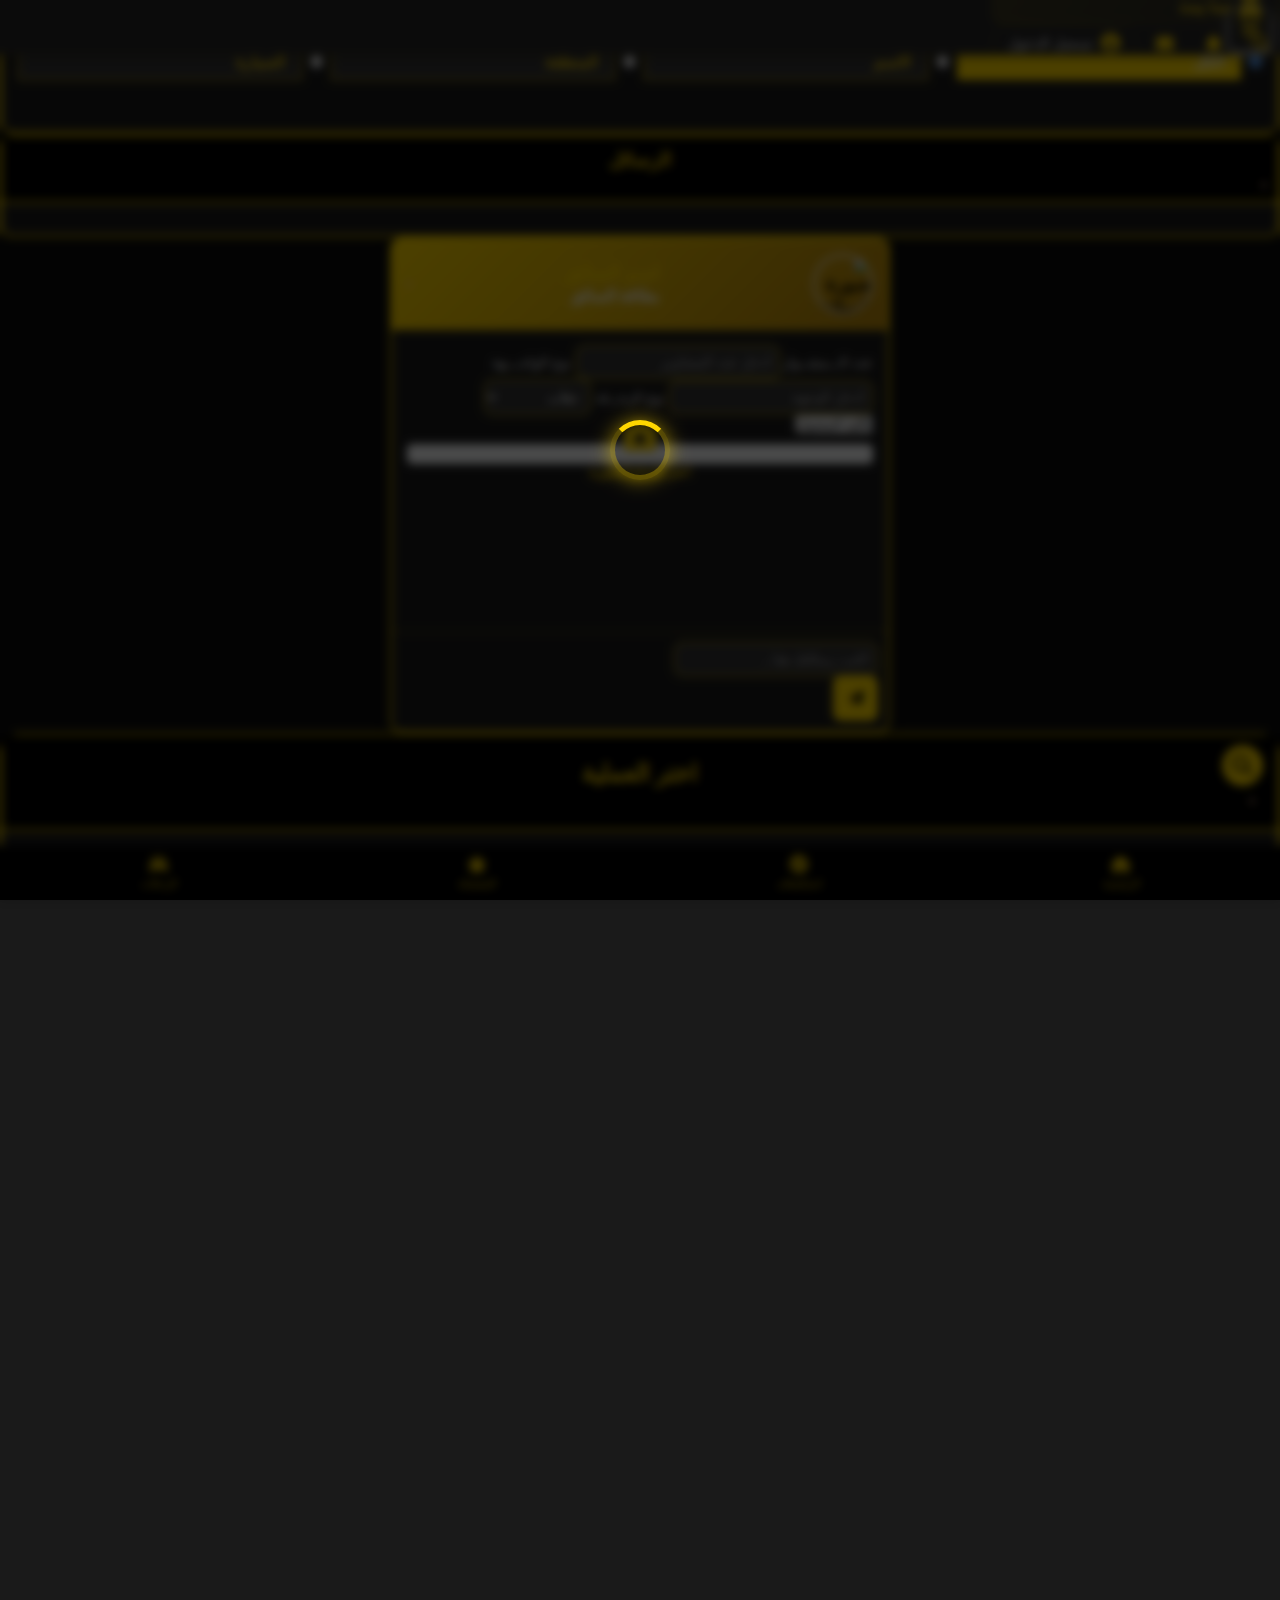
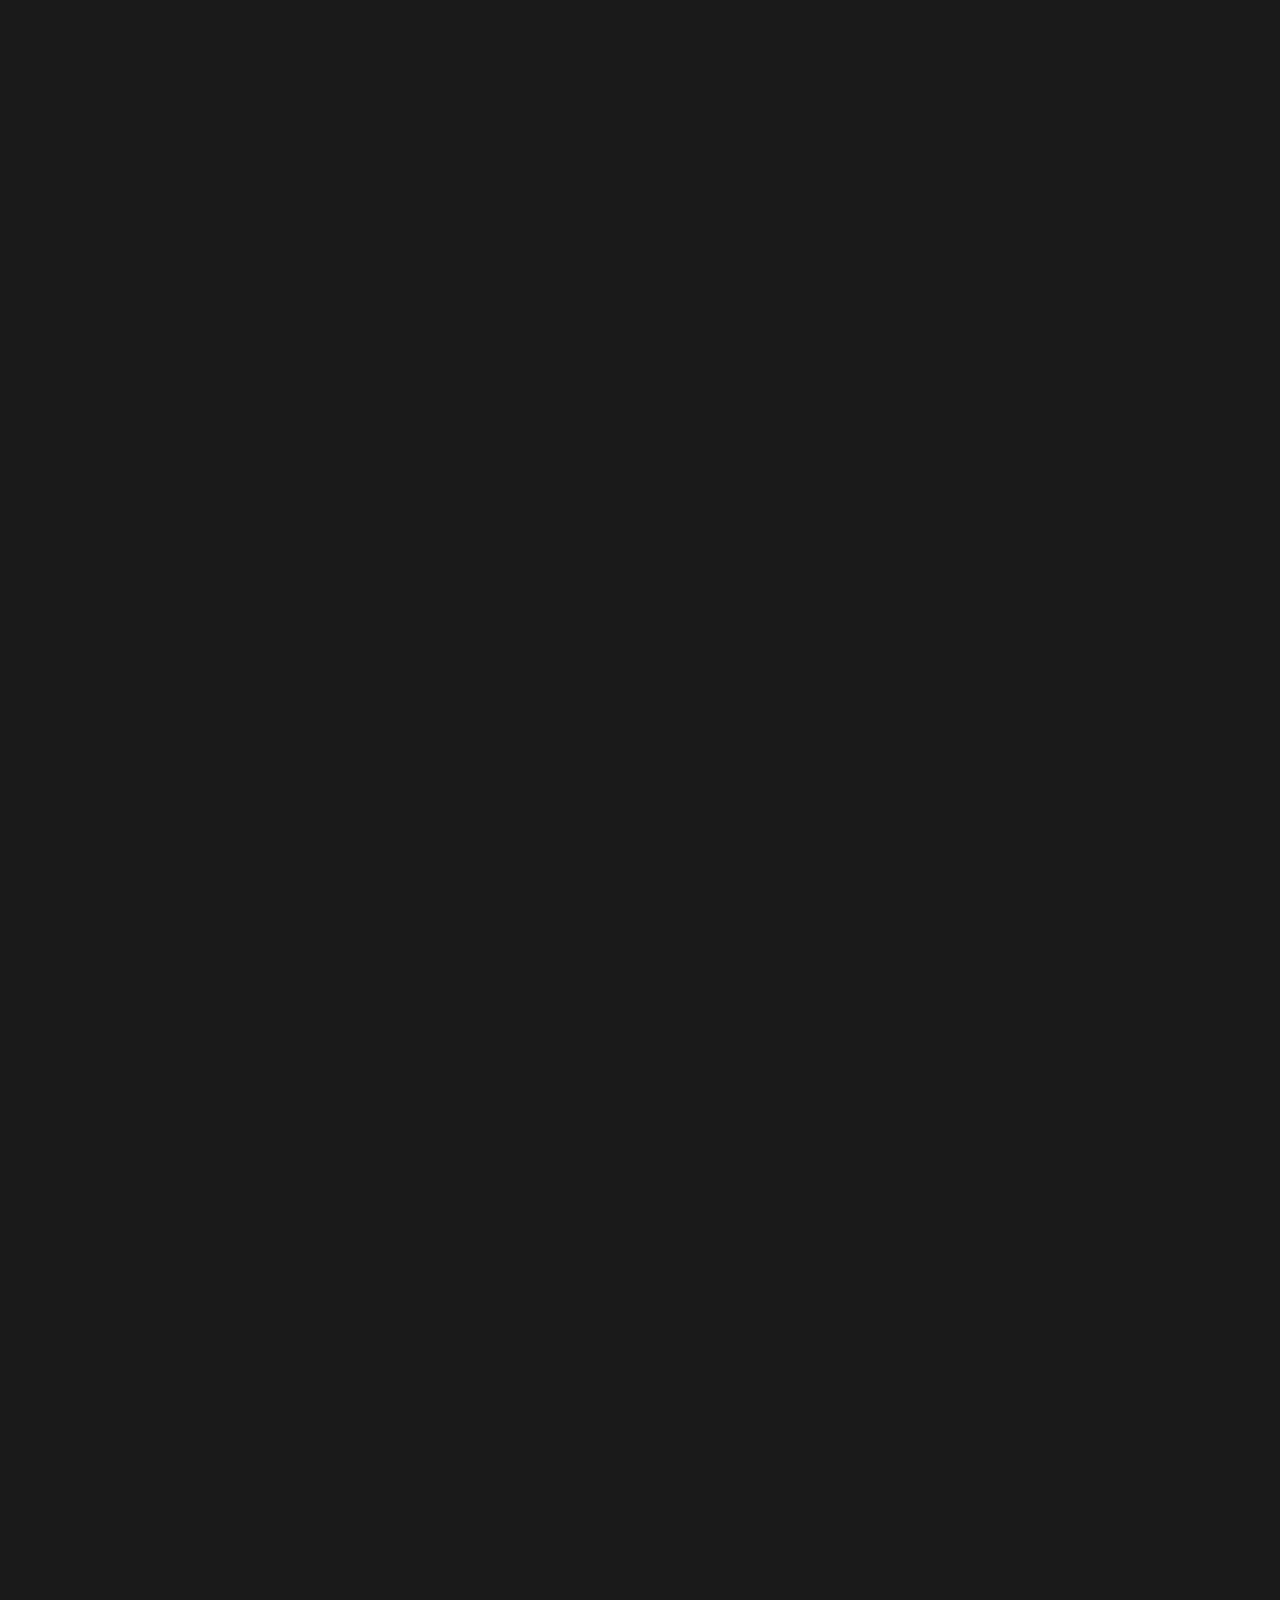
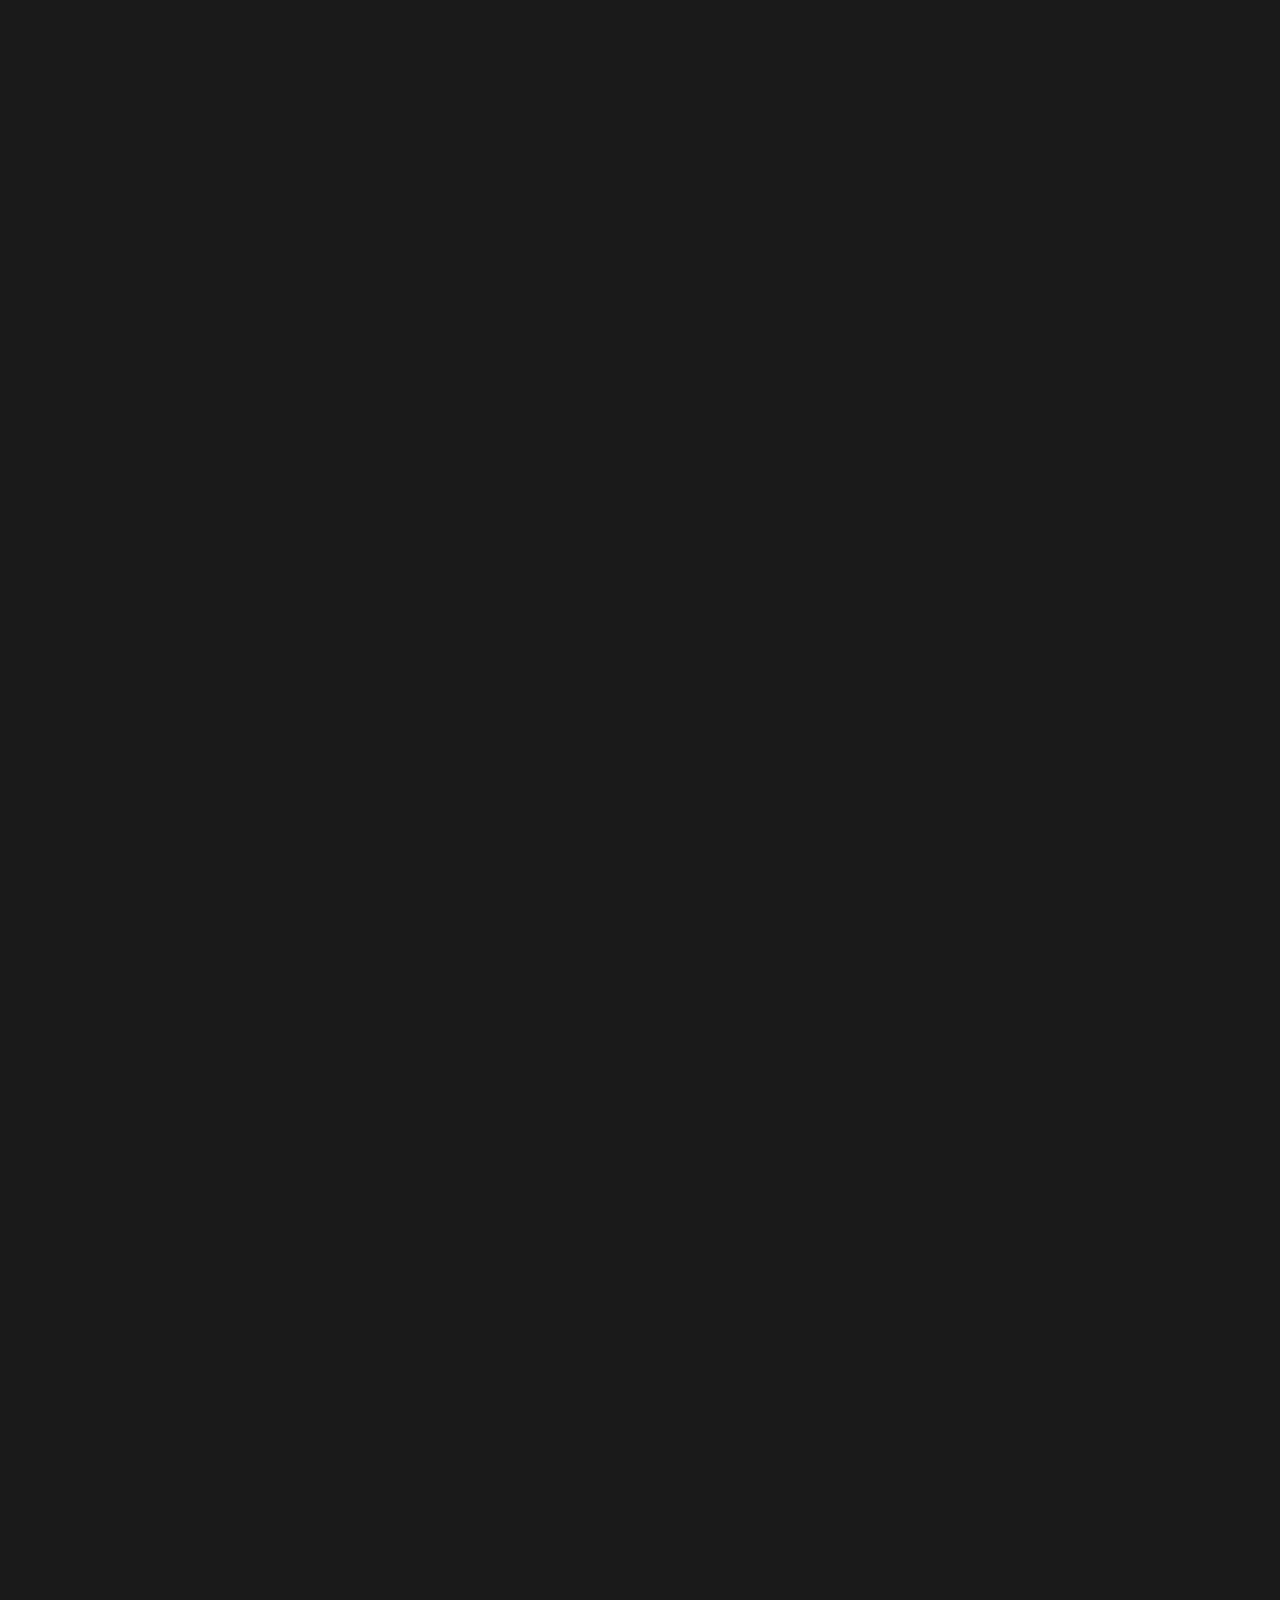
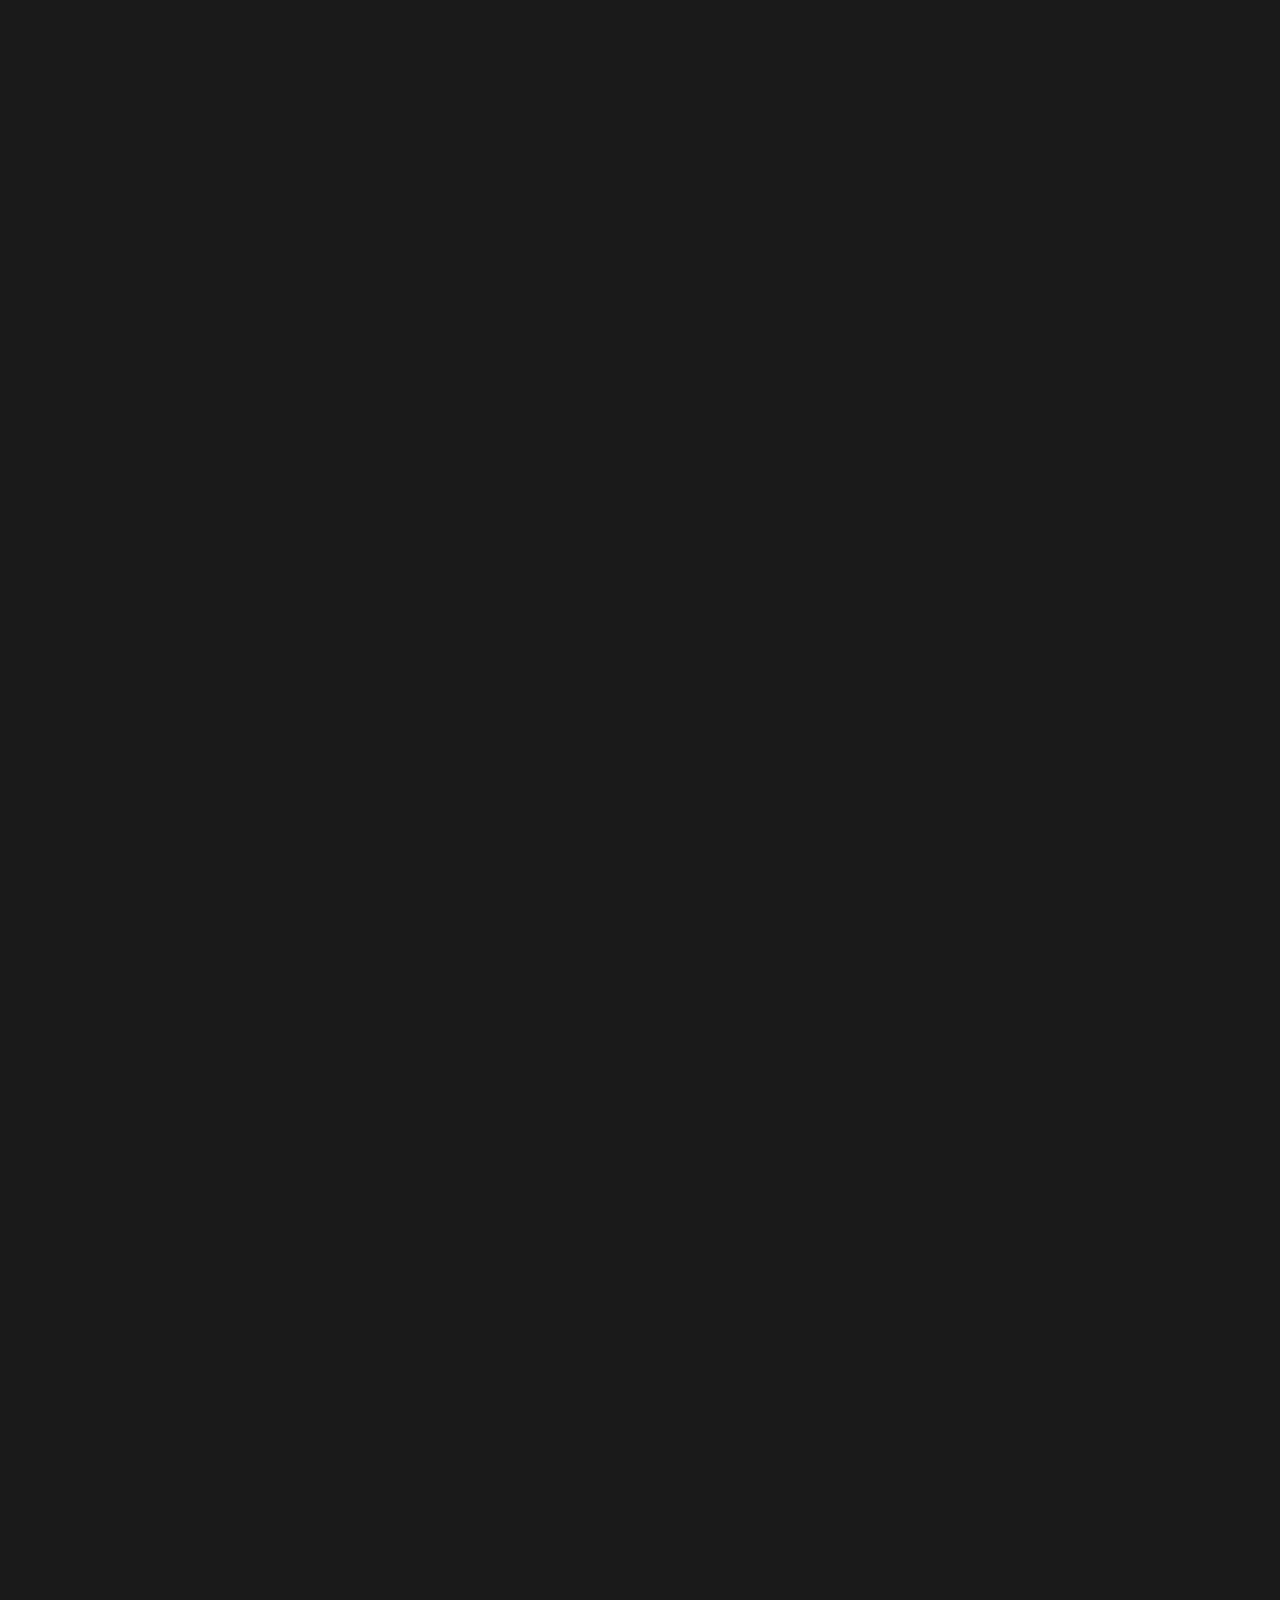
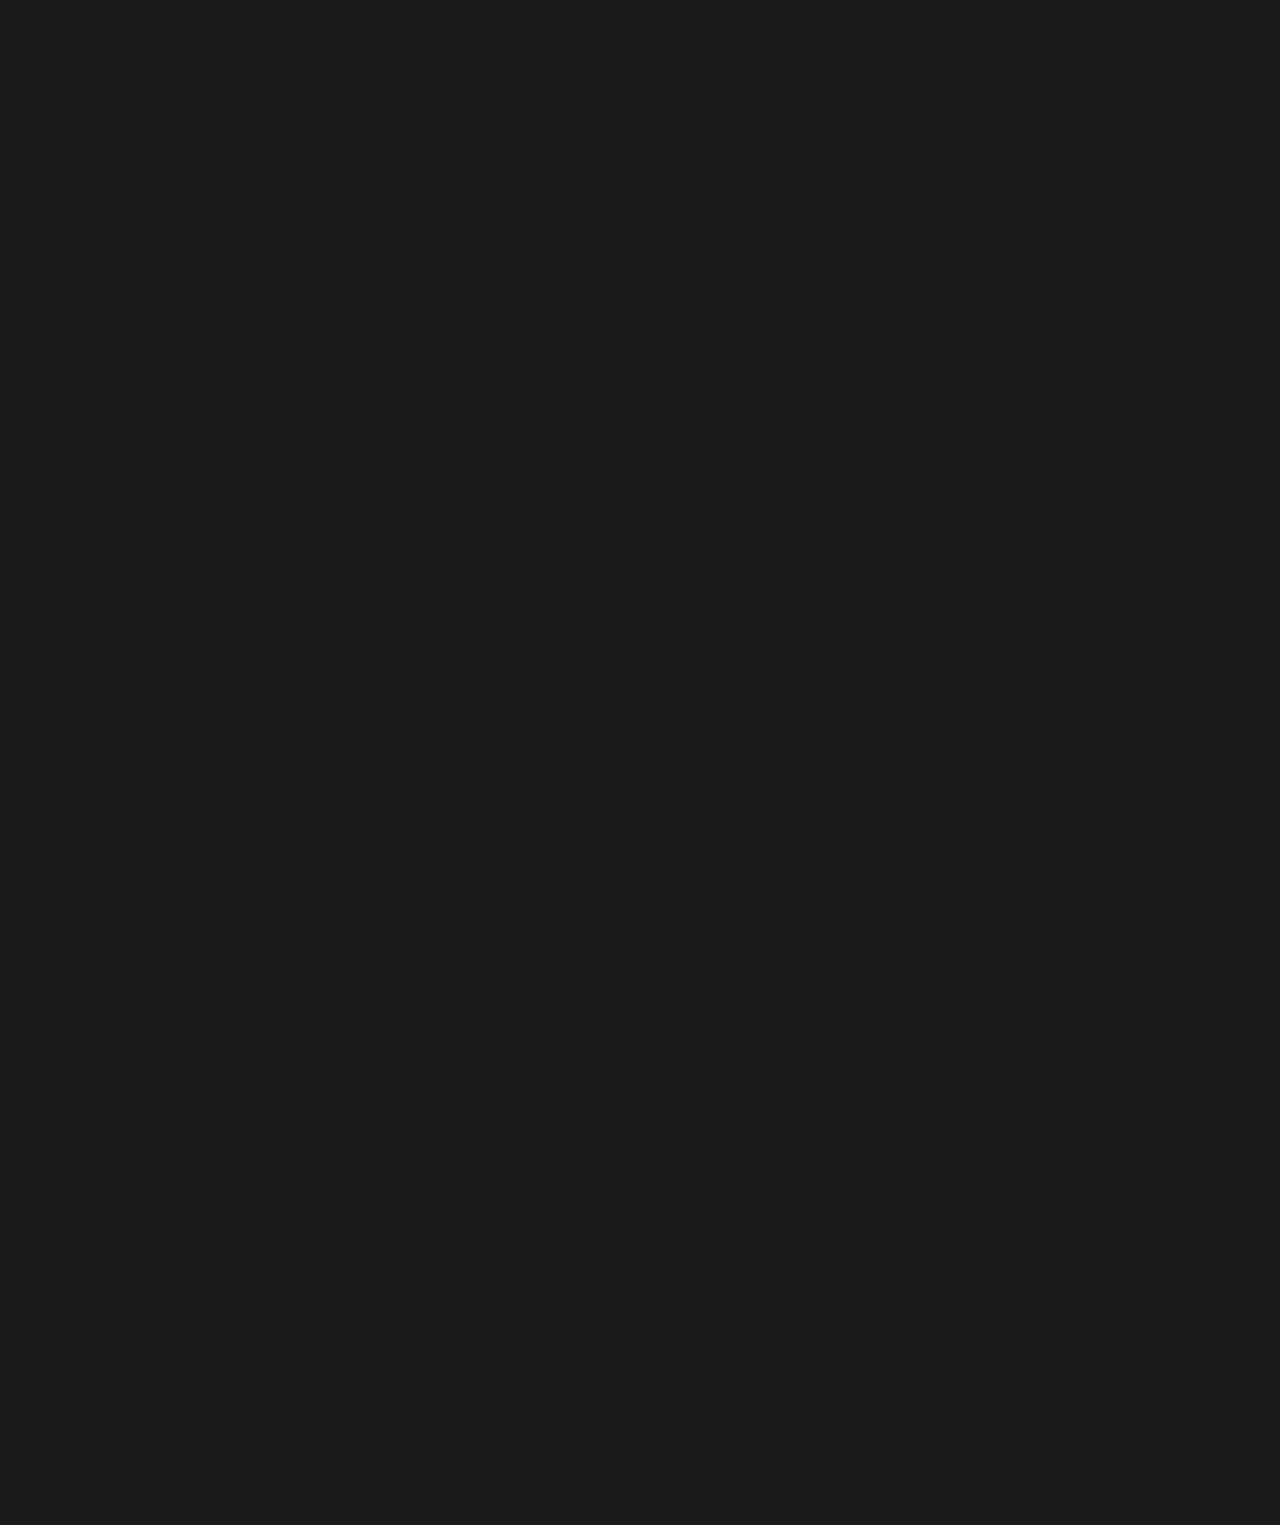
==== commit fdd122cf: "Add files via upload" ====
--- a/index.html
+++ b/index.html
@@ -52,6346 +52,1171 @@
     <meta name="twitter:description" content="خدمة حجز سيارات الأجرة الأفضل في العراق">
     <meta name="twitter:image"
         content="https://firebasestorage.googleapis.com/v0/b/messageemeapp.appspot.com/o/driver-images%2F7605a607-6cf8-4b32-aee1-fa7558c98452.png?alt=media&token=5cf9e67c-ba6e-4431-a6a0-79dede15b527">
-</head>
-
-<body>
-    <!-- Content will be here -->
-
-    <!-- External Libraries -->
-    <script src="https://cdnjs.cloudflare.com/ajax/libs/bootstrap/5.3.2/js/bootstrap.bundle.min.js"></script>
-    <script src="https://cdnjs.cloudflare.com/ajax/libs/leaflet/1.9.4/leaflet.js"></script>
-    <script src="https://unpkg.com/babel-standalone/babel.min.js"></script>
-    <script src="https://cdn.jsdelivr.net/npm/sweetalert2@11"></script>
-    <script src="https://cdnjs.cloudflare.com/ajax/libs/qrcodejs/1.0.0/qrcode.min.js"></script>
-    <script src="https://unpkg.com/react@18.2.0/umd/react.production.min.js"></script>
-    <script src="https://unpkg.com/react-dom@18.2.0/umd/react-dom.production.min.js"></script>
-
-    <!-- Firebase Scripts -->
-    <script src="https://www.gstatic.com/firebasejs/8.10.0/firebase-app.js"></script>
-    <script src="https://www.gstatic.com/firebasejs/8.10.0/firebase-database.js"></script>
-    <script src="https://www.gstatic.com/firebasejs/8.10.0/firebase-storage.js"></script>
-    <script src="https://www.gstatic.com/firebasejs/8.10.0/firebase-messaging.js"></script>
-
-
-    <!-- App Scripts -->
-
-    <!-- إضافة المزيد من الأصوات -->
-    <audio id="notificationSound" src="notification-sound.mp3" preload="auto"></audio>
-    <audio id="messageSound" src="message-sound.mp3" preload="auto"></audio>
-
-    <!-- إضافة الملفات الجديدة -->
-    <script type="module" src="user-auth-notifications.js"></script>
-    <script type="module" src="notifications-manager.js"></script>
-    <script src="firebase-config.js"></script>
-    <!-- قبل إغلاق body -->
-    <script src="nearby-drivers-map.js"></script>
-
-
-
-    <!-- Application CSS -->
-    <style>
-        /* نظام الألوان الأساسي */
-        :root {
-            --primary-color: #FFD700;
-            /* اللون الذهبي الأساسي */
-            --primary-dark: #B8860B;
-            /* درجة داكنة من الذهبي */
-            --primary-light: #FFF8DC;
-            /* درجة فاتحة من الذهبي */
-
-            --background-dark: #1a1a1a;
-            /* خلفية داكنة */
-            --background-light: #242424;
-            /* خلفية فاتحة نسبياً */
-
-            --text-primary: #FFFFFF;
-            /* لون النص الأساسي */
-            --text-secondary: #CCCCCC;
-            /* لون النص الثانوي */
-
-            --accent-success: #2ECC40;
-            /* لون النجاح */
-            --accent-error: #FF4136;
-            /* لون الخطأ */
-            --accent-warning: #FFB236;
-            /* لون التحذير */
-
-            /* المسافات والأحجام */
-            --border-radius-sm: 8px;
-            --border-radius-md: 12px;
-            --border-radius-lg: 20px;
-            --spacing-xs: 0.25rem;
-            --spacing-sm: 0.5rem;
-            --spacing-md: 1rem;
-            --spacing-lg: 1.5rem;
-        }
-
-        /* تحسينات العنوان */
-        .app-header {
-            background: var(--background-dark);
-            border-bottom: 2px solid var(--primary-color);
-            padding: var(--spacing-md) 0;
-            box-shadow: 0 2px 10px rgba(0, 0, 0, 0.3);
-        }
-
-        .app-logo {
-            color: var(--primary-color);
-            font-size: 1.5rem;
-            font-weight: bold;
-            text-decoration: none;
-            display: flex;
-            align-items: center;
-            gap: var(--spacing-sm);
-        }
-
-        .app-logo i {
-            font-size: 1.8rem;
-        }
-
-        .driver-card {
-        position: relative;
-        transition: all 0.3s ease;
-        overflow: hidden;
-    }
-
-    .status-banner {
-        position: absolute;
-        top: 20px;
-        right: -35px;
-        transform: rotate(45deg);
-        padding: 5px 40px;
-        color: white;
-        font-weight: bold;
-        z-index: 2;
-        box-shadow: 0 2px 5px rgba(0,0,0,0.2);
-    }
-
-    .status-banner.pending {
-        background-color: #ffd700;
-        color: #000;
-    }
-
-    .status-banner.not-approved {
-        background-color: #dc3545;
-    }
-
-    .status-banner.approved {
-        background-color: #28a745;
-    }
-
-    .driver-card.not-approved .driver-image-container {
-        filter: grayscale(100%);
-    }
-
-    .driver-card.pending .driver-image-container {
-        filter: grayscale(30%);
-    }
-
-    .driver-actions button:disabled {
-        background-color: #6c757d !important;
-        cursor: not-allowed;
-    }
-
-        .driver-card:hover {
-            transform: translateY(-5px);
-            box-shadow: 0 10px 20px rgba(255, 215, 0, 0.2);
-        }
-
-        .driver-info {
-            padding: var(--spacing-lg);
-        }
-
-        .driver-name {
-            color: var(--primary-color);
-            font-size: 1.25rem;
-            font-weight: bold;
-            margin-bottom: var(--spacing-md);
-        }
-
-        /* تحسينات الأزرار */
-        .action-btn {
-            padding: var(--spacing-md) var(--spacing-lg);
-            border-radius: var(--border-radius-md);
-            font-weight: bold;
+<!-- إضافة قبل نهاية وسم head -->
+<script src="favorite-drivers.js"></script>
+<script>
+    // إضافة أنماط CSS للستايل الخاص بالمفضلة
+    function addFavoriteStyles() {
+        const styleElement = document.createElement('style');
+        styleElement.textContent = `
+        /* أنماط زر المفضلة في بطاقة السائق */
+        .favorite-btn {
+            position: absolute;
+            top: 10px;
+            left: 45px;
+            background-color: rgba(255, 215, 0, 0.2);
+            color: #FFD700;
+            border: none;
+            border-radius: 5px;
+            padding: 5px 10px;
+            font-size: 0.8rem;
+            cursor: pointer;
+            z-index: 10;
             transition: all 0.3s ease;
-            border: none;
-            cursor: pointer;
-        }
-
-        .action-btn.primary {
-            background: var(--primary-color);
-            color: var(--background-dark);
-        }
-
-
-
-        .action-btn.secondary {
-            background: var(--background-dark);
-            color: var(--primary-color);
-            border: 2px solid var(--primary-color);
-        }
-
-        /* تحسينات الفلاتر */
-        .location-chip {
-            background: var(--background-light);
-            color: var(--text-primary);
-            border: 2px solid var(--primary-color);
-            padding: var(--spacing-sm) var(--spacing-lg);
-            border-radius: 25px;
-            cursor: pointer;
-            transition: all 0.3s ease;
-        }
-
-        .location-chip:hover,
-        .location-chip.active {
-            background: var(--primary-color);
-            color: var(--background-dark);
-        }
-
-        /* تحسينات النوافذ المنبثقة */
-        .modal-content {
-            background: var(--background-dark);
-            border: 2px solid var(--primary-color);
-            border-radius: var(--border-radius-lg);
-        }
-
-        .modal-header {
-            border-bottom: 1px solid var(--primary-color);
-            padding: var(--spacing-lg);
-        }
-
-        .modal-title {
-            color: var(--primary-color);
-            font-weight: bold;
-        }
-
-        /* تحسينات النماذج */
-        .form-control {
-            background: var(--background-light);
-            border: 1px solid var(--primary-color);
-            color: var(--text-primary);
-            border-radius: var(--border-radius-sm);
-            padding: var(--spacing-md);
-        }
-
-        .form-control:focus {
-            box-shadow: 0 0 0 2px var(--primary-color);
-            border-color: var(--primary-color);
-        }
-
-        /* تحسينات الإشعارات */
-        .notification-toast {
-            background: var(--background-dark);
-            border: 2px solid var(--primary-color);
-            color: var(--text-primary);
-            border-radius: var(--border-radius-md);
-            padding: var(--spacing-md);
-            box-shadow: 0 4px 15px rgba(0, 0, 0, 0.3);
-        }
-
-
-        
-
-        /* تحسينات الحالة */
-        .driver-status.status-active {
-            color: var(--accent-success);
-        }
-
-        .driver-status.status-inactive {
-            color: var(--accent-error);
-        }
-
-        /* تحسينات القوائم */
-        .side-nav {
-            background: var(--background-dark);
-            border-left: 2px solid var(--primary-color);
-        }
-
-        .side-nav-item {
-            color: var(--text-primary);
-            padding: var(--spacing-md);
-            transition: all 0.3s ease;
-        }
-
-        .side-nav-item:hover {
-            background: var(--primary-color);
-            color: var(--background-dark);
-        }
-
-        /* أنماط نافذة البحث الرئيسية */
-        #searchModal .modal-content {
-            background-color: #1a1a1a;
-            border: 2px solid #FFD700;
-            border-radius: 15px;
-        }
-
-        #searchModal .modal-header {
-            border-bottom: 1px solid #FFD700;
-            padding: 1rem 1.5rem;
-        }
-
-        #searchModal .modal-title {
-            color: #FFD700;
-            font-weight: bold;
-        }
-
-        /* أنماط حقل البحث */
-        .search-input-wrapper {
-            position: relative;
-            margin-bottom: 1rem;
-        }
-
-        .search-input {
-            background-color: #333;
-            border: 2px solid #FFD700;
-            color: #FFFFFF;
-            padding: 0.8rem 1rem;
-            border-radius: 10px;
-            width: 100%;
-        }
-
-        .search-input:focus {
-            outline: none;
-            box-shadow: 0 0 0 2px rgba(255, 215, 0, 0.3);
-        }
-
-        .search-input::placeholder {
-            color: #999;
-        }
-
-        /* أنماط خيارات البحث */
-        .search-options {
-            margin: 1rem 0;
-        }
-
-        .btn-group {
-            width: 100%;
-            gap: 0.5rem;
-            display: flex;
-        }
-
-        /* تنسيق أزرار الخيارات */
-        .btn-check+.btn-outline-primary {
-            background-color: #333;
-            color: #FFD700;
-            border: 1px solid #FFD700;
-            padding: 0.5rem 1rem;
-            flex: 1;
-            font-weight: bold;
-        }
-
-        .btn-check:checked+.btn-outline-primary {
+        }
+
+        .favorite-btn:hover {
+            transform: translateY(-2px);
+            box-shadow: 0 2px 8px rgba(255, 215, 0, 0.3);
+        }
+
+        .favorite-btn.is-favorite {
             background-color: #FFD700;
             color: #000000;
-            border-color: #FFD700;
-        }
-
-        /* تنسيق نتائج البحث */
-        .search-results {
-            max-height: 400px;
-            overflow-y: auto;
-            padding: 0.5rem;
-        }
-
-        .search-result-item {
-            background-color: #000000;
-            border: 1px solid #333;
-            border-radius: 10px;
-            padding: 1rem;
-            margin-bottom: 0.8rem;
-            transition: all 0.3s ease;
-        }
-
-        .search-result-item:hover {
-            border-color: #FFD700;
-            transform: translateY(-2px);
-            box-shadow: 0 4px 12px rgba(255, 215, 0, 0.1);
-        }
-
-        /* تنسيق معلومات السائق في النتائج */
-        .search-result-item .driver-info {
-            display: flex;
-            align-items: center;
-            gap: 1rem;
-        }
-
-        .search-result-item .driver-image {
-            width: 60px;
-            height: 60px;
-            border-radius: 50%;
-            border: 2px solid #FFD700;
-            object-fit: cover;
-        }
-
-        .search-result-item .driver-details {
-            flex: 1;
-        }
-
-        .search-result-item .driver-name {
-            color: #FFFFFF;
-            font-size: 1.1rem;
-            font-weight: bold;
-            margin-bottom: 0.3rem;
-        }
-
-        .search-result-item .driver-meta {
-            color: #CCCCCC;
-            font-size: 0.9rem;
-            margin-bottom: 0.2rem;
-        }
-
-        .search-result-item .driver-meta i {
-            color: #FFD700;
-            margin-left: 0.5rem;
-        }
-
-        /* تنسيق التمييز في نتائج البحث */
-        .highlight {
-            background-color: rgba(255, 215, 0, 0.3);
-            padding: 0.1rem 0.3rem;
-            border-radius: 3px;
-            color: #FFD700;
-        }
-
-        /* تنسيق رسالة عدم وجود نتائج */
-        .no-results {
-            text-align: center;
-            color: #FFFFFF;
-            padding: 2rem;
-            font-size: 1.1rem;
-        }
-
-        /* تنسيق شريط التمرير */
-        .search-results::-webkit-scrollbar {
-            width: 6px;
-        }
-
-        .search-results::-webkit-scrollbar-track {
-            background: #333;
-            border-radius: 3px;
-        }
-
-        .search-results::-webkit-scrollbar-thumb {
-            background: #FFD700;
-            border-radius: 3px;
-        }
-
-        /* حالة تحميل النتائج */
-        .search-loading {
-            text-align: center;
-            padding: 2rem;
-            color: #FFD700;
-        }
-
-        .search-loading .spinner-border {
-            width: 3rem;
-            height: 3rem;
-        }
-
-        /* Preserve original location chip styles */
-        .location-chip {
-            background-color: #000000 !important;
-            border: 2px solid #FFD700 !important;
-            color: #FFFFFF !important;
-        }
-
-        .location-chip:hover,
-        .location-chip.active {
-            background-color: #1a1a1a !important;
-            color: #FFFFFF !important;
-            border-color: #FFD700 !important;
-        }
-
-        .location-chip i {
-            color: #FFD700 !important;
-        }
-
-        /* Preserve driver status styles */
-        .driver-status {
-            background: rgba(255, 255, 255, 0.8) !important;
-        }
-
-        .status-active {
-            color: var(--success-color) !important;
-        }
-
-        .status-inactive {
-            color: var(--accent-color) !important;
-        }
-
-        /* Additional preservation rules for specific components */
-        .search-input,
-        .form-control {
-            color: #000000 !important;
-        }
-
-        .modal-header,
-        .modal-footer {
-            border-color: rgba(255, 215, 0, 0.2) !important;
-        }
-
-        /* Keep original colors for action buttons */
-        .action-btn.primary {
-            background: var(--primary-color) !important;
-            color: var(--secondary-color) !important;
-        }
-
-        .action-btn.secondary {
-            background: var(--secondary-color) !important;
-            color: var(--primary-color) !important;
-        }
-
-        /* Registration Modal Styles */
-        .modal-content {
-            background-color: #1a1a1a !important;
-            border: 2px solid #FFD700 !important;
-            border-radius: 20px;
-            box-shadow: 0 8px 30px rgba(0, 0, 0, 0.3);
-        }
-
-        .modal-header {
-            background-color: #000000 !important;
-            border-bottom: 2px solid #FFD700 !important;
-            padding: 1.5rem;
-        }
-
-        .modal-title {
-            color: #FFD700 !important;
-            font-size: 1.5rem;
-            font-weight: bold;
-            text-align: center;
-        }
-
-        .btn-close {
-            color: #FFD700 !important;
-            opacity: 1 !important;
-            filter: brightness(0) invert(1) sepia(1) saturate(10000%) hue-rotate(300deg);
-        }
-
-        .registration-section {
-            background-color: #242424 !important;
-            border: 1px solid #FFD700 !important;
-            border-radius: 15px;
-            padding: 20px;
-            margin-bottom: 20px;
-        }
-
-        .section-title {
-            color: #FFD700 !important;
-            border-bottom: 2px solid #FFD700;
-            padding-bottom: 10px;
-            margin-bottom: 20px;
-            font-weight: bold;
-        }
-
-        /* Form Controls */
-        .form-label {
-            color: #FFFFFF !important;
-            font-weight: 500;
-            margin-bottom: 0.5rem;
-        }
-
-        .form-control,
-        .form-select {
-            background-color: #333333 !important;
-            border: 1px solid #FFD700 !important;
-            color: #FFFFFF !important;
-            border-radius: 10px;
-        }
-
-        .form-control:focus,
-        .form-select:focus {
-            background-color: #444444 !important;
-            border-color: #FFD700 !important;
-            box-shadow: 0 0 0 0.2rem rgba(255, 215, 0, 0.25) !important;
-            color: #FFFFFF !important;
-        }
-
-        .form-control::placeholder {
-            color: rgba(255, 255, 255, 0.6) !important;
-        }
-
-        /* Upload Containers */
-        .user-photo-upload,
-        .driver-photo-upload {
-            width: 150px;
-            height: 150px;
-            border-radius: 50%;
-            border: 2px dashed #FFD700 !important;
-            background-color: #242424 !important;
-            cursor: pointer;
-            transition: all 0.3s ease;
-        }
-
-        .upload-placeholder {
-            text-align: center;
-            color: #FFD700 !important;
-        }
-
-        .upload-placeholder i {
-            font-size: 2rem;
-            margin-bottom: 10px;
-            color: #FFD700 !important;
-        }
-
-        /* Terms Checkbox */
-        .form-check-label {
-            color: #FFFFFF !important;
-        }
-
-        .form-check-input {
-            border-color: #FFD700 !important;
-        }
-
-        .form-check-input:checked {
-            background-color: #FFD700 !important;
-            border-color: #FFD700 !important;
-        }
-
-        /* Submit Button */
-        .btn-primary {
-            background-color: #FFD700 !important;
-            border-color: #FFD700 !important;
-            color: #000000 !important;
-            font-weight: bold;
-            padding: 0.75rem 2rem;
-            border-radius: 10px;
-            transition: all 0.3s ease;
-        }
-
-        .btn-primary:hover {
-            background-color: #ccac00 !important;
-            border-color: #ccac00 !important;
-            transform: translateY(-2px);
-            box-shadow: 0 5px 15px rgba(255, 215, 0, 0.3);
-        }
-
-        /* Account Type Cards */
-        .account-type-card {
-            background-color: #242424 !important;
-            border: 2px solid #FFD700 !important;
-            border-radius: 15px;
-            padding: 20px;
-            text-align: center;
-            cursor: pointer;
-            transition: all 0.3s ease;
-        }
-
-        .account-type-card:hover {
-            transform: translateY(-5px);
-            background-color: #333333 !important;
-            box-shadow: 0 5px 15px rgba(255, 215, 0, 0.3);
-        }
-
-        .account-type-card h6 {
-            color: #FFD700 !important;
-            margin: 15px 0;
-            font-weight: bold;
-        }
-
-        .account-type-card p {
-            color: #FFFFFF !important;
-        }
-
-        .account-type-card .small {
-            color: rgba(255, 255, 255, 0.8) !important;
-        }
-
-        .icon-container {
-            width: 80px;
-            height: 80px;
-            margin: 0 auto;
-            background-color: #FFD700 !important;
-            border-radius: 50%;
-            display: flex;
-            align-items: center;
-            justify-content: center;
-        }
-
-        .icon-container i {
-            color: #000000 !important;
-            font-size: 2rem;
-        }
-
-        /* Document Upload Sections */
-        .document-upload {
-            border: 2px dashed #FFD700 !important;
-            background-color: #242424 !important;
-            border-radius: 10px;
-            padding: 20px;
-            text-align: center;
-            cursor: pointer;
-            transition: all 0.3s ease;
-        }
-
-        .document-upload:hover {
-            background-color: #333333 !important;
-            border-color: #FFD700 !important;
-        }
-
-        /* Links */
-        .modal-body a {
-            color: #FFD700 !important;
-            text-decoration: none;
-        }
-
-        .modal-body a:hover {
-            color: #ccac00 !important;
-            text-decoration: underline;
-        }
-
-
-        /* تحديثات الخريطة */
-        :root {
-            --map-height: 40vh;
-            /* ارتفاع الخريطة */
-            --map-min-height: 50px;
-            /* الحد الأدنى لارتفاع الخريطة */
-            --map-margin-top: 3rem;
-            /* المسافة بين شريط التايتل والخريطة */
-            --map-margin-bottom: 1rem;
-            /* المسافة بين الخريطة والفلاتر */
-            --map-border-radius: 20px;
-            /* تقويس حواف الخريطة */
-            --map-shadow: 0 10px 20px rgba(141, 16, 16, 0.1);
-            /* ظل الخريطة */
-            --filter-margin-top: 1rem;
-            /* المسافة بين الفلاتر والخريطة */
-            --filter-margin-bottom: 1rem;
-            /* المسافة تحت الفلاتر */
-            --filter-gap: 0.5rem;
-            /* الفجوة بين عناصر الفلاتر */
-            --header-margin-bottom: 2rem;
-            /* المسافة بين شريط التايتل والخريطة */
-        }
-
-
-
-        #map {
-            height: var(--map-height);
-            /* ارتفاع الخريطة */
-            min-height: var(--map-min-height);
-            /* الحد الأدنى للارتفاع */
-            width: 100%;
-            /* عرض الخريطة */
-            border-radius: var(--map-border-radius);
-            /* تقويس الحواف */
-            margin: var(--map-margin-top) auto var(--map-margin-bottom);
-            /* المسافات حول الخريطة */
-            box-shadow: var(--map-shadow);
-            /* الظل */
-            border: 1px solid var(--secondary-color);
-            /* الحدود */
-            z-index: 1;
-            position: relative;
-            background: linear-gradient(135deg, #0e7583, #80deea);
-            /* تدرج الخلفية */
-        }
-
-        /* تحديث الخريطة */
-        /* تحسين مظهر حاوية الخريطة */
-        #map {
-            height: var(--map-height);
-            min-height: var(--map-min-height);
-
-            width: 100%;
-            border: 2px solid #FFD700;
-            border-radius: 20px;
-            overflow: hidden;
-            box-shadow: 0 4px 20px rgba(0, 0, 0, 0.2);
-            margin: 20px 0;
-            position: relative;
-            background: linear-gradient(135deg, #1a1a1a, #2a2a2a);
-        }
-
-        /* إضافة تأثير شبه شفاف قبل تحميل الخريطة */
-        #map::before {
-            content: '';
+        }
+
+        /* شارة عدد السائقين المفضلين */
+        #favoriteDriversBadge {
             position: absolute;
-            top: 0;
-            left: 0;
-            right: 0;
-            bottom: 0;
-            background: rgba(0, 0, 0, 0.1);
-            z-index: 1;
-            pointer-events: none;
-        }
-
-        /* تحسين مظهر عناصر التحكم بالخريطة */
-        .leaflet-control-container {
-            font-family: 'Cairo', sans-serif;
-        }
-
-        /* تحسين أزرار التحكم بالتكبير/التصغير */
-        .leaflet-bar {
-            border: none !important;
-            margin: 10px !important;
-        }
-
-        .leaflet-bar a {
-            background: rgba(0, 0, 0, 0.8) !important;
-            color: #FFD700 !important;
-            border: 2px solid #FFD700 !important;
-            width: 36px !important;
-            height: 36px !important;
-            line-height: 36px !important;
-            transition: all 0.3s ease !important;
-        }
-
-        .leaflet-bar a:hover {
-            background: rgba(255, 215, 0, 0.2) !important;
-            color: #FFFFFF !important;
-        }
-
-        /* تحسين مظهر التحكم بالطبقات */
-        .leaflet-control-layers {
-            border: 2px solid #FFD700 !important;
-            border-radius: 15px !important;
-            background: rgba(0, 0, 0, 0.9) !important;
-            padding: 15px !important;
-            backdrop-filter: blur(5px);
-        }
-
-        .leaflet-control-layers label {
-            margin: 8px 0 !important;
-            color: #FFFFFF !important;
-        }
-
-        /* تحسين مظهر علامات الخريطة */
-        .leaflet-marker-icon {
-            transition: transform 0.3s ease;
-        }
-
-        .leaflet-marker-icon:hover {
-            transform: scale(1.1);
-        }
-
-        /* تحسين النوافذ المنبثقة */
-        .leaflet-popup-content-wrapper {
-            background: rgba(0, 0, 0, 0.9) !important;
-            color: #FFFFFF !important;
-            border: 2px solid #FFD700;
-            border-radius: 15px !important;
-            backdrop-filter: blur(10px);
-        }
-
-        .leaflet-popup-tip {
-            background: #FFD700 !important;
-        }
-
-        .leaflet-popup-close-button {
-            color: #FFD700 !important;
-            font-size: 20px !important;
-            padding: 5px !important;
-        }
-
-        /* تحسين مقياس الخريطة */
-        .leaflet-control-scale {
-            background: rgba(0, 0, 0, 0.8) !important;
-            padding: 5px 10px !important;
-            border-radius: 10px !important;
-            border: 1px solid #FFD700 !important;
-            color: #FFFFFF !important;
-        }
-
-        /* تحسين مظهر التحميل */
-        .map-loading {
-            position: absolute;
-            top: 50%;
-            left: 50%;
-            transform: translate(-50%, -50%);
-            z-index: 1000;
-            background: rgba(0, 0, 0, 0.8);
-            padding: 20px;
-            border-radius: 15px;
-            border: 2px solid #FFD700;
-            color: #FFFFFF;
-            display: none;
-        }
-
-        /* تحسين حالة التحميل للطبقات */
-        .leaflet-tile-loading {
-            animation: tileLoadingPulse 1s infinite;
-        }
-
-        @keyframes tileLoadingPulse {
-            0% {
-                opacity: 0.6;
-            }
-
-            50% {
-                opacity: 0.8;
-            }
-
-            100% {
-                opacity: 0.6;
-            }
-        }
-
-        /* تحسين مظهر الحدود بين الطبقات */
-        .leaflet-tile-container img {
-            border: 0.5px solid rgba(255, 215, 0, 0.1);
-        }
-
-        /* تحسين مظهر الخريطة عند التفاعل */
-        #map.is-dragging {
-            cursor: grabbing;
-        }
-
-        /* تحسين مظهر النص على الخريطة */
-        .leaflet-tooltip {
-            background: rgba(0, 0, 0, 0.8) !important;
-            color: #FFFFFF !important;
-            border: 1px solid #FFD700 !important;
-            border-radius: 10px !important;
-            padding: 8px 12px !important;
-        }
-
-        /* إضافة تأثيرات تفاعلية عند التحريك */
-        @media (hover: hover) {
-            #map:hover {
-                box-shadow: 0 6px 25px rgba(255, 215, 0, 0.2);
-            }
-        }
-
-        /* تحسين التجاوب مع الشاشات المختلفة */
-        @media screen and (max-width: 768px) {
-            #map {
-                height: 40vh;
-            }
-
-            .leaflet-control-layers {
-                max-width: 90vw;
-            }
-        }
-
-        @media screen and (min-width: 1200px) {
-            #map {
-                height: 60vh;
-            }
-        }
-
-        /* المسافة بين الخريطة والعناصر الأخرى */
-        .container {
-            display: flex;
-            flex-direction: column;
-            /* ترتيب العناصر عموديًا */
-            gap: 2rem;
-            /* مسافة بين العناصر */
-            padding: 0rem;
-            /* حشوة داخلية للحاوية */
-        }
-
-        .app-header {
-            margin-bottom: 3rem;
-            /* مسافة بين شريط التايتل والخريطة */
-        }
-
-        /* تحسين المسافة بين الخريطة والعناصر الأخرى */
-        .container {
-            display: flex;
-            flex-direction: column;
-            gap: 0rem;
-            /* مسافة بين العناصر */
-        }
-
-        /* تحسين شريط التايتل */
-
-        /* اللوجو واسم التطبيق */
-        .app-logo {
-            font-size: 1.2rem;
-            font-weight: bold;
-            color: var(--primary-color);
-            text-decoration: none;
-            display: flex;
-            align-items: center;
-        }
-
-        .app-logo i {
-            font-size: 1.5rem;
-            margin-right: 0.5rem;
-            color: var(--primary-color);
-        }
-
-        /* أيقونة البحث */
-        .search-icon {
-            color: var(--primary-color);
-            font-size: 1.2rem;
-            text-decoration: none;
-            transition: color 0.3s ease;
-        }
-
-
-        .driver-card.pending {
-        position: relative;
-        opacity: 0.8;
-        filter: grayscale(30%);
-    }
-
-    .driver-card.not-approved {
-        opacity: 0.7;
-        filter: grayscale(100%);
-    }
-
-    .driver-status-banner {
-        position: absolute;
-        top: 20px;
-        right: -30px;
-        transform: rotate(45deg);
-        padding: 5px 40px;
-        color: white;
-        font-weight: bold;
-        z-index: 2;
-    }
-
-    .driver-status-banner.pending {
-        background-color: #ffd700;
-        color: #000;
-    }
-
-    .driver-status-banner.not-approved {
-        background-color: #dc3545;
-    }
-
-    .driver-info.frozen {
-        pointer-events: none;
-    }
-
-    .driver-card .driver-actions button:disabled {
-        background-color: #6c757d;
-        cursor: not-allowed;
-    }
-
-
-        .search-icon:hover {
-            color: #ffc107;
-        }
-
-        /* الأدوات الأخرى */
-        .tools {
-            display: flex;
-            gap: 1rem;
-        }
-
-        .tools .nav-link {
-            color: #fff;
-            font-size: 1.2rem;
-            text-decoration: none;
-            transition: color 0.3s ease;
-        }
-
-        .tools .nav-link:hover {
-            color: var(--primary-color);
-        }
-
-
-
-        /* اللوجو واسم التطبيق */
-        .app-logo {
-            display: flex;
-            align-items: center;
-            font-size: 1.2rem;
-            font-weight: bold;
-            color: var(--primary-color);
-            gap: 0.5rem;
-            text-decoration: none;
-        }
-
-        .app-logo i {
-            font-size: 1.5rem;
-            color: var(--primary-color);
-        }
-
-        /* الأدوات الثلاثة */
-        .tools {
-            display: flex;
-            gap: 1rem;
-        }
-
-        .tools .nav-link {
-            color: #fff;
-            font-size: 1.2rem;
-            text-decoration: none;
-            transition: color 0.3s ease;
-        }
-
-        .tools .nav-link i {
-            font-size: 1.2rem;
-        }
-
-        /* تحسين التناسق على الشاشات الصغيرة */
-        @media (max-width: 768px) {
-            .app-header {
-                height: 25px;
-                padding: 0 0.5rem;
-            }
-
-            .app-logo {
-                font-size: 1rem;
-            }
-
-            .app-logo i {
-                font-size: 1.2rem;
-            }
-
-            .tools .nav-link i {
-                font-size: 1rem;
-            }
-        }
-
-        .account-type-card {
-            background-color: #000000;
-            border: 2px solid #FFD700;
-            border-radius: 15px;
-            padding: 2rem;
-            text-align: center;
-            cursor: pointer;
-            transition: all 0.3s ease;
-            position: relative;
-            overflow: hidden;
-        }
-
-        .account-type-card:hover {
-            transform: translateY(-5px);
-            box-shadow: 0 10px 25px rgba(255, 215, 0, 0.2);
-            background-color: #1a1a1a;
-        }
-
-        .account-type-card .icon-container {
-            width: 100px;
-            height: 100px;
-            margin: 0 auto 20px;
-            background: #FFD700;
-            border-radius: 50%;
-            display: flex;
-            align-items: center;
-            justify-content: center;
-            transition: all 0.3s ease;
-        }
-
-        .account-type-card:hover .icon-container {
-            transform: scale(1.1);
-            box-shadow: 0 0 30px rgba(255, 215, 0, 0.3);
-        }
-
-        .account-type-card .icon-container i {
-            font-size: 3rem;
+            right: 10px;
+            background-color: #FFD700;
             color: #000000;
-        }
-
-        .account-type-card h6 {
-            color: #FFD700;
-            font-size: 1.3rem;
-            margin: 15px 0;
-            font-weight: bold;
-        }
-
-        .account-type-card .small {
-            color: #FFFFFF;
-            font-size: 1rem;
-            line-height: 1.5;
-        }
-
-        #profileModal .modal-content {
-            background-color: #000000;
-            border: 2px solid #FFD700;
-            border-radius: 20px;
-        }
-
-        #profileModal .modal-header {
-            border-bottom: 1px solid #FFD700;
-            padding: 1.5rem;
-        }
-
-        #profileModal .modal-title {
-            color: #FFD700;
-            font-size: 1.5rem;
-            font-weight: bold;
-            text-align: center;
-            width: 100%;
-        }
-
-        #profileModal .modal-body {
-            padding: 2rem;
-        }
-
-        #profileModal .btn-close {
-            color: #FFD700;
-            opacity: 1;
-            transition: all 0.3s ease;
-        }
-
-        #profileModal .btn-close:hover {
-            transform: rotate(90deg);
-        }
-
-        /* تحسين التفاعلات لجعل الخريطة أكثر جاذبية */
-        #map:hover {
-            transform: scale(1.02);
-            /* تكبير طفيف عند التمرير */
-            box-shadow: 0 6px 25px rgba(192, 19, 19, 0.856);
-            /* تحسين الظلال عند التمرير */
-            transition: all 0.3s ease-in-out;
-        }
-
-
-        /* تحديث حاوية الفلاتر مع التثبيت */
-        .location-filter {
-            background-color: #1a1a1a;
-            /* اللون الجديد */
-            padding: 0;
-            /* إزالة الحشوة */
-            border-radius: 10px;
-            /* تقليل التقويس */
-            box-shadow: 0 1px 5px rgba(0, 0, 0, 0.1);
-            /* تخفيف الظلال */
-            margin: 0.3rem;
-            /* مسافة صغيرة للخارج */
-            position: sticky;
-            top: 100px;
-            /* تقليل المسافة من الأعلى */
-            z-index: 1000;
-            overflow: hidden;
-            backdrop-filter: blur(3px);
-            /* تقليل تأثير التمويه */
-            -webkit-backdrop-filter: blur(3px);
-            border-bottom: none;
-            /* إزالة الحدود */
-            transition: all 0.2s ease;
-        }
-
-        /* تحسين تنسيق الفلاتر */
-        .location-chips {
-            display: flex;
-            flex-wrap: nowrap;
-            gap: 0.5rem;
-            /* تقليل الفجوة بين العناصر */
-            overflow-x: 0auto;
-            padding: 1.0rem 0;
-            /* تقليل الحشوة الرأسية */
-            -webkit-overflow-scrolling: touch;
-            scrollbar-width: thin;
-            white-space: 1nowrap;
-            margin: 0auto;
-            max-width: 100%;
-        }
-
-        /* تحسين أزرار الفلتر */
-        .location-chip {
-            padding: 0.8rem 1.5rem;
-            border-radius: 25px;
-            background-color: #000000 !important;
-            border: 2px solid #FFD700 !important;
-            font-size: 1rem;
-            font-weight: 600;
-            display: inline-flex;
-            align-items: center;
-            justify-content: center;
-            gap: 0.8rem;
-            cursor: pointer;
-            transition: all 0.3s ease;
-            flex-shrink: 0;
-            color: #FFFFFF !important;
-            box-shadow: 0 2px 5px rgba(255, 215, 0, 0.2);
-            min-width: 100px;
-            text-align: center;
-            margin: 5px;
-        }
-
-        .location-chip * {
-            background-color: transparent !important;
-            color: #FFFFFF !important;
-        }
-
-        .location-chip i {
-            color: #FFD700 !important;
-            font-size: 1.1rem;
-        }
-
-        /* تحسين الأيقونات */
-        .location-chip i {
-            font-size: 0.8rem;
-            /* تصغير حجم الأيقونة */
-            color: var(--primary-color);
-            transition: all 0.2s ease;
-        }
-
-        /* تحسين حالة التحويم والتنشيط */
-        .location-chip:hover,
-        .location-chip.active {
-            background-color: #1a1a1a;
-            /* اللون الجديد */
-            color: #312f2f;
-            transform: translateY(-1px);
-            /* تخفيف الارتفاع عند التحويم */
-            box-shadow: 0 2px 10px rgba(255, 215, 0, 0.2);
-        }
-
-        .location-chip:hover i,
-        .location-chip.active i {
-            color: #f5f0f0;
-            transform: scale(1.1);
-            /* تأثير تكبير بسيط */
-        }
-
-        /* تحسين شريط التمرير */
-        .location-chips::-webkit-scrollbar {
-            height: 0px;
-            /* تقليل ارتفاع شريط التمرير */
-        }
-
-        .location-chips::-webkit-scrollbar-track {
-            background-color: #1a1a1a;
-            /* اللون الجديد */
-            border-radius: 10px;
-        }
-
-        .location-chips::-webkit-scrollbar-thumb {
-            background-color: #1a1a1a;
-            /* اللون الجديد */
-            border-radius: 10px;
-            border: none;
-        }
-
-        .location-chips::-webkit-scrollbar-thumb:hover {
-            background-color: #1a1a1a;
-            /* اللون الجديد */
-        }
-
-        /* تحسين التجاوب مع شاشات الهواتف */
-        @media (max-width: 768px) {
-            .location-filter {
-                padding: 0;
-                /* إزالة الحشوة على الشاشات الصغيرة */
-                top: 10px;
-                /* تقليل المسافة من الأعلى */
-            }
-
-            .location-chip {
-                padding: 0.3rem 0.5rem;
-                /* تقليل الأزرار أكثر */
-                font-size: 0.8rem;
-                /* تصغير النص */
-            }
-
-            .location-chip i {
-                font-size: 0.7rem;
-                /* تصغير الأيقونات */
-            }
-        }
-
-
-
-
-        /* تحسين التناسق العام */
-        .container {
-            max-width: 1400px;
-            margin: 0 auto;
-            padding: 0 2.5rem;
-        }
-
-        body {
-            padding-top: 1%;
-            /* للتعويض عن الناف بار الثابت */
-        }
-
-        /* إزالة الفراغات والحشوات من الصفحة بالكامل */
-        * {
-            margin: 0;
-            padding: 0;
-            box-sizing: border-box;
-        }
-
-        /* جعل الـ body يغطي كامل الشاشة بدون فراغات */
-        html,
-        body {
-            margin: 0;
-            padding: 0;
-            width: 100%;
-            height: 100%;
-            overflow-x: hidden;
-            background-color: #1a1a1a;
-            /* اللون الجديد */
-        }
-
-        /* إزالة الفراغات من أي عنصر رئيسي */
-
-
-
-
-
-
-        /* تحسين التنسيق ليكون متناسقًا */
-        .navbar {
-            height: 50px;
-            /* تقليل ارتفاع الشريط */
-            display: flex;
-            align-items: center;
-            justify-content: space-between;
-            padding: 0 1rem;
-        }
-
-        .tools .nav-link {
-            padding: 0.3rem 0.5rem;
-            /* تقليل الحشوات داخل الروابط */
-            font-size: 1rem;
-        }
-
-
-
-
-        .drivers-grid {
-            gap: 1rem;
-            /* قلل المسافة بين البطاقات */
-        }
-
-        .location-filter {
-            margin: 0.5rem 0;
-            /* تقليل المسافة الخارجية */
-            padding: 0.0rem 0rem;
-            /* تقليل الحشوة */
-        }
-
-        body {
-            font-size: 1rem;
-            /* تكبير النص الأساسي */
-            font-family: 'Segoe UI', Tahoma, Geneva, Verdana, sans-serif;
-            /* تأكد من تناسق الخط */
-        }
-
-        h1,
-        h2,
-        h3,
-        h4,
-        h5,
-        h6 {
-            font-size: 1.5rem;
-            /* تكبير العناوين */
-            font-weight: bold;
-        }
-
-        .navbar-nav .nav-link {
-            font-size: 1rem;
-            /* تكبير الروابط */
-        }
-
-        .driver-name {
-            font-size: 1rem;
-            /* تكبير اسم السائق */
-        }
-
-        .driver-stats .stat-value {
-            font-size: 1rem;
-            /* تكبير القيم الإحصائية */
-        }
-
-        .driver-stats .stat-label {
-            font-size: 1rem;
-            /* تكبير النصوص التوضيحية */
-        }
-
-        .toast-container .custom-toast {
-            font-size: 1.2rem;
-            /* تكبير رسائل الإشعارات */
-        }
-
-        @media (max-width:5000px) {
-            .container {
-                padding: 0.5rem;
-            }
-
-
-            .location-chip {
-                font-size: 1rem;
-                padding: 0.8rem;
-            }
-        }
-
-
-        @media (min-width: 1024px) {
-            body {
-                font-size: 1.5rem;
-                /* حجم أكبر للخطوط على الشاشات الكبيرة */
-            }
-
-            .drivers-grid {
-                display: grid;
-                grid-template-columns: 1fr;
-                gap: 1rem;
-            }
-
-            @media (min-width: 768px) {
-                .drivers-grid {
-                    grid-template-columns: repeat(2, 1fr);
-                }
-            }
-
-
-            .location-filter {
-                padding: 0rem;
-                /* حشوة أكبر قليلاً */
-            }
-        }
-
-        /* إزالة الحشوات والهوامش عن العناصر الأساسية */
-        html,
-        body {
-            margin: 0;
-            padding: 0;
-            width: 100%;
-            height: 100%;
-            overflow-x: hidden;
-            background-color: #1a1a1a;
-            /* اللون الجديد */
-        }
-
-        /* ضبط الحاوية الرئيسية لتغطي العرض بالكامل */
-        .container {
-            margin: 0;
-            padding: 0;
-            width: 100%;
-            max-width: 100%;
-        }
-
-        /* إزالة الهوامش من البطاقات أو أي عنصر إضافي */
-
-
-
-        /* تفاعل أفضل للهواتف */
-        @media (max-width: 68px) {
-            .container {
-                padding: 0.5rem;
-            }
-
-
-            .location-chip {
-                font-size: 1rem;
-                padding: 0.8rem;
-            }
-        }
-
-
-        /* للشاشات الكبيرة */
-        .drivers-grid {
-            display: grid;
-            grid-template-columns: 1fr;
-            gap: 1rem;
-        }
-
-        @media (min-width: 768px) {
-            .drivers-grid {
-                display: grid;
-                grid-template-columns: 1fr;
-                gap: 1rem;
-            }
-
-            @media (min-width: 768px) {
-                .drivers-grid {
-                    grid-template-columns: repeat(2, 1fr);
-                }
-            }
-
-        }
-
-
-
-
-        /* تحسين شريط التايتل */
-        .app-header {
-            background-color: #1a1a1a;
-            /* اللون الجديد */
-            height: 50px;
-            /* تقليل الارتفاع */
-            padding: 0 0rem;
-            /* إزالة الحشوة العلوية والسفلية */
-            display: flex;
-            justify-content: space-between;
-            /* توزيع العناصر */
-            align-items: center;
-            /* توسيط العناصر عموديًا */
-            box-shadow: 0 2px 5px rgba(0, 0, 0, 0.2);
-            z-index: 1000;
-        }
-
-        /* اللوجو والاسم */
-        .app-logo {
-            display: flex;
-            align-items: center;
-            font-size: 1.2rem;
-            /* تصغير حجم النص */
-            font-weight: bold;
-            color: var(--primary-color);
-            text-decoration: none;
-            gap: 0.5rem;
-            /* مسافة بين الأيقونة والنص */
-        }
-
-        .app-logo i {
-            font-size: 1.5rem;
-            /* حجم أيقونة اللوجو */
-            color: var(--primary-color);
-        }
-
-        /* شريط الأدوات أو العناصر */
-        .navbar-nav {
-            display: flex;
-            align-items: center;
-            gap: 1rem;
-            /* مسافة بين العناصر */
-            margin: 0;
-            list-style: none;
-            padding: 0;
-        }
-
-        .navbar-nav .nav-link {
-            color: #fff;
-            font-size: 1rem;
-            /* حجم النص */
-            padding: 0.3rem 0.5rem;
-            text-decoration: none;
-            transition: color 0.3s ease;
-        }
-
-        .navbar-nav .nav-link:hover {
-            color: var(--primary-color);
-        }
-
-        /* إخفاء أيقونة شريط الأدوات على الشاشة الكبيرة */
-        .navbar-toggler {
-            display: none;
-        }
-
-        /* تحسين التناسق على الشاشات الصغيرة */
-        @media (max-width: 768px) {
-            .app-header {
-                height: 45px;
-                /* تقليل إضافي للارتفاع */
-            }
-
-            .app-logo {
-                font-size: 1rem;
-            }
-
-            .app-logo i {
-                font-size: 1.2rem;
-            }
-
-            .navbar-toggler {
-                display: block;
-                /* إظهار زر القائمة فقط على الشاشات الصغيرة */
-            }
-
-            .navbar-nav {
-                display: none;
-                /* إخفاء شريط الأدوات واستبداله بالزر */
-            }
-        }
-
-
-
-        /* تحسينات التجاوب */
-        @media (max-width: 768px) {
-            .container {
-                padding: 0.5rem;
-            }
-
-            .location-chip {
-                font-size: 1rem;
-                padding: 0.8rem;
-            }
-        }
-
-
-        @media (min-width: 1000px) {
-            .location-filter {
-                padding: 1.8rem;
-            }
-
-            .location-chip {
-                padding: 1.4rem 3rem;
-                font-size: 1.7rem;
-            }
-
-            .location-chip i {
-                font-size: 2rem;
-            }
-        }
-
-        /* إضافة تأثير التثبيت عند التمرير */
-        .location-filter.sticky {
-            background-color: #1a1a1a;
-            /* اللون الجديد */
-            box-shadow: 0 4px 25px rgba(0, 0, 0, 0.15);
-        }
-
-        .drivers-grid {
-            display: grid;
-            grid-template-columns: 1fr;
-            gap: 1rem;
-        }
-
-        @media (min-width: 768px) {
-            .drivers-grid {
-                grid-template-columns: repeat(2, 1fr);
-            }
-        }
-
-        img {
-            width: 100%;
-            height: auto;
-            object-fit: cover;
-        }
-
-        .location-chip:hover {
-            transform: scale(1.1);
-            box-shadow: 0 4px 15px rgba(255, 215, 0, 0.4);
-        }
-
-        .location-chips {
-            display: flex;
-            overflow-x: auto;
-            gap: 1rem;
-            padding: 0.5rem;
-        }
-
-
-
-
-        .driver-card:hover {
-            transform: translateY(-5px);
-            box-shadow: 0 12px 40px rgba(250, 243, 243, 0.89);
-        }
-
-        body {
-            color: #FFFFFF;
-            /* تغيير لون النص إلى الأبيض */
-        }
-
-        .driver-image-container {
-            position: relative;
-            height: 240px;
-            overflow: hidden;
-        }
-
-        .driver-image {
-            width: 100%;
-            height: 100%;
-            object-fit: cover;
-            transition: var(--transition);
-        }
-
-
-        .status-active {
-            color: var(--success-color);
-        }
-
-        .status-inactive {
-            color: var(--accent-color);
-        }
-
-        .driver-info {
-            padding: 1.8rem;
-        }
-
-        .driver-name {
-            font-size: 1.6rem;
-            margin-bottom: 0.8rem;
-            color: var(--secondary-color);
-            font-weight: 600;
-        }
-
-        .driver-stats {
-            display: grid;
-            grid-template-columns: repeat(3, 1fr);
-            gap: 1.2rem;
-            margin: 1.2rem 0;
-            text-align: center;
-            border-top: 1px solid #eee;
-            border-bottom: 1px solid #eee;
-            padding: 1.2rem 0;
-        }
-
-        .stat-item {
-            display: flex;
-            flex-direction: column;
-            align-items: center;
-            gap: 0.4rem;
-        }
-
-        .stat-value {
-            font-size: 1.2rem;
-            font-weight: bold;
-            color: var(--primary-color);
-        }
-
-        .stat-label {
-            font-size: 0.9rem;
-            color: #666;
-        }
-
-        .driver-actions {
-            display: grid;
-            grid-template-columns: 1fr 1fr;
-            gap: 1rem;
-            padding: 1.5rem;
-        }
-
-        .action-btn {
-            padding: 1rem;
-            border-radius: 12px;
-            border: none;
-            transition: var(--transition);
-            display: flex;
-            align-items: center;
-            justify-content: center;
-            gap: 0.7rem;
-            font-weight: 500;
-            font-size: 1rem;
-            cursor: pointer;
-        }
-
-        .action-btn.primary {
-            background: var(--primary-color);
-            color: var(--secondary-color);
-        }
-
-        .action-btn.secondary {
-            background: var(--secondary-color);
-            color: var(--primary-color);
-        }
-
-        .action-btn:hover {
-            transform: translateY(-2px);
-            filter: brightness(1.1);
-        }
-
-
-
-        .loading-spinner {
-            position: fixed;
-            top: 0;
-            left: 0;
-            right: 0;
-            bottom: 0;
-            background: rgba(255, 255, 255, 0.9);
-            display: none;
-            align-items: center;
-            justify-content: center;
-            z-index: 2000;
-            backdrop-filter: blur(5px);
-        }
-
-        .spinner {
-            width: 50px;
-            height: 50px;
-            border: 4px solid var(--primary-color);
-            border-top: 4px solid transparent;
-            border-radius: 50%;
-            animation: spin 1s linear infinite;
-        }
-
-        .toast-container {
-            position: fixed;
-            top: 30px;
-            right: 30px;
-            z-index: 1000;
-        }
-
-        .custom-toast {
-            background: white;
-            border-radius: 12px;
-            box-shadow: 0 4px 15px rgba(0, 0, 0, 0.1);
-            padding: 1rem;
-            margin-bottom: 1rem;
-            min-width: 300px;
-            display: flex;
-            align-items: center;
-            gap: 1rem;
-            animation: slideIn 0.3s ease;
-        }
-
-        @keyframes slideIn {
-            from {
-                transform: translateX(100%);
-                opacity: 0;
-            }
-
-            to {
-                transform: translateX(0);
-                opacity: 1;
-            }
-        }
-
-        @keyframes spin {
-            0% {
-                transform: rotate(0deg);
-            }
-
-            100% {
-                transform: rotate(360deg);
-            }
-        }
-
-
-        .modal-content {
-            border-radius: 20px;
-            border: none;
-            box-shadow: var(--card-shadow);
-        }
-
-        .modal-header {
-            border-bottom: 1px solid #eee;
-            padding: 1.5rem;
-        }
-
-        .modal-body {
-            padding: 1rem;
-        }
-
-        .form-label {
-            font-weight: 500;
-            color: var(--secondary-color);
-        }
-
-        .form-control {
-            border-radius: 10px;
-            padding: 0.8rem 1rem;
-            border: 1px solid #dee2e6;
-            transition: var(--transition);
-        }
-
-        .form-control:focus {
-            border-color: var(--primary-color);
-            box-shadow: 0 0 0 3px rgba(255, 215, 0, 0.2);
-        }
-
-        /* أنماط لأزرار الحذف والتعديل */
-        .driver-card-actions {
-            position: absolute;
-            top: 10px;
-            left: 10px;
-            display: flex;
-            gap: 10px;
-            z-index: 10;
-        }
-
-        .action-icon {
-            width: 35px;
-            height: 35px;
-            border-radius: 50%;
-            border: none;
-            display: flex;
-            align-items: center;
-            justify-content: center;
-            cursor: pointer;
-            transition: all 0.3s ease;
-            backdrop-filter: blur(5px);
-        }
-
-        .delete-btn {
-            background: rgba(255, 59, 48, 0.9);
-            color: white;
-        }
-
-        .edit-btn {
-            background: rgba(255, 215, 0, 0.9);
-            color: black;
-        }
-
-        .action-icon:hover {
-            transform: scale(1.1);
-        }
-
-        .delete-btn:hover {
-            background: rgb(255, 59, 48);
-        }
-
-        .edit-btn:hover {
-            background: rgb(255, 215, 0);
-        }
-
-        .search-wrapper {
-            position: relative;
-        }
-
-        .search-input-wrapper {
-            position: relative;
-        }
-
-        .search-input {
-            padding-right: 40px;
-            border-radius: 20px;
-            border: 2px solid #eee;
-            transition: all 0.3s ease;
-        }
-
-        .search-input:focus {
-            border-color: var(--primary-color);
-            box-shadow: 0 0 0 0.2rem rgba(255, 215, 0, 0.25);
-        }
-
-        .search-results {
-            max-height: 400px;
-            overflow-y: auto;
-            padding: 10px 0;
-        }
-
-        .search-result-item {
-            padding: 15px;
-            margin-bottom: 10px;
-            border-radius: 10px;
-            background: #fff;
-            box-shadow: 0 2px 5px rgba(0, 0, 0, 0.05);
-            cursor: pointer;
-            transition: all 0.3s ease;
-        }
-
-        .search-result-item:hover {
-            transform: translateY(-2px);
-            box-shadow: 0 4px 10px rgba(0, 0, 0, 0.1);
-        }
-
-        .search-result-item .driver-info {
-            display: flex;
-            align-items: center;
-            gap: 15px;
-        }
-
-        .search-result-item .driver-image {
-            width: 60px;
-            height: 60px;
-            border-radius: 50%;
-            object-fit: cover;
-            border: 2px solid var(--primary-color);
-        }
-
-        .search-result-item .driver-details {
-            flex: 1;
-        }
-
-        .search-result-item .driver-name {
-            font-size: 1.1rem;
-            font-weight: 600;
-            margin-bottom: 5px;
-            color: var(--secondary-color);
-        }
-
-        .search-result-item .driver-meta {
-            font-size: 0.9rem;
-            color: #666;
-        }
-
-        .highlight {
-            background: rgba(255, 215, 0, 0.3);
-            padding: 0 3px;
-            border-radius: 3px;
-        }
-
-        /* تنسيق شريط التمرير */
-        .search-results::-webkit-scrollbar {
-            width: 6px;
-        }
-
-        .search-results::-webkit-scrollbar-track {
-            background: #f1f1f1;
-            border-radius: 10px;
-        }
-
-        .search-results::-webkit-scrollbar-thumb {
-            background: var(--primary-color);
-            border-radius: 10px;
-        }
-
-        .no-results {
-            text-align: center;
-            padding: 20px;
-            color: #666;
-        }
-
-        /* تحسينات للأزرار */
-        .btn-outline-primary {
-            border-color: var(--primary-color);
-            color: var(--secondary-color);
-        }
-
-        .btn-outline-primary:hover,
-        .btn-outline-primary:focus,
-        .btn-check:checked+.btn-outline-primary {
-            background-color: var(--primary-color);
-            border-color: var(--primary-color);
-            color: var(--secondary-color);
-        }
-
-        /* تحسين تصميم نافذة المحادثة */
-        /* تصميم الرسائل */
-        .message {
-            display: flex;
-            /* استخدام التصميم المرن */
-            flex-direction: column;
-            /* ترتيب الرسائل عموديًا */
-            margin: 5px 0;
-            /* المسافة بين الرسائل */
-        }
-
-        /* فقاعات الرسائل */
-        .message-bubble {
-            max-width: 75%;
-            /* تحديد العرض الأقصى للفقاعة */
-            padding: 12px 15px;
-            /* مسافة داخلية */
-            border-radius: 20px;
-            /* تقويس الحواف */
-            font-size: 15px;
-            /* حجم النص */
-            word-wrap: break-word;
-            /* منع تداخل النص */
-            box-shadow: 0 3px 10px rgba(0, 0, 0, 0.1);
-            /* إضافة ظل خفيف */
-            position: relative;
-            /* تحديد الموضع */
-            transition: transform 0.2s ease-in-out;
-            /* تأثير التحويل */
-        }
-
-        .message-bubble:hover {
-            transform: scale(1.02);
-            /* تكبير الفقاعة عند التحويم */
-        }
-
-        /* الرسائل المرسلة */
-        .message-bubble.sent {
-            background: linear-gradient(135deg, #fffffe, #f8f8f7);
-            /* خلفية ذهبية متدرجة */
-            color: #333;
-            /* لون النص */
-            margin-left: auto;
-            /* توجيه الفقاعة لليمين */
-            text-align: right;
-            /* محاذاة النص لليمين */
-            border-bottom-right-radius: 5px;
-            /* تعديل الحواف السفلية */
-        }
-
-        /* الرسائل المستلمة */
-        .message-bubble.received {
-            background: #fffcfc;
-            /* خلفية رمادية غامقة */
-            color: #FFD700;
-            /* نص باللون الذهبي */
-            margin-right: auto;
-            /* توجيه الفقاعة لليسار */
-            text-align: left;
-            /* محاذاة النص لليسار */
-            border-bottom-left-radius: 5px;
-            /* تعديل الحواف السفلية */
-        }
-
-        /* تصميم وقت الرسائل */
-        .timestamp {
-            font-size: 11px;
-            /* حجم الخط للوقت */
-            margin-top: 3px;
-            /* مسافة فوق الوقت */
-            color: #aaa;
-            /* لون رمادي للوقت */
-            text-align: right;
-            /* محاذاة لليمين */
-        }
-
-        /* تحسين نافذة المحادثة */
-        .chat-window {
-            border-radius: 15px;
-            /* تقويس الحواف */
-            overflow: hidden;
-            /* إخفاء الزوائد */
-            box-shadow: 0 8px 25px rgba(0, 0, 0, 0.2);
-            /* ظل خفيف */
-            border: 2px solid #ecebe4;
-            /* إطار ذهبي */
-            background-color: #1e1e1e;
-            /* خلفية رمادية غامقة */
-        }
-
-        /* ترويسة نافذة المحادثة */
-        .chat-header {
-            background: linear-gradient(135deg, #FFD700, #B8860B);
-            /* خلفية متدرجة ذهبية */
-            color: #333;
-            /* لون النص */
-            font-size: 18px;
-            /* حجم الخط */
-            font-weight: bold;
-            /* جعل النص عريض */
-            padding: 1.2rem;
-            /* مسافة داخلية */
-            display: flex;
-            /* استخدام التصميم المرن */
-            align-items: center;
-            /* محاذاة عمودية للعنصر */
-            justify-content: space-between;
-            /* توزيع العناصر أفقياً */
-            border-bottom: 2px solid #FFD700;
-            /* خط ذهبي سفلي */
-        }
-
-        /* تصميم صورة السائق */
-        .chat-header img {
-            width: 50px;
-            /* عرض الصورة */
-            height: 50px;
-            /* ارتفاع الصورة */
-            border-radius: 50%;
-            /* جعل الصورة دائرية */
-            border: 2px solid #fff;
-            /* إطار أبيض للصورة */
-            box-shadow: 0 3px 6px rgba(0, 0, 0, 0.1);
-            /* ظل خفيف */
-        }
-
-        /* محتوى الرسائل */
-        .chat-body {
-            background: #2e2e2e;
-            /* خلفية رمادية داكنة */
-            height: 450px;
-            /* ارتفاع نافذة الرسائل */
-            overflow-y: auto;
-            /* إضافة تمرير عمودي */
-            padding: 1.5rem;
-            /* مسافة داخلية */
-            display: flex;
-            /* استخدام التصميم المرن */
-            flex-direction: column;
-            /* ترتيب الرسائل عموديًا */
-            gap: 0.5rem;
-            /* مسافة بين الرسائل */
-            color: white;
-            /* لون النص */
-        }
-
-        /* شريط إدخال النص */
-        .chat-footer {
-            background-color: #333;
-            /* خلفية رمادية غامقة */
-            padding: 10px;
-            /* مسافة داخلية */
-            border-top: 2px solid #b39e28;
-            /* خط علوي ذهبي */
-            display: flex;
-            /* استخدام التصميم المرن */
-            gap: 10px;
-            /* مسافة بين العناصر */
-            align-items: center;
-            /* توسيط العناصر عموديًا */
-        }
-
-        .chat-input {
-            flex: 1;
-            /* توسعة الحقل ليشغل المساحة */
-            border-radius: 30px;
-            /* تقويس الحواف */
-            padding: 10px;
-            /* مسافة داخلية */
-            border: 1px solid #FFD700;
-            /* إطار ذهبي */
-            background: #fff;
-            /* خلفية بيضاء */
-            color: #333;
-            /* لون النص */
-            font-size: 1rem;
-            /* حجم الخط */
-        }
-
-        .chat-input:focus {
-            box-shadow: 0 0 5px rgba(255, 215, 0, 0.5);
-            /* تأثير مضيء عند التركيز */
-        }
-
-        /* زر الإرسال */
-        .send-btn {
-            border-radius: 50%;
-            /* شكل دائري */
-            background: linear-gradient(135deg, #FFD700, #B8860B);
-            /* خلفية متدرجة ذهبية */
-            color: #333;
-            /* لون النص */
-            width: 45px;
-            /* عرض الزر */
-            height: 45px;
-            /* ارتفاع الزر */
-            display: flex;
-            /* استخدام التصميم المرن */
-            align-items: center;
-            /* توسيط الأيقونة */
-            justify-content: center;
-            /* توسيط الأيقونة */
-            font-size: 1.2rem;
-            /* حجم الأيقونة */
-            transition: transform 0.2s ease-in-out;
-            /* تأثير التحريك */
-        }
-
-        .send-btn:hover {
-            transform: scale(1.1);
-            /* تكبير الزر عند التحويم */
-        }
-
-        /* تأثير التوجيه للرسائل */
-        .message-bubble.sent::before {
-            content: '';
-            /* إضافة سهم */
-            position: absolute;
-            bottom: 0;
-            right: -10px;
-            border: 10px solid transparent;
-            border-top-color: #B8860B;
-            /* لون السهم مطابق للخلفية */
-            border-bottom: 0;
-        }
-
-        .message-bubble.received::before {
-            content: '';
-            /* إضافة سهم */
-            position: absolute;
-            bottom: 0;
-            left: -10px;
-            border: 10px solid transparent;
-            border-top-color: #3a3a3a;
-            /* لون السهم مطابق للخلفية */
-            border-bottom: 0;
-        }
-
-        .stat-item[onclick] {
-            transition: transform 0.2s ease;
-        }
-
-        .stat-item[onclick]:hover {
-            transform: scale(1.1);
-        }
-
-        .stat-item[onclick] .stat-value {
-            position: relative;
-        }
-
-        .stat-item[onclick]:hover .fa-star {
-            animation: starPulse 0.5s ease infinite;
-        }
-
-        @keyframes starPulse {
-            0% {
-                transform: scale(1);
-            }
-
-            50% {
-                transform: scale(1.2);
-            }
-
-            100% {
-                transform: scale(1);
-            }
-        }
-
-        .account-type-card {
-            border: 2px solid #eee;
-            border-radius: 15px;
-            padding: 20px;
-            text-align: center;
-            cursor: pointer;
-            transition: all 0.3s ease;
-        }
-
-        .account-type-card:hover {
-            border-color: var(--primary-color);
-            transform: translateY(-5px);
-            box-shadow: 0 5px 15px rgba(0, 0, 0, 0.1);
-        }
-
-        .icon-container {
-            width: 80px;
-            height: 80px;
-            margin: 0 auto;
-            background: #f8f9fa;
-            border-radius: 50%;
-            display: flex;
-            align-items: center;
-            justify-content: center;
-        }
-
-        .registration-section {
-            background: #f8f9fa;
-            border-radius: 10px;
-            padding: 20px;
-            margin-bottom: 20px;
-        }
-
-        .section-title {
-            color: var(--primary-color);
-            margin-bottom: 20px;
-            padding-bottom: 10px;
-            border-bottom: 2px solid var(--primary-color);
-        }
-
-        .driver-photo-upload {
-            width: 150px;
-            height: 150px;
-            border-radius: 50%;
-            border: 2px dashed #ddd;
-            margin: 0 auto;
-            cursor: pointer;
-            overflow: hidden;
-            position: relative;
-            display: flex;
-            align-items: center;
-            justify-content: center;
-            background: #f8f9fa;
-        }
-
-        .driver-photo-upload img {
-            width: 100%;
-            height: 100%;
-            object-fit: cover;
-            display: none;
-        }
-
-        .upload-placeholder {
-            text-align: center;
-            color: #666;
-        }
-
-        .upload-placeholder i {
-            font-size: 2rem;
-            margin-bottom: 10px;
-            color: var(--primary-color);
-        }
-
-        .document-upload {
-            border: 2px dashed #ddd;
-            border-radius: 10px;
-            padding: 20px;
-            text-align: center;
-            cursor: pointer;
-            background: white;
-            height: 150px;
-            display: flex;
-            align-items: center;
-            justify-content: center;
-            position: relative;
-        }
-
-        .document-upload img {
-            position: absolute;
-            top: 0;
-            left: 0;
-            width: 100%;
-            height: 100%;
-            object-fit: cover;
-            display: none;
-        }
-
-
-
-        /* إضافة المزيد من التنسيقات للتحسينات البصرية */
-        .modal-content {
-            border: none;
-            border-radius: 15px;
-            box-shadow: 0 10px 30px rgba(0, 0, 0, 0.1);
-        }
-
-        .modal-header {
-            border-bottom: 2px solid #f8f9fa;
-            padding: 1.5rem;
-        }
-
-        .form-control,
-        .form-select {
-            padding: 0.75rem 1rem;
-            border-radius: 8px;
-            border: 2px solid #eee;
-            transition: all 0.3s ease;
-        }
-
-        .form-control:focus,
-        .form-select:focus {
-            border-color: var(--primary-color);
-            box-shadow: 0 0 0 0.2rem rgba(255, 215, 0, 0.25);
-        }
-
-        .btn-primary {
-            background-color: var(--primary-color);
-            border: none;
-            padding: 0.75rem 2rem;
-            border-radius: 8px;
-            font-weight: 600;
-            transition: all 0.3s ease;
-        }
-
-        .btn-primary:hover {
-            transform: translateY(-2px);
-            box-shadow: 0 5px 15px rgba(255, 215, 0, 0.3);
-        }
-
-        .document-upload:hover {
-            border-color: var(--primary-color);
-        }
-
-        .upload-placeholder span {
-            display: block;
-            margin-top: 5px;
-            font-size: 0.9rem;
-        }
-
-        /* تنسيق أزرار شريط الأدوات */
-        .tools .nav-link {
-            color: var(--primary-color);
-            font-size: 1.2rem;
-            padding: 0.5rem 1rem;
-            border-radius: 8px;
-            transition: all 0.3s ease;
-            text-decoration: none;
-            display: flex;
-            align-items: center;
-        }
-
-        .tools .nav-link:hover {
-            background: rgba(255, 215, 0, 0.1);
-            transform: translateY(-2px);
-        }
-
-        /* تنسيق خاص لزر الحساب */
-
-
-        .registration-details {
-            margin-bottom: 30px;
-        }
-
-        .registration-details .lead {
-            color: var(--primary-color);
-            font-size: 1.4rem;
-            font-weight: 600;
-            margin-bottom: 15px;
-        }
-
-        .qr-code-section {
-            background: #f8f9fa;
-            padding: 20px;
-            border-radius: var(--border-radius);
-            margin: 20px 0;
-        }
-
-        .qr-code-image {
-            width: 200px;
-            height: 200px;
-            margin: 15px auto;
-            padding: 10px;
-            background: white;
-            border: 2px solid var(--primary-color);
-            border-radius: var(--border-radius);
-        }
-
-        .download-qr-btn {
-            background: var(--primary-color);
-            color: var(--secondary-color);
-            border: none;
-            padding: 10px 20px;
-            border-radius: 20px;
-            cursor: pointer;
-            font-weight: 500;
-            display: inline-flex;
-            align-items: center;
-            gap: 8px;
-            transition: all 0.3s ease;
-        }
-
-        .download-qr-btn:hover {
-            transform: translateY(-2px);
-            box-shadow: 0 4px 15px rgba(255, 215, 0, 0.3);
-        }
-
-        .note-section {
-            margin-top: 20px;
-            color: var(--text-secondary);
-            font-size: 0.9rem;
-        }
-
-        @keyframes scaleIn {
-            from {
-                transform: scale(0);
-                opacity: 0;
-            }
-
-            to {
-                transform: scale(1);
-                opacity: 1;
-            }
-        }
-
-        .success-registration-popup {
-            max-width: 500px;
-            padding: 20px;
-        }
-
-        /* Navigation Styles */
-        .side-nav {
-            position: fixed;
-            top: 0;
-            right: -280px;
-            /* يبدأ مخفياً */
-            width: 280px;
-            height: 100%;
-            background: #fff;
-            z-index: 1000;
-            transition: 0.3s;
-            box-shadow: -2px 0 5px rgba(0, 0, 0, 0.1);
-            direction: rtl;
-        }
-
-        .side-nav.open {
-            transform: translateX(0);
-        }
-
-        .side-nav-header {
-            padding: 20px;
-            background: var(--secondary-color);
-            color: var(--primary-color);
-            display: flex;
-            align-items: center;
-            justify-content: space-between;
-        }
-
-        .side-nav-title {
-            color: var(--primary-color);
-            font-size: 1.5rem;
-            font-weight: bold;
-        }
-
-        .side-nav-close {
-            background: none;
-            border: none;
-            color: var(--primary-color);
-            font-size: 1.5rem;
-            cursor: pointer;
-            padding: 0.5rem;
-            border-radius: 50%;
-            transition: all 0.3s ease;
-        }
-
-        .side-nav-close:hover {
-            background: rgba(255, 215, 0, 0.1);
-        }
-
-        .side-nav-items {
-            padding: 1rem;
-        }
-
-        .side-nav-item {
-            display: flex;
-            align-items: center;
-            padding: 1rem;
-            color: var(--primary-color);
-            text-decoration: none;
-            border-radius: 10px;
-            margin-bottom: 0.5rem;
-            transition: all 0.3s ease;
-        }
-
-        .side-nav-item:hover {
-            background: var(--primary-color);
-            color: var(--secondary-color);
-        }
-
-        .side-nav-item i {
-            margin-left: 1rem;
-            font-size: 1.2rem;
-        }
-
-        .bottom-nav {
-            position: fixed;
-            bottom: 0;
-            left: 0;
-            right: 0;
-            height: 65px;
-            background: var(--secondary-color);
-            display: flex;
-            justify-content: space-around;
-            align-items: center;
-            z-index: 1040;
-            box-shadow: 0 -2px 10px rgba(0, 0, 0, 0.1);
-        }
-
-        .bottom-nav-item {
-            display: flex;
-            flex-direction: column;
-            align-items: center;
-            color: var(--primary-color);
-            text-decoration: none;
-            padding: 0.5rem;
-            transition: all 0.3s ease;
-        }
-
-        .bottom-nav-item i {
-            font-size: 1.3rem;
-            margin-bottom: 0.2rem;
-        }
-
-        .bottom-nav-item span {
-            font-size: 0.8rem;
-        }
-
-        .bottom-nav-item:hover {
-            color: #fff;
-            transform: translateY(-2px);
-        }
-
-        .nav-toggle {
-            position: fixed;
-            top: 1rem;
-            right: 1rem;
-            z-index: 1060;
-            background: var(--primary-color);
-            color: var(--secondary-color);
-            width: 45px;
-            height: 45px;
-            border: none;
-            border-radius: 50%;
-            display: flex;
-            align-items: center;
-            justify-content: center;
-            cursor: pointer;
-            box-shadow: 0 2px 10px rgba(0, 0, 0, 0.1);
-            transition: all 0.3s ease;
-        }
-
-        .nav-toggle:hover {
-            transform: scale(1.1);
-            box-shadow: 0 4px 15px rgba(255, 215, 0, 0.3);
-        }
-
-        .nav-backdrop {
-            position: fixed;
-            top: 0;
-            left: 0;
-            right: 0;
-            bottom: 0;
-            background: rgba(0, 0, 0, 0.5);
-            z-index: 1045;
-            opacity: 0;
-            visibility: hidden;
-            transition: all 0.3s ease;
-        }
-
-        .nav-backdrop.show {
-            opacity: 1;
-            visibility: visible;
-        }
-
-        /* تعديلات التصميم المتجاوب */
-        @media (max-width: 768px) {
-            .side-nav {
-                width: 100%;
-            }
-
-            .bottom-nav-item span {
-                font-size: 0.7rem;
-            }
-        }
-
-        /* تعديل الهوامش للمحتوى الرئيسي */
-        .main-content {
-            padding-bottom: 70px;
-            /* لتجنب تداخل المحتوى مع شريط التنقل السفلي */
-        }
-
-        /* إضافة تأثيرات حركية */
-        @keyframes slideIn {
-            from {
-                transform: translateX(100%);
-            }
-
-            to {
-                transform: translateX(0);
-            }
-        }
-
-        .side-nav.open {
-            animation: slideIn 0.3s ease forwards;
-        }
-
-        /* شريط الأدوات الجانبي */
-        /* شريط الأدوات الجانبي */
-        :root {
-            --side-nav-height-top: -0%;
-            /* المسافة من الأعلى */
-            --side-nav-height-bottom: 0%;
-            /* المسافة من الأسفل */
-            --side-nav-width: 200px;
-            /* عرض الشريط الجانبي */
-            --side-nav-border-radius: 40px;
-            /* تقويس الحواف */
-            --side-nav-bg-color: var(--secondary-color);
-            /* لون خلفية الشريط */
-            --side-nav-shadow: -2px 0 10px rgba(0, 0, 0, 0.2);
-            /* ظل الشريط */
-            --backdrop-bg-color: rgba(252, 252, 252, 0);
-            /* لون خلفية التمويه */
-        }
-
-        /* الشريط الجانبي */
-        .side-nav {
-            position: fixed;
-            top: var(--side-nav-height-top);
-            /* المسافة من الأعلى */
-            bottom: var(--side-nav-height-bottom);
-            /* المسافة من الأسفل */
-            right: 0;
-            /* ظهور الشريط على اليمين */
-            height: calc(100% - var(--side-nav-height-top) - var(--side-nav-height-bottom));
-            /* ارتفاع ديناميكي */
-            width: var(--side-nav-width);
-            /* عرض الشريط */
-            background: var(--side-nav-bg-color);
-            /* لون الخلفية */
-            transform: translateX(100%);
-            /* إخفاء الشريط افتراضيًا */
-            transition: transform 0.3s ease-in-out;
-            /* تأثير عند الفتح والإغلاق */
-            z-index: 9999;
-            /* ضمان الظهور فوق جميع العناصر */
-            box-shadow: var(--side-nav-shadow);
-            /* الظل */
-            border-radius: var(--side-nav-border-radius) 0 0 var(--side-nav-border-radius);
-            /* تقويس الحواف اليمنى فقط */
-        }
-
-        /* عند الفتح */
-        .side-nav.open {
-            transform: translateX(0);
-            /* عرض الشريط */
-        }
-
-        /* الخلفية الشفافة */
-        .nav-backdrop {
-            position: fixed;
-            top: 0;
-            left: 0;
-            right: 0;
-            bottom: 0;
-            background: var(--backdrop-bg-color);
-            /* خلفية سوداء شفافة */
-            z-index: 9998;
-            /* أقل قليلاً من الشريط الجانبي */
-            opacity: 0;
-            visibility: hidden;
-            transition: all 0.3s ease;
-        }
-
-        /* عند تفعيل الخلفية */
-        .nav-backdrop.open {
-            opacity: 1;
-            visibility: visible;
-        }
-
-        /* عند الفتح */
-        .nav-backdrop.show {
-            opacity: 1;
-            visibility: visible;
-        }
-
-        /* الفلاتر */
-        .location-filter {
-            position: relative;
-            z-index: 999;
-            /* أقل من الخلفية والشريط الجانبي */
-        }
-
-        .nav-toggle {
-            position: absolute;
-            /* لجعل الموضع النسبي للشريط */
-            top: 10px;
-            /* المسافة من أعلى الشريط */
-            right: 10px;
-            /* المسافة من الجانب الأيمن */
-            background-color: var(--primary-color);
-            /* لون الخلفية */
-            color: var(--secondary-color);
-            /* لون النص */
-            width: 25px;
-            /* عرض الزر */
-            height: 25px;
-            /* ارتفاع الزر */
-            border: none;
-            /* إزالة الحدود */
-            border-radius: 50%;
-            /* جعل الزر دائريًا */
-            display: flex;
-            /* لتوسيط الأيقونة */
-            align-items: center;
-            /* لتوسيط الأيقونة عموديًا */
-            justify-content: center;
-            /* لتوسيط الأيقونة أفقيًا */
-            box-shadow: 0 2px 10px rgb(243, 241, 241);
-            /* إضافة ظل */
-            cursor: pointer;
-            /* لتغيير المؤشر عند التمرير */
-            transition: transform 0.3s ease;
-            /* تأثير الانتقال */
-        }
-
-        .nav-toggle:hover {
-            transform: scale(1);
-            /* تكبير الزر قليلاً عند التمرير */
-            box-shadow: 0 4px 15px rgba(255, 215, 0, 0.3);
-            /* تحسين الظل */
-        }
-
-        /* أنماط زر إضافة السائق */
-        .add-driver-btn {
-            display: flex;
-            align-items: center;
-            gap: 0.5rem;
-            /* مسافة بين الأيقونة والنص */
-            padding: 0.5rem 1rem;
-            /* حشوة داخلية */
-            background-color: var(--primary-color);
-            /* لون الخلفية الأساسي */
-            color: #fff;
-            /* لون النص */
-            border: none;
-            /* إزالة الإطار */
-            border-radius: 50px;
-            /* تقويس الحواف */
-            font-size: 1rem;
-            /* حجم النص */
-            cursor: pointer;
-            /* مؤشر التفاعل */
-            transition: all 0.3s ease-in-out;
-            /* تأثير عند التحويم */
-            text-align: left;
-            width: 100%;
-            /* ليظهر بعرض الزر الأصلي */
-        }
-
-        .add-driver-btn:hover {
-
-            box-shadow: 0 4px 10px rgba(0, 0, 0, 0.2);
-            /* إضافة ظل */
-        }
-
-        .add-driver-btn i {
-            font-size: 1.2rem;
-            /* حجم الأيقونة */
-            transition: transform 0.3s ease;
-            /* تأثير تكبير الأيقونة */
-        }
-
-        .add-driver-btn:hover i {
-            transform: scale(1.1);
-            /* تكبير الأيقونة عند التحويم */
-        }
-
-        .driver-status {
-            position: absolute;
-            top: 1rem;
-            right: 1rem;
-            padding: 0.5rem 1rem;
-            border-radius: 20px;
-            font-size: 0.9rem;
-            font-weight: 500;
-            background: rgba(255, 255, 255, 0.9);
-            backdrop-filter: blur(4px);
-            box-shadow: 0 2px 8px rgba(0, 0, 0, 0.1);
-        }
-
-        .driver-card {
-            margin: 0;
-            /* أزل الفراغات الخارجية */
-            padding: 0rem;
-            /* حشوة داخلية بسيطة */
-            gap: 0.0rem;
-            /* فراغ بسيط بين العناصر داخل البطاقة */
-        }
-
-        .driver-card {
-            margin-bottom: 1rem;
-        }
-
-        .driver-card {
-            margin: 0;
-            padding: 0.0rem;
-            /* حشوة بسيطة داخلية للبطاقة */
-            box-sizing: border-box;
-        }
-
-        .driver-card {
-            margin-bottom: 1rem;
-        }
-
-        .driver-card {
-            margin-bottom: 1rem;
-        }
-
-        .driver-card {
-            background-color: #000000;
-            /* اللون الجديد */
-            border-radius: 20px;
-            overflow: hidden;
-            box-shadow: var(--card-shadow);
-            transition: var(--transition);
-            position: relative;
-            border: 1px solid rgb(228, 212, 212);
-        }
-
-        /* تنسيق النوافذ المنبثقة */
-        .dark-popup {
-            background-color: #1a1a1a !important;
-            color: #FFFFFF !important;
-            border: 2px solid #FFD700 !important;
-        }
-
-        .text-white {
-            color: #FFFFFF !important;
-        }
-
-        .swal-button-custom {
-            background-color: #FFD700 !important;
-            color: #000000 !important;
-            border: none !important;
-            font-weight: bold !important;
-        }
-
-        .swal-button-custom:hover {
-            background-color: #FFC800 !important;
-            transform: translateY(-2px);
-        }
-
-        .swal-button-cancel-custom {
-            background-color: #333333 !important;
-            color: #FFFFFF !important;
-            border: 1px solid #FFD700 !important;
-        }
-
-        .swal-button-cancel-custom:hover {
-            background-color: #444444 !important;
-            transform: translateY(-2px);
-        }
-
-        /* تنسيق Popup الخريطة */
-        .custom-popup {
-            background-color: #000000 !important;
-            border: 2px solid #FFD700 !important;
-            border-radius: 10px !important;
-            color: #FFFFFF !important;
-        }
-
-        .custom-popup .leaflet-popup-content-wrapper {
-            background-color: #000000 !important;
-            color: #FFFFFF !important;
-            border-radius: 10px !important;
-        }
-
-        .custom-popup .leaflet-popup-content {
-            color: #FFFFFF !important;
-            margin: 0 !important;
-            padding: 10px !important;
-        }
-
-        .custom-popup .leaflet-popup-tip {
-            background-color: #000000 !important;
-            border: 2px solid #FFD700 !important;
-        }
-
-        .user-photo-upload {
-            width: 150px;
-            height: 150px;
-            border-radius: 50%;
-            border: 2px dashed #FFD700;
-            margin: 0 auto;
-            cursor: pointer;
-            overflow: hidden;
-            position: relative;
-            display: flex;
-            align-items: center;
-            justify-content: center;
-            background: #1a1a1a;
-        }
-
-        .user-photo-upload img {
-            width: 100%;
-            height: 100%;
-            object-fit: cover;
-            display: none;
-        }
-
-        .user-photo-upload .upload-placeholder {
-            text-align: center;
-            color: #FFD700;
-        }
-
-        .user-photo-upload .upload-placeholder i {
-            font-size: 2rem;
-            margin-bottom: 10px;
-        }
-
-        .registration-section {
-            background: #1a1a1a;
-            border-radius: 10px;
-            padding: 20px;
-            margin-bottom: 20px;
-            border: 1px solid #FFD700;
-        }
-
-        .section-title {
-            color: #FFD700;
-            margin-bottom: 20px;
-            padding-bottom: 10px;
-            border-bottom: 2px solid #FFD700;
-        }
-
-        .form-control,
-        .form-select {
-            background-color: #333;
-            border: 1px solid #FFD700;
-            color: #fff;
-        }
-
-        .form-control:focus,
-        .form-select:focus {
-            background-color: #444;
-            border-color: #FFD700;
-            box-shadow: 0 0 0 0.2rem rgba(255, 215, 0, 0.25);
-            color: #fff;
-        }
-
-        .form-check-label {
-            color: #fff;
-        }
-
-        .form-check-input {
-            border-color: #FFD700;
-        }
-
-        .form-check-input:checked {
-            background-color: #FFD700;
-            border-color: #FFD700;
-        }
-
-        .btn-primary {
-            background-color: #FFD700;
-            border-color: #FFD700;
-            color: #000;
-        }
-
-        .btn-primary:hover {
-            background-color: #ccac00;
-            border-color: #ccac00;
-            color: #000;
-        }
-
-        .modal-content {
-            background-color: #1a1a1a;
-            border: 2px solid #FFD700;
-            border-radius: 15px;
-        }
-
-        .modal-header {
-            border-bottom: 1px solid #FFD700;
-            padding: 1.5rem;
-        }
-
-        .modal-title {
-            color: #FFD700;
-            font-weight: bold;
-        }
-
-        .btn-close {
-            color: #FFD700;
-        }
-
-        .registration-section {
-            background-color: #242424;
-            border: 1px solid #FFD700;
-            border-radius: 10px;
-            padding: 20px;
-            margin-bottom: 20px;
-        }
-
-        .section-title {
-            color: #FFD700;
-            border-bottom: 2px solid #FFD700;
-            padding-bottom: 10px;
-            margin-bottom: 20px;
-        }
-
-        .form-label {
-            color: #FFFFFF;
-        }
-
-        .form-control,
-        .form-select {
-            background-color: #333;
-            border: 1px solid #FFD700;
-            color: #FFFFFF;
-        }
-
-        .form-control:focus,
-        .form-select:focus {
-            background-color: #444;
-            border-color: #FFD700;
-            box-shadow: 0 0 0 0.2rem rgba(255, 215, 0, 0.25);
-            color: #FFFFFF;
-        }
-
-        .form-check-label {
-            color: #FFFFFF;
-        }
-
-        .form-check-input {
-            border-color: #FFD700;
-        }
-
-        .form-check-input:checked {
-            background-color: #FFD700;
-            border-color: #FFD700;
-        }
-
-        .btn-primary {
-            background-color: #FFD700;
-            border-color: #FFD700;
-            color: #000000;
-            font-weight: bold;
-        }
-
-        .btn-primary:hover {
-            background-color: #ccac00;
-            border-color: #ccac00;
-            color: #000000;
-            transform: translateY(-2px);
-        }
-
-        /* Account Type Cards */
-        .account-type-card {
-            background-color: #242424;
-            border: 2px solid #FFD700;
-            border-radius: 15px;
-            padding: 20px;
-            text-align: center;
-            cursor: pointer;
-            transition: all 0.3s ease;
-        }
-
-        .account-type-card:hover {
-            transform: translateY(-5px);
-            background-color: #333;
-            box-shadow: 0 5px 15px rgba(255, 215, 0, 0.3);
-        }
-
-        .account-type-card h6 {
-            color: #FFD700;
-            margin: 15px 0;
-        }
-
-        .account-type-card p {
-            color: #FFFFFF;
-        }
-
-        .icon-container {
-            width: 80px;
-            height: 80px;
-            margin: 0 auto;
-            background: #FFD700;
-            border-radius: 50%;
-            display: flex;
-            align-items: center;
-            justify-content: center;
-        }
-
-        .icon-container i {
-            color: #000000;
-        }
-
-        /* Notification Styles */
-        .notification-toast {
-            position: fixed;
-            top: 20px;
-            right: 20px;
-            background: #000000;
-            border: 2px solid #FFD700;
-            border-radius: 10px;
-            padding: 15px;
-            min-width: 300px;
-            box-shadow: 0 4px 15px rgba(0, 0, 0, 0.2);
-            z-index: 9999;
-            color: #FFFFFF;
-        }
-
-        .notification-content {
-            margin-right: 20px;
-        }
-
-        .notification-title {
-            font-weight: bold;
-            color: #FFD700;
-            margin-bottom: 5px;
-        }
-
-        .notification-body {
-            font-size: 0.9rem;
-        }
-
-        .notification-close {
-            position: absolute;
-            top: 5px;
-            right: 5px;
-            background: none;
-            border: none;
-            color: #FFD700;
-            font-size: 1.2rem;
-            cursor: pointer;
-            padding: 0 5px;
-        }
-
-        .notification-close:hover {
-            color: #FFF;
-        }
-
-        @keyframes fadeInRight {
-            from {
-                opacity: 0;
-                transform: translateX(100%);
-            }
-
-            to {
-                opacity: 1;
-                transform: translateX(0);
-            }
-        }
-
-        @keyframes fadeOutRight {
-            from {
-                opacity: 1;
-                transform: translateX(0);
-            }
-
-            to {
-                opacity: 0;
-                transform: translateX(100%);
-            }
-        }
-
-        .animate__animated {
-            animation-duration: 0.5s;
-            animation-fill-mode: both;
-        }
-
-        .animate__fadeInRight {
-            animation-name: fadeInRight;
-        }
-
-        .animate__fadeOutRight {
-            animation-name: fadeOutRight;
-        }
-
-        .required::after {
-            content: ' *';
-            color: red;
-        }
-
-        #locationPickerMap {
-            border-radius: 8px;
-            border: 2px solid #ddd;
-        }
-
-        #notification-test {
-            max-width: 600px;
-            margin: 20px auto;
-            padding: 20px;
-            background-color: #fff;
-            border-radius: 8px;
-            box-shadow: 0 2px 4px rgba(0, 0, 0, 0.1);
-        }
-
-        #notification-status {
-            margin-top: 15px;
-            padding: 10px;
-            background-color: #f8f9fa;
-            border-radius: 4px;
-            max-height: 300px;
-            overflow-y: auto;
-        }
-
-        .status-item {
-            margin: 8px 0;
-            padding: 8px;
-            border-radius: 4px;
-            background-color: #fff;
-            border-right: 3px solid #007bff;
-        }
-
-        .status-item strong {
-            color: #007bff;
-        }
-
-        .status-detail {
-            display: block;
-            margin-top: 4px;
-            font-family: monospace;
-            font-size: 12px;
-            word-break: break-all;
-            background-color: #f8f9fa;
-            padding: 4px;
-            border-radius: 2px;
-        }
-
-        .test-button {
-            display: block;
-            width: 100%;
-            padding: 12px;
-            background-color: #007bff;
-            color: white;
-            border: none;
-            border-radius: 4px;
-            cursor: pointer;
-            font-size: 16px;
-            transition: background-color 0.3s;
-        }
-
-        .test-button:hover {
-            background-color: #0056b3;
-        }
-
-        .test-button:disabled {
-            background-color: #ccc;
-            cursor: not-allowed;
-        }
-
-        /* أنماط الإشعارات المحسنة */
-        .notification-container {
-            position: fixed;
-            top: 20px;
-            right: 20px;
-            z-index: 9999;
-            display: flex;
-            flex-direction: column;
-            gap: 10px;
-            max-width: 400px;
-            width: 100%;
-        }
-
-        .notification {
-            background: #FFFFFF;
-            border-radius: 15px;
-            padding: 20px;
-            box-shadow: 0 4px 20px rgba(0, 0, 0, 0.15);
-            animation: slideIn 0.5s ease forwards;
-            position: relative;
-            overflow: hidden;
-            display: flex;
-            align-items: center;
-            gap: 15px;
-        }
-
-        .notification.success {
-            border-right: 5px solid #2ECC40;
-        }
-
-        .notification.error {
-            border-right: 5px solid #FF4136;
-        }
-
-        .notification.warning {
-            border-right: 5px solid #FFB236;
-        }
-
-        .notification.info {
-            border-right: 5px solid #0074D9;
-        }
-
-        .notification-icon {
-            font-size: 24px;
-            min-width: 40px;
-            height: 40px;
-            display: flex;
-            align-items: center;
-            justify-content: center;
-            border-radius: 50%;
-        }
-
-        .notification.success .notification-icon {
-            color: #2ECC40;
-            background: rgba(46, 204, 64, 0.1);
-        }
-
-        .notification.error .notification-icon {
-            color: #FF4136;
-            background: rgba(255, 65, 54, 0.1);
-        }
-
-        .notification.warning .notification-icon {
-            color: #FFB236;
-            background: rgba(255, 178, 54, 0.1);
-        }
-
-        .notification.info .notification-icon {
-            color: #0074D9;
-            background: rgba(0, 116, 217, 0.1);
-        }
-
-        .notification-content {
-            flex: 1;
-        }
-
-        .notification-title {
-            font-size: 18px;
-            font-weight: bold;
-            color: #000000;
-            margin-bottom: 5px;
-        }
-
-        .notification-message {
-            color: #666666;
-            font-size: 14px;
-        }
-
-        .notification-close {
-            position: absolute;
-            top: 10px;
-            right: 10px;
-            background: none;
-            border: none;
-            color: #999999;
-            cursor: pointer;
-            font-size: 18px;
-            padding: 5px;
-            transition: color 0.3s ease;
-        }
-
-        .notification-close:hover {
-            color: #000000;
-        }
-
-        .notification-progress {
-            position: absolute;
-            bottom: 0;
-            left: 0;
-            height: 3px;
-            background: #E0E0E0;
-            width: 100%;
-        }
-
-        .notification-progress::before {
-            content: '';
-            position: absolute;
-            height: 100%;
-            width: 100%;
-            background: currentColor;
-            animation: progress 3s linear forwards;
-        }
-
-        @keyframes slideIn {
-            from {
-                transform: translateX(100%);
-                opacity: 0;
-            }
-
-            to {
-                transform: translateX(0);
-                opacity: 1;
-            }
-        }
-
-        @keyframes slideOut {
-            from {
-                transform: translateX(0);
-                opacity: 1;
-            }
-
-            to {
-                transform: translateX(100%);
-                opacity: 0;
-            }
-        }
-
-        @keyframes progress {
-            from {
-                width: 100%;
-            }
-
-            to {
-                width: 0%;
-            }
-        }
-
-        /* تصميم نافذة طلب الإذن */
-        .permission-dialog {
-            position: fixed;
-            top: 50%;
-            left: 50%;
-            transform: translate(-50%, -50%);
-            background: #FFFFFF;
-            border-radius: 20px;
-            padding: 30px;
-            max-width: 500px;
-            width: 90%;
-            box-shadow: 0 10px 40px rgba(0, 0, 0, 0.2);
-            z-index: 9999;
-            text-align: center;
-        }
-
-        .permission-dialog-icon {
-            font-size: 48px;
-            color: #FFD700;
-            margin-bottom: 20px;
-        }
-
-        .permission-dialog-title {
-            font-size: 24px;
-            color: #000000;
-            margin-bottom: 15px;
-            font-weight: bold;
-        }
-
-        .permission-dialog-message {
-            color: #666666;
-            margin-bottom: 25px;
-            line-height: 1.6;
-        }
-
-        .permission-dialog-buttons {
-            display: flex;
-            gap: 15px;
-            justify-content: center;
-        }
-
-        .permission-button {
-            padding: 12px 30px;
-            border-radius: 10px;
-            font-weight: bold;
-            cursor: pointer;
-            transition: all 0.3s ease;
-            border: none;
-        }
-
-        .permission-button.allow {
-            background: #FFD700;
-            color: #000000;
-        }
-
-        .permission-button.deny {
-            background: #F5F5F5;
-            color: #666666;
-        }
-
-        .permission-button:hover {
-            transform: translateY(-2px);
-            box-shadow: 0 5px 15px rgba(0, 0, 0, 0.1);
-        }
-
-        .side-nav {
-            position: fixed;
-            top: var(--side-nav-height-top);
-            bottom: var(--side-nav-height-bottom);
-            right: 0;
-            height: calc(100% - var(--side-nav-height-top) - var(--side-nav-height-bottom));
-            width: var(--side-nav-width);
-            background: rgba(51, 51, 51, 0.95);
-            /* خلفية رمادية شبه شفافة */
-            transform: translateX(100%);
-            transition: transform 0.3s ease-in-out;
-            z-index: 9999;
-            box-shadow: var(--side-nav-shadow);
-            border-radius: var(--side-nav-border-radius) 0 0 var(--side-nav-border-radius);
-            backdrop-filter: blur(10px);
-            -webkit-backdrop-filter: blur(10px);
-        }
-
-        .bottom-nav {
-            position: fixed;
-            bottom: 0;
-            left: 0;
-            right: 0;
-            height: 65px;
-            background: #000000;
-            display: flex;
-            justify-content: space-around;
-            align-items: center;
-            z-index: 1040;
-            box-shadow: 0 -2px 10px rgba(0, 0, 0, 0.3);
-            border-top: 1px solid #333333;
-        }
-
-        /* Card text colors */
-        .driver-card {
-            color: #FFFFFF;
-        }
-
-        .driver-name,
-        .stat-value,
-        .stat-label {
-            color: #FFFFFF !important;
-        }
-
-        /* Status badge styling */
-        .driver-status {
-            padding: 5px 15px;
-            border-radius: 20px;
-            font-weight: bold;
-        }
-
-        .status-active {
-            background: rgba(46, 204, 64, 0.2);
-            color: #2ECC40 !important;
-            border: 1px solid #2ECC40;
-        }
-
-        .status-inactive {
-            background: rgba(255, 65, 54, 0.2);
-            color: #FF4136 !important;
-            border: 1px solid #FF4136;
-        }
-
-        /* Chat modal styling */
-        .chat-window {
-            background: #1a1a1a;
-            border: 2px solid #FFD700;
-        }
-
-        .chat-header {
-            background: linear-gradient(135deg, #FFD700, #B8860B);
-            color: #000000;
-        }
-
-        .chat-body {
-            background: #242424;
-        }
-
-        .message-bubble {
-            max-width: 75%;
-            padding: 12px;
-            border-radius: 15px;
-        }
-
-        .message-bubble.sent {
-            background: #FFD700;
-            color: #000000;
-            margin-left: auto;
-        }
-
-        .message-bubble.received {
-            background: #333333;
-            color: #FFFFFF;
-            margin-right: auto;
-        }
-
-        .chat-footer {
-            background: #1a1a1a;
-            border-top: 2px solid #FFD700;
-        }
-
-        .chat-input {
-            background: #333333;
-            border: 1px solid #FFD700;
-            color: #FFFFFF;
-        }
-
-        .send-btn {
-            background: #FFD700;
-            color: #000000;
-        }
-
-        .timestamp {
-            color: #888888;
-            font-size: 0.8em;
-        }
-
-        /* Card content colors */
-        .driver-card .text-muted {
-            color: #FFFFFF !important;
-        }
-
-        .driver-card .text-muted i {
-            color: #FFFFFF !important;
-        }
-
-        .driver-card .driver-info p {
-            color: #FFFFFF !important;
-        }
-
-        /* Keep original rating/trips/km colors */
-        .stat-item .stat-value i.fa-star {
-            color: #FFD700 !important;
-        }
-
-        .stat-item .stat-value i.fa-route,
-        .stat-item:last-child .stat-value {
-            color: #FFD700 !important;
-        }
-
-        .stat-item .stat-label {
-            color: #FFFFFF !important;
-        }
-
-        /* Vehicle info text */
-        .driver-card .mb-2 i.fa-car,
-        .driver-card .mb-0 i.fa-map-marker-alt {
-            color: #FFFFFF !important;
-        }
-
-        .driver-card .mb-2,
-        .driver-card .mb-0 {
-            color: #FFFFFF !important;
-        }
-
-        /* تحسين أزرار الإجراءات */
-        .driver-card-actions {
-            position: absolute;
-            top: 10px;
-            left: 10px;
-            display: flex;
-            gap: 8px;
-            z-index: 10;
-        }
-
-        .action-icon {
-            width: 35px;
-            height: 35px;
-            border-radius: 50%;
-            border: none;
-            display: flex;
-            align-items: center;
-            justify-content: center;
-            cursor: pointer;
-            transition: all 0.3s ease;
-            backdrop-filter: blur(5px);
-            color: white;
-        }
-
-        .delete-btn {
-            background: rgba(255, 59, 48, 0.9);
-        }
-
-        .edit-btn {
-            background: rgba(255, 215, 0, 0.9);
-        }
-
-        .track-btn {
-            background: rgba(52, 199, 89, 0.9);
-        }
-
-        .stop-track-btn {
-            background: rgba(142, 142, 147, 0.9);
-        }
-
-        .action-icon:hover {
-            transform: scale(1.1);
-            box-shadow: 0 2px 8px rgba(0, 0, 0, 0.2);
-        }
-
-        /* مؤشر التتبع */
-        .tracking-indicator {
-            position: absolute;
-            top: 10px;
-            right: 10px;
-            background: rgba(0, 0, 0, 0.7);
-            color: #FFD700;
-            padding: 5px 8px;
-            border-radius: 20px;
-            font-size: 0.8rem;
-            display: none;
-        }
-
-        .tracking-indicator.active {
-            display: flex;
-            align-items: center;
-            gap: 5px;
-            animation: pulse 2s infinite;
-        }
-
-        @keyframes pulse {
-            0% {
-                opacity: 1;
-            }
-
-            50% {
-                opacity: 0.5;
-            }
-
-            100% {
-                opacity: 1;
-            }
-        }
-
-        /* تحسين حالة التتبع النشط */
-        .driver-card[data-tracking="true"] .tracking-indicator {
-            display: flex;
-        }
-
-        .driver-card[data-tracking="true"] {
-            border: 2px solid #34C759;
-        }
-
-
-
-
-        /* أنماط زر تحديد الموقع */
-        .user-location-btn {
-            width: 40px;
-            height: 40px;
-            background: #FFD700;
-            border: none;
-            border-radius: 50%;
-            box-shadow: 0 2px 5px rgba(0, 0, 0, 0.2);
-            cursor: pointer;
-            display: flex;
-            align-items: center;
-            justify-content: center;
-            transition: all 0.3s ease;
-            margin-bottom: 10px;
-        }
-
-        .user-location-btn:hover {
-            transform: scale(1.1);
-            background: #ffd900;
-        }
-
-        .user-location-btn i {
-            color: #000;
-            font-size: 1.2rem;
-        }
-
-        /* أنماط علامة موقع المستخدم */
-        .user-marker-container {
-            position: relative;
-            width: 100%;
-            height: 100%;
-        }
-
-        .user-marker-container i {
-            position: absolute;
-            top: 50%;
-            left: 50%;
-            transform: translate(-50%, -50%);
-            color: #007bff;
-            font-size: 2rem;
-            z-index: 2;
-        }
-
-
-
-
-        /* تكملة أنماط علامة موقع المستخدم */
-        .pulse {
-            width: 40px;
-            height: 40px;
-            background: rgba(0, 123, 255, 0.2);
-            border-radius: 50%;
-            animation: pulse 2s infinite;
-        }
-
-        @keyframes pulse {
-            0% {
-                transform: translate(-50%, -50%) scale(1);
-                opacity: 1;
-            }
-
-            100% {
-                transform: translate(-50%, -50%) scale(2);
-                opacity: 0;
-            }
-        }
-
-        /* أنماط علامات المسار */
-        .marker-icon {
-            width: 40px;
-            height: 40px;
-            display: flex;
-            align-items: center;
-            justify-content: center;
-            position: relative;
-        }
-
-        .marker-icon i {
-            font-size: 2rem;
-            filter: drop-shadow(2px 2px 2px rgba(0, 0, 0, 0.3));
-        }
-
-        .start-marker::after,
-        .end-marker::after {
-            content: '';
-            position: absolute;
-            bottom: -5px;
-            left: 50%;
-            transform: translateX(-50%);
-            width: 10px;
-            height: 10px;
-            background: inherit;
-            border-radius: 50%;
-            box-shadow: 0 2px 4px rgba(0, 0, 0, 0.2);
-        }
-
-        /* أنماط المسار المتحرك */
-        .animated-route {
-            stroke-dasharray: 8, 12;
-            animation: dash 1.5s linear infinite;
-        }
-
-        @keyframes dash {
-            to {
-                stroke-dashoffset: -20;
-            }
-        }
-
-        /* تحسين النوافذ المنبثقة */
-        .route-popup {
-            padding: 10px;
-            text-align: center;
-            min-width: 200px;
-        }
-
-        .route-popup h6 {
-            color: #FFD700;
-            margin: 0 0 10px 0;
-            font-size: 1.1rem;
-            font-weight: bold;
-        }
-
-        .route-popup p {
-            margin: 5px 0;
-            display: flex;
-            align-items: center;
-            justify-content: center;
-            gap: 8px;
-        }
-
-        .route-popup i {
-            color: #FFD700;
-        }
-
-        /* معلومات المسار */
-        .route-info-container {
-            background: rgba(0, 0, 0, 0.8);
-            border-radius: 10px;
-            margin: 10px;
-            padding: 15px;
-            color: #fff;
-            max-width: 300px;
-            border: 2px solid #FFD700;
-        }
-
-        .route-info {
-            display: flex;
-            flex-direction: column;
-            gap: 10px;
-        }
-
-        .route-info h6 {
-            color: #FFD700;
-            margin: 0 0 10px 0;
-            padding-bottom: 8px;
-            border-bottom: 1px solid rgba(255, 215, 0, 0.3);
-            text-align: center;
-        }
-
-        .info-item {
-            display: flex;
-            align-items: center;
-            gap: 10px;
-        }
-
-        .info-item i {
-            color: #FFD700;
-            width: 20px;
-            text-align: center;
-        }
-
-        /* تحسين أزرار التحكم في الخريطة */
-        .leaflet-control-layers {
-            border: 2px solid #FFD700 !important;
-            border-radius: 10px !important;
-            background: rgba(0, 0, 0, 0.8) !important;
-            padding: 10px !important;
-        }
-
-        .leaflet-control-layers-base label {
-            color: #fff !important;
-            margin: 5px 0 !important;
-        }
-
-        .leaflet-control-layers-base input[type="radio"] {
-            accent-color: #FFD700;
-        }
-
-        .leaflet-control-zoom a {
-            background: rgba(0, 0, 0, 0.8) !important;
-            color: #FFD700 !important;
-            border: 2px solid #FFD700 !important;
-        }
-
-        .leaflet-control-zoom a:hover {
-            background: rgba(255, 215, 0, 0.2) !important;
-        }
-
-        /* تحسين علامة الموقع الحالي */
-        .location-popup {
-            text-align: center;
-            padding: 10px;
-        }
-
-        .location-popup h6 {
-            color: #FFD700;
-            margin: 0 0 8px 0;
-        }
-
-        .location-popup p {
-            margin: 0;
-            font-family: monospace;
-            font-size: 0.9rem;
-        }
-
-        .location-header {
-            display: flex;
-            align-items: center;
-            gap: 10px;
-            margin-bottom: 15px;
-            padding-bottom: 10px;
-            border-bottom: 1px solid rgba(255, 215, 0, 0.3);
-        }
-
-        .location-header i {
-            color: #FFD700;
-            font-size: 1.2rem;
-        }
-
-        .user-marker-container i {
-            font-size: 24px;
-            color: #FFD700;
-            z-index: 2;
-            filter: drop-shadow(0 2px 4px rgba(0, 0, 0, 0.3));
-        }
-
-
-        .leaflet-popup-tip {
-            background: rgba(0, 0, 0, 0.8) !important;
-            border: 1px solid #FFD700;
-        }
-
-
-
-        #map {
-            height: 50vh;
-            width: 100%;
-            border: 2px solid #FFD700;
-            border-radius: 20px;
-            overflow: hidden;
-            box-shadow: 0 4px 20px rgba(0, 0, 0, 0.2);
-            margin: 20px 0;
-            position: relative;
-            background: linear-gradient(135deg, #1a1a1a, #2a2a2a);
-        }
-
-        #map:hover {
-            box-shadow: 0 6px 20px rgba(255, 215, 0, 0.2);
-        }
-
-        /* تحسينات التجاوب */
-        @media (max-width: 768px) {
-            .route-info-container {
-                max-width: calc(100% - 20px);
-            }
-
-            .user-location-btn {
-                width: 35px;
-                height: 35px;
-            }
-
-            .route-popup {
-                min-width: 150px;
-            }
-        }
-
-        /* أنماط علامة موقع المستخدم */
-        .user-location-marker {
-            position: relative;
-            width: 100%;
-            height: 100%;
-        }
-
-        .user-avatar {
-            position: absolute;
-            top: 50%;
-            left: 50%;
-            transform: translate(-50%, -50%);
-            width: 40px;
-            height: 40px;
-            background: #FFD700;
-            border-radius: 50%;
-            display: flex;
-            align-items: center;
-            justify-content: center;
-            z-index: 2;
-            box-shadow: 0 2px 10px rgba(0, 0, 0, 0.3);
-            animation: bounceIn 0.5s ease;
-        }
-
-        .user-avatar i {
-            color: #000000;
-            font-size: 20px;
-        }
-
-        .accuracy-circle {
-            position: absolute;
-            top: 50%;
-            left: 50%;
-            transform: translate(-50%, -50%);
-            border-radius: 50%;
-            background: rgba(255, 215, 0, 0.1);
-            border: 2px solid rgba(255, 215, 0, 0.3);
-            opacity: 0.5;
-            animation: scaleIn 1s ease;
-        }
-
-        .pulse-circle {
-            position: absolute;
-            top: 50%;
-            left: 50%;
-            transform: translate(-50%, -50%);
-            width: 50px;
-            height: 50px;
-            background: rgba(255, 215, 0, 0.2);
-            border-radius: 50%;
-            animation: pulse 2s infinite;
-        }
-
-        /* أنماط النافذة المنبثقة */
-        .user-location-popup {
-            min-width: 280px;
-            padding: 15px;
-            background: rgba(0, 0, 0, 0.8);
-            border-radius: 10px;
-            color: #FFFFFF;
-        }
-
-        .location-header {
-            display: flex;
-            align-items: center;
-            gap: 10px;
-            margin-bottom: 15px;
-            padding-bottom: 10px;
-            border-bottom: 1px solid rgba(255, 215, 0, 0.3);
-        }
-
-        .location-header i {
-            color: #FFD700;
-            font-size: 1.2rem;
-        }
-
-        .location-header h6 {
-            margin: 0;
-            color: #FFD700;
-            font-size: 1.1rem;
-            font-weight: bold;
-        }
-
-        .location-info {
-            display: flex;
-            flex-direction: column;
-            gap: 10px;
-        }
-
-        .info-item {
-            display: flex;
-            align-items: flex-start;
-            gap: 8px;
-        }
-
-        .info-item i {
-            color: #FFD700;
-            font-size: 1rem;
-            margin-top: 4px;
-        }
-
-        .info-item span {
-            font-size: 0.9rem;
-            line-height: 1.4;
-        }
-
-        /* تأثيرات حركية */
-        @keyframes bounceIn {
-            0% {
-                transform: translate(-50%, -50%) scale(0);
-            }
-
-            50% {
-                transform: translate(-50%, -50%) scale(1.2);
-            }
-
-            100% {
-                transform: translate(-50%, -50%) scale(1);
-            }
-        }
-
-        @keyframes scaleIn {
-            from {
-                transform: translate(-50%, -50%) scale(0);
-                opacity: 0;
-            }
-
-            to {
-                transform: translate(-50%, -50%) scale(1);
-                opacity: 0.5;
-            }
-        }
-
-        @keyframes pulse {
-            0% {
-                transform: translate(-50%, -50%) scale(1);
-                opacity: 1;
-            }
-
-            100% {
-                transform: translate(-50%, -50%) scale(2);
-                opacity: 0;
-            }
-        }
-
-        /* حاوية الخريطة */
-        #map {
-            margin-top: 20px;
-            /* مسافة من العناصر العلوية */
-            height: 80vh;
-            width: 100%;
-            border: 2px solid #FFD700;
-            border-radius: 20px;
-            overflow: hidden;
-            box-shadow: 0 4px 20px rgba(0, 0, 0, 0.2);
-        }
-
-        /* تحسين مظهر حاوية الخريطة مع إضافة المسافات */
-        /* تحسين مظهر حاوية الخريطة مع إضافة المسافات */
-        #map {
-            height: 60vh;
-            /* ارتفاع نسبي */
-            width: 100%;
-            border: 2px solid #FFD700;
-            border-radius: 15px;
-            overflow: hidden;
-            box-shadow: 0 4px 20px rgba(0, 0, 0, 0.2);
-            margin: 1px 10;
-            /* إضافة مسافة 50px من الأعلى والأسفل */
-            position: relative;
-            background: linear-gradient(135deg, #1a1a1a, #2a2a2a);
-        }
-
-        /* تحسين المسافات للشاشات الصغيرة */
-        @media screen and (max-width: 768px) {
-            #map {
-                margin: 40px 0;
-                /* مسافة أقل للشاشات الصغيرة */
-                height: 50vh;
-            }
-        }
-
-        /* تحسين المسافات للشاشات الكبيرة */
-        @media screen and (min-width: 1200px) {
-            #map {
-                margin: 70px 0;
-                /* مسافة أكبر للشاشات الكبيرة */
-                height: 60vh;
-            }
-        }
-
-        /* تأكيد على عدم وجود مسافات جانبية */
-        .map-container {
-            padding-left: 0;
-            padding-right: 0;
-        }
-
-        /* إضافة هذه الأنماط في نهاية الملف */
-        .dark-popup {
-            background-color: #1a1a1a !important;
-            color: #FFFFFF !important;
-            border: 2px solid #FFD700 !important;
-        }
-
-        #nearbyDriversMap {
-            height: 70vh;
-            width: 100%;
-            border-radius: 10px;
-            overflow: hidden;
-            margin: 0;
-            padding: 0;
-        }
-
-        .loading-map {
-            height: 70vh;
-            display: flex;
-            flex-direction: column;
-            align-items: center;
-            justify-content: center;
-            background-color: #1a1a1a;
-            color: #FFD700;
-        }
-
-        .loading-map i {
-            font-size: 2rem;
-            margin-bottom: 1rem;
-        }
-
-        .leaflet-popup-content-wrapper {
-            background-color: #1a1a1a !important;
-            color: #FFFFFF !important;
-            border: 1px solid #FFD700 !important;
-        }
-
-        .leaflet-popup-tip {
-            background-color: #1a1a1a !important;
-            border: 1px solid #FFD700 !important;
-        }
-
-        .custom-div-icon {
-            background: none;
-            border: none;
-        }
-
-
-        /* تحسين أنماط مؤشرات الخريطة */
-        .custom-div-icon {
-            background: transparent;
-            border: none;
-        }
-
-        .driver-marker {
-            width: 50px;
-            height: 50px;
-            position: relative;
-            transform: translate(-50%, -50%);
-        }
-
-        .driver-marker img {
-            width: 40px;
-            height: 40px;
-            border-radius: 50%;
-            border: 2px solid #FFD700;
-            background: #000000;
-            object-fit: cover;
-            box-shadow: 0 2px 8px rgba(0, 0, 0, 0.3);
-        }
-
-        .driver-marker i {
-            position: absolute;
-            bottom: -5px;
-            right: -5px;
-            background: #FFD700;
-            color: #000000;
-            width: 20px;
-            height: 20px;
-            border-radius: 50%;
-            display: flex;
-            align-items: center;
-            justify-content: center;
-            font-size: 12px;
-            border: 2px solid #000000;
-            box-shadow: 0 2px 4px rgba(0, 0, 0, 0.2);
-        }
-
-        /* تحسين النافذة المنبثقة للمؤشر */
-        .leaflet-popup-content-wrapper {
-            background: rgba(0, 0, 0, 0.9);
-            color: #FFFFFF;
-            border: 2px solid #FFD700;
-            border-radius: 15px;
-            padding: 0;
-            overflow: hidden;
-        }
-
-        .leaflet-popup-content {
-            margin: 0;
-            min-width: 200px;
-        }
-
-        .leaflet-popup-tip {
-            background: #FFD700;
-        }
-
-        .driver-popup {
-            padding: 15px;
-        }
-
-        .driver-popup-header {
-            text-align: center;
-            margin-bottom: 15px;
-            padding-bottom: 10px;
-            border-bottom: 1px solid rgba(255, 215, 0, 0.3);
-        }
-
-        .driver-popup-header img {
-            width: 60px;
-            height: 60px;
-            border-radius: 50%;
-            border: 2px solid #FFD700;
-            margin-bottom: 8px;
-            object-fit: cover;
-        }
-
-        .driver-popup-header h4 {
-            color: #FFD700;
-            margin: 5px 0;
-            font-size: 1.1rem;
-        }
-
-        .driver-popup-info {
-            margin-bottom: 15px;
-        }
-
-        .driver-popup-info p {
-            margin: 5px 0;
-            display: flex;
-            align-items: center;
-            gap: 8px;
-        }
-
-        .driver-popup-info i {
-            color: #FFD700;
-            width: 20px;
-            text-align: center;
-        }
-
-        .driver-popup-actions {
-            display: grid;
-            grid-template-columns: 1fr 1fr;
-            gap: 8px;
-        }
-
-        .driver-popup-actions button {
-            padding: 8px;
-            border-radius: 8px;
-            border: none;
-            cursor: pointer;
-            font-weight: bold;
-            transition: all 0.3s ease;
-        }
-
-        .driver-popup-actions .chat-btn {
-            background: #FFD700;
-            color: #000000;
-        }
-
-        .driver-popup-actions .book-btn {
-            background: transparent;
-            border: 1px solid #FFD700;
-            color: #FFD700;
-        }
-
-        .driver-popup-actions button:hover {
-            transform: translateY(-2px);
-            box-shadow: 0 2px 8px rgba(0, 0, 0, 0.2);
-        }
-
-        /* تحسين عرض صورة السائق */
-        .driver-marker img.error {
-            /* استخدام صورة افتراضية عند فشل تحميل الصورة */
-            content: url('https://firebasestorage.googleapis.com/v0/b/messageemeapp.appspot.com/o/driver-images%2F7605a607-6cf8-4b32-aee1-fa7558c98452.png?alt=media&token=5cf9e67c-ba6e-4431-a6a0-79dede15b527');
-            background:
-                #333333;
-        }
-
-        /* أنماط المؤشرات على الخريطة */
-        .custom-div-icon {
-            background: none;
-            border: none;
-        }
-
-        .driver-marker {
-            position: relative;
-            width: 60px;
-            height: 60px;
-            transform: translate(-50%, -50%);
-        }
-
-        .marker-pulse {
-            position: absolute;
-            width: 100%;
-            height: 100%;
-            border-radius: 50%;
-            transform: scale(1);
-            animation: pulse 2s infinite;
-        }
-
-        .driver-marker.active .marker-pulse {
-            border: 3px solid #2ECC40;
-        }
-
-        .driver-marker.inactive .marker-pulse {
-            border: 3px solid #FF4136;
-        }
-
-        @keyframes pulse {
-            0% {
-                transform: scale(1);
-                opacity: 1;
-            }
-
-            100% {
-                transform: scale(1.5);
-                opacity: 0;
-            }
-        }
-
-        .marker-container {
-            position: relative;
-            width: 44px;
-            height: 44px;
-            margin: 8px;
-        }
-
-        .marker-container img {
-            width: 100%;
-            height: 100%;
-            border-radius: 50%;
-            border: 2px solid #FFD700;
-            background: #000000;
-            object-fit: cover;
-            box-shadow: 0 2px 8px rgba(0, 0, 0, 0.3);
-        }
-
-        .marker-status {
-            position: absolute;
-            bottom: -4px;
-            right: -4px;
-            width: 20px;
-            height: 20px;
-            border-radius: 50%;
-            display: flex;
-            align-items: center;
-            justify-content: center;
-            border: 2px solid #000000;
-            font-size: 10px;
-            color: #000000;
-            box-shadow: 0 2px 4px rgba(0, 0, 0, 0.2);
-        }
-
-        .marker-hover {
-            transform: scale(1.1);
-        }
-
-        /* النافذة المنبثقة */
-        .custom-popup {
-            padding: 0;
-            background: rgba(0, 0, 0, 0.95);
-            border: 2px solid #FFD700;
-            border-radius: 15px;
-            overflow: hidden;
-        }
-
-        .driver-popup {
-            color: #FFFFFF;
-        }
-
-        .driver-popup-header {
-            text-align: center;
-            padding: 15px;
-            position: relative;
-            background: linear-gradient(to bottom, rgba(255, 215, 0, 0.1), transparent);
-        }
-
-        .popup-status {
-            position: absolute;
-            top: 10px;
-            right: 10px;
-            padding: 4px 8px;
-            border-radius: 12px;
-            font-size: 0.8rem;
-            font-weight: bold;
-        }
-
-        .popup-status.active {
-            background: rgba(46, 204, 64, 0.2);
-            color: #2ECC40;
-            border: 1px solid #2ECC40;
-        }
-
-        .popup-status.inactive {
-            background: rgba(255, 65, 54, 0.2);
-            color: #FF4136;
-            border: 1px solid #FF4136;
-        }
-
-        .driver-popup-header img {
-            width: 80px;
-            height: 80px;
-            border-radius: 50%;
-            border: 3px solid #FFD700;
-            margin-bottom: 10px;
-            object-fit: cover;
-            box-shadow: 0 4px 15px rgba(0, 0, 0, 0.3);
-        }
-
-        .driver-popup-header h4 {
-            color: #FFD700;
-            margin: 8px 0;
-            font-size: 1.2rem;
-        }
-
-        .driver-rating {
-            color: #FFD700;
-            font-size: 1.1rem;
-        }
-
-        .stars-container {
-            display: flex;
-            justify-content: center;
-            gap: 4px;
-        }
-
-        .driver-popup-info {
-            padding: 15px;
-            background: rgba(255, 255, 255, 0.05);
-        }
-
-        .info-row {
-            display: flex;
-            align-items: center;
-            gap: 10px;
-            margin-bottom: 8px;
-            color: #CCCCCC;
-        }
-
-        .info-row i {
-            color: #FFD700;
-            width: 20px;
-            text-align: center;
-        }
-
-        .driver-popup-actions {
-            display: grid;
-            grid-template-columns: 1fr 1fr;
-            gap: 10px;
-            padding: 15px;
-        }
-
-        .driver-popup-actions button {
-            padding: 8px;
-            border-radius: 8px;
-            border: none;
-            cursor: pointer;
-            font-weight: bold;
-            display: flex;
-            align-items: center;
-            justify-content: center;
-            gap: 8px;
-            position: relative;
-            overflow: hidden;
-        }
-
-        .chat-btn {
-            background: #FFD700;
-            color: #000000;
-        }
-
-        .book-btn {
-            background: transparent;
-            border: 1px solid #FFD700;
-            color: #FFD700;
-        }
-
-        .book-btn:disabled {
-            opacity: 0.5;
-            cursor: not-allowed;
-        }
-
-        .booking-notice {
-            text-align: center;
-            color: #FF4136;
-            font-size: 0.9rem;
-            padding: 8px;
-            background: rgba(255, 65, 54, 0.1);
-            margin-top: 10px;
-        }
-
-        /* تأثير Ripple */
-        .ripple {
-            position: relative;
-            overflow: hidden;
-        }
-
-        .ripple-effect {
-            position: absolute;
-            border-radius: 50%;
-            background: rgba(255, 255, 255, 0.4);
-            transform: scale(0);
-            animation: ripple 1s linear;
-            pointer-events: none;
-        }
-
-        @keyframes ripple {
-            to {
-                transform: scale(4);
-                opacity: 0;
-            }
-        }
-
-        /* تحسينات للشاشات المحمولة */
-        @media (max-width: 768px) {
-            .custom-popup {
-                width: 90vw !important;
-                max-width: 320px !important;
-            }
-
-            .driver-popup-header img {
-                width: 60px;
-                height: 60px;
-            }
-
-            .driver-popup-header h4 {
-                font-size: 1.1rem;
-            }
-
-            .info-row {
-                font-size: 0.9rem;
-            }
-        }
-
-        /* أنماط البحث عن السائقين في الجوار */
-        .nearby-search-btn {
-            width: 45px;
-            height: 45px;
-            background: #FFD700;
-            border: 2px solid #000000;
-            border-radius: 50%;
-            color: #000;
-            font-size: 1.3rem;
-            cursor: pointer;
-            box-shadow: 0 4px 15px rgba(255, 215, 0, 0.3);
-            transition: all 0.3s cubic-bezier(0.4, 0, 0.2, 1);
-            margin-bottom: 12px;
-            position: absolute;
-            bottom: 100px;
-            right: 15px;
-            z-index: 1000;
-            display: flex;
-            align-items: center;
-            justify-content: center;
-            backdrop-filter: blur(5px);
-        }
-
-        .nearby-search-btn:hover {
-            transform: scale(1.1) rotate(15deg);
-            background: #FFD700;
-            box-shadow: 0 6px 20px rgba(255, 215, 0, 0.4);
-        }
-
-        .nearby-search-btn:active {
-            transform: scale(0.95);
-        }
-
-        .radius-control {
-            position: absolute;
-            bottom: 155px;
-            right: 15px;
-            background: rgba(0, 0, 0, 0.9);
-            padding: 15px;
-            border-radius: 15px;
-            border: 2px solid #FFD700;
-            color: #FFFFFF;
-            z-index: 1000;
-            width: 250px;
-            backdrop-filter: blur(10px);
-            box-shadow: 0 4px 20px rgba(0, 0, 0, 0.3);
-            transition: all 0.3s ease;
-        }
-
-        .radius-control label {
-            display: block;
-            margin-bottom: 8px;
-            font-size: 1rem;
-            font-weight: 500;
-            color: #FFD700;
-        }
-
-        .radius-control input[type="range"] {
-            width: 100%;
-            height: 6px;
-            background: #333;
-            border-radius: 3px;
-            outline: none;
-            margin: 10px 0;
-            appearance: none;
-            appearance: none;
-            -webkit-appearance: none;
-        }
-
-        .radius-control input[type="range"]::-webkit-slider-thumb {
-            -webkit-appearance: none;
-            width: 20px;
-            height: 20px;
-            background: #FFD700;
-            border: 2px solid #000;
-            border-radius: 50%;
-            cursor: pointer;
-            transition: all 0.3s ease;
-        }
-
-        .radius-control input[type="range"]::-webkit-slider-thumb:hover {
-            transform: scale(1.2);
-            box-shadow: 0 0 10px rgba(255, 215, 0, 0.5);
-        }
-
-        .nearby-results {
-            position: absolute;
-            top: 80px;
-            right: 15px;
-            width: 350px;
-            max-height: 75vh;
-            background: rgba(0, 0, 0, 0.95);
-            border: 2px solid #FFD700;
-            border-radius: 20px;
-            z-index: 1000;
-            overflow: hidden;
-            box-shadow: 0 4px 25px rgba(0, 0, 0, 0.4);
-            backdrop-filter: blur(10px);
-            animation: slideIn 0.3s ease-out;
-        }
-
-        @keyframes slideIn {
-            from {
-                transform: translateX(100%);
-                opacity: 0;
-            }
-
-            to {
-                transform: translateX(0);
-                opacity: 1;
-            }
-        }
-
-        .nearby-results-header {
-            padding: 20px;
-            background: linear-gradient(to right, #000000, #1a1a1a);
-            border-bottom: 2px solid #FFD700;
-            display: flex;
-            justify-content: space-between;
-            align-items: center;
-        }
-
-        .nearby-results-header h3 {
-            color: #FFD700;
-            margin: 0;
-            font-size: 1.3rem;
-            font-weight: bold;
-            text-shadow: 0 2px 4px rgba(0, 0, 0, 0.3);
-        }
-
-        .nearby-results-header button {
-            background: none;
-            border: none;
-            color: #FFD700;
-            font-size: 1.2rem;
-            cursor: pointer;
-            padding: 5px;
-            transition: all 0.3s ease;
-        }
-
-        .nearby-results-header button:hover {
-            transform: rotate(90deg);
-            color: #FFFFFF;
-        }
-
-        .nearby-results-content {
-            padding: 20px;
-            max-height: calc(75vh - 80px);
-            overflow-y: auto;
-        }
-
-        .nearby-results-content::-webkit-scrollbar {
-            width: 6px;
-        }
-
-        .nearby-results-content::-webkit-scrollbar-track {
-            background: rgba(255, 255, 255, 0.1);
-            border-radius: 3px;
-        }
-
-        .nearby-results-content::-webkit-scrollbar-thumb {
-            background: #FFD700;
-            border-radius: 3px;
-        }
-
-        /* تحسين بطاقات السائقين */
-        .driver-card {
-            background: rgba(26, 26, 26, 0.9);
-            border: 1px solid #FFD700;
-            border-radius: 15px;
-            padding: 15px;
-            margin-bottom: 15px;
-            transition: all 0.3s ease;
-            position: relative;
-            overflow: hidden;
-        }
-
-        .driver-card:hover {
-            transform: translateY(-5px);
-            box-shadow: 0 5px 15px rgba(255, 215, 0, 0.2);
-            border-color: #FFFFFF;
-        }
-
-        .driver-card::before {
-            content: '';
-            position: absolute;
-            top: 0;
-            left: 0;
-            width: 100%;
-            height: 100%;
-            background: linear-gradient(45deg, transparent, rgba(255, 215, 0, 0.1), transparent);
-            transform: translateX(-100%);
-            transition: transform 0.6s ease;
-        }
-
-        .driver-card:hover::before {
-            transform: translateX(100%);
-        }
-
-        .driver-info {
-            display: flex;
-            align-items: center;
-            gap: 15px;
-            margin-bottom: 15px;
-        }
-
-        .driver-avatar {
-            width: 60px;
-            height: 60px;
-            border-radius: 50%;
-            border: 2px solid #FFD700;
-            object-fit: cover;
-            transition: all 0.3s ease;
-        }
-
-        .driver-card:hover .driver-avatar {
-            transform: scale(1.1);
-            border-color: #FFFFFF;
-        }
-
-        .driver-details h4 {
-            color: #FFD700;
-            margin: 0 0 5px 0;
-            font-size: 1.1rem;
-            font-weight: bold;
-        }
-
-        .driver-meta {
-            color: #CCCCCC;
-            font-size: 0.9rem;
-            line-height: 1.4;
-        }
-
-        .driver-meta i {
-            color: #FFD700;
-            margin-left: 5px;
-            width: 20px;
-            text-align: center;
-        }
-
-        .driver-actions {
-            display: grid;
-            grid-template-columns: 1fr 1fr;
-            gap: 10px;
-            margin-top: 15px;
-        }
-
-        .driver-btn {
-            padding: 10px;
-            border-radius: 10px;
-            border: none;
-            cursor: pointer;
-            font-weight: bold;
-            font-size: 0.9rem;
-            transition: all 0.3s ease;
-            display: flex;
-            align-items: center;
-            justify-content: center;
-            gap: 8px;
-        }
-
-        .chat-btn {
-            background: #FFD700;
-            color: #000000;
-        }
-
-        .chat-btn:hover {
-            background: #FFFFFF;
-            transform: translateY(-2px);
-        }
-
-        .book-btn {
-            background: transparent;
-            border: 1px solid #FFD700;
-            color: #FFD700;
-        }
-
-        .book-btn:hover {
-            background: #FFD700;
-            color: #000000;
-            transform: translateY(-2px);
-        }
-
-        /* حالة عدم وجود نتائج */
-        .no-results {
-            text-align: center;
-            padding: 30px;
-            color: #CCCCCC;
-            font-size: 1.1rem;
-        }
-
-        /* تحسينات للشاشات المحمولة */
-        @media (max-width: 768px) {
-            .nearby-results {
-                width: calc(100% - 30px);
-                top: 70px;
-            }
-
-            .radius-control {
-                width: calc(100% - 30px);
-                right: 15px;
-            }
-        }
-
-        /* أنماط بطاقة السائق على الخريطة */
-        .leaflet-popup-content-wrapper {
-            background: rgba(0, 0, 0, 0.95) !important;
-            color: #FFFFFF !important;
-            border: 2px solid #FFD700 !important;
-            border-radius: 20px !important;
-            backdrop-filter: blur(10px);
-            box-shadow: 0 8px 32px rgba(0, 0, 0, 0.3);
-            padding: 0 !important;
-            overflow: hidden;
-        }
-
-        .leaflet-popup-tip {
-            background: #FFD700 !important;
-        }
-
-        .driver-map-card {
-            width: 300px;
-            padding: 0;
-            position: relative;
-        }
-
-        .driver-card-header {
-            background: #000000;
-            padding: 20px;
-            text-align: center;
-            border-bottom: 2px solid #FFD700;
-            position: relative;
-        }
-
-        .driver-logo {
-            width: 80px;
-            height: 80px;
-            border-radius: 15px;
-            margin: 0 auto 15px;
-            border: 2px solid #FFD700;
-            overflow: hidden;
-            box-shadow: 0 4px 15px rgba(255, 215, 0, 0.2);
-        }
-
-        .driver-logo img {
-            width: 100%;
-            height: 100%;
-            object-fit: cover;
-        }
-
-        .close-button {
-            position: absolute;
-            top: 10px;
-            right: 10px;
-            background: none;
-            border: none;
-            color: #FFD700;
-            font-size: 18px;
-            cursor: pointer;
-            padding: 5px;
-            transition: all 0.3s ease;
-        }
-
-        .close-button:hover {
-            transform: rotate(90deg);
-            color: #FFFFFF;
-        }
-
-        .driver-name {
-            color: #FFD700;
-            font-size: 1.2rem;
-            font-weight: bold;
-            margin: 10px 0;
-        }
-
-        .driver-identity {
-            color: #FFFFFF;
-            font-size: 1rem;
-            opacity: 0.8;
-        }
-
-        .driver-actions {
-            padding: 15px;
-            display: grid;
-            grid-template-columns: 1fr 1fr;
-            gap: 10px;
-        }
-
-        .action-button {
-            padding: 12px;
-            border-radius: 10px;
-            border: none;
-            cursor: pointer;
-            font-weight: bold;
-            display: flex;
-            align-items: center;
-            justify-content: center;
-            gap: 8px;
-            transition: all 0.3s ease;
-        }
-
-        .chat-button {
-            background: #FFD700;
-            color: #000000;
-        }
-
-        .chat-button:hover {
-            background: #FFFFFF;
-            transform: translateY(-2px);
-            box-shadow: 0 4px 12px rgba(255, 255, 255, 0.2);
-        }
-
-        .book-button {
-            background: transparent;
-            border: 2px solid #FFD700;
-            color: #FFD700;
-        }
-
-        .book-button:hover {
-            background: #FFD700;
-            color: #000000;
-            transform: translateY(-2px);
-        }
-
-        .driver-info {
-            padding: 15px;
-            background: rgba(255, 255, 255, 0.05);
-        }
-
-        .info-row {
-            display: flex;
-            align-items: center;
-            justify-content: space-between;
-            margin-bottom: 10px;
-            color: #FFFFFF;
-        }
-
-        .info-label {
-            display: flex;
-            align-items: center;
-            gap: 8px;
-        }
-
-        .info-label i {
-            color: #FFD700;
-            width: 20px;
-            text-align: center;
-        }
-
-        .info-value {
-            color: #FFD700;
-            font-weight: bold;
-        }
-
-        /* تأثيرات حركية */
-        @keyframes fadeIn {
-            from {
-                opacity: 0;
-                transform: translateY(-10px);
-            }
-
-            to {
-                opacity: 1;
-                transform: translateY(0);
-            }
-        }
-
-        .driver-map-card {
-            animation: fadeIn 0.3s ease forwards;
-        }
-
-        /* تجاوب مع الشاشات الصغيرة */
-        @media (max-width: 768px) {
-            .driver-map-card {
-                width: 280px;
-            }
-
-            .driver-logo {
-                width: 60px;
-                height: 60px;
-            }
-
-            .driver-name {
-                font-size: 1.1rem;
-            }
-        }
-
-        /* أنماط البحث عن السائقين في الجوار */
-        .nearby-search-btn {
-            width: 45px;
-            height: 45px;
-            background: #FFD700;
-            border: 2px solid #000000;
-            border-radius: 50%;
-            color: #000;
-            font-size: 1.3rem;
-            cursor: pointer;
-            box-shadow: 0 4px 15px rgba(255, 215, 0, 0.3);
-            transition: all 0.3s cubic-bezier(0.4, 0, 0.2, 1);
-            margin-bottom: 12px;
-            display: flex;
-            align-items: center;
-            justify-content: center;
-            backdrop-filter: blur(5px);
-        }
-
-        .nearby-search-btn:hover {
-            transform: scale(1.1) rotate(15deg);
-            background: #FFD700;
-            box-shadow: 0 6px 20px rgba(255, 215, 0, 0.4);
-        }
-
-        .radius-control {
-            background: rgba(0, 0, 0, 0.9);
-            padding: 15px;
-            border-radius: 15px;
-            border: 2px solid #FFD700;
-            color: #FFFFFF;
-            width: 250px;
-            backdrop-filter: blur(10px);
-            box-shadow: 0 4px 20px rgba(0, 0, 0, 0.3);
-            transition: all 0.3s ease;
-        }
-
-        .radius-control label {
-            display: block;
-            margin-bottom: 8px;
-            font-size: 1rem;
-            font-weight: 500;
-            color: #FFD700;
-        }
-
-        .radius-control input[type="range"] {
-            width: 100%;
-            height: 6px;
-            background: #333;
-            border-radius: 3px;
-            outline: none;
-            margin: 10px 0;
-           
-        }
-
-        .radius-control input[type="range"]::-webkit-slider-thumb {
-            -webkit-appearance: none;
-            width: 20px;
-            height: 20px;
-            background: #FFD700;
-            border: 2px solid #000;
-            border-radius: 50%;
-            cursor: pointer;
-            transition: all 0.3s ease;
-        }
-
-        .radius-control input[type="range"]::-webkit-slider-thumb:hover {
-            transform: scale(1.2);
-            box-shadow: 0 0 10px rgba(255, 215, 0, 0.5);
-        }
-
-        /* أنماط علامات السائقين */
-        .driver-marker {
-            position: relative;
-            width: 40px;
-            height: 40px;
-            transform: translate(-50%, -50%);
-        }
-
-        .marker-container {
-            position: relative;
-            width: 40px;
-            height: 40px;
-        }
-
-        .marker-container img {
-            width: 100%;
-            height: 100%;
-            border-radius: 50%;
-            border: 2px solid #FFD700;
-            object-fit: cover;
-            background: #000000;
-            box-shadow: 0 2px 8px rgba(0, 0, 0, 0.3);
-        }
-
-
-        /* أنماط أيقونات المستخدم */
-        .user-profile-btn {
-            position: relative;
-            display: flex;
-            align-items: center;
-            gap: 8px;
-            padding: 4px;
-            border-radius: 20px;
-            transition: all 0.3s ease;
-        }
-
-        .user-profile-btn img {
-            width: 32px;
-            height: 32px;
-            border-radius: 50%;
-            border: 2px solid #FFD700;
-            object-fit: cover;
-            transition: all 0.3s ease;
-        }
-
-        .user-profile-btn:hover img {
-            transform: scale(1.1);
-            box-shadow: 0 0 10px rgba(255, 215, 0, 0.3);
-        }
-
-
-
-        /* أنماط معلومات المستخدم في القائمة الجانبية */
-        .side-nav-user-info {
-            padding: 20px;
-            border-bottom: 1px solid rgba(255, 215, 0, 0.2);
-            margin-bottom: 20px;
-        }
-
-        .user-info-header {
-            display: flex;
-            align-items: center;
-            gap: 15px;
-        }
-
-        .user-info-header img {
-            width: 64px;
-            height: 64px;
-            border-radius: 50%;
-            border: 3px solid #FFD700;
-            object-fit: cover;
-        }
-
-        .user-details {
-            flex: 1;
-        }
-
-        .user-details h6 {
-            color: #FFD700;
-            margin: 0;
-            font-size: 1.1rem;
-            font-weight: bold;
-        }
-
-        .user-details span {
-            color: #FFFFFF;
-            font-size: 0.9rem;
-            opacity: 0.8;
-        }
-
-        /* أنماط العدادات والشارات */
-        .notification-badge {
-            position: absolute;
-            top: -5px;
-            right: -5px;
-            background: #FF4136;
-            color: white;
             border-radius: 50%;
             width: 20px;
             height: 20px;
             display: flex;
             align-items: center;
             justify-content: center;
-            font-size: 12px;
+            font-size: 0.8rem;
             font-weight: bold;
-            border: 2px solid #1a1a1a;
             animation: pulse 2s infinite;
         }
 
-        .has-badge[data-count]:after {
-            position: absolute;
-            right: -10px;
-            top: -10px;
-            content: attr(data-count);
-            font-size: 12px;
-            padding: 3px;
-            border-radius: 50%;
-            line-height: 1em;
-            color: white;
-            background: rgba(255, 0, 0, 0.85);
-            text-align: center;
-            min-width: 20px;
-            height: 20px;
-            font-weight: bold;
-            border: 2px solid #1a1a1a;
-            font-family: sans-serif;
-            animation: badge-pulse 2s infinite;
-        }
-
-        @keyframes badge-pulse {
+        @keyframes pulse {
             0% {
                 transform: scale(1);
-                opacity: 1;
-            }
-
+            }
             50% {
-                transform: scale(1.2);
-                opacity: 0.8;
-            }
-
+                transform: scale(1.1);
+            }
             100% {
                 transform: scale(1);
-                opacity: 1;
-            }
-        }
-
-        /* تحسينات التفاعل */
-        .side-nav-item {
+            }
+        }
+
+        /* أنماط النافذة المنبثقة للسائقين المفضلين */
+        .favorite-drivers-container {
+            max-height: 70vh;
+            overflow-y: auto;
+            padding: 10px;
+        }
+
+        .favorite-drivers-container::-webkit-scrollbar {
+            width: 8px;
+        }
+
+        .favorite-drivers-container::-webkit-scrollbar-track {
+            background: rgba(255, 255, 255, 0.1);
+            border-radius: 4px;
+        }
+
+        .favorite-drivers-container::-webkit-scrollbar-thumb {
+            background: #FFD700;
+            border-radius: 4px;
+        }
+
+        .favorite-driver-card {
+            background-color: #242424;
+            border-radius: 15px;
+            margin-bottom: 15px;
+            overflow: hidden;
             position: relative;
             transition: all 0.3s ease;
-        }
-
-        .side-nav-item:hover {
-            background: rgba(255, 215, 0, 0.1);
-        }
-
-        .side-nav-item.has-notification:before {
-            content: '';
-            position: absolute;
-            right: 15px;
-            top: 50%;
-            transform: translateY(-50%);
-            width: 8px;
-            height: 8px;
-            background: #FF4136;
+            border: 1px solid rgba(255, 215, 0, 0.1);
+        }
+
+        .favorite-driver-card:hover {
+            transform: translateY(-5px);
+            box-shadow: 0 8px 20px rgba(0, 0, 0, 0.3);
+            border-color: rgba(255, 215, 0, 0.3);
+        }
+
+        .remove-favorite-btn {
+            background: rgba(255, 59, 48, 0.8);
+            color: white;
+            border: none;
             border-radius: 50%;
-            animation: notification-pulse 2s infinite;
-        }
-
-        @keyframes notification-pulse {
-            0% {
-                transform: translateY(-50%) scale(1);
-                opacity: 1;
-            }
-
-            50% {
-                transform: translateY(-50%) scale(1.5);
-                opacity: 0.5;
-            }
-
-            100% {
-                transform: translateY(-50%) scale(1);
-                opacity: 1;
-            }
-        }
-
-        /* أنماط الشارات */
-        .notification-badge,
-        .message-badge {
-            font-size: 0.7rem;
-            padding: 0.25rem 0.5rem;
-            background-color: #FFD700 !important;
-            color: #000000;
-            border: 2px solid #000000;
-            animation: pulse 1s infinite;
-        }
-
-        @keyframes pulse {
-            0% {
-                transform: translate(-50%, -50%) scale(1);
-            }
-
-            50% {
-                transform: translate(-50%, -50%) scale(1.2);
-            }
-
-            100% {
-                transform: translate(-50%, -50%) scale(1);
-            }
-        }
-
-        /* أنماط صورة المستخدم في الشريط العلوي */
-        .user-profile-btn img {
-            width: 35px;
-            height: 35px;
-            border-radius: 50%;
-            border: 2px solid #FFD700;
-            object-fit: cover;
-            transition: transform 0.3s ease;
-        }
-
-        .user-profile-btn img:hover {
-            transform: scale(1.1);
-        }
-
-        /* أنماط قائمة الإشعارات والرسائل */
-        .notifications-list,
-        .messages-list {
-            padding: 0;
-        }
-
-        .notification-item,
-        .message-item {
+            width: 30px;
+            height: 30px;
             display: flex;
             align-items: center;
-            padding: 1rem;
-            border-bottom: 1px solid rgba(255, 215, 0, 0.1);
-            transition: background-color 0.3s ease;
-        }
-
-        .notification-item:hover,
-        .message-item:hover {
-            background-color: rgba(255, 215, 0, 0.05);
-        }
-
-        .notification-item img,
-        .message-item img {
-            width: 50px;
-            height: 50px;
-            border-radius: 50%;
-            margin-left: 1rem;
-            border: 2px solid #FFD700;
-            object-fit: cover;
-        }
-
-        .notification-content,
-        .message-content {
-            flex: 1;
-        }
-
-        .notification-title,
-        .message-sender {
+            justify-content: center;
+            cursor: pointer;
+            transition: all 0.3s ease;
+        }
+
+        .remove-favorite-btn:hover {
+            background: rgba(255, 59, 48, 1);
+            transform: rotate(90deg);
+        }
+
+        /* زر المفضلة في النافذة المنبثقة */
+        .popup-favorite-btn {
+            width: 100%;
+            margin-top: 10px;
+            padding: 8px;
+            border-radius: 8px;
+            border: 1px dashed #FFD700;
+            background-color: transparent;
+            color: #FFD700;
             font-weight: bold;
-            color: #FFD700;
-            margin-bottom: 0.3rem;
-        }
-
-        .notification-text,
-        .message-text {
-            color: #FFFFFF;
-            font-size: 0.9rem;
-        }
-
-        .notification-time,
-        .message-time {
-            font-size: 0.8rem;
-            color: #999999;
-        }
-
-        /* أنماط معلومات المستخدم في الشريط الجانبي */
-        .side-nav-user-info {
-            padding: 1.5rem;
-            text-align: center;
-            border-bottom: 1px solid rgba(255, 215, 0, 0.2);
-        }
-
-        .side-nav-user-info img {
-            width: 80px;
-            height: 80px;
-            border-radius: 50%;
-            border: 3px solid #FFD700;
-            margin-bottom: 1rem;
-            object-fit: cover;
-        }
-
-        .side-nav-user-info h6 {
-            color: #FFD700;
-            margin-bottom: 0.3rem;
-        }
-
-        .side-nav-user-info .user-type {
-            color: #FFFFFF;
-            font-size: 0.9rem;
-            opacity: 0.8;
-        }
-
-        /* أنماط النوافذ المنبثقة */
-        .modal-content {
-            background-color: #1a1a1a;
-            border: 2px solid #FFD700;
-        }
-
-        .modal-header {
-            border-bottom: 1px solid rgba(255, 215, 0, 0.2);
-        }
-
-        .modal-title {
-            color: #FFD700;
-        }
-
-        /* أنماط زر تسجيل الخروج */
-        .logout-btn {
-            width: 100%;
-            padding: 0.8rem;
-            background: transparent;
-            border: 2px solid #FFD700;
-            color: #FFD700;
-            border-radius: 10px;
-            margin-top: 1rem;
-            transition: all 0.3s ease;
-        }
-
-        .logout-btn:hover {
-            background: #FFD700;
-            color: #000000;
-        }
-
-        /* أنماط الإشعارات غير المقروءة */
-        .unread {
-            background-color: rgba(255, 215, 0, 0.1);
-        }
-
-        .unread::before {
-            content: '';
-            display: block;
-            width: 8px;
-            height: 8px;
-            background-color: #FFD700;
-            border-radius: 50%;
-            position: absolute;
-            right: 10px;
-            top: 50%;
-            transform: translateY(-50%);
-        }
-
-
-        /* أنماط الملف الشخصي في الشريط الجانبي */
-        .side-nav-user-info {
-            padding: 20px;
-            border-bottom: 1px solid rgba(255, 215, 0, 0.2);
-            text-align: center;
-        }
-
-        .side-nav-user-info img {
-            width: 80px;
-            height: 80px;
-            border-radius: 50%;
-            border: 3px solid #FFD700;
-            margin-bottom: 10px;
-            object-fit: cover;
-        }
-
-        .side-nav-user-info h6 {
-            color: #FFD700;
-            margin: 0;
-            font-size: 1.1rem;
-        }
-
-        .side-nav-user-info .user-type {
-            color: #FFFFFF;
-            font-size: 0.9rem;
-            opacity: 0.8;
-            display: block;
-            margin-top: 5px;
-        }
-
-        /* أنماط زر الملف الشخصي في الشريط العلوي */
-        .user-profile-btn {
+            cursor: pointer;
             display: flex;
             align-items: center;
-            gap: 8px;
-            padding: 4px;
-            border-radius: 20px;
+            justify-content: center;
+            gap: 5px;
             transition: all 0.3s ease;
         }
 
-        .user-profile-btn img {
-            width: 32px;
-            height: 32px;
-            border-radius: 50%;
-            border: 2px solid #FFD700;
-            object-fit: cover;
-        }
-
-        /* تحسينات النوافذ المنبثقة */
-        .modal {
-            background: rgba(0, 0, 0, 0.5);
-        }
-
-        .modal-content {
-            border: none;
-            border-radius: 15px;
-            box-shadow: 0 5px 15px rgba(0, 0, 0, 0.3);
-        }
-
-        /* تحسينات زر الملف الشخصي */
-        .user-profile-btn {
-            position: relative;
-            border: none;
-            background: transparent;
-            padding: 5px 10px;
-            border-radius: 20px;
-            transition: all 0.3s ease;
-        }
-
-        .user-profile-btn:hover {
-            background: rgba(255, 215, 0, 0.1);
-        }
-
-        .user-profile-btn img {
-            width: 35px;
-            height: 35px;
-            border-radius: 50%;
-            border: 2px solid #FFD700;
-            object-fit: cover;
-        }
-
-        /* تحسينات القائمة المنسدلة */
-        .dropdown-menu {
-            background-color: #1a1a1a;
-            border: 1px solid #FFD700;
-            border-radius: 10px;
-            margin-top: 10px;
-        }
-
-        .dropdown-item {
-            color: #FFFFFF;
-            padding: 8px 20px;
-            transition: all 0.3s ease;
-        }
-
-        .dropdown-item:hover {
+        .popup-favorite-btn:hover {
+            transform: translateY(-2px);
+            box-shadow: 0 4px 10px rgba(0, 0, 0, 0.3);
+        }
+
+        .popup-favorite-btn[data-is-favorite="true"] {
             background-color: #FFD700;
             color: #000000;
         }
 
-        .dropdown-divider {
-            border-color: rgba(255, 215, 0, 0.2);
-        }
-
-
-        .document-upload {
-    border: 2px dashed #FFD700;
-    border-radius: 10px;
-    padding: 20px;
-    text-align: center;
-    cursor: pointer;
-    background: #1a1a1a;
-    height: 150px;
-    display: flex;
-    align-items: center;
-    justify-content: center;
-    position: relative;
-    transition: all 0.3s ease;
+        /* تأثير تمييز عند إضافة أو إزالة من المفضلة */
+        @keyframes highlight {
+            0% {
+                transform: scale(1);
+            }
+            50% {
+                transform: scale(1.05);
+                box-shadow: 0 0 15px rgba(255, 215, 0, 0.5);
+            }
+            100% {
+                transform: scale(1);
+            }
+        }
+
+        .favorite-highlight {
+            animation: highlight 0.5s ease;
+        }
+        `;
+        document.head.appendChild(styleElement);
+    }
+
+    // إضافة رابط السائقين المفضلين في الشريط الجانبي
+    function addFavoriteDriversLink() {
+        const sideNavItems = document.querySelector('.side-nav-items');
+        
+        if (sideNavItems) {
+            // التحقق مما إذا كان الرابط موجود بالفعل
+            if (document.getElementById('favoriteDriversLink')) return;
+            
+            // إنشاء رابط السائقين المفضلين
+            const favoritesLink = document.createElement('a');
+            favoritesLink.id = 'favoriteDriversLink';
+            favoritesLink.href = 'javascript:void(0)';
+            favoritesLink.className = 'side-nav-item';
+            favoritesLink.innerHTML = `
+                <i class="fas fa-star"></i> السائقين المفضلين
+                <span id="favoriteDriversBadge" class="badge" 
+                      style="position: absolute; right: 10px; background-color: #FFD700; 
+                             color: #000000; border-radius: 50%; width: 20px; height: 20px; 
+                             display: none; align-items: center; justify-content: center; 
+                             font-size: 0.8rem;">0</span>
+            `;
+            
+            // إضافة معالج الحدث
+            favoritesLink.addEventListener('click', function() {
+                if (window.favoriteDriversManager) {
+                    window.favoriteDriversManager.showFavoriteDriversModal();
+                }
+                
+                // إغلاق الشريط الجانبي إذا كان مفتوحاً
+                const sideNav = document.getElementById('sideNav');
+                const navBackdrop = document.getElementById('navBackdrop');
+                if (sideNav && sideNav.classList.contains('open')) {
+                    sideNav.classList.remove('open');
+                    if (navBackdrop) navBackdrop.classList.remove('show');
+                }
+            });
+            
+            // إدراج الرابط بعد رابط "السائقين"
+            const driversLink = Array.from(sideNavItems.querySelectorAll('.side-nav-item')).find(link => 
+                link.textContent.trim().includes('السائقين')
+            );
+            
+            if (driversLink) {
+                sideNavItems.insertBefore(favoritesLink, driversLink.nextSibling);
+            } else {
+                // إذا لم يتم العثور على رابط "السائقين"، أضف في البداية
+                sideNavItems.insertBefore(favoritesLink, sideNavItems.firstChild);
+            }
+        }
+    }
+
+    // تهيئة ميزة السائقين المفضلين
+    document.addEventListener('DOMContentLoaded', function() {
+        // إضافة الأنماط
+        addFavoriteStyles();
+        
+        // انتظار تحميل واجهة المستخدم
+        setTimeout(function() {
+            // إضافة رابط السائقين المفضلين
+            addFavoriteDriversLink();
+            
+            // تحديث شارة عدد السائقين المفضلين
+            if (window.favoriteDriversManager) {
+                window.favoriteDriversManager.updateFavoriteDriversBadge();
+            }
+        }, 1000);
+    });
+// دالة إعادة تعيين واجهة المستخدم
+function resetUserInterface() {
+    // إعادة زر الملف الشخصي إلى حالته الأصلية
+    const profileBtn = document.querySelector('.user-profile-btn');
+    if (profileBtn) {
+        profileBtn.innerHTML = `
+            <i class="fas fa-user-circle me-2" id="defaultProfileIcon"></i>
+            <span class="ms-1 d-none d-md-inline" id="profileText">تسجيل الدخول</span>
+        `;
+        
+        // إعادة تعيين خصائص الزر ليفتح نافذة تسجيل الدخول
+        profileBtn.setAttribute('data-bs-toggle', 'modal');
+        profileBtn.setAttribute('data-bs-target', '#profileModal');
+        profileBtn.removeAttribute('onclick');
+        
+        // إخفاء صورة الملف الشخصي وإظهار الأيقونة الافتراضية
+        const userProfileImage = document.getElementById('userProfileImage');
+        if (userProfileImage) {
+            userProfileImage.style.display = 'none';
+        }
+        const defaultProfileIcon = document.getElementById('defaultProfileIcon');
+        if (defaultProfileIcon) {
+            defaultProfileIcon.style.display = 'inline-block';
+        }
+    }
+    
+    // إعادة تعيين معلومات المستخدم في الشريط الجانبي
+    const sideNavUserInfo = document.querySelector('.side-nav-user-info');
+    if (sideNavUserInfo) {
+        sideNavUserInfo.innerHTML = `
+            <div class="text-center">
+                <i class="fas fa-user-circle text-white" style="font-size: 4rem;"></i>
+                <h6 class="text-white mt-3">مرحباً بك</h6>
+                <p class="text-white-50 small">قم بتسجيل الدخول للوصول إلى حسابك</p>
+                <div class="mt-3">
+                    <button class="btn btn-gold w-100 mb-2" data-bs-toggle="modal" data-bs-target="#loginModal">
+                        تسجيل الدخول
+                    </button>
+                    <button class="btn btn-outline-light w-100 mb-2" data-bs-toggle="modal" data-bs-target="#userRegistrationModal">
+                        إنشاء حساب
+                    </button>
+                    <button class="btn btn-outline-light w-100" data-bs-toggle="modal" data-bs-target="#addDriverModal">
+                        إضافة سائق
+                    </button>
+                </div>
+            </div>
+        `;
+    }
+    
+    // إخفاء عناصر واجهة خاصة بالسائقين
+    const driverOnlyElements = document.querySelectorAll('.driver-only');
+    driverOnlyElements.forEach(element => {
+        element.style.display = 'none';
+    });
+    
+    // إخفاء زر تسجيل الخروج
+    const logoutBtn = document.querySelector('.logout-btn');
+    if (logoutBtn) {
+        logoutBtn.style.display = 'none';
+    }
+    
+    // إعادة تعيين شارات الإشعارات والرسائل
+    const notificationBadge = document.querySelector('.notification-badge');
+    const messageBadge = document.querySelector('.message-badge');
+    if (notificationBadge) notificationBadge.style.display = 'none';
+    if (messageBadge) messageBadge.style.display = 'none';
+    
+    // حذف أي تخزين محلي متعلق بالمستخدم
+    localStorage.removeItem('currentUser');
+    
+    console.log('تم إعادة تعيين واجهة المستخدم بنجاح');
 }
 
-.document-upload:hover {
-    border-color: #FFF;
-    background: #242424;
+// دالة تحديث واجهة المستخدم بعد تسجيل الدخول
+function updateUIAfterLogin(userData) {
+    // تحديد نوع المستخدم ليظهر في الواجهة
+    const userRole = userData.userType === 'driver' ? 'سائق' : 'مستخدم';
+    
+    // تحديث زر الملف الشخصي في الشريط العلوي
+    const profileBtn = document.querySelector('.user-profile-btn');
+    if (profileBtn) {
+        // استخدام الصورة الشخصية من البيانات
+        const userPhoto = userData.photoUrl || userData.imageUrl || 'default-avatar.png';
+        const userName = userData.fullName || userData.name || 'المستخدم';
+        
+        // إزالة خصائص النافذة المنبثقة
+        profileBtn.removeAttribute('data-bs-toggle');
+        profileBtn.removeAttribute('data-bs-target');
+        
+        // إضافة معالج النقر لعرض قائمة المستخدم
+        profileBtn.setAttribute('onclick', 'showUserMenu(event)');
+        
+        // تحديث صورة الملف الشخصي
+        const userProfileImage = document.getElementById('userProfileImage');
+        const defaultProfileIcon = document.getElementById('defaultProfileIcon');
+        if (userProfileImage && defaultProfileIcon) {
+            userProfileImage.src = userPhoto;
+            userProfileImage.style.display = 'inline-block';
+            defaultProfileIcon.style.display = 'none';
+        }
+        
+        // تحديث نص الملف الشخصي
+        const profileText = document.getElementById('profileText');
+        if (profileText) {
+            profileText.textContent = userName;
+        }
+    }
+
+    // تحديث معلومات المستخدم في الشريط الجانبي
+    const sideNavUserInfo = document.querySelector('.side-nav-user-info');
+    if (sideNavUserInfo) {
+        // استخدام الصورة الشخصية من البيانات
+        const userPhoto = userData.photoUrl || userData.imageUrl || 'default-avatar.png';
+        const userName = userData.fullName || userData.name || 'المستخدم';
+        
+        sideNavUserInfo.innerHTML = `
+            <div class="text-center">
+                <img src="${userPhoto}" 
+                     alt="${userName}" 
+                     class="rounded-circle mb-3"
+                     style="width: 80px; height: 80px; object-fit: cover; border: 3px solid #FFD700;">
+                <h6 class="text-white mb-1">${userName}</h6>
+                <span class="badge bg-gold mb-2">${userRole}</span>
+                <p class="text-white-50 small mb-3">${userData.email || ''}</p>
+            </div>
+        `;
+    }
+    
+    // إظهار أو إخفاء عناصر واجهة خاصة بالسائقين إذا كان المستخدم سائق
+    const driverOnlyElements = document.querySelectorAll('.driver-only');
+    driverOnlyElements.forEach(element => {
+        element.style.display = userData.userType === 'driver' ? 'block' : 'none';
+    });
+    
+    // إظهار زر تسجيل الخروج
+    const logoutBtn = document.querySelector('.logout-btn');
+    if (logoutBtn) {
+        logoutBtn.style.display = 'flex';
+    }
+    
+    console.log('تم تحديث واجهة المستخدم بنجاح بعد تسجيل الدخول');
 }
 
-.document-upload img {
-    width: 100%;
-    height: 100%;
-    object-fit: cover;
-    position: absolute;
-    top: 0;
-    left: 0;
-    border-radius: 8px;
+// دالة عرض قائمة المستخدم
+function showUserMenu(event) {
+    event.preventDefault();
+    const userData = JSON.parse(localStorage.getItem('currentUser'));
+    
+    if (!userData) {
+        console.error('User data not found.');
+        return;
+    }
+    
+    Swal.fire({
+        title: `مرحباً ${userData.fullName || userData.name || 'المستخدم'}`,
+        html: `
+            <div class="text-center mb-3">
+                <img src="${userData.photoUrl || userData.photoURL || 'default-avatar.png'}" 
+                     alt="صورة المستخدم" 
+                     class="rounded-circle mb-3"
+                     style="width: 100px; height: 100px; object-fit: cover;">
+                <p class="mb-2">${userData.email || ''}</p>
+                <p class="text-muted">${userData.phone || ''}</p>
+            </div>
+        `,
+        showCancelButton: true,
+        showDenyButton: true,
+        confirmButtonText: 'الملف الشخصي',
+        denyButtonText: 'تسجيل الخروج',
+        cancelButtonText: 'إغلاق',
+        confirmButtonColor: '#FFD700',
+        denyButtonColor: '#dc3545',
+        cancelButtonColor: '#6c757d'
+    }).then((result) => {
+        if (result.isConfirmed) {
+            // نقل المستخدم إلى صفحة الملف الشخصي
+            // window.location.href = 'profile.html';
+            showToast('سيتم إضافة صفحة الملف الشخصي قريباً', 'info');
+        } else if (result.isDenied) {
+            handleLogout();
+        }
+    });
 }
 
-.upload-placeholder {
-    color: #FFD700;
-}
-
-.upload-placeholder i {
-    font-size: 2rem;
-    margin-bottom: 10px;
-}
-
-.upload-placeholder p {
-    margin: 0;
-    font-size: 0.9rem;
-}
-    </style>
-    </head>
-
-    <body>
-
-        <body>
-            <!-- تحديث شريط الأدوات في الأعلى -->
-            <div class="tools">
-                <a class="nav-link position-relative" href="#" data-bs-toggle="modal" data-bs-target="#searchModal">
-                    <i class="fas fa-search"></i>
+<!-- كود الـ Backdrop للشريط الجانبي -->
+<div class="nav-backdrop" id="navBackdrop" onclick="toggleSideNav()"></div>
+</script>
+<!-- في حالة عدم وجود مكتبة Sweetalert2، قم بإضافة هذا الكود -->
+<script src="https://cdn.jsdelivr.net/npm/sweetalert2@11"></script>
+</head>
+
+
+<!-- Content will be here -->
+
+<!-- External Libraries -->
+<script src="https://cdnjs.cloudflare.com/ajax/libs/bootstrap/5.3.2/js/bootstrap.bundle.min.js"></script>
+<script src="https://cdnjs.cloudflare.com/ajax/libs/leaflet/1.9.4/leaflet.js"></script>
+<script src="https://unpkg.com/babel-standalone/babel.min.js"></script>
+<script src="https://cdn.jsdelivr.net/npm/sweetalert2@11"></script>
+<script src="https://cdnjs.cloudflare.com/ajax/libs/qrcodejs/1.0.0/qrcode.min.js"></script>
+<script src="https://unpkg.com/react@18.2.0/umd/react.production.min.js"></script>
+<script src="https://unpkg.com/react-dom@18.2.0/umd/react-dom.production.min.js"></script>
+
+<!-- Firebase Scripts -->
+<script src="https://www.gstatic.com/firebasejs/8.10.0/firebase-app.js"></script>
+<script src="https://www.gstatic.com/firebasejs/8.10.0/firebase-database.js"></script>
+<script src="https://www.gstatic.com/firebasejs/8.10.0/firebase-storage.js"></script>
+<script src="https://www.gstatic.com/firebasejs/8.10.0/firebase-messaging.js"></script>
+<!-- Primero jQuery (si es necesario para tu versión de Bootstrap) -->
+<script src="https://code.jquery.com/jquery-3.6.0.min.js"></script>
+
+<!-- Luego Bootstrap Bundle (incluye Popper) -->
+<script src="https://cdn.jsdelivr.net/npm/bootstrap@5.3.2/dist/js/bootstrap.bundle.min.js"></script>
+
+<!-- Finalmente tus scripts personalizados -->
+<script src="modal.js"></script>
+
+<!-- App Scripts -->
+
+<!-- إضافة المزيد من الأصوات -->
+<audio id="notificationSound" src="notification-sound.mp3" preload="auto"></audio>
+<audio id="messageSound" src="message-sound.mp3" preload="auto"></audio>
+
+<!-- إضافة الملفات الجديدة -->
+<audio id="notificationSound" src="https://github.com/AlQasimMall/taxialpasha/raw/main/%D8%A7%D9%84%D9%87%D8%A7%D8%AA%D9%81-%D8%A7%D9%84%D8%AB%D8%A7%D8%A8%D8%AA.mp3" preload="auto"></audio>
+<script type="module" src="user-auth-notifications.js"></script>
+<script type="module" src="notifications-manager.js"></script>
+<script src="firebase-config.js"></script>
+<!-- قبل إغلاق body -->
+<script src="nearby-drivers-map.js"></script>
+
+
+
+<!-- Application CSS -->
+<style>
+ 
+</style>
+</head>
+
+<body>
+<!-- تصميم محسن لشريط العنوان -->
+<nav class="navbar app-header fixed-top">
+    <div class="container-fluid">
+        <div class="header-content"></div>
+            <!-- زر فتح الشريط الجانبي -->
+            <button class="nav-toggle" onclick="toggleSideNav()">
+                <i class="fas fa-bars" style="color: #FFD700;"></i>
+            </button>
+            
+            <!-- Logo and App Name -->
+            <a class="app-logo d-flex align-items-center" href="map.html">
+                <i class="fas fa-taxi me-2" style="color: #FFD700;"></i>
+                <span style="font-size: 0.8rem;">Iraq Taxi</span>
+            </a>
+            <!-- Tools: Search, Notifications, Messages, Profile -->
+            <div class="tools d-flex align-items-center">
+                <!-- Search Icon -->
+                <a class="nav-link" href="#" data-bs-toggle="modal" data-bs-target="#searchModal">
+                    <i class="fas fa-search" style="color: #FFD700;"></i>
                 </a>
-
-                <a class="nav-link position-relative" href="#" data-bs-toggle="modal"
-                    data-bs-target="#notificationsModal">
-                    <i class="fas fa-bell"></i>
-                    <span
-                        class="notification-badge position-absolute top-0 start-100 translate-middle badge rounded-pill bg-danger"
-                        style="display: none;">0</span>
+                
+                <!-- Notifications Icon -->
+                <a class="nav-link position-relative" href="#" data-bs-toggle="modal" data-bs-target="#notificationsModal" id="notificationsBtn">
+                    <i class="fas fa-bell" style="color: #FFD700;"></i>
+                    <span class="notification-badge position-absolute top-0 start-100 translate-middle badge rounded-pill bg-danger" style="display: none;">0</span>
                 </a>
-
-
-
-                <!-- زر الحساب الشخصي -->
+                
+                <!-- Messages Icon -->
+                <a class="nav-link position-relative" href="#" data-bs-toggle="modal" data-bs-target="#messagesModal">
+                    <i class="fas fa-envelope" style="color: #FFD700;"></i>
+                    <span class="message-badge position-absolute top-0 start-100 translate-middle badge rounded-pill bg-danger" style="display: none;">0</span>
+                </a>
+                
+                <!-- Profile/Account Icon -->
                 <a class="nav-link user-profile-btn" href="#" data-bs-toggle="modal" data-bs-target="#profileModal">
-                    <i class="fas fa-user"></i>
-                    <span class="ms-1 d-none d-md-inline">تسجيل</span>
+                    <img id="userProfileImage" src="default-profile.png" alt="Profile" class="rounded-circle" style="width: 35px; height: 35px; object-fit: cover; display: none;">
+                    <i class="fas fa-user-circle" id="defaultProfileIcon" style="color: #FFD700;"></i>
+                    <span class="ms-1 d-none d-md-inline" id="profileText">تسجيل الدخول</span>
                 </a>
             </div>
-
-            <!-- إضافة نوافذ الإشعارات والرسائل -->
-            <!-- نافذة الإشعارات -->
-            <div class="modal fade" id="notificationsModal" tabindex="-1">
-                <div class="modal-dialog modal-dialog-scrollable">
-                    <div class="modal-content">
-                        <div class="modal-header">
-                            <h5 class="modal-title">الإشعارات</h5>
-                            <button type="button" class="btn-close" data-bs-dismiss="modal"></button>
-                        </div>
-                        <div class="modal-body">
-                            <div class="notifications-list"></div>
-                        </div>
-                    </div>
-                </div>
+        </div>
+    </div>
+</nav>
+<!-- إضافة في قسم شريط العنوان، بعد شريط التنقل العلوي -->
+<div class="stories-container rtl" style="display: flex; gap: 10px; padding: 10px; overflow-x: auto; white-space: nowrap;">
+    <!-- عنصر إضافة قصة جديدة (يظهر فقط للمستخدمين المسجلين) -->
+    <div class="story-item add-story" id="addStoryBtn" style="background: none; display: inline-block; position: relative;">
+       
+            <img src="https://firebasestorage.googleapis.com/v0/b/messageemeapp.appspot.com/o/user-photos%2F1741376568952_default-avatar.png?alt=media&token=ad672ccf-c8e1-4788-a252-52de6c3ceedd" alt="إضافة قصة" class="story-img" style="border-radius: 50%; width: 60px; height: 60px; object-fit: cover;">
+            <div class="add-story-icon" style="position: absolute; bottom: 0; right: 0; background: #FFD700; border-radius: 50%; padding: 5px;">
+                <i class="fas fa-plus" style="color: #000;"></i>
             </div>
-
-            <!-- نافذة الرسائل -->
-            <div class="modal fade" id="messagesModal" tabindex="-1">
-                <div class="modal-dialog modal-dialog-scrollable">
-                    <div class="modal-content">
-                        <div class="modal-header">
-                            <h5 class="modal-title">الرسائل</h5>
-                            <button type="button" class="btn-close" data-bs-dismiss="modal"></button>
-                        </div>
-                        <div class="modal-body">
-                            <div class="messages-list"></div>
-                        </div>
-                    </div>
-                </div>
+        </div>
+        <span class="story-username" style="display: block; text-align: center; margin-top: 5px;"></span>
+    </div>
+    
+    <!-- سيتم إضافة عناصر القصص هنا ديناميكيًا -->
+</div>
+
+<!-- عارض القصص (مخفي افتراضيًا) -->
+<div class="story-viewer" id="storyViewer">
+    <!-- شريط التقدم -->
+    <div class="story-progress" id="storyProgress">
+        <!-- سيتم إضافة عناصر التقدم ديناميكيًا -->
+    </div>
+    
+    <!-- رأس القصة -->
+    <div class="story-header">
+        <div class="story-user">
+            <img id="storyUserImg" src="" alt="">
+            <div class="story-user-info">
+                <span class="story-user-name" id="storyUserName"></span>
+                <span class="story-time" id="storyTime"></span>
             </div>
-            <!-- Header -->
-            <nav class="navbar navbar-expand-lg navbar-dark app-header fixed-top">
-
-                <div class="container">
-                    <a class="app-logo navbar-brand" href="#">
-                        <i class="fas fa-taxi"></i>
-                        تاكسي العراق
-                    </a>
-                    <!-- زر فتح الشريط الجانبي -->
-                    <button class="nav-toggle" onclick="toggleSideNav()">
-                        <i class="fas fa-bars"></i>
-                    </button>
-                    <nav class="navbar app-header fixed-top">
-                        <div class="container d-flex justify-content-between align-items-center">
-                            <!-- اللوجو واسم التطبيق مع أيقونة البحث -->
-                            <div class="d-flex align-items-center app-title">
-                                <a class="app-logo d-flex align-items-center" href="map.html">
-                                    <i class="fas fa-taxi me-2"></i>
-                                    <span>ataxiPash</span>
-                                </a>
-                                <!-- أيقونة البحث بجانب الاسم -->
-                                <div class="side-nav" id="sideNav">
-                                    <div class="side-nav-header">
-                                        <h2 class="side-nav-title">تاكسي العراق</h2>
-                                        <button class="side-nav-close" onclick="toggleSideNav()">×</button>
-                                    </div>
-
-                                    <div class="side-nav-items">
-                                        <a href="/" class="side-nav-item"><i class="fas fa-home"></i> الرئيسية</a>
-                                        <a href="/drivers" class="side-nav-item"><i class="fas fa-users"></i>
-                                            السائقين</a>
-                                        <!-- زر الإضافة تحت السائقين -->
-
-
-                                        <button class="add-driver-btn side-nav-item"
-                                            onclick="window.location.href='add-driver.html'">
-                                            <i class="fas fa-user-plus"></i> إضافة سائق
-                                        </button>
-                                        <a href="trips.html" class="side-nav-item"><i class="fas fa-car"></i>
-                                            الرحلات</a>
-                                        <a href="map.html" class="side-nav-item"><i class="fas fa-map"></i> الخريطة</a>
-                                        <a href="notifications.html" class="side-nav-item"><i class="fas fa-bell"></i>
-                                            الإشعارات</a>
-                                        <a href="messages.html" class="side-nav-item"><i class="fas fa-envelope"></i>
-                                            الرسائل</a>
-                                        <a href="settings.html" class="side-nav-item"><i class="fas fa-cog"></i>
-                                            الإعدادات</a>
-                                    </div>
-
-                                    <!-- إضافة زر تسجيل الخروج في الشريط الجانبي -->
-                                    <div class="side-nav-footer">
-                                        <button onclick="handleLogout()" class="logout-btn">
-                                            <i class="fas fa-sign-out-alt"></i>
-                                            تسجيل الخروج
-                                        </button>
-                                    </div>
-                                </div>
-
-                                <!-- شريط الأدوات السفلي -->
-                                <div class="bottom-nav">
-                                    <a href="/" class="bottom-nav-item">
-                                        <i class="fas fa-home"></i>
-                                        <span>الرئيسية</span>
-                                    </a>
-                                    <a href="/explore" class="bottom-nav-item">
-                                        <i class="fas fa-compass"></i>
-                                        <span>استكشاف</span>
-                                    </a>
-                                    <a href="/favorites" class="bottom-nav-item">
-                                        <i class="fas fa-star"></i>
-                                        <span>المفضلة</span>
-                                    </a>
-                                    <a href="/trips" class="bottom-nav-item">
-                                        <i class="fas fa-car"></i>
-                                        <span>الرحلات</span>
-                                    </a>
-                                </div>
-
-
-
-                                <!-- كود الـ Backdrop للشريط الجانبي -->
-                                <div class="nav-backdrop" id="navBackdrop" onclick="toggleSideNav()"></div>
-        </body>
-
-
-        <!-- الأدوات الأخرى (التنبيهات، حسابي) -->
-        <div class="tools d-flex align-items-center">
-            <!-- Search Icon -->
-            <a class="nav-link" href="#" data-bs-toggle="modal" data-bs-target="#searchModal">
-                <i class="fas fa-search"></i>
+        </div>
+        <div class="story-actions">
+            <button class="story-action" id="storyClose">
+                <i class="fas fa-times"></i>
+            </button>
+        </div>
+    </div>
+    
+    <!-- محتوى القصة -->
+    <div class="story-content">
+        <!-- سيتم إضافة صورة أو فيديو القصة هنا ديناميكيًا -->
+        <div class="story-loader" id="storyLoader"></div>
+        
+        <!-- أزرار التنقل -->
+        <div class="story-navigation">
+            <div class="nav-prev" id="navPrev"></div>
+            <div class="nav-next" id="navNext"></div>
+        </div>
+    </div>
+</div>
+
+    <!-- Map View -->
+    <div id="map"></div>
+      <!-- Drivers Grid -->
+
+        <!-- Location Filter -->
+        <div class="location-filter">
+            <div class="location-chips" id="locationFilter">
+                <span class="location-chip active" data-location="all">
+                    <i class="fas fa-globe"></i>
+                    الكل
+                </span>
+                <span class="location-chip" data-location="بغداد">
+                    <i class="fas fa-map-marker-alt"></i>
+                    بغداد
+                </span>
+                <span class="location-chip" data-location="الكرخ">
+                    <i class="fas fa-map-marker-alt"></i>
+                    الكرخ
+                </span>
+                <span class="location-chip" data-location="الرصافة">
+                    <i class="fas fa-map-marker-alt"></i>
+                    الرصافة
+                </span>
+                <span class="location-chip" data-location="البصرة">
+                    <i class="fas fa-map-marker-alt"></i>
+                    البصرة
+                </span>
+                <span class="location-chip" data-location="نينوى">
+                    <i class="fas fa-map-marker-alt"></i>
+                    نينوى
+                </span>
+                <span class="location-chip" data-location="الموصل">
+                    <i class="fas fa-map-marker-alt"></i>
+                    الموصل
+                </span>
+                <span class="location-chip" data-location="النجف">
+                    <i class="fas fa-map-marker-alt"></i>
+                    النجف
+                </span>
+                <span class="location-chip" data-location="الكوفة">
+                    <i class="fas fa-map-marker-alt"></i>
+                    الكوفة
+                </span>
+                <span class="location-chip" data-location="كربلاء">
+                    <i class="fas fa-map-marker-alt"></i>
+                    كربلاء
+                </span>
+                <span class="location-chip" data-location="الحسينية">
+                    <i class="fas fa-map-marker-alt"></i>
+                    الحسينية
+                </span>
+                <span class="location-chip" data-location="أربيل">
+                    <i class="fas fa-map-marker-alt"></i>
+                    أربيل
+                </span>
+                <span class="location-chip" data-location="كركوك">
+                    <i class="fas fa-map-marker-alt"></i>
+                    كركوك
+                </span>
+                <span class="location-chip" data-location="الأنبار">
+                    <i class="fas fa-map-marker-alt"></i>
+                    الأنبار
+                </span>
+                <span class="location-chip" data-location="الرمادي">
+                    <i class="fas fa-map-marker-alt"></i>
+                    الرمادي
+                </span>
+                <span class="location-chip" data-location="الفلوجة">
+                    <i class="fas fa-map-marker-alt"></i>
+                    الفلوجة
+                </span>
+                <span class="location-chip" data-location="بابل">
+                    <i class="fas fa-map-marker-alt"></i>
+                    بابل
+                </span>
+                <span class="location-chip" data-location="الحلة">
+                    <i class="fas fa-map-marker-alt"></i>
+                    الحلة
+                </span>
+                <span class="location-chip" data-location="المسيب">
+                    <i class="fas fa-map-marker-alt"></i>
+                    المسيب
+                </span>
+                <span class="location-chip" data-location="الهاشمية">
+                    <i class="fas fa-map-marker-alt"></i>
+                    الهاشمية
+                </span>
+                <span class="location-chip" data-location="القاسم">
+                    <i class="fas fa-map-marker-alt"></i>
+                    القاسم
+                </span>
+                <span class="location-chip" data-location="ديالى">
+                    <i class="fas fa-map-marker-alt"></i>
+                    ديالى
+                </span>
+                <span class="location-chip" data-location="بعقوبة">
+                    <i class="fas fa-map-marker-alt"></i>
+                    بعقوبة
+                </span>
+                <span class="location-chip" data-location="ذي قار">
+                    <i class="fas fa-map-marker-alt"></i>
+                    ذي قار
+                </span>
+                <span class="location-chip" data-location="الناصرية">
+                    <i class="fas fa-map-marker-alt"></i>
+                    الناصرية
+                </span>
+                <span class="location-chip" data-location="السليمانية">
+                    <i class="fas fa-map-marker-alt"></i>
+                    السليمانية
+                </span>
+                <span class="location-chip" data-location="صلاح الدين">
+                    <i class="fas fa-map-marker-alt"></i>
+                    صلاح الدين
+                </span>
+                <span class="location-chip" data-location="تكريت">
+                    <i class="fas fa-map-marker-alt"></i>
+                    تكريت
+                </span>
+                <span class="location-chip" data-location="واسط">
+                    <i class="fas fa-map-marker-alt"></i>
+                    واسط
+                </span>
+                <span class="location-chip" data-location="الكوت">
+                    <i class="fas fa-map-marker-alt"></i>
+                    الكوت
+                </span>
+                <span class="location-chip" data-location="ميسان">
+                    <i class="fas fa-map-marker-alt"></i>
+                    ميسان
+                </span>
+                <span class="location-chip" data-location="العمارة">
+                    <i class="fas fa-map-marker-alt"></i>
+                    العمارة
+                </span>
+                <span class="location-chip" data-location="المثنى">
+                    <i class="fas fa-map-marker-alt"></i>
+                    المثنى
+                </span>
+                <span class="location-chip" data-location="السماوة">
+                    <i class="fas fa-map-marker-alt"></i>
+                    السماوة
+                </span>
+                <span class="location-chip" data-location="دهوك">
+                    <i class="fas fa-map-marker-alt"></i>
+                    دهوك
+                </span>
+                <span class="location-chip" data-location="القادسية">
+                    <i class="fas fa-map-marker-alt"></i>
+                    القادسية
+                </span>
+                <span class="location-chip" data-location="الديوانية">
+                    <i class="fas fa-map-marker-alt"></i>
+                    الديوانية
+                </span>
+
+            </div>
+
+        </div>
+      <div class="drivers-grid" id="driversGrid"></div>
+    </div>
+    
+<!-- مودال إضافة قصة جديدة -->
+<div class="add-story-modal" id="addStoryModal">
+    <div class="add-story-header">
+        <h3>إضافة قصة جديدة</h3>
+        <button class="add-story-close" id="closeAddStoryModal">&times;</button>
+    </div>
+    <div class="add-story-content">
+        <div class="story-preview" id="storyPreview">
+            <p style="color: #ccc; text-align: center;">اختر صورة أو فيديو لإضافته كقصة</p>
+        </div>
+        <div class="add-story-actions">
+            <input type="file" id="storyMediaInput" accept="image/*,video/*" style="display: none;">
+            <button class="select-media-btn" id="selectMediaBtn">
+                <i class="fas fa-image"></i> اختيار صورة أو فيديو
+            </button>
+            <button class="upload-btn" id="uploadStoryBtn" disabled>
+                <i class="fas fa-cloud-upload-alt"></i> نشر القصة
+            </button>
+        </div>
+    </div>
+</div>
+<!-- تحديث الشريط الجانبي ليشمل قسم معلومات المستخدم -->
+<div class="side-nav" id="sideNav">
+    <div class="side-nav-header">
+        <h2 class="side-nav-title">تاكسي العراق</h2>
+        <button class="side-nav-close" onclick="toggleSideNav()">×</button>
+    </div>
+    
+    <!-- إضافة قسم معلومات المستخدم -->
+    <div class="side-nav-user-info">
+        <div class="text-center">
+            <i class="fas fa-user-circle text-white" style="font-size: 4rem;"></i>
+            <h6 class="text-white mt-3">مرحباً بك</h6>
+            <p class="text-white-50 small">قم بتسجيل الدخول للوصول إلى حسابك</p>
+            <div class="mt-3">
+                <button class="btn btn-gold w-100 mb-2" data-bs-toggle="modal" data-bs-target="#loginModal">
+                    تسجيل الدخول
+                </button>
+                <button class="btn btn-outline-light w-100 mb-2" data-bs-toggle="modal" data-bs-target="#userRegistrationModal">
+                    إنشاء حساب
+                </button>
+                <button class="btn btn-outline-light w-100" data-bs-toggle="modal" data-bs-target="#addDriverModal">
+                    إضافة سائق
+                </button>
+            </div>
+        </div>
+    </div>
+    
+    <div class="side-nav-items">
+        <a href="/" class="side-nav-item"><i class="fas fa-home" style="color: #FFD700;"></i> الرئيسية</a>
+        <a href="drivers.html" class="side-nav-item"><i class="fas fa-users" style="color: #4CAF50;"></i> السائقين</a>
+        <a href="Instagram interface.html" class="side-nav-item"><i class="fas fa-car" style="color: #2196F3;"></i> الرحلات</a>
+        <a href="map.html" class="side-nav-item"><i class="fas fa-map" style="color: #FF5722;"></i> الخريطة</a>
+        <a href="notifications.html" class="side-nav-item"><i class="fas fa-bell" style="color: #9C27B0;"></i> الإشعارات</a>
+        <a href="messages.html" class="side-nav-item"><i class="fas fa-envelope" style="color: #FFC107;"></i> الرسائل</a>
+        <a href="settings.html" class="side-nav-item"><i class="fas fa-cog" style="color: #607D8B;"></i> الإعدادات</a>
+        <a href="#" class="side-nav-item driver-only" style="display: none;"><i class="fas fa-user-plus" style="color: #E91E63;"></i> إضافة سائق</a>
+    </div>
+    <!-- إضافة زر تسجيل الخروج في الشريط الجانبي -->
+    <div class="side-nav-footer">
+        <button onclick="handleLogout()" class="logout-btn">
+            <i class="fas fa-sign-out-alt"></i> تسجيل الخروج
+        </button>
+    </div>
+</div>
+    </div>
+        <!-- شريط الأدوات السفلي -->
+        <div class="bottom-nav">
+            <a href="/" class="bottom-nav-item">
+                <i class="fas fa-home"></i>
+                <span>الرئيسية</span>
             </a>
-
-            <!-- Notifications Icon -->
-            <a class="nav-link" href="#" data-bs-toggle="modal" data-bs-target="#notificationsModal">
-                <i class="fas fa-bell"></i>
+            <a href="/explore" class="bottom-nav-item">
+                <i class="fas fa-compass"></i>
+                <span>استكشاف</span>
             </a>
-            <a class="nav-link position-relative" href="#" data-bs-toggle="modal" data-bs-target="#messagesModal">
-                <i class="fas fa-envelope"></i>
-                <span
-                    class="message-badge position-absolute top-0 start-100 translate-middle badge rounded-pill bg-danger"
-                    style="display: none;">0</span>
+            <a href="/favorites" class="bottom-nav-item">
+                <i class="fas fa-star"></i>
+                <span>المفضلة</span>
             </a>
-
-            <!-- Profile/Account Icon - يفتح نافذة اختيار نوع الحساب -->
-            <a class="nav-link user-profile-btn" href="#" data-bs-toggle="modal" data-bs-target="#profileModal">
-                <i class="fas fa-user"></i>
-                <span class="ms-1 d-none d-md-inline">تسجيل</span>
+            <a href="/trips" class="bottom-nav-item">
+                <i class="fas fa-car"></i>
+                <span>الرحلات</span>
             </a>
         </div>
-
-        </nav>
-
-        </a>
-        </div>
-        </div>
-        </nav>
-
-        </a>
-        </li>
-        </ul>
-        </div>
-        </div>
-        </nav>
-
-        <!-- Main Content -->
-        <div class="container">
-            <!-- Map View -->
-            <div id="map"></div>
-
-            <!-- Location Filter -->
-            <div class="location-filter">
-                <div class="location-chips" id="locationFilter">
-                    <span class="location-chip active" data-location="all">
-                        <i class="fas fa-globe"></i>
-                        الكل
-                    </span>
-                    <span class="location-chip" data-location="بغداد">
-                        <i class="fas fa-map-marker-alt"></i>
-                        بغداد
-                    </span>
-                    <span class="location-chip" data-location="الكرخ">
-                        <i class="fas fa-map-marker-alt"></i>
-                        الكرخ
-                    </span>
-                    <span class="location-chip" data-location="الرصافة">
-                        <i class="fas fa-map-marker-alt"></i>
-                        الرصافة
-                    </span>
-                    <span class="location-chip" data-location="البصرة">
-                        <i class="fas fa-map-marker-alt"></i>
-                        البصرة
-                    </span>
-                    <span class="location-chip" data-location="نينوى">
-                        <i class="fas fa-map-marker-alt"></i>
-                        نينوى
-                    </span>
-                    <span class="location-chip" data-location="الموصل">
-                        <i class="fas fa-map-marker-alt"></i>
-                        الموصل
-                    </span>
-                    <span class="location-chip" data-location="النجف">
-                        <i class="fas fa-map-marker-alt"></i>
-                        النجف
-                    </span>
-                    <span class="location-chip" data-location="الكوفة">
-                        <i class="fas fa-map-marker-alt"></i>
-                        الكوفة
-                    </span>
-                    <span class="location-chip" data-location="كربلاء">
-                        <i class="fas fa-map-marker-alt"></i>
-                        كربلاء
-                    </span>
-                    <span class="location-chip" data-location="الحسينية">
-                        <i class="fas fa-map-marker-alt"></i>
-                        الحسينية
-                    </span>
-                    <span class="location-chip" data-location="أربيل">
-                        <i class="fas fa-map-marker-alt"></i>
-                        أربيل
-                    </span>
-                    <span class="location-chip" data-location="كركوك">
-                        <i class="fas fa-map-marker-alt"></i>
-                        كركوك
-                    </span>
-                    <span class="location-chip" data-location="الأنبار">
-                        <i class="fas fa-map-marker-alt"></i>
-                        الأنبار
-                    </span>
-                    <span class="location-chip" data-location="الرمادي">
-                        <i class="fas fa-map-marker-alt"></i>
-                        الرمادي
-                    </span>
-                    <span class="location-chip" data-location="الفلوجة">
-                        <i class="fas fa-map-marker-alt"></i>
-                        الفلوجة
-                    </span>
-                    <span class="location-chip" data-location="بابل">
-                        <i class="fas fa-map-marker-alt"></i>
-                        بابل
-                    </span>
-                    <span class="location-chip" data-location="الحلة">
-                        <i class="fas fa-map-marker-alt"></i>
-                        الحلة
-                    </span>
-                    <span class="location-chip" data-location="المسيب">
-                        <i class="fas fa-map-marker-alt"></i>
-                        المسيب
-                    </span>
-                    <span class="location-chip" data-location="الهاشمية">
-                        <i class="fas fa-map-marker-alt"></i>
-                        الهاشمية
-                    </span>
-                    <span class="location-chip" data-location="القاسم">
-                        <i class="fas fa-map-marker-alt"></i>
-                        القاسم
-                    </span>
-                    <span class="location-chip" data-location="ديالى">
-                        <i class="fas fa-map-marker-alt"></i>
-                        ديالى
-                    </span>
-                    <span class="location-chip" data-location="بعقوبة">
-                        <i class="fas fa-map-marker-alt"></i>
-                        بعقوبة
-                    </span>
-                    <span class="location-chip" data-location="ذي قار">
-                        <i class="fas fa-map-marker-alt"></i>
-                        ذي قار
-                    </span>
-                    <span class="location-chip" data-location="الناصرية">
-                        <i class="fas fa-map-marker-alt"></i>
-                        الناصرية
-                    </span>
-                    <span class="location-chip" data-location="السليمانية">
-                        <i class="fas fa-map-marker-alt"></i>
-                        السليمانية
-                    </span>
-                    <span class="location-chip" data-location="صلاح الدين">
-                        <i class="fas fa-map-marker-alt"></i>
-                        صلاح الدين
-                    </span>
-                    <span class="location-chip" data-location="تكريت">
-                        <i class="fas fa-map-marker-alt"></i>
-                        تكريت
-                    </span>
-                    <span class="location-chip" data-location="واسط">
-                        <i class="fas fa-map-marker-alt"></i>
-                        واسط
-                    </span>
-                    <span class="location-chip" data-location="الكوت">
-                        <i class="fas fa-map-marker-alt"></i>
-                        الكوت
-                    </span>
-                    <span class="location-chip" data-location="ميسان">
-                        <i class="fas fa-map-marker-alt"></i>
-                        ميسان
-                    </span>
-                    <span class="location-chip" data-location="العمارة">
-                        <i class="fas fa-map-marker-alt"></i>
-                        العمارة
-                    </span>
-                    <span class="location-chip" data-location="المثنى">
-                        <i class="fas fa-map-marker-alt"></i>
-                        المثنى
-                    </span>
-                    <span class="location-chip" data-location="السماوة">
-                        <i class="fas fa-map-marker-alt"></i>
-                        السماوة
-                    </span>
-                    <span class="location-chip" data-location="دهوك">
-                        <i class="fas fa-map-marker-alt"></i>
-                        دهوك
-                    </span>
-                    <span class="location-chip" data-location="القادسية">
-                        <i class="fas fa-map-marker-alt"></i>
-                        القادسية
-                    </span>
-                    <span class="location-chip" data-location="الديوانية">
-                        <i class="fas fa-map-marker-alt"></i>
-                        الديوانية
-                    </span>
-
+        <!-- كود الـ Backdrop للشريط الجانبي -->
+        <div class="nav-backdrop" id="navBackdrop" onclick="toggleSideNav()"></div>
+    </nav>
+
+    <script>
+        function updateProfileIcon(user) {
+            const profileImage = document.getElementById('userProfileImage');
+            const defaultIcon = document.getElementById('defaultProfileIcon');
+            const profileText = document.getElementById('profileText');
+
+            if (user && user.photoURL) {
+                profileImage.src = user.photoURL;
+                profileImage.style.display = 'block';
+                defaultIcon.style.display = 'none';
+                profileText.style.display = 'none';
+            } else {
+                profileImage.style.display = 'none';
+                defaultIcon.style.display = 'block';
+                profileText.style.display = 'block';
+            }
+        }
+
+        // Example usage after user login
+        firebase.auth().onAuthStateChanged((user) => {
+            if (user) {
+                updateProfileIcon(user);
+            }
+        });
+        function updateProfileIcon(user) {
+            const profileImage = document.getElementById('userProfileImage');
+            const defaultIcon = document.getElementById('defaultProfileIcon');
+            const profileText = document.getElementById('profileText');
+
+            if (user && user.photoURL) {
+                profileImage.src = user.photoURL;
+                profileImage.style.display = 'block';
+                defaultIcon.style.display = 'none';
+                profileText.style.display = 'none';
+            } else {
+                profileImage.style.display = 'none';
+                defaultIcon.style.display = 'block';
+                profileText.style.display = 'block';
+            }
+        }
+
+        // Example usage after user login
+        firebase.auth().onAuthStateChanged((user) => {
+            if (user) {
+                updateProfileIcon(user);
+            }
+        });
+        function updateProfileIcon(user) {
+            const profileImage = document.getElementById('userProfileImage');
+            const defaultIcon = document.getElementById('defaultProfileIcon');
+            const profileText = document.getElementById('profileText');
+
+            if (user && user.photoURL) {
+                profileImage.src = user.photoURL;
+                profileImage.style.display = 'block';
+                defaultIcon.style.display = 'none';
+                profileText.style.display = 'none';
+            } else {
+                profileImage.style.display = 'none';
+                defaultIcon.style.display = 'block';
+                profileText.style.display = 'block';
+            }
+        }
+
+        // Example usage after user login
+        firebase.auth().onAuthStateChanged((user) => {
+            if (user) {
+                updateProfileIcon(user);
+            }
+        });
+        const messagesButton = document.getElementById('messagesButton');
+        const messagesContainer = document.getElementById('messagesContainer');
+        const chatContainer = document.getElementById('chatContainer');
+        const messageInput = document.getElementById('messageInput');
+        const sendMessageButton = document.getElementById('sendMessageButton');
+        const unreadMessagesBadge = document.getElementById('unreadMessagesBadge');
+
+        // Load messages when the modal is shown
+        messagesButton.addEventListener('click', function () {
+            // Load messages from the server or database
+            fetchMessages();
+        });
+
+        // Open chat modal when a message is clicked
+        messagesContainer.addEventListener('click', function (event) {
+            if (event.target.classList.contains('message-item')) {
+                const messageId = event.target.dataset.messageId;
+                openChat(messageId);
+            }
+        });
+
+        // Send message
+        sendMessageButton.addEventListener('click', function () {
+            const message = messageInput.value;
+            if (message.trim() !== '') {
+                // Send the message to the server or database
+                sendMessage(message);
+                messageInput.value = ''; // Clear the input
+            }
+        });
+
+        // Example functions to load messages and send messages
+        function fetchMessages() {
+            // Fetch messages from the server or database
+            // Example:
+            // fetch('/api/messages')
+            //     .then(response => response.json())
+            //     .then(messages => {
+            //         messagesContainer.innerHTML = messages.map(msg => `
+            //             <div class="message-item" data-message-id="${msg.id}">
+            //                 <img src="${msg.senderImage}" alt="${msg.senderName}" class="sender-image">
+            //                 <span>${msg.senderName}</span>
+            //                 <span class="message-preview">${msg.preview}</span>
+            //                 ${msg.unread ? '<span class="badge bg-danger">جديد</span>' : ''}
+            //             </div>
+            //         `).join('');
+            //         updateUnreadMessagesBadge(messages.filter(msg => msg.unread).length);
+            //     });
+        }
+
+        function openChat(messageId) {
+            // Load chat messages from the server or database
+            // Example:
+            // fetch(`/api/messages/${messageId}`)
+            //     .then(response => response.json())
+            //     .then(messages => {
+            //         chatContainer.innerHTML = messages.map(msg => `
+            //             <div class="message-bubble ${msg.sender === 'user' ? 'sent' : 'received'}">
+            //                 ${msg.text}
+            //                 <div class="timestamp">${msg.timestamp}</div>
+            //             </div>
+            //         `).join('');
+            //         const chatModal = new bootstrap.Modal(document.getElementById('chatModal'));
+            //         chatModal.show();
+            //     });
+        }
+
+        function sendMessage(message) {
+            // Send the message to the server or database
+            // Example:
+            // fetch('/api/messages', {
+            //     method: 'POST',
+            //     headers: {
+            //         'Content-Type': 'application/json'
+            //     },
+            //     body: JSON.stringify({ message })
+            // });
+        }
+
+        function updateUnreadMessagesBadge(count) {
+            if (count > 0) {
+                unreadMessagesBadge.textContent = count;
+                unreadMessagesBadge.style.display = 'block';
+            } else {
+                unreadMessagesBadge.style.display = 'none';
+            }
+        }
+
+        // Example function to check for new messages periodically
+        function checkForNewMessages() {
+            // Example:
+            // setInterval(() => {
+            //     fetch('/api/messages/unread-count')
+            //         .then(response => response.json())
+            //         .then(count => {
+            //             updateUnreadMessagesBadge(count);
+            //         });
+            // }, 60000); // Check every minute
+        }
+
+        // Start checking for new messages
+        checkForNewMessages();
+    </script>
+
+    </nav>
+
+    </a>
+    </div>
+    </div>
+    </nav>
+
+    </a>
+    </li>
+    </ul>
+    </div>
+    </div>
+    </nav>
+
+    <!-- Main Content -->
+   
+
+      
+
+
+
+    <!-- Add Driver زر اضافة السائقين من قبل الادمنModal -->
+    <div class="modal fade" id="addDriverModal" tabindex="-1">
+        <div class="modal-dialog modal-lg">
+            <div class="modal-content">
+                <div class="modal-header">
+                    <h5 class="modal-title">إضافة سائق جديد</h5>
+                    <button type="button" class="btn-close" data-bs-dismiss="modal"></button>
                 </div>
-
-            </div>
-
-            <!-- Drivers Grid -->
-            <div class="drivers-grid" id="driversGrid"></div>
-        </div>
-
-
-
-        <!-- Add Driver زر اضافة السائقين من قبل الادمنModal -->
-        <div class="modal fade" id="addDriverModal" tabindex="-1">
-            <div class="modal-dialog modal-lg">
-                <div class="modal-content">
-                    <div class="modal-header">
-                        <h5 class="modal-title">إضافة سائق جديد</h5>
-                        <button type="button" class="btn-close" data-bs-dismiss="modal"></button>
-                    </div>
-                    <div class="modal-body">
-
-                        <form id="addDriverForm" onsubmit="handleAddDriver(event)">
-                            <div class="mb-4 text-center">
-                                <div class="image-upload-container"
-                                    onclick="document.getElementById('driverImage').click()">
-                                    <input type="file" id="driverImage" accept="image/*" style="display: none"
-                                        onchange="handleImagePreview(event)">
-                                    <img id="imagePreview" src="#" alt=""
-                                        style="display: none; width: 100%; height: 100%; object-fit: cover;">
-                                    <div class="upload-placeholder">
-                                        <i class="fas fa-camera fa-2x mb-2"></i>
-                                        <p>انقر لإضافة صورة</p>
-                                    </div>
+                <div class="modal-body">
+
+                    <form id="addDriverForm" onsubmit="handleAddDriver(event)">
+                        <div class="mb-4 text-center">
+                            <div class="image-upload-container"
+                                onclick="document.getElementById('driverImage').click()">
+                                <input type="file" id="driverImage" accept="image/*" style="display: none"
+                                    onchange="handleImagePreview(event)">
+                                <img id="imagePreview" src="#" alt=""
+                                    style="display: none; width: 100%; height: 100%; object-fit: cover;">
+                                <div class="upload-placeholder">
+                                    <i class="fas fa-camera fa-2x mb-2"></i>
+                                    <p>انقر لإضافة صورة</p>
                                 </div>
                             </div>
-                            <div class="col-md-12">
-                                <div class="location-capture-section">
-                                    <label class="form-label">موقع السائق</label>
-                                    <div class="d-flex gap-2 mb-2">
-                                        <input type="text" class="form-control" id="driverLatitude"
-                                            placeholder="خط العرض" readonly>
-                                        <input type="text" class="form-control" id="driverLongitude"
-                                            placeholder="خط الطول" readonly>
-                                    </div>
-                                    <button type="button" class="btn btn-primary w-100"
-                                        onclick="captureCurrentLocation()">
-                                        <i class="fas fa-location-arrow me-2"></i>
-                                        تحديد الموقع الحالي
-                                    </button>
+                        </div>
+                        <div class="col-md-12">
+                            <div class="location-capture-section">
+                                <label class="form-label">موقع السائق</label>
+                                <div class="d-flex gap-2 mb-2">
+                                    <input type="text" class="form-control" id="driverLatitude" placeholder="خط العرض"
+                                        readonly>
+                                    <input type="text" class="form-control" id="driverLongitude" placeholder="خط الطول"
+                                        readonly>
                                 </div>
+                                <button type="button" class="btn btn-primary w-100" onclick="captureCurrentLocation()">
+                                    <i class="fas fa-location-arrow me-2"></i>
+                                    تحديد الموقع الحالي
+                                </button>
                             </div>
-                            <div class="registration-section mb-4">
-                                <h6 class="section-title">المستمسكات الرسمية</h6>
-                                
-                                <!-- هوية الأحوال المدنية -->
-                                <div class="row g-3 mb-4">
-                                    <div class="col-12">
-                                        <label class="form-label">هوية الأحوال المدنية</label>
-                                    </div>
-                                    <div class="col-md-6">
-                                        <div class="document-upload" onclick="document.getElementById('idCardFront').click()">
-                                            <input type="file" id="idCardFront" accept="image/*" style="display: none;" 
-                                                   onchange="previewDocument(this, 'idCardFrontPreview')" required>
-                                            <img id="idCardFrontPreview" src="#" alt="" style="display: none;">
-                                            <div class="upload-placeholder">
-                                                <i class="fas fa-id-card"></i>
-                                                <p>صورة الهوية (الأمامية)</p>
-                                            </div>
-                                        </div>
-                                    </div>
-                                    <div class="col-md-6">
-                                        <div class="document-upload" onclick="document.getElementById('idCardBack').click()">
-                                            <input type="file" id="idCardBack" accept="image/*" style="display: none;" 
-                                                   onchange="previewDocument(this, 'idCardBackPreview')" required>
-                                            <img id="idCardBackPreview" src="#" alt="" style="display: none;">
-                                            <div class="upload-placeholder">
-                                                <i class="fas fa-id-card"></i>
-                                                <p>صورة الهوية (الخلفية)</p>
-                                            </div>
+                        </div>
+                        <div class="registration-section mb-4">
+                            <h6 class="section-title">المستمسكات الرسمية</h6>
+
+                            <!-- هوية الأحوال المدنية -->
+                            <div class="row g-3 mb-4">
+                                <div class="col-12">
+                                    <label class="form-label">هوية الأحوال المدنية</label>
+                                </div>
+                                <div class="col-md-6">
+                                    <div class="document-upload"
+                                        onclick="document.getElementById('idCardFront').click()">
+                                        <input type="file" id="idCardFront" accept="image/*" style="display: none;"
+                                            onchange="previewDocument(this, 'idCardFrontPreview')" required>
+                                        <img id="idCardFrontPreview" src="#" alt="" style="display: none;">
+                                        <div class="upload-placeholder">
+                                            <i class="fas fa-id-card"></i>
+                                            <p>صورة الهوية (الأمامية)</p>
                                         </div>
                                     </div>
                                 </div>
-                            
-                                <!-- بطاقة السكن -->
-                                <div class="row g-3 mb-4">
-                                    <div class="col-12">
-                                        <label class="form-label">بطاقة السكن</label>
-                                    </div>
-                                    <div class="col-md-6">
-                                        <div class="document-upload" onclick="document.getElementById('residenceFront').click()">
-                                            <input type="file" id="residenceFront" accept="image/*" style="display: none;" 
-                                                   onchange="previewDocument(this, 'residenceFrontPreview')" required>
-                                            <img id="residenceFrontPreview" src="#" alt="" style="display: none;">
-                                            <div class="upload-placeholder">
-                                                <i class="fas fa-home"></i>
-                                                <p>بطاقة السكن (الأمامية)</p>
-                                            </div>
-                                        </div>
-                                    </div>
-                                    <div class="col-md-6">
-                                        <div class="document-upload" onclick="document.getElementById('residenceBack').click()">
-                                            <input type="file" id="residenceBack" accept="image/*" style="display: none;" 
-                                                   onchange="previewDocument(this, 'residenceBackPreview')" required>
-                                            <img id="residenceBackPreview" src="#" alt="" style="display: none;">
-                                            <div class="upload-placeholder">
-                                                <i class="fas fa-home"></i>
-                                                <p>بطاقة السكن (الخلفية)</p>
-                                            </div>
-                                        </div>
-                                    </div>
-                                </div>
-                            
-                                <!-- إجازة السوق -->
-                                <div class="row g-3">
-                                    <div class="col-12">
-                                        <label class="form-label">إجازة السوق</label>
-                                    </div>
-                                    <div class="col-md-6">
-                                        <div class="document-upload" onclick="document.getElementById('licenseFront').click()">
-                                            <input type="file" id="licenseFront" accept="image/*" style="display: none;" 
-                                                   onchange="previewDocument(this, 'licenseFrontPreview')" required>
-                                            <img id="licenseFrontPreview" src="#" alt="" style="display: none;">
-                                            <div class="upload-placeholder">
-                                                <i class="fas fa-id-card"></i>
-                                                <p>إجازة السوق (الأمامية)</p>
-                                            </div>
-                                        </div>
-                                    </div>
-                                    <div class="col-md-6">
-                                        <div class="document-upload" onclick="document.getElementById('licenseBack').click()">
-                                            <input type="file" id="licenseBack" accept="image/*" style="display: none;" 
-                                                   onchange="previewDocument(this, 'licenseBackPreview')" required>
-                                            <img id="licenseBackPreview" src="#" alt="" style="display: none;">
-                                            <div class="upload-placeholder">
-                                                <i class="fas fa-id-card"></i>
-                                                <p>إجازة السوق (الخلفية)</p>
-                                            </div>
+                                <div class="col-md-6">
+                                    <div class="document-upload"
+                                        onclick="document.getElementById('idCardBack').click()">
+                                        <input type="file" id="idCardBack" accept="image/*" style="display: none;"
+                                            onchange="previewDocument(this, 'idCardBackPreview')" required>
+                                        <img id="idCardBackPreview" src="#" alt="" style="display: none;">
+                                        <div class="upload-placeholder">
+                                            <i class="fas fa-id-card"></i>
+                                            <p>صورة الهوية (الخلفية)</p>
                                         </div>
                                     </div>
                                 </div>
                             </div>
-                            
-
+
+                            <!-- بطاقة السكن -->
+                            <div class="row g-3 mb-4">
+                                <div class="col-12">
+                                    <label class="form-label">بطاقة السكن</label>
+                                </div>
+                                <div class="col-md-6">
+                                    <div class="document-upload"
+                                        onclick="document.getElementById('residenceFront').click()">
+                                        <input type="file" id="residenceFront" accept="image/*" style="display: none;"
+                                            onchange="previewDocument(this, 'residenceFrontPreview')" required>
+                                        <img id="residenceFrontPreview" src="#" alt="" style="display: none;">
+                                        <div class="upload-placeholder">
+                                            <i class="fas fa-home"></i>
+                                            <p>بطاقة السكن (الأمامية)</p>
+                                        </div>
+                                    </div>
+                                </div>
+                                <div class="col-md-6">
+                                    <div class="document-upload"
+                                        onclick="document.getElementById('residenceBack').click()">
+                                        <input type="file" id="residenceBack" accept="image/*" style="display: none;"
+                                            onchange="previewDocument(this, 'residenceBackPreview')" required>
+                                        <img id="residenceBackPreview" src="#" alt="" style="display: none;">
+                                        <div class="upload-placeholder">
+                                            <i class="fas fa-home"></i>
+                                            <p>بطاقة السكن (الخلفية)</p>
+                                        </div>
+                                    </div>
+                                </div>
+                            </div>
+
+                            <!-- إجازة السوق -->
+                            <div class="row g-3">
+                                <div class="col-12">
+                                    <label class="form-label">إجازة السوق</label>
+                                </div>
+                                <div class="col-md-6">
+                                    <div class="document-upload"
+                                        onclick="document.getElementById('licenseFront').click()">
+                                        <input type="file" id="licenseFront" accept="image/*" style="display: none;"
+                                            onchange="previewDocument(this, 'licenseFrontPreview')" required>
+                                        <img id="licenseFrontPreview" src="#" alt="" style="display: none;">
+                                        <div class="upload-placeholder">
+                                            <i class="fas fa-id-card"></i>
+                                            <p>إجازة السوق (الأمامية)</p>
+                                        </div>
+                                    </div>
+                                </div>
+                                <div class="col-md-6">
+                                    <div class="document-upload"
+                                        onclick="document.getElementById('licenseBack').click()">
+                                        <input type="file" id="licenseBack" accept="image/*" style="display: none;"
+                                            onchange="previewDocument(this, 'licenseBackPreview')" required>
+                                        <img id="licenseBackPreview" src="#" alt="" style="display: none;">
+                                        <div class="upload-placeholder">
+                                            <i class="fas fa-id-card"></i>
+                                            <p>إجازة السوق (الخلفية)</p>
+                                        </div>
+                                    </div>
+                                </div>
+                            </div>
+                        </div>
+
+                        <!-- New Fields for Email and Password -->
+                        <div class="row g-3">
+                            <div class="col-md-6">
+                                <label class="form-label">البريد الإلكتروني</label>
+                                <input type="email" class="form-control" id="driverEmail" required>
+                            </div>
+                            <div class="col-md-6">
+                                <label class="form-label">الرمز السري</label>
+                                <input type="password" class="form-control" id="driverPassword" required>
+                            </div>
+                            <div class="col-md-6">
+                                <label class="form-label">إعادة كتابة الرمز السري</label>
+                                <input type="password" class="form-control" id="confirmDriverPassword" required>
+                            </div>
 
                             <div class="row g-3">
                                 <div class="col-md-6">
@@ -6412,7 +1237,7 @@
                                 </div>
                                 <div class="col-md-12">
                                     <label class="form-label">المنطقة</label>
-                                    <select class="form-control" id="driverLocation" required>
+                                    <select class="form-control" id="driverLocation" onchange="loadAreas(this.value)" required>
                                         <option value="">اختر المحافظة</option>
                                         <option value="بغداد">بغداد</option>
                                         <option value="الكرخ">الكرخ</option>
@@ -6450,13 +1275,17 @@
                                         <option value="دهوك">دهوك</option>
                                         <option value="القادسية">القادسية</option>
                                         <option value="الديوانية">الديوانية</option>
-
-
-
                                     </select>
-
-
                                 </div>
+                                <div class="col-md-12">
+                                    <label class="form-label">المنطقة</label>
+                                    <select class="form-control" id="driverArea" required>
+                                        <option value="">اختر المنطقة</option>
+                                    </select>
+                                </div>
+
+
+
                                 <div class="col-12">
                                     <label class="form-label">معلومات إضافية</label>
                                     <textarea class="form-control" id="driverBio" rows="3"></textarea>
@@ -6466,806 +1295,850 @@
                             <div class="mt-4">
                                 <button type="submit" class="btn btn-primary w-100">إضافة السائق</button>
                             </div>
-                        </form>
+                    </form>
+                </div>
+            </div>
+        </div>
+    </div>
+
+
+    <!-- Toast Container -->
+    <div class="toast-container" id="toastContainer"></div>
+
+    <!-- Loading Spinner -->
+    <div class="loading-spinner" id="loadingSpinner">
+        <div class="spinner"></div>
+    </div>
+    <!-- نافذة تعديل بيانات السائق -->
+    <div class="modal fade" id="editDriverModal" tabindex="-1">
+        <div class="modal-dialog modal-lg">
+            <div class="modal-content">
+                <div class="modal-header">
+                    <h5 class="modal-title">تعديل بيانات السائق</h5>
+                    <button type="button" class="btn-close" data-bs-dismiss="modal"></button>
+                </div>
+                <div class="modal-body">
+                    <form id="editDriverForm" onsubmit="handleEditDriver(event)">
+                        <input type="hidden" id="editDriverId">
+
+                        <div class="mb-4 text-center">
+                            <div class="image-upload-container"
+                                onclick="document.getElementById('editDriverImage').click()">
+                                <input type="file" id="editDriverImage" accept="image/*" style="display: none"
+                                    onchange="handleEditImagePreview(event)">
+                                <img id="editImagePreview" src="#" alt=""
+                                    style="display: none; width: 100%; height: 200px; object-fit: cover; border-radius: 10px;">
+                                <div class="upload-placeholder">
+                                    <i class="fas fa-camera fa-2x mb-2"></i>
+                                    <p>انقر لتغيير الصورة</p>
+                                </div>
+                            </div>
+                        </div>
+
+                        <div class="row g-3">
+                            <div class="col-md-6">
+                                <label class="form-label">اسم السائق</label>
+                                <input type="text" class="form-control" id="editDriverName" required>
+                            </div>
+                            <div class="col-md-6">
+                                <label class="form-label">رقم الهاتف</label>
+                                <input type="tel" class="form-control" id="editDriverPhone" required>
+                            </div>
+                            <div class="col-md-6">
+                                <label class="form-label">نوع السيارة</label>
+                                <input type="text" class="form-control" id="editCarType" required>
+                            </div>
+                            <div class="col-md-6">
+                                <label class="form-label">موديل السيارة</label>
+                                <input type="number" class="form-control" id="editCarModel" required>
+                            </div>
+                            <div class="col-md-12">
+                                <label class="form-label">المنطقة</label>
+                                <select class="form-control" id="editDriverLocation" required>
+                                    <option value="">اختر المحافظة</option>
+                                    <option value="بغداد">بغداد</option>
+                                    <option value="الكرخ">الكرخ</option>
+                                    <option value="الرصافة">الرصافة</option>
+                                    <option value="البصرة">البصرة</option>
+                                    <option value="نينوى">نينوى</option>
+                                    <option value="الموصل">الموصل</option>
+                                    <option value="النجف">النجف</option>
+                                    <option value="الكوفة">الكوفة</option>
+                                    <option value="كربلاء">كربلاء</option>
+                                    <option value="الحسينية">الحسينية</option>
+                                    <option value="أربيل">أربيل</option>
+                                    <option value="كركوك">كركوك</option>
+                                    <option value="الأنبار">الأنبار</option>
+                                    <option value="الرمادي">الرمادي</option>
+                                    <option value="الفلوجة">الفلوجة</option>
+                                    <option value="بابل">بابل</option>
+                                    <option value="الحلة">الحلة</option>
+                                    <option value="المسيب">المسيب</option>
+                                    <option value="الهاشمية">الهاشمية</option>
+                                    <option value="القاسم">القاسم</option>
+                                    <option value="ديالى">ديالى</option>
+                                    <option value="بعقوبة">بعقوبة</option>
+                                    <option value="ذي قار">ذي قار</option>
+                                    <option value="الناصرية">الناصرية</option>
+                                    <option value="السليمانية">السليمانية</option>
+                                    <option value="صلاح الدين">صلاح الدين</option>
+                                    <option value="تكريت">تكريت</option>
+                                    <option value="واسط">واسط</option>
+                                    <option value="الكوت">الكوت</option>
+                                    <option value="ميسان">ميسان</option>
+                                    <option value="العمارة">العمارة</option>
+                                    <option value="المثنى">المثنى</option>
+                                    <option value="السماوة">السماوة</option>
+                                    <option value="دهوك">دهوك</option>
+                                    <option value="القادسية">القادسية</option>
+                                    <option value="الديوانية">الديوانية</option>
+                                    <!-- إضافة باقي المدن -->
+                                </select>
+                            </div>
+                            <div class="col-12">
+                                <label class="form-label">معلومات إضافية</label>
+                                <textarea class="form-control" id="editDriverBio" rows="3"></textarea>
+                            </div>
+                        </div>
+
+                        <div class="mt-4">
+                            <button type="submit" class="btn btn-primary w-100">حفظ التغييرات</button>
+                        </div>
+                    </form>
+                </div>
+            </div>
+        </div>
+    </div>
+
+    <div id="notificationStatus" class="mt-2 small text-muted"></div>
+    </div>
+
+    <div class="modal fade" id="searchModal" tabindex="-1" aria-labelledby="searchModalLabel" aria-hidden="true">
+        <div class="modal-dialog">
+            <div class="modal-content">
+                <div class="modal-header">
+                    <h5 class="modal-title" id="searchModalLabel">بحث عن سائق</h5>
+                    <button type="button" class="btn-close" data-bs-dismiss="modal" aria-label="Close"></button>
+                </div>
+                <div class="modal-body">
+                    <div class="search-wrapper">
+                        <!-- حقل البحث -->
+                        <div class="search-input-wrapper mb-3">
+                            <div class="input-group">
+                                <input type="text" class="form-control search-input" id="navbarSearchInput"
+                                    placeholder="ابحث عن اسم السائق، المنطقة، نوع السيارة..." autofocus>
+                                <span class="input-group-text">
+                                    <i class="fas fa-search"></i>
+                                </span>
+                            </div>
+                        </div>
+
+                        <!-- خيارات البحث -->
+                        <div class="search-options mb-3">
+                            <div class="btn-group w-100" role="group">
+                                <input type="radio" class="btn-check" name="searchType" id="searchAll" checked>
+                                <label class="btn btn-outline-primary" for="searchAll">الكل</label>
+
+                                <input type="radio" class="btn-check" name="searchType" id="searchName">
+                                <label class="btn btn-outline-primary" for="searchName">الاسم</label>
+
+                                <input type="radio" class="btn-check" name="searchType" id="searchLocation">
+                                <label class="btn btn-outline-primary" for="searchLocation">المنطقة</label>
+
+                                <input type="radio" class="btn-check" name="searchType" id="searchCar">
+                                <label class="btn btn-outline-primary" for="searchCar">السيارة</label>
+                            </div>
+                        </div>
+
+                        <!-- نتائج البحث -->
+                        <div id="searchResults" class="search-results"></div>
                     </div>
                 </div>
             </div>
         </div>
-
-
-        <!-- Toast Container -->
-        <div class="toast-container" id="toastContainer"></div>
-
-        <!-- Loading Spinner -->
-        <div class="loading-spinner" id="loadingSpinner">
-            <div class="spinner"></div>
-        </div>
-        <!-- نافذة تعديل بيانات السائق -->
-        <div class="modal fade" id="editDriverModal" tabindex="-1">
-            <div class="modal-dialog modal-lg">
-                <div class="modal-content">
-                    <div class="modal-header">
-                        <h5 class="modal-title">تعديل بيانات السائق</h5>
-                        <button type="button" class="btn-close" data-bs-dismiss="modal"></button>
-                    </div>
-                    <div class="modal-body">
-                        <form id="editDriverForm" onsubmit="handleEditDriver(event)">
-                            <input type="hidden" id="editDriverId">
-
-                            <div class="mb-4 text-center">
-                                <div class="image-upload-container"
-                                    onclick="document.getElementById('editDriverImage').click()">
-                                    <input type="file" id="editDriverImage" accept="image/*" style="display: none"
-                                        onchange="handleEditImagePreview(event)">
-                                    <img id="editImagePreview" src="#" alt=""
-                                        style="display: none; width: 100%; height: 200px; object-fit: cover; border-radius: 10px;">
-                                    <div class="upload-placeholder">
-                                        <i class="fas fa-camera fa-2x mb-2"></i>
-                                        <p>انقر لتغيير الصورة</p>
-                                    </div>
-                                </div>
-                            </div>
-
-                            <div class="row g-3">
-                                <div class="col-md-6">
-                                    <label class="form-label">اسم السائق</label>
-                                    <input type="text" class="form-control" id="editDriverName" required>
-                                </div>
-                                <div class="col-md-6">
-                                    <label class="form-label">رقم الهاتف</label>
-                                    <input type="tel" class="form-control" id="editDriverPhone" required>
-                                </div>
-                                <div class="col-md-6">
-                                    <label class="form-label">نوع السيارة</label>
-                                    <input type="text" class="form-control" id="editCarType" required>
-                                </div>
-                                <div class="col-md-6">
-                                    <label class="form-label">موديل السيارة</label>
-                                    <input type="number" class="form-control" id="editCarModel" required>
-                                </div>
-                                <div class="col-md-12">
-                                    <label class="form-label">المنطقة</label>
-                                    <select class="form-control" id="editDriverLocation" required>
-                                        <option value="">اختر المحافظة</option>
-                                        <option value="بغداد">بغداد</option>
-                                        <option value="الكرخ">الكرخ</option>
-                                        <option value="الرصافة">الرصافة</option>
-                                        <option value="البصرة">البصرة</option>
-                                        <option value="نينوى">نينوى</option>
-                                        <option value="الموصل">الموصل</option>
-                                        <option value="النجف">النجف</option>
-                                        <option value="الكوفة">الكوفة</option>
-                                        <option value="كربلاء">كربلاء</option>
-                                        <option value="الحسينية">الحسينية</option>
-                                        <option value="أربيل">أربيل</option>
-                                        <option value="كركوك">كركوك</option>
-                                        <option value="الأنبار">الأنبار</option>
-                                        <option value="الرمادي">الرمادي</option>
-                                        <option value="الفلوجة">الفلوجة</option>
-                                        <option value="بابل">بابل</option>
-                                        <option value="الحلة">الحلة</option>
-                                        <option value="المسيب">المسيب</option>
-                                        <option value="الهاشمية">الهاشمية</option>
-                                        <option value="القاسم">القاسم</option>
-                                        <option value="ديالى">ديالى</option>
-                                        <option value="بعقوبة">بعقوبة</option>
-                                        <option value="ذي قار">ذي قار</option>
-                                        <option value="الناصرية">الناصرية</option>
-                                        <option value="السليمانية">السليمانية</option>
-                                        <option value="صلاح الدين">صلاح الدين</option>
-                                        <option value="تكريت">تكريت</option>
-                                        <option value="واسط">واسط</option>
-                                        <option value="الكوت">الكوت</option>
-                                        <option value="ميسان">ميسان</option>
-                                        <option value="العمارة">العمارة</option>
-                                        <option value="المثنى">المثنى</option>
-                                        <option value="السماوة">السماوة</option>
-                                        <option value="دهوك">دهوك</option>
-                                        <option value="القادسية">القادسية</option>
-                                        <option value="الديوانية">الديوانية</option>
-                                        <!-- إضافة باقي المدن -->
-                                    </select>
-                                </div>
-                                <div class="col-12">
-                                    <label class="form-label">معلومات إضافية</label>
-                                    <textarea class="form-control" id="editDriverBio" rows="3"></textarea>
-                                </div>
-                            </div>
-
-                            <div class="mt-4">
-                                <button type="submit" class="btn btn-primary w-100">حفظ التغييرات</button>
-                            </div>
-                        </form>
+    </div>
+    <!-- نافذة الرسائل المنبثقة -->
+    <div class="modal fade" id="messagesModal" tabindex="-1" aria-labelledby="messagesModalLabel" aria-hidden="true">
+        <div class="modal-dialog modal-lg">
+            <div class="modal-content">
+                <div class="modal-header">
+                    <h5 class="modal-title" id="messagesModalLabel">الرسائل</h5>
+                    <button type="button" class="btn-close" data-bs-dismiss="modal" aria-label="Close"></button>
+                </div>
+                <div class="modal-body">
+                    <div id="messagesContainer">
+                        <!-- قائمة الرسائل ستظهر هنا -->
                     </div>
                 </div>
             </div>
         </div>
-
-        <div id="notificationStatus" class="mt-2 small text-muted"></div>
-        </div>
-
-        <div class="modal fade" id="searchModal" tabindex="-1" aria-labelledby="searchModalLabel" aria-hidden="true">
-            <div class="modal-dialog">
-                <div class="modal-content">
-                    <div class="modal-header">
-                        <h5 class="modal-title" id="searchModalLabel">بحث عن سائق</h5>
-                        <button type="button" class="btn-close" data-bs-dismiss="modal" aria-label="Close"></button>
+    </div>
+
+    <!-- نافذة المحادثة -->
+    <div class="modal fade" id="chatModal" tabindex="-1" aria-labelledby="chatModalLabel" aria-hidden="true">
+        <div class="modal-dialog modal-dialog-centered modal-lg">
+            <div class="modal-content chat-window">
+                <!-- رأس النافذة مع صورة واسم السائق -->
+                <div class="modal-header chat-header">
+                    <img id="driverImage"
+                        src="https://firebasestorage.googleapis.com/v0/b/messageemeapp.appspot.com/o/driver-images%2F7605a607-6cf8-4b32-aee1-fa7558c98452.png?alt=media&token=5cf9e67c-ba6e-4431-a6a0-79dede15b527"
+                        alt="صورة السائق" class="rounded-circle me-2" style="width: 60px; height: 60px;">
+                    <div>
+                        <h5 class="modal-title" id="driverName">اسم السائق</h5>
+                        <small id="driverCardInfo" style="color: #ffffff;">بطاقة السائق</small>
                     </div>
-                    <div class="modal-body">
-                        <div class="search-wrapper">
-                            <!-- حقل البحث -->
-                            <div class="search-input-wrapper mb-3">
-                                <div class="input-group">
-                                    <input type="text" class="form-control search-input" id="navbarSearchInput"
-                                        placeholder="ابحث عن اسم السائق، المنطقة، نوع السيارة..." autofocus>
-                                    <span class="input-group-text">
-                                        <i class="fas fa-search"></i>
-                                    </span>
-                                </div>
-                            </div>
-
-                            <!-- خيارات البحث -->
-                            <div class="search-options mb-3">
-                                <div class="btn-group w-100" role="group">
-                                    <input type="radio" class="btn-check" name="searchType" id="searchAll" checked>
-                                    <label class="btn btn-outline-primary" for="searchAll">الكل</label>
-
-                                    <input type="radio" class="btn-check" name="searchType" id="searchName">
-                                    <label class="btn btn-outline-primary" for="searchName">الاسم</label>
-
-                                    <input type="radio" class="btn-check" name="searchType" id="searchLocation">
-                                    <label class="btn btn-outline-primary" for="searchLocation">المنطقة</label>
-
-                                    <input type="radio" class="btn-check" name="searchType" id="searchCar">
-                                    <label class="btn btn-outline-primary" for="searchCar">السيارة</label>
-                                </div>
-                            </div>
-
-                            <!-- نتائج البحث -->
-                            <div id="searchResults" class="search-results"></div>
-                        </div>
+                    <button type="button" class="btn-close" data-bs-dismiss="modal" aria-label="إغلاق"></button>
+
+                </div>
+                <!-- اختيار المشوار -->
+                <div class="modal-body chat-body">
+                    <div id="tripSelection" class="mb-3">
+                        <small id="driverCardInfo" style="color: #ffffff;"> عدد الـــمشــوار </small>
+                        <input type="number" id="tripCount" class="form-control mb-2" placeholder="أدخل عدد المشاوير"
+                            min="1">
+
+                        <small id="driverCardInfo" style="color: #ffffff;"> نوع الواجــــهة</small>
+
+                        <input type="text" id="tripDestination" class="form-control mb-2" placeholder="أدخل الوجهة">
+
+                        <small id="driverCardInfo" style="color: #ffffff;"> نوع الرحـــله</small>
+                        <select id="tripType" class="form-control mb-3">
+                            <option value="ذهاب">ذهاب</option>
+                            <option value="ذهاب وعودة">ذهاب وعودة</option>
+                        </select>
+
+                        <button class="btn btn-success w-100" onclick="confirmTrip()">تأكيد المشوار</button>
+                    </div>
+                    <!-- منطقة الرسائل -->
+                    <div id="chatMessages" class="chat-messages d-none"></div>
+                </div>
+                <!-- شريط الإدخال -->
+                <div class="modal-footer chat-footer d-none">
+                    <div class="input-group">
+                        <input type="text" id="chatInput" class="form-control chat-input"
+                            placeholder="اكتب رسالتك هنا...">
+                        <button class="btn btn-primary send-btn" onclick="sendMessage()">
+                            <i class="fas fa-paper-plane"></i>
+                        </button>
                     </div>
                 </div>
             </div>
         </div>
-        <!-- نافذة المحادثة -->
-        <div class="modal fade" id="chatModal" tabindex="-1" aria-labelledby="chatModalLabel" aria-hidden="true">
-            <div class="modal-dialog modal-dialog-centered modal-lg">
-                <div class="modal-content chat-window">
-                    <!-- رأس النافذة مع صورة واسم السائق -->
-                    <div class="modal-header chat-header">
-                        <img id="driverImage"
-                            src="https://firebasestorage.googleapis.com/v0/b/messageemeapp.appspot.com/o/driver-images%2F7605a607-6cf8-4b32-aee1-fa7558c98452.png?alt=media&token=5cf9e67c-ba6e-4431-a6a0-79dede15b527"
-                            alt="صورة السائق" class="rounded-circle me-2" style="width: 60px; height: 60px;">
-                        <div>
-                            <h5 class="modal-title" id="driverName">اسم السائق</h5>
-                            <small id="driverCardInfo" style="color: #ffffff;">بطاقة السائق</small>
+    </div>
+    <!-- تعديل نافذة اختيار نوع الحساب -->
+    <div class="modal fade" id="profileModal" tabindex="-1">
+        <div class="modal-dialog modal-dialog-centered">
+            <div class="modal-content">
+                <div class="modal-header border-0 text-center">
+                    <h5 class="modal-title w-100">اختر العملية</h5>
+                    <button type="button" class="btn-close" data-bs-dismiss="modal"></button>
+                </div>
+                <div class="modal-body py-4">
+                    <div class="row g-4">
+                        <!-- زر تسجيل الدخول -->
+                        <div class="col-12 mb-3">
+                            <div class="account-type-card" onclick="openLoginModal()">
+                                <div class="icon-container mb-3">
+                                    <i class="fas fa-sign-in-alt fa-3x"></i>
+                                </div>
+                                <h6>تسجيل الدخول</h6>
+                                <p class="small text-muted">لديك حساب بالفعل؟ سجل دخولك</p>
+                            </div>
                         </div>
-                        <button type="button" class="btn-close" data-bs-dismiss="modal" aria-label="إغلاق"></button>
-
-                    </div>
-                    <!-- اختيار المشوار -->
-                    <div class="modal-body chat-body">
-                        <div id="tripSelection" class="mb-3">
-                            <small id="driverCardInfo" style="color: #ffffff;"> عدد الـــمشــوار </small>
-                            <input type="number" id="tripCount" class="form-control mb-2"
-                                placeholder="أدخل عدد المشاوير" min="1">
-
-                            <small id="driverCardInfo" style="color: #ffffff;"> نوع الواجــــهة</small>
-
-                            <input type="text" id="tripDestination" class="form-control mb-2" placeholder="أدخل الوجهة">
-
-                            <small id="driverCardInfo" style="color: #ffffff;"> نوع الرحـــله</small>
-                            <select id="tripType" class="form-control mb-3">
-                                <option value="ذهاب">ذهاب</option>
-                                <option value="ذهاب وعودة">ذهاب وعودة</option>
-                            </select>
-
-                            <button class="btn btn-success w-100" onclick="confirmTrip()">تأكيد المشوار</button>
+                        <!-- زر انشاء حساب -->
+                        <div class="col-12">
+                            <div class="account-type-card" onclick="openUserRegistration()">
+                                <div class="icon-container mb-3">
+                                    <i class="fas fa-user fa-3x"></i>
+                                </div>
+                                <h6>انشاء حساب</h6>
+                                <p class="small text-muted">احجز رحلاتك بسهولة</p>
+                            </div>
                         </div>
-                        <!-- منطقة الرسائل -->
-                        <div id="chatMessages" class="chat-messages d-none"></div>
-                    </div>
-                    <!-- شريط الإدخال -->
-                    <div class="modal-footer chat-footer d-none">
-                        <div class="input-group">
-                            <input type="text" id="chatInput" class="form-control chat-input"
-                                placeholder="اكتب رسالتك هنا...">
-                            <button class="btn btn-primary send-btn" onclick="sendMessage()">
-                                <i class="fas fa-paper-plane"></i>
-                            </button>
-                        </div>
-                    </div>
-                </div>
-            </div>
-        </div>
-        <!-- تعديل نافذة اختيار نوع الحساب -->
-        <div class="modal fade" id="profileModal" tabindex="-1">
-            <div class="modal-dialog modal-dialog-centered">
-                <div class="modal-content">
-                    <div class="modal-header border-0 text-center">
-                        <h5 class="modal-title w-100">اختر العملية</h5>
-                        <button type="button" class="btn-close" data-bs-dismiss="modal"></button>
-                    </div>
-                    <div class="modal-body py-4">
-                        <div class="row g-4">
-                            <!-- زر تسجيل الدخول -->
-                            <div class="col-12 mb-3">
-                                <div class="account-type-card" onclick="openLoginModal()">
-                                    <div class="icon-container mb-3">
-                                        <i class="fas fa-sign-in-alt fa-3x"></i>
-                                    </div>
-                                    <h6>تسجيل الدخول</h6>
-                                    <p class="small text-muted">لديك حساب بالفعل؟ سجل دخولك</p>
+                        <!-- زر إضافة سائق -->
+                        <div class="col-12">
+                            <div class="account-type-card" onclick="showAddDriverModal()">
+                                <div class="icon-container mb-3">
+                                    <i class="fas fa-user-plus fa-3x"></i>
                                 </div>
-                            </div>
-                            <!-- زر انشاء حساب -->
-                            <div class="col-12">
-                                <div class="account-type-card" onclick="openUserRegistration()">
-                                    <div class="icon-container mb-3">
-                                        <i class="fas fa-user fa-3x"></i>
-                                    </div>
-                                    <h6>انشاء حساب</h6>
-                                    <p class="small text-muted">احجز رحلاتك بسهولة</p>
-                                </div>
-                            </div>
-                            <!-- زر إضافة سائق -->
-                            <div class="col-12">
-                                <div class="account-type-card" onclick="showAddDriverModal()">
-                                    <div class="icon-container mb-3">
-                                        <i class="fas fa-user-plus fa-3x"></i>
-                                    </div>
-                                    <h6>إضافة سائق</h6>
-                                    <p class="small text-muted">أضف سائق جديد إلى النظام</p>
-                                </div>
+                                <h6>إضافة سائق</h6>
+                                <p class="small text-muted">أضف سائق جديد إلى النظام</p>
                             </div>
                         </div>
                     </div>
                 </div>
             </div>
         </div>
-
-<!-- نافذة تسجيل الدخول -->
-<div class="modal fade" id="loginModal" tabindex="-1">
-    <div class="modal-dialog modal-dialog-centered">
-        <div class="modal-content">
-            <div class="modal-header">
-                <h5 class="modal-title">تسجيل الدخول</h5>
-                <button type="button" class="btn-close" data-bs-dismiss="modal"></button>
-            </div>
-            <div class="modal-body">
-                <form id="loginForm" onsubmit="handleLogin(event)">
-                    <div class="mb-3">
-                        <label class="form-label">البريد الإلكتروني</label>
-                        <input type="email" class="form-control" name="email" required>
-                    </div>
-                    <div class="mb-3">
-                        <label class="form-label">كلمة المرور</label>
-                        <input type="password" class="form-control" name="password" required>
-                    </div>
-                    <div class="text-center">
-                        <button type="submit" class="btn btn-primary w-100">
-                            <i class="fas fa-sign-in-alt me-2"></i>
-                            تسجيل الدخول
-                        </button>
-                    </div>
-                </form>
+    </div>
+
+    <!-- نافذة تسجيل الدخول -->
+    <div class="modal fade" id="loginModal" tabindex="-1">
+        <div class="modal-dialog modal-dialog-centered">
+            <div class="modal-content">
+                <div class="modal-header">
+                    <h5 class="modal-title">تسجيل الدخول</h5>
+                    <button type="button" class="btn-close" data-bs-dismiss="modal"></button>
+                </div>
+                <div class="modal-body">
+                    <form id="loginForm" onsubmit="handleLogin(event)">
+                        <div class="mb-3">
+                            <label class="form-label">البريد الإلكتروني</label>
+                            <input type="email" class="form-control" name="email" required>
+                        </div>
+                        <div class="mb-3">
+                            <label class="form-label">كلمة المرور</label>
+                            <input type="password" class="form-control" name="password" required>
+                        </div>
+                        <div class="text-center">
+                            <button type="submit" class="btn btn-primary w-100">
+                                <i class="fas fa-sign-in-alt me-2"></i>
+                                تسجيل الدخول
+                            </button>
+                        </div>
+                    </form>
+                </div>
             </div>
         </div>
     </div>
-</div>
-
-        <!-- نافذة تسجيل السائق -->
-        <div class="modal fade" id="driverRegistrationModal" tabindex="-1">
-            <div class="modal-dialog modal-lg modal-dialog-scrollable">
-                <div class="modal-content">
-                    <div class="modal-header">
-                        <div class="text-center w-100">
-                            <img src="https://firebasestorage.googleapis.com/v0/b/messageemeapp.appspot.com/o/driver-images%2F7605a607-6cf8-4b32-aee1-fa7558c98452.png?alt=media&token=5cf9e67c-ba6e-4431-a6a0-79dede15b527"
-                                alt="شعار التطبيق" style="height: 60px;">
-                            <h5 class="modal-title mt-2">تسجيل سائق جديد</h5>
-                        </div>
-                        <button type="button" class="btn-close" data-bs-dismiss="modal"></button>
+
+    <!-- نافذة تسجيل السائق -->
+    <div class="modal fade" id="driverRegistrationModal" tabindex="-1">
+        <div class="modal-dialog modal-lg modal-dialog-scrollable">
+            <div class="modal-content">
+                <div class="modal-header">
+                    <div class="text-center w-100">
+                        <img src="https://firebasestorage.googleapis.com/v0/b/messageemeapp.appspot.com/o/driver-images%2F7605a607-6cf8-4b32-aee1-fa7558c98452.png?alt=media&token=5cf9e67c-ba6e-4431-a6a0-79dede15b527"
+                            alt="شعار التطبيق" style="height: 60px;">
+                        <h5 class="modal-title mt-2">تسجيل سائق جديد</h5>
                     </div>
-                    <div class="modal-body">
-                        <form id="driverRegistrationForm" class="needs-validation" novalidate>
-                            <!-- المعلومات الشخصية -->
-                            <div class="registration-section mb-4">
-                                <h6 class="section-title">المعلومات الشخصية</h6>
-                                <div class="row g-3">
-                                    <div class="col-12">
-                                        <div class="text-center mb-3">
-                                            <div class="driver-photo-upload"
-                                                onclick="document.getElementById('driverPhoto').click()">
-                                                <img id="driverPhotoPreview" src="#" alt="">
-                                                <div class="upload-placeholder">
-                                                    <i class="fas fa-camera"></i>
-                                                    <span>صورة شخصية</span>
-                                                </div>
+                    <button type="button" class="btn-close" data-bs-dismiss="modal"></button>
+                </div>
+                <div class="modal-body">
+                    <form id="driverRegistrationForm" class="needs-validation" novalidate>
+                        <!-- المعلومات الشخصية -->
+                        <div class="registration-section mb-4">
+                            <h6 class="section-title">المعلومات الشخصية</h6>
+                            <div class="row g-3">
+                                <div class="col-12">
+                                    <div class="text-center mb-3">
+                                        <div class="driver-photo-upload"
+                                            onclick="document.getElementById('driverPhoto').click()">
+                                            <img id="driverPhotoPreview" src="#" alt="">
+                                            <div class="upload-placeholder">
+                                                <i class="fas fa-camera"></i>
+                                                <span>صورة شخصية</span>
                                             </div>
-                                            <input type="file" id="driverPhoto" accept="image/*" style="display: none;"
-                                                onchange="previewDriverPhoto(this)">
                                         </div>
-                                    </div>
-                                    <div class="col-md-12">
-                                        <label class="form-label">الاسم الثلاثي</label>
-                                        <input type="text" class="form-control" name="fullName" required>
-                                    </div>
-                                    <div class="col-md-6">
-                                        <label class="form-label">العمر</label>
-                                        <input type="number" class="form-control" name="age" min="18" required>
-                                    </div>
-                                    <div class="col-md-6">
-                                        <label class="form-label">رقم الهاتف</label>
-                                        <input type="tel" class="form-control" name="phone" required>
+                                        <input type="file" id="driverPhoto" accept="image/*" style="display: none;"
+                                            onchange="previewDriverPhoto(this)">
                                     </div>
                                 </div>
+                                <div class="col-md-12">
+                                    <label class="form-label">الاسم الثلاثي</label>
+                                    <input type="text" class="form-control" name="fullName" required>
+                                </div>
+                                <div class="col-md-6">
+                                    <label class="form-label">العمر</label>
+                                    <input type="number" class="form-control" name="age" min="18" required>
+                                </div>
+                                <div class="col-md-6">
+                                    <label class="form-label">رقم الهاتف</label>
+                                    <input type="tel" class="form-control" name="phone" required>
+                                </div>
                             </div>
-
-                            <!-- معلومات المركبة -->
-                            <div class="registration-section mb-4">
-                                <h6 class="section-title">معلومات المركبة</h6>
-                                <div class="row g-3">
-                                    <div class="col-md-6">
-                                        <label class="form-label">نوع المركبة</label>
-                                        <select class="form-select" name="vehicleType" required>
-                                            <option value="">اختر نوع المركبة</option>
-                                            <option value="أجرة">أجرة</option>
-                                            <option value="خصوصي">خصوصي</option>
-                                            <option value="باص">باص</option>
-                                            <option value="صالون">صالون</option>
-                                            <option value="تحميل">تحميل</option>
-                                        </select>
+                        </div>
+
+                        <!-- معلومات المركبة -->
+                        <div class="registration-section mb-4">
+                            <h6 class="section-title">معلومات المركبة</h6>
+                            <div class="row g-3">
+                                <div class="col-md-6">
+                                    <label class="form-label">نوع المركبة</label>
+                                    <select class="form-select" name="vehicleType" required>
+                                        <option value="">اختر نوع المركبة</option>
+                                        <option value="أجرة">أجرة</option>
+                                        <option value="خصوصي">خصوصي</option>
+                                        <option value="باص">باص</option>
+                                        <option value="صالون">صالون</option>
+                                        <option value="تحميل">تحميل</option>
+                                    </select>
+                                </div>
+                                <div class="col-md-6">
+                                    <label class="form-label">موديل المركبة</label>
+                                    <input type="number" class="form-control" name="vehicleModel" min="1990" required>
+                                </div>
+                                <div class="col-md-6">
+                                    <label class="form-label">رقم المركبة</label>
+                                    <input type="text" class="form-control" name="vehicleNumber" required>
+                                </div>
+                                <div class="col-md-6">
+                                    <label class="form-label">لون المركبة</label>
+                                    <input type="text" class="form-control" name="vehicleColor" required>
+                                </div>
+                            </div>
+                        </div>
+
+                        <!-- المستمسكات -->
+                        <div class="registration-section mb-4">
+                            <h6 class="section-title">المستمسكات</h6>
+                            <div class="row g-3">
+                                <div class="col-md-6">
+                                    <label class="form-label">صورة الهوية الوجه الأمامي</label>
+                                    <div class="document-upload" onclick="document.getElementById('idFront').click()">
+                                        <div class="upload-placeholder">
+                                            <i class="fas fa-id-card"></i>
+                                            <span>اضغط للرفع</span>
+                                        </div>
+                                        <img id="idFrontPreview" src="#" alt="">
                                     </div>
-                                    <div class="col-md-6">
-                                        <label class="form-label">موديل المركبة</label>
-                                        <input type="number" class="form-control" name="vehicleModel" min="1990"
-                                            required>
+                                    <input type="file" id="idFront" accept="image/*" style="display: none;"
+                                        onchange="previewDocument(this, 'idFrontPreview')" required>
+                                </div>
+                                <div class="col-md-6">
+                                    <label class="form-label">صورة الهوية الوجه الخلفي</label>
+                                    <div class="document-upload" onclick="document.getElementById('idBack').click()">
+                                        <div class="upload-placeholder">
+                                            <i class="fas fa-id-card"></i>
+                                            <span>اضغط للرفع</span>
+                                        </div>
+                                        <img id="idBackPreview" src="#" alt="">
                                     </div>
-                                    <div class="col-md-6">
-                                        <label class="form-label">رقم المركبة</label>
-                                        <input type="text" class="form-control" name="vehicleNumber" required>
+                                    <input type="file" id="idBack" accept="image/*" style="display: none;"
+                                        onchange="previewDocument(this, 'idBackPreview')" required>
+                                </div>
+                                <div class="col-md-6">
+                                    <label class="form-label">إجازة السوق الوجه الأمامي</label>
+                                    <div class="document-upload"
+                                        onclick="document.getElementById('licenseFront').click()">
+                                        <div class="upload-placeholder">
+                                            <i class="fas fa-id-card"></i>
+                                            <span>اضغط للرفع</span>
+                                        </div>
+                                        <img id="licenseFrontPreview" src="#" alt="">
                                     </div>
-                                    <div class="col-md-6">
-                                        <label class="form-label">لون المركبة</label>
-                                        <input type="text" class="form-control" name="vehicleColor" required>
+                                    <input type="file" id="licenseFront" accept="image/*" style="display: none;"
+                                        onchange="previewDocument(this, 'licenseFrontPreview')" required>
+                                </div>
+                                <div class="col-md-6">
+                                    <label class="form-label">إجازة السوق الوجه الخلفي</label>
+                                    <div class="document-upload"
+                                        onclick="document.getElementById('licenseBack').click()">
+                                        <div class="upload-placeholder">
+                                            <i class="fas fa-id-card"></i>
+                                            <span>اضغط للرفع</span>
+                                        </div>
+                                        <img id="licenseBackPreview" src="#" alt="">
+                                    </div>
+                                    <input type="file" id="licenseBack" accept="image/*" style="display: none;"
+                                        onchange="previewDocument(this, 'licenseBackPreview')" required>
+                                </div>
+                            </div>
+                        </div>
+
+                        <!-- معلومات السكن -->
+                        <div class="registration-section mb-4">
+                            <h6 class="section-title">معلومات السكن</h6>
+                            <div class="row g-3">
+                                <div class="col-md-6">
+                                    <label class="form-label">المحافظة</label>
+                                    <select class="form-select" name="province" onchange="loadAreas(this.value)"
+                                        required>
+                                        <option value="">اختر المحافظة</option>
+                                        <!-- سيتم ملء الخيارات بواسطة JavaScript -->
+                                    </select>
+                                </div>
+                                <div class="col-md-6">
+                                    <label class="form-label">المنطقة</label>
+                                    <select class="form-select" name="area" required>
+                                        <option value="">اختر المنطقة</option>
+                                        <!-- سيتم ملء الخيارات بواسطة JavaScript -->
+                                    </select>
+                                </div>
+                                <div class="col-12">
+                                    <label class="form-label">العنوان التفصيلي</label>
+                                    <textarea class="form-control" name="address" rows="2" required></textarea>
+                                </div>
+                            </div>
+                        </div>
+
+                        <div class="text-center mt-4">
+                            <button type="submit" class="btn btn-primary btn-lg px-5">
+                                <i class="fas fa-user-plus me-2"></i>
+                                تسجيل
+                            </button>
+                        </div>
+                    </form>
+                </div>
+            </div>
+        </div>
+    </div>
+  
+    <div id="locationOptions">
+        <!-- other elements -->
+    </div>
+    <!-- نافذة تسجيل المستخدم -->
+    <div class="modal fade" id="userRegistrationModal" tabindex="-1">
+        <div class="modal-dialog modal-lg modal-dialog-scrollable">
+            <div class="modal-content">
+                <div class="modal-header">
+                    <div class="text-center w-100">
+                        <img src="https://firebasestorage.googleapis.com/v0/b/messageemeapp.appspot.com/o/driver-images%2F7605a607-6cf8-4b32-aee1-fa7558c98452.png?alt=media&token=5cf9e67c-ba6e-4431-a6a0-79dede15b527"
+                            alt="شعار التطبيق" style="height: 60px;">
+                        <h5 class="modal-title mt-2">تسجيل مستخدم جديد</h5>
+                    </div>
+                    <button type="button" class="btn-close" data-bs-dismiss="modal"></button>
+                </div>
+                <div class="modal-body">
+                    <form id="userRegistrationForm" class="needs-validation" novalidate>
+                        <!-- المعلومات الشخصية -->
+                        <div class="registration-section mb-4">
+                            <h6 class="section-title">المعلومات الشخصية</h6>
+                            <div class="row g-3">
+                                <div class="col-12">
+                                    <div class="text-center mb-3">
+                                        <div class="user-photo-upload"
+                                            onclick="document.getElementById('userPhoto').click()">
+                                            <img id="userPhotoPreview" src="#" alt="">
+                                            <div class="upload-placeholder">
+                                                <i class="fas fa-camera"></i>
+                                                <span>صورة شخصية</span>
+                                            </div>
+                                        </div>
+                                        <input type="file" id="userPhoto" accept="image/*" style="display: none;"
+                                            onchange="previewUserPhoto(this)">
                                     </div>
                                 </div>
-                            </div>
-
-                            <!-- المستمسكات -->
-                            <div class="registration-section mb-4">
-                                <h6 class="section-title">المستمسكات</h6>
-                                <div class="row g-3">
-                                    <div class="col-md-6">
-                                        <label class="form-label">صورة الهوية الوجه الأمامي</label>
-                                        <div class="document-upload"
-                                            onclick="document.getElementById('idFront').click()">
-                                            <div class="upload-placeholder">
-                                                <i class="fas fa-id-card"></i>
-                                                <span>اضغط للرفع</span>
-                                            </div>
-                                            <img id="idFrontPreview" src="#" alt="">
-                                        </div>
-                                        <input type="file" id="idFront" accept="image/*" style="display: none;"
-                                            onchange="previewDocument(this, 'idFrontPreview')" required>
-                                    </div>
-                                    <div class="col-md-6">
-                                        <label class="form-label">صورة الهوية الوجه الخلفي</label>
-                                        <div class="document-upload"
-                                            onclick="document.getElementById('idBack').click()">
-                                            <div class="upload-placeholder">
-                                                <i class="fas fa-id-card"></i>
-                                                <span>اضغط للرفع</span>
-                                            </div>
-                                            <img id="idBackPreview" src="#" alt="">
-                                        </div>
-                                        <input type="file" id="idBack" accept="image/*" style="display: none;"
-                                            onchange="previewDocument(this, 'idBackPreview')" required>
-                                    </div>
-                                    <div class="col-md-6">
-                                        <label class="form-label">إجازة السوق الوجه الأمامي</label>
-                                        <div class="document-upload"
-                                            onclick="document.getElementById('licenseFront').click()">
-                                            <div class="upload-placeholder">
-                                                <i class="fas fa-id-card"></i>
-                                                <span>اضغط للرفع</span>
-                                            </div>
-                                            <img id="licenseFrontPreview" src="#" alt="">
-                                        </div>
-                                        <input type="file" id="licenseFront" accept="image/*" style="display: none;"
-                                            onchange="previewDocument(this, 'licenseFrontPreview')" required>
-                                    </div>
-                                    <div class="col-md-6">
-                                        <label class="form-label">إجازة السوق الوجه الخلفي</label>
-                                        <div class="document-upload"
-                                            onclick="document.getElementById('licenseBack').click()">
-                                            <div class="upload-placeholder">
-                                                <i class="fas fa-id-card"></i>
-                                                <span>اضغط للرفع</span>
-                                            </div>
-                                            <img id="licenseBackPreview" src="#" alt="">
-                                        </div>
-                                        <input type="file" id="licenseBack" accept="image/*" style="display: none;"
-                                            onchange="previewDocument(this, 'licenseBackPreview')" required>
-                                    </div>
+                                <div class="col-md-12">
+                                    <label class="form-label">الاسم الثلاثي</label>
+                                    <input type="text" class="form-control" name="fullName" required>
+                                </div>
+                                <div class="col-md-6">
+                                    <label class="form-label">البريد الإلكتروني</label>
+                                    <input type="email" class="form-control" name="email" required>
+                                </div>
+                                <div class="col-md-6">
+                                    <label class="form-label">رقم الهاتف</label>
+                                    <input type="tel" class="form-control" name="phone" required>
+                                </div>
+                                <div class="col-md-6">
+                                    <label class="form-label">كلمة المرور</label>
+                                    <input type="password" class="form-control" name="password" required>
+                                </div>
+                                <div class="col-md-6">
+                                    <label class="form-label">تأكيد كلمة المرور</label>
+                                    <input type="password" class="form-control" name="confirmPassword" required>
                                 </div>
                             </div>
-
-                            <!-- معلومات السكن -->
-                            <div class="registration-section mb-4">
-                                <h6 class="section-title">معلومات السكن</h6>
-                                <div class="row g-3">
-                                    <div class="col-md-6">
-                                        <label class="form-label">المحافظة</label>
-                                        <select class="form-select" name="province" onchange="loadAreas(this.value)"
-                                            required>
-                                            <option value="">اختر المحافظة</option>
-                                            <!-- سيتم ملء الخيارات بواسطة JavaScript -->
-                                        </select>
-                                    </div>
-                                    <div class="col-md-6">
-                                        <label class="form-label">المنطقة</label>
-                                        <select class="form-select" name="area" required>
-                                            <option value="">اختر المنطقة</option>
-                                            <!-- سيتم ملء الخيارات بواسطة JavaScript -->
-                                        </select>
-                                    </div>
-                                    <div class="col-12">
-                                        <label class="form-label">العنوان التفصيلي</label>
-                                        <textarea class="form-control" name="address" rows="2" required></textarea>
-                                    </div>
+                        </div>
+
+                        <!-- معلومات السكن -->
+                        <div class="registration-section mb-4">
+                            <h6 class="section-title">معلومات السكن</h6>
+                            <div class="row g-3">
+                                <div class="col-md-6">
+                                    <label class="form-label">المحافظة</label>
+                                    <select class="form-select" name="province" onchange="loadAreas(this.value)"
+                                        required>
+                                        <option value="">اختر المحافظة</option>
+                                        <!-- سيتم ملء الخيارات عبر JavaScript -->
+                                    </select>
+                                </div>
+                                <div class="col-md-6">
+                                    <label class="form-label">المنطقة</label>
+                                    <select class="form-select" name="area" required>
+                                        <option value="">اختر المنطقة</option>
+                                        <!-- سيتم ملء الخيارات عبر JavaScript -->
+                                    </select>
+                                </div>
+                                <div class="col-12">
+                                    <label class="form-label">العنوان التفصيلي</label>
+                                    <textarea class="form-control" name="address" rows="2" required></textarea>
                                 </div>
                             </div>
-
-                            <div class="text-center mt-4">
-                                <button type="submit" class="btn btn-primary btn-lg px-5">
-                                    <i class="fas fa-user-plus me-2"></i>
-                                    تسجيل
-                                </button>
-                            </div>
-                        </form>
+                        </div>
+
+                        <!-- الشروط والأحكام -->
+                        <div class="form-check mb-3">
+                            <input class="form-check-input" type="checkbox" name="terms" id="terms" required>
+                            <label class="form-check-label" for="terms">
+                                أوافق على <a href="#" data-bs-toggle="modal" data-bs-target="#termsModal">الشروط
+                                    والأحكام</a>
+                            </label>
+                        </div>
+
+                        <div class="text-center mt-4">
+                            <button type="submit" class="btn btn-primary btn-lg px-5">
+                                <i class="fas fa-user-plus me-2"></i>
+                                تسجيل
+                            </button>
+                        </div>
+                    </form>
+                </div>
+            </div>
+        </div>
+    </div>
+    <!-- إضافة قبل نهاية div#map -->
+    <button id="nearbySearchBtn" class="nearby-search-btn" title="البحث عن السائقين في الجوار">
+        <i class="fas fa-search"></i>
+    </button>
+
+    <div class="radius-control" style="display: none;">
+        <label>نطاق البحث: <span id="radiusValue">5</span> كم</label>
+        <input type="range" id="radiusSlider" min="1" max="20" value="5">
+    </div>
+    <div id="nearbyResults" class="nearby-results" style="display: none;">
+        <div class="nearby-results-header">
+            <h3>السائقين في الجوار</h3>
+            <button class="close-results">
+                <i class="fas fa-times"></i>
+            </button>
+        </div>
+        <div class="nearby-results-content"></div>
+    </div>
+
+
+    <!-- إضافة هذا الجزء في نهاية الملف قبل إغلاق وسم body -->
+
+    <!-- نافذة المحادثة المحسنة للسائق -->
+    <div class="modal fade" id="driverChatModal" tabindex="-1" aria-labelledby="driverChatModalLabel"
+        aria-hidden="true">
+        <div class="modal-dialog modal-dialog-centered modal-lg">
+            <div class="modal-content chat-window">
+                <!-- رأس النافذة مع صورة واسم المستخدم -->
+                <div class="modal-header chat-header">
+                    <img id="userImage"
+                        src="https://firebasestorage.googleapis.com/v0/b/messageemeapp.appspot.com/o/driver-images%2F7605a607-6cf8-4b32-aee1-fa7558c98452.png?alt=media&token=5cf9e67c-ba6e-4431-a6a0-79dede15b527"
+                        alt="صورة المستخدم" class="rounded-circle me-2" style="width: 50px; height: 50px;">
+                    <div>
+                        <h5 class="modal-title" id="userName">اسم المستخدم</h5>
+                        <small id="userInfo" style="color: #ffffff;">معلومات إضافية</small>
+                    </div>
+                    <button type="button" class="btn-close" data-bs-dismiss="modal" aria-label="إغلاق"></button>
+                </div>
+
+                <!-- منطقة المحادثة -->
+                <div class="modal-body chat-body" id="driverChatBody">
+                    <!-- ستتم إضافة الرسائل هنا بشكل ديناميكي -->
+                    <div class="no-messages">لا توجد رسائل سابقة</div>
+                </div>
+
+                <!-- شريط الإدخال -->
+                <div class="modal-footer chat-footer">
+                    <div class="input-group w-100">
+                        <input type="text" id="driverChatInput" class="form-control chat-input"
+                            placeholder="اكتب رسالتك هنا...">
+                        <button class="btn send-btn" id="driverSendMessageBtn">
+                            <i class="fas fa-paper-plane"></i>
+                        </button>
                     </div>
                 </div>
             </div>
         </div>
-        <select id="driverLocation" class="form-control" required>
-        </select>
-        <div id="locationOptions">
-            <!-- other elements -->
-        </div>
-        <!-- نافذة تسجيل المستخدم -->
-        <div class="modal fade" id="userRegistrationModal" tabindex="-1">
-            <div class="modal-dialog modal-lg modal-dialog-scrollable">
-                <div class="modal-content">
-                    <div class="modal-header">
-                        <div class="text-center w-100">
-                            <img src="https://firebasestorage.googleapis.com/v0/b/messageemeapp.appspot.com/o/driver-images%2F7605a607-6cf8-4b32-aee1-fa7558c98452.png?alt=media&token=5cf9e67c-ba6e-4431-a6a0-79dede15b527"
-                                alt="شعار التطبيق" style="height: 60px;">
-                            <h5 class="modal-title mt-2">تسجيل مستخدم جديد</h5>
-                        </div>
-                        <button type="button" class="btn-close" data-bs-dism